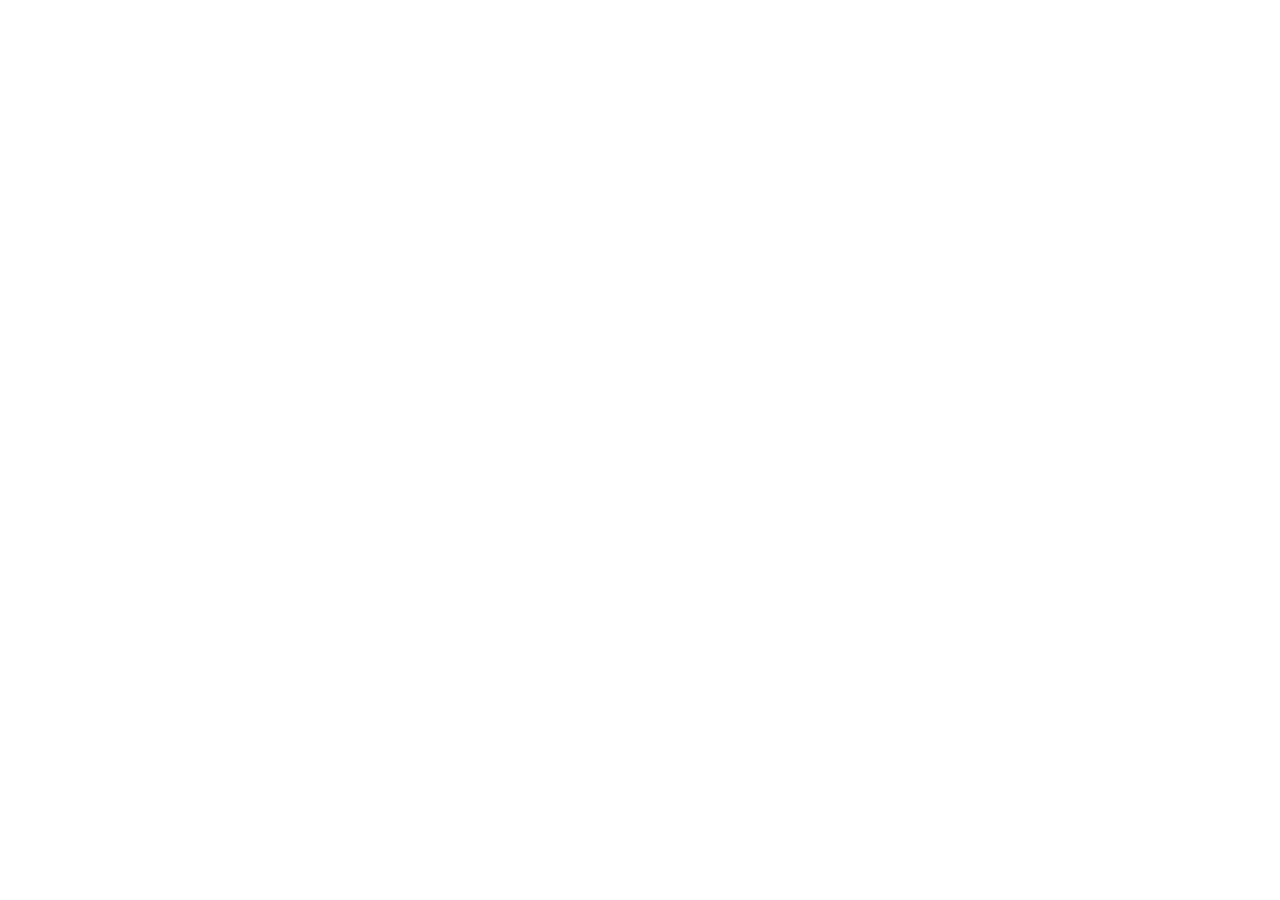
==== webui/index.html @ a7295c2d "feat: add WebUI management interface - React 19 + TailwindCSS 4 dashboard for module management - Re" ====
<!doctype html>
<html lang="en">

  <head>
    <meta charset="UTF-8" />
    <meta
      name="viewport"
      content="width=device-width, initial-scale=1.0, maximum-scale=1" />
    <title>meta-overlayfsUltra WebUI</title>    
    <!-- THIS IS THE START OF A COMMENT BLOCK, BLOCK TO BE DELETED: Google Fonts here, example:
    <link rel="preconnect" href="https://fonts.googleapis.com" />
    <link rel="preconnect" href="https://fonts.gstatic.com" crossorigin />
    <link href="https://fonts.googleapis.com/css2?family=Inter:wght@400;500;600;700&display=swap" rel="stylesheet" />
    THIS IS THE END OF A COMMENT BLOCK, BLOCK TO BE DELETED -->
    <script type="module" crossorigin src="/assets/index-DNlShgZ0.js"></script>
    <link rel="stylesheet" crossorigin href="/assets/index-gqeOjUA4.css">
    <script src="/__manus__/debug-collector.js" defer></script>
  </head>

  <body>
    <script id="manus-runtime">window.__MANUS_HOST_DEV__ = false;
(function(){"use strict";var Mr={exports:{}},Kn={};/**
 * @license React
 * react-jsx-runtime.production.js
 *
 * Copyright (c) Meta Platforms, Inc. and affiliates.
 *
 * This source code is licensed under the MIT license found in the
 * LICENSE file in the root directory of this source tree.
 */var $c;function um(){if($c)return Kn;$c=1;var r=Symbol.for("react.transitional.element"),i=Symbol.for("react.fragment");function c(s,d,m){var x=null;if(m!==void 0&&(x=""+m),d.key!==void 0&&(x=""+d.key),"key"in d){m={};for(var R in d)R!=="key"&&(m[R]=d[R])}else m=d;return d=m.ref,{$$typeof:r,type:s,key:x,ref:d!==void 0?d:null,props:m}}return Kn.Fragment=i,Kn.jsx=c,Kn.jsxs=c,Kn}var Fc;function dm(){return Fc||(Fc=1,Mr.exports=um()),Mr.exports}var h=dm(),Ar={exports:{}},Pn={},Rr={exports:{}},Nr={};/**
 * @license React
 * scheduler.production.js
 *
 * Copyright (c) Meta Platforms, Inc. and affiliates.
 *
 * This source code is licensed under the MIT license found in the
 * LICENSE file in the root directory of this source tree.
 */var Ic;function fm(){return Ic||(Ic=1,function(r){function i(A,q){var B=A.length;A.push(q);t:for(;0<B;){var bt=B-1>>>1,p=A[bt];if(0<d(p,q))A[bt]=q,A[B]=p,B=bt;else break t}}function c(A){return A.length===0?null:A[0]}function s(A){if(A.length===0)return null;var q=A[0],B=A.pop();if(B!==q){A[0]=B;t:for(var bt=0,p=A.length,O=p>>>1;bt<O;){var X=2*(bt+1)-1,G=A[X],Z=X+1,st=A[Z];if(0>d(G,B))Z<p&&0>d(st,G)?(A[bt]=st,A[Z]=B,bt=Z):(A[bt]=G,A[X]=B,bt=X);else if(Z<p&&0>d(st,B))A[bt]=st,A[Z]=B,bt=Z;else break t}}return q}function d(A,q){var B=A.sortIndex-q.sortIndex;return B!==0?B:A.id-q.id}if(r.unstable_now=void 0,typeof performance=="object"&&typeof performance.now=="function"){var m=performance;r.unstable_now=function(){return m.now()}}else{var x=Date,R=x.now();r.unstable_now=function(){return x.now()-R}}var C=[],v=[],D=1,j=null,J=3,at=!1,$=!1,nt=!1,ct=!1,ht=typeof setTimeout=="function"?setTimeout:null,St=typeof clearTimeout=="function"?clearTimeout:null,_=typeof setImmediate<"u"?setImmediate:null;function Y(A){for(var q=c(v);q!==null;){if(q.callback===null)s(v);else if(q.startTime<=A)s(v),q.sortIndex=q.expirationTime,i(C,q);else break;q=c(v)}}function H(A){if(nt=!1,Y(A),!$)if(c(C)!==null)$=!0,it||(it=!0,Bt());else{var q=c(v);q!==null&&Mt(H,q.startTime-A)}}var it=!1,rt=-1,V=5,xt=-1;function Be(){return ct?!0:!(r.unstable_now()-xt<V)}function te(){if(ct=!1,it){var A=r.unstable_now();xt=A;var q=!0;try{t:{$=!1,nt&&(nt=!1,St(rt),rt=-1),at=!0;var B=J;try{e:{for(Y(A),j=c(C);j!==null&&!(j.expirationTime>A&&Be());){var bt=j.callback;if(typeof bt=="function"){j.callback=null,J=j.priorityLevel;var p=bt(j.expirationTime<=A);if(A=r.unstable_now(),typeof p=="function"){j.callback=p,Y(A),q=!0;break e}j===c(C)&&s(C),Y(A)}else s(C);j=c(C)}if(j!==null)q=!0;else{var O=c(v);O!==null&&Mt(H,O.startTime-A),q=!1}}break t}finally{j=null,J=B,at=!1}q=void 0}}finally{q?Bt():it=!1}}}var Bt;if(typeof _=="function")Bt=function(){_(te)};else if(typeof MessageChannel<"u"){var me=new MessageChannel,Se=me.port2;me.port1.onmessage=te,Bt=function(){Se.postMessage(null)}}else Bt=function(){ht(te,0)};function Mt(A,q){rt=ht(function(){A(r.unstable_now())},q)}r.unstable_IdlePriority=5,r.unstable_ImmediatePriority=1,r.unstable_LowPriority=4,r.unstable_NormalPriority=3,r.unstable_Profiling=null,r.unstable_UserBlockingPriority=2,r.unstable_cancelCallback=function(A){A.callback=null},r.unstable_forceFrameRate=function(A){0>A||125<A?console.error("forceFrameRate takes a positive int between 0 and 125, forcing frame rates higher than 125 fps is not supported"):V=0<A?Math.floor(1e3/A):5},r.unstable_getCurrentPriorityLevel=function(){return J},r.unstable_next=function(A){switch(J){case 1:case 2:case 3:var q=3;break;default:q=J}var B=J;J=q;try{return A()}finally{J=B}},r.unstable_requestPaint=function(){ct=!0},r.unstable_runWithPriority=function(A,q){switch(A){case 1:case 2:case 3:case 4:case 5:break;default:A=3}var B=J;J=A;try{return q()}finally{J=B}},r.unstable_scheduleCallback=function(A,q,B){var bt=r.unstable_now();switch(typeof B=="object"&&B!==null?(B=B.delay,B=typeof B=="number"&&0<B?bt+B:bt):B=bt,A){case 1:var p=-1;break;case 2:p=250;break;case 5:p=1073741823;break;case 4:p=1e4;break;default:p=5e3}return p=B+p,A={id:D++,callback:q,priorityLevel:A,startTime:B,expirationTime:p,sortIndex:-1},B>bt?(A.sortIndex=B,i(v,A),c(C)===null&&A===c(v)&&(nt?(St(rt),rt=-1):nt=!0,Mt(H,B-bt))):(A.sortIndex=p,i(C,A),$||at||($=!0,it||(it=!0,Bt()))),A},r.unstable_shouldYield=Be,r.unstable_wrapCallback=function(A){var q=J;return function(){var B=J;J=q;try{return A.apply(this,arguments)}finally{J=B}}}}(Nr)),Nr}var tu;function hm(){return tu||(tu=1,Rr.exports=fm()),Rr.exports}var zr={exports:{}},ut={};/**
 * @license React
 * react.production.js
 *
 * Copyright (c) Meta Platforms, Inc. and affiliates.
 *
 * This source code is licensed under the MIT license found in the
 * LICENSE file in the root directory of this source tree.
 */var eu;function mm(){if(eu)return ut;eu=1;var r=Symbol.for("react.transitional.element"),i=Symbol.for("react.portal"),c=Symbol.for("react.fragment"),s=Symbol.for("react.strict_mode"),d=Symbol.for("react.profiler"),m=Symbol.for("react.consumer"),x=Symbol.for("react.context"),R=Symbol.for("react.forward_ref"),C=Symbol.for("react.suspense"),v=Symbol.for("react.memo"),D=Symbol.for("react.lazy"),j=Symbol.iterator;function J(p){return p===null||typeof p!="object"?null:(p=j&&p[j]||p["@@iterator"],typeof p=="function"?p:null)}var at={isMounted:function(){return!1},enqueueForceUpdate:function(){},enqueueReplaceState:function(){},enqueueSetState:function(){}},$=Object.assign,nt={};function ct(p,O,X){this.props=p,this.context=O,this.refs=nt,this.updater=X||at}ct.prototype.isReactComponent={},ct.prototype.setState=function(p,O){if(typeof p!="object"&&typeof p!="function"&&p!=null)throw Error("takes an object of state variables to update or a function which returns an object of state variables.");this.updater.enqueueSetState(this,p,O,"setState")},ct.prototype.forceUpdate=function(p){this.updater.enqueueForceUpdate(this,p,"forceUpdate")};function ht(){}ht.prototype=ct.prototype;function St(p,O,X){this.props=p,this.context=O,this.refs=nt,this.updater=X||at}var _=St.prototype=new ht;_.constructor=St,$(_,ct.prototype),_.isPureReactComponent=!0;var Y=Array.isArray,H={H:null,A:null,T:null,S:null,V:null},it=Object.prototype.hasOwnProperty;function rt(p,O,X,G,Z,st){return X=st.ref,{$$typeof:r,type:p,key:O,ref:X!==void 0?X:null,props:st}}function V(p,O){return rt(p.type,O,void 0,void 0,void 0,p.props)}function xt(p){return typeof p=="object"&&p!==null&&p.$$typeof===r}function Be(p){var O={"=":"=0",":":"=2"};return"$"+p.replace(/[=:]/g,function(X){return O[X]})}var te=/\/+/g;function Bt(p,O){return typeof p=="object"&&p!==null&&p.key!=null?Be(""+p.key):O.toString(36)}function me(){}function Se(p){switch(p.status){case"fulfilled":return p.value;case"rejected":throw p.reason;default:switch(typeof p.status=="string"?p.then(me,me):(p.status="pending",p.then(function(O){p.status==="pending"&&(p.status="fulfilled",p.value=O)},function(O){p.status==="pending"&&(p.status="rejected",p.reason=O)})),p.status){case"fulfilled":return p.value;case"rejected":throw p.reason}}throw p}function Mt(p,O,X,G,Z){var st=typeof p;(st==="undefined"||st==="boolean")&&(p=null);var I=!1;if(p===null)I=!0;else switch(st){case"bigint":case"string":case"number":I=!0;break;case"object":switch(p.$$typeof){case r:case i:I=!0;break;case D:return I=p._init,Mt(I(p._payload),O,X,G,Z)}}if(I)return Z=Z(p),I=G===""?"."+Bt(p,0):G,Y(Z)?(X="",I!=null&&(X=I.replace(te,"$&/")+"/"),Mt(Z,O,X,"",function(Jt){return Jt})):Z!=null&&(xt(Z)&&(Z=V(Z,X+(Z.key==null||p&&p.key===Z.key?"":(""+Z.key).replace(te,"$&/")+"/")+I)),O.push(Z)),1;I=0;var gt=G===""?".":G+":";if(Y(p))for(var Tt=0;Tt<p.length;Tt++)G=p[Tt],st=gt+Bt(G,Tt),I+=Mt(G,O,X,st,Z);else if(Tt=J(p),typeof Tt=="function")for(p=Tt.call(p),Tt=0;!(G=p.next()).done;)G=G.value,st=gt+Bt(G,Tt++),I+=Mt(G,O,X,st,Z);else if(st==="object"){if(typeof p.then=="function")return Mt(Se(p),O,X,G,Z);throw O=String(p),Error("Objects are not valid as a React child (found: "+(O==="[object Object]"?"object with keys {"+Object.keys(p).join(", ")+"}":O)+"). If you meant to render a collection of children, use an array instead.")}return I}function A(p,O,X){if(p==null)return p;var G=[],Z=0;return Mt(p,G,"","",function(st){return O.call(X,st,Z++)}),G}function q(p){if(p._status===-1){var O=p._result;O=O(),O.then(function(X){(p._status===0||p._status===-1)&&(p._status=1,p._result=X)},function(X){(p._status===0||p._status===-1)&&(p._status=2,p._result=X)}),p._status===-1&&(p._status=0,p._result=O)}if(p._status===1)return p._result.default;throw p._result}var B=typeof reportError=="function"?reportError:function(p){if(typeof window=="object"&&typeof window.ErrorEvent=="function"){var O=new window.ErrorEvent("error",{bubbles:!0,cancelable:!0,message:typeof p=="object"&&p!==null&&typeof p.message=="string"?String(p.message):String(p),error:p});if(!window.dispatchEvent(O))return}else if(typeof process=="object"&&typeof process.emit=="function"){process.emit("uncaughtException",p);return}console.error(p)};function bt(){}return ut.Children={map:A,forEach:function(p,O,X){A(p,function(){O.apply(this,arguments)},X)},count:function(p){var O=0;return A(p,function(){O++}),O},toArray:function(p){return A(p,function(O){return O})||[]},only:function(p){if(!xt(p))throw Error("React.Children.only expected to receive a single React element child.");return p}},ut.Component=ct,ut.Fragment=c,ut.Profiler=d,ut.PureComponent=St,ut.StrictMode=s,ut.Suspense=C,ut.__CLIENT_INTERNALS_DO_NOT_USE_OR_WARN_USERS_THEY_CANNOT_UPGRADE=H,ut.__COMPILER_RUNTIME={__proto__:null,c:function(p){return H.H.useMemoCache(p)}},ut.cache=function(p){return function(){return p.apply(null,arguments)}},ut.cloneElement=function(p,O,X){if(p==null)throw Error("The argument must be a React element, but you passed "+p+".");var G=$({},p.props),Z=p.key,st=void 0;if(O!=null)for(I in O.ref!==void 0&&(st=void 0),O.key!==void 0&&(Z=""+O.key),O)!it.call(O,I)||I==="key"||I==="__self"||I==="__source"||I==="ref"&&O.ref===void 0||(G[I]=O[I]);var I=arguments.length-2;if(I===1)G.children=X;else if(1<I){for(var gt=Array(I),Tt=0;Tt<I;Tt++)gt[Tt]=arguments[Tt+2];G.children=gt}return rt(p.type,Z,void 0,void 0,st,G)},ut.createContext=function(p){return p={$$typeof:x,_currentValue:p,_currentValue2:p,_threadCount:0,Provider:null,Consumer:null},p.Provider=p,p.Consumer={$$typeof:m,_context:p},p},ut.createElement=function(p,O,X){var G,Z={},st=null;if(O!=null)for(G in O.key!==void 0&&(st=""+O.key),O)it.call(O,G)&&G!=="key"&&G!=="__self"&&G!=="__source"&&(Z[G]=O[G]);var I=arguments.length-2;if(I===1)Z.children=X;else if(1<I){for(var gt=Array(I),Tt=0;Tt<I;Tt++)gt[Tt]=arguments[Tt+2];Z.children=gt}if(p&&p.defaultProps)for(G in I=p.defaultProps,I)Z[G]===void 0&&(Z[G]=I[G]);return rt(p,st,void 0,void 0,null,Z)},ut.createRef=function(){return{current:null}},ut.forwardRef=function(p){return{$$typeof:R,render:p}},ut.isValidElement=xt,ut.lazy=function(p){return{$$typeof:D,_payload:{_status:-1,_result:p},_init:q}},ut.memo=function(p,O){return{$$typeof:v,type:p,compare:O===void 0?null:O}},ut.startTransition=function(p){var O=H.T,X={};H.T=X;try{var G=p(),Z=H.S;Z!==null&&Z(X,G),typeof G=="object"&&G!==null&&typeof G.then=="function"&&G.then(bt,B)}catch(st){B(st)}finally{H.T=O}},ut.unstable_useCacheRefresh=function(){return H.H.useCacheRefresh()},ut.use=function(p){return H.H.use(p)},ut.useActionState=function(p,O,X){return H.H.useActionState(p,O,X)},ut.useCallback=function(p,O){return H.H.useCallback(p,O)},ut.useContext=function(p){return H.H.useContext(p)},ut.useDebugValue=function(){},ut.useDeferredValue=function(p,O){return H.H.useDeferredValue(p,O)},ut.useEffect=function(p,O,X){var G=H.H;if(typeof X=="function")throw Error("useEffect CRUD overload is not enabled in this build of React.");return G.useEffect(p,O)},ut.useId=function(){return H.H.useId()},ut.useImperativeHandle=function(p,O,X){return H.H.useImperativeHandle(p,O,X)},ut.useInsertionEffect=function(p,O){return H.H.useInsertionEffect(p,O)},ut.useLayoutEffect=function(p,O){return H.H.useLayoutEffect(p,O)},ut.useMemo=function(p,O){return H.H.useMemo(p,O)},ut.useOptimistic=function(p,O){return H.H.useOptimistic(p,O)},ut.useReducer=function(p,O,X){return H.H.useReducer(p,O,X)},ut.useRef=function(p){return H.H.useRef(p)},ut.useState=function(p){return H.H.useState(p)},ut.useSyncExternalStore=function(p,O,X){return H.H.useSyncExternalStore(p,O,X)},ut.useTransition=function(){return H.H.useTransition()},ut.version="19.1.1",ut}var lu;function _r(){return lu||(lu=1,zr.exports=mm()),zr.exports}var kr={exports:{}},he={};/**
 * @license React
 * react-dom.production.js
 *
 * Copyright (c) Meta Platforms, Inc. and affiliates.
 *
 * This source code is licensed under the MIT license found in the
 * LICENSE file in the root directory of this source tree.
 */var au;function gm(){if(au)return he;au=1;var r=_r();function i(C){var v="https://react.dev/errors/"+C;if(1<arguments.length){v+="?args[]="+encodeURIComponent(arguments[1]);for(var D=2;D<arguments.length;D++)v+="&args[]="+encodeURIComponent(arguments[D])}return"Minified React error #"+C+"; visit "+v+" for the full message or use the non-minified dev environment for full errors and additional helpful warnings."}function c(){}var s={d:{f:c,r:function(){throw Error(i(522))},D:c,C:c,L:c,m:c,X:c,S:c,M:c},p:0,findDOMNode:null},d=Symbol.for("react.portal");function m(C,v,D){var j=3<arguments.length&&arguments[3]!==void 0?arguments[3]:null;return{$$typeof:d,key:j==null?null:""+j,children:C,containerInfo:v,implementation:D}}var x=r.__CLIENT_INTERNALS_DO_NOT_USE_OR_WARN_USERS_THEY_CANNOT_UPGRADE;function R(C,v){if(C==="font")return"";if(typeof v=="string")return v==="use-credentials"?v:""}return he.__DOM_INTERNALS_DO_NOT_USE_OR_WARN_USERS_THEY_CANNOT_UPGRADE=s,he.createPortal=function(C,v){var D=2<arguments.length&&arguments[2]!==void 0?arguments[2]:null;if(!v||v.nodeType!==1&&v.nodeType!==9&&v.nodeType!==11)throw Error(i(299));return m(C,v,null,D)},he.flushSync=function(C){var v=x.T,D=s.p;try{if(x.T=null,s.p=2,C)return C()}finally{x.T=v,s.p=D,s.d.f()}},he.preconnect=function(C,v){typeof C=="string"&&(v?(v=v.crossOrigin,v=typeof v=="string"?v==="use-credentials"?v:"":void 0):v=null,s.d.C(C,v))},he.prefetchDNS=function(C){typeof C=="string"&&s.d.D(C)},he.preinit=function(C,v){if(typeof C=="string"&&v&&typeof v.as=="string"){var D=v.as,j=R(D,v.crossOrigin),J=typeof v.integrity=="string"?v.integrity:void 0,at=typeof v.fetchPriority=="string"?v.fetchPriority:void 0;D==="style"?s.d.S(C,typeof v.precedence=="string"?v.precedence:void 0,{crossOrigin:j,integrity:J,fetchPriority:at}):D==="script"&&s.d.X(C,{crossOrigin:j,integrity:J,fetchPriority:at,nonce:typeof v.nonce=="string"?v.nonce:void 0})}},he.preinitModule=function(C,v){if(typeof C=="string")if(typeof v=="object"&&v!==null){if(v.as==null||v.as==="script"){var D=R(v.as,v.crossOrigin);s.d.M(C,{crossOrigin:D,integrity:typeof v.integrity=="string"?v.integrity:void 0,nonce:typeof v.nonce=="string"?v.nonce:void 0})}}else v==null&&s.d.M(C)},he.preload=function(C,v){if(typeof C=="string"&&typeof v=="object"&&v!==null&&typeof v.as=="string"){var D=v.as,j=R(D,v.crossOrigin);s.d.L(C,D,{crossOrigin:j,integrity:typeof v.integrity=="string"?v.integrity:void 0,nonce:typeof v.nonce=="string"?v.nonce:void 0,type:typeof v.type=="string"?v.type:void 0,fetchPriority:typeof v.fetchPriority=="string"?v.fetchPriority:void 0,referrerPolicy:typeof v.referrerPolicy=="string"?v.referrerPolicy:void 0,imageSrcSet:typeof v.imageSrcSet=="string"?v.imageSrcSet:void 0,imageSizes:typeof v.imageSizes=="string"?v.imageSizes:void 0,media:typeof v.media=="string"?v.media:void 0})}},he.preloadModule=function(C,v){if(typeof C=="string")if(v){var D=R(v.as,v.crossOrigin);s.d.m(C,{as:typeof v.as=="string"&&v.as!=="script"?v.as:void 0,crossOrigin:D,integrity:typeof v.integrity=="string"?v.integrity:void 0})}else s.d.m(C)},he.requestFormReset=function(C){s.d.r(C)},he.unstable_batchedUpdates=function(C,v){return C(v)},he.useFormState=function(C,v,D){return x.H.useFormState(C,v,D)},he.useFormStatus=function(){return x.H.useHostTransitionStatus()},he.version="19.1.1",he}var nu;function pm(){if(nu)return kr.exports;nu=1;function r(){if(!(typeof __REACT_DEVTOOLS_GLOBAL_HOOK__>"u"||typeof __REACT_DEVTOOLS_GLOBAL_HOOK__.checkDCE!="function"))try{__REACT_DEVTOOLS_GLOBAL_HOOK__.checkDCE(r)}catch(i){console.error(i)}}return r(),kr.exports=gm(),kr.exports}/**
 * @license React
 * react-dom-client.production.js
 *
 * Copyright (c) Meta Platforms, Inc. and affiliates.
 *
 * This source code is licensed under the MIT license found in the
 * LICENSE file in the root directory of this source tree.
 */var ou;function ym(){if(ou)return Pn;ou=1;var r=hm(),i=_r(),c=pm();function s(t){var e="https://react.dev/errors/"+t;if(1<arguments.length){e+="?args[]="+encodeURIComponent(arguments[1]);for(var l=2;l<arguments.length;l++)e+="&args[]="+encodeURIComponent(arguments[l])}return"Minified React error #"+t+"; visit "+e+" for the full message or use the non-minified dev environment for full errors and additional helpful warnings."}function d(t){return!(!t||t.nodeType!==1&&t.nodeType!==9&&t.nodeType!==11)}function m(t){var e=t,l=t;if(t.alternate)for(;e.return;)e=e.return;else{t=e;do e=t,(e.flags&4098)!==0&&(l=e.return),t=e.return;while(t)}return e.tag===3?l:null}function x(t){if(t.tag===13){var e=t.memoizedState;if(e===null&&(t=t.alternate,t!==null&&(e=t.memoizedState)),e!==null)return e.dehydrated}return null}function R(t){if(m(t)!==t)throw Error(s(188))}function C(t){var e=t.alternate;if(!e){if(e=m(t),e===null)throw Error(s(188));return e!==t?null:t}for(var l=t,a=e;;){var n=l.return;if(n===null)break;var o=n.alternate;if(o===null){if(a=n.return,a!==null){l=a;continue}break}if(n.child===o.child){for(o=n.child;o;){if(o===l)return R(n),t;if(o===a)return R(n),e;o=o.sibling}throw Error(s(188))}if(l.return!==a.return)l=n,a=o;else{for(var u=!1,f=n.child;f;){if(f===l){u=!0,l=n,a=o;break}if(f===a){u=!0,a=n,l=o;break}f=f.sibling}if(!u){for(f=o.child;f;){if(f===l){u=!0,l=o,a=n;break}if(f===a){u=!0,a=o,l=n;break}f=f.sibling}if(!u)throw Error(s(189))}}if(l.alternate!==a)throw Error(s(190))}if(l.tag!==3)throw Error(s(188));return l.stateNode.current===l?t:e}function v(t){var e=t.tag;if(e===5||e===26||e===27||e===6)return t;for(t=t.child;t!==null;){if(e=v(t),e!==null)return e;t=t.sibling}return null}var D=Object.assign,j=Symbol.for("react.element"),J=Symbol.for("react.transitional.element"),at=Symbol.for("react.portal"),$=Symbol.for("react.fragment"),nt=Symbol.for("react.strict_mode"),ct=Symbol.for("react.profiler"),ht=Symbol.for("react.provider"),St=Symbol.for("react.consumer"),_=Symbol.for("react.context"),Y=Symbol.for("react.forward_ref"),H=Symbol.for("react.suspense"),it=Symbol.for("react.suspense_list"),rt=Symbol.for("react.memo"),V=Symbol.for("react.lazy"),xt=Symbol.for("react.activity"),Be=Symbol.for("react.memo_cache_sentinel"),te=Symbol.iterator;function Bt(t){return t===null||typeof t!="object"?null:(t=te&&t[te]||t["@@iterator"],typeof t=="function"?t:null)}var me=Symbol.for("react.client.reference");function Se(t){if(t==null)return null;if(typeof t=="function")return t.$$typeof===me?null:t.displayName||t.name||null;if(typeof t=="string")return t;switch(t){case $:return"Fragment";case ct:return"Profiler";case nt:return"StrictMode";case H:return"Suspense";case it:return"SuspenseList";case xt:return"Activity"}if(typeof t=="object")switch(t.$$typeof){case at:return"Portal";case _:return(t.displayName||"Context")+".Provider";case St:return(t._context.displayName||"Context")+".Consumer";case Y:var e=t.render;return t=t.displayName,t||(t=e.displayName||e.name||"",t=t!==""?"ForwardRef("+t+")":"ForwardRef"),t;case rt:return e=t.displayName||null,e!==null?e:Se(t.type)||"Memo";case V:e=t._payload,t=t._init;try{return Se(t(e))}catch{}}return null}var Mt=Array.isArray,A=i.__CLIENT_INTERNALS_DO_NOT_USE_OR_WARN_USERS_THEY_CANNOT_UPGRADE,q=c.__DOM_INTERNALS_DO_NOT_USE_OR_WARN_USERS_THEY_CANNOT_UPGRADE,B={pending:!1,data:null,method:null,action:null},bt=[],p=-1;function O(t){return{current:t}}function X(t){0>p||(t.current=bt[p],bt[p]=null,p--)}function G(t,e){p++,bt[p]=t.current,t.current=e}var Z=O(null),st=O(null),I=O(null),gt=O(null);function Tt(t,e){switch(G(I,e),G(st,t),G(Z,null),e.nodeType){case 9:case 11:t=(t=e.documentElement)&&(t=t.namespaceURI)?Hh(t):0;break;default:if(t=e.tagName,e=e.namespaceURI)e=Hh(e),t=Uh(e,t);else switch(t){case"svg":t=1;break;case"math":t=2;break;default:t=0}}X(Z),G(Z,t)}function Jt(){X(Z),X(st),X(I)}function Ke(t){t.memoizedState!==null&&G(gt,t);var e=Z.current,l=Uh(e,t.type);e!==l&&(G(st,t),G(Z,l))}function Ce(t){st.current===t&&(X(Z),X(st)),gt.current===t&&(X(gt),Wo._currentValue=B)}var Pe=Object.prototype.hasOwnProperty,yl=r.unstable_scheduleCallback,sn=r.unstable_cancelCallback,Ca=r.unstable_shouldYield,ri=r.unstable_requestPaint,ge=r.unstable_now,si=r.unstable_getCurrentPriorityLevel,Ul=r.unstable_ImmediatePriority,Fn=r.unstable_UserBlockingPriority,nl=r.unstable_NormalPriority,ci=r.unstable_LowPriority,Gl=r.unstable_IdlePriority,ui=r.log,Ea=r.unstable_setDisableYieldValue,ql=null,Wt=null;function Je(t){if(typeof ui=="function"&&Ea(t),Wt&&typeof Wt.setStrictMode=="function")try{Wt.setStrictMode(ql,t)}catch{}}var $t=Math.clz32?Math.clz32:fi,di=Math.log,Ta=Math.LN2;function fi(t){return t>>>=0,t===0?32:31-(di(t)/Ta|0)|0}var L=256,cn=4194304;function vl(t){var e=t&42;if(e!==0)return e;switch(t&-t){case 1:return 1;case 2:return 2;case 4:return 4;case 8:return 8;case 16:return 16;case 32:return 32;case 64:return 64;case 128:return 128;case 256:case 512:case 1024:case 2048:case 4096:case 8192:case 16384:case 32768:case 65536:case 131072:case 262144:case 524288:case 1048576:case 2097152:return t&4194048;case 4194304:case 8388608:case 16777216:case 33554432:return t&62914560;case 67108864:return 67108864;case 134217728:return 134217728;case 268435456:return 268435456;case 536870912:return 536870912;case 1073741824:return 0;default:return t}}function un(t,e,l){var a=t.pendingLanes;if(a===0)return 0;var n=0,o=t.suspendedLanes,u=t.pingedLanes;t=t.warmLanes;var f=a&134217727;return f!==0?(a=f&~o,a!==0?n=vl(a):(u&=f,u!==0?n=vl(u):l||(l=f&~t,l!==0&&(n=vl(l))))):(f=a&~o,f!==0?n=vl(f):u!==0?n=vl(u):l||(l=a&~t,l!==0&&(n=vl(l)))),n===0?0:e!==0&&e!==n&&(e&o)===0&&(o=n&-n,l=e&-e,o>=l||o===32&&(l&4194048)!==0)?e:n}function Dt(t,e){return(t.pendingLanes&~(t.suspendedLanes&~t.pingedLanes)&e)===0}function In(t,e){switch(t){case 1:case 2:case 4:case 8:case 64:return e+250;case 16:case 32:case 128:case 256:case 512:case 1024:case 2048:case 4096:case 8192:case 16384:case 32768:case 65536:case 131072:case 262144:case 524288:case 1048576:case 2097152:return e+5e3;case 4194304:case 8388608:case 16777216:case 33554432:return-1;case 67108864:case 134217728:case 268435456:case 536870912:case 1073741824:return-1;default:return-1}}function to(){var t=L;return L<<=1,(L&4194048)===0&&(L=256),t}function hi(){var t=cn;return cn<<=1,(cn&62914560)===0&&(cn=4194304),t}function eo(t){for(var e=[],l=0;31>l;l++)e.push(t);return e}function Da(t,e){t.pendingLanes|=e,e!==268435456&&(t.suspendedLanes=0,t.pingedLanes=0,t.warmLanes=0)}function Ir(t,e,l,a,n,o){var u=t.pendingLanes;t.pendingLanes=l,t.suspendedLanes=0,t.pingedLanes=0,t.warmLanes=0,t.expiredLanes&=l,t.entangledLanes&=l,t.errorRecoveryDisabledLanes&=l,t.shellSuspendCounter=0;var f=t.entanglements,g=t.expirationTimes,S=t.hiddenUpdates;for(l=u&~l;0<l;){var N=31-$t(l),k=1<<N;f[N]=0,g[N]=-1;var E=S[N];if(E!==null)for(S[N]=null,N=0;N<E.length;N++){var T=E[N];T!==null&&(T.lane&=-536870913)}l&=~k}a!==0&&mi(t,a,0),o!==0&&n===0&&t.tag!==0&&(t.suspendedLanes|=o&~(u&~e))}function mi(t,e,l){t.pendingLanes|=e,t.suspendedLanes&=~e;var a=31-$t(e);t.entangledLanes|=e,t.entanglements[a]=t.entanglements[a]|1073741824|l&4194090}function gi(t,e){var l=t.entangledLanes|=e;for(t=t.entanglements;l;){var a=31-$t(l),n=1<<a;n&e|t[a]&e&&(t[a]|=e),l&=~n}}function lo(t){switch(t){case 2:t=1;break;case 8:t=4;break;case 32:t=16;break;case 256:case 512:case 1024:case 2048:case 4096:case 8192:case 16384:case 32768:case 65536:case 131072:case 262144:case 524288:case 1048576:case 2097152:case 4194304:case 8388608:case 16777216:case 33554432:t=128;break;case 268435456:t=134217728;break;default:t=0}return t}function ao(t){return t&=-t,2<t?8<t?(t&134217727)!==0?32:268435456:8:2}function pi(){var t=q.p;return t!==0?t:(t=window.event,t===void 0?32:nm(t.type))}function ts(t,e){var l=q.p;try{return q.p=t,e()}finally{q.p=l}}var ol=Math.random().toString(36).slice(2),ee="__reactFiber$"+ol,pe="__reactProps$"+ol,Yl="__reactContainer$"+ol,no="__reactEvents$"+ol,es="__reactListeners$"+ol,ls="__reactHandles$"+ol,yi="__reactResources$"+ol,Ma="__reactMarker$"+ol;function oo(t){delete t[ee],delete t[pe],delete t[no],delete t[es],delete t[ls]}function Vl(t){var e=t[ee];if(e)return e;for(var l=t.parentNode;l;){if(e=l[Yl]||l[ee]){if(l=e.alternate,e.child!==null||l!==null&&l.child!==null)for(t=Vh(t);t!==null;){if(l=t[ee])return l;t=Vh(t)}return e}t=l,l=t.parentNode}return null}function Xl(t){if(t=t[ee]||t[Yl]){var e=t.tag;if(e===5||e===6||e===13||e===26||e===27||e===3)return t}return null}function Aa(t){var e=t.tag;if(e===5||e===26||e===27||e===6)return t.stateNode;throw Error(s(33))}function Zl(t){var e=t[yi];return e||(e=t[yi]={hoistableStyles:new Map,hoistableScripts:new Map}),e}function Vt(t){t[Ma]=!0}var vi=new Set,bi={};function bl(t,e){We(t,e),We(t+"Capture",e)}function We(t,e){for(bi[t]=e,t=0;t<e.length;t++)vi.add(e[t])}var as=RegExp("^[:A-Z_a-z\\u00C0-\\u00D6\\u00D8-\\u00F6\\u00F8-\\u02FF\\u0370-\\u037D\\u037F-\\u1FFF\\u200C-\\u200D\\u2070-\\u218F\\u2C00-\\u2FEF\\u3001-\\uD7FF\\uF900-\\uFDCF\\uFDF0-\\uFFFD][:A-Z_a-z\\u00C0-\\u00D6\\u00D8-\\u00F6\\u00F8-\\u02FF\\u0370-\\u037D\\u037F-\\u1FFF\\u200C-\\u200D\\u2070-\\u218F\\u2C00-\\u2FEF\\u3001-\\uD7FF\\uF900-\\uFDCF\\uFDF0-\\uFFFD\\-.0-9\\u00B7\\u0300-\\u036F\\u203F-\\u2040]*$"),xi={},wi={};function Ra(t){return Pe.call(wi,t)?!0:Pe.call(xi,t)?!1:as.test(t)?wi[t]=!0:(xi[t]=!0,!1)}function M(t,e,l){if(Ra(e))if(l===null)t.removeAttribute(e);else{switch(typeof l){case"undefined":case"function":case"symbol":t.removeAttribute(e);return;case"boolean":var a=e.toLowerCase().slice(0,5);if(a!=="data-"&&a!=="aria-"){t.removeAttribute(e);return}}t.setAttribute(e,""+l)}}function tt(t,e,l){if(l===null)t.removeAttribute(e);else{switch(typeof l){case"undefined":case"function":case"symbol":case"boolean":t.removeAttribute(e);return}t.setAttribute(e,""+l)}}function Ot(t,e,l,a){if(a===null)t.removeAttribute(l);else{switch(typeof a){case"undefined":case"function":case"symbol":case"boolean":t.removeAttribute(l);return}t.setAttributeNS(e,l,""+a)}}var le,Ee;function ae(t){if(le===void 0)try{throw Error()}catch(l){var e=l.stack.trim().match(/\n( *(at )?)/);le=e&&e[1]||"",Ee=-1<l.stack.indexOf(`
    at`)?" (<anonymous>)":-1<l.stack.indexOf("@")?"@unknown:0:0":""}return`
`+le+t+Ee}var Le=!1;function He(t,e){if(!t||Le)return"";Le=!0;var l=Error.prepareStackTrace;Error.prepareStackTrace=void 0;try{var a={DetermineComponentFrameRoot:function(){try{if(e){var k=function(){throw Error()};if(Object.defineProperty(k.prototype,"props",{set:function(){throw Error()}}),typeof Reflect=="object"&&Reflect.construct){try{Reflect.construct(k,[])}catch(T){var E=T}Reflect.construct(t,[],k)}else{try{k.call()}catch(T){E=T}t.call(k.prototype)}}else{try{throw Error()}catch(T){E=T}(k=t())&&typeof k.catch=="function"&&k.catch(function(){})}}catch(T){if(T&&E&&typeof T.stack=="string")return[T.stack,E.stack]}return[null,null]}};a.DetermineComponentFrameRoot.displayName="DetermineComponentFrameRoot";var n=Object.getOwnPropertyDescriptor(a.DetermineComponentFrameRoot,"name");n&&n.configurable&&Object.defineProperty(a.DetermineComponentFrameRoot,"name",{value:"DetermineComponentFrameRoot"});var o=a.DetermineComponentFrameRoot(),u=o[0],f=o[1];if(u&&f){var g=u.split(`
`),S=f.split(`
`);for(n=a=0;a<g.length&&!g[a].includes("DetermineComponentFrameRoot");)a++;for(;n<S.length&&!S[n].includes("DetermineComponentFrameRoot");)n++;if(a===g.length||n===S.length)for(a=g.length-1,n=S.length-1;1<=a&&0<=n&&g[a]!==S[n];)n--;for(;1<=a&&0<=n;a--,n--)if(g[a]!==S[n]){if(a!==1||n!==1)do if(a--,n--,0>n||g[a]!==S[n]){var N=`
`+g[a].replace(" at new "," at ");return t.displayName&&N.includes("<anonymous>")&&(N=N.replace("<anonymous>",t.displayName)),N}while(1<=a&&0<=n);break}}}finally{Le=!1,Error.prepareStackTrace=l}return(l=t?t.displayName||t.name:"")?ae(l):""}function Ql(t){switch(t.tag){case 26:case 27:case 5:return ae(t.type);case 16:return ae("Lazy");case 13:return ae("Suspense");case 19:return ae("SuspenseList");case 0:case 15:return He(t.type,!1);case 11:return He(t.type.render,!1);case 1:return He(t.type,!0);case 31:return ae("Activity");default:return""}}function xl(t){try{var e="";do e+=Ql(t),t=t.return;while(t);return e}catch(l){return`
Error generating stack: `+l.message+`
`+l.stack}}function Xt(t){switch(typeof t){case"bigint":case"boolean":case"number":case"string":case"undefined":return t;case"object":return t;default:return""}}function il(t){var e=t.type;return(t=t.nodeName)&&t.toLowerCase()==="input"&&(e==="checkbox"||e==="radio")}function ve(t){var e=il(t)?"checked":"value",l=Object.getOwnPropertyDescriptor(t.constructor.prototype,e),a=""+t[e];if(!t.hasOwnProperty(e)&&typeof l<"u"&&typeof l.get=="function"&&typeof l.set=="function"){var n=l.get,o=l.set;return Object.defineProperty(t,e,{configurable:!0,get:function(){return n.call(this)},set:function(u){a=""+u,o.call(this,u)}}),Object.defineProperty(t,e,{enumerable:l.enumerable}),{getValue:function(){return a},setValue:function(u){a=""+u},stopTracking:function(){t._valueTracker=null,delete t[e]}}}}function re(t){t._valueTracker||(t._valueTracker=ve(t))}function rl(t){if(!t)return!1;var e=t._valueTracker;if(!e)return!0;var l=e.getValue(),a="";return t&&(a=il(t)?t.checked?"true":"false":t.value),t=a,t!==l?(e.setValue(t),!0):!1}function wl(t){if(t=t||(typeof document<"u"?document:void 0),typeof t>"u")return null;try{return t.activeElement||t.body}catch{return t.body}}var dn=/[\n"\\]/g;function se(t){return t.replace(dn,function(e){return"\\"+e.charCodeAt(0).toString(16)+" "})}function Kl(t,e,l,a,n,o,u,f){t.name="",u!=null&&typeof u!="function"&&typeof u!="symbol"&&typeof u!="boolean"?t.type=u:t.removeAttribute("type"),e!=null?u==="number"?(e===0&&t.value===""||t.value!=e)&&(t.value=""+Xt(e)):t.value!==""+Xt(e)&&(t.value=""+Xt(e)):u!=="submit"&&u!=="reset"||t.removeAttribute("value"),e!=null?Pl(t,u,Xt(e)):l!=null?Pl(t,u,Xt(l)):a!=null&&t.removeAttribute("value"),n==null&&o!=null&&(t.defaultChecked=!!o),n!=null&&(t.checked=n&&typeof n!="function"&&typeof n!="symbol"),f!=null&&typeof f!="function"&&typeof f!="symbol"&&typeof f!="boolean"?t.name=""+Xt(f):t.removeAttribute("name")}function Na(t,e,l,a,n,o,u,f){if(o!=null&&typeof o!="function"&&typeof o!="symbol"&&typeof o!="boolean"&&(t.type=o),e!=null||l!=null){if(!(o!=="submit"&&o!=="reset"||e!=null))return;l=l!=null?""+Xt(l):"",e=e!=null?""+Xt(e):l,f||e===t.value||(t.value=e),t.defaultValue=e}a=a??n,a=typeof a!="function"&&typeof a!="symbol"&&!!a,t.checked=f?t.checked:!!a,t.defaultChecked=!!a,u!=null&&typeof u!="function"&&typeof u!="symbol"&&typeof u!="boolean"&&(t.name=u)}function Pl(t,e,l){e==="number"&&wl(t.ownerDocument)===t||t.defaultValue===""+l||(t.defaultValue=""+l)}function $e(t,e,l,a){if(t=t.options,e){e={};for(var n=0;n<l.length;n++)e["$"+l[n]]=!0;for(l=0;l<t.length;l++)n=e.hasOwnProperty("$"+t[l].value),t[l].selected!==n&&(t[l].selected=n),n&&a&&(t[l].defaultSelected=!0)}else{for(l=""+Xt(l),e=null,n=0;n<t.length;n++){if(t[n].value===l){t[n].selected=!0,a&&(t[n].defaultSelected=!0);return}e!==null||t[n].disabled||(e=t[n])}e!==null&&(e.selected=!0)}}function za(t,e,l){if(e!=null&&(e=""+Xt(e),e!==t.value&&(t.value=e),l==null)){t.defaultValue!==e&&(t.defaultValue=e);return}t.defaultValue=l!=null?""+Xt(l):""}function _a(t,e,l,a){if(e==null){if(a!=null){if(l!=null)throw Error(s(92));if(Mt(a)){if(1<a.length)throw Error(s(93));a=a[0]}l=a}l==null&&(l=""),e=l}l=Xt(e),t.defaultValue=l,a=t.textContent,a===l&&a!==""&&a!==null&&(t.value=a)}function Fe(t,e){if(e){var l=t.firstChild;if(l&&l===t.lastChild&&l.nodeType===3){l.nodeValue=e;return}}t.textContent=e}var fn=new Set("animationIterationCount aspectRatio borderImageOutset borderImageSlice borderImageWidth boxFlex boxFlexGroup boxOrdinalGroup columnCount columns flex flexGrow flexPositive flexShrink flexNegative flexOrder gridArea gridRow gridRowEnd gridRowSpan gridRowStart gridColumn gridColumnEnd gridColumnSpan gridColumnStart fontWeight lineClamp lineHeight opacity order orphans scale tabSize widows zIndex zoom fillOpacity floodOpacity stopOpacity strokeDasharray strokeDashoffset strokeMiterlimit strokeOpacity strokeWidth MozAnimationIterationCount MozBoxFlex MozBoxFlexGroup MozLineClamp msAnimationIterationCount msFlex msZoom msFlexGrow msFlexNegative msFlexOrder msFlexPositive msFlexShrink msGridColumn msGridColumnSpan msGridRow msGridRowSpan WebkitAnimationIterationCount WebkitBoxFlex WebKitBoxFlexGroup WebkitBoxOrdinalGroup WebkitColumnCount WebkitColumns WebkitFlex WebkitFlexGrow WebkitFlexPositive WebkitFlexShrink WebkitLineClamp".split(" "));function ka(t,e,l){var a=e.indexOf("--")===0;l==null||typeof l=="boolean"||l===""?a?t.setProperty(e,""):e==="float"?t.cssFloat="":t[e]="":a?t.setProperty(e,l):typeof l!="number"||l===0||fn.has(e)?e==="float"?t.cssFloat=l:t[e]=(""+l).trim():t[e]=l+"px"}function Oa(t,e,l){if(e!=null&&typeof e!="object")throw Error(s(62));if(t=t.style,l!=null){for(var a in l)!l.hasOwnProperty(a)||e!=null&&e.hasOwnProperty(a)||(a.indexOf("--")===0?t.setProperty(a,""):a==="float"?t.cssFloat="":t[a]="");for(var n in e)a=e[n],e.hasOwnProperty(n)&&l[n]!==a&&ka(t,n,a)}else for(var o in e)e.hasOwnProperty(o)&&ka(t,o,e[o])}function ja(t){if(t.indexOf("-")===-1)return!1;switch(t){case"annotation-xml":case"color-profile":case"font-face":case"font-face-src":case"font-face-uri":case"font-face-format":case"font-face-name":case"missing-glyph":return!1;default:return!0}}var Si=new Map([["acceptCharset","accept-charset"],["htmlFor","for"],["httpEquiv","http-equiv"],["crossOrigin","crossorigin"],["accentHeight","accent-height"],["alignmentBaseline","alignment-baseline"],["arabicForm","arabic-form"],["baselineShift","baseline-shift"],["capHeight","cap-height"],["clipPath","clip-path"],["clipRule","clip-rule"],["colorInterpolation","color-interpolation"],["colorInterpolationFilters","color-interpolation-filters"],["colorProfile","color-profile"],["colorRendering","color-rendering"],["dominantBaseline","dominant-baseline"],["enableBackground","enable-background"],["fillOpacity","fill-opacity"],["fillRule","fill-rule"],["floodColor","flood-color"],["floodOpacity","flood-opacity"],["fontFamily","font-family"],["fontSize","font-size"],["fontSizeAdjust","font-size-adjust"],["fontStretch","font-stretch"],["fontStyle","font-style"],["fontVariant","font-variant"],["fontWeight","font-weight"],["glyphName","glyph-name"],["glyphOrientationHorizontal","glyph-orientation-horizontal"],["glyphOrientationVertical","glyph-orientation-vertical"],["horizAdvX","horiz-adv-x"],["horizOriginX","horiz-origin-x"],["imageRendering","image-rendering"],["letterSpacing","letter-spacing"],["lightingColor","lighting-color"],["markerEnd","marker-end"],["markerMid","marker-mid"],["markerStart","marker-start"],["overlinePosition","overline-position"],["overlineThickness","overline-thickness"],["paintOrder","paint-order"],["panose-1","panose-1"],["pointerEvents","pointer-events"],["renderingIntent","rendering-intent"],["shapeRendering","shape-rendering"],["stopColor","stop-color"],["stopOpacity","stop-opacity"],["strikethroughPosition","strikethrough-position"],["strikethroughThickness","strikethrough-thickness"],["strokeDasharray","stroke-dasharray"],["strokeDashoffset","stroke-dashoffset"],["strokeLinecap","stroke-linecap"],["strokeLinejoin","stroke-linejoin"],["strokeMiterlimit","stroke-miterlimit"],["strokeOpacity","stroke-opacity"],["strokeWidth","stroke-width"],["textAnchor","text-anchor"],["textDecoration","text-decoration"],["textRendering","text-rendering"],["transformOrigin","transform-origin"],["underlinePosition","underline-position"],["underlineThickness","underline-thickness"],["unicodeBidi","unicode-bidi"],["unicodeRange","unicode-range"],["unitsPerEm","units-per-em"],["vAlphabetic","v-alphabetic"],["vHanging","v-hanging"],["vIdeographic","v-ideographic"],["vMathematical","v-mathematical"],["vectorEffect","vector-effect"],["vertAdvY","vert-adv-y"],["vertOriginX","vert-origin-x"],["vertOriginY","vert-origin-y"],["wordSpacing","word-spacing"],["writingMode","writing-mode"],["xmlnsXlink","xmlns:xlink"],["xHeight","x-height"]]),Ci=/^[\u0000-\u001F ]*j[\r\n\t]*a[\r\n\t]*v[\r\n\t]*a[\r\n\t]*s[\r\n\t]*c[\r\n\t]*r[\r\n\t]*i[\r\n\t]*p[\r\n\t]*t[\r\n\t]*:/i;function Ba(t){return Ci.test(""+t)?"javascript:throw new Error('React has blocked a javascript: URL as a security precaution.')":t}var hn=null;function mn(t){return t=t.target||t.srcElement||window,t.correspondingUseElement&&(t=t.correspondingUseElement),t.nodeType===3?t.parentNode:t}var Sl=null,Cl=null;function io(t){var e=Xl(t);if(e&&(t=e.stateNode)){var l=t[pe]||null;t:switch(t=e.stateNode,e.type){case"input":if(Kl(t,l.value,l.defaultValue,l.defaultValue,l.checked,l.defaultChecked,l.type,l.name),e=l.name,l.type==="radio"&&e!=null){for(l=t;l.parentNode;)l=l.parentNode;for(l=l.querySelectorAll('input[name="'+se(""+e)+'"][type="radio"]'),e=0;e<l.length;e++){var a=l[e];if(a!==t&&a.form===t.form){var n=a[pe]||null;if(!n)throw Error(s(90));Kl(a,n.value,n.defaultValue,n.defaultValue,n.checked,n.defaultChecked,n.type,n.name)}}for(e=0;e<l.length;e++)a=l[e],a.form===t.form&&rl(a)}break t;case"textarea":za(t,l.value,l.defaultValue);break t;case"select":e=l.value,e!=null&&$e(t,!!l.multiple,e,!1)}}}var gn=!1;function ro(t,e,l){if(gn)return t(e,l);gn=!0;try{var a=t(e);return a}finally{if(gn=!1,(Sl!==null||Cl!==null)&&(ir(),Sl&&(e=Sl,t=Cl,Cl=Sl=null,io(e),t)))for(e=0;e<t.length;e++)io(t[e])}}function Jl(t,e){var l=t.stateNode;if(l===null)return null;var a=l[pe]||null;if(a===null)return null;l=a[e];t:switch(e){case"onClick":case"onClickCapture":case"onDoubleClick":case"onDoubleClickCapture":case"onMouseDown":case"onMouseDownCapture":case"onMouseMove":case"onMouseMoveCapture":case"onMouseUp":case"onMouseUpCapture":case"onMouseEnter":(a=!a.disabled)||(t=t.type,a=!(t==="button"||t==="input"||t==="select"||t==="textarea")),t=!a;break t;default:t=!1}if(t)return null;if(l&&typeof l!="function")throw Error(s(231,e,typeof l));return l}var Ue=!(typeof window>"u"||typeof window.document>"u"||typeof window.document.createElement>"u"),pn=!1;if(Ue)try{var Wl={};Object.defineProperty(Wl,"passive",{get:function(){pn=!0}}),window.addEventListener("test",Wl,Wl),window.removeEventListener("test",Wl,Wl)}catch{pn=!1}var Ie=null,yn=null,La=null;function so(){if(La)return La;var t,e=yn,l=e.length,a,n="value"in Ie?Ie.value:Ie.textContent,o=n.length;for(t=0;t<l&&e[t]===n[t];t++);var u=l-t;for(a=1;a<=u&&e[l-a]===n[o-a];a++);return La=n.slice(t,1<a?1-a:void 0)}function Ha(t){var e=t.keyCode;return"charCode"in t?(t=t.charCode,t===0&&e===13&&(t=13)):t=e,t===10&&(t=13),32<=t||t===13?t:0}function Ua(){return!0}function co(){return!1}function ce(t){function e(l,a,n,o,u){this._reactName=l,this._targetInst=n,this.type=a,this.nativeEvent=o,this.target=u,this.currentTarget=null;for(var f in t)t.hasOwnProperty(f)&&(l=t[f],this[f]=l?l(o):o[f]);return this.isDefaultPrevented=(o.defaultPrevented!=null?o.defaultPrevented:o.returnValue===!1)?Ua:co,this.isPropagationStopped=co,this}return D(e.prototype,{preventDefault:function(){this.defaultPrevented=!0;var l=this.nativeEvent;l&&(l.preventDefault?l.preventDefault():typeof l.returnValue!="unknown"&&(l.returnValue=!1),this.isDefaultPrevented=Ua)},stopPropagation:function(){var l=this.nativeEvent;l&&(l.stopPropagation?l.stopPropagation():typeof l.cancelBubble!="unknown"&&(l.cancelBubble=!0),this.isPropagationStopped=Ua)},persist:function(){},isPersistent:Ua}),e}var sl={eventPhase:0,bubbles:0,cancelable:0,timeStamp:function(t){return t.timeStamp||Date.now()},defaultPrevented:0,isTrusted:0},Ga=ce(sl),$l=D({},sl,{view:0,detail:0}),Ei=ce($l),Ti,uo,fo,Di=D({},$l,{screenX:0,screenY:0,clientX:0,clientY:0,pageX:0,pageY:0,ctrlKey:0,shiftKey:0,altKey:0,metaKey:0,getModifierState:os,button:0,buttons:0,relatedTarget:function(t){return t.relatedTarget===void 0?t.fromElement===t.srcElement?t.toElement:t.fromElement:t.relatedTarget},movementX:function(t){return"movementX"in t?t.movementX:(t!==fo&&(fo&&t.type==="mousemove"?(Ti=t.screenX-fo.screenX,uo=t.screenY-fo.screenY):uo=Ti=0,fo=t),Ti)},movementY:function(t){return"movementY"in t?t.movementY:uo}}),Vu=ce(Di),D0=D({},Di,{dataTransfer:0}),M0=ce(D0),A0=D({},$l,{relatedTarget:0}),ns=ce(A0),R0=D({},sl,{animationName:0,elapsedTime:0,pseudoElement:0}),N0=ce(R0),z0=D({},sl,{clipboardData:function(t){return"clipboardData"in t?t.clipboardData:window.clipboardData}}),_0=ce(z0),k0=D({},sl,{data:0}),Xu=ce(k0),O0={Esc:"Escape",Spacebar:" ",Left:"ArrowLeft",Up:"ArrowUp",Right:"ArrowRight",Down:"ArrowDown",Del:"Delete",Win:"OS",Menu:"ContextMenu",Apps:"ContextMenu",Scroll:"ScrollLock",MozPrintableKey:"Unidentified"},j0={8:"Backspace",9:"Tab",12:"Clear",13:"Enter",16:"Shift",17:"Control",18:"Alt",19:"Pause",20:"CapsLock",27:"Escape",32:" ",33:"PageUp",34:"PageDown",35:"End",36:"Home",37:"ArrowLeft",38:"ArrowUp",39:"ArrowRight",40:"ArrowDown",45:"Insert",46:"Delete",112:"F1",113:"F2",114:"F3",115:"F4",116:"F5",117:"F6",118:"F7",119:"F8",120:"F9",121:"F10",122:"F11",123:"F12",144:"NumLock",145:"ScrollLock",224:"Meta"},B0={Alt:"altKey",Control:"ctrlKey",Meta:"metaKey",Shift:"shiftKey"};function L0(t){var e=this.nativeEvent;return e.getModifierState?e.getModifierState(t):(t=B0[t])?!!e[t]:!1}function os(){return L0}var H0=D({},$l,{key:function(t){if(t.key){var e=O0[t.key]||t.key;if(e!=="Unidentified")return e}return t.type==="keypress"?(t=Ha(t),t===13?"Enter":String.fromCharCode(t)):t.type==="keydown"||t.type==="keyup"?j0[t.keyCode]||"Unidentified":""},code:0,location:0,ctrlKey:0,shiftKey:0,altKey:0,metaKey:0,repeat:0,locale:0,getModifierState:os,charCode:function(t){return t.type==="keypress"?Ha(t):0},keyCode:function(t){return t.type==="keydown"||t.type==="keyup"?t.keyCode:0},which:function(t){return t.type==="keypress"?Ha(t):t.type==="keydown"||t.type==="keyup"?t.keyCode:0}}),U0=ce(H0),G0=D({},Di,{pointerId:0,width:0,height:0,pressure:0,tangentialPressure:0,tiltX:0,tiltY:0,twist:0,pointerType:0,isPrimary:0}),Zu=ce(G0),q0=D({},$l,{touches:0,targetTouches:0,changedTouches:0,altKey:0,metaKey:0,ctrlKey:0,shiftKey:0,getModifierState:os}),Y0=ce(q0),V0=D({},sl,{propertyName:0,elapsedTime:0,pseudoElement:0}),X0=ce(V0),Z0=D({},Di,{deltaX:function(t){return"deltaX"in t?t.deltaX:"wheelDeltaX"in t?-t.wheelDeltaX:0},deltaY:function(t){return"deltaY"in t?t.deltaY:"wheelDeltaY"in t?-t.wheelDeltaY:"wheelDelta"in t?-t.wheelDelta:0},deltaZ:0,deltaMode:0}),Q0=ce(Z0),K0=D({},sl,{newState:0,oldState:0}),P0=ce(K0),J0=[9,13,27,32],is=Ue&&"CompositionEvent"in window,ho=null;Ue&&"documentMode"in document&&(ho=document.documentMode);var W0=Ue&&"TextEvent"in window&&!ho,Qu=Ue&&(!is||ho&&8<ho&&11>=ho),Ku=" ",Pu=!1;function Ju(t,e){switch(t){case"keyup":return J0.indexOf(e.keyCode)!==-1;case"keydown":return e.keyCode!==229;case"keypress":case"mousedown":case"focusout":return!0;default:return!1}}function Wu(t){return t=t.detail,typeof t=="object"&&"data"in t?t.data:null}var vn=!1;function $0(t,e){switch(t){case"compositionend":return Wu(e);case"keypress":return e.which!==32?null:(Pu=!0,Ku);case"textInput":return t=e.data,t===Ku&&Pu?null:t;default:return null}}function F0(t,e){if(vn)return t==="compositionend"||!is&&Ju(t,e)?(t=so(),La=yn=Ie=null,vn=!1,t):null;switch(t){case"paste":return null;case"keypress":if(!(e.ctrlKey||e.altKey||e.metaKey)||e.ctrlKey&&e.altKey){if(e.char&&1<e.char.length)return e.char;if(e.which)return String.fromCharCode(e.which)}return null;case"compositionend":return Qu&&e.locale!=="ko"?null:e.data;default:return null}}var I0={color:!0,date:!0,datetime:!0,"datetime-local":!0,email:!0,month:!0,number:!0,password:!0,range:!0,search:!0,tel:!0,text:!0,time:!0,url:!0,week:!0};function $u(t){var e=t&&t.nodeName&&t.nodeName.toLowerCase();return e==="input"?!!I0[t.type]:e==="textarea"}function Fu(t,e,l,a){Sl?Cl?Cl.push(a):Cl=[a]:Sl=a,e=fr(e,"onChange"),0<e.length&&(l=new Ga("onChange","change",null,l,a),t.push({event:l,listeners:e}))}var mo=null,go=null;function t1(t){kh(t,0)}function Mi(t){var e=Aa(t);if(rl(e))return t}function Iu(t,e){if(t==="change")return e}var td=!1;if(Ue){var rs;if(Ue){var ss="oninput"in document;if(!ss){var ed=document.createElement("div");ed.setAttribute("oninput","return;"),ss=typeof ed.oninput=="function"}rs=ss}else rs=!1;td=rs&&(!document.documentMode||9<document.documentMode)}function ld(){mo&&(mo.detachEvent("onpropertychange",ad),go=mo=null)}function ad(t){if(t.propertyName==="value"&&Mi(go)){var e=[];Fu(e,go,t,mn(t)),ro(t1,e)}}function e1(t,e,l){t==="focusin"?(ld(),mo=e,go=l,mo.attachEvent("onpropertychange",ad)):t==="focusout"&&ld()}function l1(t){if(t==="selectionchange"||t==="keyup"||t==="keydown")return Mi(go)}function a1(t,e){if(t==="click")return Mi(e)}function n1(t,e){if(t==="input"||t==="change")return Mi(e)}function o1(t,e){return t===e&&(t!==0||1/t===1/e)||t!==t&&e!==e}var Re=typeof Object.is=="function"?Object.is:o1;function po(t,e){if(Re(t,e))return!0;if(typeof t!="object"||t===null||typeof e!="object"||e===null)return!1;var l=Object.keys(t),a=Object.keys(e);if(l.length!==a.length)return!1;for(a=0;a<l.length;a++){var n=l[a];if(!Pe.call(e,n)||!Re(t[n],e[n]))return!1}return!0}function nd(t){for(;t&&t.firstChild;)t=t.firstChild;return t}function od(t,e){var l=nd(t);t=0;for(var a;l;){if(l.nodeType===3){if(a=t+l.textContent.length,t<=e&&a>=e)return{node:l,offset:e-t};t=a}t:{for(;l;){if(l.nextSibling){l=l.nextSibling;break t}l=l.parentNode}l=void 0}l=nd(l)}}function id(t,e){return t&&e?t===e?!0:t&&t.nodeType===3?!1:e&&e.nodeType===3?id(t,e.parentNode):"contains"in t?t.contains(e):t.compareDocumentPosition?!!(t.compareDocumentPosition(e)&16):!1:!1}function rd(t){t=t!=null&&t.ownerDocument!=null&&t.ownerDocument.defaultView!=null?t.ownerDocument.defaultView:window;for(var e=wl(t.document);e instanceof t.HTMLIFrameElement;){try{var l=typeof e.contentWindow.location.href=="string"}catch{l=!1}if(l)t=e.contentWindow;else break;e=wl(t.document)}return e}function cs(t){var e=t&&t.nodeName&&t.nodeName.toLowerCase();return e&&(e==="input"&&(t.type==="text"||t.type==="search"||t.type==="tel"||t.type==="url"||t.type==="password")||e==="textarea"||t.contentEditable==="true")}var i1=Ue&&"documentMode"in document&&11>=document.documentMode,bn=null,us=null,yo=null,ds=!1;function sd(t,e,l){var a=l.window===l?l.document:l.nodeType===9?l:l.ownerDocument;ds||bn==null||bn!==wl(a)||(a=bn,"selectionStart"in a&&cs(a)?a={start:a.selectionStart,end:a.selectionEnd}:(a=(a.ownerDocument&&a.ownerDocument.defaultView||window).getSelection(),a={anchorNode:a.anchorNode,anchorOffset:a.anchorOffset,focusNode:a.focusNode,focusOffset:a.focusOffset}),yo&&po(yo,a)||(yo=a,a=fr(us,"onSelect"),0<a.length&&(e=new Ga("onSelect","select",null,e,l),t.push({event:e,listeners:a}),e.target=bn)))}function qa(t,e){var l={};return l[t.toLowerCase()]=e.toLowerCase(),l["Webkit"+t]="webkit"+e,l["Moz"+t]="moz"+e,l}var xn={animationend:qa("Animation","AnimationEnd"),animationiteration:qa("Animation","AnimationIteration"),animationstart:qa("Animation","AnimationStart"),transitionrun:qa("Transition","TransitionRun"),transitionstart:qa("Transition","TransitionStart"),transitioncancel:qa("Transition","TransitionCancel"),transitionend:qa("Transition","TransitionEnd")},fs={},cd={};Ue&&(cd=document.createElement("div").style,"AnimationEvent"in window||(delete xn.animationend.animation,delete xn.animationiteration.animation,delete xn.animationstart.animation),"TransitionEvent"in window||delete xn.transitionend.transition);function Ya(t){if(fs[t])return fs[t];if(!xn[t])return t;var e=xn[t],l;for(l in e)if(e.hasOwnProperty(l)&&l in cd)return fs[t]=e[l];return t}var ud=Ya("animationend"),dd=Ya("animationiteration"),fd=Ya("animationstart"),r1=Ya("transitionrun"),s1=Ya("transitionstart"),c1=Ya("transitioncancel"),hd=Ya("transitionend"),md=new Map,hs="abort auxClick beforeToggle cancel canPlay canPlayThrough click close contextMenu copy cut drag dragEnd dragEnter dragExit dragLeave dragOver dragStart drop durationChange emptied encrypted ended error gotPointerCapture input invalid keyDown keyPress keyUp load loadedData loadedMetadata loadStart lostPointerCapture mouseDown mouseMove mouseOut mouseOver mouseUp paste pause play playing pointerCancel pointerDown pointerMove pointerOut pointerOver pointerUp progress rateChange reset resize seeked seeking stalled submit suspend timeUpdate touchCancel touchEnd touchStart volumeChange scroll toggle touchMove waiting wheel".split(" ");hs.push("scrollEnd");function tl(t,e){md.set(t,e),bl(e,[t])}var gd=new WeakMap;function Ge(t,e){if(typeof t=="object"&&t!==null){var l=gd.get(t);return l!==void 0?l:(e={value:t,source:e,stack:xl(e)},gd.set(t,e),e)}return{value:t,source:e,stack:xl(e)}}var qe=[],wn=0,ms=0;function Ai(){for(var t=wn,e=ms=wn=0;e<t;){var l=qe[e];qe[e++]=null;var a=qe[e];qe[e++]=null;var n=qe[e];qe[e++]=null;var o=qe[e];if(qe[e++]=null,a!==null&&n!==null){var u=a.pending;u===null?n.next=n:(n.next=u.next,u.next=n),a.pending=n}o!==0&&pd(l,n,o)}}function Ri(t,e,l,a){qe[wn++]=t,qe[wn++]=e,qe[wn++]=l,qe[wn++]=a,ms|=a,t.lanes|=a,t=t.alternate,t!==null&&(t.lanes|=a)}function gs(t,e,l,a){return Ri(t,e,l,a),Ni(t)}function Sn(t,e){return Ri(t,null,null,e),Ni(t)}function pd(t,e,l){t.lanes|=l;var a=t.alternate;a!==null&&(a.lanes|=l);for(var n=!1,o=t.return;o!==null;)o.childLanes|=l,a=o.alternate,a!==null&&(a.childLanes|=l),o.tag===22&&(t=o.stateNode,t===null||t._visibility&1||(n=!0)),t=o,o=o.return;return t.tag===3?(o=t.stateNode,n&&e!==null&&(n=31-$t(l),t=o.hiddenUpdates,a=t[n],a===null?t[n]=[e]:a.push(e),e.lane=l|536870912),o):null}function Ni(t){if(50<Yo)throw Yo=0,wc=null,Error(s(185));for(var e=t.return;e!==null;)t=e,e=t.return;return t.tag===3?t.stateNode:null}var Cn={};function u1(t,e,l,a){this.tag=t,this.key=l,this.sibling=this.child=this.return=this.stateNode=this.type=this.elementType=null,this.index=0,this.refCleanup=this.ref=null,this.pendingProps=e,this.dependencies=this.memoizedState=this.updateQueue=this.memoizedProps=null,this.mode=a,this.subtreeFlags=this.flags=0,this.deletions=null,this.childLanes=this.lanes=0,this.alternate=null}function Ne(t,e,l,a){return new u1(t,e,l,a)}function ps(t){return t=t.prototype,!(!t||!t.isReactComponent)}function El(t,e){var l=t.alternate;return l===null?(l=Ne(t.tag,e,t.key,t.mode),l.elementType=t.elementType,l.type=t.type,l.stateNode=t.stateNode,l.alternate=t,t.alternate=l):(l.pendingProps=e,l.type=t.type,l.flags=0,l.subtreeFlags=0,l.deletions=null),l.flags=t.flags&65011712,l.childLanes=t.childLanes,l.lanes=t.lanes,l.child=t.child,l.memoizedProps=t.memoizedProps,l.memoizedState=t.memoizedState,l.updateQueue=t.updateQueue,e=t.dependencies,l.dependencies=e===null?null:{lanes:e.lanes,firstContext:e.firstContext},l.sibling=t.sibling,l.index=t.index,l.ref=t.ref,l.refCleanup=t.refCleanup,l}function yd(t,e){t.flags&=65011714;var l=t.alternate;return l===null?(t.childLanes=0,t.lanes=e,t.child=null,t.subtreeFlags=0,t.memoizedProps=null,t.memoizedState=null,t.updateQueue=null,t.dependencies=null,t.stateNode=null):(t.childLanes=l.childLanes,t.lanes=l.lanes,t.child=l.child,t.subtreeFlags=0,t.deletions=null,t.memoizedProps=l.memoizedProps,t.memoizedState=l.memoizedState,t.updateQueue=l.updateQueue,t.type=l.type,e=l.dependencies,t.dependencies=e===null?null:{lanes:e.lanes,firstContext:e.firstContext}),t}function zi(t,e,l,a,n,o){var u=0;if(a=t,typeof t=="function")ps(t)&&(u=1);else if(typeof t=="string")u=fp(t,l,Z.current)?26:t==="html"||t==="head"||t==="body"?27:5;else t:switch(t){case xt:return t=Ne(31,l,e,n),t.elementType=xt,t.lanes=o,t;case $:return Va(l.children,n,o,e);case nt:u=8,n|=24;break;case ct:return t=Ne(12,l,e,n|2),t.elementType=ct,t.lanes=o,t;case H:return t=Ne(13,l,e,n),t.elementType=H,t.lanes=o,t;case it:return t=Ne(19,l,e,n),t.elementType=it,t.lanes=o,t;default:if(typeof t=="object"&&t!==null)switch(t.$$typeof){case ht:case _:u=10;break t;case St:u=9;break t;case Y:u=11;break t;case rt:u=14;break t;case V:u=16,a=null;break t}u=29,l=Error(s(130,t===null?"null":typeof t,"")),a=null}return e=Ne(u,l,e,n),e.elementType=t,e.type=a,e.lanes=o,e}function Va(t,e,l,a){return t=Ne(7,t,a,e),t.lanes=l,t}function ys(t,e,l){return t=Ne(6,t,null,e),t.lanes=l,t}function vs(t,e,l){return e=Ne(4,t.children!==null?t.children:[],t.key,e),e.lanes=l,e.stateNode={containerInfo:t.containerInfo,pendingChildren:null,implementation:t.implementation},e}var En=[],Tn=0,_i=null,ki=0,Ye=[],Ve=0,Xa=null,Tl=1,Dl="";function Za(t,e){En[Tn++]=ki,En[Tn++]=_i,_i=t,ki=e}function vd(t,e,l){Ye[Ve++]=Tl,Ye[Ve++]=Dl,Ye[Ve++]=Xa,Xa=t;var a=Tl;t=Dl;var n=32-$t(a)-1;a&=~(1<<n),l+=1;var o=32-$t(e)+n;if(30<o){var u=n-n%5;o=(a&(1<<u)-1).toString(32),a>>=u,n-=u,Tl=1<<32-$t(e)+n|l<<n|a,Dl=o+t}else Tl=1<<o|l<<n|a,Dl=t}function bs(t){t.return!==null&&(Za(t,1),vd(t,1,0))}function xs(t){for(;t===_i;)_i=En[--Tn],En[Tn]=null,ki=En[--Tn],En[Tn]=null;for(;t===Xa;)Xa=Ye[--Ve],Ye[Ve]=null,Dl=Ye[--Ve],Ye[Ve]=null,Tl=Ye[--Ve],Ye[Ve]=null}var be=null,Ut=null,Et=!1,Qa=null,cl=!1,ws=Error(s(519));function Ka(t){var e=Error(s(418,""));throw xo(Ge(e,t)),ws}function bd(t){var e=t.stateNode,l=t.type,a=t.memoizedProps;switch(e[ee]=t,e[pe]=a,l){case"dialog":vt("cancel",e),vt("close",e);break;case"iframe":case"object":case"embed":vt("load",e);break;case"video":case"audio":for(l=0;l<Xo.length;l++)vt(Xo[l],e);break;case"source":vt("error",e);break;case"img":case"image":case"link":vt("error",e),vt("load",e);break;case"details":vt("toggle",e);break;case"input":vt("invalid",e),Na(e,a.value,a.defaultValue,a.checked,a.defaultChecked,a.type,a.name,!0),re(e);break;case"select":vt("invalid",e);break;case"textarea":vt("invalid",e),_a(e,a.value,a.defaultValue,a.children),re(e)}l=a.children,typeof l!="string"&&typeof l!="number"&&typeof l!="bigint"||e.textContent===""+l||a.suppressHydrationWarning===!0||Lh(e.textContent,l)?(a.popover!=null&&(vt("beforetoggle",e),vt("toggle",e)),a.onScroll!=null&&vt("scroll",e),a.onScrollEnd!=null&&vt("scrollend",e),a.onClick!=null&&(e.onclick=hr),e=!0):e=!1,e||Ka(t)}function xd(t){for(be=t.return;be;)switch(be.tag){case 5:case 13:cl=!1;return;case 27:case 3:cl=!0;return;default:be=be.return}}function vo(t){if(t!==be)return!1;if(!Et)return xd(t),Et=!0,!1;var e=t.tag,l;if((l=e!==3&&e!==27)&&((l=e===5)&&(l=t.type,l=!(l!=="form"&&l!=="button")||Lc(t.type,t.memoizedProps)),l=!l),l&&Ut&&Ka(t),xd(t),e===13){if(t=t.memoizedState,t=t!==null?t.dehydrated:null,!t)throw Error(s(317));t:{for(t=t.nextSibling,e=0;t;){if(t.nodeType===8)if(l=t.data,l==="/$"){if(e===0){Ut=ll(t.nextSibling);break t}e--}else l!=="$"&&l!=="$!"&&l!=="$?"||e++;t=t.nextSibling}Ut=null}}else e===27?(e=Ut,ha(t.type)?(t=qc,qc=null,Ut=t):Ut=e):Ut=be?ll(t.stateNode.nextSibling):null;return!0}function bo(){Ut=be=null,Et=!1}function wd(){var t=Qa;return t!==null&&(Me===null?Me=t:Me.push.apply(Me,t),Qa=null),t}function xo(t){Qa===null?Qa=[t]:Qa.push(t)}var Ss=O(null),Pa=null,Ml=null;function Fl(t,e,l){G(Ss,e._currentValue),e._currentValue=l}function Al(t){t._currentValue=Ss.current,X(Ss)}function Cs(t,e,l){for(;t!==null;){var a=t.alternate;if((t.childLanes&e)!==e?(t.childLanes|=e,a!==null&&(a.childLanes|=e)):a!==null&&(a.childLanes&e)!==e&&(a.childLanes|=e),t===l)break;t=t.return}}function Es(t,e,l,a){var n=t.child;for(n!==null&&(n.return=t);n!==null;){var o=n.dependencies;if(o!==null){var u=n.child;o=o.firstContext;t:for(;o!==null;){var f=o;o=n;for(var g=0;g<e.length;g++)if(f.context===e[g]){o.lanes|=l,f=o.alternate,f!==null&&(f.lanes|=l),Cs(o.return,l,t),a||(u=null);break t}o=f.next}}else if(n.tag===18){if(u=n.return,u===null)throw Error(s(341));u.lanes|=l,o=u.alternate,o!==null&&(o.lanes|=l),Cs(u,l,t),u=null}else u=n.child;if(u!==null)u.return=n;else for(u=n;u!==null;){if(u===t){u=null;break}if(n=u.sibling,n!==null){n.return=u.return,u=n;break}u=u.return}n=u}}function wo(t,e,l,a){t=null;for(var n=e,o=!1;n!==null;){if(!o){if((n.flags&524288)!==0)o=!0;else if((n.flags&262144)!==0)break}if(n.tag===10){var u=n.alternate;if(u===null)throw Error(s(387));if(u=u.memoizedProps,u!==null){var f=n.type;Re(n.pendingProps.value,u.value)||(t!==null?t.push(f):t=[f])}}else if(n===gt.current){if(u=n.alternate,u===null)throw Error(s(387));u.memoizedState.memoizedState!==n.memoizedState.memoizedState&&(t!==null?t.push(Wo):t=[Wo])}n=n.return}t!==null&&Es(e,t,l,a),e.flags|=262144}function Oi(t){for(t=t.firstContext;t!==null;){if(!Re(t.context._currentValue,t.memoizedValue))return!0;t=t.next}return!1}function Ja(t){Pa=t,Ml=null,t=t.dependencies,t!==null&&(t.firstContext=null)}function ye(t){return Sd(Pa,t)}function ji(t,e){return Pa===null&&Ja(t),Sd(t,e)}function Sd(t,e){var l=e._currentValue;if(e={context:e,memoizedValue:l,next:null},Ml===null){if(t===null)throw Error(s(308));Ml=e,t.dependencies={lanes:0,firstContext:e},t.flags|=524288}else Ml=Ml.next=e;return l}var d1=typeof AbortController<"u"?AbortController:function(){var t=[],e=this.signal={aborted:!1,addEventListener:function(l,a){t.push(a)}};this.abort=function(){e.aborted=!0,t.forEach(function(l){return l()})}},f1=r.unstable_scheduleCallback,h1=r.unstable_NormalPriority,Ft={$$typeof:_,Consumer:null,Provider:null,_currentValue:null,_currentValue2:null,_threadCount:0};function Ts(){return{controller:new d1,data:new Map,refCount:0}}function So(t){t.refCount--,t.refCount===0&&f1(h1,function(){t.controller.abort()})}var Co=null,Ds=0,Dn=0,Mn=null;function m1(t,e){if(Co===null){var l=Co=[];Ds=0,Dn=Ac(),Mn={status:"pending",value:void 0,then:function(a){l.push(a)}}}return Ds++,e.then(Cd,Cd),e}function Cd(){if(--Ds===0&&Co!==null){Mn!==null&&(Mn.status="fulfilled");var t=Co;Co=null,Dn=0,Mn=null;for(var e=0;e<t.length;e++)(0,t[e])()}}function g1(t,e){var l=[],a={status:"pending",value:null,reason:null,then:function(n){l.push(n)}};return t.then(function(){a.status="fulfilled",a.value=e;for(var n=0;n<l.length;n++)(0,l[n])(e)},function(n){for(a.status="rejected",a.reason=n,n=0;n<l.length;n++)(0,l[n])(void 0)}),a}var Ed=A.S;A.S=function(t,e){typeof e=="object"&&e!==null&&typeof e.then=="function"&&m1(t,e),Ed!==null&&Ed(t,e)};var Wa=O(null);function Ms(){var t=Wa.current;return t!==null?t:jt.pooledCache}function Bi(t,e){e===null?G(Wa,Wa.current):G(Wa,e.pool)}function Td(){var t=Ms();return t===null?null:{parent:Ft._currentValue,pool:t}}var Eo=Error(s(460)),Dd=Error(s(474)),Li=Error(s(542)),As={then:function(){}};function Md(t){return t=t.status,t==="fulfilled"||t==="rejected"}function Hi(){}function Ad(t,e,l){switch(l=t[l],l===void 0?t.push(e):l!==e&&(e.then(Hi,Hi),e=l),e.status){case"fulfilled":return e.value;case"rejected":throw t=e.reason,Nd(t),t;default:if(typeof e.status=="string")e.then(Hi,Hi);else{if(t=jt,t!==null&&100<t.shellSuspendCounter)throw Error(s(482));t=e,t.status="pending",t.then(function(a){if(e.status==="pending"){var n=e;n.status="fulfilled",n.value=a}},function(a){if(e.status==="pending"){var n=e;n.status="rejected",n.reason=a}})}switch(e.status){case"fulfilled":return e.value;case"rejected":throw t=e.reason,Nd(t),t}throw To=e,Eo}}var To=null;function Rd(){if(To===null)throw Error(s(459));var t=To;return To=null,t}function Nd(t){if(t===Eo||t===Li)throw Error(s(483))}var Il=!1;function Rs(t){t.updateQueue={baseState:t.memoizedState,firstBaseUpdate:null,lastBaseUpdate:null,shared:{pending:null,lanes:0,hiddenCallbacks:null},callbacks:null}}function Ns(t,e){t=t.updateQueue,e.updateQueue===t&&(e.updateQueue={baseState:t.baseState,firstBaseUpdate:t.firstBaseUpdate,lastBaseUpdate:t.lastBaseUpdate,shared:t.shared,callbacks:null})}function ta(t){return{lane:t,tag:0,payload:null,callback:null,next:null}}function ea(t,e,l){var a=t.updateQueue;if(a===null)return null;if(a=a.shared,(At&2)!==0){var n=a.pending;return n===null?e.next=e:(e.next=n.next,n.next=e),a.pending=e,e=Ni(t),pd(t,null,l),e}return Ri(t,a,e,l),Ni(t)}function Do(t,e,l){if(e=e.updateQueue,e!==null&&(e=e.shared,(l&4194048)!==0)){var a=e.lanes;a&=t.pendingLanes,l|=a,e.lanes=l,gi(t,l)}}function zs(t,e){var l=t.updateQueue,a=t.alternate;if(a!==null&&(a=a.updateQueue,l===a)){var n=null,o=null;if(l=l.firstBaseUpdate,l!==null){do{var u={lane:l.lane,tag:l.tag,payload:l.payload,callback:null,next:null};o===null?n=o=u:o=o.next=u,l=l.next}while(l!==null);o===null?n=o=e:o=o.next=e}else n=o=e;l={baseState:a.baseState,firstBaseUpdate:n,lastBaseUpdate:o,shared:a.shared,callbacks:a.callbacks},t.updateQueue=l;return}t=l.lastBaseUpdate,t===null?l.firstBaseUpdate=e:t.next=e,l.lastBaseUpdate=e}var _s=!1;function Mo(){if(_s){var t=Mn;if(t!==null)throw t}}function Ao(t,e,l,a){_s=!1;var n=t.updateQueue;Il=!1;var o=n.firstBaseUpdate,u=n.lastBaseUpdate,f=n.shared.pending;if(f!==null){n.shared.pending=null;var g=f,S=g.next;g.next=null,u===null?o=S:u.next=S,u=g;var N=t.alternate;N!==null&&(N=N.updateQueue,f=N.lastBaseUpdate,f!==u&&(f===null?N.firstBaseUpdate=S:f.next=S,N.lastBaseUpdate=g))}if(o!==null){var k=n.baseState;u=0,N=S=g=null,f=o;do{var E=f.lane&-536870913,T=E!==f.lane;if(T?(wt&E)===E:(a&E)===E){E!==0&&E===Dn&&(_s=!0),N!==null&&(N=N.next={lane:0,tag:f.tag,payload:f.payload,callback:null,next:null});t:{var lt=t,F=f;E=e;var _t=l;switch(F.tag){case 1:if(lt=F.payload,typeof lt=="function"){k=lt.call(_t,k,E);break t}k=lt;break t;case 3:lt.flags=lt.flags&-65537|128;case 0:if(lt=F.payload,E=typeof lt=="function"?lt.call(_t,k,E):lt,E==null)break t;k=D({},k,E);break t;case 2:Il=!0}}E=f.callback,E!==null&&(t.flags|=64,T&&(t.flags|=8192),T=n.callbacks,T===null?n.callbacks=[E]:T.push(E))}else T={lane:E,tag:f.tag,payload:f.payload,callback:f.callback,next:null},N===null?(S=N=T,g=k):N=N.next=T,u|=E;if(f=f.next,f===null){if(f=n.shared.pending,f===null)break;T=f,f=T.next,T.next=null,n.lastBaseUpdate=T,n.shared.pending=null}}while(!0);N===null&&(g=k),n.baseState=g,n.firstBaseUpdate=S,n.lastBaseUpdate=N,o===null&&(n.shared.lanes=0),ca|=u,t.lanes=u,t.memoizedState=k}}function zd(t,e){if(typeof t!="function")throw Error(s(191,t));t.call(e)}function _d(t,e){var l=t.callbacks;if(l!==null)for(t.callbacks=null,t=0;t<l.length;t++)zd(l[t],e)}var An=O(null),Ui=O(0);function kd(t,e){t=jl,G(Ui,t),G(An,e),jl=t|e.baseLanes}function ks(){G(Ui,jl),G(An,An.current)}function Os(){jl=Ui.current,X(An),X(Ui)}var la=0,mt=null,Nt=null,Zt=null,Gi=!1,Rn=!1,$a=!1,qi=0,Ro=0,Nn=null,p1=0;function qt(){throw Error(s(321))}function js(t,e){if(e===null)return!1;for(var l=0;l<e.length&&l<t.length;l++)if(!Re(t[l],e[l]))return!1;return!0}function Bs(t,e,l,a,n,o){return la=o,mt=e,e.memoizedState=null,e.updateQueue=null,e.lanes=0,A.H=t===null||t.memoizedState===null?yf:vf,$a=!1,o=l(a,n),$a=!1,Rn&&(o=jd(e,l,a,n)),Od(t),o}function Od(t){A.H=Ki;var e=Nt!==null&&Nt.next!==null;if(la=0,Zt=Nt=mt=null,Gi=!1,Ro=0,Nn=null,e)throw Error(s(300));t===null||ne||(t=t.dependencies,t!==null&&Oi(t)&&(ne=!0))}function jd(t,e,l,a){mt=t;var n=0;do{if(Rn&&(Nn=null),Ro=0,Rn=!1,25<=n)throw Error(s(301));if(n+=1,Zt=Nt=null,t.updateQueue!=null){var o=t.updateQueue;o.lastEffect=null,o.events=null,o.stores=null,o.memoCache!=null&&(o.memoCache.index=0)}A.H=C1,o=e(l,a)}while(Rn);return o}function y1(){var t=A.H,e=t.useState()[0];return e=typeof e.then=="function"?No(e):e,t=t.useState()[0],(Nt!==null?Nt.memoizedState:null)!==t&&(mt.flags|=1024),e}function Ls(){var t=qi!==0;return qi=0,t}function Hs(t,e,l){e.updateQueue=t.updateQueue,e.flags&=-2053,t.lanes&=~l}function Us(t){if(Gi){for(t=t.memoizedState;t!==null;){var e=t.queue;e!==null&&(e.pending=null),t=t.next}Gi=!1}la=0,Zt=Nt=mt=null,Rn=!1,Ro=qi=0,Nn=null}function Te(){var t={memoizedState:null,baseState:null,baseQueue:null,queue:null,next:null};return Zt===null?mt.memoizedState=Zt=t:Zt=Zt.next=t,Zt}function Qt(){if(Nt===null){var t=mt.alternate;t=t!==null?t.memoizedState:null}else t=Nt.next;var e=Zt===null?mt.memoizedState:Zt.next;if(e!==null)Zt=e,Nt=t;else{if(t===null)throw mt.alternate===null?Error(s(467)):Error(s(310));Nt=t,t={memoizedState:Nt.memoizedState,baseState:Nt.baseState,baseQueue:Nt.baseQueue,queue:Nt.queue,next:null},Zt===null?mt.memoizedState=Zt=t:Zt=Zt.next=t}return Zt}function Gs(){return{lastEffect:null,events:null,stores:null,memoCache:null}}function No(t){var e=Ro;return Ro+=1,Nn===null&&(Nn=[]),t=Ad(Nn,t,e),e=mt,(Zt===null?e.memoizedState:Zt.next)===null&&(e=e.alternate,A.H=e===null||e.memoizedState===null?yf:vf),t}function Yi(t){if(t!==null&&typeof t=="object"){if(typeof t.then=="function")return No(t);if(t.$$typeof===_)return ye(t)}throw Error(s(438,String(t)))}function qs(t){var e=null,l=mt.updateQueue;if(l!==null&&(e=l.memoCache),e==null){var a=mt.alternate;a!==null&&(a=a.updateQueue,a!==null&&(a=a.memoCache,a!=null&&(e={data:a.data.map(function(n){return n.slice()}),index:0})))}if(e==null&&(e={data:[],index:0}),l===null&&(l=Gs(),mt.updateQueue=l),l.memoCache=e,l=e.data[e.index],l===void 0)for(l=e.data[e.index]=Array(t),a=0;a<t;a++)l[a]=Be;return e.index++,l}function Rl(t,e){return typeof e=="function"?e(t):e}function Vi(t){var e=Qt();return Ys(e,Nt,t)}function Ys(t,e,l){var a=t.queue;if(a===null)throw Error(s(311));a.lastRenderedReducer=l;var n=t.baseQueue,o=a.pending;if(o!==null){if(n!==null){var u=n.next;n.next=o.next,o.next=u}e.baseQueue=n=o,a.pending=null}if(o=t.baseState,n===null)t.memoizedState=o;else{e=n.next;var f=u=null,g=null,S=e,N=!1;do{var k=S.lane&-536870913;if(k!==S.lane?(wt&k)===k:(la&k)===k){var E=S.revertLane;if(E===0)g!==null&&(g=g.next={lane:0,revertLane:0,action:S.action,hasEagerState:S.hasEagerState,eagerState:S.eagerState,next:null}),k===Dn&&(N=!0);else if((la&E)===E){S=S.next,E===Dn&&(N=!0);continue}else k={lane:0,revertLane:S.revertLane,action:S.action,hasEagerState:S.hasEagerState,eagerState:S.eagerState,next:null},g===null?(f=g=k,u=o):g=g.next=k,mt.lanes|=E,ca|=E;k=S.action,$a&&l(o,k),o=S.hasEagerState?S.eagerState:l(o,k)}else E={lane:k,revertLane:S.revertLane,action:S.action,hasEagerState:S.hasEagerState,eagerState:S.eagerState,next:null},g===null?(f=g=E,u=o):g=g.next=E,mt.lanes|=k,ca|=k;S=S.next}while(S!==null&&S!==e);if(g===null?u=o:g.next=f,!Re(o,t.memoizedState)&&(ne=!0,N&&(l=Mn,l!==null)))throw l;t.memoizedState=o,t.baseState=u,t.baseQueue=g,a.lastRenderedState=o}return n===null&&(a.lanes=0),[t.memoizedState,a.dispatch]}function Vs(t){var e=Qt(),l=e.queue;if(l===null)throw Error(s(311));l.lastRenderedReducer=t;var a=l.dispatch,n=l.pending,o=e.memoizedState;if(n!==null){l.pending=null;var u=n=n.next;do o=t(o,u.action),u=u.next;while(u!==n);Re(o,e.memoizedState)||(ne=!0),e.memoizedState=o,e.baseQueue===null&&(e.baseState=o),l.lastRenderedState=o}return[o,a]}function Bd(t,e,l){var a=mt,n=Qt(),o=Et;if(o){if(l===void 0)throw Error(s(407));l=l()}else l=e();var u=!Re((Nt||n).memoizedState,l);u&&(n.memoizedState=l,ne=!0),n=n.queue;var f=Ud.bind(null,a,n,t);if(zo(2048,8,f,[t]),n.getSnapshot!==e||u||Zt!==null&&Zt.memoizedState.tag&1){if(a.flags|=2048,zn(9,Xi(),Hd.bind(null,a,n,l,e),null),jt===null)throw Error(s(349));o||(la&124)!==0||Ld(a,e,l)}return l}function Ld(t,e,l){t.flags|=16384,t={getSnapshot:e,value:l},e=mt.updateQueue,e===null?(e=Gs(),mt.updateQueue=e,e.stores=[t]):(l=e.stores,l===null?e.stores=[t]:l.push(t))}function Hd(t,e,l,a){e.value=l,e.getSnapshot=a,Gd(e)&&qd(t)}function Ud(t,e,l){return l(function(){Gd(e)&&qd(t)})}function Gd(t){var e=t.getSnapshot;t=t.value;try{var l=e();return!Re(t,l)}catch{return!0}}function qd(t){var e=Sn(t,2);e!==null&&je(e,t,2)}function Xs(t){var e=Te();if(typeof t=="function"){var l=t;if(t=l(),$a){Je(!0);try{l()}finally{Je(!1)}}}return e.memoizedState=e.baseState=t,e.queue={pending:null,lanes:0,dispatch:null,lastRenderedReducer:Rl,lastRenderedState:t},e}function Yd(t,e,l,a){return t.baseState=l,Ys(t,Nt,typeof a=="function"?a:Rl)}function v1(t,e,l,a,n){if(Qi(t))throw Error(s(485));if(t=e.action,t!==null){var o={payload:n,action:t,next:null,isTransition:!0,status:"pending",value:null,reason:null,listeners:[],then:function(u){o.listeners.push(u)}};A.T!==null?l(!0):o.isTransition=!1,a(o),l=e.pending,l===null?(o.next=e.pending=o,Vd(e,o)):(o.next=l.next,e.pending=l.next=o)}}function Vd(t,e){var l=e.action,a=e.payload,n=t.state;if(e.isTransition){var o=A.T,u={};A.T=u;try{var f=l(n,a),g=A.S;g!==null&&g(u,f),Xd(t,e,f)}catch(S){Zs(t,e,S)}finally{A.T=o}}else try{o=l(n,a),Xd(t,e,o)}catch(S){Zs(t,e,S)}}function Xd(t,e,l){l!==null&&typeof l=="object"&&typeof l.then=="function"?l.then(function(a){Zd(t,e,a)},function(a){return Zs(t,e,a)}):Zd(t,e,l)}function Zd(t,e,l){e.status="fulfilled",e.value=l,Qd(e),t.state=l,e=t.pending,e!==null&&(l=e.next,l===e?t.pending=null:(l=l.next,e.next=l,Vd(t,l)))}function Zs(t,e,l){var a=t.pending;if(t.pending=null,a!==null){a=a.next;do e.status="rejected",e.reason=l,Qd(e),e=e.next;while(e!==a)}t.action=null}function Qd(t){t=t.listeners;for(var e=0;e<t.length;e++)(0,t[e])()}function Kd(t,e){return e}function Pd(t,e){if(Et){var l=jt.formState;if(l!==null){t:{var a=mt;if(Et){if(Ut){e:{for(var n=Ut,o=cl;n.nodeType!==8;){if(!o){n=null;break e}if(n=ll(n.nextSibling),n===null){n=null;break e}}o=n.data,n=o==="F!"||o==="F"?n:null}if(n){Ut=ll(n.nextSibling),a=n.data==="F!";break t}}Ka(a)}a=!1}a&&(e=l[0])}}return l=Te(),l.memoizedState=l.baseState=e,a={pending:null,lanes:0,dispatch:null,lastRenderedReducer:Kd,lastRenderedState:e},l.queue=a,l=mf.bind(null,mt,a),a.dispatch=l,a=Xs(!1),o=Ws.bind(null,mt,!1,a.queue),a=Te(),n={state:e,dispatch:null,action:t,pending:null},a.queue=n,l=v1.bind(null,mt,n,o,l),n.dispatch=l,a.memoizedState=t,[e,l,!1]}function Jd(t){var e=Qt();return Wd(e,Nt,t)}function Wd(t,e,l){if(e=Ys(t,e,Kd)[0],t=Vi(Rl)[0],typeof e=="object"&&e!==null&&typeof e.then=="function")try{var a=No(e)}catch(u){throw u===Eo?Li:u}else a=e;e=Qt();var n=e.queue,o=n.dispatch;return l!==e.memoizedState&&(mt.flags|=2048,zn(9,Xi(),b1.bind(null,n,l),null)),[a,o,t]}function b1(t,e){t.action=e}function $d(t){var e=Qt(),l=Nt;if(l!==null)return Wd(e,l,t);Qt(),e=e.memoizedState,l=Qt();var a=l.queue.dispatch;return l.memoizedState=t,[e,a,!1]}function zn(t,e,l,a){return t={tag:t,create:l,deps:a,inst:e,next:null},e=mt.updateQueue,e===null&&(e=Gs(),mt.updateQueue=e),l=e.lastEffect,l===null?e.lastEffect=t.next=t:(a=l.next,l.next=t,t.next=a,e.lastEffect=t),t}function Xi(){return{destroy:void 0,resource:void 0}}function Fd(){return Qt().memoizedState}function Zi(t,e,l,a){var n=Te();a=a===void 0?null:a,mt.flags|=t,n.memoizedState=zn(1|e,Xi(),l,a)}function zo(t,e,l,a){var n=Qt();a=a===void 0?null:a;var o=n.memoizedState.inst;Nt!==null&&a!==null&&js(a,Nt.memoizedState.deps)?n.memoizedState=zn(e,o,l,a):(mt.flags|=t,n.memoizedState=zn(1|e,o,l,a))}function Id(t,e){Zi(8390656,8,t,e)}function tf(t,e){zo(2048,8,t,e)}function ef(t,e){return zo(4,2,t,e)}function lf(t,e){return zo(4,4,t,e)}function af(t,e){if(typeof e=="function"){t=t();var l=e(t);return function(){typeof l=="function"?l():e(null)}}if(e!=null)return t=t(),e.current=t,function(){e.current=null}}function nf(t,e,l){l=l!=null?l.concat([t]):null,zo(4,4,af.bind(null,e,t),l)}function Qs(){}function of(t,e){var l=Qt();e=e===void 0?null:e;var a=l.memoizedState;return e!==null&&js(e,a[1])?a[0]:(l.memoizedState=[t,e],t)}function rf(t,e){var l=Qt();e=e===void 0?null:e;var a=l.memoizedState;if(e!==null&&js(e,a[1]))return a[0];if(a=t(),$a){Je(!0);try{t()}finally{Je(!1)}}return l.memoizedState=[a,e],a}function Ks(t,e,l){return l===void 0||(la&1073741824)!==0?t.memoizedState=e:(t.memoizedState=l,t=uh(),mt.lanes|=t,ca|=t,l)}function sf(t,e,l,a){return Re(l,e)?l:An.current!==null?(t=Ks(t,l,a),Re(t,e)||(ne=!0),t):(la&42)===0?(ne=!0,t.memoizedState=l):(t=uh(),mt.lanes|=t,ca|=t,e)}function cf(t,e,l,a,n){var o=q.p;q.p=o!==0&&8>o?o:8;var u=A.T,f={};A.T=f,Ws(t,!1,e,l);try{var g=n(),S=A.S;if(S!==null&&S(f,g),g!==null&&typeof g=="object"&&typeof g.then=="function"){var N=g1(g,a);_o(t,e,N,Oe(t))}else _o(t,e,a,Oe(t))}catch(k){_o(t,e,{then:function(){},status:"rejected",reason:k},Oe())}finally{q.p=o,A.T=u}}function x1(){}function Ps(t,e,l,a){if(t.tag!==5)throw Error(s(476));var n=uf(t).queue;cf(t,n,e,B,l===null?x1:function(){return df(t),l(a)})}function uf(t){var e=t.memoizedState;if(e!==null)return e;e={memoizedState:B,baseState:B,baseQueue:null,queue:{pending:null,lanes:0,dispatch:null,lastRenderedReducer:Rl,lastRenderedState:B},next:null};var l={};return e.next={memoizedState:l,baseState:l,baseQueue:null,queue:{pending:null,lanes:0,dispatch:null,lastRenderedReducer:Rl,lastRenderedState:l},next:null},t.memoizedState=e,t=t.alternate,t!==null&&(t.memoizedState=e),e}function df(t){var e=uf(t).next.queue;_o(t,e,{},Oe())}function Js(){return ye(Wo)}function ff(){return Qt().memoizedState}function hf(){return Qt().memoizedState}function w1(t){for(var e=t.return;e!==null;){switch(e.tag){case 24:case 3:var l=Oe();t=ta(l);var a=ea(e,t,l);a!==null&&(je(a,e,l),Do(a,e,l)),e={cache:Ts()},t.payload=e;return}e=e.return}}function S1(t,e,l){var a=Oe();l={lane:a,revertLane:0,action:l,hasEagerState:!1,eagerState:null,next:null},Qi(t)?gf(e,l):(l=gs(t,e,l,a),l!==null&&(je(l,t,a),pf(l,e,a)))}function mf(t,e,l){var a=Oe();_o(t,e,l,a)}function _o(t,e,l,a){var n={lane:a,revertLane:0,action:l,hasEagerState:!1,eagerState:null,next:null};if(Qi(t))gf(e,n);else{var o=t.alternate;if(t.lanes===0&&(o===null||o.lanes===0)&&(o=e.lastRenderedReducer,o!==null))try{var u=e.lastRenderedState,f=o(u,l);if(n.hasEagerState=!0,n.eagerState=f,Re(f,u))return Ri(t,e,n,0),jt===null&&Ai(),!1}catch{}finally{}if(l=gs(t,e,n,a),l!==null)return je(l,t,a),pf(l,e,a),!0}return!1}function Ws(t,e,l,a){if(a={lane:2,revertLane:Ac(),action:a,hasEagerState:!1,eagerState:null,next:null},Qi(t)){if(e)throw Error(s(479))}else e=gs(t,l,a,2),e!==null&&je(e,t,2)}function Qi(t){var e=t.alternate;return t===mt||e!==null&&e===mt}function gf(t,e){Rn=Gi=!0;var l=t.pending;l===null?e.next=e:(e.next=l.next,l.next=e),t.pending=e}function pf(t,e,l){if((l&4194048)!==0){var a=e.lanes;a&=t.pendingLanes,l|=a,e.lanes=l,gi(t,l)}}var Ki={readContext:ye,use:Yi,useCallback:qt,useContext:qt,useEffect:qt,useImperativeHandle:qt,useLayoutEffect:qt,useInsertionEffect:qt,useMemo:qt,useReducer:qt,useRef:qt,useState:qt,useDebugValue:qt,useDeferredValue:qt,useTransition:qt,useSyncExternalStore:qt,useId:qt,useHostTransitionStatus:qt,useFormState:qt,useActionState:qt,useOptimistic:qt,useMemoCache:qt,useCacheRefresh:qt},yf={readContext:ye,use:Yi,useCallback:function(t,e){return Te().memoizedState=[t,e===void 0?null:e],t},useContext:ye,useEffect:Id,useImperativeHandle:function(t,e,l){l=l!=null?l.concat([t]):null,Zi(4194308,4,af.bind(null,e,t),l)},useLayoutEffect:function(t,e){return Zi(4194308,4,t,e)},useInsertionEffect:function(t,e){Zi(4,2,t,e)},useMemo:function(t,e){var l=Te();e=e===void 0?null:e;var a=t();if($a){Je(!0);try{t()}finally{Je(!1)}}return l.memoizedState=[a,e],a},useReducer:function(t,e,l){var a=Te();if(l!==void 0){var n=l(e);if($a){Je(!0);try{l(e)}finally{Je(!1)}}}else n=e;return a.memoizedState=a.baseState=n,t={pending:null,lanes:0,dispatch:null,lastRenderedReducer:t,lastRenderedState:n},a.queue=t,t=t.dispatch=S1.bind(null,mt,t),[a.memoizedState,t]},useRef:function(t){var e=Te();return t={current:t},e.memoizedState=t},useState:function(t){t=Xs(t);var e=t.queue,l=mf.bind(null,mt,e);return e.dispatch=l,[t.memoizedState,l]},useDebugValue:Qs,useDeferredValue:function(t,e){var l=Te();return Ks(l,t,e)},useTransition:function(){var t=Xs(!1);return t=cf.bind(null,mt,t.queue,!0,!1),Te().memoizedState=t,[!1,t]},useSyncExternalStore:function(t,e,l){var a=mt,n=Te();if(Et){if(l===void 0)throw Error(s(407));l=l()}else{if(l=e(),jt===null)throw Error(s(349));(wt&124)!==0||Ld(a,e,l)}n.memoizedState=l;var o={value:l,getSnapshot:e};return n.queue=o,Id(Ud.bind(null,a,o,t),[t]),a.flags|=2048,zn(9,Xi(),Hd.bind(null,a,o,l,e),null),l},useId:function(){var t=Te(),e=jt.identifierPrefix;if(Et){var l=Dl,a=Tl;l=(a&~(1<<32-$t(a)-1)).toString(32)+l,e="«"+e+"R"+l,l=qi++,0<l&&(e+="H"+l.toString(32)),e+="»"}else l=p1++,e="«"+e+"r"+l.toString(32)+"»";return t.memoizedState=e},useHostTransitionStatus:Js,useFormState:Pd,useActionState:Pd,useOptimistic:function(t){var e=Te();e.memoizedState=e.baseState=t;var l={pending:null,lanes:0,dispatch:null,lastRenderedReducer:null,lastRenderedState:null};return e.queue=l,e=Ws.bind(null,mt,!0,l),l.dispatch=e,[t,e]},useMemoCache:qs,useCacheRefresh:function(){return Te().memoizedState=w1.bind(null,mt)}},vf={readContext:ye,use:Yi,useCallback:of,useContext:ye,useEffect:tf,useImperativeHandle:nf,useInsertionEffect:ef,useLayoutEffect:lf,useMemo:rf,useReducer:Vi,useRef:Fd,useState:function(){return Vi(Rl)},useDebugValue:Qs,useDeferredValue:function(t,e){var l=Qt();return sf(l,Nt.memoizedState,t,e)},useTransition:function(){var t=Vi(Rl)[0],e=Qt().memoizedState;return[typeof t=="boolean"?t:No(t),e]},useSyncExternalStore:Bd,useId:ff,useHostTransitionStatus:Js,useFormState:Jd,useActionState:Jd,useOptimistic:function(t,e){var l=Qt();return Yd(l,Nt,t,e)},useMemoCache:qs,useCacheRefresh:hf},C1={readContext:ye,use:Yi,useCallback:of,useContext:ye,useEffect:tf,useImperativeHandle:nf,useInsertionEffect:ef,useLayoutEffect:lf,useMemo:rf,useReducer:Vs,useRef:Fd,useState:function(){return Vs(Rl)},useDebugValue:Qs,useDeferredValue:function(t,e){var l=Qt();return Nt===null?Ks(l,t,e):sf(l,Nt.memoizedState,t,e)},useTransition:function(){var t=Vs(Rl)[0],e=Qt().memoizedState;return[typeof t=="boolean"?t:No(t),e]},useSyncExternalStore:Bd,useId:ff,useHostTransitionStatus:Js,useFormState:$d,useActionState:$d,useOptimistic:function(t,e){var l=Qt();return Nt!==null?Yd(l,Nt,t,e):(l.baseState=t,[t,l.queue.dispatch])},useMemoCache:qs,useCacheRefresh:hf},_n=null,ko=0;function Pi(t){var e=ko;return ko+=1,_n===null&&(_n=[]),Ad(_n,t,e)}function Oo(t,e){e=e.props.ref,t.ref=e!==void 0?e:null}function Ji(t,e){throw e.$$typeof===j?Error(s(525)):(t=Object.prototype.toString.call(e),Error(s(31,t==="[object Object]"?"object with keys {"+Object.keys(e).join(", ")+"}":t)))}function bf(t){var e=t._init;return e(t._payload)}function xf(t){function e(b,y){if(t){var w=b.deletions;w===null?(b.deletions=[y],b.flags|=16):w.push(y)}}function l(b,y){if(!t)return null;for(;y!==null;)e(b,y),y=y.sibling;return null}function a(b){for(var y=new Map;b!==null;)b.key!==null?y.set(b.key,b):y.set(b.index,b),b=b.sibling;return y}function n(b,y){return b=El(b,y),b.index=0,b.sibling=null,b}function o(b,y,w){return b.index=w,t?(w=b.alternate,w!==null?(w=w.index,w<y?(b.flags|=67108866,y):w):(b.flags|=67108866,y)):(b.flags|=1048576,y)}function u(b){return t&&b.alternate===null&&(b.flags|=67108866),b}function f(b,y,w,z){return y===null||y.tag!==6?(y=ys(w,b.mode,z),y.return=b,y):(y=n(y,w),y.return=b,y)}function g(b,y,w,z){var P=w.type;return P===$?N(b,y,w.props.children,z,w.key):y!==null&&(y.elementType===P||typeof P=="object"&&P!==null&&P.$$typeof===V&&bf(P)===y.type)?(y=n(y,w.props),Oo(y,w),y.return=b,y):(y=zi(w.type,w.key,w.props,null,b.mode,z),Oo(y,w),y.return=b,y)}function S(b,y,w,z){return y===null||y.tag!==4||y.stateNode.containerInfo!==w.containerInfo||y.stateNode.implementation!==w.implementation?(y=vs(w,b.mode,z),y.return=b,y):(y=n(y,w.children||[]),y.return=b,y)}function N(b,y,w,z,P){return y===null||y.tag!==7?(y=Va(w,b.mode,z,P),y.return=b,y):(y=n(y,w),y.return=b,y)}function k(b,y,w){if(typeof y=="string"&&y!==""||typeof y=="number"||typeof y=="bigint")return y=ys(""+y,b.mode,w),y.return=b,y;if(typeof y=="object"&&y!==null){switch(y.$$typeof){case J:return w=zi(y.type,y.key,y.props,null,b.mode,w),Oo(w,y),w.return=b,w;case at:return y=vs(y,b.mode,w),y.return=b,y;case V:var z=y._init;return y=z(y._payload),k(b,y,w)}if(Mt(y)||Bt(y))return y=Va(y,b.mode,w,null),y.return=b,y;if(typeof y.then=="function")return k(b,Pi(y),w);if(y.$$typeof===_)return k(b,ji(b,y),w);Ji(b,y)}return null}function E(b,y,w,z){var P=y!==null?y.key:null;if(typeof w=="string"&&w!==""||typeof w=="number"||typeof w=="bigint")return P!==null?null:f(b,y,""+w,z);if(typeof w=="object"&&w!==null){switch(w.$$typeof){case J:return w.key===P?g(b,y,w,z):null;case at:return w.key===P?S(b,y,w,z):null;case V:return P=w._init,w=P(w._payload),E(b,y,w,z)}if(Mt(w)||Bt(w))return P!==null?null:N(b,y,w,z,null);if(typeof w.then=="function")return E(b,y,Pi(w),z);if(w.$$typeof===_)return E(b,y,ji(b,w),z);Ji(b,w)}return null}function T(b,y,w,z,P){if(typeof z=="string"&&z!==""||typeof z=="number"||typeof z=="bigint")return b=b.get(w)||null,f(y,b,""+z,P);if(typeof z=="object"&&z!==null){switch(z.$$typeof){case J:return b=b.get(z.key===null?w:z.key)||null,g(y,b,z,P);case at:return b=b.get(z.key===null?w:z.key)||null,S(y,b,z,P);case V:var pt=z._init;return z=pt(z._payload),T(b,y,w,z,P)}if(Mt(z)||Bt(z))return b=b.get(w)||null,N(y,b,z,P,null);if(typeof z.then=="function")return T(b,y,w,Pi(z),P);if(z.$$typeof===_)return T(b,y,w,ji(y,z),P);Ji(y,z)}return null}function lt(b,y,w,z){for(var P=null,pt=null,W=y,et=y=0,ie=null;W!==null&&et<w.length;et++){W.index>et?(ie=W,W=null):ie=W.sibling;var Ct=E(b,W,w[et],z);if(Ct===null){W===null&&(W=ie);break}t&&W&&Ct.alternate===null&&e(b,W),y=o(Ct,y,et),pt===null?P=Ct:pt.sibling=Ct,pt=Ct,W=ie}if(et===w.length)return l(b,W),Et&&Za(b,et),P;if(W===null){for(;et<w.length;et++)W=k(b,w[et],z),W!==null&&(y=o(W,y,et),pt===null?P=W:pt.sibling=W,pt=W);return Et&&Za(b,et),P}for(W=a(W);et<w.length;et++)ie=T(W,b,et,w[et],z),ie!==null&&(t&&ie.alternate!==null&&W.delete(ie.key===null?et:ie.key),y=o(ie,y,et),pt===null?P=ie:pt.sibling=ie,pt=ie);return t&&W.forEach(function(va){return e(b,va)}),Et&&Za(b,et),P}function F(b,y,w,z){if(w==null)throw Error(s(151));for(var P=null,pt=null,W=y,et=y=0,ie=null,Ct=w.next();W!==null&&!Ct.done;et++,Ct=w.next()){W.index>et?(ie=W,W=null):ie=W.sibling;var va=E(b,W,Ct.value,z);if(va===null){W===null&&(W=ie);break}t&&W&&va.alternate===null&&e(b,W),y=o(va,y,et),pt===null?P=va:pt.sibling=va,pt=va,W=ie}if(Ct.done)return l(b,W),Et&&Za(b,et),P;if(W===null){for(;!Ct.done;et++,Ct=w.next())Ct=k(b,Ct.value,z),Ct!==null&&(y=o(Ct,y,et),pt===null?P=Ct:pt.sibling=Ct,pt=Ct);return Et&&Za(b,et),P}for(W=a(W);!Ct.done;et++,Ct=w.next())Ct=T(W,b,et,Ct.value,z),Ct!==null&&(t&&Ct.alternate!==null&&W.delete(Ct.key===null?et:Ct.key),y=o(Ct,y,et),pt===null?P=Ct:pt.sibling=Ct,pt=Ct);return t&&W.forEach(function(Ep){return e(b,Ep)}),Et&&Za(b,et),P}function _t(b,y,w,z){if(typeof w=="object"&&w!==null&&w.type===$&&w.key===null&&(w=w.props.children),typeof w=="object"&&w!==null){switch(w.$$typeof){case J:t:{for(var P=w.key;y!==null;){if(y.key===P){if(P=w.type,P===$){if(y.tag===7){l(b,y.sibling),z=n(y,w.props.children),z.return=b,b=z;break t}}else if(y.elementType===P||typeof P=="object"&&P!==null&&P.$$typeof===V&&bf(P)===y.type){l(b,y.sibling),z=n(y,w.props),Oo(z,w),z.return=b,b=z;break t}l(b,y);break}else e(b,y);y=y.sibling}w.type===$?(z=Va(w.props.children,b.mode,z,w.key),z.return=b,b=z):(z=zi(w.type,w.key,w.props,null,b.mode,z),Oo(z,w),z.return=b,b=z)}return u(b);case at:t:{for(P=w.key;y!==null;){if(y.key===P)if(y.tag===4&&y.stateNode.containerInfo===w.containerInfo&&y.stateNode.implementation===w.implementation){l(b,y.sibling),z=n(y,w.children||[]),z.return=b,b=z;break t}else{l(b,y);break}else e(b,y);y=y.sibling}z=vs(w,b.mode,z),z.return=b,b=z}return u(b);case V:return P=w._init,w=P(w._payload),_t(b,y,w,z)}if(Mt(w))return lt(b,y,w,z);if(Bt(w)){if(P=Bt(w),typeof P!="function")throw Error(s(150));return w=P.call(w),F(b,y,w,z)}if(typeof w.then=="function")return _t(b,y,Pi(w),z);if(w.$$typeof===_)return _t(b,y,ji(b,w),z);Ji(b,w)}return typeof w=="string"&&w!==""||typeof w=="number"||typeof w=="bigint"?(w=""+w,y!==null&&y.tag===6?(l(b,y.sibling),z=n(y,w),z.return=b,b=z):(l(b,y),z=ys(w,b.mode,z),z.return=b,b=z),u(b)):l(b,y)}return function(b,y,w,z){try{ko=0;var P=_t(b,y,w,z);return _n=null,P}catch(W){if(W===Eo||W===Li)throw W;var pt=Ne(29,W,null,b.mode);return pt.lanes=z,pt.return=b,pt}finally{}}}var kn=xf(!0),wf=xf(!1),Xe=O(null),ul=null;function aa(t){var e=t.alternate;G(It,It.current&1),G(Xe,t),ul===null&&(e===null||An.current!==null||e.memoizedState!==null)&&(ul=t)}function Sf(t){if(t.tag===22){if(G(It,It.current),G(Xe,t),ul===null){var e=t.alternate;e!==null&&e.memoizedState!==null&&(ul=t)}}else na()}function na(){G(It,It.current),G(Xe,Xe.current)}function Nl(t){X(Xe),ul===t&&(ul=null),X(It)}var It=O(0);function Wi(t){for(var e=t;e!==null;){if(e.tag===13){var l=e.memoizedState;if(l!==null&&(l=l.dehydrated,l===null||l.data==="$?"||Gc(l)))return e}else if(e.tag===19&&e.memoizedProps.revealOrder!==void 0){if((e.flags&128)!==0)return e}else if(e.child!==null){e.child.return=e,e=e.child;continue}if(e===t)break;for(;e.sibling===null;){if(e.return===null||e.return===t)return null;e=e.return}e.sibling.return=e.return,e=e.sibling}return null}function $s(t,e,l,a){e=t.memoizedState,l=l(a,e),l=l==null?e:D({},e,l),t.memoizedState=l,t.lanes===0&&(t.updateQueue.baseState=l)}var Fs={enqueueSetState:function(t,e,l){t=t._reactInternals;var a=Oe(),n=ta(a);n.payload=e,l!=null&&(n.callback=l),e=ea(t,n,a),e!==null&&(je(e,t,a),Do(e,t,a))},enqueueReplaceState:function(t,e,l){t=t._reactInternals;var a=Oe(),n=ta(a);n.tag=1,n.payload=e,l!=null&&(n.callback=l),e=ea(t,n,a),e!==null&&(je(e,t,a),Do(e,t,a))},enqueueForceUpdate:function(t,e){t=t._reactInternals;var l=Oe(),a=ta(l);a.tag=2,e!=null&&(a.callback=e),e=ea(t,a,l),e!==null&&(je(e,t,l),Do(e,t,l))}};function Cf(t,e,l,a,n,o,u){return t=t.stateNode,typeof t.shouldComponentUpdate=="function"?t.shouldComponentUpdate(a,o,u):e.prototype&&e.prototype.isPureReactComponent?!po(l,a)||!po(n,o):!0}function Ef(t,e,l,a){t=e.state,typeof e.componentWillReceiveProps=="function"&&e.componentWillReceiveProps(l,a),typeof e.UNSAFE_componentWillReceiveProps=="function"&&e.UNSAFE_componentWillReceiveProps(l,a),e.state!==t&&Fs.enqueueReplaceState(e,e.state,null)}function Fa(t,e){var l=e;if("ref"in e){l={};for(var a in e)a!=="ref"&&(l[a]=e[a])}if(t=t.defaultProps){l===e&&(l=D({},l));for(var n in t)l[n]===void 0&&(l[n]=t[n])}return l}var $i=typeof reportError=="function"?reportError:function(t){if(typeof window=="object"&&typeof window.ErrorEvent=="function"){var e=new window.ErrorEvent("error",{bubbles:!0,cancelable:!0,message:typeof t=="object"&&t!==null&&typeof t.message=="string"?String(t.message):String(t),error:t});if(!window.dispatchEvent(e))return}else if(typeof process=="object"&&typeof process.emit=="function"){process.emit("uncaughtException",t);return}console.error(t)};function Tf(t){$i(t)}function Df(t){console.error(t)}function Mf(t){$i(t)}function Fi(t,e){try{var l=t.onUncaughtError;l(e.value,{componentStack:e.stack})}catch(a){setTimeout(function(){throw a})}}function Af(t,e,l){try{var a=t.onCaughtError;a(l.value,{componentStack:l.stack,errorBoundary:e.tag===1?e.stateNode:null})}catch(n){setTimeout(function(){throw n})}}function Is(t,e,l){return l=ta(l),l.tag=3,l.payload={element:null},l.callback=function(){Fi(t,e)},l}function Rf(t){return t=ta(t),t.tag=3,t}function Nf(t,e,l,a){var n=l.type.getDerivedStateFromError;if(typeof n=="function"){var o=a.value;t.payload=function(){return n(o)},t.callback=function(){Af(e,l,a)}}var u=l.stateNode;u!==null&&typeof u.componentDidCatch=="function"&&(t.callback=function(){Af(e,l,a),typeof n!="function"&&(ua===null?ua=new Set([this]):ua.add(this));var f=a.stack;this.componentDidCatch(a.value,{componentStack:f!==null?f:""})})}function E1(t,e,l,a,n){if(l.flags|=32768,a!==null&&typeof a=="object"&&typeof a.then=="function"){if(e=l.alternate,e!==null&&wo(e,l,n,!0),l=Xe.current,l!==null){switch(l.tag){case 13:return ul===null?Cc():l.alternate===null&&Gt===0&&(Gt=3),l.flags&=-257,l.flags|=65536,l.lanes=n,a===As?l.flags|=16384:(e=l.updateQueue,e===null?l.updateQueue=new Set([a]):e.add(a),Tc(t,a,n)),!1;case 22:return l.flags|=65536,a===As?l.flags|=16384:(e=l.updateQueue,e===null?(e={transitions:null,markerInstances:null,retryQueue:new Set([a])},l.updateQueue=e):(l=e.retryQueue,l===null?e.retryQueue=new Set([a]):l.add(a)),Tc(t,a,n)),!1}throw Error(s(435,l.tag))}return Tc(t,a,n),Cc(),!1}if(Et)return e=Xe.current,e!==null?((e.flags&65536)===0&&(e.flags|=256),e.flags|=65536,e.lanes=n,a!==ws&&(t=Error(s(422),{cause:a}),xo(Ge(t,l)))):(a!==ws&&(e=Error(s(423),{cause:a}),xo(Ge(e,l))),t=t.current.alternate,t.flags|=65536,n&=-n,t.lanes|=n,a=Ge(a,l),n=Is(t.stateNode,a,n),zs(t,n),Gt!==4&&(Gt=2)),!1;var o=Error(s(520),{cause:a});if(o=Ge(o,l),qo===null?qo=[o]:qo.push(o),Gt!==4&&(Gt=2),e===null)return!0;a=Ge(a,l),l=e;do{switch(l.tag){case 3:return l.flags|=65536,t=n&-n,l.lanes|=t,t=Is(l.stateNode,a,t),zs(l,t),!1;case 1:if(e=l.type,o=l.stateNode,(l.flags&128)===0&&(typeof e.getDerivedStateFromError=="function"||o!==null&&typeof o.componentDidCatch=="function"&&(ua===null||!ua.has(o))))return l.flags|=65536,n&=-n,l.lanes|=n,n=Rf(n),Nf(n,t,l,a),zs(l,n),!1}l=l.return}while(l!==null);return!1}var zf=Error(s(461)),ne=!1;function ue(t,e,l,a){e.child=t===null?wf(e,null,l,a):kn(e,t.child,l,a)}function _f(t,e,l,a,n){l=l.render;var o=e.ref;if("ref"in a){var u={};for(var f in a)f!=="ref"&&(u[f]=a[f])}else u=a;return Ja(e),a=Bs(t,e,l,u,o,n),f=Ls(),t!==null&&!ne?(Hs(t,e,n),zl(t,e,n)):(Et&&f&&bs(e),e.flags|=1,ue(t,e,a,n),e.child)}function kf(t,e,l,a,n){if(t===null){var o=l.type;return typeof o=="function"&&!ps(o)&&o.defaultProps===void 0&&l.compare===null?(e.tag=15,e.type=o,Of(t,e,o,a,n)):(t=zi(l.type,null,a,e,e.mode,n),t.ref=e.ref,t.return=e,e.child=t)}if(o=t.child,!rc(t,n)){var u=o.memoizedProps;if(l=l.compare,l=l!==null?l:po,l(u,a)&&t.ref===e.ref)return zl(t,e,n)}return e.flags|=1,t=El(o,a),t.ref=e.ref,t.return=e,e.child=t}function Of(t,e,l,a,n){if(t!==null){var o=t.memoizedProps;if(po(o,a)&&t.ref===e.ref)if(ne=!1,e.pendingProps=a=o,rc(t,n))(t.flags&131072)!==0&&(ne=!0);else return e.lanes=t.lanes,zl(t,e,n)}return tc(t,e,l,a,n)}function jf(t,e,l){var a=e.pendingProps,n=a.children,o=t!==null?t.memoizedState:null;if(a.mode==="hidden"){if((e.flags&128)!==0){if(a=o!==null?o.baseLanes|l:l,t!==null){for(n=e.child=t.child,o=0;n!==null;)o=o|n.lanes|n.childLanes,n=n.sibling;e.childLanes=o&~a}else e.childLanes=0,e.child=null;return Bf(t,e,a,l)}if((l&536870912)!==0)e.memoizedState={baseLanes:0,cachePool:null},t!==null&&Bi(e,o!==null?o.cachePool:null),o!==null?kd(e,o):ks(),Sf(e);else return e.lanes=e.childLanes=536870912,Bf(t,e,o!==null?o.baseLanes|l:l,l)}else o!==null?(Bi(e,o.cachePool),kd(e,o),na(),e.memoizedState=null):(t!==null&&Bi(e,null),ks(),na());return ue(t,e,n,l),e.child}function Bf(t,e,l,a){var n=Ms();return n=n===null?null:{parent:Ft._currentValue,pool:n},e.memoizedState={baseLanes:l,cachePool:n},t!==null&&Bi(e,null),ks(),Sf(e),t!==null&&wo(t,e,a,!0),null}function Ii(t,e){var l=e.ref;if(l===null)t!==null&&t.ref!==null&&(e.flags|=4194816);else{if(typeof l!="function"&&typeof l!="object")throw Error(s(284));(t===null||t.ref!==l)&&(e.flags|=4194816)}}function tc(t,e,l,a,n){return Ja(e),l=Bs(t,e,l,a,void 0,n),a=Ls(),t!==null&&!ne?(Hs(t,e,n),zl(t,e,n)):(Et&&a&&bs(e),e.flags|=1,ue(t,e,l,n),e.child)}function Lf(t,e,l,a,n,o){return Ja(e),e.updateQueue=null,l=jd(e,a,l,n),Od(t),a=Ls(),t!==null&&!ne?(Hs(t,e,o),zl(t,e,o)):(Et&&a&&bs(e),e.flags|=1,ue(t,e,l,o),e.child)}function Hf(t,e,l,a,n){if(Ja(e),e.stateNode===null){var o=Cn,u=l.contextType;typeof u=="object"&&u!==null&&(o=ye(u)),o=new l(a,o),e.memoizedState=o.state!==null&&o.state!==void 0?o.state:null,o.updater=Fs,e.stateNode=o,o._reactInternals=e,o=e.stateNode,o.props=a,o.state=e.memoizedState,o.refs={},Rs(e),u=l.contextType,o.context=typeof u=="object"&&u!==null?ye(u):Cn,o.state=e.memoizedState,u=l.getDerivedStateFromProps,typeof u=="function"&&($s(e,l,u,a),o.state=e.memoizedState),typeof l.getDerivedStateFromProps=="function"||typeof o.getSnapshotBeforeUpdate=="function"||typeof o.UNSAFE_componentWillMount!="function"&&typeof o.componentWillMount!="function"||(u=o.state,typeof o.componentWillMount=="function"&&o.componentWillMount(),typeof o.UNSAFE_componentWillMount=="function"&&o.UNSAFE_componentWillMount(),u!==o.state&&Fs.enqueueReplaceState(o,o.state,null),Ao(e,a,o,n),Mo(),o.state=e.memoizedState),typeof o.componentDidMount=="function"&&(e.flags|=4194308),a=!0}else if(t===null){o=e.stateNode;var f=e.memoizedProps,g=Fa(l,f);o.props=g;var S=o.context,N=l.contextType;u=Cn,typeof N=="object"&&N!==null&&(u=ye(N));var k=l.getDerivedStateFromProps;N=typeof k=="function"||typeof o.getSnapshotBeforeUpdate=="function",f=e.pendingProps!==f,N||typeof o.UNSAFE_componentWillReceiveProps!="function"&&typeof o.componentWillReceiveProps!="function"||(f||S!==u)&&Ef(e,o,a,u),Il=!1;var E=e.memoizedState;o.state=E,Ao(e,a,o,n),Mo(),S=e.memoizedState,f||E!==S||Il?(typeof k=="function"&&($s(e,l,k,a),S=e.memoizedState),(g=Il||Cf(e,l,g,a,E,S,u))?(N||typeof o.UNSAFE_componentWillMount!="function"&&typeof o.componentWillMount!="function"||(typeof o.componentWillMount=="function"&&o.componentWillMount(),typeof o.UNSAFE_componentWillMount=="function"&&o.UNSAFE_componentWillMount()),typeof o.componentDidMount=="function"&&(e.flags|=4194308)):(typeof o.componentDidMount=="function"&&(e.flags|=4194308),e.memoizedProps=a,e.memoizedState=S),o.props=a,o.state=S,o.context=u,a=g):(typeof o.componentDidMount=="function"&&(e.flags|=4194308),a=!1)}else{o=e.stateNode,Ns(t,e),u=e.memoizedProps,N=Fa(l,u),o.props=N,k=e.pendingProps,E=o.context,S=l.contextType,g=Cn,typeof S=="object"&&S!==null&&(g=ye(S)),f=l.getDerivedStateFromProps,(S=typeof f=="function"||typeof o.getSnapshotBeforeUpdate=="function")||typeof o.UNSAFE_componentWillReceiveProps!="function"&&typeof o.componentWillReceiveProps!="function"||(u!==k||E!==g)&&Ef(e,o,a,g),Il=!1,E=e.memoizedState,o.state=E,Ao(e,a,o,n),Mo();var T=e.memoizedState;u!==k||E!==T||Il||t!==null&&t.dependencies!==null&&Oi(t.dependencies)?(typeof f=="function"&&($s(e,l,f,a),T=e.memoizedState),(N=Il||Cf(e,l,N,a,E,T,g)||t!==null&&t.dependencies!==null&&Oi(t.dependencies))?(S||typeof o.UNSAFE_componentWillUpdate!="function"&&typeof o.componentWillUpdate!="function"||(typeof o.componentWillUpdate=="function"&&o.componentWillUpdate(a,T,g),typeof o.UNSAFE_componentWillUpdate=="function"&&o.UNSAFE_componentWillUpdate(a,T,g)),typeof o.componentDidUpdate=="function"&&(e.flags|=4),typeof o.getSnapshotBeforeUpdate=="function"&&(e.flags|=1024)):(typeof o.componentDidUpdate!="function"||u===t.memoizedProps&&E===t.memoizedState||(e.flags|=4),typeof o.getSnapshotBeforeUpdate!="function"||u===t.memoizedProps&&E===t.memoizedState||(e.flags|=1024),e.memoizedProps=a,e.memoizedState=T),o.props=a,o.state=T,o.context=g,a=N):(typeof o.componentDidUpdate!="function"||u===t.memoizedProps&&E===t.memoizedState||(e.flags|=4),typeof o.getSnapshotBeforeUpdate!="function"||u===t.memoizedProps&&E===t.memoizedState||(e.flags|=1024),a=!1)}return o=a,Ii(t,e),a=(e.flags&128)!==0,o||a?(o=e.stateNode,l=a&&typeof l.getDerivedStateFromError!="function"?null:o.render(),e.flags|=1,t!==null&&a?(e.child=kn(e,t.child,null,n),e.child=kn(e,null,l,n)):ue(t,e,l,n),e.memoizedState=o.state,t=e.child):t=zl(t,e,n),t}function Uf(t,e,l,a){return bo(),e.flags|=256,ue(t,e,l,a),e.child}var ec={dehydrated:null,treeContext:null,retryLane:0,hydrationErrors:null};function lc(t){return{baseLanes:t,cachePool:Td()}}function ac(t,e,l){return t=t!==null?t.childLanes&~l:0,e&&(t|=Ze),t}function Gf(t,e,l){var a=e.pendingProps,n=!1,o=(e.flags&128)!==0,u;if((u=o)||(u=t!==null&&t.memoizedState===null?!1:(It.current&2)!==0),u&&(n=!0,e.flags&=-129),u=(e.flags&32)!==0,e.flags&=-33,t===null){if(Et){if(n?aa(e):na(),Et){var f=Ut,g;if(g=f){t:{for(g=f,f=cl;g.nodeType!==8;){if(!f){f=null;break t}if(g=ll(g.nextSibling),g===null){f=null;break t}}f=g}f!==null?(e.memoizedState={dehydrated:f,treeContext:Xa!==null?{id:Tl,overflow:Dl}:null,retryLane:536870912,hydrationErrors:null},g=Ne(18,null,null,0),g.stateNode=f,g.return=e,e.child=g,be=e,Ut=null,g=!0):g=!1}g||Ka(e)}if(f=e.memoizedState,f!==null&&(f=f.dehydrated,f!==null))return Gc(f)?e.lanes=32:e.lanes=536870912,null;Nl(e)}return f=a.children,a=a.fallback,n?(na(),n=e.mode,f=tr({mode:"hidden",children:f},n),a=Va(a,n,l,null),f.return=e,a.return=e,f.sibling=a,e.child=f,n=e.child,n.memoizedState=lc(l),n.childLanes=ac(t,u,l),e.memoizedState=ec,a):(aa(e),nc(e,f))}if(g=t.memoizedState,g!==null&&(f=g.dehydrated,f!==null)){if(o)e.flags&256?(aa(e),e.flags&=-257,e=oc(t,e,l)):e.memoizedState!==null?(na(),e.child=t.child,e.flags|=128,e=null):(na(),n=a.fallback,f=e.mode,a=tr({mode:"visible",children:a.children},f),n=Va(n,f,l,null),n.flags|=2,a.return=e,n.return=e,a.sibling=n,e.child=a,kn(e,t.child,null,l),a=e.child,a.memoizedState=lc(l),a.childLanes=ac(t,u,l),e.memoizedState=ec,e=n);else if(aa(e),Gc(f)){if(u=f.nextSibling&&f.nextSibling.dataset,u)var S=u.dgst;u=S,a=Error(s(419)),a.stack="",a.digest=u,xo({value:a,source:null,stack:null}),e=oc(t,e,l)}else if(ne||wo(t,e,l,!1),u=(l&t.childLanes)!==0,ne||u){if(u=jt,u!==null&&(a=l&-l,a=(a&42)!==0?1:lo(a),a=(a&(u.suspendedLanes|l))!==0?0:a,a!==0&&a!==g.retryLane))throw g.retryLane=a,Sn(t,a),je(u,t,a),zf;f.data==="$?"||Cc(),e=oc(t,e,l)}else f.data==="$?"?(e.flags|=192,e.child=t.child,e=null):(t=g.treeContext,Ut=ll(f.nextSibling),be=e,Et=!0,Qa=null,cl=!1,t!==null&&(Ye[Ve++]=Tl,Ye[Ve++]=Dl,Ye[Ve++]=Xa,Tl=t.id,Dl=t.overflow,Xa=e),e=nc(e,a.children),e.flags|=4096);return e}return n?(na(),n=a.fallback,f=e.mode,g=t.child,S=g.sibling,a=El(g,{mode:"hidden",children:a.children}),a.subtreeFlags=g.subtreeFlags&65011712,S!==null?n=El(S,n):(n=Va(n,f,l,null),n.flags|=2),n.return=e,a.return=e,a.sibling=n,e.child=a,a=n,n=e.child,f=t.child.memoizedState,f===null?f=lc(l):(g=f.cachePool,g!==null?(S=Ft._currentValue,g=g.parent!==S?{parent:S,pool:S}:g):g=Td(),f={baseLanes:f.baseLanes|l,cachePool:g}),n.memoizedState=f,n.childLanes=ac(t,u,l),e.memoizedState=ec,a):(aa(e),l=t.child,t=l.sibling,l=El(l,{mode:"visible",children:a.children}),l.return=e,l.sibling=null,t!==null&&(u=e.deletions,u===null?(e.deletions=[t],e.flags|=16):u.push(t)),e.child=l,e.memoizedState=null,l)}function nc(t,e){return e=tr({mode:"visible",children:e},t.mode),e.return=t,t.child=e}function tr(t,e){return t=Ne(22,t,null,e),t.lanes=0,t.stateNode={_visibility:1,_pendingMarkers:null,_retryCache:null,_transitions:null},t}function oc(t,e,l){return kn(e,t.child,null,l),t=nc(e,e.pendingProps.children),t.flags|=2,e.memoizedState=null,t}function qf(t,e,l){t.lanes|=e;var a=t.alternate;a!==null&&(a.lanes|=e),Cs(t.return,e,l)}function ic(t,e,l,a,n){var o=t.memoizedState;o===null?t.memoizedState={isBackwards:e,rendering:null,renderingStartTime:0,last:a,tail:l,tailMode:n}:(o.isBackwards=e,o.rendering=null,o.renderingStartTime=0,o.last=a,o.tail=l,o.tailMode=n)}function Yf(t,e,l){var a=e.pendingProps,n=a.revealOrder,o=a.tail;if(ue(t,e,a.children,l),a=It.current,(a&2)!==0)a=a&1|2,e.flags|=128;else{if(t!==null&&(t.flags&128)!==0)t:for(t=e.child;t!==null;){if(t.tag===13)t.memoizedState!==null&&qf(t,l,e);else if(t.tag===19)qf(t,l,e);else if(t.child!==null){t.child.return=t,t=t.child;continue}if(t===e)break t;for(;t.sibling===null;){if(t.return===null||t.return===e)break t;t=t.return}t.sibling.return=t.return,t=t.sibling}a&=1}switch(G(It,a),n){case"forwards":for(l=e.child,n=null;l!==null;)t=l.alternate,t!==null&&Wi(t)===null&&(n=l),l=l.sibling;l=n,l===null?(n=e.child,e.child=null):(n=l.sibling,l.sibling=null),ic(e,!1,n,l,o);break;case"backwards":for(l=null,n=e.child,e.child=null;n!==null;){if(t=n.alternate,t!==null&&Wi(t)===null){e.child=n;break}t=n.sibling,n.sibling=l,l=n,n=t}ic(e,!0,l,null,o);break;case"together":ic(e,!1,null,null,void 0);break;default:e.memoizedState=null}return e.child}function zl(t,e,l){if(t!==null&&(e.dependencies=t.dependencies),ca|=e.lanes,(l&e.childLanes)===0)if(t!==null){if(wo(t,e,l,!1),(l&e.childLanes)===0)return null}else return null;if(t!==null&&e.child!==t.child)throw Error(s(153));if(e.child!==null){for(t=e.child,l=El(t,t.pendingProps),e.child=l,l.return=e;t.sibling!==null;)t=t.sibling,l=l.sibling=El(t,t.pendingProps),l.return=e;l.sibling=null}return e.child}function rc(t,e){return(t.lanes&e)!==0?!0:(t=t.dependencies,!!(t!==null&&Oi(t)))}function T1(t,e,l){switch(e.tag){case 3:Tt(e,e.stateNode.containerInfo),Fl(e,Ft,t.memoizedState.cache),bo();break;case 27:case 5:Ke(e);break;case 4:Tt(e,e.stateNode.containerInfo);break;case 10:Fl(e,e.type,e.memoizedProps.value);break;case 13:var a=e.memoizedState;if(a!==null)return a.dehydrated!==null?(aa(e),e.flags|=128,null):(l&e.child.childLanes)!==0?Gf(t,e,l):(aa(e),t=zl(t,e,l),t!==null?t.sibling:null);aa(e);break;case 19:var n=(t.flags&128)!==0;if(a=(l&e.childLanes)!==0,a||(wo(t,e,l,!1),a=(l&e.childLanes)!==0),n){if(a)return Yf(t,e,l);e.flags|=128}if(n=e.memoizedState,n!==null&&(n.rendering=null,n.tail=null,n.lastEffect=null),G(It,It.current),a)break;return null;case 22:case 23:return e.lanes=0,jf(t,e,l);case 24:Fl(e,Ft,t.memoizedState.cache)}return zl(t,e,l)}function Vf(t,e,l){if(t!==null)if(t.memoizedProps!==e.pendingProps)ne=!0;else{if(!rc(t,l)&&(e.flags&128)===0)return ne=!1,T1(t,e,l);ne=(t.flags&131072)!==0}else ne=!1,Et&&(e.flags&1048576)!==0&&vd(e,ki,e.index);switch(e.lanes=0,e.tag){case 16:t:{t=e.pendingProps;var a=e.elementType,n=a._init;if(a=n(a._payload),e.type=a,typeof a=="function")ps(a)?(t=Fa(a,t),e.tag=1,e=Hf(null,e,a,t,l)):(e.tag=0,e=tc(null,e,a,t,l));else{if(a!=null){if(n=a.$$typeof,n===Y){e.tag=11,e=_f(null,e,a,t,l);break t}else if(n===rt){e.tag=14,e=kf(null,e,a,t,l);break t}}throw e=Se(a)||a,Error(s(306,e,""))}}return e;case 0:return tc(t,e,e.type,e.pendingProps,l);case 1:return a=e.type,n=Fa(a,e.pendingProps),Hf(t,e,a,n,l);case 3:t:{if(Tt(e,e.stateNode.containerInfo),t===null)throw Error(s(387));a=e.pendingProps;var o=e.memoizedState;n=o.element,Ns(t,e),Ao(e,a,null,l);var u=e.memoizedState;if(a=u.cache,Fl(e,Ft,a),a!==o.cache&&Es(e,[Ft],l,!0),Mo(),a=u.element,o.isDehydrated)if(o={element:a,isDehydrated:!1,cache:u.cache},e.updateQueue.baseState=o,e.memoizedState=o,e.flags&256){e=Uf(t,e,a,l);break t}else if(a!==n){n=Ge(Error(s(424)),e),xo(n),e=Uf(t,e,a,l);break t}else{switch(t=e.stateNode.containerInfo,t.nodeType){case 9:t=t.body;break;default:t=t.nodeName==="HTML"?t.ownerDocument.body:t}for(Ut=ll(t.firstChild),be=e,Et=!0,Qa=null,cl=!0,l=wf(e,null,a,l),e.child=l;l;)l.flags=l.flags&-3|4096,l=l.sibling}else{if(bo(),a===n){e=zl(t,e,l);break t}ue(t,e,a,l)}e=e.child}return e;case 26:return Ii(t,e),t===null?(l=Kh(e.type,null,e.pendingProps,null))?e.memoizedState=l:Et||(l=e.type,t=e.pendingProps,a=mr(I.current).createElement(l),a[ee]=e,a[pe]=t,fe(a,l,t),Vt(a),e.stateNode=a):e.memoizedState=Kh(e.type,t.memoizedProps,e.pendingProps,t.memoizedState),null;case 27:return Ke(e),t===null&&Et&&(a=e.stateNode=Xh(e.type,e.pendingProps,I.current),be=e,cl=!0,n=Ut,ha(e.type)?(qc=n,Ut=ll(a.firstChild)):Ut=n),ue(t,e,e.pendingProps.children,l),Ii(t,e),t===null&&(e.flags|=4194304),e.child;case 5:return t===null&&Et&&((n=a=Ut)&&(a=I1(a,e.type,e.pendingProps,cl),a!==null?(e.stateNode=a,be=e,Ut=ll(a.firstChild),cl=!1,n=!0):n=!1),n||Ka(e)),Ke(e),n=e.type,o=e.pendingProps,u=t!==null?t.memoizedProps:null,a=o.children,Lc(n,o)?a=null:u!==null&&Lc(n,u)&&(e.flags|=32),e.memoizedState!==null&&(n=Bs(t,e,y1,null,null,l),Wo._currentValue=n),Ii(t,e),ue(t,e,a,l),e.child;case 6:return t===null&&Et&&((t=l=Ut)&&(l=tp(l,e.pendingProps,cl),l!==null?(e.stateNode=l,be=e,Ut=null,t=!0):t=!1),t||Ka(e)),null;case 13:return Gf(t,e,l);case 4:return Tt(e,e.stateNode.containerInfo),a=e.pendingProps,t===null?e.child=kn(e,null,a,l):ue(t,e,a,l),e.child;case 11:return _f(t,e,e.type,e.pendingProps,l);case 7:return ue(t,e,e.pendingProps,l),e.child;case 8:return ue(t,e,e.pendingProps.children,l),e.child;case 12:return ue(t,e,e.pendingProps.children,l),e.child;case 10:return a=e.pendingProps,Fl(e,e.type,a.value),ue(t,e,a.children,l),e.child;case 9:return n=e.type._context,a=e.pendingProps.children,Ja(e),n=ye(n),a=a(n),e.flags|=1,ue(t,e,a,l),e.child;case 14:return kf(t,e,e.type,e.pendingProps,l);case 15:return Of(t,e,e.type,e.pendingProps,l);case 19:return Yf(t,e,l);case 31:return a=e.pendingProps,l=e.mode,a={mode:a.mode,children:a.children},t===null?(l=tr(a,l),l.ref=e.ref,e.child=l,l.return=e,e=l):(l=El(t.child,a),l.ref=e.ref,e.child=l,l.return=e,e=l),e;case 22:return jf(t,e,l);case 24:return Ja(e),a=ye(Ft),t===null?(n=Ms(),n===null&&(n=jt,o=Ts(),n.pooledCache=o,o.refCount++,o!==null&&(n.pooledCacheLanes|=l),n=o),e.memoizedState={parent:a,cache:n},Rs(e),Fl(e,Ft,n)):((t.lanes&l)!==0&&(Ns(t,e),Ao(e,null,null,l),Mo()),n=t.memoizedState,o=e.memoizedState,n.parent!==a?(n={parent:a,cache:a},e.memoizedState=n,e.lanes===0&&(e.memoizedState=e.updateQueue.baseState=n),Fl(e,Ft,a)):(a=o.cache,Fl(e,Ft,a),a!==n.cache&&Es(e,[Ft],l,!0))),ue(t,e,e.pendingProps.children,l),e.child;case 29:throw e.pendingProps}throw Error(s(156,e.tag))}function _l(t){t.flags|=4}function Xf(t,e){if(e.type!=="stylesheet"||(e.state.loading&4)!==0)t.flags&=-16777217;else if(t.flags|=16777216,!Fh(e)){if(e=Xe.current,e!==null&&((wt&4194048)===wt?ul!==null:(wt&62914560)!==wt&&(wt&536870912)===0||e!==ul))throw To=As,Dd;t.flags|=8192}}function er(t,e){e!==null&&(t.flags|=4),t.flags&16384&&(e=t.tag!==22?hi():536870912,t.lanes|=e,Ln|=e)}function jo(t,e){if(!Et)switch(t.tailMode){case"hidden":e=t.tail;for(var l=null;e!==null;)e.alternate!==null&&(l=e),e=e.sibling;l===null?t.tail=null:l.sibling=null;break;case"collapsed":l=t.tail;for(var a=null;l!==null;)l.alternate!==null&&(a=l),l=l.sibling;a===null?e||t.tail===null?t.tail=null:t.tail.sibling=null:a.sibling=null}}function Ht(t){var e=t.alternate!==null&&t.alternate.child===t.child,l=0,a=0;if(e)for(var n=t.child;n!==null;)l|=n.lanes|n.childLanes,a|=n.subtreeFlags&65011712,a|=n.flags&65011712,n.return=t,n=n.sibling;else for(n=t.child;n!==null;)l|=n.lanes|n.childLanes,a|=n.subtreeFlags,a|=n.flags,n.return=t,n=n.sibling;return t.subtreeFlags|=a,t.childLanes=l,e}function D1(t,e,l){var a=e.pendingProps;switch(xs(e),e.tag){case 31:case 16:case 15:case 0:case 11:case 7:case 8:case 12:case 9:case 14:return Ht(e),null;case 1:return Ht(e),null;case 3:return l=e.stateNode,a=null,t!==null&&(a=t.memoizedState.cache),e.memoizedState.cache!==a&&(e.flags|=2048),Al(Ft),Jt(),l.pendingContext&&(l.context=l.pendingContext,l.pendingContext=null),(t===null||t.child===null)&&(vo(e)?_l(e):t===null||t.memoizedState.isDehydrated&&(e.flags&256)===0||(e.flags|=1024,wd())),Ht(e),null;case 26:return l=e.memoizedState,t===null?(_l(e),l!==null?(Ht(e),Xf(e,l)):(Ht(e),e.flags&=-16777217)):l?l!==t.memoizedState?(_l(e),Ht(e),Xf(e,l)):(Ht(e),e.flags&=-16777217):(t.memoizedProps!==a&&_l(e),Ht(e),e.flags&=-16777217),null;case 27:Ce(e),l=I.current;var n=e.type;if(t!==null&&e.stateNode!=null)t.memoizedProps!==a&&_l(e);else{if(!a){if(e.stateNode===null)throw Error(s(166));return Ht(e),null}t=Z.current,vo(e)?bd(e):(t=Xh(n,a,l),e.stateNode=t,_l(e))}return Ht(e),null;case 5:if(Ce(e),l=e.type,t!==null&&e.stateNode!=null)t.memoizedProps!==a&&_l(e);else{if(!a){if(e.stateNode===null)throw Error(s(166));return Ht(e),null}if(t=Z.current,vo(e))bd(e);else{switch(n=mr(I.current),t){case 1:t=n.createElementNS("http://www.w3.org/2000/svg",l);break;case 2:t=n.createElementNS("http://www.w3.org/1998/Math/MathML",l);break;default:switch(l){case"svg":t=n.createElementNS("http://www.w3.org/2000/svg",l);break;case"math":t=n.createElementNS("http://www.w3.org/1998/Math/MathML",l);break;case"script":t=n.createElement("div"),t.innerHTML="<script><\/script>",t=t.removeChild(t.firstChild);break;case"select":t=typeof a.is=="string"?n.createElement("select",{is:a.is}):n.createElement("select"),a.multiple?t.multiple=!0:a.size&&(t.size=a.size);break;default:t=typeof a.is=="string"?n.createElement(l,{is:a.is}):n.createElement(l)}}t[ee]=e,t[pe]=a;t:for(n=e.child;n!==null;){if(n.tag===5||n.tag===6)t.appendChild(n.stateNode);else if(n.tag!==4&&n.tag!==27&&n.child!==null){n.child.return=n,n=n.child;continue}if(n===e)break t;for(;n.sibling===null;){if(n.return===null||n.return===e)break t;n=n.return}n.sibling.return=n.return,n=n.sibling}e.stateNode=t;t:switch(fe(t,l,a),l){case"button":case"input":case"select":case"textarea":t=!!a.autoFocus;break t;case"img":t=!0;break t;default:t=!1}t&&_l(e)}}return Ht(e),e.flags&=-16777217,null;case 6:if(t&&e.stateNode!=null)t.memoizedProps!==a&&_l(e);else{if(typeof a!="string"&&e.stateNode===null)throw Error(s(166));if(t=I.current,vo(e)){if(t=e.stateNode,l=e.memoizedProps,a=null,n=be,n!==null)switch(n.tag){case 27:case 5:a=n.memoizedProps}t[ee]=e,t=!!(t.nodeValue===l||a!==null&&a.suppressHydrationWarning===!0||Lh(t.nodeValue,l)),t||Ka(e)}else t=mr(t).createTextNode(a),t[ee]=e,e.stateNode=t}return Ht(e),null;case 13:if(a=e.memoizedState,t===null||t.memoizedState!==null&&t.memoizedState.dehydrated!==null){if(n=vo(e),a!==null&&a.dehydrated!==null){if(t===null){if(!n)throw Error(s(318));if(n=e.memoizedState,n=n!==null?n.dehydrated:null,!n)throw Error(s(317));n[ee]=e}else bo(),(e.flags&128)===0&&(e.memoizedState=null),e.flags|=4;Ht(e),n=!1}else n=wd(),t!==null&&t.memoizedState!==null&&(t.memoizedState.hydrationErrors=n),n=!0;if(!n)return e.flags&256?(Nl(e),e):(Nl(e),null)}if(Nl(e),(e.flags&128)!==0)return e.lanes=l,e;if(l=a!==null,t=t!==null&&t.memoizedState!==null,l){a=e.child,n=null,a.alternate!==null&&a.alternate.memoizedState!==null&&a.alternate.memoizedState.cachePool!==null&&(n=a.alternate.memoizedState.cachePool.pool);var o=null;a.memoizedState!==null&&a.memoizedState.cachePool!==null&&(o=a.memoizedState.cachePool.pool),o!==n&&(a.flags|=2048)}return l!==t&&l&&(e.child.flags|=8192),er(e,e.updateQueue),Ht(e),null;case 4:return Jt(),t===null&&_c(e.stateNode.containerInfo),Ht(e),null;case 10:return Al(e.type),Ht(e),null;case 19:if(X(It),n=e.memoizedState,n===null)return Ht(e),null;if(a=(e.flags&128)!==0,o=n.rendering,o===null)if(a)jo(n,!1);else{if(Gt!==0||t!==null&&(t.flags&128)!==0)for(t=e.child;t!==null;){if(o=Wi(t),o!==null){for(e.flags|=128,jo(n,!1),t=o.updateQueue,e.updateQueue=t,er(e,t),e.subtreeFlags=0,t=l,l=e.child;l!==null;)yd(l,t),l=l.sibling;return G(It,It.current&1|2),e.child}t=t.sibling}n.tail!==null&&ge()>nr&&(e.flags|=128,a=!0,jo(n,!1),e.lanes=4194304)}else{if(!a)if(t=Wi(o),t!==null){if(e.flags|=128,a=!0,t=t.updateQueue,e.updateQueue=t,er(e,t),jo(n,!0),n.tail===null&&n.tailMode==="hidden"&&!o.alternate&&!Et)return Ht(e),null}else 2*ge()-n.renderingStartTime>nr&&l!==536870912&&(e.flags|=128,a=!0,jo(n,!1),e.lanes=4194304);n.isBackwards?(o.sibling=e.child,e.child=o):(t=n.last,t!==null?t.sibling=o:e.child=o,n.last=o)}return n.tail!==null?(e=n.tail,n.rendering=e,n.tail=e.sibling,n.renderingStartTime=ge(),e.sibling=null,t=It.current,G(It,a?t&1|2:t&1),e):(Ht(e),null);case 22:case 23:return Nl(e),Os(),a=e.memoizedState!==null,t!==null?t.memoizedState!==null!==a&&(e.flags|=8192):a&&(e.flags|=8192),a?(l&536870912)!==0&&(e.flags&128)===0&&(Ht(e),e.subtreeFlags&6&&(e.flags|=8192)):Ht(e),l=e.updateQueue,l!==null&&er(e,l.retryQueue),l=null,t!==null&&t.memoizedState!==null&&t.memoizedState.cachePool!==null&&(l=t.memoizedState.cachePool.pool),a=null,e.memoizedState!==null&&e.memoizedState.cachePool!==null&&(a=e.memoizedState.cachePool.pool),a!==l&&(e.flags|=2048),t!==null&&X(Wa),null;case 24:return l=null,t!==null&&(l=t.memoizedState.cache),e.memoizedState.cache!==l&&(e.flags|=2048),Al(Ft),Ht(e),null;case 25:return null;case 30:return null}throw Error(s(156,e.tag))}function M1(t,e){switch(xs(e),e.tag){case 1:return t=e.flags,t&65536?(e.flags=t&-65537|128,e):null;case 3:return Al(Ft),Jt(),t=e.flags,(t&65536)!==0&&(t&128)===0?(e.flags=t&-65537|128,e):null;case 26:case 27:case 5:return Ce(e),null;case 13:if(Nl(e),t=e.memoizedState,t!==null&&t.dehydrated!==null){if(e.alternate===null)throw Error(s(340));bo()}return t=e.flags,t&65536?(e.flags=t&-65537|128,e):null;case 19:return X(It),null;case 4:return Jt(),null;case 10:return Al(e.type),null;case 22:case 23:return Nl(e),Os(),t!==null&&X(Wa),t=e.flags,t&65536?(e.flags=t&-65537|128,e):null;case 24:return Al(Ft),null;case 25:return null;default:return null}}function Zf(t,e){switch(xs(e),e.tag){case 3:Al(Ft),Jt();break;case 26:case 27:case 5:Ce(e);break;case 4:Jt();break;case 13:Nl(e);break;case 19:X(It);break;case 10:Al(e.type);break;case 22:case 23:Nl(e),Os(),t!==null&&X(Wa);break;case 24:Al(Ft)}}function Bo(t,e){try{var l=e.updateQueue,a=l!==null?l.lastEffect:null;if(a!==null){var n=a.next;l=n;do{if((l.tag&t)===t){a=void 0;var o=l.create,u=l.inst;a=o(),u.destroy=a}l=l.next}while(l!==n)}}catch(f){kt(e,e.return,f)}}function oa(t,e,l){try{var a=e.updateQueue,n=a!==null?a.lastEffect:null;if(n!==null){var o=n.next;a=o;do{if((a.tag&t)===t){var u=a.inst,f=u.destroy;if(f!==void 0){u.destroy=void 0,n=e;var g=l,S=f;try{S()}catch(N){kt(n,g,N)}}}a=a.next}while(a!==o)}}catch(N){kt(e,e.return,N)}}function Qf(t){var e=t.updateQueue;if(e!==null){var l=t.stateNode;try{_d(e,l)}catch(a){kt(t,t.return,a)}}}function Kf(t,e,l){l.props=Fa(t.type,t.memoizedProps),l.state=t.memoizedState;try{l.componentWillUnmount()}catch(a){kt(t,e,a)}}function Lo(t,e){try{var l=t.ref;if(l!==null){switch(t.tag){case 26:case 27:case 5:var a=t.stateNode;break;case 30:a=t.stateNode;break;default:a=t.stateNode}typeof l=="function"?t.refCleanup=l(a):l.current=a}}catch(n){kt(t,e,n)}}function dl(t,e){var l=t.ref,a=t.refCleanup;if(l!==null)if(typeof a=="function")try{a()}catch(n){kt(t,e,n)}finally{t.refCleanup=null,t=t.alternate,t!=null&&(t.refCleanup=null)}else if(typeof l=="function")try{l(null)}catch(n){kt(t,e,n)}else l.current=null}function Pf(t){var e=t.type,l=t.memoizedProps,a=t.stateNode;try{t:switch(e){case"button":case"input":case"select":case"textarea":l.autoFocus&&a.focus();break t;case"img":l.src?a.src=l.src:l.srcSet&&(a.srcset=l.srcSet)}}catch(n){kt(t,t.return,n)}}function sc(t,e,l){try{var a=t.stateNode;P1(a,t.type,l,e),a[pe]=e}catch(n){kt(t,t.return,n)}}function Jf(t){return t.tag===5||t.tag===3||t.tag===26||t.tag===27&&ha(t.type)||t.tag===4}function cc(t){t:for(;;){for(;t.sibling===null;){if(t.return===null||Jf(t.return))return null;t=t.return}for(t.sibling.return=t.return,t=t.sibling;t.tag!==5&&t.tag!==6&&t.tag!==18;){if(t.tag===27&&ha(t.type)||t.flags&2||t.child===null||t.tag===4)continue t;t.child.return=t,t=t.child}if(!(t.flags&2))return t.stateNode}}function uc(t,e,l){var a=t.tag;if(a===5||a===6)t=t.stateNode,e?(l.nodeType===9?l.body:l.nodeName==="HTML"?l.ownerDocument.body:l).insertBefore(t,e):(e=l.nodeType===9?l.body:l.nodeName==="HTML"?l.ownerDocument.body:l,e.appendChild(t),l=l._reactRootContainer,l!=null||e.onclick!==null||(e.onclick=hr));else if(a!==4&&(a===27&&ha(t.type)&&(l=t.stateNode,e=null),t=t.child,t!==null))for(uc(t,e,l),t=t.sibling;t!==null;)uc(t,e,l),t=t.sibling}function lr(t,e,l){var a=t.tag;if(a===5||a===6)t=t.stateNode,e?l.insertBefore(t,e):l.appendChild(t);else if(a!==4&&(a===27&&ha(t.type)&&(l=t.stateNode),t=t.child,t!==null))for(lr(t,e,l),t=t.sibling;t!==null;)lr(t,e,l),t=t.sibling}function Wf(t){var e=t.stateNode,l=t.memoizedProps;try{for(var a=t.type,n=e.attributes;n.length;)e.removeAttributeNode(n[0]);fe(e,a,l),e[ee]=t,e[pe]=l}catch(o){kt(t,t.return,o)}}var kl=!1,Yt=!1,dc=!1,$f=typeof WeakSet=="function"?WeakSet:Set,oe=null;function A1(t,e){if(t=t.containerInfo,jc=xr,t=rd(t),cs(t)){if("selectionStart"in t)var l={start:t.selectionStart,end:t.selectionEnd};else t:{l=(l=t.ownerDocument)&&l.defaultView||window;var a=l.getSelection&&l.getSelection();if(a&&a.rangeCount!==0){l=a.anchorNode;var n=a.anchorOffset,o=a.focusNode;a=a.focusOffset;try{l.nodeType,o.nodeType}catch{l=null;break t}var u=0,f=-1,g=-1,S=0,N=0,k=t,E=null;e:for(;;){for(var T;k!==l||n!==0&&k.nodeType!==3||(f=u+n),k!==o||a!==0&&k.nodeType!==3||(g=u+a),k.nodeType===3&&(u+=k.nodeValue.length),(T=k.firstChild)!==null;)E=k,k=T;for(;;){if(k===t)break e;if(E===l&&++S===n&&(f=u),E===o&&++N===a&&(g=u),(T=k.nextSibling)!==null)break;k=E,E=k.parentNode}k=T}l=f===-1||g===-1?null:{start:f,end:g}}else l=null}l=l||{start:0,end:0}}else l=null;for(Bc={focusedElem:t,selectionRange:l},xr=!1,oe=e;oe!==null;)if(e=oe,t=e.child,(e.subtreeFlags&1024)!==0&&t!==null)t.return=e,oe=t;else for(;oe!==null;){switch(e=oe,o=e.alternate,t=e.flags,e.tag){case 0:break;case 11:case 15:break;case 1:if((t&1024)!==0&&o!==null){t=void 0,l=e,n=o.memoizedProps,o=o.memoizedState,a=l.stateNode;try{var lt=Fa(l.type,n,l.elementType===l.type);t=a.getSnapshotBeforeUpdate(lt,o),a.__reactInternalSnapshotBeforeUpdate=t}catch(F){kt(l,l.return,F)}}break;case 3:if((t&1024)!==0){if(t=e.stateNode.containerInfo,l=t.nodeType,l===9)Uc(t);else if(l===1)switch(t.nodeName){case"HEAD":case"HTML":case"BODY":Uc(t);break;default:t.textContent=""}}break;case 5:case 26:case 27:case 6:case 4:case 17:break;default:if((t&1024)!==0)throw Error(s(163))}if(t=e.sibling,t!==null){t.return=e.return,oe=t;break}oe=e.return}}function Ff(t,e,l){var a=l.flags;switch(l.tag){case 0:case 11:case 15:ia(t,l),a&4&&Bo(5,l);break;case 1:if(ia(t,l),a&4)if(t=l.stateNode,e===null)try{t.componentDidMount()}catch(u){kt(l,l.return,u)}else{var n=Fa(l.type,e.memoizedProps);e=e.memoizedState;try{t.componentDidUpdate(n,e,t.__reactInternalSnapshotBeforeUpdate)}catch(u){kt(l,l.return,u)}}a&64&&Qf(l),a&512&&Lo(l,l.return);break;case 3:if(ia(t,l),a&64&&(t=l.updateQueue,t!==null)){if(e=null,l.child!==null)switch(l.child.tag){case 27:case 5:e=l.child.stateNode;break;case 1:e=l.child.stateNode}try{_d(t,e)}catch(u){kt(l,l.return,u)}}break;case 27:e===null&&a&4&&Wf(l);case 26:case 5:ia(t,l),e===null&&a&4&&Pf(l),a&512&&Lo(l,l.return);break;case 12:ia(t,l);break;case 13:ia(t,l),a&4&&eh(t,l),a&64&&(t=l.memoizedState,t!==null&&(t=t.dehydrated,t!==null&&(l=L1.bind(null,l),ep(t,l))));break;case 22:if(a=l.memoizedState!==null||kl,!a){e=e!==null&&e.memoizedState!==null||Yt,n=kl;var o=Yt;kl=a,(Yt=e)&&!o?ra(t,l,(l.subtreeFlags&8772)!==0):ia(t,l),kl=n,Yt=o}break;case 30:break;default:ia(t,l)}}function If(t){var e=t.alternate;e!==null&&(t.alternate=null,If(e)),t.child=null,t.deletions=null,t.sibling=null,t.tag===5&&(e=t.stateNode,e!==null&&oo(e)),t.stateNode=null,t.return=null,t.dependencies=null,t.memoizedProps=null,t.memoizedState=null,t.pendingProps=null,t.stateNode=null,t.updateQueue=null}var Lt=null,De=!1;function Ol(t,e,l){for(l=l.child;l!==null;)th(t,e,l),l=l.sibling}function th(t,e,l){if(Wt&&typeof Wt.onCommitFiberUnmount=="function")try{Wt.onCommitFiberUnmount(ql,l)}catch{}switch(l.tag){case 26:Yt||dl(l,e),Ol(t,e,l),l.memoizedState?l.memoizedState.count--:l.stateNode&&(l=l.stateNode,l.parentNode.removeChild(l));break;case 27:Yt||dl(l,e);var a=Lt,n=De;ha(l.type)&&(Lt=l.stateNode,De=!1),Ol(t,e,l),Qo(l.stateNode),Lt=a,De=n;break;case 5:Yt||dl(l,e);case 6:if(a=Lt,n=De,Lt=null,Ol(t,e,l),Lt=a,De=n,Lt!==null)if(De)try{(Lt.nodeType===9?Lt.body:Lt.nodeName==="HTML"?Lt.ownerDocument.body:Lt).removeChild(l.stateNode)}catch(o){kt(l,e,o)}else try{Lt.removeChild(l.stateNode)}catch(o){kt(l,e,o)}break;case 18:Lt!==null&&(De?(t=Lt,Yh(t.nodeType===9?t.body:t.nodeName==="HTML"?t.ownerDocument.body:t,l.stateNode),ti(t)):Yh(Lt,l.stateNode));break;case 4:a=Lt,n=De,Lt=l.stateNode.containerInfo,De=!0,Ol(t,e,l),Lt=a,De=n;break;case 0:case 11:case 14:case 15:Yt||oa(2,l,e),Yt||oa(4,l,e),Ol(t,e,l);break;case 1:Yt||(dl(l,e),a=l.stateNode,typeof a.componentWillUnmount=="function"&&Kf(l,e,a)),Ol(t,e,l);break;case 21:Ol(t,e,l);break;case 22:Yt=(a=Yt)||l.memoizedState!==null,Ol(t,e,l),Yt=a;break;default:Ol(t,e,l)}}function eh(t,e){if(e.memoizedState===null&&(t=e.alternate,t!==null&&(t=t.memoizedState,t!==null&&(t=t.dehydrated,t!==null))))try{ti(t)}catch(l){kt(e,e.return,l)}}function R1(t){switch(t.tag){case 13:case 19:var e=t.stateNode;return e===null&&(e=t.stateNode=new $f),e;case 22:return t=t.stateNode,e=t._retryCache,e===null&&(e=t._retryCache=new $f),e;default:throw Error(s(435,t.tag))}}function fc(t,e){var l=R1(t);e.forEach(function(a){var n=H1.bind(null,t,a);l.has(a)||(l.add(a),a.then(n,n))})}function ze(t,e){var l=e.deletions;if(l!==null)for(var a=0;a<l.length;a++){var n=l[a],o=t,u=e,f=u;t:for(;f!==null;){switch(f.tag){case 27:if(ha(f.type)){Lt=f.stateNode,De=!1;break t}break;case 5:Lt=f.stateNode,De=!1;break t;case 3:case 4:Lt=f.stateNode.containerInfo,De=!0;break t}f=f.return}if(Lt===null)throw Error(s(160));th(o,u,n),Lt=null,De=!1,o=n.alternate,o!==null&&(o.return=null),n.return=null}if(e.subtreeFlags&13878)for(e=e.child;e!==null;)lh(e,t),e=e.sibling}var el=null;function lh(t,e){var l=t.alternate,a=t.flags;switch(t.tag){case 0:case 11:case 14:case 15:ze(e,t),_e(t),a&4&&(oa(3,t,t.return),Bo(3,t),oa(5,t,t.return));break;case 1:ze(e,t),_e(t),a&512&&(Yt||l===null||dl(l,l.return)),a&64&&kl&&(t=t.updateQueue,t!==null&&(a=t.callbacks,a!==null&&(l=t.shared.hiddenCallbacks,t.shared.hiddenCallbacks=l===null?a:l.concat(a))));break;case 26:var n=el;if(ze(e,t),_e(t),a&512&&(Yt||l===null||dl(l,l.return)),a&4){var o=l!==null?l.memoizedState:null;if(a=t.memoizedState,l===null)if(a===null)if(t.stateNode===null){t:{a=t.type,l=t.memoizedProps,n=n.ownerDocument||n;e:switch(a){case"title":o=n.getElementsByTagName("title")[0],(!o||o[Ma]||o[ee]||o.namespaceURI==="http://www.w3.org/2000/svg"||o.hasAttribute("itemprop"))&&(o=n.createElement(a),n.head.insertBefore(o,n.querySelector("head > title"))),fe(o,a,l),o[ee]=t,Vt(o),a=o;break t;case"link":var u=Wh("link","href",n).get(a+(l.href||""));if(u){for(var f=0;f<u.length;f++)if(o=u[f],o.getAttribute("href")===(l.href==null||l.href===""?null:l.href)&&o.getAttribute("rel")===(l.rel==null?null:l.rel)&&o.getAttribute("title")===(l.title==null?null:l.title)&&o.getAttribute("crossorigin")===(l.crossOrigin==null?null:l.crossOrigin)){u.splice(f,1);break e}}o=n.createElement(a),fe(o,a,l),n.head.appendChild(o);break;case"meta":if(u=Wh("meta","content",n).get(a+(l.content||""))){for(f=0;f<u.length;f++)if(o=u[f],o.getAttribute("content")===(l.content==null?null:""+l.content)&&o.getAttribute("name")===(l.name==null?null:l.name)&&o.getAttribute("property")===(l.property==null?null:l.property)&&o.getAttribute("http-equiv")===(l.httpEquiv==null?null:l.httpEquiv)&&o.getAttribute("charset")===(l.charSet==null?null:l.charSet)){u.splice(f,1);break e}}o=n.createElement(a),fe(o,a,l),n.head.appendChild(o);break;default:throw Error(s(468,a))}o[ee]=t,Vt(o),a=o}t.stateNode=a}else $h(n,t.type,t.stateNode);else t.stateNode=Jh(n,a,t.memoizedProps);else o!==a?(o===null?l.stateNode!==null&&(l=l.stateNode,l.parentNode.removeChild(l)):o.count--,a===null?$h(n,t.type,t.stateNode):Jh(n,a,t.memoizedProps)):a===null&&t.stateNode!==null&&sc(t,t.memoizedProps,l.memoizedProps)}break;case 27:ze(e,t),_e(t),a&512&&(Yt||l===null||dl(l,l.return)),l!==null&&a&4&&sc(t,t.memoizedProps,l.memoizedProps);break;case 5:if(ze(e,t),_e(t),a&512&&(Yt||l===null||dl(l,l.return)),t.flags&32){n=t.stateNode;try{Fe(n,"")}catch(T){kt(t,t.return,T)}}a&4&&t.stateNode!=null&&(n=t.memoizedProps,sc(t,n,l!==null?l.memoizedProps:n)),a&1024&&(dc=!0);break;case 6:if(ze(e,t),_e(t),a&4){if(t.stateNode===null)throw Error(s(162));a=t.memoizedProps,l=t.stateNode;try{l.nodeValue=a}catch(T){kt(t,t.return,T)}}break;case 3:if(yr=null,n=el,el=gr(e.containerInfo),ze(e,t),el=n,_e(t),a&4&&l!==null&&l.memoizedState.isDehydrated)try{ti(e.containerInfo)}catch(T){kt(t,t.return,T)}dc&&(dc=!1,ah(t));break;case 4:a=el,el=gr(t.stateNode.containerInfo),ze(e,t),_e(t),el=a;break;case 12:ze(e,t),_e(t);break;case 13:ze(e,t),_e(t),t.child.flags&8192&&t.memoizedState!==null!=(l!==null&&l.memoizedState!==null)&&(vc=ge()),a&4&&(a=t.updateQueue,a!==null&&(t.updateQueue=null,fc(t,a)));break;case 22:n=t.memoizedState!==null;var g=l!==null&&l.memoizedState!==null,S=kl,N=Yt;if(kl=S||n,Yt=N||g,ze(e,t),Yt=N,kl=S,_e(t),a&8192)t:for(e=t.stateNode,e._visibility=n?e._visibility&-2:e._visibility|1,n&&(l===null||g||kl||Yt||Ia(t)),l=null,e=t;;){if(e.tag===5||e.tag===26){if(l===null){g=l=e;try{if(o=g.stateNode,n)u=o.style,typeof u.setProperty=="function"?u.setProperty("display","none","important"):u.display="none";else{f=g.stateNode;var k=g.memoizedProps.style,E=k!=null&&k.hasOwnProperty("display")?k.display:null;f.style.display=E==null||typeof E=="boolean"?"":(""+E).trim()}}catch(T){kt(g,g.return,T)}}}else if(e.tag===6){if(l===null){g=e;try{g.stateNode.nodeValue=n?"":g.memoizedProps}catch(T){kt(g,g.return,T)}}}else if((e.tag!==22&&e.tag!==23||e.memoizedState===null||e===t)&&e.child!==null){e.child.return=e,e=e.child;continue}if(e===t)break t;for(;e.sibling===null;){if(e.return===null||e.return===t)break t;l===e&&(l=null),e=e.return}l===e&&(l=null),e.sibling.return=e.return,e=e.sibling}a&4&&(a=t.updateQueue,a!==null&&(l=a.retryQueue,l!==null&&(a.retryQueue=null,fc(t,l))));break;case 19:ze(e,t),_e(t),a&4&&(a=t.updateQueue,a!==null&&(t.updateQueue=null,fc(t,a)));break;case 30:break;case 21:break;default:ze(e,t),_e(t)}}function _e(t){var e=t.flags;if(e&2){try{for(var l,a=t.return;a!==null;){if(Jf(a)){l=a;break}a=a.return}if(l==null)throw Error(s(160));switch(l.tag){case 27:var n=l.stateNode,o=cc(t);lr(t,o,n);break;case 5:var u=l.stateNode;l.flags&32&&(Fe(u,""),l.flags&=-33);var f=cc(t);lr(t,f,u);break;case 3:case 4:var g=l.stateNode.containerInfo,S=cc(t);uc(t,S,g);break;default:throw Error(s(161))}}catch(N){kt(t,t.return,N)}t.flags&=-3}e&4096&&(t.flags&=-4097)}function ah(t){if(t.subtreeFlags&1024)for(t=t.child;t!==null;){var e=t;ah(e),e.tag===5&&e.flags&1024&&e.stateNode.reset(),t=t.sibling}}function ia(t,e){if(e.subtreeFlags&8772)for(e=e.child;e!==null;)Ff(t,e.alternate,e),e=e.sibling}function Ia(t){for(t=t.child;t!==null;){var e=t;switch(e.tag){case 0:case 11:case 14:case 15:oa(4,e,e.return),Ia(e);break;case 1:dl(e,e.return);var l=e.stateNode;typeof l.componentWillUnmount=="function"&&Kf(e,e.return,l),Ia(e);break;case 27:Qo(e.stateNode);case 26:case 5:dl(e,e.return),Ia(e);break;case 22:e.memoizedState===null&&Ia(e);break;case 30:Ia(e);break;default:Ia(e)}t=t.sibling}}function ra(t,e,l){for(l=l&&(e.subtreeFlags&8772)!==0,e=e.child;e!==null;){var a=e.alternate,n=t,o=e,u=o.flags;switch(o.tag){case 0:case 11:case 15:ra(n,o,l),Bo(4,o);break;case 1:if(ra(n,o,l),a=o,n=a.stateNode,typeof n.componentDidMount=="function")try{n.componentDidMount()}catch(S){kt(a,a.return,S)}if(a=o,n=a.updateQueue,n!==null){var f=a.stateNode;try{var g=n.shared.hiddenCallbacks;if(g!==null)for(n.shared.hiddenCallbacks=null,n=0;n<g.length;n++)zd(g[n],f)}catch(S){kt(a,a.return,S)}}l&&u&64&&Qf(o),Lo(o,o.return);break;case 27:Wf(o);case 26:case 5:ra(n,o,l),l&&a===null&&u&4&&Pf(o),Lo(o,o.return);break;case 12:ra(n,o,l);break;case 13:ra(n,o,l),l&&u&4&&eh(n,o);break;case 22:o.memoizedState===null&&ra(n,o,l),Lo(o,o.return);break;case 30:break;default:ra(n,o,l)}e=e.sibling}}function hc(t,e){var l=null;t!==null&&t.memoizedState!==null&&t.memoizedState.cachePool!==null&&(l=t.memoizedState.cachePool.pool),t=null,e.memoizedState!==null&&e.memoizedState.cachePool!==null&&(t=e.memoizedState.cachePool.pool),t!==l&&(t!=null&&t.refCount++,l!=null&&So(l))}function mc(t,e){t=null,e.alternate!==null&&(t=e.alternate.memoizedState.cache),e=e.memoizedState.cache,e!==t&&(e.refCount++,t!=null&&So(t))}function fl(t,e,l,a){if(e.subtreeFlags&10256)for(e=e.child;e!==null;)nh(t,e,l,a),e=e.sibling}function nh(t,e,l,a){var n=e.flags;switch(e.tag){case 0:case 11:case 15:fl(t,e,l,a),n&2048&&Bo(9,e);break;case 1:fl(t,e,l,a);break;case 3:fl(t,e,l,a),n&2048&&(t=null,e.alternate!==null&&(t=e.alternate.memoizedState.cache),e=e.memoizedState.cache,e!==t&&(e.refCount++,t!=null&&So(t)));break;case 12:if(n&2048){fl(t,e,l,a),t=e.stateNode;try{var o=e.memoizedProps,u=o.id,f=o.onPostCommit;typeof f=="function"&&f(u,e.alternate===null?"mount":"update",t.passiveEffectDuration,-0)}catch(g){kt(e,e.return,g)}}else fl(t,e,l,a);break;case 13:fl(t,e,l,a);break;case 23:break;case 22:o=e.stateNode,u=e.alternate,e.memoizedState!==null?o._visibility&2?fl(t,e,l,a):Ho(t,e):o._visibility&2?fl(t,e,l,a):(o._visibility|=2,On(t,e,l,a,(e.subtreeFlags&10256)!==0)),n&2048&&hc(u,e);break;case 24:fl(t,e,l,a),n&2048&&mc(e.alternate,e);break;default:fl(t,e,l,a)}}function On(t,e,l,a,n){for(n=n&&(e.subtreeFlags&10256)!==0,e=e.child;e!==null;){var o=t,u=e,f=l,g=a,S=u.flags;switch(u.tag){case 0:case 11:case 15:On(o,u,f,g,n),Bo(8,u);break;case 23:break;case 22:var N=u.stateNode;u.memoizedState!==null?N._visibility&2?On(o,u,f,g,n):Ho(o,u):(N._visibility|=2,On(o,u,f,g,n)),n&&S&2048&&hc(u.alternate,u);break;case 24:On(o,u,f,g,n),n&&S&2048&&mc(u.alternate,u);break;default:On(o,u,f,g,n)}e=e.sibling}}function Ho(t,e){if(e.subtreeFlags&10256)for(e=e.child;e!==null;){var l=t,a=e,n=a.flags;switch(a.tag){case 22:Ho(l,a),n&2048&&hc(a.alternate,a);break;case 24:Ho(l,a),n&2048&&mc(a.alternate,a);break;default:Ho(l,a)}e=e.sibling}}var Uo=8192;function jn(t){if(t.subtreeFlags&Uo)for(t=t.child;t!==null;)oh(t),t=t.sibling}function oh(t){switch(t.tag){case 26:jn(t),t.flags&Uo&&t.memoizedState!==null&&mp(el,t.memoizedState,t.memoizedProps);break;case 5:jn(t);break;case 3:case 4:var e=el;el=gr(t.stateNode.containerInfo),jn(t),el=e;break;case 22:t.memoizedState===null&&(e=t.alternate,e!==null&&e.memoizedState!==null?(e=Uo,Uo=16777216,jn(t),Uo=e):jn(t));break;default:jn(t)}}function ih(t){var e=t.alternate;if(e!==null&&(t=e.child,t!==null)){e.child=null;do e=t.sibling,t.sibling=null,t=e;while(t!==null)}}function Go(t){var e=t.deletions;if((t.flags&16)!==0){if(e!==null)for(var l=0;l<e.length;l++){var a=e[l];oe=a,sh(a,t)}ih(t)}if(t.subtreeFlags&10256)for(t=t.child;t!==null;)rh(t),t=t.sibling}function rh(t){switch(t.tag){case 0:case 11:case 15:Go(t),t.flags&2048&&oa(9,t,t.return);break;case 3:Go(t);break;case 12:Go(t);break;case 22:var e=t.stateNode;t.memoizedState!==null&&e._visibility&2&&(t.return===null||t.return.tag!==13)?(e._visibility&=-3,ar(t)):Go(t);break;default:Go(t)}}function ar(t){var e=t.deletions;if((t.flags&16)!==0){if(e!==null)for(var l=0;l<e.length;l++){var a=e[l];oe=a,sh(a,t)}ih(t)}for(t=t.child;t!==null;){switch(e=t,e.tag){case 0:case 11:case 15:oa(8,e,e.return),ar(e);break;case 22:l=e.stateNode,l._visibility&2&&(l._visibility&=-3,ar(e));break;default:ar(e)}t=t.sibling}}function sh(t,e){for(;oe!==null;){var l=oe;switch(l.tag){case 0:case 11:case 15:oa(8,l,e);break;case 23:case 22:if(l.memoizedState!==null&&l.memoizedState.cachePool!==null){var a=l.memoizedState.cachePool.pool;a!=null&&a.refCount++}break;case 24:So(l.memoizedState.cache)}if(a=l.child,a!==null)a.return=l,oe=a;else t:for(l=t;oe!==null;){a=oe;var n=a.sibling,o=a.return;if(If(a),a===l){oe=null;break t}if(n!==null){n.return=o,oe=n;break t}oe=o}}}var N1={getCacheForType:function(t){var e=ye(Ft),l=e.data.get(t);return l===void 0&&(l=t(),e.data.set(t,l)),l}},z1=typeof WeakMap=="function"?WeakMap:Map,At=0,jt=null,yt=null,wt=0,Rt=0,ke=null,sa=!1,Bn=!1,gc=!1,jl=0,Gt=0,ca=0,tn=0,pc=0,Ze=0,Ln=0,qo=null,Me=null,yc=!1,vc=0,nr=1/0,or=null,ua=null,de=0,da=null,Hn=null,Un=0,bc=0,xc=null,ch=null,Yo=0,wc=null;function Oe(){if((At&2)!==0&&wt!==0)return wt&-wt;if(A.T!==null){var t=Dn;return t!==0?t:Ac()}return pi()}function uh(){Ze===0&&(Ze=(wt&536870912)===0||Et?to():536870912);var t=Xe.current;return t!==null&&(t.flags|=32),Ze}function je(t,e,l){(t===jt&&(Rt===2||Rt===9)||t.cancelPendingCommit!==null)&&(Gn(t,0),fa(t,wt,Ze,!1)),Da(t,l),((At&2)===0||t!==jt)&&(t===jt&&((At&2)===0&&(tn|=l),Gt===4&&fa(t,wt,Ze,!1)),hl(t))}function dh(t,e,l){if((At&6)!==0)throw Error(s(327));var a=!l&&(e&124)===0&&(e&t.expiredLanes)===0||Dt(t,e),n=a?O1(t,e):Ec(t,e,!0),o=a;do{if(n===0){Bn&&!a&&fa(t,e,0,!1);break}else{if(l=t.current.alternate,o&&!_1(l)){n=Ec(t,e,!1),o=!1;continue}if(n===2){if(o=e,t.errorRecoveryDisabledLanes&o)var u=0;else u=t.pendingLanes&-536870913,u=u!==0?u:u&536870912?536870912:0;if(u!==0){e=u;t:{var f=t;n=qo;var g=f.current.memoizedState.isDehydrated;if(g&&(Gn(f,u).flags|=256),u=Ec(f,u,!1),u!==2){if(gc&&!g){f.errorRecoveryDisabledLanes|=o,tn|=o,n=4;break t}o=Me,Me=n,o!==null&&(Me===null?Me=o:Me.push.apply(Me,o))}n=u}if(o=!1,n!==2)continue}}if(n===1){Gn(t,0),fa(t,e,0,!0);break}t:{switch(a=t,o=n,o){case 0:case 1:throw Error(s(345));case 4:if((e&4194048)!==e)break;case 6:fa(a,e,Ze,!sa);break t;case 2:Me=null;break;case 3:case 5:break;default:throw Error(s(329))}if((e&62914560)===e&&(n=vc+300-ge(),10<n)){if(fa(a,e,Ze,!sa),un(a,0,!0)!==0)break t;a.timeoutHandle=Gh(fh.bind(null,a,l,Me,or,yc,e,Ze,tn,Ln,sa,o,2,-0,0),n);break t}fh(a,l,Me,or,yc,e,Ze,tn,Ln,sa,o,0,-0,0)}}break}while(!0);hl(t)}function fh(t,e,l,a,n,o,u,f,g,S,N,k,E,T){if(t.timeoutHandle=-1,k=e.subtreeFlags,(k&8192||(k&16785408)===16785408)&&(Jo={stylesheets:null,count:0,unsuspend:hp},oh(e),k=gp(),k!==null)){t.cancelPendingCommit=k(bh.bind(null,t,e,o,l,a,n,u,f,g,N,1,E,T)),fa(t,o,u,!S);return}bh(t,e,o,l,a,n,u,f,g)}function _1(t){for(var e=t;;){var l=e.tag;if((l===0||l===11||l===15)&&e.flags&16384&&(l=e.updateQueue,l!==null&&(l=l.stores,l!==null)))for(var a=0;a<l.length;a++){var n=l[a],o=n.getSnapshot;n=n.value;try{if(!Re(o(),n))return!1}catch{return!1}}if(l=e.child,e.subtreeFlags&16384&&l!==null)l.return=e,e=l;else{if(e===t)break;for(;e.sibling===null;){if(e.return===null||e.return===t)return!0;e=e.return}e.sibling.return=e.return,e=e.sibling}}return!0}function fa(t,e,l,a){e&=~pc,e&=~tn,t.suspendedLanes|=e,t.pingedLanes&=~e,a&&(t.warmLanes|=e),a=t.expirationTimes;for(var n=e;0<n;){var o=31-$t(n),u=1<<o;a[o]=-1,n&=~u}l!==0&&mi(t,l,e)}function ir(){return(At&6)===0?(Vo(0),!1):!0}function Sc(){if(yt!==null){if(Rt===0)var t=yt.return;else t=yt,Ml=Pa=null,Us(t),_n=null,ko=0,t=yt;for(;t!==null;)Zf(t.alternate,t),t=t.return;yt=null}}function Gn(t,e){var l=t.timeoutHandle;l!==-1&&(t.timeoutHandle=-1,W1(l)),l=t.cancelPendingCommit,l!==null&&(t.cancelPendingCommit=null,l()),Sc(),jt=t,yt=l=El(t.current,null),wt=e,Rt=0,ke=null,sa=!1,Bn=Dt(t,e),gc=!1,Ln=Ze=pc=tn=ca=Gt=0,Me=qo=null,yc=!1,(e&8)!==0&&(e|=e&32);var a=t.entangledLanes;if(a!==0)for(t=t.entanglements,a&=e;0<a;){var n=31-$t(a),o=1<<n;e|=t[n],a&=~o}return jl=e,Ai(),l}function hh(t,e){mt=null,A.H=Ki,e===Eo||e===Li?(e=Rd(),Rt=3):e===Dd?(e=Rd(),Rt=4):Rt=e===zf?8:e!==null&&typeof e=="object"&&typeof e.then=="function"?6:1,ke=e,yt===null&&(Gt=1,Fi(t,Ge(e,t.current)))}function mh(){var t=A.H;return A.H=Ki,t===null?Ki:t}function gh(){var t=A.A;return A.A=N1,t}function Cc(){Gt=4,sa||(wt&4194048)!==wt&&Xe.current!==null||(Bn=!0),(ca&134217727)===0&&(tn&134217727)===0||jt===null||fa(jt,wt,Ze,!1)}function Ec(t,e,l){var a=At;At|=2;var n=mh(),o=gh();(jt!==t||wt!==e)&&(or=null,Gn(t,e)),e=!1;var u=Gt;t:do try{if(Rt!==0&&yt!==null){var f=yt,g=ke;switch(Rt){case 8:Sc(),u=6;break t;case 3:case 2:case 9:case 6:Xe.current===null&&(e=!0);var S=Rt;if(Rt=0,ke=null,qn(t,f,g,S),l&&Bn){u=0;break t}break;default:S=Rt,Rt=0,ke=null,qn(t,f,g,S)}}k1(),u=Gt;break}catch(N){hh(t,N)}while(!0);return e&&t.shellSuspendCounter++,Ml=Pa=null,At=a,A.H=n,A.A=o,yt===null&&(jt=null,wt=0,Ai()),u}function k1(){for(;yt!==null;)ph(yt)}function O1(t,e){var l=At;At|=2;var a=mh(),n=gh();jt!==t||wt!==e?(or=null,nr=ge()+500,Gn(t,e)):Bn=Dt(t,e);t:do try{if(Rt!==0&&yt!==null){e=yt;var o=ke;e:switch(Rt){case 1:Rt=0,ke=null,qn(t,e,o,1);break;case 2:case 9:if(Md(o)){Rt=0,ke=null,yh(e);break}e=function(){Rt!==2&&Rt!==9||jt!==t||(Rt=7),hl(t)},o.then(e,e);break t;case 3:Rt=7;break t;case 4:Rt=5;break t;case 7:Md(o)?(Rt=0,ke=null,yh(e)):(Rt=0,ke=null,qn(t,e,o,7));break;case 5:var u=null;switch(yt.tag){case 26:u=yt.memoizedState;case 5:case 27:var f=yt;if(!u||Fh(u)){Rt=0,ke=null;var g=f.sibling;if(g!==null)yt=g;else{var S=f.return;S!==null?(yt=S,rr(S)):yt=null}break e}}Rt=0,ke=null,qn(t,e,o,5);break;case 6:Rt=0,ke=null,qn(t,e,o,6);break;case 8:Sc(),Gt=6;break t;default:throw Error(s(462))}}j1();break}catch(N){hh(t,N)}while(!0);return Ml=Pa=null,A.H=a,A.A=n,At=l,yt!==null?0:(jt=null,wt=0,Ai(),Gt)}function j1(){for(;yt!==null&&!Ca();)ph(yt)}function ph(t){var e=Vf(t.alternate,t,jl);t.memoizedProps=t.pendingProps,e===null?rr(t):yt=e}function yh(t){var e=t,l=e.alternate;switch(e.tag){case 15:case 0:e=Lf(l,e,e.pendingProps,e.type,void 0,wt);break;case 11:e=Lf(l,e,e.pendingProps,e.type.render,e.ref,wt);break;case 5:Us(e);default:Zf(l,e),e=yt=yd(e,jl),e=Vf(l,e,jl)}t.memoizedProps=t.pendingProps,e===null?rr(t):yt=e}function qn(t,e,l,a){Ml=Pa=null,Us(e),_n=null,ko=0;var n=e.return;try{if(E1(t,n,e,l,wt)){Gt=1,Fi(t,Ge(l,t.current)),yt=null;return}}catch(o){if(n!==null)throw yt=n,o;Gt=1,Fi(t,Ge(l,t.current)),yt=null;return}e.flags&32768?(Et||a===1?t=!0:Bn||(wt&536870912)!==0?t=!1:(sa=t=!0,(a===2||a===9||a===3||a===6)&&(a=Xe.current,a!==null&&a.tag===13&&(a.flags|=16384))),vh(e,t)):rr(e)}function rr(t){var e=t;do{if((e.flags&32768)!==0){vh(e,sa);return}t=e.return;var l=D1(e.alternate,e,jl);if(l!==null){yt=l;return}if(e=e.sibling,e!==null){yt=e;return}yt=e=t}while(e!==null);Gt===0&&(Gt=5)}function vh(t,e){do{var l=M1(t.alternate,t);if(l!==null){l.flags&=32767,yt=l;return}if(l=t.return,l!==null&&(l.flags|=32768,l.subtreeFlags=0,l.deletions=null),!e&&(t=t.sibling,t!==null)){yt=t;return}yt=t=l}while(t!==null);Gt=6,yt=null}function bh(t,e,l,a,n,o,u,f,g){t.cancelPendingCommit=null;do sr();while(de!==0);if((At&6)!==0)throw Error(s(327));if(e!==null){if(e===t.current)throw Error(s(177));if(o=e.lanes|e.childLanes,o|=ms,Ir(t,l,o,u,f,g),t===jt&&(yt=jt=null,wt=0),Hn=e,da=t,Un=l,bc=o,xc=n,ch=a,(e.subtreeFlags&10256)!==0||(e.flags&10256)!==0?(t.callbackNode=null,t.callbackPriority=0,U1(nl,function(){return Eh(),null})):(t.callbackNode=null,t.callbackPriority=0),a=(e.flags&13878)!==0,(e.subtreeFlags&13878)!==0||a){a=A.T,A.T=null,n=q.p,q.p=2,u=At,At|=4;try{A1(t,e,l)}finally{At=u,q.p=n,A.T=a}}de=1,xh(),wh(),Sh()}}function xh(){if(de===1){de=0;var t=da,e=Hn,l=(e.flags&13878)!==0;if((e.subtreeFlags&13878)!==0||l){l=A.T,A.T=null;var a=q.p;q.p=2;var n=At;At|=4;try{lh(e,t);var o=Bc,u=rd(t.containerInfo),f=o.focusedElem,g=o.selectionRange;if(u!==f&&f&&f.ownerDocument&&id(f.ownerDocument.documentElement,f)){if(g!==null&&cs(f)){var S=g.start,N=g.end;if(N===void 0&&(N=S),"selectionStart"in f)f.selectionStart=S,f.selectionEnd=Math.min(N,f.value.length);else{var k=f.ownerDocument||document,E=k&&k.defaultView||window;if(E.getSelection){var T=E.getSelection(),lt=f.textContent.length,F=Math.min(g.start,lt),_t=g.end===void 0?F:Math.min(g.end,lt);!T.extend&&F>_t&&(u=_t,_t=F,F=u);var b=od(f,F),y=od(f,_t);if(b&&y&&(T.rangeCount!==1||T.anchorNode!==b.node||T.anchorOffset!==b.offset||T.focusNode!==y.node||T.focusOffset!==y.offset)){var w=k.createRange();w.setStart(b.node,b.offset),T.removeAllRanges(),F>_t?(T.addRange(w),T.extend(y.node,y.offset)):(w.setEnd(y.node,y.offset),T.addRange(w))}}}}for(k=[],T=f;T=T.parentNode;)T.nodeType===1&&k.push({element:T,left:T.scrollLeft,top:T.scrollTop});for(typeof f.focus=="function"&&f.focus(),f=0;f<k.length;f++){var z=k[f];z.element.scrollLeft=z.left,z.element.scrollTop=z.top}}xr=!!jc,Bc=jc=null}finally{At=n,q.p=a,A.T=l}}t.current=e,de=2}}function wh(){if(de===2){de=0;var t=da,e=Hn,l=(e.flags&8772)!==0;if((e.subtreeFlags&8772)!==0||l){l=A.T,A.T=null;var a=q.p;q.p=2;var n=At;At|=4;try{Ff(t,e.alternate,e)}finally{At=n,q.p=a,A.T=l}}de=3}}function Sh(){if(de===4||de===3){de=0,ri();var t=da,e=Hn,l=Un,a=ch;(e.subtreeFlags&10256)!==0||(e.flags&10256)!==0?de=5:(de=0,Hn=da=null,Ch(t,t.pendingLanes));var n=t.pendingLanes;if(n===0&&(ua=null),ao(l),e=e.stateNode,Wt&&typeof Wt.onCommitFiberRoot=="function")try{Wt.onCommitFiberRoot(ql,e,void 0,(e.current.flags&128)===128)}catch{}if(a!==null){e=A.T,n=q.p,q.p=2,A.T=null;try{for(var o=t.onRecoverableError,u=0;u<a.length;u++){var f=a[u];o(f.value,{componentStack:f.stack})}}finally{A.T=e,q.p=n}}(Un&3)!==0&&sr(),hl(t),n=t.pendingLanes,(l&4194090)!==0&&(n&42)!==0?t===wc?Yo++:(Yo=0,wc=t):Yo=0,Vo(0)}}function Ch(t,e){(t.pooledCacheLanes&=e)===0&&(e=t.pooledCache,e!=null&&(t.pooledCache=null,So(e)))}function sr(t){return xh(),wh(),Sh(),Eh()}function Eh(){if(de!==5)return!1;var t=da,e=bc;bc=0;var l=ao(Un),a=A.T,n=q.p;try{q.p=32>l?32:l,A.T=null,l=xc,xc=null;var o=da,u=Un;if(de=0,Hn=da=null,Un=0,(At&6)!==0)throw Error(s(331));var f=At;if(At|=4,rh(o.current),nh(o,o.current,u,l),At=f,Vo(0,!1),Wt&&typeof Wt.onPostCommitFiberRoot=="function")try{Wt.onPostCommitFiberRoot(ql,o)}catch{}return!0}finally{q.p=n,A.T=a,Ch(t,e)}}function Th(t,e,l){e=Ge(l,e),e=Is(t.stateNode,e,2),t=ea(t,e,2),t!==null&&(Da(t,2),hl(t))}function kt(t,e,l){if(t.tag===3)Th(t,t,l);else for(;e!==null;){if(e.tag===3){Th(e,t,l);break}else if(e.tag===1){var a=e.stateNode;if(typeof e.type.getDerivedStateFromError=="function"||typeof a.componentDidCatch=="function"&&(ua===null||!ua.has(a))){t=Ge(l,t),l=Rf(2),a=ea(e,l,2),a!==null&&(Nf(l,a,e,t),Da(a,2),hl(a));break}}e=e.return}}function Tc(t,e,l){var a=t.pingCache;if(a===null){a=t.pingCache=new z1;var n=new Set;a.set(e,n)}else n=a.get(e),n===void 0&&(n=new Set,a.set(e,n));n.has(l)||(gc=!0,n.add(l),t=B1.bind(null,t,e,l),e.then(t,t))}function B1(t,e,l){var a=t.pingCache;a!==null&&a.delete(e),t.pingedLanes|=t.suspendedLanes&l,t.warmLanes&=~l,jt===t&&(wt&l)===l&&(Gt===4||Gt===3&&(wt&62914560)===wt&&300>ge()-vc?(At&2)===0&&Gn(t,0):pc|=l,Ln===wt&&(Ln=0)),hl(t)}function Dh(t,e){e===0&&(e=hi()),t=Sn(t,e),t!==null&&(Da(t,e),hl(t))}function L1(t){var e=t.memoizedState,l=0;e!==null&&(l=e.retryLane),Dh(t,l)}function H1(t,e){var l=0;switch(t.tag){case 13:var a=t.stateNode,n=t.memoizedState;n!==null&&(l=n.retryLane);break;case 19:a=t.stateNode;break;case 22:a=t.stateNode._retryCache;break;default:throw Error(s(314))}a!==null&&a.delete(e),Dh(t,l)}function U1(t,e){return yl(t,e)}var cr=null,Yn=null,Dc=!1,ur=!1,Mc=!1,en=0;function hl(t){t!==Yn&&t.next===null&&(Yn===null?cr=Yn=t:Yn=Yn.next=t),ur=!0,Dc||(Dc=!0,q1())}function Vo(t,e){if(!Mc&&ur){Mc=!0;do for(var l=!1,a=cr;a!==null;){if(t!==0){var n=a.pendingLanes;if(n===0)var o=0;else{var u=a.suspendedLanes,f=a.pingedLanes;o=(1<<31-$t(42|t)+1)-1,o&=n&~(u&~f),o=o&201326741?o&201326741|1:o?o|2:0}o!==0&&(l=!0,Nh(a,o))}else o=wt,o=un(a,a===jt?o:0,a.cancelPendingCommit!==null||a.timeoutHandle!==-1),(o&3)===0||Dt(a,o)||(l=!0,Nh(a,o));a=a.next}while(l);Mc=!1}}function G1(){Mh()}function Mh(){ur=Dc=!1;var t=0;en!==0&&(J1()&&(t=en),en=0);for(var e=ge(),l=null,a=cr;a!==null;){var n=a.next,o=Ah(a,e);o===0?(a.next=null,l===null?cr=n:l.next=n,n===null&&(Yn=l)):(l=a,(t!==0||(o&3)!==0)&&(ur=!0)),a=n}Vo(t)}function Ah(t,e){for(var l=t.suspendedLanes,a=t.pingedLanes,n=t.expirationTimes,o=t.pendingLanes&-62914561;0<o;){var u=31-$t(o),f=1<<u,g=n[u];g===-1?((f&l)===0||(f&a)!==0)&&(n[u]=In(f,e)):g<=e&&(t.expiredLanes|=f),o&=~f}if(e=jt,l=wt,l=un(t,t===e?l:0,t.cancelPendingCommit!==null||t.timeoutHandle!==-1),a=t.callbackNode,l===0||t===e&&(Rt===2||Rt===9)||t.cancelPendingCommit!==null)return a!==null&&a!==null&&sn(a),t.callbackNode=null,t.callbackPriority=0;if((l&3)===0||Dt(t,l)){if(e=l&-l,e===t.callbackPriority)return e;switch(a!==null&&sn(a),ao(l)){case 2:case 8:l=Fn;break;case 32:l=nl;break;case 268435456:l=Gl;break;default:l=nl}return a=Rh.bind(null,t),l=yl(l,a),t.callbackPriority=e,t.callbackNode=l,e}return a!==null&&a!==null&&sn(a),t.callbackPriority=2,t.callbackNode=null,2}function Rh(t,e){if(de!==0&&de!==5)return t.callbackNode=null,t.callbackPriority=0,null;var l=t.callbackNode;if(sr()&&t.callbackNode!==l)return null;var a=wt;return a=un(t,t===jt?a:0,t.cancelPendingCommit!==null||t.timeoutHandle!==-1),a===0?null:(dh(t,a,e),Ah(t,ge()),t.callbackNode!=null&&t.callbackNode===l?Rh.bind(null,t):null)}function Nh(t,e){if(sr())return null;dh(t,e,!0)}function q1(){$1(function(){(At&6)!==0?yl(Ul,G1):Mh()})}function Ac(){return en===0&&(en=to()),en}function zh(t){return t==null||typeof t=="symbol"||typeof t=="boolean"?null:typeof t=="function"?t:Ba(""+t)}function _h(t,e){var l=e.ownerDocument.createElement("input");return l.name=e.name,l.value=e.value,t.id&&l.setAttribute("form",t.id),e.parentNode.insertBefore(l,e),t=new FormData(t),l.parentNode.removeChild(l),t}function Y1(t,e,l,a,n){if(e==="submit"&&l&&l.stateNode===n){var o=zh((n[pe]||null).action),u=a.submitter;u&&(e=(e=u[pe]||null)?zh(e.formAction):u.getAttribute("formAction"),e!==null&&(o=e,u=null));var f=new Ga("action","action",null,a,n);t.push({event:f,listeners:[{instance:null,listener:function(){if(a.defaultPrevented){if(en!==0){var g=u?_h(n,u):new FormData(n);Ps(l,{pending:!0,data:g,method:n.method,action:o},null,g)}}else typeof o=="function"&&(f.preventDefault(),g=u?_h(n,u):new FormData(n),Ps(l,{pending:!0,data:g,method:n.method,action:o},o,g))},currentTarget:n}]})}}for(var Rc=0;Rc<hs.length;Rc++){var Nc=hs[Rc],V1=Nc.toLowerCase(),X1=Nc[0].toUpperCase()+Nc.slice(1);tl(V1,"on"+X1)}tl(ud,"onAnimationEnd"),tl(dd,"onAnimationIteration"),tl(fd,"onAnimationStart"),tl("dblclick","onDoubleClick"),tl("focusin","onFocus"),tl("focusout","onBlur"),tl(r1,"onTransitionRun"),tl(s1,"onTransitionStart"),tl(c1,"onTransitionCancel"),tl(hd,"onTransitionEnd"),We("onMouseEnter",["mouseout","mouseover"]),We("onMouseLeave",["mouseout","mouseover"]),We("onPointerEnter",["pointerout","pointerover"]),We("onPointerLeave",["pointerout","pointerover"]),bl("onChange","change click focusin focusout input keydown keyup selectionchange".split(" ")),bl("onSelect","focusout contextmenu dragend focusin keydown keyup mousedown mouseup selectionchange".split(" ")),bl("onBeforeInput",["compositionend","keypress","textInput","paste"]),bl("onCompositionEnd","compositionend focusout keydown keypress keyup mousedown".split(" ")),bl("onCompositionStart","compositionstart focusout keydown keypress keyup mousedown".split(" ")),bl("onCompositionUpdate","compositionupdate focusout keydown keypress keyup mousedown".split(" "));var Xo="abort canplay canplaythrough durationchange emptied encrypted ended error loadeddata loadedmetadata loadstart pause play playing progress ratechange resize seeked seeking stalled suspend timeupdate volumechange waiting".split(" "),Z1=new Set("beforetoggle cancel close invalid load scroll scrollend toggle".split(" ").concat(Xo));function kh(t,e){e=(e&4)!==0;for(var l=0;l<t.length;l++){var a=t[l],n=a.event;a=a.listeners;t:{var o=void 0;if(e)for(var u=a.length-1;0<=u;u--){var f=a[u],g=f.instance,S=f.currentTarget;if(f=f.listener,g!==o&&n.isPropagationStopped())break t;o=f,n.currentTarget=S;try{o(n)}catch(N){$i(N)}n.currentTarget=null,o=g}else for(u=0;u<a.length;u++){if(f=a[u],g=f.instance,S=f.currentTarget,f=f.listener,g!==o&&n.isPropagationStopped())break t;o=f,n.currentTarget=S;try{o(n)}catch(N){$i(N)}n.currentTarget=null,o=g}}}}function vt(t,e){var l=e[no];l===void 0&&(l=e[no]=new Set);var a=t+"__bubble";l.has(a)||(Oh(e,t,2,!1),l.add(a))}function zc(t,e,l){var a=0;e&&(a|=4),Oh(l,t,a,e)}var dr="_reactListening"+Math.random().toString(36).slice(2);function _c(t){if(!t[dr]){t[dr]=!0,vi.forEach(function(l){l!=="selectionchange"&&(Z1.has(l)||zc(l,!1,t),zc(l,!0,t))});var e=t.nodeType===9?t:t.ownerDocument;e===null||e[dr]||(e[dr]=!0,zc("selectionchange",!1,e))}}function Oh(t,e,l,a){switch(nm(e)){case 2:var n=vp;break;case 8:n=bp;break;default:n=Qc}l=n.bind(null,e,l,t),n=void 0,!pn||e!=="touchstart"&&e!=="touchmove"&&e!=="wheel"||(n=!0),a?n!==void 0?t.addEventListener(e,l,{capture:!0,passive:n}):t.addEventListener(e,l,!0):n!==void 0?t.addEventListener(e,l,{passive:n}):t.addEventListener(e,l,!1)}function kc(t,e,l,a,n){var o=a;if((e&1)===0&&(e&2)===0&&a!==null)t:for(;;){if(a===null)return;var u=a.tag;if(u===3||u===4){var f=a.stateNode.containerInfo;if(f===n)break;if(u===4)for(u=a.return;u!==null;){var g=u.tag;if((g===3||g===4)&&u.stateNode.containerInfo===n)return;u=u.return}for(;f!==null;){if(u=Vl(f),u===null)return;if(g=u.tag,g===5||g===6||g===26||g===27){a=o=u;continue t}f=f.parentNode}}a=a.return}ro(function(){var S=o,N=mn(l),k=[];t:{var E=md.get(t);if(E!==void 0){var T=Ga,lt=t;switch(t){case"keypress":if(Ha(l)===0)break t;case"keydown":case"keyup":T=U0;break;case"focusin":lt="focus",T=ns;break;case"focusout":lt="blur",T=ns;break;case"beforeblur":case"afterblur":T=ns;break;case"click":if(l.button===2)break t;case"auxclick":case"dblclick":case"mousedown":case"mousemove":case"mouseup":case"mouseout":case"mouseover":case"contextmenu":T=Vu;break;case"drag":case"dragend":case"dragenter":case"dragexit":case"dragleave":case"dragover":case"dragstart":case"drop":T=M0;break;case"touchcancel":case"touchend":case"touchmove":case"touchstart":T=Y0;break;case ud:case dd:case fd:T=N0;break;case hd:T=X0;break;case"scroll":case"scrollend":T=Ei;break;case"wheel":T=Q0;break;case"copy":case"cut":case"paste":T=_0;break;case"gotpointercapture":case"lostpointercapture":case"pointercancel":case"pointerdown":case"pointermove":case"pointerout":case"pointerover":case"pointerup":T=Zu;break;case"toggle":case"beforetoggle":T=P0}var F=(e&4)!==0,_t=!F&&(t==="scroll"||t==="scrollend"),b=F?E!==null?E+"Capture":null:E;F=[];for(var y=S,w;y!==null;){var z=y;if(w=z.stateNode,z=z.tag,z!==5&&z!==26&&z!==27||w===null||b===null||(z=Jl(y,b),z!=null&&F.push(Zo(y,z,w))),_t)break;y=y.return}0<F.length&&(E=new T(E,lt,null,l,N),k.push({event:E,listeners:F}))}}if((e&7)===0){t:{if(E=t==="mouseover"||t==="pointerover",T=t==="mouseout"||t==="pointerout",E&&l!==hn&&(lt=l.relatedTarget||l.fromElement)&&(Vl(lt)||lt[Yl]))break t;if((T||E)&&(E=N.window===N?N:(E=N.ownerDocument)?E.defaultView||E.parentWindow:window,T?(lt=l.relatedTarget||l.toElement,T=S,lt=lt?Vl(lt):null,lt!==null&&(_t=m(lt),F=lt.tag,lt!==_t||F!==5&&F!==27&&F!==6)&&(lt=null)):(T=null,lt=S),T!==lt)){if(F=Vu,z="onMouseLeave",b="onMouseEnter",y="mouse",(t==="pointerout"||t==="pointerover")&&(F=Zu,z="onPointerLeave",b="onPointerEnter",y="pointer"),_t=T==null?E:Aa(T),w=lt==null?E:Aa(lt),E=new F(z,y+"leave",T,l,N),E.target=_t,E.relatedTarget=w,z=null,Vl(N)===S&&(F=new F(b,y+"enter",lt,l,N),F.target=w,F.relatedTarget=_t,z=F),_t=z,T&&lt)e:{for(F=T,b=lt,y=0,w=F;w;w=Vn(w))y++;for(w=0,z=b;z;z=Vn(z))w++;for(;0<y-w;)F=Vn(F),y--;for(;0<w-y;)b=Vn(b),w--;for(;y--;){if(F===b||b!==null&&F===b.alternate)break e;F=Vn(F),b=Vn(b)}F=null}else F=null;T!==null&&jh(k,E,T,F,!1),lt!==null&&_t!==null&&jh(k,_t,lt,F,!0)}}t:{if(E=S?Aa(S):window,T=E.nodeName&&E.nodeName.toLowerCase(),T==="select"||T==="input"&&E.type==="file")var P=Iu;else if($u(E))if(td)P=n1;else{P=l1;var pt=e1}else T=E.nodeName,!T||T.toLowerCase()!=="input"||E.type!=="checkbox"&&E.type!=="radio"?S&&ja(S.elementType)&&(P=Iu):P=a1;if(P&&(P=P(t,S))){Fu(k,P,l,N);break t}pt&&pt(t,E,S),t==="focusout"&&S&&E.type==="number"&&S.memoizedProps.value!=null&&Pl(E,"number",E.value)}switch(pt=S?Aa(S):window,t){case"focusin":($u(pt)||pt.contentEditable==="true")&&(bn=pt,us=S,yo=null);break;case"focusout":yo=us=bn=null;break;case"mousedown":ds=!0;break;case"contextmenu":case"mouseup":case"dragend":ds=!1,sd(k,l,N);break;case"selectionchange":if(i1)break;case"keydown":case"keyup":sd(k,l,N)}var W;if(is)t:{switch(t){case"compositionstart":var et="onCompositionStart";break t;case"compositionend":et="onCompositionEnd";break t;case"compositionupdate":et="onCompositionUpdate";break t}et=void 0}else vn?Ju(t,l)&&(et="onCompositionEnd"):t==="keydown"&&l.keyCode===229&&(et="onCompositionStart");et&&(Qu&&l.locale!=="ko"&&(vn||et!=="onCompositionStart"?et==="onCompositionEnd"&&vn&&(W=so()):(Ie=N,yn="value"in Ie?Ie.value:Ie.textContent,vn=!0)),pt=fr(S,et),0<pt.length&&(et=new Xu(et,t,null,l,N),k.push({event:et,listeners:pt}),W?et.data=W:(W=Wu(l),W!==null&&(et.data=W)))),(W=W0?$0(t,l):F0(t,l))&&(et=fr(S,"onBeforeInput"),0<et.length&&(pt=new Xu("onBeforeInput","beforeinput",null,l,N),k.push({event:pt,listeners:et}),pt.data=W)),Y1(k,t,S,l,N)}kh(k,e)})}function Zo(t,e,l){return{instance:t,listener:e,currentTarget:l}}function fr(t,e){for(var l=e+"Capture",a=[];t!==null;){var n=t,o=n.stateNode;if(n=n.tag,n!==5&&n!==26&&n!==27||o===null||(n=Jl(t,l),n!=null&&a.unshift(Zo(t,n,o)),n=Jl(t,e),n!=null&&a.push(Zo(t,n,o))),t.tag===3)return a;t=t.return}return[]}function Vn(t){if(t===null)return null;do t=t.return;while(t&&t.tag!==5&&t.tag!==27);return t||null}function jh(t,e,l,a,n){for(var o=e._reactName,u=[];l!==null&&l!==a;){var f=l,g=f.alternate,S=f.stateNode;if(f=f.tag,g!==null&&g===a)break;f!==5&&f!==26&&f!==27||S===null||(g=S,n?(S=Jl(l,o),S!=null&&u.unshift(Zo(l,S,g))):n||(S=Jl(l,o),S!=null&&u.push(Zo(l,S,g)))),l=l.return}u.length!==0&&t.push({event:e,listeners:u})}var Q1=/\r\n?/g,K1=/\u0000|\uFFFD/g;function Bh(t){return(typeof t=="string"?t:""+t).replace(Q1,`
`).replace(K1,"")}function Lh(t,e){return e=Bh(e),Bh(t)===e}function hr(){}function zt(t,e,l,a,n,o){switch(l){case"children":typeof a=="string"?e==="body"||e==="textarea"&&a===""||Fe(t,a):(typeof a=="number"||typeof a=="bigint")&&e!=="body"&&Fe(t,""+a);break;case"className":tt(t,"class",a);break;case"tabIndex":tt(t,"tabindex",a);break;case"dir":case"role":case"viewBox":case"width":case"height":tt(t,l,a);break;case"style":Oa(t,a,o);break;case"data":if(e!=="object"){tt(t,"data",a);break}case"src":case"href":if(a===""&&(e!=="a"||l!=="href")){t.removeAttribute(l);break}if(a==null||typeof a=="function"||typeof a=="symbol"||typeof a=="boolean"){t.removeAttribute(l);break}a=Ba(""+a),t.setAttribute(l,a);break;case"action":case"formAction":if(typeof a=="function"){t.setAttribute(l,"javascript:throw new Error('A React form was unexpectedly submitted. If you called form.submit() manually, consider using form.requestSubmit() instead. If you\\'re trying to use event.stopPropagation() in a submit event handler, consider also calling event.preventDefault().')");break}else typeof o=="function"&&(l==="formAction"?(e!=="input"&&zt(t,e,"name",n.name,n,null),zt(t,e,"formEncType",n.formEncType,n,null),zt(t,e,"formMethod",n.formMethod,n,null),zt(t,e,"formTarget",n.formTarget,n,null)):(zt(t,e,"encType",n.encType,n,null),zt(t,e,"method",n.method,n,null),zt(t,e,"target",n.target,n,null)));if(a==null||typeof a=="symbol"||typeof a=="boolean"){t.removeAttribute(l);break}a=Ba(""+a),t.setAttribute(l,a);break;case"onClick":a!=null&&(t.onclick=hr);break;case"onScroll":a!=null&&vt("scroll",t);break;case"onScrollEnd":a!=null&&vt("scrollend",t);break;case"dangerouslySetInnerHTML":if(a!=null){if(typeof a!="object"||!("__html"in a))throw Error(s(61));if(l=a.__html,l!=null){if(n.children!=null)throw Error(s(60));t.innerHTML=l}}break;case"multiple":t.multiple=a&&typeof a!="function"&&typeof a!="symbol";break;case"muted":t.muted=a&&typeof a!="function"&&typeof a!="symbol";break;case"suppressContentEditableWarning":case"suppressHydrationWarning":case"defaultValue":case"defaultChecked":case"innerHTML":case"ref":break;case"autoFocus":break;case"xlinkHref":if(a==null||typeof a=="function"||typeof a=="boolean"||typeof a=="symbol"){t.removeAttribute("xlink:href");break}l=Ba(""+a),t.setAttributeNS("http://www.w3.org/1999/xlink","xlink:href",l);break;case"contentEditable":case"spellCheck":case"draggable":case"value":case"autoReverse":case"externalResourcesRequired":case"focusable":case"preserveAlpha":a!=null&&typeof a!="function"&&typeof a!="symbol"?t.setAttribute(l,""+a):t.removeAttribute(l);break;case"inert":case"allowFullScreen":case"async":case"autoPlay":case"controls":case"default":case"defer":case"disabled":case"disablePictureInPicture":case"disableRemotePlayback":case"formNoValidate":case"hidden":case"loop":case"noModule":case"noValidate":case"open":case"playsInline":case"readOnly":case"required":case"reversed":case"scoped":case"seamless":case"itemScope":a&&typeof a!="function"&&typeof a!="symbol"?t.setAttribute(l,""):t.removeAttribute(l);break;case"capture":case"download":a===!0?t.setAttribute(l,""):a!==!1&&a!=null&&typeof a!="function"&&typeof a!="symbol"?t.setAttribute(l,a):t.removeAttribute(l);break;case"cols":case"rows":case"size":case"span":a!=null&&typeof a!="function"&&typeof a!="symbol"&&!isNaN(a)&&1<=a?t.setAttribute(l,a):t.removeAttribute(l);break;case"rowSpan":case"start":a==null||typeof a=="function"||typeof a=="symbol"||isNaN(a)?t.removeAttribute(l):t.setAttribute(l,a);break;case"popover":vt("beforetoggle",t),vt("toggle",t),M(t,"popover",a);break;case"xlinkActuate":Ot(t,"http://www.w3.org/1999/xlink","xlink:actuate",a);break;case"xlinkArcrole":Ot(t,"http://www.w3.org/1999/xlink","xlink:arcrole",a);break;case"xlinkRole":Ot(t,"http://www.w3.org/1999/xlink","xlink:role",a);break;case"xlinkShow":Ot(t,"http://www.w3.org/1999/xlink","xlink:show",a);break;case"xlinkTitle":Ot(t,"http://www.w3.org/1999/xlink","xlink:title",a);break;case"xlinkType":Ot(t,"http://www.w3.org/1999/xlink","xlink:type",a);break;case"xmlBase":Ot(t,"http://www.w3.org/XML/1998/namespace","xml:base",a);break;case"xmlLang":Ot(t,"http://www.w3.org/XML/1998/namespace","xml:lang",a);break;case"xmlSpace":Ot(t,"http://www.w3.org/XML/1998/namespace","xml:space",a);break;case"is":M(t,"is",a);break;case"innerText":case"textContent":break;default:(!(2<l.length)||l[0]!=="o"&&l[0]!=="O"||l[1]!=="n"&&l[1]!=="N")&&(l=Si.get(l)||l,M(t,l,a))}}function Oc(t,e,l,a,n,o){switch(l){case"style":Oa(t,a,o);break;case"dangerouslySetInnerHTML":if(a!=null){if(typeof a!="object"||!("__html"in a))throw Error(s(61));if(l=a.__html,l!=null){if(n.children!=null)throw Error(s(60));t.innerHTML=l}}break;case"children":typeof a=="string"?Fe(t,a):(typeof a=="number"||typeof a=="bigint")&&Fe(t,""+a);break;case"onScroll":a!=null&&vt("scroll",t);break;case"onScrollEnd":a!=null&&vt("scrollend",t);break;case"onClick":a!=null&&(t.onclick=hr);break;case"suppressContentEditableWarning":case"suppressHydrationWarning":case"innerHTML":case"ref":break;case"innerText":case"textContent":break;default:if(!bi.hasOwnProperty(l))t:{if(l[0]==="o"&&l[1]==="n"&&(n=l.endsWith("Capture"),e=l.slice(2,n?l.length-7:void 0),o=t[pe]||null,o=o!=null?o[l]:null,typeof o=="function"&&t.removeEventListener(e,o,n),typeof a=="function")){typeof o!="function"&&o!==null&&(l in t?t[l]=null:t.hasAttribute(l)&&t.removeAttribute(l)),t.addEventListener(e,a,n);break t}l in t?t[l]=a:a===!0?t.setAttribute(l,""):M(t,l,a)}}}function fe(t,e,l){switch(e){case"div":case"span":case"svg":case"path":case"a":case"g":case"p":case"li":break;case"img":vt("error",t),vt("load",t);var a=!1,n=!1,o;for(o in l)if(l.hasOwnProperty(o)){var u=l[o];if(u!=null)switch(o){case"src":a=!0;break;case"srcSet":n=!0;break;case"children":case"dangerouslySetInnerHTML":throw Error(s(137,e));default:zt(t,e,o,u,l,null)}}n&&zt(t,e,"srcSet",l.srcSet,l,null),a&&zt(t,e,"src",l.src,l,null);return;case"input":vt("invalid",t);var f=o=u=n=null,g=null,S=null;for(a in l)if(l.hasOwnProperty(a)){var N=l[a];if(N!=null)switch(a){case"name":n=N;break;case"type":u=N;break;case"checked":g=N;break;case"defaultChecked":S=N;break;case"value":o=N;break;case"defaultValue":f=N;break;case"children":case"dangerouslySetInnerHTML":if(N!=null)throw Error(s(137,e));break;default:zt(t,e,a,N,l,null)}}Na(t,o,f,g,S,u,n,!1),re(t);return;case"select":vt("invalid",t),a=u=o=null;for(n in l)if(l.hasOwnProperty(n)&&(f=l[n],f!=null))switch(n){case"value":o=f;break;case"defaultValue":u=f;break;case"multiple":a=f;default:zt(t,e,n,f,l,null)}e=o,l=u,t.multiple=!!a,e!=null?$e(t,!!a,e,!1):l!=null&&$e(t,!!a,l,!0);return;case"textarea":vt("invalid",t),o=n=a=null;for(u in l)if(l.hasOwnProperty(u)&&(f=l[u],f!=null))switch(u){case"value":a=f;break;case"defaultValue":n=f;break;case"children":o=f;break;case"dangerouslySetInnerHTML":if(f!=null)throw Error(s(91));break;default:zt(t,e,u,f,l,null)}_a(t,a,n,o),re(t);return;case"option":for(g in l)if(l.hasOwnProperty(g)&&(a=l[g],a!=null))switch(g){case"selected":t.selected=a&&typeof a!="function"&&typeof a!="symbol";break;default:zt(t,e,g,a,l,null)}return;case"dialog":vt("beforetoggle",t),vt("toggle",t),vt("cancel",t),vt("close",t);break;case"iframe":case"object":vt("load",t);break;case"video":case"audio":for(a=0;a<Xo.length;a++)vt(Xo[a],t);break;case"image":vt("error",t),vt("load",t);break;case"details":vt("toggle",t);break;case"embed":case"source":case"link":vt("error",t),vt("load",t);case"area":case"base":case"br":case"col":case"hr":case"keygen":case"meta":case"param":case"track":case"wbr":case"menuitem":for(S in l)if(l.hasOwnProperty(S)&&(a=l[S],a!=null))switch(S){case"children":case"dangerouslySetInnerHTML":throw Error(s(137,e));default:zt(t,e,S,a,l,null)}return;default:if(ja(e)){for(N in l)l.hasOwnProperty(N)&&(a=l[N],a!==void 0&&Oc(t,e,N,a,l,void 0));return}}for(f in l)l.hasOwnProperty(f)&&(a=l[f],a!=null&&zt(t,e,f,a,l,null))}function P1(t,e,l,a){switch(e){case"div":case"span":case"svg":case"path":case"a":case"g":case"p":case"li":break;case"input":var n=null,o=null,u=null,f=null,g=null,S=null,N=null;for(T in l){var k=l[T];if(l.hasOwnProperty(T)&&k!=null)switch(T){case"checked":break;case"value":break;case"defaultValue":g=k;default:a.hasOwnProperty(T)||zt(t,e,T,null,a,k)}}for(var E in a){var T=a[E];if(k=l[E],a.hasOwnProperty(E)&&(T!=null||k!=null))switch(E){case"type":o=T;break;case"name":n=T;break;case"checked":S=T;break;case"defaultChecked":N=T;break;case"value":u=T;break;case"defaultValue":f=T;break;case"children":case"dangerouslySetInnerHTML":if(T!=null)throw Error(s(137,e));break;default:T!==k&&zt(t,e,E,T,a,k)}}Kl(t,u,f,g,S,N,o,n);return;case"select":T=u=f=E=null;for(o in l)if(g=l[o],l.hasOwnProperty(o)&&g!=null)switch(o){case"value":break;case"multiple":T=g;default:a.hasOwnProperty(o)||zt(t,e,o,null,a,g)}for(n in a)if(o=a[n],g=l[n],a.hasOwnProperty(n)&&(o!=null||g!=null))switch(n){case"value":E=o;break;case"defaultValue":f=o;break;case"multiple":u=o;default:o!==g&&zt(t,e,n,o,a,g)}e=f,l=u,a=T,E!=null?$e(t,!!l,E,!1):!!a!=!!l&&(e!=null?$e(t,!!l,e,!0):$e(t,!!l,l?[]:"",!1));return;case"textarea":T=E=null;for(f in l)if(n=l[f],l.hasOwnProperty(f)&&n!=null&&!a.hasOwnProperty(f))switch(f){case"value":break;case"children":break;default:zt(t,e,f,null,a,n)}for(u in a)if(n=a[u],o=l[u],a.hasOwnProperty(u)&&(n!=null||o!=null))switch(u){case"value":E=n;break;case"defaultValue":T=n;break;case"children":break;case"dangerouslySetInnerHTML":if(n!=null)throw Error(s(91));break;default:n!==o&&zt(t,e,u,n,a,o)}za(t,E,T);return;case"option":for(var lt in l)if(E=l[lt],l.hasOwnProperty(lt)&&E!=null&&!a.hasOwnProperty(lt))switch(lt){case"selected":t.selected=!1;break;default:zt(t,e,lt,null,a,E)}for(g in a)if(E=a[g],T=l[g],a.hasOwnProperty(g)&&E!==T&&(E!=null||T!=null))switch(g){case"selected":t.selected=E&&typeof E!="function"&&typeof E!="symbol";break;default:zt(t,e,g,E,a,T)}return;case"img":case"link":case"area":case"base":case"br":case"col":case"embed":case"hr":case"keygen":case"meta":case"param":case"source":case"track":case"wbr":case"menuitem":for(var F in l)E=l[F],l.hasOwnProperty(F)&&E!=null&&!a.hasOwnProperty(F)&&zt(t,e,F,null,a,E);for(S in a)if(E=a[S],T=l[S],a.hasOwnProperty(S)&&E!==T&&(E!=null||T!=null))switch(S){case"children":case"dangerouslySetInnerHTML":if(E!=null)throw Error(s(137,e));break;default:zt(t,e,S,E,a,T)}return;default:if(ja(e)){for(var _t in l)E=l[_t],l.hasOwnProperty(_t)&&E!==void 0&&!a.hasOwnProperty(_t)&&Oc(t,e,_t,void 0,a,E);for(N in a)E=a[N],T=l[N],!a.hasOwnProperty(N)||E===T||E===void 0&&T===void 0||Oc(t,e,N,E,a,T);return}}for(var b in l)E=l[b],l.hasOwnProperty(b)&&E!=null&&!a.hasOwnProperty(b)&&zt(t,e,b,null,a,E);for(k in a)E=a[k],T=l[k],!a.hasOwnProperty(k)||E===T||E==null&&T==null||zt(t,e,k,E,a,T)}var jc=null,Bc=null;function mr(t){return t.nodeType===9?t:t.ownerDocument}function Hh(t){switch(t){case"http://www.w3.org/2000/svg":return 1;case"http://www.w3.org/1998/Math/MathML":return 2;default:return 0}}function Uh(t,e){if(t===0)switch(e){case"svg":return 1;case"math":return 2;default:return 0}return t===1&&e==="foreignObject"?0:t}function Lc(t,e){return t==="textarea"||t==="noscript"||typeof e.children=="string"||typeof e.children=="number"||typeof e.children=="bigint"||typeof e.dangerouslySetInnerHTML=="object"&&e.dangerouslySetInnerHTML!==null&&e.dangerouslySetInnerHTML.__html!=null}var Hc=null;function J1(){var t=window.event;return t&&t.type==="popstate"?t===Hc?!1:(Hc=t,!0):(Hc=null,!1)}var Gh=typeof setTimeout=="function"?setTimeout:void 0,W1=typeof clearTimeout=="function"?clearTimeout:void 0,qh=typeof Promise=="function"?Promise:void 0,$1=typeof queueMicrotask=="function"?queueMicrotask:typeof qh<"u"?function(t){return qh.resolve(null).then(t).catch(F1)}:Gh;function F1(t){setTimeout(function(){throw t})}function ha(t){return t==="head"}function Yh(t,e){var l=e,a=0,n=0;do{var o=l.nextSibling;if(t.removeChild(l),o&&o.nodeType===8)if(l=o.data,l==="/$"){if(0<a&&8>a){l=a;var u=t.ownerDocument;if(l&1&&Qo(u.documentElement),l&2&&Qo(u.body),l&4)for(l=u.head,Qo(l),u=l.firstChild;u;){var f=u.nextSibling,g=u.nodeName;u[Ma]||g==="SCRIPT"||g==="STYLE"||g==="LINK"&&u.rel.toLowerCase()==="stylesheet"||l.removeChild(u),u=f}}if(n===0){t.removeChild(o),ti(e);return}n--}else l==="$"||l==="$?"||l==="$!"?n++:a=l.charCodeAt(0)-48;else a=0;l=o}while(l);ti(e)}function Uc(t){var e=t.firstChild;for(e&&e.nodeType===10&&(e=e.nextSibling);e;){var l=e;switch(e=e.nextSibling,l.nodeName){case"HTML":case"HEAD":case"BODY":Uc(l),oo(l);continue;case"SCRIPT":case"STYLE":continue;case"LINK":if(l.rel.toLowerCase()==="stylesheet")continue}t.removeChild(l)}}function I1(t,e,l,a){for(;t.nodeType===1;){var n=l;if(t.nodeName.toLowerCase()!==e.toLowerCase()){if(!a&&(t.nodeName!=="INPUT"||t.type!=="hidden"))break}else if(a){if(!t[Ma])switch(e){case"meta":if(!t.hasAttribute("itemprop"))break;return t;case"link":if(o=t.getAttribute("rel"),o==="stylesheet"&&t.hasAttribute("data-precedence"))break;if(o!==n.rel||t.getAttribute("href")!==(n.href==null||n.href===""?null:n.href)||t.getAttribute("crossorigin")!==(n.crossOrigin==null?null:n.crossOrigin)||t.getAttribute("title")!==(n.title==null?null:n.title))break;return t;case"style":if(t.hasAttribute("data-precedence"))break;return t;case"script":if(o=t.getAttribute("src"),(o!==(n.src==null?null:n.src)||t.getAttribute("type")!==(n.type==null?null:n.type)||t.getAttribute("crossorigin")!==(n.crossOrigin==null?null:n.crossOrigin))&&o&&t.hasAttribute("async")&&!t.hasAttribute("itemprop"))break;return t;default:return t}}else if(e==="input"&&t.type==="hidden"){var o=n.name==null?null:""+n.name;if(n.type==="hidden"&&t.getAttribute("name")===o)return t}else return t;if(t=ll(t.nextSibling),t===null)break}return null}function tp(t,e,l){if(e==="")return null;for(;t.nodeType!==3;)if((t.nodeType!==1||t.nodeName!=="INPUT"||t.type!=="hidden")&&!l||(t=ll(t.nextSibling),t===null))return null;return t}function Gc(t){return t.data==="$!"||t.data==="$?"&&t.ownerDocument.readyState==="complete"}function ep(t,e){var l=t.ownerDocument;if(t.data!=="$?"||l.readyState==="complete")e();else{var a=function(){e(),l.removeEventListener("DOMContentLoaded",a)};l.addEventListener("DOMContentLoaded",a),t._reactRetry=a}}function ll(t){for(;t!=null;t=t.nextSibling){var e=t.nodeType;if(e===1||e===3)break;if(e===8){if(e=t.data,e==="$"||e==="$!"||e==="$?"||e==="F!"||e==="F")break;if(e==="/$")return null}}return t}var qc=null;function Vh(t){t=t.previousSibling;for(var e=0;t;){if(t.nodeType===8){var l=t.data;if(l==="$"||l==="$!"||l==="$?"){if(e===0)return t;e--}else l==="/$"&&e++}t=t.previousSibling}return null}function Xh(t,e,l){switch(e=mr(l),t){case"html":if(t=e.documentElement,!t)throw Error(s(452));return t;case"head":if(t=e.head,!t)throw Error(s(453));return t;case"body":if(t=e.body,!t)throw Error(s(454));return t;default:throw Error(s(451))}}function Qo(t){for(var e=t.attributes;e.length;)t.removeAttributeNode(e[0]);oo(t)}var Qe=new Map,Zh=new Set;function gr(t){return typeof t.getRootNode=="function"?t.getRootNode():t.nodeType===9?t:t.ownerDocument}var Bl=q.d;q.d={f:lp,r:ap,D:np,C:op,L:ip,m:rp,X:cp,S:sp,M:up};function lp(){var t=Bl.f(),e=ir();return t||e}function ap(t){var e=Xl(t);e!==null&&e.tag===5&&e.type==="form"?df(e):Bl.r(t)}var Xn=typeof document>"u"?null:document;function Qh(t,e,l){var a=Xn;if(a&&typeof e=="string"&&e){var n=se(e);n='link[rel="'+t+'"][href="'+n+'"]',typeof l=="string"&&(n+='[crossorigin="'+l+'"]'),Zh.has(n)||(Zh.add(n),t={rel:t,crossOrigin:l,href:e},a.querySelector(n)===null&&(e=a.createElement("link"),fe(e,"link",t),Vt(e),a.head.appendChild(e)))}}function np(t){Bl.D(t),Qh("dns-prefetch",t,null)}function op(t,e){Bl.C(t,e),Qh("preconnect",t,e)}function ip(t,e,l){Bl.L(t,e,l);var a=Xn;if(a&&t&&e){var n='link[rel="preload"][as="'+se(e)+'"]';e==="image"&&l&&l.imageSrcSet?(n+='[imagesrcset="'+se(l.imageSrcSet)+'"]',typeof l.imageSizes=="string"&&(n+='[imagesizes="'+se(l.imageSizes)+'"]')):n+='[href="'+se(t)+'"]';var o=n;switch(e){case"style":o=Zn(t);break;case"script":o=Qn(t)}Qe.has(o)||(t=D({rel:"preload",href:e==="image"&&l&&l.imageSrcSet?void 0:t,as:e},l),Qe.set(o,t),a.querySelector(n)!==null||e==="style"&&a.querySelector(Ko(o))||e==="script"&&a.querySelector(Po(o))||(e=a.createElement("link"),fe(e,"link",t),Vt(e),a.head.appendChild(e)))}}function rp(t,e){Bl.m(t,e);var l=Xn;if(l&&t){var a=e&&typeof e.as=="string"?e.as:"script",n='link[rel="modulepreload"][as="'+se(a)+'"][href="'+se(t)+'"]',o=n;switch(a){case"audioworklet":case"paintworklet":case"serviceworker":case"sharedworker":case"worker":case"script":o=Qn(t)}if(!Qe.has(o)&&(t=D({rel:"modulepreload",href:t},e),Qe.set(o,t),l.querySelector(n)===null)){switch(a){case"audioworklet":case"paintworklet":case"serviceworker":case"sharedworker":case"worker":case"script":if(l.querySelector(Po(o)))return}a=l.createElement("link"),fe(a,"link",t),Vt(a),l.head.appendChild(a)}}}function sp(t,e,l){Bl.S(t,e,l);var a=Xn;if(a&&t){var n=Zl(a).hoistableStyles,o=Zn(t);e=e||"default";var u=n.get(o);if(!u){var f={loading:0,preload:null};if(u=a.querySelector(Ko(o)))f.loading=5;else{t=D({rel:"stylesheet",href:t,"data-precedence":e},l),(l=Qe.get(o))&&Yc(t,l);var g=u=a.createElement("link");Vt(g),fe(g,"link",t),g._p=new Promise(function(S,N){g.onload=S,g.onerror=N}),g.addEventListener("load",function(){f.loading|=1}),g.addEventListener("error",function(){f.loading|=2}),f.loading|=4,pr(u,e,a)}u={type:"stylesheet",instance:u,count:1,state:f},n.set(o,u)}}}function cp(t,e){Bl.X(t,e);var l=Xn;if(l&&t){var a=Zl(l).hoistableScripts,n=Qn(t),o=a.get(n);o||(o=l.querySelector(Po(n)),o||(t=D({src:t,async:!0},e),(e=Qe.get(n))&&Vc(t,e),o=l.createElement("script"),Vt(o),fe(o,"link",t),l.head.appendChild(o)),o={type:"script",instance:o,count:1,state:null},a.set(n,o))}}function up(t,e){Bl.M(t,e);var l=Xn;if(l&&t){var a=Zl(l).hoistableScripts,n=Qn(t),o=a.get(n);o||(o=l.querySelector(Po(n)),o||(t=D({src:t,async:!0,type:"module"},e),(e=Qe.get(n))&&Vc(t,e),o=l.createElement("script"),Vt(o),fe(o,"link",t),l.head.appendChild(o)),o={type:"script",instance:o,count:1,state:null},a.set(n,o))}}function Kh(t,e,l,a){var n=(n=I.current)?gr(n):null;if(!n)throw Error(s(446));switch(t){case"meta":case"title":return null;case"style":return typeof l.precedence=="string"&&typeof l.href=="string"?(e=Zn(l.href),l=Zl(n).hoistableStyles,a=l.get(e),a||(a={type:"style",instance:null,count:0,state:null},l.set(e,a)),a):{type:"void",instance:null,count:0,state:null};case"link":if(l.rel==="stylesheet"&&typeof l.href=="string"&&typeof l.precedence=="string"){t=Zn(l.href);var o=Zl(n).hoistableStyles,u=o.get(t);if(u||(n=n.ownerDocument||n,u={type:"stylesheet",instance:null,count:0,state:{loading:0,preload:null}},o.set(t,u),(o=n.querySelector(Ko(t)))&&!o._p&&(u.instance=o,u.state.loading=5),Qe.has(t)||(l={rel:"preload",as:"style",href:l.href,crossOrigin:l.crossOrigin,integrity:l.integrity,media:l.media,hrefLang:l.hrefLang,referrerPolicy:l.referrerPolicy},Qe.set(t,l),o||dp(n,t,l,u.state))),e&&a===null)throw Error(s(528,""));return u}if(e&&a!==null)throw Error(s(529,""));return null;case"script":return e=l.async,l=l.src,typeof l=="string"&&e&&typeof e!="function"&&typeof e!="symbol"?(e=Qn(l),l=Zl(n).hoistableScripts,a=l.get(e),a||(a={type:"script",instance:null,count:0,state:null},l.set(e,a)),a):{type:"void",instance:null,count:0,state:null};default:throw Error(s(444,t))}}function Zn(t){return'href="'+se(t)+'"'}function Ko(t){return'link[rel="stylesheet"]['+t+"]"}function Ph(t){return D({},t,{"data-precedence":t.precedence,precedence:null})}function dp(t,e,l,a){t.querySelector('link[rel="preload"][as="style"]['+e+"]")?a.loading=1:(e=t.createElement("link"),a.preload=e,e.addEventListener("load",function(){return a.loading|=1}),e.addEventListener("error",function(){return a.loading|=2}),fe(e,"link",l),Vt(e),t.head.appendChild(e))}function Qn(t){return'[src="'+se(t)+'"]'}function Po(t){return"script[async]"+t}function Jh(t,e,l){if(e.count++,e.instance===null)switch(e.type){case"style":var a=t.querySelector('style[data-href~="'+se(l.href)+'"]');if(a)return e.instance=a,Vt(a),a;var n=D({},l,{"data-href":l.href,"data-precedence":l.precedence,href:null,precedence:null});return a=(t.ownerDocument||t).createElement("style"),Vt(a),fe(a,"style",n),pr(a,l.precedence,t),e.instance=a;case"stylesheet":n=Zn(l.href);var o=t.querySelector(Ko(n));if(o)return e.state.loading|=4,e.instance=o,Vt(o),o;a=Ph(l),(n=Qe.get(n))&&Yc(a,n),o=(t.ownerDocument||t).createElement("link"),Vt(o);var u=o;return u._p=new Promise(function(f,g){u.onload=f,u.onerror=g}),fe(o,"link",a),e.state.loading|=4,pr(o,l.precedence,t),e.instance=o;case"script":return o=Qn(l.src),(n=t.querySelector(Po(o)))?(e.instance=n,Vt(n),n):(a=l,(n=Qe.get(o))&&(a=D({},l),Vc(a,n)),t=t.ownerDocument||t,n=t.createElement("script"),Vt(n),fe(n,"link",a),t.head.appendChild(n),e.instance=n);case"void":return null;default:throw Error(s(443,e.type))}else e.type==="stylesheet"&&(e.state.loading&4)===0&&(a=e.instance,e.state.loading|=4,pr(a,l.precedence,t));return e.instance}function pr(t,e,l){for(var a=l.querySelectorAll('link[rel="stylesheet"][data-precedence],style[data-precedence]'),n=a.length?a[a.length-1]:null,o=n,u=0;u<a.length;u++){var f=a[u];if(f.dataset.precedence===e)o=f;else if(o!==n)break}o?o.parentNode.insertBefore(t,o.nextSibling):(e=l.nodeType===9?l.head:l,e.insertBefore(t,e.firstChild))}function Yc(t,e){t.crossOrigin==null&&(t.crossOrigin=e.crossOrigin),t.referrerPolicy==null&&(t.referrerPolicy=e.referrerPolicy),t.title==null&&(t.title=e.title)}function Vc(t,e){t.crossOrigin==null&&(t.crossOrigin=e.crossOrigin),t.referrerPolicy==null&&(t.referrerPolicy=e.referrerPolicy),t.integrity==null&&(t.integrity=e.integrity)}var yr=null;function Wh(t,e,l){if(yr===null){var a=new Map,n=yr=new Map;n.set(l,a)}else n=yr,a=n.get(l),a||(a=new Map,n.set(l,a));if(a.has(t))return a;for(a.set(t,null),l=l.getElementsByTagName(t),n=0;n<l.length;n++){var o=l[n];if(!(o[Ma]||o[ee]||t==="link"&&o.getAttribute("rel")==="stylesheet")&&o.namespaceURI!=="http://www.w3.org/2000/svg"){var u=o.getAttribute(e)||"";u=t+u;var f=a.get(u);f?f.push(o):a.set(u,[o])}}return a}function $h(t,e,l){t=t.ownerDocument||t,t.head.insertBefore(l,e==="title"?t.querySelector("head > title"):null)}function fp(t,e,l){if(l===1||e.itemProp!=null)return!1;switch(t){case"meta":case"title":return!0;case"style":if(typeof e.precedence!="string"||typeof e.href!="string"||e.href==="")break;return!0;case"link":if(typeof e.rel!="string"||typeof e.href!="string"||e.href===""||e.onLoad||e.onError)break;switch(e.rel){case"stylesheet":return t=e.disabled,typeof e.precedence=="string"&&t==null;default:return!0}case"script":if(e.async&&typeof e.async!="function"&&typeof e.async!="symbol"&&!e.onLoad&&!e.onError&&e.src&&typeof e.src=="string")return!0}return!1}function Fh(t){return!(t.type==="stylesheet"&&(t.state.loading&3)===0)}var Jo=null;function hp(){}function mp(t,e,l){if(Jo===null)throw Error(s(475));var a=Jo;if(e.type==="stylesheet"&&(typeof l.media!="string"||matchMedia(l.media).matches!==!1)&&(e.state.loading&4)===0){if(e.instance===null){var n=Zn(l.href),o=t.querySelector(Ko(n));if(o){t=o._p,t!==null&&typeof t=="object"&&typeof t.then=="function"&&(a.count++,a=vr.bind(a),t.then(a,a)),e.state.loading|=4,e.instance=o,Vt(o);return}o=t.ownerDocument||t,l=Ph(l),(n=Qe.get(n))&&Yc(l,n),o=o.createElement("link"),Vt(o);var u=o;u._p=new Promise(function(f,g){u.onload=f,u.onerror=g}),fe(o,"link",l),e.instance=o}a.stylesheets===null&&(a.stylesheets=new Map),a.stylesheets.set(e,t),(t=e.state.preload)&&(e.state.loading&3)===0&&(a.count++,e=vr.bind(a),t.addEventListener("load",e),t.addEventListener("error",e))}}function gp(){if(Jo===null)throw Error(s(475));var t=Jo;return t.stylesheets&&t.count===0&&Xc(t,t.stylesheets),0<t.count?function(e){var l=setTimeout(function(){if(t.stylesheets&&Xc(t,t.stylesheets),t.unsuspend){var a=t.unsuspend;t.unsuspend=null,a()}},6e4);return t.unsuspend=e,function(){t.unsuspend=null,clearTimeout(l)}}:null}function vr(){if(this.count--,this.count===0){if(this.stylesheets)Xc(this,this.stylesheets);else if(this.unsuspend){var t=this.unsuspend;this.unsuspend=null,t()}}}var br=null;function Xc(t,e){t.stylesheets=null,t.unsuspend!==null&&(t.count++,br=new Map,e.forEach(pp,t),br=null,vr.call(t))}function pp(t,e){if(!(e.state.loading&4)){var l=br.get(t);if(l)var a=l.get(null);else{l=new Map,br.set(t,l);for(var n=t.querySelectorAll("link[data-precedence],style[data-precedence]"),o=0;o<n.length;o++){var u=n[o];(u.nodeName==="LINK"||u.getAttribute("media")!=="not all")&&(l.set(u.dataset.precedence,u),a=u)}a&&l.set(null,a)}n=e.instance,u=n.getAttribute("data-precedence"),o=l.get(u)||a,o===a&&l.set(null,n),l.set(u,n),this.count++,a=vr.bind(this),n.addEventListener("load",a),n.addEventListener("error",a),o?o.parentNode.insertBefore(n,o.nextSibling):(t=t.nodeType===9?t.head:t,t.insertBefore(n,t.firstChild)),e.state.loading|=4}}var Wo={$$typeof:_,Provider:null,Consumer:null,_currentValue:B,_currentValue2:B,_threadCount:0};function yp(t,e,l,a,n,o,u,f){this.tag=1,this.containerInfo=t,this.pingCache=this.current=this.pendingChildren=null,this.timeoutHandle=-1,this.callbackNode=this.next=this.pendingContext=this.context=this.cancelPendingCommit=null,this.callbackPriority=0,this.expirationTimes=eo(-1),this.entangledLanes=this.shellSuspendCounter=this.errorRecoveryDisabledLanes=this.expiredLanes=this.warmLanes=this.pingedLanes=this.suspendedLanes=this.pendingLanes=0,this.entanglements=eo(0),this.hiddenUpdates=eo(null),this.identifierPrefix=a,this.onUncaughtError=n,this.onCaughtError=o,this.onRecoverableError=u,this.pooledCache=null,this.pooledCacheLanes=0,this.formState=f,this.incompleteTransitions=new Map}function Ih(t,e,l,a,n,o,u,f,g,S,N,k){return t=new yp(t,e,l,u,f,g,S,k),e=1,o===!0&&(e|=24),o=Ne(3,null,null,e),t.current=o,o.stateNode=t,e=Ts(),e.refCount++,t.pooledCache=e,e.refCount++,o.memoizedState={element:a,isDehydrated:l,cache:e},Rs(o),t}function tm(t){return t?(t=Cn,t):Cn}function em(t,e,l,a,n,o){n=tm(n),a.context===null?a.context=n:a.pendingContext=n,a=ta(e),a.payload={element:l},o=o===void 0?null:o,o!==null&&(a.callback=o),l=ea(t,a,e),l!==null&&(je(l,t,e),Do(l,t,e))}function lm(t,e){if(t=t.memoizedState,t!==null&&t.dehydrated!==null){var l=t.retryLane;t.retryLane=l!==0&&l<e?l:e}}function Zc(t,e){lm(t,e),(t=t.alternate)&&lm(t,e)}function am(t){if(t.tag===13){var e=Sn(t,67108864);e!==null&&je(e,t,67108864),Zc(t,67108864)}}var xr=!0;function vp(t,e,l,a){var n=A.T;A.T=null;var o=q.p;try{q.p=2,Qc(t,e,l,a)}finally{q.p=o,A.T=n}}function bp(t,e,l,a){var n=A.T;A.T=null;var o=q.p;try{q.p=8,Qc(t,e,l,a)}finally{q.p=o,A.T=n}}function Qc(t,e,l,a){if(xr){var n=Kc(a);if(n===null)kc(t,e,a,wr,l),om(t,a);else if(wp(n,t,e,l,a))a.stopPropagation();else if(om(t,a),e&4&&-1<xp.indexOf(t)){for(;n!==null;){var o=Xl(n);if(o!==null)switch(o.tag){case 3:if(o=o.stateNode,o.current.memoizedState.isDehydrated){var u=vl(o.pendingLanes);if(u!==0){var f=o;for(f.pendingLanes|=2,f.entangledLanes|=2;u;){var g=1<<31-$t(u);f.entanglements[1]|=g,u&=~g}hl(o),(At&6)===0&&(nr=ge()+500,Vo(0))}}break;case 13:f=Sn(o,2),f!==null&&je(f,o,2),ir(),Zc(o,2)}if(o=Kc(a),o===null&&kc(t,e,a,wr,l),o===n)break;n=o}n!==null&&a.stopPropagation()}else kc(t,e,a,null,l)}}function Kc(t){return t=mn(t),Pc(t)}var wr=null;function Pc(t){if(wr=null,t=Vl(t),t!==null){var e=m(t);if(e===null)t=null;else{var l=e.tag;if(l===13){if(t=x(e),t!==null)return t;t=null}else if(l===3){if(e.stateNode.current.memoizedState.isDehydrated)return e.tag===3?e.stateNode.containerInfo:null;t=null}else e!==t&&(t=null)}}return wr=t,null}function nm(t){switch(t){case"beforetoggle":case"cancel":case"click":case"close":case"contextmenu":case"copy":case"cut":case"auxclick":case"dblclick":case"dragend":case"dragstart":case"drop":case"focusin":case"focusout":case"input":case"invalid":case"keydown":case"keypress":case"keyup":case"mousedown":case"mouseup":case"paste":case"pause":case"play":case"pointercancel":case"pointerdown":case"pointerup":case"ratechange":case"reset":case"resize":case"seeked":case"submit":case"toggle":case"touchcancel":case"touchend":case"touchstart":case"volumechange":case"change":case"selectionchange":case"textInput":case"compositionstart":case"compositionend":case"compositionupdate":case"beforeblur":case"afterblur":case"beforeinput":case"blur":case"fullscreenchange":case"focus":case"hashchange":case"popstate":case"select":case"selectstart":return 2;case"drag":case"dragenter":case"dragexit":case"dragleave":case"dragover":case"mousemove":case"mouseout":case"mouseover":case"pointermove":case"pointerout":case"pointerover":case"scroll":case"touchmove":case"wheel":case"mouseenter":case"mouseleave":case"pointerenter":case"pointerleave":return 8;case"message":switch(si()){case Ul:return 2;case Fn:return 8;case nl:case ci:return 32;case Gl:return 268435456;default:return 32}default:return 32}}var Jc=!1,ma=null,ga=null,pa=null,$o=new Map,Fo=new Map,ya=[],xp="mousedown mouseup touchcancel touchend touchstart auxclick dblclick pointercancel pointerdown pointerup dragend dragstart drop compositionend compositionstart keydown keypress keyup input textInput copy cut paste click change contextmenu reset".split(" ");function om(t,e){switch(t){case"focusin":case"focusout":ma=null;break;case"dragenter":case"dragleave":ga=null;break;case"mouseover":case"mouseout":pa=null;break;case"pointerover":case"pointerout":$o.delete(e.pointerId);break;case"gotpointercapture":case"lostpointercapture":Fo.delete(e.pointerId)}}function Io(t,e,l,a,n,o){return t===null||t.nativeEvent!==o?(t={blockedOn:e,domEventName:l,eventSystemFlags:a,nativeEvent:o,targetContainers:[n]},e!==null&&(e=Xl(e),e!==null&&am(e)),t):(t.eventSystemFlags|=a,e=t.targetContainers,n!==null&&e.indexOf(n)===-1&&e.push(n),t)}function wp(t,e,l,a,n){switch(e){case"focusin":return ma=Io(ma,t,e,l,a,n),!0;case"dragenter":return ga=Io(ga,t,e,l,a,n),!0;case"mouseover":return pa=Io(pa,t,e,l,a,n),!0;case"pointerover":var o=n.pointerId;return $o.set(o,Io($o.get(o)||null,t,e,l,a,n)),!0;case"gotpointercapture":return o=n.pointerId,Fo.set(o,Io(Fo.get(o)||null,t,e,l,a,n)),!0}return!1}function im(t){var e=Vl(t.target);if(e!==null){var l=m(e);if(l!==null){if(e=l.tag,e===13){if(e=x(l),e!==null){t.blockedOn=e,ts(t.priority,function(){if(l.tag===13){var a=Oe();a=lo(a);var n=Sn(l,a);n!==null&&je(n,l,a),Zc(l,a)}});return}}else if(e===3&&l.stateNode.current.memoizedState.isDehydrated){t.blockedOn=l.tag===3?l.stateNode.containerInfo:null;return}}}t.blockedOn=null}function Sr(t){if(t.blockedOn!==null)return!1;for(var e=t.targetContainers;0<e.length;){var l=Kc(t.nativeEvent);if(l===null){l=t.nativeEvent;var a=new l.constructor(l.type,l);hn=a,l.target.dispatchEvent(a),hn=null}else return e=Xl(l),e!==null&&am(e),t.blockedOn=l,!1;e.shift()}return!0}function rm(t,e,l){Sr(t)&&l.delete(e)}function Sp(){Jc=!1,ma!==null&&Sr(ma)&&(ma=null),ga!==null&&Sr(ga)&&(ga=null),pa!==null&&Sr(pa)&&(pa=null),$o.forEach(rm),Fo.forEach(rm)}function Cr(t,e){t.blockedOn===e&&(t.blockedOn=null,Jc||(Jc=!0,r.unstable_scheduleCallback(r.unstable_NormalPriority,Sp)))}var Er=null;function sm(t){Er!==t&&(Er=t,r.unstable_scheduleCallback(r.unstable_NormalPriority,function(){Er===t&&(Er=null);for(var e=0;e<t.length;e+=3){var l=t[e],a=t[e+1],n=t[e+2];if(typeof a!="function"){if(Pc(a||l)===null)continue;break}var o=Xl(l);o!==null&&(t.splice(e,3),e-=3,Ps(o,{pending:!0,data:n,method:l.method,action:a},a,n))}}))}function ti(t){function e(g){return Cr(g,t)}ma!==null&&Cr(ma,t),ga!==null&&Cr(ga,t),pa!==null&&Cr(pa,t),$o.forEach(e),Fo.forEach(e);for(var l=0;l<ya.length;l++){var a=ya[l];a.blockedOn===t&&(a.blockedOn=null)}for(;0<ya.length&&(l=ya[0],l.blockedOn===null);)im(l),l.blockedOn===null&&ya.shift();if(l=(t.ownerDocument||t).$$reactFormReplay,l!=null)for(a=0;a<l.length;a+=3){var n=l[a],o=l[a+1],u=n[pe]||null;if(typeof o=="function")u||sm(l);else if(u){var f=null;if(o&&o.hasAttribute("formAction")){if(n=o,u=o[pe]||null)f=u.formAction;else if(Pc(n)!==null)continue}else f=u.action;typeof f=="function"?l[a+1]=f:(l.splice(a,3),a-=3),sm(l)}}}function Wc(t){this._internalRoot=t}Tr.prototype.render=Wc.prototype.render=function(t){var e=this._internalRoot;if(e===null)throw Error(s(409));var l=e.current,a=Oe();em(l,a,t,e,null,null)},Tr.prototype.unmount=Wc.prototype.unmount=function(){var t=this._internalRoot;if(t!==null){this._internalRoot=null;var e=t.containerInfo;em(t.current,2,null,t,null,null),ir(),e[Yl]=null}};function Tr(t){this._internalRoot=t}Tr.prototype.unstable_scheduleHydration=function(t){if(t){var e=pi();t={blockedOn:null,target:t,priority:e};for(var l=0;l<ya.length&&e!==0&&e<ya[l].priority;l++);ya.splice(l,0,t),l===0&&im(t)}};var cm=i.version;if(cm!=="19.1.1")throw Error(s(527,cm,"19.1.1"));q.findDOMNode=function(t){var e=t._reactInternals;if(e===void 0)throw typeof t.render=="function"?Error(s(188)):(t=Object.keys(t).join(","),Error(s(268,t)));return t=C(e),t=t!==null?v(t):null,t=t===null?null:t.stateNode,t};var Cp={bundleType:0,version:"19.1.1",rendererPackageName:"react-dom",currentDispatcherRef:A,reconcilerVersion:"19.1.1"};if(typeof __REACT_DEVTOOLS_GLOBAL_HOOK__<"u"){var Dr=__REACT_DEVTOOLS_GLOBAL_HOOK__;if(!Dr.isDisabled&&Dr.supportsFiber)try{ql=Dr.inject(Cp),Wt=Dr}catch{}}return Pn.createRoot=function(t,e){if(!d(t))throw Error(s(299));var l=!1,a="",n=Tf,o=Df,u=Mf,f=null;return e!=null&&(e.unstable_strictMode===!0&&(l=!0),e.identifierPrefix!==void 0&&(a=e.identifierPrefix),e.onUncaughtError!==void 0&&(n=e.onUncaughtError),e.onCaughtError!==void 0&&(o=e.onCaughtError),e.onRecoverableError!==void 0&&(u=e.onRecoverableError),e.unstable_transitionCallbacks!==void 0&&(f=e.unstable_transitionCallbacks)),e=Ih(t,1,!1,null,null,l,a,n,o,u,f,null),t[Yl]=e.current,_c(t),new Wc(e)},Pn.hydrateRoot=function(t,e,l){if(!d(t))throw Error(s(299));var a=!1,n="",o=Tf,u=Df,f=Mf,g=null,S=null;return l!=null&&(l.unstable_strictMode===!0&&(a=!0),l.identifierPrefix!==void 0&&(n=l.identifierPrefix),l.onUncaughtError!==void 0&&(o=l.onUncaughtError),l.onCaughtError!==void 0&&(u=l.onCaughtError),l.onRecoverableError!==void 0&&(f=l.onRecoverableError),l.unstable_transitionCallbacks!==void 0&&(g=l.unstable_transitionCallbacks),l.formState!==void 0&&(S=l.formState)),e=Ih(t,1,!0,e,l??null,a,n,o,u,f,g,S),e.context=tm(null),l=e.current,a=Oe(),a=lo(a),n=ta(a),n.callback=null,ea(l,n,a),l=a,e.current.lanes=l,Da(e,l),hl(e),t[Yl]=e.current,_c(t),new Tr(e)},Pn.version="19.1.1",Pn}var iu;function vm(){if(iu)return Ar.exports;iu=1;function r(){if(!(typeof __REACT_DEVTOOLS_GLOBAL_HOOK__>"u"||typeof __REACT_DEVTOOLS_GLOBAL_HOOK__.checkDCE!="function"))try{__REACT_DEVTOOLS_GLOBAL_HOOK__.checkDCE(r)}catch(i){console.error(i)}}return r(),Ar.exports=ym(),Ar.exports}var Or=vm();const jr={root:"manus-previewer-root",contentRoot:"manus-previewer-content-root"};class bm{dialogRoot=null;setDialogRoot(i){this.dialogRoot=i}createOpener=(i,c)=>{const{singleton:s,closeWhenNextTrigger:d,closeBeforeDialog:m}=c||{};let x=[];const R=v=>{const D="single";if(s){const $=x.find(nt=>nt.id===D);if($)if(m)$.onDisposed();else return d&&$.onDisposed(),null}const j=document.createElement("div"),J=Or.createRoot(j);this.dialogRoot&&this.dialogRoot.append(j);const at=()=>{J.unmount(),j.remove(),x=x.filter($=>$.id!==D),v.onDisposed?.()};return x.push({id:D,onDisposed:at}),J.render(h.jsx(i,{"data-loc":"src/helpers/dialogController.tsx:69",...v,onDisposed:at})),{dispose:at}};return v=>R({...v})}}const ei=new bm;var U=_r();function xm({size:r=18}){return h.jsx("svg",{"data-loc":"src/icons/PreviewIcon.tsx:3",width:r,height:r,viewBox:"0 0 18 16",fill:"none",xmlns:"http://www.w3.org/2000/svg",children:h.jsx("path",{"data-loc":"src/icons/PreviewIcon.tsx:10",d:"M15.75 2.75C15.75 2.33579 15.4142 2 15 2H3C2.58579 2 2.25 2.33579 2.25 2.75V10.25C2.25 10.6642 2.58579 11 3 11H15C15.4142 11 15.75 10.6642 15.75 10.25V2.75ZM8.25 7.85205L10.4517 6.49927L8.25 5.14795V7.85205ZM12.1223 6.5C12.1223 6.7243 12.0648 6.9451 11.9553 7.14087C11.8459 7.33651 11.6878 7.50104 11.4968 7.61841L8.74878 9.30591C8.54978 9.42791 8.32151 9.4947 8.08813 9.49927C7.85482 9.50383 7.62448 9.44634 7.4209 9.33228C7.21728 9.21816 7.04736 9.05178 6.92944 8.85034C6.81156 8.64892 6.74981 8.41942 6.75 8.18604V4.81104C6.75045 4.57796 6.81277 4.34911 6.93091 4.14819C7.04908 3.94724 7.21885 3.78142 7.42236 3.66772C7.62582 3.55406 7.85587 3.49678 8.08887 3.50146L8.17603 3.50586C8.34959 3.52093 8.51836 3.57062 8.67261 3.65161L8.74878 3.69482L11.4968 5.38159C11.6878 5.49896 11.8459 5.6635 11.9553 5.85913C12.0648 6.0549 12.1223 6.2757 12.1223 6.5ZM17.25 10.25C17.25 11.4926 16.2426 12.5 15 12.5H9.75V14H12C12.4142 14 12.75 14.3358 12.75 14.75C12.75 15.1642 12.4142 15.5 12 15.5H6C5.58579 15.5 5.25 15.1642 5.25 14.75C5.25 14.3358 5.58579 14 6 14H8.25V12.5H3C1.75736 12.5 0.75 11.4926 0.75 10.25V2.75C0.75 1.50736 1.75736 0.5 3 0.5H15C16.2426 0.5 17.25 1.50736 17.25 2.75V10.25Z",fill:"#34322D"})})}function ru(r){var i,c,s="";if(typeof r=="string"||typeof r=="number")s+=r;else if(typeof r=="object")if(Array.isArray(r)){var d=r.length;for(i=0;i<d;i++)r[i]&&(c=ru(r[i]))&&(s&&(s+=" "),s+=c)}else for(c in r)r[c]&&(s&&(s+=" "),s+=c);return s}function wm(){for(var r,i,c=0,s="",d=arguments.length;c<d;c++)(r=arguments[c])&&(i=ru(r))&&(s&&(s+=" "),s+=i);return s}const Br="-",Sm=r=>{const i=Em(r),{conflictingClassGroups:c,conflictingClassGroupModifiers:s}=r;return{getClassGroupId:x=>{const R=x.split(Br);return R[0]===""&&R.length!==1&&R.shift(),su(R,i)||Cm(x)},getConflictingClassGroupIds:(x,R)=>{const C=c[x]||[];return R&&s[x]?[...C,...s[x]]:C}}},su=(r,i)=>{if(r.length===0)return i.classGroupId;const c=r[0],s=i.nextPart.get(c),d=s?su(r.slice(1),s):void 0;if(d)return d;if(i.validators.length===0)return;const m=r.join(Br);return i.validators.find(({validator:x})=>x(m))?.classGroupId},cu=/^\[(.+)\]$/,Cm=r=>{if(cu.test(r)){const i=cu.exec(r)[1],c=i?.substring(0,i.indexOf(":"));if(c)return"arbitrary.."+c}},Em=r=>{const{theme:i,classGroups:c}=r,s={nextPart:new Map,validators:[]};for(const d in c)Lr(c[d],s,d,i);return s},Lr=(r,i,c,s)=>{r.forEach(d=>{if(typeof d=="string"){const m=d===""?i:uu(i,d);m.classGroupId=c;return}if(typeof d=="function"){if(Tm(d)){Lr(d(s),i,c,s);return}i.validators.push({validator:d,classGroupId:c});return}Object.entries(d).forEach(([m,x])=>{Lr(x,uu(i,m),c,s)})})},uu=(r,i)=>{let c=r;return i.split(Br).forEach(s=>{c.nextPart.has(s)||c.nextPart.set(s,{nextPart:new Map,validators:[]}),c=c.nextPart.get(s)}),c},Tm=r=>r.isThemeGetter,Dm=r=>{if(r<1)return{get:()=>{},set:()=>{}};let i=0,c=new Map,s=new Map;const d=(m,x)=>{c.set(m,x),i++,i>r&&(i=0,s=c,c=new Map)};return{get(m){let x=c.get(m);if(x!==void 0)return x;if((x=s.get(m))!==void 0)return d(m,x),x},set(m,x){c.has(m)?c.set(m,x):d(m,x)}}},Hr="!",Ur=":",Mm=Ur.length,Am=r=>{const{prefix:i,experimentalParseClassName:c}=r;let s=d=>{const m=[];let x=0,R=0,C=0,v;for(let $=0;$<d.length;$++){let nt=d[$];if(x===0&&R===0){if(nt===Ur){m.push(d.slice(C,$)),C=$+Mm;continue}if(nt==="/"){v=$;continue}}nt==="["?x++:nt==="]"?x--:nt==="("?R++:nt===")"&&R--}const D=m.length===0?d:d.substring(C),j=Rm(D),J=j!==D,at=v&&v>C?v-C:void 0;return{modifiers:m,hasImportantModifier:J,baseClassName:j,maybePostfixModifierPosition:at}};if(i){const d=i+Ur,m=s;s=x=>x.startsWith(d)?m(x.substring(d.length)):{isExternal:!0,modifiers:[],hasImportantModifier:!1,baseClassName:x,maybePostfixModifierPosition:void 0}}if(c){const d=s;s=m=>c({className:m,parseClassName:d})}return s},Rm=r=>r.endsWith(Hr)?r.substring(0,r.length-1):r.startsWith(Hr)?r.substring(1):r,Nm=r=>{const i=Object.fromEntries(r.orderSensitiveModifiers.map(s=>[s,!0]));return s=>{if(s.length<=1)return s;const d=[];let m=[];return s.forEach(x=>{x[0]==="["||i[x]?(d.push(...m.sort(),x),m=[]):m.push(x)}),d.push(...m.sort()),d}},zm=r=>({cache:Dm(r.cacheSize),parseClassName:Am(r),sortModifiers:Nm(r),...Sm(r)}),_m=/\s+/,km=(r,i)=>{const{parseClassName:c,getClassGroupId:s,getConflictingClassGroupIds:d,sortModifiers:m}=i,x=[],R=r.trim().split(_m);let C="";for(let v=R.length-1;v>=0;v-=1){const D=R[v],{isExternal:j,modifiers:J,hasImportantModifier:at,baseClassName:$,maybePostfixModifierPosition:nt}=c(D);if(j){C=D+(C.length>0?" "+C:C);continue}let ct=!!nt,ht=s(ct?$.substring(0,nt):$);if(!ht){if(!ct){C=D+(C.length>0?" "+C:C);continue}if(ht=s($),!ht){C=D+(C.length>0?" "+C:C);continue}ct=!1}const St=m(J).join(":"),_=at?St+Hr:St,Y=_+ht;if(x.includes(Y))continue;x.push(Y);const H=d(ht,ct);for(let it=0;it<H.length;++it){const rt=H[it];x.push(_+rt)}C=D+(C.length>0?" "+C:C)}return C};function Om(){let r=0,i,c,s="";for(;r<arguments.length;)(i=arguments[r++])&&(c=du(i))&&(s&&(s+=" "),s+=c);return s}const du=r=>{if(typeof r=="string")return r;let i,c="";for(let s=0;s<r.length;s++)r[s]&&(i=du(r[s]))&&(c&&(c+=" "),c+=i);return c};function jm(r,...i){let c,s,d,m=x;function x(C){const v=i.reduce((D,j)=>j(D),r());return c=zm(v),s=c.cache.get,d=c.cache.set,m=R,R(C)}function R(C){const v=s(C);if(v)return v;const D=km(C,c);return d(C,D),D}return function(){return m(Om.apply(null,arguments))}}const Kt=r=>{const i=c=>c[r]||[];return i.isThemeGetter=!0,i},fu=/^\[(?:(\w[\w-]*):)?(.+)\]$/i,hu=/^\((?:(\w[\w-]*):)?(.+)\)$/i,Bm=/^\d+\/\d+$/,Lm=/^(\d+(\.\d+)?)?(xs|sm|md|lg|xl)$/,Hm=/\d+(%|px|r?em|[sdl]?v([hwib]|min|max)|pt|pc|in|cm|mm|cap|ch|ex|r?lh|cq(w|h|i|b|min|max))|\b(calc|min|max|clamp)\(.+\)|^0$/,Um=/^(rgba?|hsla?|hwb|(ok)?(lab|lch)|color-mix)\(.+\)$/,Gm=/^(inset_)?-?((\d+)?\.?(\d+)[a-z]+|0)_-?((\d+)?\.?(\d+)[a-z]+|0)/,qm=/^(url|image|image-set|cross-fade|element|(repeating-)?(linear|radial|conic)-gradient)\(.+\)$/,ln=r=>Bm.test(r),dt=r=>!!r&&!Number.isNaN(Number(r)),Ll=r=>!!r&&Number.isInteger(Number(r)),Gr=r=>r.endsWith("%")&&dt(r.slice(0,-1)),ml=r=>Lm.test(r),Ym=()=>!0,Vm=r=>Hm.test(r)&&!Um.test(r),mu=()=>!1,Xm=r=>Gm.test(r),Zm=r=>qm.test(r),Qm=r=>!Q(r)&&!K(r),Km=r=>an(r,bu,mu),Q=r=>fu.test(r),ba=r=>an(r,xu,Vm),qr=r=>an(r,Fm,dt),gu=r=>an(r,yu,mu),Pm=r=>an(r,vu,Zm),li=r=>an(r,wu,Xm),K=r=>hu.test(r),Jn=r=>nn(r,xu),Jm=r=>nn(r,Im),pu=r=>nn(r,yu),Wm=r=>nn(r,bu),$m=r=>nn(r,vu),ai=r=>nn(r,wu,!0),an=(r,i,c)=>{const s=fu.exec(r);return s?s[1]?i(s[1]):c(s[2]):!1},nn=(r,i,c=!1)=>{const s=hu.exec(r);return s?s[1]?i(s[1]):c:!1},yu=r=>r==="position"||r==="percentage",vu=r=>r==="image"||r==="url",bu=r=>r==="length"||r==="size"||r==="bg-size",xu=r=>r==="length",Fm=r=>r==="number",Im=r=>r==="family-name",wu=r=>r==="shadow",tg=jm(()=>{const r=Kt("color"),i=Kt("font"),c=Kt("text"),s=Kt("font-weight"),d=Kt("tracking"),m=Kt("leading"),x=Kt("breakpoint"),R=Kt("container"),C=Kt("spacing"),v=Kt("radius"),D=Kt("shadow"),j=Kt("inset-shadow"),J=Kt("text-shadow"),at=Kt("drop-shadow"),$=Kt("blur"),nt=Kt("perspective"),ct=Kt("aspect"),ht=Kt("ease"),St=Kt("animate"),_=()=>["auto","avoid","all","avoid-page","page","left","right","column"],Y=()=>["center","top","bottom","left","right","top-left","left-top","top-right","right-top","bottom-right","right-bottom","bottom-left","left-bottom"],H=()=>[...Y(),K,Q],it=()=>["auto","hidden","clip","visible","scroll"],rt=()=>["auto","contain","none"],V=()=>[K,Q,C],xt=()=>[ln,"full","auto",...V()],Be=()=>[Ll,"none","subgrid",K,Q],te=()=>["auto",{span:["full",Ll,K,Q]},Ll,K,Q],Bt=()=>[Ll,"auto",K,Q],me=()=>["auto","min","max","fr",K,Q],Se=()=>["start","end","center","between","around","evenly","stretch","baseline","center-safe","end-safe"],Mt=()=>["start","end","center","stretch","center-safe","end-safe"],A=()=>["auto",...V()],q=()=>[ln,"auto","full","dvw","dvh","lvw","lvh","svw","svh","min","max","fit",...V()],B=()=>[r,K,Q],bt=()=>[...Y(),pu,gu,{position:[K,Q]}],p=()=>["no-repeat",{repeat:["","x","y","space","round"]}],O=()=>["auto","cover","contain",Wm,Km,{size:[K,Q]}],X=()=>[Gr,Jn,ba],G=()=>["","none","full",v,K,Q],Z=()=>["",dt,Jn,ba],st=()=>["solid","dashed","dotted","double"],I=()=>["normal","multiply","screen","overlay","darken","lighten","color-dodge","color-burn","hard-light","soft-light","difference","exclusion","hue","saturation","color","luminosity"],gt=()=>[dt,Gr,pu,gu],Tt=()=>["","none",$,K,Q],Jt=()=>["none",dt,K,Q],Ke=()=>["none",dt,K,Q],Ce=()=>[dt,K,Q],Pe=()=>[ln,"full",...V()];return{cacheSize:500,theme:{animate:["spin","ping","pulse","bounce"],aspect:["video"],blur:[ml],breakpoint:[ml],color:[Ym],container:[ml],"drop-shadow":[ml],ease:["in","out","in-out"],font:[Qm],"font-weight":["thin","extralight","light","normal","medium","semibold","bold","extrabold","black"],"inset-shadow":[ml],leading:["none","tight","snug","normal","relaxed","loose"],perspective:["dramatic","near","normal","midrange","distant","none"],radius:[ml],shadow:[ml],spacing:["px",dt],text:[ml],"text-shadow":[ml],tracking:["tighter","tight","normal","wide","wider","widest"]},classGroups:{aspect:[{aspect:["auto","square",ln,Q,K,ct]}],container:["container"],columns:[{columns:[dt,Q,K,R]}],"break-after":[{"break-after":_()}],"break-before":[{"break-before":_()}],"break-inside":[{"break-inside":["auto","avoid","avoid-page","avoid-column"]}],"box-decoration":[{"box-decoration":["slice","clone"]}],box:[{box:["border","content"]}],display:["block","inline-block","inline","flex","inline-flex","table","inline-table","table-caption","table-cell","table-column","table-column-group","table-footer-group","table-header-group","table-row-group","table-row","flow-root","grid","inline-grid","contents","list-item","hidden"],sr:["sr-only","not-sr-only"],float:[{float:["right","left","none","start","end"]}],clear:[{clear:["left","right","both","none","start","end"]}],isolation:["isolate","isolation-auto"],"object-fit":[{object:["contain","cover","fill","none","scale-down"]}],"object-position":[{object:H()}],overflow:[{overflow:it()}],"overflow-x":[{"overflow-x":it()}],"overflow-y":[{"overflow-y":it()}],overscroll:[{overscroll:rt()}],"overscroll-x":[{"overscroll-x":rt()}],"overscroll-y":[{"overscroll-y":rt()}],position:["static","fixed","absolute","relative","sticky"],inset:[{inset:xt()}],"inset-x":[{"inset-x":xt()}],"inset-y":[{"inset-y":xt()}],start:[{start:xt()}],end:[{end:xt()}],top:[{top:xt()}],right:[{right:xt()}],bottom:[{bottom:xt()}],left:[{left:xt()}],visibility:["visible","invisible","collapse"],z:[{z:[Ll,"auto",K,Q]}],basis:[{basis:[ln,"full","auto",R,...V()]}],"flex-direction":[{flex:["row","row-reverse","col","col-reverse"]}],"flex-wrap":[{flex:["nowrap","wrap","wrap-reverse"]}],flex:[{flex:[dt,ln,"auto","initial","none",Q]}],grow:[{grow:["",dt,K,Q]}],shrink:[{shrink:["",dt,K,Q]}],order:[{order:[Ll,"first","last","none",K,Q]}],"grid-cols":[{"grid-cols":Be()}],"col-start-end":[{col:te()}],"col-start":[{"col-start":Bt()}],"col-end":[{"col-end":Bt()}],"grid-rows":[{"grid-rows":Be()}],"row-start-end":[{row:te()}],"row-start":[{"row-start":Bt()}],"row-end":[{"row-end":Bt()}],"grid-flow":[{"grid-flow":["row","col","dense","row-dense","col-dense"]}],"auto-cols":[{"auto-cols":me()}],"auto-rows":[{"auto-rows":me()}],gap:[{gap:V()}],"gap-x":[{"gap-x":V()}],"gap-y":[{"gap-y":V()}],"justify-content":[{justify:[...Se(),"normal"]}],"justify-items":[{"justify-items":[...Mt(),"normal"]}],"justify-self":[{"justify-self":["auto",...Mt()]}],"align-content":[{content:["normal",...Se()]}],"align-items":[{items:[...Mt(),{baseline:["","last"]}]}],"align-self":[{self:["auto",...Mt(),{baseline:["","last"]}]}],"place-content":[{"place-content":Se()}],"place-items":[{"place-items":[...Mt(),"baseline"]}],"place-self":[{"place-self":["auto",...Mt()]}],p:[{p:V()}],px:[{px:V()}],py:[{py:V()}],ps:[{ps:V()}],pe:[{pe:V()}],pt:[{pt:V()}],pr:[{pr:V()}],pb:[{pb:V()}],pl:[{pl:V()}],m:[{m:A()}],mx:[{mx:A()}],my:[{my:A()}],ms:[{ms:A()}],me:[{me:A()}],mt:[{mt:A()}],mr:[{mr:A()}],mb:[{mb:A()}],ml:[{ml:A()}],"space-x":[{"space-x":V()}],"space-x-reverse":["space-x-reverse"],"space-y":[{"space-y":V()}],"space-y-reverse":["space-y-reverse"],size:[{size:q()}],w:[{w:[R,"screen",...q()]}],"min-w":[{"min-w":[R,"screen","none",...q()]}],"max-w":[{"max-w":[R,"screen","none","prose",{screen:[x]},...q()]}],h:[{h:["screen","lh",...q()]}],"min-h":[{"min-h":["screen","lh","none",...q()]}],"max-h":[{"max-h":["screen","lh",...q()]}],"font-size":[{text:["base",c,Jn,ba]}],"font-smoothing":["antialiased","subpixel-antialiased"],"font-style":["italic","not-italic"],"font-weight":[{font:[s,K,qr]}],"font-stretch":[{"font-stretch":["ultra-condensed","extra-condensed","condensed","semi-condensed","normal","semi-expanded","expanded","extra-expanded","ultra-expanded",Gr,Q]}],"font-family":[{font:[Jm,Q,i]}],"fvn-normal":["normal-nums"],"fvn-ordinal":["ordinal"],"fvn-slashed-zero":["slashed-zero"],"fvn-figure":["lining-nums","oldstyle-nums"],"fvn-spacing":["proportional-nums","tabular-nums"],"fvn-fraction":["diagonal-fractions","stacked-fractions"],tracking:[{tracking:[d,K,Q]}],"line-clamp":[{"line-clamp":[dt,"none",K,qr]}],leading:[{leading:[m,...V()]}],"list-image":[{"list-image":["none",K,Q]}],"list-style-position":[{list:["inside","outside"]}],"list-style-type":[{list:["disc","decimal","none",K,Q]}],"text-alignment":[{text:["left","center","right","justify","start","end"]}],"placeholder-color":[{placeholder:B()}],"text-color":[{text:B()}],"text-decoration":["underline","overline","line-through","no-underline"],"text-decoration-style":[{decoration:[...st(),"wavy"]}],"text-decoration-thickness":[{decoration:[dt,"from-font","auto",K,ba]}],"text-decoration-color":[{decoration:B()}],"underline-offset":[{"underline-offset":[dt,"auto",K,Q]}],"text-transform":["uppercase","lowercase","capitalize","normal-case"],"text-overflow":["truncate","text-ellipsis","text-clip"],"text-wrap":[{text:["wrap","nowrap","balance","pretty"]}],indent:[{indent:V()}],"vertical-align":[{align:["baseline","top","middle","bottom","text-top","text-bottom","sub","super",K,Q]}],whitespace:[{whitespace:["normal","nowrap","pre","pre-line","pre-wrap","break-spaces"]}],break:[{break:["normal","words","all","keep"]}],wrap:[{wrap:["break-word","anywhere","normal"]}],hyphens:[{hyphens:["none","manual","auto"]}],content:[{content:["none",K,Q]}],"bg-attachment":[{bg:["fixed","local","scroll"]}],"bg-clip":[{"bg-clip":["border","padding","content","text"]}],"bg-origin":[{"bg-origin":["border","padding","content"]}],"bg-position":[{bg:bt()}],"bg-repeat":[{bg:p()}],"bg-size":[{bg:O()}],"bg-image":[{bg:["none",{linear:[{to:["t","tr","r","br","b","bl","l","tl"]},Ll,K,Q],radial:["",K,Q],conic:[Ll,K,Q]},$m,Pm]}],"bg-color":[{bg:B()}],"gradient-from-pos":[{from:X()}],"gradient-via-pos":[{via:X()}],"gradient-to-pos":[{to:X()}],"gradient-from":[{from:B()}],"gradient-via":[{via:B()}],"gradient-to":[{to:B()}],rounded:[{rounded:G()}],"rounded-s":[{"rounded-s":G()}],"rounded-e":[{"rounded-e":G()}],"rounded-t":[{"rounded-t":G()}],"rounded-r":[{"rounded-r":G()}],"rounded-b":[{"rounded-b":G()}],"rounded-l":[{"rounded-l":G()}],"rounded-ss":[{"rounded-ss":G()}],"rounded-se":[{"rounded-se":G()}],"rounded-ee":[{"rounded-ee":G()}],"rounded-es":[{"rounded-es":G()}],"rounded-tl":[{"rounded-tl":G()}],"rounded-tr":[{"rounded-tr":G()}],"rounded-br":[{"rounded-br":G()}],"rounded-bl":[{"rounded-bl":G()}],"border-w":[{border:Z()}],"border-w-x":[{"border-x":Z()}],"border-w-y":[{"border-y":Z()}],"border-w-s":[{"border-s":Z()}],"border-w-e":[{"border-e":Z()}],"border-w-t":[{"border-t":Z()}],"border-w-r":[{"border-r":Z()}],"border-w-b":[{"border-b":Z()}],"border-w-l":[{"border-l":Z()}],"divide-x":[{"divide-x":Z()}],"divide-x-reverse":["divide-x-reverse"],"divide-y":[{"divide-y":Z()}],"divide-y-reverse":["divide-y-reverse"],"border-style":[{border:[...st(),"hidden","none"]}],"divide-style":[{divide:[...st(),"hidden","none"]}],"border-color":[{border:B()}],"border-color-x":[{"border-x":B()}],"border-color-y":[{"border-y":B()}],"border-color-s":[{"border-s":B()}],"border-color-e":[{"border-e":B()}],"border-color-t":[{"border-t":B()}],"border-color-r":[{"border-r":B()}],"border-color-b":[{"border-b":B()}],"border-color-l":[{"border-l":B()}],"divide-color":[{divide:B()}],"outline-style":[{outline:[...st(),"none","hidden"]}],"outline-offset":[{"outline-offset":[dt,K,Q]}],"outline-w":[{outline:["",dt,Jn,ba]}],"outline-color":[{outline:B()}],shadow:[{shadow:["","none",D,ai,li]}],"shadow-color":[{shadow:B()}],"inset-shadow":[{"inset-shadow":["none",j,ai,li]}],"inset-shadow-color":[{"inset-shadow":B()}],"ring-w":[{ring:Z()}],"ring-w-inset":["ring-inset"],"ring-color":[{ring:B()}],"ring-offset-w":[{"ring-offset":[dt,ba]}],"ring-offset-color":[{"ring-offset":B()}],"inset-ring-w":[{"inset-ring":Z()}],"inset-ring-color":[{"inset-ring":B()}],"text-shadow":[{"text-shadow":["none",J,ai,li]}],"text-shadow-color":[{"text-shadow":B()}],opacity:[{opacity:[dt,K,Q]}],"mix-blend":[{"mix-blend":[...I(),"plus-darker","plus-lighter"]}],"bg-blend":[{"bg-blend":I()}],"mask-clip":[{"mask-clip":["border","padding","content","fill","stroke","view"]},"mask-no-clip"],"mask-composite":[{mask:["add","subtract","intersect","exclude"]}],"mask-image-linear-pos":[{"mask-linear":[dt]}],"mask-image-linear-from-pos":[{"mask-linear-from":gt()}],"mask-image-linear-to-pos":[{"mask-linear-to":gt()}],"mask-image-linear-from-color":[{"mask-linear-from":B()}],"mask-image-linear-to-color":[{"mask-linear-to":B()}],"mask-image-t-from-pos":[{"mask-t-from":gt()}],"mask-image-t-to-pos":[{"mask-t-to":gt()}],"mask-image-t-from-color":[{"mask-t-from":B()}],"mask-image-t-to-color":[{"mask-t-to":B()}],"mask-image-r-from-pos":[{"mask-r-from":gt()}],"mask-image-r-to-pos":[{"mask-r-to":gt()}],"mask-image-r-from-color":[{"mask-r-from":B()}],"mask-image-r-to-color":[{"mask-r-to":B()}],"mask-image-b-from-pos":[{"mask-b-from":gt()}],"mask-image-b-to-pos":[{"mask-b-to":gt()}],"mask-image-b-from-color":[{"mask-b-from":B()}],"mask-image-b-to-color":[{"mask-b-to":B()}],"mask-image-l-from-pos":[{"mask-l-from":gt()}],"mask-image-l-to-pos":[{"mask-l-to":gt()}],"mask-image-l-from-color":[{"mask-l-from":B()}],"mask-image-l-to-color":[{"mask-l-to":B()}],"mask-image-x-from-pos":[{"mask-x-from":gt()}],"mask-image-x-to-pos":[{"mask-x-to":gt()}],"mask-image-x-from-color":[{"mask-x-from":B()}],"mask-image-x-to-color":[{"mask-x-to":B()}],"mask-image-y-from-pos":[{"mask-y-from":gt()}],"mask-image-y-to-pos":[{"mask-y-to":gt()}],"mask-image-y-from-color":[{"mask-y-from":B()}],"mask-image-y-to-color":[{"mask-y-to":B()}],"mask-image-radial":[{"mask-radial":[K,Q]}],"mask-image-radial-from-pos":[{"mask-radial-from":gt()}],"mask-image-radial-to-pos":[{"mask-radial-to":gt()}],"mask-image-radial-from-color":[{"mask-radial-from":B()}],"mask-image-radial-to-color":[{"mask-radial-to":B()}],"mask-image-radial-shape":[{"mask-radial":["circle","ellipse"]}],"mask-image-radial-size":[{"mask-radial":[{closest:["side","corner"],farthest:["side","corner"]}]}],"mask-image-radial-pos":[{"mask-radial-at":Y()}],"mask-image-conic-pos":[{"mask-conic":[dt]}],"mask-image-conic-from-pos":[{"mask-conic-from":gt()}],"mask-image-conic-to-pos":[{"mask-conic-to":gt()}],"mask-image-conic-from-color":[{"mask-conic-from":B()}],"mask-image-conic-to-color":[{"mask-conic-to":B()}],"mask-mode":[{mask:["alpha","luminance","match"]}],"mask-origin":[{"mask-origin":["border","padding","content","fill","stroke","view"]}],"mask-position":[{mask:bt()}],"mask-repeat":[{mask:p()}],"mask-size":[{mask:O()}],"mask-type":[{"mask-type":["alpha","luminance"]}],"mask-image":[{mask:["none",K,Q]}],filter:[{filter:["","none",K,Q]}],blur:[{blur:Tt()}],brightness:[{brightness:[dt,K,Q]}],contrast:[{contrast:[dt,K,Q]}],"drop-shadow":[{"drop-shadow":["","none",at,ai,li]}],"drop-shadow-color":[{"drop-shadow":B()}],grayscale:[{grayscale:["",dt,K,Q]}],"hue-rotate":[{"hue-rotate":[dt,K,Q]}],invert:[{invert:["",dt,K,Q]}],saturate:[{saturate:[dt,K,Q]}],sepia:[{sepia:["",dt,K,Q]}],"backdrop-filter":[{"backdrop-filter":["","none",K,Q]}],"backdrop-blur":[{"backdrop-blur":Tt()}],"backdrop-brightness":[{"backdrop-brightness":[dt,K,Q]}],"backdrop-contrast":[{"backdrop-contrast":[dt,K,Q]}],"backdrop-grayscale":[{"backdrop-grayscale":["",dt,K,Q]}],"backdrop-hue-rotate":[{"backdrop-hue-rotate":[dt,K,Q]}],"backdrop-invert":[{"backdrop-invert":["",dt,K,Q]}],"backdrop-opacity":[{"backdrop-opacity":[dt,K,Q]}],"backdrop-saturate":[{"backdrop-saturate":[dt,K,Q]}],"backdrop-sepia":[{"backdrop-sepia":["",dt,K,Q]}],"border-collapse":[{border:["collapse","separate"]}],"border-spacing":[{"border-spacing":V()}],"border-spacing-x":[{"border-spacing-x":V()}],"border-spacing-y":[{"border-spacing-y":V()}],"table-layout":[{table:["auto","fixed"]}],caption:[{caption:["top","bottom"]}],transition:[{transition:["","all","colors","opacity","shadow","transform","none",K,Q]}],"transition-behavior":[{transition:["normal","discrete"]}],duration:[{duration:[dt,"initial",K,Q]}],ease:[{ease:["linear","initial",ht,K,Q]}],delay:[{delay:[dt,K,Q]}],animate:[{animate:["none",St,K,Q]}],backface:[{backface:["hidden","visible"]}],perspective:[{perspective:[nt,K,Q]}],"perspective-origin":[{"perspective-origin":H()}],rotate:[{rotate:Jt()}],"rotate-x":[{"rotate-x":Jt()}],"rotate-y":[{"rotate-y":Jt()}],"rotate-z":[{"rotate-z":Jt()}],scale:[{scale:Ke()}],"scale-x":[{"scale-x":Ke()}],"scale-y":[{"scale-y":Ke()}],"scale-z":[{"scale-z":Ke()}],"scale-3d":["scale-3d"],skew:[{skew:Ce()}],"skew-x":[{"skew-x":Ce()}],"skew-y":[{"skew-y":Ce()}],transform:[{transform:[K,Q,"","none","gpu","cpu"]}],"transform-origin":[{origin:H()}],"transform-style":[{transform:["3d","flat"]}],translate:[{translate:Pe()}],"translate-x":[{"translate-x":Pe()}],"translate-y":[{"translate-y":Pe()}],"translate-z":[{"translate-z":Pe()}],"translate-none":["translate-none"],accent:[{accent:B()}],appearance:[{appearance:["none","auto"]}],"caret-color":[{caret:B()}],"color-scheme":[{scheme:["normal","dark","light","light-dark","only-dark","only-light"]}],cursor:[{cursor:["auto","default","pointer","wait","text","move","help","not-allowed","none","context-menu","progress","cell","crosshair","vertical-text","alias","copy","no-drop","grab","grabbing","all-scroll","col-resize","row-resize","n-resize","e-resize","s-resize","w-resize","ne-resize","nw-resize","se-resize","sw-resize","ew-resize","ns-resize","nesw-resize","nwse-resize","zoom-in","zoom-out",K,Q]}],"field-sizing":[{"field-sizing":["fixed","content"]}],"pointer-events":[{"pointer-events":["auto","none"]}],resize:[{resize:["none","","y","x"]}],"scroll-behavior":[{scroll:["auto","smooth"]}],"scroll-m":[{"scroll-m":V()}],"scroll-mx":[{"scroll-mx":V()}],"scroll-my":[{"scroll-my":V()}],"scroll-ms":[{"scroll-ms":V()}],"scroll-me":[{"scroll-me":V()}],"scroll-mt":[{"scroll-mt":V()}],"scroll-mr":[{"scroll-mr":V()}],"scroll-mb":[{"scroll-mb":V()}],"scroll-ml":[{"scroll-ml":V()}],"scroll-p":[{"scroll-p":V()}],"scroll-px":[{"scroll-px":V()}],"scroll-py":[{"scroll-py":V()}],"scroll-ps":[{"scroll-ps":V()}],"scroll-pe":[{"scroll-pe":V()}],"scroll-pt":[{"scroll-pt":V()}],"scroll-pr":[{"scroll-pr":V()}],"scroll-pb":[{"scroll-pb":V()}],"scroll-pl":[{"scroll-pl":V()}],"snap-align":[{snap:["start","end","center","align-none"]}],"snap-stop":[{snap:["normal","always"]}],"snap-type":[{snap:["none","x","y","both"]}],"snap-strictness":[{snap:["mandatory","proximity"]}],touch:[{touch:["auto","none","manipulation"]}],"touch-x":[{"touch-pan":["x","left","right"]}],"touch-y":[{"touch-pan":["y","up","down"]}],"touch-pz":["touch-pinch-zoom"],select:[{select:["none","text","all","auto"]}],"will-change":[{"will-change":["auto","scroll","contents","transform",K,Q]}],fill:[{fill:["none",...B()]}],"stroke-w":[{stroke:[dt,Jn,ba,qr]}],stroke:[{stroke:["none",...B()]}],"forced-color-adjust":[{"forced-color-adjust":["auto","none"]}]},conflictingClassGroups:{overflow:["overflow-x","overflow-y"],overscroll:["overscroll-x","overscroll-y"],inset:["inset-x","inset-y","start","end","top","right","bottom","left"],"inset-x":["right","left"],"inset-y":["top","bottom"],flex:["basis","grow","shrink"],gap:["gap-x","gap-y"],p:["px","py","ps","pe","pt","pr","pb","pl"],px:["pr","pl"],py:["pt","pb"],m:["mx","my","ms","me","mt","mr","mb","ml"],mx:["mr","ml"],my:["mt","mb"],size:["w","h"],"font-size":["leading"],"fvn-normal":["fvn-ordinal","fvn-slashed-zero","fvn-figure","fvn-spacing","fvn-fraction"],"fvn-ordinal":["fvn-normal"],"fvn-slashed-zero":["fvn-normal"],"fvn-figure":["fvn-normal"],"fvn-spacing":["fvn-normal"],"fvn-fraction":["fvn-normal"],"line-clamp":["display","overflow"],rounded:["rounded-s","rounded-e","rounded-t","rounded-r","rounded-b","rounded-l","rounded-ss","rounded-se","rounded-ee","rounded-es","rounded-tl","rounded-tr","rounded-br","rounded-bl"],"rounded-s":["rounded-ss","rounded-es"],"rounded-e":["rounded-se","rounded-ee"],"rounded-t":["rounded-tl","rounded-tr"],"rounded-r":["rounded-tr","rounded-br"],"rounded-b":["rounded-br","rounded-bl"],"rounded-l":["rounded-tl","rounded-bl"],"border-spacing":["border-spacing-x","border-spacing-y"],"border-w":["border-w-x","border-w-y","border-w-s","border-w-e","border-w-t","border-w-r","border-w-b","border-w-l"],"border-w-x":["border-w-r","border-w-l"],"border-w-y":["border-w-t","border-w-b"],"border-color":["border-color-x","border-color-y","border-color-s","border-color-e","border-color-t","border-color-r","border-color-b","border-color-l"],"border-color-x":["border-color-r","border-color-l"],"border-color-y":["border-color-t","border-color-b"],translate:["translate-x","translate-y","translate-none"],"translate-none":["translate","translate-x","translate-y","translate-z"],"scroll-m":["scroll-mx","scroll-my","scroll-ms","scroll-me","scroll-mt","scroll-mr","scroll-mb","scroll-ml"],"scroll-mx":["scroll-mr","scroll-ml"],"scroll-my":["scroll-mt","scroll-mb"],"scroll-p":["scroll-px","scroll-py","scroll-ps","scroll-pe","scroll-pt","scroll-pr","scroll-pb","scroll-pl"],"scroll-px":["scroll-pr","scroll-pl"],"scroll-py":["scroll-pt","scroll-pb"],touch:["touch-x","touch-y","touch-pz"],"touch-x":["touch"],"touch-y":["touch"],"touch-pz":["touch"]},conflictingClassGroupModifiers:{"font-size":["leading"]},orderSensitiveModifiers:["*","**","after","backdrop","before","details-content","file","first-letter","first-line","marker","placeholder","selection"]}});class eg{cn(...i){return tg(wm(i))}createReadySource(){let i=!1,c=[];return{get ready(){return i},markReady:()=>{i||(i=!0,c.forEach(({resolve:s})=>s()),c=[])},waitReady:async()=>i?!0:new Promise((d,m)=>{c.push({resolve:d,reject:m})}),onReady(s){this.waitReady().then(s)},clear:()=>{i=!1,c.forEach(({reject:s})=>s()),c=[]},clearWithoutPromise:()=>{i=!1}}}onDOMReady(i){document.readyState==="loading"?document.addEventListener("DOMContentLoaded",i):i()}}const Ae=new eg;class lg{readySource=Ae.createReadySource();iframeElement=null;currentEndpoint=null;messageQueue=[];inited=!1;sendMessage(i){if(i.to!==this.currentEndpoint){if(i.to==="content"){if(!this.iframeElement?.contentWindow)return;this.iframeElement.contentWindow.postMessage(this.packMessage(i),"*")}i.to==="container"&&window.parent.postMessage(this.packMessage(i),"*")}}listenMessage(i){const c=s=>{this.sendMessage({type:"getMessage",to:"container",payload:{messageType:i.type}}),i.callback(s)};return this.messageQueue.push({type:i.type,callback:c}),()=>{this.messageQueue=this.messageQueue.filter(s=>s.callback!==c)}}updateIframeElement(i){this.iframeElement=i}init(i){this.inited||(this.inited=!0,this.currentEndpoint=i.currentEndpoint,window.addEventListener("message",c=>{const s=c.data;s.type==="SpacePreviewerChannel"&&this.messageQueue.forEach(d=>{d.type===s.payload.type&&s.payload.to===this.currentEndpoint&&d.callback(s.payload.payload)})}))}packMessage(i){return{type:"SpacePreviewerChannel",payload:{...i,from:this.currentEndpoint}}}}const Pt=new lg;function ag(){const r=()=>{const i=window.location.href;Pt.sendMessage({type:"reportNotfound",to:"container",payload:{url:i}})};return h.jsxs("button",{"data-loc":"src/modules/NotFoundButton/NotFoundButton.tsx:16",id:"not-found-fix-button",onClick:r,style:{display:"flex",alignItems:"center",justifyContent:"center",width:"100%",gap:"8px",background:"#1a1a19",color:"#fff",fontWeight:"500",fontSize:"14px",height:"36px",borderRadius:"10px",padding:"10px 12px"},children:[h.jsxs("svg",{"data-loc":"src/modules/NotFoundButton/NotFoundButton.tsx:34",xmlns:"http://www.w3.org/2000/svg",width:"24",height:"24",viewBox:"0 0 24 24",fill:"none",stroke:"currentColor",strokeWidth:"2",strokeLinecap:"round",strokeLinejoin:"round",className:"w-4 h-4",children:[h.jsx("path",{"data-loc":"src/modules/NotFoundButton/NotFoundButton.tsx:46",d:"M12 2v4"}),h.jsx("path",{"data-loc":"src/modules/NotFoundButton/NotFoundButton.tsx:47",d:"m16.2 7.8 2.9-2.9"}),h.jsx("path",{"data-loc":"src/modules/NotFoundButton/NotFoundButton.tsx:48",d:"M18 12h4"}),h.jsx("path",{"data-loc":"src/modules/NotFoundButton/NotFoundButton.tsx:49",d:"m16.2 16.2 2.9 2.9"}),h.jsx("path",{"data-loc":"src/modules/NotFoundButton/NotFoundButton.tsx:50",d:"M12 18v4"}),h.jsx("path",{"data-loc":"src/modules/NotFoundButton/NotFoundButton.tsx:51",d:"m4.9 19.1 2.9-2.9"}),h.jsx("path",{"data-loc":"src/modules/NotFoundButton/NotFoundButton.tsx:52",d:"M2 12h4"}),h.jsx("path",{"data-loc":"src/modules/NotFoundButton/NotFoundButton.tsx:53",d:"m4.9 4.9 2.9 2.9"})]}),"Fix URL"]})}class ng{initialHref=!1;lastHref="";originalPushState;originalReplaceState;init(){this.initialHref||(this.initialHref=!0,window.addEventListener("popstate",()=>{this.notifyContainer()}),window.addEventListener("hashchange",()=>{this.notifyContainer()}),window.addEventListener("unload",()=>{Pt.sendMessage({type:"onUnload",to:"container",payload:{url:window.location.href}})}),this.originalPushState=window.history.pushState.bind(window.history),this.originalReplaceState=window.history.replaceState.bind(window.history),window.history.pushState=(...i)=>{this.originalPushState(...i),this.notifyContainer()},window.history.replaceState=(...i)=>{this.originalReplaceState(...i),this.notifyContainer()},Pt.listenMessage({type:"refresh",callback:i=>{const{path:c}=i;c?window.location.href=c:window.location.reload()}}),this.checkContentRoutesInited().then(()=>{this.notifyContainer()}))}checkContentRoutesInited(i=5e3){return new Promise(c=>{const s=Date.now(),d=setInterval(()=>{window.__WOUTER_ROUTES__?(clearInterval(d),c(!0)):Date.now()-s>=i&&(clearInterval(d),c(!1))},20)})}notifyContainer(){const i=window.location.href;if(this.lastHref===i)return;this.lastHref=i;const c=window.__WOUTER_ROUTES__||[],s=Array.isArray(c)?c:[];Pt.sendMessage({type:"urlChange",to:"container",payload:{href:i,allSupportedUrls:s}}),Pt.readySource.waitReady().then(()=>{this.checkIsNotfoundButtonGroup()})}checkIsNotfoundButtonGroup(){const i=document.getElementById("not-found-button-group");if(i){const c="not-found-button-container";if(document.getElementById(c))return;const s=document.createElement("div");s.id=c,i.appendChild(s),Or.createRoot(s).render(U.createElement(ag))}}}const Su=new ng;function og(){const r=window.__MANUS_HOST_DEV__??!1,i=window.location.hostname==="localhost"||window.location.hostname==="127.0.0.1",[c,s]=U.useState(!1),[d,m]=U.useState(!1);return U.useEffect(()=>{Pt.readySource.waitReady().then(()=>{s(!1)}),Su.checkContentRoutesInited().then(()=>{setTimeout(()=>{Pt.readySource.ready||s(!0)},1200)})},[]),!r||!c||i||d?null:h.jsxs("div",{"data-loc":"src/modules/Alert/PreviewerModeAlert.tsx:49",className:"fixed bottom-0 left-0 right-0 z-[999999] w-full py-2 px-2 pr-4 flex items-center gap-2 bg-[#fdf4e0]",children:[h.jsxs("div",{"data-loc":"src/modules/Alert/PreviewerModeAlert.tsx:50",className:"flex items-center justify-center gap-2 pointer-events-none flex-1",children:[h.jsxs("div",{"data-loc":"src/modules/Alert/PreviewerModeAlert.tsx:51",className:"px-2 py-1 bg-[rgba(239,162,1,0.12)] rounded-full items-center gap-2 hidden md:flex",children:[h.jsx("div",{"data-loc":"src/modules/Alert/PreviewerModeAlert.tsx:52",className:"w-[18px] h-[18px] text-[var(--icon-primary,#34322D)]",children:h.jsx(xm,{"data-loc":"src/modules/Alert/PreviewerModeAlert.tsx:53",size:18})}),h.jsx("span",{"data-loc":"src/modules/Alert/PreviewerModeAlert.tsx:55",className:"text-sm font-medium leading-5 text-[var(--text-primary,#34322D)]",children:"Preview mode"})]}),h.jsx("span",{"data-loc":"src/modules/Alert/PreviewerModeAlert.tsx:59",className:"text-sm font-normal leading-5 text-[var(--text-primary,#34322D)]",children:"This page is not live and cannot be shared directly. Please publish to get a public link."})]}),h.jsx("button",{"data-loc":"src/modules/Alert/PreviewerModeAlert.tsx:64",className:"w-4 h-4 flex-shrink-0 cursor-pointer",onClick:()=>{m(!0)},children:h.jsx("svg",{"data-loc":"src/modules/Alert/PreviewerModeAlert.tsx:70",width:"16",height:"16",viewBox:"0 0 16 16",fill:"none",xmlns:"http://www.w3.org/2000/svg",children:h.jsx("path",{"data-loc":"src/modules/Alert/PreviewerModeAlert.tsx:77",d:"M12 4L4 12M4 4L12 12",stroke:"var(--icon-tertiary, #858481)",strokeWidth:"1.5",strokeLinecap:"round"})})})]})}class Cu{emitter;event;handler;destroyed=!1;listenBy;constructor(i,c,s,d){this.event=i,this.handler=c,this.emitter=s,this.listenBy=d}unregister(){this.emitter.off(this.event,this),this._destroy()}_destroy(){return this.destroyed?!1:(this.handler=null,this.emitter=null,this.destroyed=!0,!0)}}class ig{_events={};on(i,c){if(!c)throw new TypeError("invalid handler! --EventEmitter");this._events[i]||(this._events[i]=[]);const s=new Cu(i,c,this,null);return this._events[i]?.push(s),s}listenBy(i,c,s){if(!s)throw new TypeError("invalid handler! --EventEmitter");this._events[c]||(this._events[c]=[]);const d=new Cu(c,s,this,i);return this._events[c]?.push(d),d}once(i,c){const s=this.on(i,d=>{c(d),s.unregister()});return s}emit(i,c=null){if(!this._events[i])return!1;for(const s of this._events[i])s.destroyed||s.handler.call(this,c);return!0}off(i,c){if(!this._events[i])return!1;if(c){for(let s=this._events[i],d=0;d<s.length;d++){const m=s[d];if(m===c)return this._events[i]=this._events[i]?.filter(x=>x!==m),this._events[i]?.length===0&&delete this._events[i],!0}return console.error(c,this),console.error(`Cannot find listener of ${i} --EventEmitter`),!1}for(let s=this._events[i],d=0;d<s.length;d++){const m=s[d];this._events[i][d]=null,m?._destroy()}return delete this._events[i],!0}stopListenBy(i){for(const c in this._events)this._events[c]=this._events[c]?.filter(s=>s.listenBy===i?(s._destroy(),!1):!0)}removeAllListeners(){for(const i in this._events){const c=this._events[i];if(c){for(let s=c,d=0;d<s.length;d++)c[d]=null;this._events[i]=null}}}}const rg="useandom-26T198340PX75pxJACKVERYMINDBUSHWOLF_GQZbfghjklqvwyzrict";let sg=r=>crypto.getRandomValues(new Uint8Array(r)),cg=(r,i,c)=>{let s=(2<<Math.log2(r.length-1))-1,d=-~(1.6*s*i/r.length);return(m=i)=>{let x="";for(;;){let R=c(d),C=d|0;for(;C--;)if(x+=r[R[C]&s]||"",x.length>=m)return x}}},ug=(r,i=21)=>cg(r,i|0,sg);function Eu(){const r=rg.replace(/[-_]/g,"");return ug(r,22)()}class dg{readySource=Ae.createReadySource();eventEmitter=new ig;init(){const i=console.error;console.error=(...c)=>{const s=this.parseConsoleError(...c),d=this.checkShouldIgnoreError(s);if(s&&!d){const R=new Error().stack?.split(`
`)?.slice(2).join(`
`);s.callStack=s.callStack||R,this.readySource.waitReady().then(()=>{this.eventEmitter.emit("caughtError",s)})}i(...c)},window.addEventListener("error",c=>{const s=this.parseWindowError(c),d=this.checkShouldIgnoreError(s);s&&!d&&this.readySource.waitReady().then(()=>{this.eventEmitter.emit("caughtError",s)})})}formatConsoleArgs(...i){const c={message:"",callStack:""};if(i.length===0)return c;const s=i[0];if(typeof s=="string"){let d=1;const m=/%[sdj%]/g;for(c.message=s.replace(m,x=>{if(x==="%%")return"%";if(d>=i.length)return x;const R=i[d++];switch(x){case"%s":return String(R);case"%d":return String(Number(R));case"%j":try{return JSON.stringify(R)}catch{return"[Circular]"}default:return x}});d<i.length;d++){const x=i[d];x instanceof Error?(c.callStack=c.callStack||x.stack||"",c.message+=" "+x.message):c.message+=" "+String(x)}}else for(const d of i)d instanceof Error?(c.callStack=c.callStack||d.stack||"",c.message+=(c.message?" ":"")+d.message):c.message+=(c.message?" ":"")+String(d);return c}parseConsoleError(...i){const{message:c,callStack:s}=this.formatConsoleArgs(...i);return{id:Eu(),from:"console",message:c.trim()||"Unknown error",callStack:s,time:new Date().toISOString(),timeZone:Intl.DateTimeFormat().resolvedOptions().timeZone}}parseWindowError(i){return{id:Eu(),from:"window",message:i.message||"Unknown error",callStack:i.error?.stack||`at ${i.filename}:${i.lineno}:${i.colno}`,time:new Date().toISOString(),timeZone:Intl.DateTimeFormat().resolvedOptions().timeZone}}checkShouldIgnoreError(i){return!!(!i||i.message.includes("This will cause a hydration error.")||i.message.includes("validateDOMNesting"))}}function ot(r){const i=U.useRef(r);i.current=r;const c=U.useRef(null);return c.current||(c.current=function(...s){return i.current.apply(this,s)}),c.current}function Tu(r){return r.split(`
`).filter(c=>c.trim()).map(c=>{const s=c.match(/at\s+(?:(.+?)\s+\()?(.+?):(\d+):(\d+)\)?$/);if(s){const[,d,m,x,R]=s;return{raw:c,functionName:d?.trim(),fileName:m?.trim(),lineNumber:parseInt(x,10),columnNumber:parseInt(R,10)}}return{raw:c}})}function fg(r){const i=r.split(`
`),c=i[0]||r,s=[];for(let d=1;d<i.length;d++){const m=i[d].trim();if(m.startsWith("at "))s.push(m);else if(s.length>0)break}return s.length>0?{mainMessage:c,stackFrames:Tu(s.join(`
`))}:{mainMessage:r,stackFrames:[]}}function hg(r){if(!r)return"";try{return new URL(r).pathname.split("/").pop()||r}catch{return r.split("/").pop()||r}}function mg({frames:r}){return h.jsx("div",{"data-loc":"src/modules/ErrorCatcher/StackView.tsx:10",className:"px-4 pt-0 pb-3 space-y-1.5 text-sm",children:r.map((i,c)=>h.jsx("div",{"data-loc":"src/modules/ErrorCatcher/StackView.tsx:12",className:"font-mono",children:i.fileName||i.functionName?h.jsxs(h.Fragment,{children:[h.jsx("div",{"data-loc":"src/modules/ErrorCatcher/StackView.tsx:15",className:"text-gray-800",children:i.functionName||"(anonymous)"}),i.fileName&&h.jsxs("div",{"data-loc":"src/modules/ErrorCatcher/StackView.tsx:19",className:"text-gray-600",children:["@"," ",h.jsxs("a",{"data-loc":"src/modules/ErrorCatcher/StackView.tsx:21",href:i.fileName,target:"_blank",rel:"noopener noreferrer",className:"text-blue-600 hover:underline",children:[hg(i.fileName),i.lineNumber&&h.jsxs(h.Fragment,{children:[":",i.lineNumber,i.columnNumber&&`:${i.columnNumber}`]})]})]})]}):h.jsx("div",{"data-loc":"src/modules/ErrorCatcher/StackView.tsx:39",className:"text-gray-600",children:i.raw})},c))})}function gg(){const[r,i]=U.useState(!1),[c,s]=U.useState([]),[d,m]=U.useState(0),[x,R]=U.useState(!1),[C,v]=U.useState("message"),D=c[d]||c[0],j=U.useMemo(()=>D?.message?fg(D.message):{mainMessage:"",stackFrames:[]},[D?.message]),J=U.useMemo(()=>{const _=[...j.stackFrames];if(D?.callStack){const Y=Tu(D.callStack);Y.length>0&&_.length!==Y.length?_.push(...Y):_.length===0&&_.push(...Y)}return _},[j.stackFrames,D?.callStack]),at=ot(()=>{s([]),m(0),R(!1)}),$=ot(()=>{R(!0)}),nt=ot(()=>{R(!1),v("message")}),ct=ot(()=>{m(_=>_===c.length-1?0:_+1)}),ht=ot(()=>{m(_=>_===0?c.length-1:_-1)}),St=ot(_=>{Pt.sendMessage({payload:{errorItems:_?[_]:c,url:window.location.href,userInfo:localStorage.getItem("manus-runtime-user-info")||void 0},to:"container",type:"reportError"}),at()});return U.useEffect(()=>{const _=Yr.eventEmitter.on("caughtError",Y=>{s(H=>[Y,...H])});return Pt.readySource.waitReady().then(()=>{i(!0)}),Yr.readySource.markReady(),()=>{_.unregister()}},[]),!D||!r?null:x?h.jsx("div",{"data-loc":"src/modules/ErrorCatcher/ErrorToast.tsx:118",className:"fixed inset-0 z-[999999] flex items-center justify-center bg-black/50",onClick:nt,children:h.jsxs("div",{"data-loc":"src/modules/ErrorCatcher/ErrorToast.tsx:122",className:"bg-white rounded-xl max-w-[600px] w-[90%] max-h-[80vh] flex flex-col shadow-[0_4px_24px_rgba(0,0,0,0.15)]",onClick:_=>_.stopPropagation(),children:[h.jsxs("div",{"data-loc":"src/modules/ErrorCatcher/ErrorToast.tsx:127",className:"flex items-start justify-between p-6 pb-4 shrink-0",children:[h.jsx("h3",{"data-loc":"src/modules/ErrorCatcher/ErrorToast.tsx:128",className:"m-0 text-lg font-semibold text-black",children:D.from==="console"?"Console Error":"Uncaught Error"}),h.jsx("button",{"data-loc":"src/modules/ErrorCatcher/ErrorToast.tsx:133",onClick:nt,className:"bg-transparent border-none text-2xl cursor-pointer p-0 text-gray-400 leading-none hover:text-gray-600",children:"×"})]}),h.jsx("div",{"data-loc":"src/modules/ErrorCatcher/ErrorToast.tsx:142",className:"overflow-y-auto flex-1 min-h-0",children:h.jsx("div",{"data-loc":"src/modules/ErrorCatcher/ErrorToast.tsx:143",className:"px-4 py-0",children:h.jsxs("div",{"data-loc":"src/modules/ErrorCatcher/ErrorToast.tsx:145",className:"rounded-lg overflow-hidden bg-red-50",children:[h.jsxs("div",{"data-loc":"src/modules/ErrorCatcher/ErrorToast.tsx:147",className:"flex items-start gap-2 px-4 py-3 cursor-pointer hover:bg-red-100 transition-colors",onClick:()=>v(C==="message"?"stack":"message"),children:[h.jsx("span",{"data-loc":"src/modules/ErrorCatcher/ErrorToast.tsx:153",className:"text-red-600 text-sm shrink-0 mt-0.5",children:C==="message"?"▼":"▶"}),h.jsx("p",{"data-loc":"src/modules/ErrorCatcher/ErrorToast.tsx:156",className:"text-red-800 text-sm leading-relaxed font-medium break-words whitespace-pre-wrap m-0 flex-1",children:j.mainMessage})]}),C==="stack"&&J.length>0&&h.jsx(mg,{"data-loc":"src/modules/ErrorCatcher/ErrorToast.tsx:163",frames:J})]})})}),h.jsx("div",{"data-loc":"src/modules/ErrorCatcher/ErrorToast.tsx:170",className:Ae.cn("flex flex-col xs:flex-row items-stretch xs:items-center justify-between gap-3 p-4 xs:p-6 xs:pt-4 shrink-0"),children:c.length>1?h.jsxs(h.Fragment,{children:[h.jsxs("div",{"data-loc":"src/modules/ErrorCatcher/ErrorToast.tsx:177",className:"flex items-center gap-3",children:[h.jsx("button",{"data-loc":"src/modules/ErrorCatcher/ErrorToast.tsx:178",onClick:ht,className:"bg-gray-100 border-none rounded-lg w-8 h-8 flex items-center justify-center cursor-pointer text-gray-600 text-lg hover:bg-gray-200",children:"‹"}),h.jsx("button",{"data-loc":"src/modules/ErrorCatcher/ErrorToast.tsx:184",onClick:ct,className:"bg-gray-100 border-none rounded-lg w-8 h-8 flex items-center justify-center cursor-pointer text-gray-600 text-lg hover:bg-gray-200",children:"›"}),h.jsxs("span",{"data-loc":"src/modules/ErrorCatcher/ErrorToast.tsx:190",className:"text-sm text-gray-600 whitespace-nowrap",children:[d+1," of ",c.length," errors"]})]}),h.jsxs("div",{"data-loc":"src/modules/ErrorCatcher/ErrorToast.tsx:194",className:"flex gap-2",children:[h.jsx("button",{"data-loc":"src/modules/ErrorCatcher/ErrorToast.tsx:195",onClick:()=>{St(D)},className:"bg-white text-gray-700 rounded-lg px-4 xs:px-5 py-2 border border-gray-300 cursor-pointer text-sm font-medium hover:bg-gray-50 flex-1 xs:flex-none",children:"Fix it"}),h.jsx("button",{"data-loc":"src/modules/ErrorCatcher/ErrorToast.tsx:203",onClick:()=>{St()},className:"bg-black text-white rounded-lg px-4 xs:px-5 py-2 border-none cursor-pointer text-sm font-medium hover:bg-gray-800 flex-1 xs:flex-none",children:"Fix All"})]})]}):h.jsxs(h.Fragment,{children:[h.jsx("div",{"data-loc":"src/modules/ErrorCatcher/ErrorToast.tsx:215",className:"hidden xs:block"}),h.jsx("button",{"data-loc":"src/modules/ErrorCatcher/ErrorToast.tsx:216",onClick:()=>{St(D)},className:"bg-black text-white rounded-lg px-4 xs:px-5 py-2 border-none cursor-pointer text-sm font-medium hover:bg-gray-800 w-full xs:w-auto",children:"Fix it"})]})})]})}):h.jsxs("div",{"data-loc":"src/modules/ErrorCatcher/ErrorToast.tsx:234",className:"fixed bottom-8 left-8 z-[999999] bg-red-500 text-white rounded-3xl px-5 py-3 flex items-center gap-3 shadow-[0_4px_12px_rgba(0,0,0,0.15)] cursor-pointer text-base font-medium",onClick:$,children:[h.jsx("span",{"data-loc":"src/modules/ErrorCatcher/ErrorToast.tsx:238",className:"text-xl font-bold",children:"ⓘ"}),h.jsxs("span",{"data-loc":"src/modules/ErrorCatcher/ErrorToast.tsx:239",children:[c.length," error",c.length>1?"s":""]}),h.jsx("button",{"data-loc":"src/modules/ErrorCatcher/ErrorToast.tsx:242",onClick:_=>{_.stopPropagation(),at()},className:"bg-transparent border-none text-white text-xl cursor-pointer p-0 leading-none hover:opacity-80",children:"×"})]})}const Yr=new dg;function pg(){return h.jsxs("div",{"data-loc":"src/ContentRoot.tsx:8",id:jr.contentRoot,className:"z-[999999] relative",ref:r=>{r&&ei.setDialogRoot(r)},children:[h.jsx(og,{"data-loc":"src/ContentRoot.tsx:17"}),h.jsx(gg,{"data-loc":"src/ContentRoot.tsx:18"})]})}class yg{init(){Pt.listenMessage({type:"setCookie",callback:i=>{document.cookie=i.cookie}})}}const vg=new yg,bg=2147483646,Du="data-manus-selector-canvas",al="data-manus-selector-input",Mu=2.5,xg=[8,4],wg="#0081f2",Sg="rgba(0, 0, 0, 0)",Au="rgba(0, 122, 255, 0.08)",Cg=2;function Ru(){return Math.min(window.devicePixelRatio||1,Cg)}function ni(r,i){const c=r.match(/^([0-9.]+)/);if(!c||!c[1])return 0;const s=Number.parseFloat(c[1]),d=Math.min(i.width,i.height)/2;return r.includes("%")?Math.min(s/100*Math.min(i.width,i.height),d):/rem|em/.test(r)?Math.min(s*16,d):Math.min(s,d)}class Eg{hoverTarget=null;activeTarget=null;canvas=null;context=null;host=null;currentDpr=1;frameRequested=!1;resizeScheduled=!1;exclusionRects=new Map;handleResize=()=>{this.resizeScheduled||(this.resizeScheduled=!0,setTimeout(()=>{this.resizeScheduled=!1,!(!this.canvas||!this.context)&&(this.updateCanvasDimensions(),this.scheduleRender())}))};handleScroll=()=>{this.scheduleRender()};mount(){if(this.canvas)return;const i=document.createElement("div");i.setAttribute(Du,"true");const c=i.attachShadow({mode:"open"});c.innerHTML=`<canvas style="position:fixed;top:0;left:0;z-index:${bg};pointer-events:none" aria-hidden="true"></canvas>`;const s=c.querySelector("canvas");if(!s)return;const d=s.getContext("2d");d&&(this.host=i,this.canvas=s,this.context=d,document.documentElement.appendChild(i),this.updateCanvasDimensions(),window.addEventListener("resize",this.handleResize,{passive:!0}),window.addEventListener("scroll",this.handleScroll,{passive:!0}),this.scheduleRender())}unmount(){window.removeEventListener("resize",this.handleResize),window.removeEventListener("scroll",this.handleScroll),this.clear(),this.host&&this.host.remove(),this.canvas=null,this.context=null,this.host=null}setHoverTarget(i){this.hoverTarget!==i&&(this.hoverTarget=i,this.scheduleRender())}setActiveTarget(i){this.activeTarget!==i&&(this.activeTarget=i,this.scheduleRender())}addExclusionRect(i,c){this.exclusionRects.set(i,c),this.scheduleRender()}removeExclusionRect(i){this.exclusionRects.delete(i),this.scheduleRender()}clear(){this.hoverTarget=null,this.activeTarget=null,this.scheduleRender()}scheduleRender(){!this.canvas||!this.context||this.frameRequested||(this.frameRequested=!0,requestAnimationFrame(()=>{this.frameRequested=!1,this.render()}))}updateCanvasDimensions(){if(!this.canvas||!this.context)return;const i=Ru(),{innerWidth:c,innerHeight:s}=window;this.canvas.style.width=`${c}px`,this.canvas.style.height=`${s}px`,this.canvas.width=c*i,this.canvas.height=s*i,typeof this.context.resetTransform=="function"?this.context.resetTransform():this.context.setTransform(1,0,0,1,0,0),this.context.scale(i,i),this.currentDpr=i}render(){if(!this.canvas||!this.context)return;const i=Ru();Math.abs(i-this.currentDpr)>.01&&this.updateCanvasDimensions();const c=this.context,s=this.canvas;c.clearRect(0,0,s.width,s.height),c.setLineDash([]);const d=this.getDrawableElement(this.activeTarget),m=this.getDrawableElement(this.hoverTarget);if(!(!d&&!m)){if(c.save(),this.exclusionRects.size>0){c.beginPath(),c.rect(0,0,s.width,s.height);for(const x of this.exclusionRects.values())c.rect(x.left,x.top,x.width,x.height);c.clip("evenodd")}d&&Nu(s,c,d,{fillColor:Sg}),m&&m!==d&&Nu(s,c,m,{lineDash:xg}),c.restore()}}getDrawableElement(i){if(!i)return null;const c=i.getBoundingClientRect();return c.width<=0||c.height<=0?null:i}}function Nu(r,i,c,s={lineWidth:Mu,fillColor:Au}){const d=s.rect??c.getBoundingClientRect();if(d.width<=0||d.height<=0)return;s.lineDash?i.setLineDash(s.lineDash):i.setLineDash([]);const m=window.getComputedStyle(c),{borderTopLeftRadius:x,borderTopRightRadius:R,borderBottomLeftRadius:C,borderBottomRightRadius:v}=m,D={top:{left:ni(x,d),right:ni(R,d)},bottom:{left:ni(C,d),right:ni(v,d)}};i.lineWidth=s.lineWidth??Mu,i.strokeStyle=wg,i.lineCap="round",i.lineJoin="round",i.beginPath(),D.top.left>0||D.top.right>0||D.bottom.right>0||D.bottom.left>0?(i.moveTo(d.left+D.top.left,d.top),i.lineTo(d.left+d.width-D.top.right,d.top),i.arcTo(d.left+d.width,d.top,d.left+d.width,d.top+D.top.right,D.top.right),i.lineTo(d.left+d.width,d.top+d.height-D.bottom.right),i.arcTo(d.left+d.width,d.top+d.height,d.left+d.width-D.bottom.right,d.top+d.height,D.bottom.right),i.lineTo(d.left+D.bottom.left,d.top+d.height),i.arcTo(d.left,d.top+d.height,d.left,d.top+d.height-D.bottom.left,D.bottom.left),i.lineTo(d.left,d.top+D.top.left),i.arcTo(d.left,d.top,d.left+D.top.left,d.top,D.top.left)):i.rect(d.left,d.top,d.width,d.height),i.fillStyle=s.fillColor??Au,i.fill(),i.shadowColor="rgba(0, 122, 255, 0.3)",i.shadowBlur=4,i.shadowOffsetX=0,i.shadowOffsetY=0,i.stroke(),i.shadowColor="transparent",i.shadowBlur=0,Tg(r,i,c,d)}function Tg(r,i,c,s){const d=c.tagName.toLowerCase(),m=8,x=4,R=10,C=8;i.font=`600 ${R}px -apple-system, BlinkMacSystemFont, "Segoe UI", Roboto, sans-serif`;const D=i.measureText(d).width,j={x:s.left,y:0,width:D+m*2,height:R+x*2+2};j.y=s.top-j.height-C,j.y<0&&(j.y=s.top+s.height+C),j.y>s.top+document.body.clientHeight-C&&(j.y=C),j.x<C?j.x=C:j.x+j.width>r.width-C&&(j.x=r.width-j.width-C),i.setLineDash([]),i.fillStyle="#0081f2",i.beginPath(),i.roundRect(j.x,j.y,j.width,j.height,6),i.fill(),i.shadowColor="transparent",i.shadowBlur=0,i.shadowOffsetX=0,i.shadowOffsetY=0,i.strokeStyle="rgba(0, 81, 213, 0.3)",i.lineWidth=1,i.stroke(),i.shadowColor="rgba(0, 0, 0, 0.25)",i.shadowBlur=2,i.shadowOffsetX=0,i.shadowOffsetY=1,i.fillStyle="#fff",i.textAlign="center",i.textBaseline="middle",i.fillText(d,j.x+j.width/2,j.y+j.height/2),i.shadowColor="transparent",i.shadowBlur=0,i.shadowOffsetX=0,i.shadowOffsetY=0}function Dg(r={}){const{onKeyDown:i,onCompositionStart:c,onCompositionEnd:s}=r,d=U.useRef(!1),m=U.useRef(null),x=U.useRef(null),R=ot(j=>{m.current&&(clearTimeout(m.current),m.current=null),x.current&&(clearTimeout(x.current),x.current=null),d.current=!0,c?.(j)}),C=ot(j=>{m.current=setTimeout(()=>{x.current=setTimeout(()=>{d.current=!1})}),s?.(j)}),v=ot(j=>{if(d.current&&(j.key==="Escape"||j.key==="Enter"&&!j.shiftKey)){j.stopPropagation();return}i?.(j)}),D=ot(()=>d.current);return{onCompositionStart:R,onCompositionEnd:C,onKeyDown:v,isComposing:D}}const Mg=new Set(["role","name","aria-label","rel","href"]);function Ag(r,i){let c=Mg.has(r);c||=r.startsWith("data-")&&Wn(r);let s=Wn(i)&&i.length<100;return s||=i.startsWith("#")&&Wn(i.slice(1)),c&&s}function Rg(r){return Wn(r)}function Ng(r){return Wn(r)}function zg(r){return!0}function Vr(r,i){if(r.nodeType!==Node.ELEMENT_NODE)throw new Error("Can't generate CSS selector for non-element node type.");if(r.tagName.toLowerCase()==="html")return"html";const c={root:document.body,idName:Rg,className:Ng,tagName:zg,attr:Ag,timeoutMs:1e3,seedMinLength:3,optimizedMinLength:2,maxNumberOfPathChecks:1/0},s=new Date,d={...c,...i},m=Bg(d.root,c);let x,R=0;for(const v of _g(r,d,m)){if(new Date().getTime()-s.getTime()>d.timeoutMs||R>=d.maxNumberOfPathChecks){const j=Og(r,m);if(!j)throw new Error(`Timeout: Can't find a unique selector after ${d.timeoutMs}ms`);return $n(j)}if(R++,Qr(v,m)){x=v;break}}if(!x)throw new Error("Selector was not found.");const C=[...Ou(x,r,d,m,s)];return C.sort(Xr),C.length>0?$n(C[0]):$n(x)}function*_g(r,i,c){const s=[];let d=[],m=r,x=0;for(;m&&m!==c;){const R=kg(m,i);for(const C of R)C.level=x;if(s.push(R),m=m.parentElement,x++,d.push(...ku(s)),x>=i.seedMinLength){d.sort(Xr);for(const C of d)yield C;d=[]}}d.sort(Xr);for(const R of d)yield R}function Wn(r){if(/^[a-z\-]{3,}$/i.test(r)){const i=r.split(/-|[A-Z]/);for(const c of i)if(c.length<=2||/[^aeiou]{4,}/i.test(c))return!1;return!0}return!1}function kg(r,i){const c=[],s=r.getAttribute("id");s&&i.idName(s)&&c.push({name:"#"+CSS.escape(s),penalty:0});for(let x=0;x<r.classList.length;x++){const R=r.classList[x];i.className(R)&&c.push({name:"."+CSS.escape(R),penalty:1})}for(let x=0;x<r.attributes.length;x++){const R=r.attributes[x];i.attr(R.name,R.value)&&c.push({name:`[${CSS.escape(R.name)}="${CSS.escape(R.value)}"]`,penalty:2})}const d=r.tagName.toLowerCase();if(i.tagName(d)){c.push({name:d,penalty:5});const x=Zr(r,d);x!==void 0&&c.push({name:_u(d,x),penalty:10})}const m=Zr(r);return m!==void 0&&c.push({name:jg(d,m),penalty:50}),c}function $n(r){let i=r[0],c=i.name;for(let s=1;s<r.length;s++){const d=r[s].level||0;i.level===d-1?c=`${r[s].name} > ${c}`:c=`${r[s].name} ${c}`,i=r[s]}return c}function zu(r){return r.map(i=>i.penalty).reduce((i,c)=>i+c,0)}function Xr(r,i){return zu(r)-zu(i)}function Zr(r,i){const c=r.parentNode;if(!c)return;let s=c.firstChild;if(!s)return;let d=0;for(;s&&(s.nodeType===Node.ELEMENT_NODE&&(i===void 0||s.tagName.toLowerCase()===i)&&d++,s!==r);)s=s.nextSibling;return d}function Og(r,i){let c=0,s=r;const d=[];for(;s&&s!==i;){const m=s.tagName.toLowerCase(),x=Zr(s,m);if(x===void 0)return;d.push({name:_u(m,x),penalty:NaN,level:c}),s=s.parentElement,c++}if(Qr(d,i))return d}function jg(r,i){return r==="html"?"html":`${r}:nth-child(${i})`}function _u(r,i){return r==="html"?"html":`${r}:nth-of-type(${i})`}function*ku(r,i=[]){if(r.length>0)for(let c of r[0])yield*ku(r.slice(1,r.length),i.concat(c));else yield i}function Bg(r,i){return r.nodeType===Node.DOCUMENT_NODE?r:r===i.root?r.ownerDocument:r}function Qr(r,i){const c=$n(r);switch(i.querySelectorAll(c).length){case 0:throw new Error(`Can't select any node with this selector: ${c}`);case 1:return!0;default:return!1}}function*Ou(r,i,c,s,d){if(r.length>2&&r.length>c.optimizedMinLength)for(let m=1;m<r.length-1;m++){if(new Date().getTime()-d.getTime()>c.timeoutMs)return;const R=[...r];R.splice(m,1),Qr(R,s)&&s.querySelector($n(R))===i&&(yield R,yield*Ou(R,i,c,s,d))}}const Lg="#0c8ce9",Hl="data-manus-element-id",Hg=["app","root"],Ug=["P","H1","H2","H3","H4","H5","H6","A","LI","TD","TH","EM","SPAN","LABEL","SMALL","STRONG","BUTTON"];function Kr(r){return r instanceof HTMLElement||r instanceof SVGSVGElement}function Gg(r){if(!r)return!1;const i=r.getBoundingClientRect(),c=window.getComputedStyle(r);return i.width===0||i.height===0||c.opacity==="0"||c.display==="none"||c.visibility==="hidden"||r instanceof HTMLElement&&r.offsetParent===null}function qg(r){if(!r)return!1;const i=r.getBoundingClientRect();return i.top>=0&&i.left>=0&&i.bottom<=window.innerHeight&&i.right<=window.innerWidth}function Yg(r){if(!r)return!0;const i=r.getBoundingClientRect();return i.bottom<0||i.top>window.innerHeight||i.right<0||i.left>window.innerWidth}function xa(r){if(r.nodeType===Node.TEXT_NODE)return!0;if(r.nodeType===Node.ELEMENT_NODE&&r instanceof HTMLElement){const i=getComputedStyle(r);if(r.childNodes.length){for(const c of Array.from(r.childNodes))if(c.nodeType===Node.TEXT_NODE&&c.textContent?.trim())return!0}return Ug.includes(r.tagName)||["inline","inline-block"].includes(i.display)}return!1}function Vg(){return[1e7,-1e3,-4e3,-8e3,-1e11].join("").replace(/[018]/g,r=>(parseInt(r)^crypto.getRandomValues(new Uint8Array(1))[0]&15>>parseInt(r)/4).toString(16))}function Pr(r){return r?r.getAttribute(Hl)??"":""}function Jr(r){if(!r)return"";const i=Pr(r);if(i)return i;const c=Vg();return r.setAttribute(Hl,c),c}function Xg(r){const i=document.querySelector(`[${Hl}="${r.id}"]`);if(i)return i;try{const c=document.querySelector(r.selector);if(c)return c.setAttribute(Hl,r.id),c}catch(c){console.warn("Invalid selector in getElementByIdOrSelector:",r.selector,c)}return null}function ju(r,i){if(!(!r||!xa(r))&&r instanceof HTMLElement)if(i){if(r.isContentEditable)return;r.contentEditable="plaintext-only",r.style.setProperty("cursor","text","important"),r.style.setProperty("text-wrap","wrap","important"),r.style.setProperty("caret-color",Lg,"important"),r.focus()}else r.removeAttribute("contenteditable"),r.style.removeProperty("cursor"),r.style.removeProperty("text-wrap"),r.style.removeProperty("caret-color"),r.blur()}function gl(r,i){const c=r[i];return c?typeof c=="object"&&"baseVal"in c?c.baseVal||"":typeof c=="string"?c:i==="className"?r.getAttribute("class")||"":r.getAttribute(i)||"":""}function oi(r){r&&(r._srcOriginal=r._srcOriginal??gl(r,"src"),r._hrefOriginal=r._hrefOriginal??gl(r,"href"),r._innerHTMLOriginal=r._innerHTMLOriginal??r.innerHTML,r._textContentOriginal=r._textContentOriginal??r.textContent??"",r._classNameOriginal=r._classNameOriginal??gl(r,"className"),r._manusImportantProperties||(r._manusImportantProperties=new Set))}function Wr(r){if(r){if(["IMG","VIDEO"].includes(r.tagName)&&gl(r,"src")!==r._srcOriginal){const i=r._srcOriginal??"";r instanceof SVGElement?r.setAttribute("src",i):r.src=i}if(xa(r)&&r.textContent!==r._textContentOriginal&&(r.innerHTML=r._innerHTMLOriginal||""),"href"in r&&gl(r,"href")!==r._hrefOriginal){const i=r._hrefOriginal??"";r instanceof SVGElement?r.setAttribute("href",i):r.href=i}if(gl(r,"className")!==r._classNameOriginal){const i=r._classNameOriginal??"";r instanceof SVGElement?r.setAttribute("class",i):r instanceof HTMLElement&&(r.className=i)}if(r._manusImportantProperties?.size){for(const i of r._manusImportantProperties)r.style.removeProperty(i);r._manusImportantProperties.clear()}}}function Zg(r){const i=getComputedStyle(r);return{color:i.color,backgroundColor:i.backgroundColor,width:i.width,height:i.height,display:i.display,objectFit:i.objectFit,fontSize:i.fontSize,fontStyle:i.fontStyle,fontWeight:i.fontWeight,fontFamily:i.fontFamily,textAlign:i.textAlign,textDecoration:i.textDecoration,borderRadius:i.borderRadius,borderWidth:i.borderWidth,borderStyle:i.borderStyle,borderColor:i.borderColor,opacity:i.opacity,marginLeft:i.marginLeft,marginRight:i.marginRight,marginTop:i.marginTop,marginBottom:i.marginBottom,paddingLeft:i.paddingLeft,paddingRight:i.paddingRight,paddingTop:i.paddingTop,paddingBottom:i.paddingBottom}}function Qg(r,i,c){if(!r)return;const s=i.split(/(?=[A-Z])/).join("-").toLowerCase();c?(r.style.setProperty(s,c,"important"),i==="height"&&r.style.setProperty("min-height","auto","important"),r._manusImportantProperties||(r._manusImportantProperties=new Set),r._manusImportantProperties.add(s),i==="height"&&r._manusImportantProperties.add("min-height")):(r.style.removeProperty(s),r._manusImportantProperties?.delete(s),i==="height"&&(r.style.removeProperty("min-height"),r._manusImportantProperties?.delete("min-height")))}function $r(r){if(!r)throw new Error("Target element is required");return oi(r),Jr(r),{id:Pr(r),selector:Vr(r,{seedMinLength:3,optimizedMinLength:2}),tagName:r.tagName.toLowerCase(),isText:xa(r),isImage:r.tagName==="IMG",isVideo:r.tagName==="VIDEO",isCanvas:r.tagName==="CANVAS",isLink:r.tagName==="A",style:Zg(r),src:gl(r,"src"),href:gl(r,"href"),innerHTML:r.innerHTML,textContent:r.textContent||"",className:gl(r,"className"),comment:r._comment||"",window:{innerWidth:window.innerWidth,innerHeight:window.innerHeight},jsxLoc:r.getAttribute("data-loc")||void 0}}function Kg(r){r&&(qg(r)||r.scrollIntoView({behavior:"smooth",block:"center"}))}function Bu(r){const i=r.getBoundingClientRect();return{x:i.left+i.width/2,y:i.top+i.height/2}}function Pg(r,i,c){switch(c){case"up":return i.y<r.y-0;case"down":return i.y>r.y+0;case"left":return i.x<r.x-0;case"right":return i.x>r.x+0}}function Lu(r,i){return r.contains(i)&&r!==i}function Hu(r){let i=0,c=r.parentElement;for(;c;)i++,c=c.parentElement;return i}function Jg(r,i,c,s,d){const m=s.x-i.x,x=s.y-i.y,R=Math.sqrt(m*m+x*x);let C=0;switch(d){case"up":case"down":C=Math.abs(m);break;case"left":case"right":C=Math.abs(x);break}let v=0;Lu(c,r)&&(v+=1e4),Lu(r,c)&&(v+=5e3);const D=Math.abs(Hu(c)-Hu(r));return v+=D*100,R+C*1.5+v}function Wg(r,i){const c=document.querySelectorAll("*"),s=[];for(const d of Array.from(c))!(d instanceof HTMLElement)&&!(d instanceof SVGSVGElement)||r&&d===r||Kr(d)&&(Gg(d)||i&&d instanceof HTMLElement&&i(d)||["SCRIPT","STYLE"].includes(d.tagName)||s.push(d));return s}function $g(r,i,c){const s=Bu(r),d=Wg(r,c);let m=null,x=1/0;for(const R of d){const C=Bu(R);if(!Pg(s,C,i))continue;const v=Jg(r,s,R,C,i);v<x&&(x=v,m=R)}return m}function Fg(r){if(!r)return!1;const i=r.tagName;if(["HTML","BODY","HEAD"].includes(i))return!1;if(r instanceof HTMLElement){const c=r.id;if(Hg.includes(c))return!1}return!0}function Ig(r){if(!r.parentElement)return null;const i=r.parentElement,c=Jr(i),s=Vr(i,{seedMinLength:3,optimizedMinLength:2});let d=null,m=null;const x=r.nextElementSibling;return x&&(d=Jr(x),m=Vr(x,{seedMinLength:3,optimizedMinLength:2})),{parentId:c,parentSelector:s,nextSiblingId:d,nextSiblingSelector:m,outerHTML:r.outerHTML,comment:r._comment}}function Uu(r){let i=document.querySelector(`[${Hl}="${r.parentId}"]`);if(!i)try{i=document.querySelector(r.parentSelector),i&&i.setAttribute(Hl,r.parentId)}catch(m){return console.warn("Failed to find parent element for restoration:",m),null}if(!i)return console.warn("Parent element not found for restoration"),null;const c=document.createElement("div");c.innerHTML=r.outerHTML;const s=c.firstElementChild;if(!s)return console.warn("Failed to parse outerHTML for restoration"),null;let d=null;if(r.nextSiblingId&&(d=document.querySelector(`[${Hl}="${r.nextSiblingId}"]`),!d&&r.nextSiblingSelector))try{d=document.querySelector(r.nextSiblingSelector),d&&d.setAttribute(Hl,r.nextSiblingId)}catch(m){console.warn("Failed to find next sibling for restoration:",m)}return d&&d.parentElement===i?i.insertBefore(s,d):i.appendChild(s),r.comment&&(s._comment=r.comment),s}const ft=r=>{const i=Number.parseInt(r);return Number.isNaN(i)?0:i},pl=r=>{if(!r||r==="transparent")return"transparent";const i=r.match(/rgba?\((\d+),\s*(\d+),\s*(\d+)/);if(i){const c=Number.parseInt(i[1]).toString(16).padStart(2,"0"),s=Number.parseInt(i[2]).toString(16).padStart(2,"0"),d=Number.parseInt(i[3]).toString(16).padStart(2,"0");return`#${c}${s}${d}`}return r};function wa({label:r,children:i,isOpen:c,onToggle:s}){return h.jsxs("div",{"data-loc":"src/modules/DomSelector/ControlPanel/CollapsibleGroup.tsx:18",style:{borderBottom:"1px solid var(--border-main)"},className:"last:border-b-0",children:[h.jsxs("button",{"data-loc":"src/modules/DomSelector/ControlPanel/CollapsibleGroup.tsx:24",onClick:s,className:"w-full flex items-center justify-between py-2.5 px-3 hover:bg-[var(--fill-tsp-white-light)] active:opacity-80 transition-all",children:[h.jsx("span",{"data-loc":"src/modules/DomSelector/ControlPanel/CollapsibleGroup.tsx:28",className:"text-sm text-[var(--text-primary)]",children:r}),h.jsx("svg",{"data-loc":"src/modules/DomSelector/ControlPanel/CollapsibleGroup.tsx:29",width:"14",height:"14",viewBox:"0 0 24 24",fill:"none",stroke:"currentColor",strokeWidth:"2.5",strokeLinecap:"round",strokeLinejoin:"round",className:Ae.cn("text-[var(--icon-tertiary)] transition-transform duration-200",c?"rotate-180":""),children:h.jsx("polyline",{"data-loc":"src/modules/DomSelector/ControlPanel/CollapsibleGroup.tsx:43",points:"6 9 12 15 18 9"})})]}),h.jsx("div",{"data-loc":"src/modules/DomSelector/ControlPanel/CollapsibleGroup.tsx:46",className:"grid transition-all duration-200 ease-in-out overflow-hidden",style:{gridTemplateRows:c?"1fr":"0fr",opacity:c?1:0},children:h.jsx("div",{"data-loc":"src/modules/DomSelector/ControlPanel/CollapsibleGroup.tsx:53",className:"min-h-0",children:h.jsx("div",{"data-loc":"src/modules/DomSelector/ControlPanel/CollapsibleGroup.tsx:54",className:"px-3 pb-3 pt-0 space-y-2.5",children:i})})})]})}const t0={background:"var(--fill-tsp-white-main)",MozAppearance:"textfield"},e0="w-full text-sm px-2.5 py-1.5 rounded-[10px] border border-transparent text-[var(--text-primary)] placeholder:text-[var(--text-disable)] outline-none focus:ring-inset focus:ring-[1px] focus:ring-[var(--border-dark)] transition-all cursor-ew-resize [&::-webkit-inner-spin-button]:appearance-none [&::-webkit-outer-spin-button]:appearance-none";function xe({value:r,onChange:i,placeholder:c="",min:s,step:d=1,className:m=e0,style:x=t0,leftLabel:R}){const[C,v]=U.useState(!1),[D,j]=U.useState(!1),J=U.useRef(0),at=U.useRef(0),$=U.useRef(null),nt=U.useRef(i),ct=U.useRef(d),ht=U.useRef(s);U.useEffect(()=>{nt.current=i,ct.current=d,ht.current=s},[i,d,s]);const St=Y=>{if(document.activeElement===$.current)return;j(!0),J.current=Y.clientX;const H=parseFloat(r)||0;at.current=H};U.useEffect(()=>{if(!D&&!C)return;const Y=it=>{if(!C&&D){Math.abs(it.clientX-J.current)>3&&(v(!0),j(!1),document.body.style.cursor="ew-resize",document.body.style.userSelect="none",$.current?.blur());return}if(C){const rt=it.clientX-J.current,V=Math.round(rt/2)*ct.current;let xt=at.current+V;ht.current!==void 0&&xt<ht.current&&(xt=ht.current),nt.current(String(xt))}},H=()=>{v(!1),j(!1),document.body.style.cursor="",document.body.style.userSelect=""};return document.addEventListener("mousemove",Y),document.addEventListener("mouseup",H),()=>{document.removeEventListener("mousemove",Y),document.removeEventListener("mouseup",H)}},[C,D]);const _=h.jsx("input",{"data-loc":"src/modules/DomSelector/ControlPanel/DraggableInput.tsx:116",ref:$,type:"number",min:s,step:d,value:r,onChange:Y=>i(Y.target.value),onMouseDown:St,placeholder:c,style:x,className:R?`${m} pl-7`:m});return R?h.jsxs("div",{"data-loc":"src/modules/DomSelector/ControlPanel/DraggableInput.tsx:132",className:"relative",children:[h.jsx("span",{"data-loc":"src/modules/DomSelector/ControlPanel/DraggableInput.tsx:133",className:"absolute left-2.5 top-1/2 -translate-y-1/2 text-sm text-[var(--text-tertiary)] pointer-events-none",children:R}),_]}):_}function l0(r){const[i,c]=U.useState("padding"),s=d=>{c(m=>m===d?null:d)};return h.jsxs("div",{"data-loc":"src/modules/DomSelector/ControlPanel/LayoutPanel.tsx:39",style:{borderTop:"1px solid var(--border-main)"},children:[h.jsx(wa,{"data-loc":"src/modules/DomSelector/ControlPanel/LayoutPanel.tsx:44",label:"Padding",isOpen:i==="padding",onToggle:()=>s("padding"),children:h.jsxs("div",{"data-loc":"src/modules/DomSelector/ControlPanel/LayoutPanel.tsx:49",className:"grid grid-cols-2 gap-x-2 gap-y-3",children:[h.jsx(xe,{"data-loc":"src/modules/DomSelector/ControlPanel/LayoutPanel.tsx:50",min:0,step:1,value:r.paddingTop,onChange:r.onPaddingTopChange,placeholder:"0",leftLabel:"T"}),h.jsx(xe,{"data-loc":"src/modules/DomSelector/ControlPanel/LayoutPanel.tsx:58",min:0,step:1,value:r.paddingRight,onChange:r.onPaddingRightChange,placeholder:"0",leftLabel:"R"}),h.jsx(xe,{"data-loc":"src/modules/DomSelector/ControlPanel/LayoutPanel.tsx:66",min:0,step:1,value:r.paddingBottom,onChange:r.onPaddingBottomChange,placeholder:"0",leftLabel:"B"}),h.jsx(xe,{"data-loc":"src/modules/DomSelector/ControlPanel/LayoutPanel.tsx:74",min:0,step:1,value:r.paddingLeft,onChange:r.onPaddingLeftChange,placeholder:"0",leftLabel:"L"})]})}),h.jsx(wa,{"data-loc":"src/modules/DomSelector/ControlPanel/LayoutPanel.tsx:85",label:"Margin",isOpen:i==="margin",onToggle:()=>s("margin"),children:h.jsxs("div",{"data-loc":"src/modules/DomSelector/ControlPanel/LayoutPanel.tsx:90",className:"grid grid-cols-2 gap-x-2 gap-y-3",children:[h.jsx(xe,{"data-loc":"src/modules/DomSelector/ControlPanel/LayoutPanel.tsx:91",step:1,value:r.marginTop,onChange:r.onMarginTopChange,placeholder:"0",leftLabel:"T"}),h.jsx(xe,{"data-loc":"src/modules/DomSelector/ControlPanel/LayoutPanel.tsx:98",step:1,value:r.marginRight,onChange:r.onMarginRightChange,placeholder:"0",leftLabel:"R"}),h.jsx(xe,{"data-loc":"src/modules/DomSelector/ControlPanel/LayoutPanel.tsx:105",step:1,value:r.marginBottom,onChange:r.onMarginBottomChange,placeholder:"0",leftLabel:"B"}),h.jsx(xe,{"data-loc":"src/modules/DomSelector/ControlPanel/LayoutPanel.tsx:112",step:1,value:r.marginLeft,onChange:r.onMarginLeftChange,placeholder:"0",leftLabel:"L"})]})}),h.jsx(wa,{"data-loc":"src/modules/DomSelector/ControlPanel/LayoutPanel.tsx:122",label:"Dimensions",isOpen:i==="dimensions",onToggle:()=>s("dimensions"),children:h.jsxs("div",{"data-loc":"src/modules/DomSelector/ControlPanel/LayoutPanel.tsx:127",className:"grid grid-cols-2 gap-x-2 gap-y-3",children:[h.jsx(xe,{"data-loc":"src/modules/DomSelector/ControlPanel/LayoutPanel.tsx:128",min:0,step:1,value:r.width,onChange:r.onWidthChange,placeholder:"0",leftLabel:"W"}),h.jsx(xe,{"data-loc":"src/modules/DomSelector/ControlPanel/LayoutPanel.tsx:136",min:0,step:1,value:r.height,onChange:r.onHeightChange,placeholder:"0",leftLabel:"H"})]})})]})}function Fr({value:r,onChange:i}){const c=U.useRef(null),s=m=>!m||m==="transparent"?"#ffffff":m.startsWith("#")||m.startsWith("#")?m:"#ffffff",d=()=>{c.current?.click()};return h.jsxs("div",{"data-loc":"src/modules/DomSelector/ControlPanel/ColorInput.tsx:25",className:"relative flex items-center",children:[h.jsx("input",{"data-loc":"src/modules/DomSelector/ControlPanel/ColorInput.tsx:26",type:"text",value:r,onChange:m=>i(m.target.value),onClick:d,placeholder:"#000000",className:"w-full text-sm px-2.5 py-1.5 pl-10 rounded-[10px] border border-transparent bg-[var(--fill-tsp-white-main)] text-[var(--text-primary)] placeholder:text-[var(--text-disable)] outline-none focus:ring-inset focus:ring-[1px] focus:ring-[var(--border-dark)] transition-all cursor-pointer"}),h.jsx("div",{"data-loc":"src/modules/DomSelector/ControlPanel/ColorInput.tsx:34",className:"absolute left-2.5 pointer-events-none",children:h.jsx("div",{"data-loc":"src/modules/DomSelector/ControlPanel/ColorInput.tsx:35",className:"w-5 h-5 rounded border border-black/20 overflow-hidden shadow-sm",style:{backgroundColor:r,boxShadow:"inset 0 1px 2px rgba(0,0,0,0.1)"},children:h.jsx("input",{"data-loc":"src/modules/DomSelector/ControlPanel/ColorInput.tsx:42",ref:c,type:"color",value:s(r),onChange:m=>i(m.target.value),className:"w-[150%] h-[150%] cursor-pointer border-0 -m-[25%] opacity-0 pointer-events-auto",title:"Pick a color"})})})]})}const a0={background:"var(--fill-tsp-white-main)"},n0="w-full text-sm px-2.5 py-1.5 rounded-[10px] border border-transparent text-[var(--text-primary)] placeholder:text-[var(--text-disable)] outline-none focus:ring-inset focus:ring-[1px] focus:ring-[var(--border-dark)] transition-all",on="w-full text-sm px-2.5 py-1.5 rounded-[10px] border border-transparent text-[var(--text-primary)] outline-none focus:ring-inset focus:ring-[1px] focus:ring-[var(--border-dark)] transition-all cursor-pointer appearance-none",rn={background:"var(--fill-tsp-white-main)",backgroundImage:`url("data:image/svg+xml,%3Csvg xmlns='http://www.w3.org/2000/svg' fill='none' viewBox='0 0 20 20'%3E%3Cpath stroke='%236b7280' stroke-linecap='round' stroke-linejoin='round' stroke-width='1.5' d='M6 8l4 4 4-4'/%3E%3C/svg%3E")`,backgroundPosition:"right 0.5rem center",backgroundSize:"16px 16px",backgroundRepeat:"no-repeat",paddingRight:"2rem"};function o0(r){const[i,c]=U.useState("colors"),s=d=>{c(m=>m===d?null:d)};return h.jsxs("div",{"data-loc":"src/modules/DomSelector/ControlPanel/StylesPanel.tsx:70",style:{borderTop:"1px solid var(--border-main)"},children:[h.jsx(wa,{"data-loc":"src/modules/DomSelector/ControlPanel/StylesPanel.tsx:75",label:"Colors",isOpen:i==="colors",onToggle:()=>s("colors"),children:h.jsxs("div",{"data-loc":"src/modules/DomSelector/ControlPanel/StylesPanel.tsx:80",className:"grid grid-cols-2 gap-x-2 gap-y-3",children:[r.result.isText&&h.jsxs("div",{"data-loc":"src/modules/DomSelector/ControlPanel/StylesPanel.tsx:82",children:[h.jsx("label",{"data-loc":"src/modules/DomSelector/ControlPanel/StylesPanel.tsx:83",className:"text-xs text-[var(--text-tertiary)] mb-1.5 block",children:"Text color"}),h.jsx(Fr,{"data-loc":"src/modules/DomSelector/ControlPanel/StylesPanel.tsx:86",value:r.color,onChange:r.onColorChange})]}),h.jsxs("div",{"data-loc":"src/modules/DomSelector/ControlPanel/StylesPanel.tsx:89",children:[h.jsx("label",{"data-loc":"src/modules/DomSelector/ControlPanel/StylesPanel.tsx:90",className:"text-xs text-[var(--text-tertiary)] mb-1.5 block",children:"Background"}),h.jsx(Fr,{"data-loc":"src/modules/DomSelector/ControlPanel/StylesPanel.tsx:93",value:r.backgroundColor,onChange:r.onBackgroundColorChange})]})]})}),r.result.isText&&h.jsxs(wa,{"data-loc":"src/modules/DomSelector/ControlPanel/StylesPanel.tsx:102",label:"Typography",isOpen:i==="typography",onToggle:()=>s("typography"),children:[h.jsxs("div",{"data-loc":"src/modules/DomSelector/ControlPanel/StylesPanel.tsx:107",className:"grid grid-cols-2 gap-x-2 gap-y-3",children:[h.jsxs("div",{"data-loc":"src/modules/DomSelector/ControlPanel/StylesPanel.tsx:108",children:[h.jsx("label",{"data-loc":"src/modules/DomSelector/ControlPanel/StylesPanel.tsx:109",className:"text-xs text-[var(--text-tertiary)] mb-1.5 block",children:"Font size"}),h.jsx(xe,{"data-loc":"src/modules/DomSelector/ControlPanel/StylesPanel.tsx:112",min:0,step:1,value:r.fontSize,onChange:r.onFontSizeChange,placeholder:"px"})]}),h.jsxs("div",{"data-loc":"src/modules/DomSelector/ControlPanel/StylesPanel.tsx:120",children:[h.jsx("label",{"data-loc":"src/modules/DomSelector/ControlPanel/StylesPanel.tsx:121",className:"text-xs text-[var(--text-tertiary)] mb-1.5 block",children:"Font weight"}),h.jsxs("select",{"data-loc":"src/modules/DomSelector/ControlPanel/StylesPanel.tsx:124",value:r.fontWeight,onChange:d=>r.onFontWeightChange(d.target.value),style:rn,className:on,children:[h.jsx("option",{"data-loc":"src/modules/DomSelector/ControlPanel/StylesPanel.tsx:130",value:"",children:"Default"}),h.jsx("option",{"data-loc":"src/modules/DomSelector/ControlPanel/StylesPanel.tsx:131",value:"100",children:"Thin (100)"}),h.jsx("option",{"data-loc":"src/modules/DomSelector/ControlPanel/StylesPanel.tsx:132",value:"200",children:"Extra Light (200)"}),h.jsx("option",{"data-loc":"src/modules/DomSelector/ControlPanel/StylesPanel.tsx:133",value:"300",children:"Light (300)"}),h.jsx("option",{"data-loc":"src/modules/DomSelector/ControlPanel/StylesPanel.tsx:134",value:"400",children:"Normal (400)"}),h.jsx("option",{"data-loc":"src/modules/DomSelector/ControlPanel/StylesPanel.tsx:135",value:"500",children:"Medium (500)"}),h.jsx("option",{"data-loc":"src/modules/DomSelector/ControlPanel/StylesPanel.tsx:136",value:"600",children:"Semi Bold (600)"}),h.jsx("option",{"data-loc":"src/modules/DomSelector/ControlPanel/StylesPanel.tsx:137",value:"700",children:"Bold (700)"}),h.jsx("option",{"data-loc":"src/modules/DomSelector/ControlPanel/StylesPanel.tsx:138",value:"800",children:"Extra Bold (800)"}),h.jsx("option",{"data-loc":"src/modules/DomSelector/ControlPanel/StylesPanel.tsx:139",value:"900",children:"Black (900)"})]})]})]}),h.jsxs("div",{"data-loc":"src/modules/DomSelector/ControlPanel/StylesPanel.tsx:143",children:[h.jsx("label",{"data-loc":"src/modules/DomSelector/ControlPanel/StylesPanel.tsx:144",className:"text-xs text-[var(--text-tertiary)] mb-1.5 block",children:"Font family"}),h.jsx("input",{"data-loc":"src/modules/DomSelector/ControlPanel/StylesPanel.tsx:147",type:"text",value:r.fontFamily,onChange:d=>r.onFontFamilyChange(d.target.value),placeholder:"e.g., Arial, sans-serif",style:a0,className:n0})]}),h.jsxs("div",{"data-loc":"src/modules/DomSelector/ControlPanel/StylesPanel.tsx:156",className:"grid grid-cols-2 gap-x-2 gap-y-3",children:[h.jsxs("div",{"data-loc":"src/modules/DomSelector/ControlPanel/StylesPanel.tsx:157",children:[h.jsx("label",{"data-loc":"src/modules/DomSelector/ControlPanel/StylesPanel.tsx:158",className:"text-xs text-[var(--text-tertiary)] mb-1.5 block",children:"Text align"}),h.jsxs("select",{"data-loc":"src/modules/DomSelector/ControlPanel/StylesPanel.tsx:161",value:r.textAlign,onChange:d=>r.onTextAlignChange(d.target.value),style:rn,className:on,children:[h.jsx("option",{"data-loc":"src/modules/DomSelector/ControlPanel/StylesPanel.tsx:167",value:"",children:"Default"}),h.jsx("option",{"data-loc":"src/modules/DomSelector/ControlPanel/StylesPanel.tsx:168",value:"left",children:"Left"}),h.jsx("option",{"data-loc":"src/modules/DomSelector/ControlPanel/StylesPanel.tsx:169",value:"center",children:"Center"}),h.jsx("option",{"data-loc":"src/modules/DomSelector/ControlPanel/StylesPanel.tsx:170",value:"right",children:"Right"}),h.jsx("option",{"data-loc":"src/modules/DomSelector/ControlPanel/StylesPanel.tsx:171",value:"justify",children:"Justify"})]})]}),h.jsxs("div",{"data-loc":"src/modules/DomSelector/ControlPanel/StylesPanel.tsx:174",children:[h.jsx("label",{"data-loc":"src/modules/DomSelector/ControlPanel/StylesPanel.tsx:175",className:"text-xs text-[var(--text-tertiary)] mb-1.5 block",children:"Text decoration"}),h.jsxs("select",{"data-loc":"src/modules/DomSelector/ControlPanel/StylesPanel.tsx:178",value:r.textDecoration,onChange:d=>r.onTextDecorationChange(d.target.value),style:rn,className:on,children:[h.jsx("option",{"data-loc":"src/modules/DomSelector/ControlPanel/StylesPanel.tsx:184",value:"",children:"Default"}),h.jsx("option",{"data-loc":"src/modules/DomSelector/ControlPanel/StylesPanel.tsx:185",value:"none",children:"None"}),h.jsx("option",{"data-loc":"src/modules/DomSelector/ControlPanel/StylesPanel.tsx:186",value:"underline",children:"Underline"}),h.jsx("option",{"data-loc":"src/modules/DomSelector/ControlPanel/StylesPanel.tsx:187",value:"overline",children:"Overline"}),h.jsx("option",{"data-loc":"src/modules/DomSelector/ControlPanel/StylesPanel.tsx:188",value:"line-through",children:"Line Through"})]})]})]})]}),h.jsx(wa,{"data-loc":"src/modules/DomSelector/ControlPanel/StylesPanel.tsx:195",label:"Border",isOpen:i==="border",onToggle:()=>s("border"),children:h.jsxs("div",{"data-loc":"src/modules/DomSelector/ControlPanel/StylesPanel.tsx:200",className:"grid grid-cols-2 gap-x-2 gap-y-3",children:[h.jsxs("div",{"data-loc":"src/modules/DomSelector/ControlPanel/StylesPanel.tsx:201",children:[h.jsx("label",{"data-loc":"src/modules/DomSelector/ControlPanel/StylesPanel.tsx:202",className:"text-xs text-[var(--text-tertiary)] mb-1.5 block",children:"Border color"}),h.jsx(Fr,{"data-loc":"src/modules/DomSelector/ControlPanel/StylesPanel.tsx:205",value:r.borderColor,onChange:r.onBorderColorChange})]}),h.jsxs("div",{"data-loc":"src/modules/DomSelector/ControlPanel/StylesPanel.tsx:210",children:[h.jsx("label",{"data-loc":"src/modules/DomSelector/ControlPanel/StylesPanel.tsx:211",className:"text-xs text-[var(--text-tertiary)] mb-1.5 block",children:"Radius"}),h.jsx(xe,{"data-loc":"src/modules/DomSelector/ControlPanel/StylesPanel.tsx:214",min:0,step:1,value:r.borderRadius,onChange:r.onBorderRadiusChange,placeholder:"px"})]}),h.jsxs("div",{"data-loc":"src/modules/DomSelector/ControlPanel/StylesPanel.tsx:222",children:[h.jsx("label",{"data-loc":"src/modules/DomSelector/ControlPanel/StylesPanel.tsx:223",className:"text-xs text-[var(--text-tertiary)] mb-1.5 block",children:"Border style"}),h.jsxs("select",{"data-loc":"src/modules/DomSelector/ControlPanel/StylesPanel.tsx:226",value:r.borderStyle,onChange:d=>r.onBorderStyleChange(d.target.value),style:rn,className:on,children:[h.jsx("option",{"data-loc":"src/modules/DomSelector/ControlPanel/StylesPanel.tsx:232",value:"",children:"Default"}),h.jsx("option",{"data-loc":"src/modules/DomSelector/ControlPanel/StylesPanel.tsx:233",value:"none",children:"None"}),h.jsx("option",{"data-loc":"src/modules/DomSelector/ControlPanel/StylesPanel.tsx:234",value:"solid",children:"Solid"}),h.jsx("option",{"data-loc":"src/modules/DomSelector/ControlPanel/StylesPanel.tsx:235",value:"dashed",children:"Dashed"}),h.jsx("option",{"data-loc":"src/modules/DomSelector/ControlPanel/StylesPanel.tsx:236",value:"dotted",children:"Dotted"}),h.jsx("option",{"data-loc":"src/modules/DomSelector/ControlPanel/StylesPanel.tsx:237",value:"double",children:"Double"}),h.jsx("option",{"data-loc":"src/modules/DomSelector/ControlPanel/StylesPanel.tsx:238",value:"groove",children:"Groove"}),h.jsx("option",{"data-loc":"src/modules/DomSelector/ControlPanel/StylesPanel.tsx:239",value:"ridge",children:"Ridge"}),h.jsx("option",{"data-loc":"src/modules/DomSelector/ControlPanel/StylesPanel.tsx:240",value:"inset",children:"Inset"}),h.jsx("option",{"data-loc":"src/modules/DomSelector/ControlPanel/StylesPanel.tsx:241",value:"outset",children:"Outset"})]})]}),h.jsxs("div",{"data-loc":"src/modules/DomSelector/ControlPanel/StylesPanel.tsx:244",children:[h.jsx("label",{"data-loc":"src/modules/DomSelector/ControlPanel/StylesPanel.tsx:245",className:"text-xs text-[var(--text-tertiary)] mb-1.5 block",children:"Border weight"}),h.jsx(xe,{"data-loc":"src/modules/DomSelector/ControlPanel/StylesPanel.tsx:248",min:0,step:1,value:r.borderWidth,onChange:r.onBorderWidthChange,placeholder:"px"})]})]})}),h.jsx(wa,{"data-loc":"src/modules/DomSelector/ControlPanel/StylesPanel.tsx:259",label:"Display",isOpen:i==="display",onToggle:()=>s("display"),children:h.jsxs("div",{"data-loc":"src/modules/DomSelector/ControlPanel/StylesPanel.tsx:264",className:"grid grid-cols-2 gap-x-2 gap-y-3",children:[h.jsxs("div",{"data-loc":"src/modules/DomSelector/ControlPanel/StylesPanel.tsx:265",children:[h.jsx("label",{"data-loc":"src/modules/DomSelector/ControlPanel/StylesPanel.tsx:266",className:"text-xs text-[var(--text-tertiary)] mb-1.5 block",children:"Behavior"}),h.jsxs("select",{"data-loc":"src/modules/DomSelector/ControlPanel/StylesPanel.tsx:269",value:r.display,onChange:d=>r.onDisplayChange(d.target.value),style:rn,className:on,children:[h.jsx("option",{"data-loc":"src/modules/DomSelector/ControlPanel/StylesPanel.tsx:275",value:"",children:"Default"}),h.jsx("option",{"data-loc":"src/modules/DomSelector/ControlPanel/StylesPanel.tsx:276",value:"block",children:"Block"}),h.jsx("option",{"data-loc":"src/modules/DomSelector/ControlPanel/StylesPanel.tsx:277",value:"inline",children:"Inline"}),h.jsx("option",{"data-loc":"src/modules/DomSelector/ControlPanel/StylesPanel.tsx:278",value:"inline-block",children:"Inline Block"}),h.jsx("option",{"data-loc":"src/modules/DomSelector/ControlPanel/StylesPanel.tsx:279",value:"flex",children:"Flex"}),h.jsx("option",{"data-loc":"src/modules/DomSelector/ControlPanel/StylesPanel.tsx:280",value:"inline-flex",children:"Inline Flex"}),h.jsx("option",{"data-loc":"src/modules/DomSelector/ControlPanel/StylesPanel.tsx:281",value:"grid",children:"Grid"}),h.jsx("option",{"data-loc":"src/modules/DomSelector/ControlPanel/StylesPanel.tsx:282",value:"inline-grid",children:"Inline Grid"}),h.jsx("option",{"data-loc":"src/modules/DomSelector/ControlPanel/StylesPanel.tsx:283",value:"none",children:"None (Hidden)"})]})]}),h.jsxs("div",{"data-loc":"src/modules/DomSelector/ControlPanel/StylesPanel.tsx:286",children:[h.jsx("label",{"data-loc":"src/modules/DomSelector/ControlPanel/StylesPanel.tsx:287",className:"text-xs text-[var(--text-tertiary)] mb-1.5 block",children:"Opacity"}),h.jsx(xe,{"data-loc":"src/modules/DomSelector/ControlPanel/StylesPanel.tsx:290",min:0,step:.1,value:r.opacity,onChange:r.onOpacityChange,placeholder:"0-1"})]}),(r.result.isImage||r.result.isVideo)&&h.jsxs("div",{"data-loc":"src/modules/DomSelector/ControlPanel/StylesPanel.tsx:299",children:[h.jsx("label",{"data-loc":"src/modules/DomSelector/ControlPanel/StylesPanel.tsx:300",className:"text-xs text-[var(--text-tertiary)] mb-1.5 block",children:"Object fit"}),h.jsxs("select",{"data-loc":"src/modules/DomSelector/ControlPanel/StylesPanel.tsx:303",value:r.objectFit,onChange:d=>r.onObjectFitChange(d.target.value),style:rn,className:on,children:[h.jsx("option",{"data-loc":"src/modules/DomSelector/ControlPanel/StylesPanel.tsx:309",value:"",children:"Default"}),h.jsx("option",{"data-loc":"src/modules/DomSelector/ControlPanel/StylesPanel.tsx:310",value:"contain",children:"Contain"}),h.jsx("option",{"data-loc":"src/modules/DomSelector/ControlPanel/StylesPanel.tsx:311",value:"cover",children:"Cover"}),h.jsx("option",{"data-loc":"src/modules/DomSelector/ControlPanel/StylesPanel.tsx:312",value:"fill",children:"Fill"}),h.jsx("option",{"data-loc":"src/modules/DomSelector/ControlPanel/StylesPanel.tsx:313",value:"none",children:"None"}),h.jsx("option",{"data-loc":"src/modules/DomSelector/ControlPanel/StylesPanel.tsx:314",value:"scale-down",children:"Scale Down"})]})]})]})})]})}const ii=8,we=16,Sa=320,Gu=600;function i0(r){const i=U.useRef(null),c=U.useRef(null),s=U.useRef(null),d=U.useRef(!1),[m,x]=U.useState(0),[R,C]=U.useState(0),[v,D]=U.useState(!1),[j,J]=U.useState("styles"),[at,$]=U.useState(""),[nt,ct]=U.useState(""),[ht,St]=U.useState(""),[_,Y]=U.useState(""),[H,it]=U.useState(""),[rt,V]=U.useState(""),[xt,Be]=U.useState(""),[te,Bt]=U.useState(""),[me,Se]=U.useState(""),[Mt,A]=U.useState(""),[q,B]=U.useState(""),[bt,p]=U.useState(""),[O,X]=U.useState(""),[G,Z]=U.useState(""),[st,I]=U.useState(""),[gt,Tt]=U.useState(""),[Jt,Ke]=U.useState(""),[Ce,Pe]=U.useState(""),[yl,sn]=U.useState(""),[Ca,ri]=U.useState(""),[ge,si]=U.useState(""),[Ul,Fn]=U.useState(""),[nl,ci]=U.useState(""),[Gl,ui]=U.useState(""),[Ea,ql]=U.useState(""),[Wt,Je]=U.useState(""),[$t,di]=U.useState(""),[Ta,fi]=U.useState(""),L=U.useMemo(()=>$r(r.targetElement),[r.targetElement]),cn=ot(M=>{const tt=r.targetElement;tt&&(tt.textContent!==null&&(tt.textContent=M),r.highlighter.scheduleRender())}),vl=ot(M=>{const tt=r.targetElement;tt&&("src"in tt&&(tt instanceof SVGElement?tt.setAttribute("src",M):typeof tt.src=="string"&&(tt.src=M)),r.highlighter.scheduleRender())}),un=ot(M=>{const tt=r.targetElement;tt&&("href"in tt&&(tt instanceof SVGElement?tt.setAttribute("href",M):typeof tt.href=="string"&&(tt.href=M)),r.highlighter.scheduleRender())}),Dt=ot((M,tt)=>{const Ot=r.targetElement;if(!Ot)return;const le=M.split(/(?=[A-Z])/).join("-").toLowerCase();tt?Ot.style.setProperty(le,tt,"important"):Ot.style.removeProperty(le),r.highlighter.scheduleRender()}),In=ot(()=>{d.current=!0,Wr(r.targetElement),r.onDisposed()}),to=ot(()=>{r.onDisposed()}),hi=ot(async()=>{const M=at.trim(),tt=L.comment,Ot=nt!==L.textContent,le=ht!==L.src,Ee=_!==L.href,ae=M!==tt,Le=pl(L.style.color),He=pl(L.style.backgroundColor),Ql=ft(L.style.fontSize).toString(),xl=ft(L.style.borderRadius).toString(),Xt=ft(L.style.paddingTop).toString(),il=ft(L.style.paddingRight).toString(),ve=ft(L.style.paddingBottom).toString(),re=ft(L.style.paddingLeft).toString(),rl=ft(L.style.marginTop).toString(),wl=ft(L.style.marginRight).toString(),dn=ft(L.style.marginBottom).toString(),se=ft(L.style.marginLeft).toString(),Kl=ft(L.style.width).toString(),Na=ft(L.style.height).toString(),Pl=L.style.fontWeight,$e=L.style.fontFamily,za=L.style.textAlign,_a=L.style.textDecoration,Fe=L.style.display,fn=L.style.opacity,ka=L.style.objectFit,Oa=ft(L.style.borderWidth).toString(),ja=L.style.borderStyle,Si=pl(L.style.borderColor),Ci=H!==Le,Ba=rt!==He,hn=xt!==Ql,mn=te!==xl,Sl=me!==Xt,Cl=Mt!==il,io=q!==ve,gn=bt!==re,ro=O!==rl,Jl=G!==wl,Ue=st!==dn,pn=gt!==se,Wl=Jt!==Kl,Ie=Ce!==Na,yn=yl!==Pl,La=Ca!==$e,so=ge!==za,Ha=Ul!==_a,Ua=nl!==Fe,co=Gl!==fn,ce=Ea!==ka,sl=Wt!==Oa,Ga=$t!==ja,$l=Ta!==Si,Ei=Ci||Ba||hn||mn||Sl||Cl||io||gn||ro||Jl||Ue||pn||Wl||Ie||yn||La||so||Ha||Ua||co||ce||sl||Ga||$l;if(!(Ot||le||Ee||Ei||ae))return;const uo={textContent:Ot?{original:L.textContent,modified:nt}:void 0,src:le?{original:L.src,modified:ht}:void 0,href:Ee?{original:L.href,modified:_}:void 0,comment:ae?{original:tt,modified:M}:void 0,style:Ei?{...Ci&&{color:{original:Le,modified:H}},...Ba&&{backgroundColor:{original:He,modified:rt}},...hn&&{fontSize:{original:`${Ql}px`,modified:`${xt}px`}},...mn&&{borderRadius:{original:`${xl}px`,modified:`${te}px`}},...Sl&&{paddingTop:{original:`${Xt}px`,modified:`${me}px`}},...Cl&&{paddingRight:{original:`${il}px`,modified:`${Mt}px`}},...io&&{paddingBottom:{original:`${ve}px`,modified:`${q}px`}},...gn&&{paddingLeft:{original:`${re}px`,modified:`${bt}px`}},...ro&&{marginTop:{original:`${rl}px`,modified:`${O}px`}},...Jl&&{marginRight:{original:`${wl}px`,modified:`${G}px`}},...Ue&&{marginBottom:{original:`${dn}px`,modified:`${st}px`}},...pn&&{marginLeft:{original:`${se}px`,modified:`${gt}px`}},...Wl&&{width:{original:`${Kl}px`,modified:`${Jt}px`}},...Ie&&{height:{original:`${Na}px`,modified:`${Ce}px`}},...yn&&{fontWeight:{original:Pl,modified:yl}},...La&&{fontFamily:{original:$e,modified:Ca}},...so&&{textAlign:{original:za,modified:ge}},...Ha&&{textDecoration:{original:_a,modified:Ul}},...Ua&&{display:{original:Fe,modified:nl}},...co&&{opacity:{original:fn,modified:Gl}},...ce&&{objectFit:{original:ka,modified:Ea}},...sl&&{borderWidth:{original:`${Oa}px`,modified:`${Wt}px`}},...Ga&&{borderStyle:{original:ja,modified:$t}},...$l&&{borderColor:{original:Si,modified:Ta}}}:void 0};M?r.targetElement._comment=M:r.targetElement._comment&&delete r.targetElement._comment,r.onSaveChanges({element:L,changes:uo,screenshot:null})}),eo=ot(M=>{ct(M),cn(M)}),Da=ot(M=>{St(M),vl(M)}),Ir=ot(M=>{Y(M),un(M)}),mi=ot(M=>{it(M),Dt("color",M)}),gi=ot(M=>{V(M),Dt("backgroundColor",M)}),lo=ot(M=>{Be(M),Dt("fontSize",M?`${M}px`:"")}),ao=ot(M=>{Bt(M),Dt("borderRadius",M?`${M}px`:"")}),pi=ot(M=>{Se(M),Dt("paddingTop",M?`${M}px`:"")}),ts=ot(M=>{B(M),Dt("paddingBottom",M?`${M}px`:"")}),ol=ot(M=>{A(M),Dt("paddingRight",M?`${M}px`:"")}),ee=ot(M=>{p(M),Dt("paddingLeft",M?`${M}px`:"")}),pe=ot(M=>{X(M),Dt("marginTop",M?`${M}px`:"")}),Yl=ot(M=>{Z(M),Dt("marginRight",M?`${M}px`:"")}),no=ot(M=>{I(M),Dt("marginBottom",M?`${M}px`:"")}),es=ot(M=>{Tt(M),Dt("marginLeft",M?`${M}px`:"")}),ls=ot(M=>{Ke(M),Dt("width",M?`${M}px`:"")}),yi=ot(M=>{Pe(M),Dt("height",M?`${M}px`:"")}),Ma=ot(M=>{sn(M),Dt("fontWeight",M)}),oo=ot(M=>{ri(M),Dt("fontFamily",M)}),Vl=ot(M=>{si(M),Dt("textAlign",M)}),Xl=ot(M=>{Fn(M),Dt("textDecoration",M)}),Aa=ot(M=>{ci(M),Dt("display",M)}),Zl=ot(M=>{ui(M),Dt("opacity",M)}),Vt=ot(M=>{ql(M),Dt("objectFit",M)}),vi=ot(M=>{Je(M),Dt("borderWidth",M?`${M}px`:"")}),bi=ot(M=>{di(M),Dt("borderStyle",M)}),bl=ot(M=>{fi(M),Dt("borderColor",M)}),We=U.useMemo(()=>{const M=nt!==L.textContent,tt=ht!==L.src,Ot=_!==L.href,le=at.trim()!==L.comment,Ee=pl(L.style.color),ae=pl(L.style.backgroundColor),Le=ft(L.style.fontSize).toString(),He=ft(L.style.borderRadius).toString(),Ql=ft(L.style.paddingTop).toString(),xl=ft(L.style.paddingRight).toString(),Xt=ft(L.style.paddingBottom).toString(),il=ft(L.style.paddingLeft).toString(),ve=ft(L.style.marginTop).toString(),re=ft(L.style.marginRight).toString(),rl=ft(L.style.marginBottom).toString(),wl=ft(L.style.marginLeft).toString(),dn=ft(L.style.width).toString(),se=ft(L.style.height).toString(),Kl=L.style.fontWeight,Na=L.style.fontFamily,Pl=L.style.textAlign,$e=L.style.textDecoration,za=L.style.display,_a=L.style.opacity,Fe=L.style.objectFit,fn=ft(L.style.borderWidth).toString(),ka=L.style.borderStyle,Oa=pl(L.style.borderColor);return M||tt||Ot||le||(H!==Ee||rt!==ae||xt!==Le||te!==He||me!==Ql||Mt!==xl||q!==Xt||bt!==il||O!==ve||G!==re||st!==rl||gt!==wl||Jt!==dn||Ce!==se||yl!==Kl||Ca!==Na||ge!==Pl||Ul!==$e||nl!==za||Gl!==_a||Ea!==Fe||Wt!==fn||$t!==ka||Ta!==Oa)},[L,nt,ht,_,H,rt,xt,te,me,Mt,q,bt,O,G,st,gt,Jt,Ce,yl,Ca,ge,Ul,nl,Gl,Ea,Wt,$t,Ta,r.targetElement,at]),{onCompositionEnd:as,onCompositionStart:xi,onKeyDown:wi}=Dg({onKeyDown:M=>{M.key==="Escape"?In():M.key==="Enter"&&!M.shiftKey&&(M.preventDefault(),to())}}),Ra=ot((M=!1)=>{if(!i.current)return;const tt=r.targetElement.getBoundingClientRect(),Ot=window.innerWidth,le=window.innerHeight,Ee=i.current.offsetHeight||0,ae=Ee>0?Ee:Gu;let Le=m,He=R;if(!M){const xl=(re,rl)=>re>=we&&re+Sa<=Ot-we&&rl>=we&&rl+ae<=le-we,Xt=()=>{const re=tt.top+tt.height/2-ae/2;return Math.max(we,Math.min(re,le-we-ae))},il=[{left:tt.right+ii,top:Xt(),name:"right"},{left:tt.left-Sa-ii,top:Xt(),name:"left"},{left:Math.max(we,Math.min(tt.left,Ot-we-Sa)),top:tt.bottom+ii,name:"below"},{left:Math.max(we,Math.min(tt.left,Ot-we-Sa)),top:tt.top-ae-ii,name:"above"}];let ve=il.find(re=>xl(re.left,re.top));ve||(ve=il[0],ve.left=Math.max(we,Math.min(ve.left,Ot-we-Sa)),ve.top=Math.max(we,Math.min(ve.top,le-we-ae))),Le=ve.left,He=ve.top,x(Le),C(He),D(!0)}const Ql=new DOMRect(Le,He,Sa,ae);r.highlighter.addExclusionRect("control-panel",Ql)});return U.useEffect(()=>{if(!i.current||!v)return;const M=new ResizeObserver(()=>{i.current&&Ra(!0)});return M.observe(i.current),()=>{M.disconnect()}},[v,Ra]),U.useEffect(()=>{s.current&&(s.current.style.height="auto",s.current.style.height=`${Math.min(s.current.scrollHeight,200)}px`)},[nt]),U.useEffect(()=>{$(L.comment),ct(r.targetElement.textContent||""),St(r.targetElement.src||""),Y(r.targetElement.href||""),it(pl(L.style.color)),V(pl(L.style.backgroundColor)),Be(ft(L.style.fontSize).toString()),Bt(ft(L.style.borderRadius).toString()),Se(ft(L.style.paddingTop).toString()),A(ft(L.style.paddingRight).toString()),B(ft(L.style.paddingBottom).toString()),p(ft(L.style.paddingLeft).toString()),X(ft(L.style.marginTop).toString()),Z(ft(L.style.marginRight).toString()),I(ft(L.style.marginBottom).toString()),Tt(ft(L.style.marginLeft).toString()),Ke(ft(L.style.width).toString()),Pe(ft(L.style.height).toString()),sn(L.style.fontWeight),ri(L.style.fontFamily),si(L.style.textAlign),Fn(L.style.textDecoration),ci(L.style.display),ui(L.style.opacity),ql(L.style.objectFit),Je(ft(L.style.borderWidth).toString()),di(L.style.borderStyle),fi(pl(L.style.borderColor));const M=()=>{const Ee=r.targetElement.textContent||"";ct(Ee)},tt=()=>{Ra()},Ot=Ee=>{Ee.key==="Escape"&&In()},le=()=>{Ra()};return Ra(),c.current?.focus(),L.isText&&r.targetElement.addEventListener("input",M),window.addEventListener("resize",tt),window.addEventListener("scroll",le,{passive:!0}),document.addEventListener("keydown",Ot),()=>{L.isText&&r.targetElement.removeEventListener("input",M),window.removeEventListener("resize",tt),window.removeEventListener("scroll",le),document.removeEventListener("keydown",Ot),r.highlighter.removeExclusionRect("control-panel"),d.current||hi()}},[]),h.jsx("div",{"data-loc":"src/modules/DomSelector/ControlPanel/ControlPanel.tsx:1005",className:"fixed left-0 right-0 top-0 bottom-0 pointer-events-none",style:{zIndex:2147483645},children:h.jsxs("div",{"data-loc":"src/modules/DomSelector/ControlPanel/ControlPanel.tsx:1009",[al]:"true",onMouseDown:M=>M.stopPropagation(),ref:i,className:"absolute pointer-events-auto rounded-[20px] border border-[var(--border-main)] overflow-hidden bg-[var(--background-menu-gray)] shadow-[0px_8px_32px_0px_var(--shadow-S)] flex flex-col",style:{left:m,top:R,width:`${Sa}px`,maxHeight:`${Gu}px`,opacity:v?1:0,transform:v?"scale(1)":"scale(0.95)",transition:"opacity 0.2s, transform 0.2s"},children:[h.jsxs("div",{"data-loc":"src/modules/DomSelector/ControlPanel/ControlPanel.tsx:1025",className:"flex flex-col flex-shrink-0",children:[h.jsxs("div",{"data-loc":"src/modules/DomSelector/ControlPanel/ControlPanel.tsx:1027",className:"flex items-end mx-2 pt-2.5 pb-1.5 pl-1 gap-1.5 border-b border-main",children:[h.jsx("textarea",{"data-loc":"src/modules/DomSelector/ControlPanel/ControlPanel.tsx:1028",ref:c,rows:1,className:"flex-1 text-sm py-1 bg-[var(--background-menu-gray)] text-[var(--text-primary)] placeholder:text-[var(--text-disable)] resize-none overflow-hidden",value:at,onChange:M=>$(M.target.value),onCompositionStart:xi,onCompositionEnd:as,onKeyDown:wi,placeholder:"Describe a change",onInput:M=>{const tt=M.target;tt.style.height="auto",tt.style.height=`${tt.scrollHeight}px`}}),h.jsx("div",{"data-loc":"src/modules/DomSelector/ControlPanel/ControlPanel.tsx:1072",className:"w-px h-4 mb-[6px] bg-[var(--border-main)] flex-shrink-0"}),h.jsx("button",{"data-loc":"src/modules/DomSelector/ControlPanel/ControlPanel.tsx:1073",onClick:We?to:In,className:Ae.cn("flex items-center justify-center size-7 rounded-full transition-all active:opacity-80 outline-none flex-shrink-0",We?"bg-[var(--Button-primary-brand)] text-white hover:opacity-90 focus:opacity-90":"text-[var(--text-tertiary)] hover:bg-[var(--fill-tsp-white-main)] focus:bg-[var(--fill-tsp-white-main)]"),title:We?"Save and close":"Close",children:We?h.jsx("svg",{"data-loc":"src/modules/DomSelector/ControlPanel/ControlPanel.tsx:1084",xmlns:"http://www.w3.org/2000/svg",width:"14",height:"14",viewBox:"0 0 14 14",children:h.jsx("path",{"data-loc":"src/modules/DomSelector/ControlPanel/ControlPanel.tsx:1090",d:"M6.92786 13.1812C6.59033 13.1812 6.31903 13.0723 6.11395 12.8544C5.90887 12.6407 5.80634 12.3566 5.80634 12.002V5.59973L5.9281 2.92731L6.54974 3.40796L4.92194 5.3562L3.4928 6.79175C3.39026 6.89429 3.27277 6.97974 3.14032 7.0481C3.01215 7.11646 2.86261 7.15063 2.69171 7.15063C2.39264 7.15063 2.14056 7.05237 1.93549 6.85583C1.73468 6.65503 1.63428 6.39655 1.63428 6.08038C1.63428 5.77704 1.74963 5.51001 1.98035 5.2793L6.10754 1.14569C6.20581 1.04315 6.32971 0.964111 6.47925 0.908569C6.62878 0.848755 6.77832 0.818848 6.92786 0.818848C7.07739 0.818848 7.22693 0.848755 7.37646 0.908569C7.526 0.964111 7.65204 1.04315 7.75458 1.14569L11.8818 5.2793C12.1125 5.51001 12.2278 5.77704 12.2278 6.08038C12.2278 6.39655 12.1253 6.65503 11.9202 6.85583C11.7194 7.05237 11.4695 7.15063 11.1704 7.15063C10.9995 7.15063 10.8478 7.11646 10.7154 7.0481C10.5872 6.97974 10.4719 6.89429 10.3693 6.79175L8.93378 5.3562L7.30597 3.40796L7.92761 2.92731L8.04297 5.59973V12.002C8.04297 12.3566 7.94043 12.6407 7.73535 12.8544C7.53027 13.0723 7.26111 13.1812 6.92786 13.1812Z",fill:"currentColor"})}):h.jsxs("svg",{"data-loc":"src/modules/DomSelector/ControlPanel/ControlPanel.tsx:1096",xmlns:"http://www.w3.org/2000/svg",width:"10",height:"10",viewBox:"0 0 14 14",fill:"none",strokeWidth:"1.5",stroke:"currentColor",strokeLinecap:"round",strokeLinejoin:"round",children:[h.jsx("line",{"data-loc":"src/modules/DomSelector/ControlPanel/ControlPanel.tsx:1107",x1:"14",y1:"0",x2:"0",y2:"14"}),h.jsx("line",{"data-loc":"src/modules/DomSelector/ControlPanel/ControlPanel.tsx:1108",x1:"0",y1:"0",x2:"14",y2:"14"})]})})]}),(L.isText||L.isImage||L.isLink)&&h.jsxs("div",{"data-loc":"src/modules/DomSelector/ControlPanel/ControlPanel.tsx:1116",className:"px-2.5 pt-3 flex flex-col gap-2",children:[L.isText&&h.jsxs("div",{"data-loc":"src/modules/DomSelector/ControlPanel/ControlPanel.tsx:1118",className:"flex flex-col gap-1.5",children:[h.jsx("label",{"data-loc":"src/modules/DomSelector/ControlPanel/ControlPanel.tsx:1119",className:"text-xs text-[var(--text-tertiary)] px-0.5",children:"Text content"}),h.jsx("textarea",{"data-loc":"src/modules/DomSelector/ControlPanel/ControlPanel.tsx:1122",ref:s,style:{minHeight:"34px",maxHeight:"200px"},className:"w-full resize-y rounded-[10px] border border-transparent bg-[var(--fill-tsp-white-main)] px-2.5 py-1.5 text-sm text-[var(--text-primary)] placeholder:text-[var(--text-disable)] outline-none focus:ring-inset focus:ring-[1px] focus:ring-[var(--border-dark)] overflow-y-auto",value:nt,onChange:M=>eo(M.target.value),placeholder:"Edit text content...",onInput:M=>{const tt=M.target;tt.style.height="auto",tt.style.height=`${Math.min(tt.scrollHeight,200)}px`}})]}),L.isImage&&h.jsxs("div",{"data-loc":"src/modules/DomSelector/ControlPanel/ControlPanel.tsx:1142",className:"flex flex-col gap-1.5",children:[h.jsx("label",{"data-loc":"src/modules/DomSelector/ControlPanel/ControlPanel.tsx:1143",className:"text-xs text-[var(--text-tertiary)] px-0.5",children:"Image source"}),h.jsx("input",{"data-loc":"src/modules/DomSelector/ControlPanel/ControlPanel.tsx:1146",type:"text",className:"w-full text-sm px-2.5 py-1.5 rounded-[10px] border border-transparent bg-[var(--fill-tsp-white-main)] text-[var(--text-primary)] placeholder:text-[var(--text-disable)] outline-none focus:ring-inset focus:ring-[1px] focus:ring-[var(--border-dark)] transition-all",value:ht,onChange:M=>Da(M.target.value),placeholder:"Edit image source URL"})]}),L.isLink&&h.jsxs("div",{"data-loc":"src/modules/DomSelector/ControlPanel/ControlPanel.tsx:1156",className:"flex flex-col gap-1.5",children:[h.jsx("label",{"data-loc":"src/modules/DomSelector/ControlPanel/ControlPanel.tsx:1157",className:"text-xs text-[var(--text-tertiary)] px-0.5",children:"Link URL"}),h.jsx("input",{"data-loc":"src/modules/DomSelector/ControlPanel/ControlPanel.tsx:1160",type:"text",className:"w-full text-sm px-2.5 py-1.5 rounded-[10px] border border-transparent bg-[var(--fill-tsp-white-main)] text-[var(--text-primary)] placeholder:text-[var(--text-disable)] outline-none focus:ring-inset focus:ring-[1px] focus:ring-[var(--border-dark)] transition-all",value:_,onChange:M=>Ir(M.target.value),placeholder:"Edit link URL (href)"})]})]}),h.jsxs("div",{"data-loc":"src/modules/DomSelector/ControlPanel/ControlPanel.tsx:1173",className:"flex items-center gap-0 px-2 pt-1 pb-0",children:[h.jsxs("button",{"data-loc":"src/modules/DomSelector/ControlPanel/ControlPanel.tsx:1174",onClick:()=>J("styles"),className:Ae.cn("text-sm px-4 py-2 transition-all relative outline-none",j==="styles"?"text-[var(--text-primary)]":"text-[var(--text-tertiary)] hover:text-[var(--text-secondary)] focus:text-[var(--text-secondary)] active:opacity-80"),children:["Style",j==="styles"&&h.jsx("div",{"data-loc":"src/modules/DomSelector/ControlPanel/ControlPanel.tsx:1185",className:"absolute bottom-0 left-0 right-0 h-0.5 bg-[var(--text-primary)] rounded-full"})]}),h.jsxs("button",{"data-loc":"src/modules/DomSelector/ControlPanel/ControlPanel.tsx:1188",onClick:()=>J("spacing"),className:Ae.cn("text-sm px-4 py-2 transition-all relative outline-none",j==="spacing"?"text-[var(--text-primary)]":"text-[var(--text-tertiary)] hover:text-[var(--text-secondary)] focus:text-[var(--text-secondary)] active:opacity-80"),children:["Layout",j==="spacing"&&h.jsx("div",{"data-loc":"src/modules/DomSelector/ControlPanel/ControlPanel.tsx:1199",className:"absolute bottom-0 left-0 right-0 h-0.5 bg-[var(--text-primary)] rounded-full"})]})]})]}),h.jsxs("div",{"data-loc":"src/modules/DomSelector/ControlPanel/ControlPanel.tsx:1206",className:"relative overflow-hidden flex-1",children:[h.jsx("div",{"data-loc":"src/modules/DomSelector/ControlPanel/ControlPanel.tsx:1207",className:"transition-all duration-200 ease-in-out",style:{opacity:j==="styles"?1:0,transform:j==="styles"?"translateX(0)":"translateX(-20px)",position:j==="styles"?"relative":"absolute",width:"100%",pointerEvents:j==="styles"?"auto":"none",visibility:j==="styles"?"visible":"hidden"},children:h.jsx(o0,{"data-loc":"src/modules/DomSelector/ControlPanel/ControlPanel.tsx:1221",result:L,color:H,backgroundColor:rt,onColorChange:mi,onBackgroundColorChange:gi,fontSize:xt,fontWeight:yl,fontFamily:Ca,textAlign:ge,textDecoration:Ul,onFontSizeChange:lo,onFontWeightChange:Ma,onFontFamilyChange:oo,onTextAlignChange:Vl,onTextDecorationChange:Xl,borderRadius:te,borderWidth:Wt,borderStyle:$t,borderColor:Ta,onBorderRadiusChange:ao,onBorderWidthChange:vi,onBorderStyleChange:bi,onBorderColorChange:bl,display:nl,opacity:Gl,objectFit:Ea,onDisplayChange:Aa,onOpacityChange:Zl,onObjectFitChange:Vt})}),h.jsx("div",{"data-loc":"src/modules/DomSelector/ControlPanel/ControlPanel.tsx:1253",className:"transition-all duration-200 ease-in-out",style:{opacity:j==="spacing"?1:0,transform:j==="spacing"?"translateX(0)":"translateX(20px)",position:j==="spacing"?"relative":"absolute",width:"100%",pointerEvents:j==="spacing"?"auto":"none",visibility:j==="spacing"?"visible":"hidden"},children:h.jsx(l0,{"data-loc":"src/modules/DomSelector/ControlPanel/ControlPanel.tsx:1267",paddingTop:me,paddingRight:Mt,paddingBottom:q,paddingLeft:bt,onPaddingTopChange:pi,onPaddingRightChange:ol,onPaddingBottomChange:ts,onPaddingLeftChange:ee,marginTop:O,marginRight:G,marginBottom:st,marginLeft:gt,onMarginTopChange:pe,onMarginRightChange:Yl,onMarginBottomChange:no,onMarginLeftChange:es,width:Jt,height:Ce,onWidthChange:ls,onHeightChange:yi})})]})]})})}const r0=ei.createOpener(i0,{singleton:!0});class s0{history=[];currentIndex=-1;listeners=[];elementCache=new Map;addEdit(i){this.history=this.history.slice(0,this.currentIndex+1);const c=this.getCachedElement(i.targetData.id,i.targetData);c&&(oi(c),i.target=c),this.history.push(i),this.currentIndex=this.history.length-1,this.notifyListeners()}undo(){if(!this.canUndo())return null;const i=this.history[this.currentIndex],c=i.targetData.id;if(i.changes.deleted){const d=Uu(i.changes.deleted);d&&(this.elementCache.set(c,new WeakRef(d)),i.target=d)}this.currentIndex--;const s=this.rebuildElementState(c,i.targetData);return s&&(i.target=s),this.notifyListeners(),i}redo(){if(!this.canRedo())return null;this.currentIndex++;const i=this.history[this.currentIndex],c=this.rebuildElementState(i.targetData.id,i.targetData);return c&&(i.target=c),this.notifyListeners(),i}canUndo(){return this.currentIndex>=0}canRedo(){return this.currentIndex<this.history.length-1}getActiveEdits(){return this.history.slice(0,this.currentIndex+1)}hasEdits(){return this.currentIndex>=0}clear(){const i=this.getActiveEdits();for(let s=i.length-1;s>=0;s--){const d=i[s];if(d.changes.deleted){const m=Uu(d.changes.deleted);m&&(this.elementCache.set(d.targetData.id,new WeakRef(m)),d.target=m)}}const c=this.collectTargets();for(const s of c.values())Wr(s);this.history=[],this.currentIndex=-1,this.elementCache.clear(),this.notifyListeners()}clearComments(){const i=this.getActiveEdits(),c=new Set;for(const s of i)s.changes.comment&&c.add(s.targetData.id);for(const s of c){const d=this.getCachedElement(s,i.find(m=>m.targetData.id===s).targetData);d&&d._comment&&delete d._comment}this.history=this.history.map(s=>{if(!s.changes.comment)return s;const{comment:d,...m}=s.changes;return m.textContent||m.src||m.href||m.className||m.deleted||m.style&&Object.keys(m.style).length>0?{...s,changes:m}:null}).filter(s=>s!==null),this.currentIndex>=this.history.length&&(this.currentIndex=this.history.length-1),this.notifyListeners()}onChange(i){return this.listeners.push(i),()=>{this.listeners=this.listeners.filter(c=>c!==i)}}notifyListeners(){for(const i of this.listeners)i()}getCachedElement(i,c){const s=this.elementCache.get(i);if(s){const m=s.deref();if(m&&document.contains(m))return m;this.elementCache.delete(i)}const d=Xg(c);return d&&this.elementCache.set(i,new WeakRef(d)),d}rebuildElementState(i,c){const s=this.getCachedElement(i,c);if(!s)return null;if(oi(s),Wr(s),this.currentIndex<0)return s;for(let d=0;d<=this.currentIndex;d++){const m=this.history[d];m.targetData.id===i&&(m.target=s,this.applyChanges(s,m.changes))}return s}applyChanges(i,c){if(c.deleted){i.parentElement&&document.contains(i)&&i.parentElement.removeChild(i);return}if(c.textContent&&i.textContent!==null&&(i.textContent=c.textContent.modified),c.src&&"src"in i&&(i instanceof SVGElement?i.setAttribute("src",c.src.modified):i.src=c.src.modified),c.href&&"href"in i&&(i instanceof SVGElement?i.setAttribute("href",c.href.modified):i.href=c.href.modified),c.className&&(i instanceof SVGElement?i.setAttribute("class",c.className.modified):i instanceof HTMLElement&&(i.className=c.className.modified)),c.comment&&(i._comment=c.comment.modified),c.style){const s=Object.entries(c.style);for(const[d,m]of s)Qg(i,d,m.modified)}}collectTargets(){const i=new Map,c=this.currentIndex>=0?this.history.slice(0,this.currentIndex+1):[];for(const s of c){const d=s.targetData.id;if(i.has(d))continue;const m=this.getCachedElement(d,s.targetData);m&&(oi(m),s.target=m,i.set(d,m))}return i}}class c0{hoverTarget=null;activeTarget=null;pointerDown=!1;disposeSelectorInput=()=>{};highlighter=new Eg;cursorStyleElement=null;isDirectEditing=!1;removeEnterKeyListener=null;editHistory=new s0;disposeEditToolbar=null;disposeHistoryListener=null;disposeCommentMarkers=null;init(){Pt.listenMessage({type:"enableEditMode",callback:()=>{this.enable()}}),Pt.listenMessage({type:"disableEditMode",callback:i=>{this.disable(i.keepDomChanges),this.cancel(),this.disposeSelectorInput()}}),Pt.listenMessage({type:"hideEditToolBar",callback:()=>{this.hideEditToolbar()}})}enable(){this.highlighter.mount(),this.injectCursorStyle(),this.disposeHistoryListener?.(),this.disposeHistoryListener=this.editHistory.onChange(()=>{this.highlighter.scheduleRender()}),document.addEventListener("pointerover",this.handlePointerOver,!0),document.addEventListener("pointerdown",this.handlePointerDown,!0),document.addEventListener("pointerout",this.handlePointerOut,!0),document.addEventListener("click",this.handleClick,!0),document.addEventListener("keydown",this.handleArrowKeyNavigation,!0),document.addEventListener("keydown",this.handleUndoRedo,!0),document.addEventListener("keydown",this.handleDelete,!0),document.addEventListener("keydown",this.handleGlobalEscape,!0),window.addEventListener("scroll",this.handleScrollOutOfView,!0),this.showEditToolbarIfNeeded(),this.showCommentMarkersIfNeeded()}disable(i=!1){document.removeEventListener("pointerover",this.handlePointerOver,!0),document.removeEventListener("pointerdown",this.handlePointerDown,!0),document.removeEventListener("pointerout",this.handlePointerOut,!0),document.removeEventListener("click",this.handleClick,!0),document.removeEventListener("keydown",this.handleArrowKeyNavigation,!0),document.removeEventListener("keydown",this.handleUndoRedo,!0),document.removeEventListener("keydown",this.handleDelete,!0),document.removeEventListener("keydown",this.handleGlobalEscape,!0),window.removeEventListener("scroll",this.handleScrollOutOfView,!0),this.highlighter.unmount(),this.removeCursorStyle(),this.exitDirectEditMode(),this.hideEditToolbar(),i||this.editHistory.clear(),this.hideCommentMarkers(),this.disposeHistoryListener?.(),this.disposeHistoryListener=null,this.hoverTarget=null,this.activeTarget=null,this.pointerDown=!1}cancel(){this.exitDirectEditMode(),this.removeEnterKeyListener?.(),this.removeEnterKeyListener=null,this.pointerDown=!1,this.activeTarget=null,this.hoverTarget=null,this.highlighter.setActiveTarget(null),this.highlighter.setHoverTarget(null)}handlePointerOver=i=>{const c=i.target;if(!Kr(c)||!this.isSelectableElement(c)){this.hoverTarget=null,this.highlighter.setHoverTarget(null);return}if(this.isIgnoredElement(c)){this.hoverTarget=null,this.highlighter.setHoverTarget(null);return}this.hoverTarget=c,this.highlighter.setHoverTarget(this.hoverTarget)};handlePointerOut=i=>{i.target&&!this.isSelectableElement(i.target)||i.relatedTarget&&i.relatedTarget instanceof Node&&document.documentElement.contains(i.relatedTarget)||(this.hoverTarget=null,this.highlighter.setHoverTarget(null))};handleScrollOutOfView=()=>{!this.activeTarget||!this.pointerDown||this.isDirectEditing||Yg(this.activeTarget)&&(this.disposeSelectorInput(),this.exitDirectEditMode(),this.removeEnterKeyListener?.(),this.removeEnterKeyListener=null,this.pointerDown=!1,this.activeTarget=null,this.hoverTarget=null,this.highlighter.setActiveTarget(null),this.highlighter.setHoverTarget(null))};selectElement(i,c){if(this.activeTarget&&i===this.activeTarget&&xa(i)){this.enterDirectEditMode(i);return}this.pointerDown&&(this.disposeSelectorInput(),this.exitDirectEditMode(),this.removeEnterKeyListener?.(),this.removeEnterKeyListener=null),this.pointerDown=!0,this.activeTarget=i,this.hoverTarget=i,this.highlighter.setActiveTarget(this.activeTarget),this.highlighter.setHoverTarget(this.hoverTarget),xa(i)&&this.setupEnterKeyListener();const s=c||(()=>{const m=i.getBoundingClientRect();return new MouseEvent("click",{clientX:m.left+m.width/2,clientY:m.top+m.height/2,bubbles:!0,cancelable:!0})})(),d=r0({targetElement:this.activeTarget,mouseEvent:s,highlighter:this.highlighter,onSaveChanges:m=>{this.editHistory.addEdit({target:this.activeTarget,targetData:m.element,changes:m.changes,screenshot:m.screenshot}),this.showEditToolbarIfNeeded(),this.showCommentMarkersIfNeeded()},onDisposed:()=>{this.cancel()}});this.disposeSelectorInput=()=>{d?.dispose()}}handlePointerDown=i=>{const c=i.target;!Kr(c)||!this.isSelectableElement(c)||this.isIgnoredElement(c)||(i.preventDefault(),i.stopPropagation(),this.selectElement(c,i))};handleClick=i=>{const c=i.target;!(c instanceof HTMLElement)&&!(c instanceof SVGElement)||this.isIgnoredElement(c)||(i.preventDefault(),i.stopPropagation(),i.stopImmediatePropagation())};handleArrowKeyNavigation=i=>{if(this.isDirectEditing||!["ArrowUp","ArrowDown","ArrowLeft","ArrowRight"].includes(i.key))return;const c=i.target;if(c instanceof HTMLElement){const R=c.tagName;if(["INPUT","TEXTAREA","SELECT"].includes(R)||c.isContentEditable)return}const s=document.activeElement;if(s instanceof HTMLElement){const R=s.tagName;if(["INPUT","TEXTAREA","SELECT"].includes(R)||s.isContentEditable)return;let C=s;for(;C;){if(C.hasAttribute(al))return;C=C.parentElement}}if(!this.activeTarget)return;i.preventDefault(),i.stopPropagation();const m={ArrowUp:"up",ArrowDown:"down",ArrowLeft:"left",ArrowRight:"right"}[i.key];if(!m)return;const x=$g(this.activeTarget,m,R=>this.isIgnoredElement(R));x&&(Kg(x),this.selectElement(x))};setupEnterKeyListener(){const i=c=>{if(c.key==="Enter"&&!c.shiftKey&&!c.ctrlKey&&!c.metaKey){const s=document.activeElement;if(s instanceof HTMLElement){const d=s.tagName;if(["INPUT","TEXTAREA","SELECT"].includes(d)||s.isContentEditable)return;let m=s;for(;m;){if(m.hasAttribute(al))return;m=m.parentElement}}!this.isDirectEditing&&this.activeTarget&&xa(this.activeTarget)&&(c.preventDefault(),c.stopPropagation(),this.enterDirectEditMode(this.activeTarget))}};document.addEventListener("keydown",i,!0),this.removeEnterKeyListener=()=>{document.removeEventListener("keydown",i,!0)}}enterDirectEditMode(i){if(this.isDirectEditing)return;this.isDirectEditing=!0,this.removeEnterKeyListener?.(),this.removeEnterKeyListener=null,ju(i,!0),i instanceof HTMLElement&&setTimeout(()=>{const m=document.createRange(),x=window.getSelection();m.selectNodeContents(i),x?.removeAllRanges(),x?.addRange(m)},0);const c=()=>{this.exitDirectEditMode()},s=m=>{m instanceof KeyboardEvent&&m.key==="Escape"&&this.exitDirectEditMode()},d=()=>{this.highlighter.scheduleRender()};i.addEventListener("blur",c,{once:!0}),i.addEventListener("keydown",s),i.addEventListener("input",d),i._editModeCleanup=()=>{i.removeEventListener("blur",c),i.removeEventListener("keydown",s),i.removeEventListener("input",d)}}exitDirectEditMode(){if(this.isDirectEditing&&(this.isDirectEditing=!1,this.activeTarget)){ju(this.activeTarget,!1);const i=this.activeTarget._editModeCleanup;i&&(i(),delete this.activeTarget._editModeCleanup),xa(this.activeTarget)&&this.setupEnterKeyListener()}}isIgnoredElement(i){const c=i.tagName;if(new Set(["SCRIPT","STYLE"]).has(c)||i.hasAttribute(Du))return!0;let s=i;for(;s;){if(s.hasAttribute(al))return!0;s=s.parentElement}return!1}isSelectableElement(i){return!!i&&(i instanceof HTMLElement||i instanceof SVGElement)}injectCursorStyle(){if(this.cursorStyleElement)return;const i=document.createElement("style");i.textContent=`
      * { cursor: crosshair !important; }
      [contenteditable="true"], [contenteditable="plaintext-only"] { cursor: text !important; }
    `,document.head.appendChild(i),this.cursorStyleElement=i}removeCursorStyle(){this.cursorStyleElement&&(this.cursorStyleElement.remove(),this.cursorStyleElement=null)}handleUndoRedo=i=>{const c=i.key.toLowerCase(),s=(i.ctrlKey||i.metaKey)&&c==="z"&&!i.shiftKey,d=(i.ctrlKey||i.metaKey)&&(c==="z"&&i.shiftKey||c==="y");if(!s&&!d)return;const m=i.target;if(m instanceof HTMLElement){const C=m.tagName;if(["INPUT","TEXTAREA","SELECT"].includes(C)||m.isContentEditable)return}const x=document.activeElement;if(x instanceof HTMLElement){const C=x.tagName;if(["INPUT","TEXTAREA","SELECT"].includes(C)||x.isContentEditable)return;let v=x;for(;v;){if(v.hasAttribute(al))return;v=v.parentElement}}i.preventDefault(),i.stopPropagation();let R=null;s?(R=this.editHistory.undo(),this.highlighter.scheduleRender()):d&&(R=this.editHistory.redo(),this.highlighter.scheduleRender()),R&&R.target&&document.contains(R.target)&&(R.target.scrollIntoView({behavior:"smooth",block:"center"}),this.highlighter.setActiveTarget(R.target),setTimeout(()=>{this.highlighter.setActiveTarget(null)},1500))};handleDelete=i=>{if(i.key!=="Delete"&&i.key!=="Backspace"||this.isDirectEditing)return;const c=i.target;if(c instanceof HTMLElement){const R=c.tagName;if(["INPUT","TEXTAREA","SELECT"].includes(R)||c.isContentEditable)return}const s=document.activeElement;if(s instanceof HTMLElement){const R=s.tagName;if(["INPUT","TEXTAREA","SELECT"].includes(R)||s.isContentEditable)return;let C=s;for(;C;){if(C.hasAttribute(al))return;C=C.parentElement}}if(!this.activeTarget)return;if(!Fg(this.activeTarget)){console.warn("Cannot delete this element: it is a critical DOM element");return}i.preventDefault(),i.stopPropagation();const d=Ig(this.activeTarget);if(!d){console.warn("Cannot delete element: no parent found");return}const m=$r(this.activeTarget),x=this.activeTarget;this.disposeSelectorInput(),this.exitDirectEditMode(),this.removeEnterKeyListener?.(),this.removeEnterKeyListener=null,x.parentElement&&x.parentElement.removeChild(x),this.activeTarget=null,this.hoverTarget=null,this.pointerDown=!1,this.highlighter.setActiveTarget(null),this.highlighter.setHoverTarget(null),this.editHistory.addEdit({target:x,targetData:m,changes:{deleted:d},screenshot:null}),this.showEditToolbarIfNeeded(),this.showCommentMarkersIfNeeded()};showEditToolbarIfNeeded(){if(!this.editHistory.hasEdits()){this.hideEditToolbar();return}this.disposeEditToolbar||Promise.resolve().then(()=>w0).then(({openEditToolbar:i})=>{const c=i({editHistory:this.editHistory,highlighter:this.highlighter,onApply:()=>{this.handleApplyAll()},onDiscard:()=>{this.handleDiscardAll()}});this.disposeEditToolbar=()=>{c?.dispose(),this.disposeEditToolbar=null}}).catch(i=>{console.error("Failed to render EditToolbar:",i)})}hideEditToolbar(){this.disposeEditToolbar&&this.disposeEditToolbar()}handleApplyAll(){const i=this.editHistory.getActiveEdits();i.length!==0&&Pt.sendMessage({type:"edits",to:"container",payload:{edits:i.map(c=>({element:c.targetData,changes:c.changes,screenshot:c.screenshot}))}})}handleDiscardAll(){this.editHistory.clear(),this.hideEditToolbar(),this.hideCommentMarkers(),this.highlighter.scheduleRender()}showCommentMarkersIfNeeded(){if(!this.editHistory.hasEdits()){this.hideCommentMarkers();return}this.disposeCommentMarkers||Promise.resolve().then(()=>E0).then(({openCommentMarkers:i})=>{const c=i({editHistory:this.editHistory,highlighter:this.highlighter,getActiveElement:()=>this.activeTarget,onElementSelect:s=>{this.selectElement(s)}});this.disposeCommentMarkers=()=>{c?.dispose(),this.disposeCommentMarkers=null}}).catch(i=>{console.error("Failed to render CommentMarkers:",i)})}hideCommentMarkers(){this.disposeCommentMarkers&&this.disposeCommentMarkers(),this.editHistory.clearComments(),this.highlighter.scheduleRender()}handleGlobalEscape=i=>{if(i.key!=="Escape"||this.activeTarget)return;const c=i.target;if(c instanceof HTMLElement){const d=c.tagName;if(["INPUT","TEXTAREA","SELECT"].includes(d)||c.isContentEditable)return}const s=document.activeElement;if(s instanceof HTMLElement){const d=s.tagName;if(["INPUT","TEXTAREA","SELECT"].includes(d)||s.isContentEditable)return;let m=s;for(;m;){if(m.hasAttribute(al))return;m=m.parentElement}}this.editHistory.hasEdits()||(i.preventDefault(),i.stopPropagation(),this.disable(),Pt.sendMessage({type:"exitEditMode",to:"container",payload:{}}))}}const u0=new c0;class d0{wired=!1;init(){if(this.wired)return;this.wired=!0;const i=s=>{try{const m=new URL(s,window.location.href).hostname.toLowerCase();return m==="stripe.com"||m.endsWith(".stripe.com")}catch{return!1}},c=(s,d)=>{Pt.sendMessage({type:"externalNavAttempt",to:"container",payload:{href:s,trigger:d}})};try{const s=window.open;window.open=(...d)=>{const m=d[0];return typeof m=="string"&&i(m)&&c(m,"window.open"),s.apply(window,d)}}catch{}try{const s=window.navigation;s&&typeof s.addEventListener=="function"&&s.addEventListener("navigate",d=>{const m=d?.destination?.url;typeof m=="string"&&i(m)&&c(m,"navigation")})}catch{}}}const f0=new d0;class h0{constructor(){this.init()}async init(){Pt.init({currentEndpoint:"content"}),Pt.listenMessage({type:"containerInited",callback:()=>{Pt.readySource.markReady()}}),Yr.init(),vg.init(),f0.init(),Su.init(),u0.init(),await this.renderRoot(),this.renderRootForDev()}renderRootForDev(){}async renderRoot(){if(document.getElementById(jr.root))return;const c=document.createElement("div");c.id=jr.root,c.setAttribute(al,"true"),document.documentElement.appendChild(c);const s=c.attachShadow({mode:"closed"}),d=document.createElement("style"),m=await Promise.resolve().then(()=>T0).then(x=>x.default);d.textContent=m,s.appendChild(d),Or.createRoot(s).render(h.jsx(pg,{"data-loc":"src/main.tsx:128"}))}}new h0;function m0({onDiscard:r,onApply:i,isApplying:c=!1,editCount:s}){const d=c||s===0;return h.jsxs("div",{"data-loc":"src/modules/DomSelector/EditsToolBar/ActionButtons.tsx:17",className:"flex items-center gap-2",children:[h.jsx("button",{"data-loc":"src/modules/DomSelector/EditsToolBar/ActionButtons.tsx:18",onClick:r,disabled:d,className:"px-3 py-1.5 text-sm font-medium text-[var(--text-white)] border-[var(--text-tertiary)] border-[1.5px] hover:bg-[#ffffff0f] focus:bg-[#ffffff0f] active:opacity-90 rounded-[12px] transition-all outline-none disabled:opacity-50 disabled:cursor-not-allowed",title:"Discard all changes",children:"Discard"}),h.jsxs("button",{"data-loc":"src/modules/DomSelector/EditsToolBar/ActionButtons.tsx:27",onClick:i,disabled:d,className:"flex items-center gap-2 px-4 py-1.5 text-sm font-medium bg-[var(--Button-primary-brand)] text-white border border-transparent hover:opacity-90 focus:opacity-90 active:opacity-90 rounded-[12px] transition-all outline-none disabled:opacity-50 disabled:cursor-not-allowed",title:"Save all changes",children:[c&&h.jsxs("svg",{"data-loc":"src/modules/DomSelector/EditsToolBar/ActionButtons.tsx:34",className:"animate-spin h-4 w-4",xmlns:"http://www.w3.org/2000/svg",fill:"none",viewBox:"0 0 24 24",children:[h.jsx("circle",{"data-loc":"src/modules/DomSelector/EditsToolBar/ActionButtons.tsx:40",className:"opacity-25",cx:"12",cy:"12",r:"10",stroke:"currentColor",strokeWidth:"4"}),h.jsx("path",{"data-loc":"src/modules/DomSelector/EditsToolBar/ActionButtons.tsx:48",className:"opacity-75",fill:"currentColor",d:"M4 12a8 8 0 018-8V0C5.373 0 0 5.373 0 12h4zm2 5.291A7.962 7.962 0 014 12H0c0 3.042 1.135 5.824 3 7.938l3-2.647z"})]}),"Apply"]})]})}function g0({editCount:r,showEditPreviews:i,onClick:c}){return h.jsxs("div",{"data-loc":"src/modules/DomSelector/EditsToolBar/EditCountBadge.tsx:15",onClick:c,tabIndex:0,role:"button",className:Ae.cn("flex items-center gap-2 px-3 py-1.5 rounded-[12px] cursor-pointer transition-all relative outline-none text-[var(--text-white)] border-[var(--text-tertiary)] border-[1.5px] active:opacity-90",i?"bg-[#ffffff0f]":"bg-transparent hover:bg-[#ffffff0f]"),children:[h.jsx("svg",{"data-loc":"src/modules/DomSelector/EditsToolBar/EditCountBadge.tsx:26",xmlns:"http://www.w3.org/2000/svg",width:"18",height:"18",viewBox:"0 0 16 16",fill:"currentColor",children:h.jsx("g",{"data-loc":"src/modules/DomSelector/EditsToolBar/EditCountBadge.tsx:33",children:h.jsx("path",{"data-loc":"src/modules/DomSelector/EditsToolBar/EditCountBadge.tsx:34",d:"M7.52881 7.52869C7.71733 7.34017 8 7.28198 8.24756 7.3809L14.9142 10.0476C15.1678 10.149 15.334 10.3949 15.3335 10.668C15.3329 10.9411 15.1656 11.1861 14.9116 11.2865L12.3133 12.3132L11.2866 14.9115C11.1862 15.1655 10.9412 15.3328 10.6681 15.3334C10.3951 15.3339 10.1491 15.1677 10.0477 14.9141L7.38102 8.24744C7.2821 7.99988 7.34029 7.71721 7.52881 7.52869ZM1.3335 12.6667C1.3335 12.2985 1.63197 12 2.00016 12C2.36835 12 2.66683 12.2985 2.66683 12.6667C2.66683 12.8435 2.73712 13.013 2.86214 13.1381C2.98717 13.2631 3.15669 13.3334 3.3335 13.3334C3.70169 13.3334 4.00016 13.6319 4.00016 14C4.00016 14.3682 3.70169 14.6667 3.3335 14.6667C2.80306 14.6667 2.29451 14.4558 1.91943 14.0808C1.54436 13.7057 1.3335 13.1971 1.3335 12.6667ZM7.3335 13.3334C7.70169 13.3334 8.00016 13.6319 8.00016 14C8.00016 14.3682 7.70169 14.6667 7.3335 14.6667H6.00016C5.63197 14.6667 5.3335 14.3682 5.3335 14C5.3335 13.6319 5.63197 13.3334 6.00016 13.3334H7.3335ZM10.6629 12.8627L11.1805 11.5547L11.2085 11.4922C11.2822 11.3506 11.405 11.2397 11.5549 11.1804L12.8628 10.6628L9.19678 9.19666L10.6629 12.8627ZM1.3335 10V9.33337C1.3335 8.96518 1.63197 8.66671 2.00016 8.66671C2.36835 8.66671 2.66683 8.96518 2.66683 9.33337V10C2.66683 10.3682 2.36835 10.6667 2.00016 10.6667C1.63197 10.6667 1.3335 10.3682 1.3335 10ZM13.3335 7.33337V6.00004C13.3335 5.63185 13.632 5.33337 14.0002 5.33337C14.3684 5.33337 14.6668 5.63185 14.6668 6.00004V7.33337C14.6668 7.70156 14.3684 8.00004 14.0002 8.00004C13.632 8.00004 13.3335 7.70156 13.3335 7.33337ZM1.3335 6.66671V6.00004C1.3335 5.63185 1.63197 5.33337 2.00016 5.33337C2.36835 5.33337 2.66683 5.63185 2.66683 6.00004V6.66671C2.66683 7.0349 2.36835 7.33337 2.00016 7.33337C1.63197 7.33337 1.3335 7.0349 1.3335 6.66671ZM1.3335 3.33337C1.3335 2.80294 1.54436 2.29438 1.91943 1.91931C2.29451 1.54424 2.80306 1.33337 3.3335 1.33337C3.70169 1.33337 4.00016 1.63185 4.00016 2.00004C4.00016 2.36823 3.70169 2.66671 3.3335 2.66671C3.15668 2.66671 2.98717 2.737 2.86214 2.86202C2.73712 2.98704 2.66683 3.15656 2.66683 3.33337C2.66683 3.70156 2.36835 4.00004 2.00016 4.00004C1.63197 4.00004 1.3335 3.70156 1.3335 3.33337ZM13.3335 3.33337C13.3335 3.15656 13.2632 2.98704 13.1382 2.86202C13.0132 2.737 12.8436 2.66671 12.6668 2.66671C12.2986 2.66671 12.0002 2.36823 12.0002 2.00004C12.0002 1.63185 12.2986 1.33337 12.6668 1.33337C13.1973 1.33337 13.7058 1.54424 14.0809 1.91931C14.456 2.29438 14.6668 2.80294 14.6668 3.33337C14.6668 3.70156 14.3684 4.00004 14.0002 4.00004C13.632 4.00004 13.3335 3.70156 13.3335 3.33337ZM6.66683 1.33337C7.03502 1.33337 7.3335 1.63185 7.3335 2.00004C7.3335 2.36823 7.03502 2.66671 6.66683 2.66671H6.00016C5.63197 2.66671 5.3335 2.36823 5.3335 2.00004C5.3335 1.63185 5.63197 1.33337 6.00016 1.33337H6.66683ZM10.0002 1.33337C10.3684 1.33337 10.6668 1.63185 10.6668 2.00004C10.6668 2.36823 10.3684 2.66671 10.0002 2.66671H9.3335C8.96531 2.66671 8.66683 2.36823 8.66683 2.00004C8.66683 1.63185 8.96531 1.33337 9.3335 1.33337H10.0002Z"})})}),h.jsx("span",{"data-loc":"src/modules/DomSelector/EditsToolBar/EditCountBadge.tsx:37",className:"text-sm font-medium tabular-nums",children:r})]})}function p0({activeEdits:r,hoveredEditIndex:i,highlighter:c,onCardClick:s,onCardHover:d,show:m}){const x=U.useRef(null),R=v=>{d(v)},C=()=>{d(null)};return U.useEffect(()=>{if(!m){c.removeExclusionRect("edit-preview-cards");return}const v=()=>{if(x.current&&m){const D=x.current.getBoundingClientRect();c.addExclusionRect("edit-preview-cards",D)}};return v(),window.addEventListener("resize",v),window.addEventListener("scroll",v,{passive:!0}),()=>{window.removeEventListener("resize",v),window.removeEventListener("scroll",v),c.removeExclusionRect("edit-preview-cards")}},[c,m]),h.jsx("div",{"data-loc":"src/modules/DomSelector/EditsToolBar/EditPreviewCards.tsx:59",ref:x,className:"absolute bottom-full mb-2 left-0 right-0 transition-all duration-200 ease-out",style:{opacity:m?1:0,transform:m?"translateY(0) scale(1)":"translateY(8px) scale(0.98)",pointerEvents:m?"auto":"none",transitionTimingFunction:"cubic-bezier(0.16, 1, 0.3, 1)"},onMouseLeave:C,children:h.jsx("div",{"data-loc":"src/modules/DomSelector/EditsToolBar/EditPreviewCards.tsx:72",className:"rounded-[14px] border border-[var(--border-main)] bg-[rgb(37,37,37)] shadow-[0px_8px_32px_0px_var(--shadow-S)] overflow-hidden",style:{maxHeight:"40vh"},children:h.jsx("div",{"data-loc":"src/modules/DomSelector/EditsToolBar/EditPreviewCards.tsx:78",className:"overflow-y-auto",style:{maxHeight:"40vh"},children:r.map((v,D)=>{const j=i===D,J=!!v.screenshot;return h.jsx("div",{"data-loc":"src/modules/DomSelector/EditsToolBar/EditPreviewCards.tsx:89",onClick:()=>s(D),onMouseEnter:()=>R(D),className:Ae.cn("px-4 cursor-pointer transition-all",j&&"bg-[#ffffff0f]"),children:h.jsxs("div",{"data-loc":"src/modules/DomSelector/EditsToolBar/EditPreviewCards.tsx:98",className:"flex items-center gap-2.5 py-2",style:{borderBottom:D!==r.length-1?"1px solid var(--icon-secondary)":"none"},children:[h.jsx("div",{"data-loc":"src/modules/DomSelector/EditsToolBar/EditPreviewCards.tsx:108",className:Ae.cn("flex-shrink-0 size-5 rounded-full flex items-center justify-center transition-all text-[var(--background-card)] border-[var(--icon-secondary)] border",j&&"bg-[#ffffff0f]"),children:h.jsx("span",{"data-loc":"src/modules/DomSelector/EditsToolBar/EditPreviewCards.tsx:114",className:"text-xs",children:D+1})}),h.jsxs("div",{"data-loc":"src/modules/DomSelector/EditsToolBar/EditPreviewCards.tsx:118",className:"flex-1 min-w-0",children:[h.jsx("span",{"data-loc":"src/modules/DomSelector/EditsToolBar/EditPreviewCards.tsx:119",className:Ae.cn("text-sm text-white font-medium",v.changes.deleted&&"line-through"),children:v.targetData.tagName}),h.jsxs("div",{"data-loc":"src/modules/DomSelector/EditsToolBar/EditPreviewCards.tsx:129",className:"text-xs text-[var(--text-white-tsp)] pt-0.5 leading-none gap-1 flex flex-col",children:[v.changes.comment&&h.jsx("span",{"data-loc":"src/modules/DomSelector/EditsToolBar/EditPreviewCards.tsx:131",className:"leading-snug",children:v.changes.comment.modified===""?"Removed comment":`Comment: "${v.changes.comment.modified.slice(0,30)}${v.changes.comment.modified.length>30?"...":""}"`}),v.changes.deleted&&h.jsx("span",{"data-loc":"src/modules/DomSelector/EditsToolBar/EditPreviewCards.tsx:144",children:"Element deleted"}),v.changes.textContent&&h.jsxs("span",{"data-loc":"src/modules/DomSelector/EditsToolBar/EditPreviewCards.tsx:146",className:"leading-snug",children:['Text: "',v.changes.textContent.modified.slice(0,40),v.changes.textContent.modified.length>40?"...":"",'"']}),v.changes.src&&h.jsx("span",{"data-loc":"src/modules/DomSelector/EditsToolBar/EditPreviewCards.tsx:155",children:"Image source updated"}),v.changes.href&&h.jsxs("span",{"data-loc":"src/modules/DomSelector/EditsToolBar/EditPreviewCards.tsx:157",className:"leading-snug",children:["Link: ",v.changes.href.modified.slice(0,30),"..."]}),v.changes.style&&h.jsxs("div",{"data-loc":"src/modules/DomSelector/EditsToolBar/EditPreviewCards.tsx:162",className:"flex flex-wrap gap-1",children:[Object.keys(v.changes.style).slice(0,3).map(at=>h.jsx("span",{"data-loc":"src/modules/DomSelector/EditsToolBar/EditPreviewCards.tsx:166",className:"px-1.5 py-0.5 text-xs bg-[#ffffff1a] text-white rounded-[8px]",children:at},at)),Object.keys(v.changes.style).length>3&&h.jsxs("span",{"data-loc":"src/modules/DomSelector/EditsToolBar/EditPreviewCards.tsx:174",className:"text-xs text-white",children:["+",Object.keys(v.changes.style).length-3," more"]})]}),J&&!v.changes.deleted&&(v.changes.textContent||v.changes.style||v.changes.comment)&&h.jsx("div",{"data-loc":"src/modules/DomSelector/EditsToolBar/EditPreviewCards.tsx:185",style:{backgroundImage:`url(${v.screenshot})`,backgroundSize:"cover",backgroundPosition:"top"},className:"h-12 mt-1 rounded border border-black/10"})]})]})]})},`${v.targetData.id}-${D}`)})})})})}function y0({canUndo:r,canRedo:i,onUndo:c,onRedo:s}){return h.jsxs("div",{"data-loc":"src/modules/DomSelector/EditsToolBar/UndoRedoButtons.tsx:17",className:"flex items-center gap-1.5",children:[h.jsx("button",{"data-loc":"src/modules/DomSelector/EditsToolBar/UndoRedoButtons.tsx:18",onClick:c,disabled:!r,className:Ae.cn("flex items-center justify-center p-1.5 rounded-full transition-all outline-none",r?"text-[var(--text-white)] hover:bg-[#ffffff0f] cursor-pointer":"bg-transparent text-[var(--text-disable)] cursor-not-allowed opacity-50"),title:"Undo (⌘Z)",children:h.jsx("svg",{"data-loc":"src/modules/DomSelector/EditsToolBar/UndoRedoButtons.tsx:29",xmlns:"http://www.w3.org/2000/svg",width:"18",height:"18",viewBox:"0 0 16 16",fill:"none",children:h.jsx("path",{"data-loc":"src/modules/DomSelector/EditsToolBar/UndoRedoButtons.tsx:36",d:"M12.6666 9.66662C12.6666 9.27271 12.5888 8.88276 12.4381 8.51883C12.2873 8.15485 12.0663 7.8241 11.7877 7.54552C11.5091 7.26695 11.1784 7.0459 10.8144 6.89513C10.4505 6.74441 10.0605 6.66662 9.66662 6.66662H4.27599L6.4713 8.86193C6.73165 9.12228 6.73165 9.54429 6.4713 9.80464C6.21095 10.065 5.78894 10.065 5.5286 9.80464L2.19526 6.4713C1.93491 6.21095 1.93491 5.78894 2.19526 5.5286L5.5286 2.19526C5.78894 1.93491 6.21095 1.93491 6.4713 2.19526C6.73165 2.45561 6.73165 2.87762 6.4713 3.13797L4.27599 5.33328H9.66662C10.2357 5.33328 10.7991 5.44559 11.3248 5.66336C11.8506 5.88113 12.3287 6.19978 12.7311 6.60216C13.1335 7.00455 13.4521 7.48267 13.6699 8.00841C13.8876 8.53416 13.9999 9.09755 13.9999 9.66662C13.9999 10.2357 13.8876 10.7991 13.6699 11.3248C13.4521 11.8506 13.1335 12.3287 12.7311 12.7311C12.3287 13.1335 11.8506 13.4521 11.3248 13.6699C10.7991 13.8876 10.2357 13.9999 9.66662 13.9999H7.33328C6.96509 13.9999 6.66662 13.7015 6.66662 13.3333C6.66662 12.9651 6.96509 12.6666 7.33328 12.6666H9.66662C10.0605 12.6666 10.4505 12.5888 10.8144 12.4381C11.1784 12.2873 11.5091 12.0663 11.7877 11.7877C12.0663 11.5091 12.2873 11.1784 12.4381 10.8144C12.5888 10.4505 12.6666 10.0605 12.6666 9.66662Z",fill:"currentColor"})})}),h.jsx("button",{"data-loc":"src/modules/DomSelector/EditsToolBar/UndoRedoButtons.tsx:43",onClick:s,disabled:!i,className:Ae.cn("flex items-center justify-center p-1.5 rounded-full transition-all outline-none",i?"text-[var(--text-white)] hover:bg-[#ffffff0f] cursor-pointer":"bg-transparent text-[var(--text-disable)] opacity-50 cursor-not-allowed"),title:"Redo (⌘⇧Z)",children:h.jsx("svg",{"data-loc":"src/modules/DomSelector/EditsToolBar/UndoRedoButtons.tsx:54",xmlns:"http://www.w3.org/2000/svg",width:"18",height:"18",viewBox:"0 0 16 16",fill:"none",children:h.jsx("path",{"data-loc":"src/modules/DomSelector/EditsToolBar/UndoRedoButtons.tsx:61",d:"M3.33338 9.66662C3.33338 9.27271 3.41118 8.88276 3.5619 8.51883C3.71266 8.15485 3.93371 7.8241 4.21229 7.54552C4.49086 7.26695 4.82162 7.0459 5.1856 6.89513C5.54953 6.74441 5.93948 6.66662 6.33338 6.66662H11.724L9.5287 8.86193C9.26835 9.12228 9.26835 9.54429 9.5287 9.80464C9.78905 10.065 10.2111 10.065 10.4714 9.80464L13.8047 6.4713C14.0651 6.21095 14.0651 5.78894 13.8047 5.5286L10.4714 2.19526C10.2111 1.93491 9.78905 1.93491 9.5287 2.19526C9.26835 2.45561 9.26835 2.87762 9.5287 3.13797L11.724 5.33328H6.33338C5.76432 5.33328 5.20092 5.44559 4.67518 5.66336C4.14944 5.88113 3.67132 6.19978 3.26893 6.60216C2.86654 7.00455 2.5479 7.48267 2.33013 8.00841C2.11236 8.53416 2.00005 9.09755 2.00005 9.66662C2.00005 10.2357 2.11236 10.7991 2.33013 11.3248C2.5479 11.8506 2.86654 12.3287 3.26893 12.7311C3.67132 13.1335 4.14944 13.4521 4.67518 13.6699C5.20092 13.8876 5.76432 13.9999 6.33338 13.9999H8.66672C9.03491 13.9999 9.33338 13.7015 9.33338 13.3333C9.33338 12.9651 9.03491 12.6666 8.66672 12.6666H6.33338C5.93948 12.6666 5.54953 12.5888 5.1856 12.4381C4.82162 12.2873 4.49086 12.0663 4.21229 11.7877C3.93371 11.5091 3.71266 11.1784 3.5619 10.8144C3.41118 10.4505 3.33338 10.0605 3.33338 9.66662Z",fill:"currentColor"})})})]})}function v0(r){const[i,c]=U.useState(r.canUndo()),[s,d]=U.useState(r.canRedo()),[m,x]=U.useState(r.getActiveEdits().length),[R,C]=U.useState([]);return U.useEffect(()=>{const v=r.onChange(()=>{c(r.canUndo()),d(r.canRedo());const D=r.getActiveEdits();x(D.length),C(D)});return C(r.getActiveEdits()),v},[r]),{canUndo:i,canRedo:s,editCount:m,activeEdits:R}}function b0(){const[r,i]=U.useState(!1);return{showEditPreviews:r,handleEditCountClick:()=>{i(!r)}}}function qu({editHistory:r,highlighter:i,onApply:c,onDiscard:s}){const d=U.useRef(null),[m,x]=U.useState(null),[R,C]=U.useState(!1),{canUndo:v,canRedo:D,editCount:j,activeEdits:J}=v0(r),{showEditPreviews:at,handleEditCountClick:$}=b0();U.useEffect(()=>{if(m!==null&&J[m]){const _=J[m];_.target&&document.contains(_.target)&&i.setHoverTarget(_.target)}else i.setHoverTarget(null)},[m,J,i]),U.useEffect(()=>{const _=()=>{if(d.current){const Y=d.current.getBoundingClientRect();i.addExclusionRect("edit-toolbar",Y)}};return _(),window.addEventListener("resize",_),()=>{window.removeEventListener("resize",_),i.removeExclusionRect("edit-toolbar")}},[i]);const nt=()=>{const _=r.undo();i.scheduleRender(),_&&_.target&&document.contains(_.target)&&(_.target.scrollIntoView({behavior:"smooth",block:"center"}),i.setActiveTarget(_.target),setTimeout(()=>{i.setActiveTarget(null)},1500))},ct=()=>{const _=r.redo();i.scheduleRender(),_&&_.target&&document.contains(_.target)&&(_.target.scrollIntoView({behavior:"smooth",block:"center"}),i.setActiveTarget(_.target),setTimeout(()=>{i.setActiveTarget(null)},1500))},ht=_=>{const Y=J[_];Y.target&&document.contains(Y.target)&&(Y.target.scrollIntoView({behavior:"smooth",block:"center"}),i.setActiveTarget(Y.target),setTimeout(()=>{i.setActiveTarget(null)},1500))},St=()=>{C(!0),c()};return h.jsx("div",{"data-loc":"src/modules/DomSelector/EditsToolBar/EditToolbar.tsx:127",className:"fixed left-0 right-0 top-0 bottom-0 pointer-events-none",style:{zIndex:2147483645},children:h.jsx("div",{"data-loc":"src/modules/DomSelector/EditsToolBar/EditToolbar.tsx:131",className:"absolute bottom-0 left-0 right-0 flex items-center justify-center pb-8",children:h.jsxs("div",{"data-loc":"src/modules/DomSelector/EditsToolBar/EditToolbar.tsx:132",ref:d,[al]:"true",onMouseDown:_=>_.stopPropagation(),className:"pointer-events-auto flex items-center gap-8 p-2 rounded-[14px] border border-[var(--border-main)] bg-[rgb(37,37,37)] shadow-[0px_8px_32px_0px_var(--shadow-S)] relative justify-between",children:[h.jsxs("div",{"data-loc":"src/modules/DomSelector/EditsToolBar/EditToolbar.tsx:138",className:"flex items-center gap-3",children:[h.jsx(g0,{"data-loc":"src/modules/DomSelector/EditsToolBar/EditToolbar.tsx:139",editCount:j,showEditPreviews:at,onClick:$}),h.jsx(y0,{"data-loc":"src/modules/DomSelector/EditsToolBar/EditToolbar.tsx:145",canUndo:v,canRedo:D,onUndo:nt,onRedo:ct})]}),h.jsx(m0,{"data-loc":"src/modules/DomSelector/EditsToolBar/EditToolbar.tsx:153",onDiscard:s,onApply:St,isApplying:R,editCount:j}),J.length>0&&h.jsx(p0,{"data-loc":"src/modules/DomSelector/EditsToolBar/EditToolbar.tsx:161",activeEdits:J,hoveredEditIndex:m,highlighter:i,onCardClick:ht,onCardHover:x,show:at})]})})})}const x0=ei.createOpener(qu,{singleton:!0}),w0=Object.freeze(Object.defineProperty({__proto__:null,EditToolbar:qu,openEditToolbar:x0},Symbol.toStringTag,{value:"Module"}));function S0({comment:r,elementRect:i,boxRef:c,onMouseEnter:s,onMouseLeave:d,onClick:m,onDelete:x,isHidden:R}){const C=U.useRef(null),v=U.useRef(null),[D,j]=U.useState({width:0,height:0});U.useLayoutEffect(()=>{if(!C.current)return;const it=C.current.getBoundingClientRect();j({width:it.width,height:it.height})},[r,x]);const J=window.innerWidth,at=window.innerHeight,$=30,nt=i.top+i.height/2;let ct=i.right+$,ht=nt-D.height/2;ct+D.width>J-20&&(ct=i.left-$-D.width),ct<20&&(ct=Math.min(i.left,J-D.width-20),ct=Math.max(20,ct),ht=i.bottom+$),ht<20?ht=20:ht+D.height>at-20&&(ht=Math.max(20,at-D.height-20));const St={x:ct,y:ht},_=St.y+D.height/2,Y=St.x>i.right?i.right:i.left;return R?null:h.jsxs(h.Fragment,{children:[h.jsxs("svg",{"data-loc":"src/modules/DomSelector/CommentMarkers/CommentTooltip.tsx:80",className:"absolute inset-0 w-full h-full pointer-events-none z-[2147483643]",children:[h.jsx("line",{"data-loc":"src/modules/DomSelector/CommentMarkers/CommentTooltip.tsx:81",x1:Y,y1:nt,x2:St.x,y2:_,stroke:"#0081f2",strokeWidth:1.5,strokeDasharray:"3 2"}),h.jsx("circle",{"data-loc":"src/modules/DomSelector/CommentMarkers/CommentTooltip.tsx:90",cx:Y,cy:nt,r:3,fill:"#0081f2"})]}),h.jsxs("div",{"data-loc":"src/modules/DomSelector/CommentMarkers/CommentTooltip.tsx:94",ref:v,className:"absolute group z-[2147483644]",style:{left:St.x,top:St.y},onMouseEnter:s,onMouseLeave:d,children:[h.jsx("div",{"data-loc":"src/modules/DomSelector/CommentMarkers/CommentTooltip.tsx:105",ref:H=>{C.current=H,c(H)},className:"pointer-events-auto cursor-pointer rounded-[10px] px-2.5 py-1.5 bg-[#0081f2] max-w-[260px]",onClick:m,onMouseDown:H=>H.stopPropagation(),children:h.jsx("div",{"data-loc":"src/modules/DomSelector/CommentMarkers/CommentTooltip.tsx:114",className:"flex items-start gap-1.5",children:h.jsx("p",{"data-loc":"src/modules/DomSelector/CommentMarkers/CommentTooltip.tsx:115",className:"flex-1 text-xs break-words whitespace-pre-wrap text-[var(--text-white)]",children:r})})}),x&&h.jsx("button",{"data-loc":"src/modules/DomSelector/CommentMarkers/CommentTooltip.tsx:123",onClick:H=>{H.stopPropagation(),x()},className:"absolute -top-1 right-0 pointer-events-auto flex items-center justify-center size-5 rounded-full bg-white shadow-md text-gray-600 hover:text-red-500 hover:bg-red-50 transition-all opacity-0 group-hover:opacity-100",title:"Delete comment",onMouseDown:H=>H.stopPropagation(),children:h.jsx("svg",{"data-loc":"src/modules/DomSelector/CommentMarkers/CommentTooltip.tsx:132",xmlns:"http://www.w3.org/2000/svg",width:"10",height:"10",viewBox:"0 0 12 12",fill:"none",stroke:"currentColor",strokeWidth:"1.5",strokeLinecap:"round",children:h.jsx("path",{"data-loc":"src/modules/DomSelector/CommentMarkers/CommentTooltip.tsx:142",d:"M9 3L3 9M3 3l6 6"})})})]})]})}function Yu({editHistory:r,highlighter:i,getActiveElement:c,onElementSelect:s}){const[d,m]=U.useState(null),[x,R]=U.useState(null),[C,v]=U.useState(0),D=U.useRef(new Map),j=U.useMemo(()=>{const _=r.getActiveEdits(),Y=new Map;for(const it of _){const rt=it.target;if(!document.contains(rt))continue;const V=Pr(rt);V&&Y.set(V,rt)}const H=[];for(const[it,rt]of Y.entries()){const V=rt._comment||"";if(!V.trim())continue;const xt=rt.getBoundingClientRect();xt.width===0||xt.height===0||H.push({id:it,element:rt,comment:V.trim(),position:{x:xt.left,y:xt.top}})}return H},[r,C,x]),J=()=>{for(const[_,Y]of D.current.entries()){const H=Y.getBoundingClientRect();i.addExclusionRect(`comment-box-${_}`,H)}},at=(_,Y)=>!(_.right<Y.left||_.left>Y.right||_.bottom<Y.top||_.top>Y.bottom);U.useEffect(()=>{const _=r.onChange(()=>{v(V=>V+1)});let Y=null,H=null;const it=()=>{Y===null&&(Y=requestAnimationFrame(()=>{Y=null,v(V=>V+1)}))},rt=()=>{H&&clearTimeout(H),H=setTimeout(()=>{v(V=>V+1)},100)};return window.addEventListener("scroll",it,{passive:!0}),window.addEventListener("resize",rt,{passive:!0}),()=>{_(),Y!==null&&cancelAnimationFrame(Y),H&&clearTimeout(H),window.removeEventListener("scroll",it),window.removeEventListener("resize",rt);for(const V of D.current.keys())i.removeExclusionRect(`comment-box-${V}`)}},[r,i]),U.useEffect(()=>{const _=()=>{const H=c();R(H)};_();const Y=setInterval(_,100);return()=>{clearInterval(Y)}},[c]),U.useEffect(()=>{const _=new Set(j.map(H=>H.id));for(const H of D.current.keys())_.has(H)||(i.removeExclusionRect(`comment-box-${H}`),D.current.delete(H));J();const Y=d?j.find(H=>H.id===d)?.element:null;Y&&document.contains(Y)?i.setHoverTarget(Y):i.setHoverTarget(null)},[j,d,i]);const $=_=>{m(_)},nt=()=>{m(null)},ct=_=>{const Y=j.find(H=>H.id===_);Y&&document.contains(Y.element)&&(Y.element.scrollIntoView({behavior:"smooth",block:"center"}),s(Y.element))},ht=_=>{const Y=j.find(H=>H.id===_);if(Y&&document.contains(Y.element)){const H=Y.element,it=H._comment||"",rt=$r(H);delete H._comment,r.addEdit({target:H,targetData:rt,changes:{comment:{original:it,modified:""}},screenshot:null}),v(V=>V+1)}},St=(_,Y)=>{if(Y){D.current.set(_,Y);const H=Y.getBoundingClientRect();i.addExclusionRect(`comment-box-${_}`,H)}else D.current.delete(_),i.removeExclusionRect(`comment-box-${_}`)};return h.jsx("div",{"data-loc":"src/modules/DomSelector/CommentMarkers/CommentMarkers.tsx:229",className:"fixed inset-0 pointer-events-none",style:{zIndex:2147483642},[al]:"true",children:j.map(_=>{let H=x===_.element;if(!H&&x&&document.contains(x)){const it=D.current.get(_.id);if(it){const rt=x.getBoundingClientRect(),V=it.getBoundingClientRect();H=at(V,rt)}}return h.jsx(S0,{"data-loc":"src/modules/DomSelector/CommentMarkers/CommentMarkers.tsx:249",comment:_.comment,elementRect:_.element.getBoundingClientRect(),isHidden:H,onMouseEnter:()=>$(_.id),onMouseLeave:nt,onClick:()=>ct(_.id),onDelete:()=>ht(_.id),boxRef:it=>St(_.id,it)},_.id)})})}const C0=ei.createOpener(Yu,{singleton:!0}),E0=Object.freeze(Object.defineProperty({__proto__:null,CommentMarkers:Yu,openCommentMarkers:C0},Symbol.toStringTag,{value:"Module"})),T0=Object.freeze(Object.defineProperty({__proto__:null,default:'#manus-previewer-content-root{--background-gray-login: #f8f8f7;--background-selection: #b8d3f8;--background-tool-used: linear-gradient( 176deg, rgba(255, 255, 255, 0) 5.88%, rgba(255, 255, 255, .6) 51.28%, rgba(255, 255, 255, 0) 94.95% );--background-drag-overlay: #ffffff80;--background-thinking: linear-gradient( 90deg, var(--text-primary) 0%, #d9d8d8 50.48%, var(--text-primary) 99.04% );--background-app-banner: linear-gradient(180deg, #f7f7f7 0%, #ececec 100%);--background-share-header: linear-gradient( 0deg, rgba(248, 248, 247, 0) 0%, #f8f8f7 45.05% );--text-primary: #34322d;--text-secondary: #5e5e5b;--text-tertiary: #858481;--text-disable: #b9b9b7;--text-blue: #0081f2;--text-onblack: #ffffff;--text-white: #ffffff;--text-white-tsp: #ffffff99;--theme-text-primary: #262626;--logo-color: #34322d;--text-shining: #e5e5e5;--background-gray-main: #f8f8f7;--background-white-main: #ffffff;--background-menu-white: #ffffff;--background-menu-gray: #f8f8f7;--background-tsp-menu-white: #ffffff14;--background-tsp-card-gray: #37352f0a;--background-nav: #ebebeb;--background-card: #fafafa;--background-mask: #000000a6;--background-card-gray: #fafafa;--background-preview-mask: #000000d9;--border-main: #0000000f;--border-white: #ffffff33;--border-btn-main: #0000001f;--border-input-active: #0081f280;--border-light: #0000000a;--border-dark: #0000001f;--border-primary: #4f59661f;--icon-primary: #34322d;--icon-secondary: #5e5e5b;--icon-tertiary: #858481;--icon-disable: #b9b9b7;--icon-blue: #0081f2;--icon-onblack: #ffffff;--icon-white: #ffffff;--icon-white-tsp: #ffffff99;--function-error: #f25a5a;--function-success: #25ba3b;--function-warning: #efa201;--function-error-tsp: #f25a5a14;--function-warning-tsp: #efa2011f;--function-success-tsp: #25ba3b14;--fill-blue: #0081f214;--fill-tsp-white-main: #37352f0f;--fill-tsp-white-dark: #37352f14;--fill-tsp-white-light: #37352f0a;--fill-tsp-gray-dark: #37352f14;--fill-tsp-gray-main: #37352f0a;--fill-white: #ffffff;--fill-black: #28282973;--fill-gray: #f8f8f7;--Button-primary-black: #1a1a19;--Button-primary-white: #ffffff;--Button-primary-brand: #0081f2;--Button-primary-brand-disabled: #7cbdf5;--Button-secondary-brand: #0081f21a;--Button-secondary-error-border: #f25a5a80;--Button-secondary-error-fill: #ffffff;--Button-secondary-main: #ffffff;--Button-secondary-gray: #37352f0f;--tab-fill: rgba(0, 0, 0, .04);--tab-active-black: #1a1a19;--shadow-L: #0000003d;--shadow-M: #0000001f;--shadow-S: #00000014;--shadow-XS: #0000000f;--shadows-inner-0: #ffffff00;--shadows-inner-1: #16191d14;--shadows-inner-2: #16191d1f;--shadows-drop-1: #16191d08;--shadows-drop-2: #16191d0a;--shadows-drop-3: #16191d14;--shadows-drop-4: #16191d1f;--shadows-highlight-1: #cce5ff;--shadows-highlight-2: #1487fa;--shadows-danger-1: #fed7d7;--shadows-danger-2: #ee3a3a;--shadows-card-border: #16191d1f;--shadows-card-border-2: #16191d1f;--Tooltips-main: #000000e6;--gradual-white-0: #ffffff00;--gradual-gray-100: #ffffff00;--gradual-gray-0: #ffffff00;--gradual-dark-20: #00000033;--fill-input-chat: #ffffff;--gradient-bg-mask-gray-0: #eaeaeb00;--gradual-white-menu-0: #ffffff00}#manus-previewer-content-root.dark{--text-primary: #dadada;--text-secondary: #acacac;--text-tertiary: #7f7f7f;--text-disable: #5f5f5f;--text-blue: #1a93fe;--text-onblack: #000000e6;--text-white: #ffffff;--text-white-tsp: #ffffff99;--theme-text-primary: #dbdbdb;--logo-color: #dadada;--text-shining: #474747;--background-gray-main: #272728;--background-white-main: #161618;--background-menu-white: #383739;--background-menu-gray: #272728;--background-tsp-menu-white: #ffffff0f;--background-tsp-card-gray: #ffffff0f;--background-nav: #212122;--background-card: #383739;--background-mask-black: #000000a6;--background-mask-white: #272728a6;--background-card-gray: #383739;--background-preview-mask: #000000d9;--border-main: #ffffff14;--border-white: #00000014;--border-btn-main: #ffffff1a;--border-input-active: #1a93fe80;--border-light: #ffffff0f;--border-dark: #ffffff29;--border-primary: #56565f52;--icon-primary: #dadada;--icon-secondary: #acacac;--icon-tertiary: #7f7f7f;--icon-disable: #5f5f5f;--icon-blue: #1a93fe;--icon-onblack: #000000d9;--icon-white: #ffffff;--icon-white-tsp: #ffffff99;--function-error: #eb4d4d;--function-success: #5eb92d;--function-warning: #ffbf36;--function-error-tsp: #eb4d4d14;--function-warning-tsp: #ffbf361f;--function-success-tsp: #25ba3b1f;--fill-blue: #1a93fe1f;--fill-tsp-white-main: #ffffff0f;--fill-tsp-white-dark: #ffffff1f;--fill-tsp-white-light: #ffffff0a;--fill-tsp-gray-dark: #00000047;--fill-tsp-gray-main: #00000033;--fill-white: #3e3d3e;--fill-black: #28282973;--fill-gray: #444345;--Button-primary-black: #ffffff;--Button-primary-white: #ffffff14;--Button-primary-brand: #1a93fe;--Button-primary-brand-disabled: #215d93;--Button-secondary-brand: #1a93fe1f;--Button-secondary-error-border: #eb4d4d29;--Button-secondary-error-fill: #eb4d4d1f;--Button-secondary-main: #ffffff1f;--Button-secondary-gray: #ffffff0f;--tab-fill: rgba(255, 255, 255, .06);--tab-active-black: #ffffff;--shadow-L: #00000066;--shadow-M: #0000003d;--shadow-S: #00000029;--shadow-XS: #0000001f;--shadows-inner-0: #ffffff1f;--shadows-inner-1: #ffffff14;--shadows-inner-2: #ffffff1f;--shadows-drop-1: #0000001f;--shadows-drop-2: #00000033;--shadows-drop-3: #00000047;--shadows-drop-4: #0000005c;--shadows-highlight-1: #1b61a6;--shadows-highlight-2: #1487fa;--shadows-danger-1: #8f1919;--shadows-danger-2: #ee3a3a;--shadows-card-border: #ffffff1f;--shadows-card-border-2: #ffffff00;--Tooltips-main: #000000e6;--gradual-white-0: #27272800;--gradual-gray-100: #444345;--gradual-gray-0: #44434500;--gradual-dark-20: #ffffff33;--fill-input-chat: #363537;--gradient-bg-mask-gray-0: #1e1e1e00;--gradual-white-menu-0: #38373900}*,:before,:after{--tw-border-spacing-x: 0;--tw-border-spacing-y: 0;--tw-translate-x: 0;--tw-translate-y: 0;--tw-rotate: 0;--tw-skew-x: 0;--tw-skew-y: 0;--tw-scale-x: 1;--tw-scale-y: 1;--tw-pan-x: ;--tw-pan-y: ;--tw-pinch-zoom: ;--tw-scroll-snap-strictness: proximity;--tw-gradient-from-position: ;--tw-gradient-via-position: ;--tw-gradient-to-position: ;--tw-ordinal: ;--tw-slashed-zero: ;--tw-numeric-figure: ;--tw-numeric-spacing: ;--tw-numeric-fraction: ;--tw-ring-inset: ;--tw-ring-offset-width: 0px;--tw-ring-offset-color: #fff;--tw-ring-color: rgb(59 130 246 / .5);--tw-ring-offset-shadow: 0 0 #0000;--tw-ring-shadow: 0 0 #0000;--tw-shadow: 0 0 #0000;--tw-shadow-colored: 0 0 #0000;--tw-blur: ;--tw-brightness: ;--tw-contrast: ;--tw-grayscale: ;--tw-hue-rotate: ;--tw-invert: ;--tw-saturate: ;--tw-sepia: ;--tw-drop-shadow: ;--tw-backdrop-blur: ;--tw-backdrop-brightness: ;--tw-backdrop-contrast: ;--tw-backdrop-grayscale: ;--tw-backdrop-hue-rotate: ;--tw-backdrop-invert: ;--tw-backdrop-opacity: ;--tw-backdrop-saturate: ;--tw-backdrop-sepia: ;--tw-contain-size: ;--tw-contain-layout: ;--tw-contain-paint: ;--tw-contain-style: }::backdrop{--tw-border-spacing-x: 0;--tw-border-spacing-y: 0;--tw-translate-x: 0;--tw-translate-y: 0;--tw-rotate: 0;--tw-skew-x: 0;--tw-skew-y: 0;--tw-scale-x: 1;--tw-scale-y: 1;--tw-pan-x: ;--tw-pan-y: ;--tw-pinch-zoom: ;--tw-scroll-snap-strictness: proximity;--tw-gradient-from-position: ;--tw-gradient-via-position: ;--tw-gradient-to-position: ;--tw-ordinal: ;--tw-slashed-zero: ;--tw-numeric-figure: ;--tw-numeric-spacing: ;--tw-numeric-fraction: ;--tw-ring-inset: ;--tw-ring-offset-width: 0px;--tw-ring-offset-color: #fff;--tw-ring-color: rgb(59 130 246 / .5);--tw-ring-offset-shadow: 0 0 #0000;--tw-ring-shadow: 0 0 #0000;--tw-shadow: 0 0 #0000;--tw-shadow-colored: 0 0 #0000;--tw-blur: ;--tw-brightness: ;--tw-contrast: ;--tw-grayscale: ;--tw-hue-rotate: ;--tw-invert: ;--tw-saturate: ;--tw-sepia: ;--tw-drop-shadow: ;--tw-backdrop-blur: ;--tw-backdrop-brightness: ;--tw-backdrop-contrast: ;--tw-backdrop-grayscale: ;--tw-backdrop-hue-rotate: ;--tw-backdrop-invert: ;--tw-backdrop-opacity: ;--tw-backdrop-saturate: ;--tw-backdrop-sepia: ;--tw-contain-size: ;--tw-contain-layout: ;--tw-contain-paint: ;--tw-contain-style: }*,:before,:after{box-sizing:border-box;border-width:0;border-style:solid;border-color:#e5e7eb}:before,:after{--tw-content: ""}html,:host{line-height:1.5;-webkit-text-size-adjust:100%;-moz-tab-size:4;-o-tab-size:4;tab-size:4;font-family:ui-sans-serif,system-ui,sans-serif,"Apple Color Emoji","Segoe UI Emoji",Segoe UI Symbol,"Noto Color Emoji";font-feature-settings:normal;font-variation-settings:normal;-webkit-tap-highlight-color:transparent}body{margin:0;line-height:inherit}hr{height:0;color:inherit;border-top-width:1px}abbr:where([title]){-webkit-text-decoration:underline dotted;text-decoration:underline dotted}h1,h2,h3,h4,h5,h6{font-size:inherit;font-weight:inherit}a{color:inherit;text-decoration:inherit}b,strong{font-weight:bolder}code,kbd,samp,pre{font-family:ui-monospace,SFMono-Regular,Menlo,Monaco,Consolas,Liberation Mono,Courier New,monospace;font-feature-settings:normal;font-variation-settings:normal;font-size:1em}small{font-size:80%}sub,sup{font-size:75%;line-height:0;position:relative;vertical-align:baseline}sub{bottom:-.25em}sup{top:-.5em}table{text-indent:0;border-color:inherit;border-collapse:collapse}button,input,optgroup,select,textarea{font-family:inherit;font-feature-settings:inherit;font-variation-settings:inherit;font-size:100%;font-weight:inherit;line-height:inherit;letter-spacing:inherit;color:inherit;margin:0;padding:0}button,select{text-transform:none}button,input:where([type=button]),input:where([type=reset]),input:where([type=submit]){-webkit-appearance:button;background-color:transparent;background-image:none}:-moz-focusring{outline:auto}:-moz-ui-invalid{box-shadow:none}progress{vertical-align:baseline}::-webkit-inner-spin-button,::-webkit-outer-spin-button{height:auto}[type=search]{-webkit-appearance:textfield;outline-offset:-2px}::-webkit-search-decoration{-webkit-appearance:none}::-webkit-file-upload-button{-webkit-appearance:button;font:inherit}summary{display:list-item}blockquote,dl,dd,h1,h2,h3,h4,h5,h6,hr,figure,p,pre{margin:0}fieldset{margin:0;padding:0}legend{padding:0}ol,ul,menu{list-style:none;margin:0;padding:0}dialog{padding:0}textarea{resize:vertical}input::-moz-placeholder,textarea::-moz-placeholder{opacity:1;color:#9ca3af}input::placeholder,textarea::placeholder{opacity:1;color:#9ca3af}button,[role=button]{cursor:pointer}:disabled{cursor:default}img,svg,video,canvas,audio,iframe,embed,object{display:block;vertical-align:middle}img,video{max-width:100%;height:auto}[hidden]:where(:not([hidden=until-found])){display:none}.container{width:100%}@media (min-width: 475px){.container{max-width:475px}}@media (min-width: 640px){.container{max-width:640px}}@media (min-width: 768px){.container{max-width:768px}}@media (min-width: 1024px){.container{max-width:1024px}}@media (min-width: 1280px){.container{max-width:1280px}}@media (min-width: 1536px){.container{max-width:1536px}}.pointer-events-none{pointer-events:none}.pointer-events-auto{pointer-events:auto}.visible{visibility:visible}.invisible{visibility:hidden}.fixed{position:fixed}.absolute{position:absolute}.relative{position:relative}.sticky{position:sticky}.inset-0{inset:0}.-top-1{top:-.25rem}.bottom-0{bottom:0}.bottom-8{bottom:2rem}.bottom-full{bottom:100%}.left-0{left:0}.left-2\\.5{left:.625rem}.left-8{left:2rem}.right-0{right:0}.right-4{right:1rem}.top-0{top:0}.top-1\\/2{top:50%}.top-4{top:1rem}.top-full{top:100%}.z-50{z-index:50}.z-\\[-1\\]{z-index:-1}.z-\\[2147483643\\]{z-index:2147483643}.z-\\[2147483644\\]{z-index:2147483644}.z-\\[999999\\]{z-index:999999}.z-\\[9999\\]{z-index:9999}.-m-\\[25\\%\\]{margin:-25%}.m-0{margin:0}.mx-2{margin-left:.5rem;margin-right:.5rem}.mx-auto{margin-left:auto;margin-right:auto}.mb-1{margin-bottom:.25rem}.mb-1\\.5{margin-bottom:.375rem}.mb-2{margin-bottom:.5rem}.mb-4{margin-bottom:1rem}.mb-6{margin-bottom:1.5rem}.mb-8{margin-bottom:2rem}.mb-\\[6px\\]{margin-bottom:6px}.ml-1{margin-left:.25rem}.mr-1{margin-right:.25rem}.mt-0\\.5{margin-top:.125rem}.mt-1{margin-top:.25rem}.mt-12{margin-top:3rem}.mt-2{margin-top:.5rem}.mt-4{margin-top:1rem}.mt-6{margin-top:1.5rem}.mt-8{margin-top:2rem}.line-clamp-2{overflow:hidden;display:-webkit-box;-webkit-box-orient:vertical;-webkit-line-clamp:2}.block{display:block}.inline-block{display:inline-block}.inline{display:inline}.flex{display:flex}.inline-flex{display:inline-flex}.grid{display:grid}.inline-grid{display:inline-grid}.hidden{display:none}.size-5{width:1.25rem;height:1.25rem}.size-7{width:1.75rem;height:1.75rem}.h-0\\.5{height:.125rem}.h-12{height:3rem}.h-2{height:.5rem}.h-4{height:1rem}.h-48{height:12rem}.h-5{height:1.25rem}.h-6{height:1.5rem}.h-8{height:2rem}.h-\\[150\\%\\]{height:150%}.h-\\[18px\\]{height:18px}.h-auto{height:auto}.h-full{height:100%}.max-h-96{max-height:24rem}.max-h-\\[70vh\\]{max-height:70vh}.max-h-\\[80vh\\]{max-height:80vh}.min-h-0{min-height:0px}.min-h-screen{min-height:100vh}.w-2{width:.5rem}.w-4{width:1rem}.w-5{width:1.25rem}.w-6{width:1.5rem}.w-64{width:16rem}.w-8{width:2rem}.w-80{width:20rem}.w-\\[150\\%\\]{width:150%}.w-\\[18px\\]{width:18px}.w-\\[90\\%\\]{width:90%}.w-full{width:100%}.w-px{width:1px}.min-w-0{min-width:0px}.max-w-2xl{max-width:42rem}.max-w-4xl{max-width:56rem}.max-w-7xl{max-width:80rem}.max-w-\\[260px\\]{max-width:260px}.max-w-\\[600px\\]{max-width:600px}.flex-1{flex:1 1 0%}.flex-shrink-0,.shrink-0{flex-shrink:0}.-translate-y-1\\/2{--tw-translate-y: -50%;transform:translate(var(--tw-translate-x),var(--tw-translate-y)) rotate(var(--tw-rotate)) skew(var(--tw-skew-x)) skewY(var(--tw-skew-y)) scaleX(var(--tw-scale-x)) scaleY(var(--tw-scale-y))}.rotate-180{--tw-rotate: 180deg;transform:translate(var(--tw-translate-x),var(--tw-translate-y)) rotate(var(--tw-rotate)) skew(var(--tw-skew-x)) skewY(var(--tw-skew-y)) scaleX(var(--tw-scale-x)) scaleY(var(--tw-scale-y))}.transform{transform:translate(var(--tw-translate-x),var(--tw-translate-y)) rotate(var(--tw-rotate)) skew(var(--tw-skew-x)) skewY(var(--tw-skew-y)) scaleX(var(--tw-scale-x)) scaleY(var(--tw-scale-y))}@keyframes spin{to{transform:rotate(360deg)}}.animate-spin{animation:spin 1s linear infinite}.cursor-ew-resize{cursor:ew-resize}.cursor-not-allowed{cursor:not-allowed}.cursor-pointer{cursor:pointer}.resize-none{resize:none}.resize-y{resize:vertical}.resize{resize:both}.list-inside{list-style-position:inside}.list-disc{list-style-type:disc}.appearance-none{-webkit-appearance:none;-moz-appearance:none;appearance:none}.grid-cols-1{grid-template-columns:repeat(1,minmax(0,1fr))}.grid-cols-2{grid-template-columns:repeat(2,minmax(0,1fr))}.flex-col{flex-direction:column}.flex-wrap{flex-wrap:wrap}.items-start{align-items:flex-start}.items-end{align-items:flex-end}.items-center{align-items:center}.items-stretch{align-items:stretch}.justify-center{justify-content:center}.justify-between{justify-content:space-between}.gap-0{gap:0px}.gap-1{gap:.25rem}.gap-1\\.5{gap:.375rem}.gap-2{gap:.5rem}.gap-2\\.5{gap:.625rem}.gap-3{gap:.75rem}.gap-4{gap:1rem}.gap-6{gap:1.5rem}.gap-8{gap:2rem}.gap-x-2{-moz-column-gap:.5rem;column-gap:.5rem}.gap-y-3{row-gap:.75rem}.space-y-1>:not([hidden])~:not([hidden]){--tw-space-y-reverse: 0;margin-top:calc(.25rem * calc(1 - var(--tw-space-y-reverse)));margin-bottom:calc(.25rem * var(--tw-space-y-reverse))}.space-y-1\\.5>:not([hidden])~:not([hidden]){--tw-space-y-reverse: 0;margin-top:calc(.375rem * calc(1 - var(--tw-space-y-reverse)));margin-bottom:calc(.375rem * var(--tw-space-y-reverse))}.space-y-2>:not([hidden])~:not([hidden]){--tw-space-y-reverse: 0;margin-top:calc(.5rem * calc(1 - var(--tw-space-y-reverse)));margin-bottom:calc(.5rem * var(--tw-space-y-reverse))}.space-y-2\\.5>:not([hidden])~:not([hidden]){--tw-space-y-reverse: 0;margin-top:calc(.625rem * calc(1 - var(--tw-space-y-reverse)));margin-bottom:calc(.625rem * var(--tw-space-y-reverse))}.space-y-6>:not([hidden])~:not([hidden]){--tw-space-y-reverse: 0;margin-top:calc(1.5rem * calc(1 - var(--tw-space-y-reverse)));margin-bottom:calc(1.5rem * var(--tw-space-y-reverse))}.divide-y>:not([hidden])~:not([hidden]){--tw-divide-y-reverse: 0;border-top-width:calc(1px * calc(1 - var(--tw-divide-y-reverse)));border-bottom-width:calc(1px * var(--tw-divide-y-reverse))}.overflow-hidden{overflow:hidden}.overflow-y-auto{overflow-y:auto}.whitespace-nowrap{white-space:nowrap}.whitespace-pre-wrap{white-space:pre-wrap}.text-wrap{text-wrap:wrap}.break-words{overflow-wrap:break-word}.rounded{border-radius:.25rem}.rounded-3xl{border-radius:1.5rem}.rounded-\\[10px\\]{border-radius:10px}.rounded-\\[12px\\]{border-radius:12px}.rounded-\\[14px\\]{border-radius:14px}.rounded-\\[20px\\]{border-radius:20px}.rounded-\\[8px\\]{border-radius:8px}.rounded-full{border-radius:9999px}.rounded-lg{border-radius:.5rem}.rounded-xl{border-radius:.75rem}.border{border-width:1px}.border-0{border-width:0px}.border-\\[1\\.5px\\]{border-width:1.5px}.border-b{border-bottom-width:1px}.border-t{border-top-width:1px}.border-none{border-style:none}.border-\\[var\\(--border-main\\)\\]{border-color:var(--border-main)}.border-\\[var\\(--icon-secondary\\)\\]{border-color:var(--icon-secondary)}.border-\\[var\\(--text-tertiary\\)\\]{border-color:var(--text-tertiary)}.border-black\\/10{border-color:#0000001a}.border-black\\/20{border-color:#0003}.border-gray-200{--tw-border-opacity: 1;border-color:rgb(229 231 235 / var(--tw-border-opacity, 1))}.border-gray-300{--tw-border-opacity: 1;border-color:rgb(209 213 219 / var(--tw-border-opacity, 1))}.border-transparent{border-color:transparent}.bg-\\[\\#0081f2\\]{--tw-bg-opacity: 1;background-color:rgb(0 129 242 / var(--tw-bg-opacity, 1))}.bg-\\[\\#fdf4e0\\]{--tw-bg-opacity: 1;background-color:rgb(253 244 224 / var(--tw-bg-opacity, 1))}.bg-\\[\\#ffffff0f\\]{background-color:#ffffff0f}.bg-\\[\\#ffffff1a\\]{background-color:#ffffff1a}.bg-\\[rgb\\(37\\,37\\,37\\)\\]{--tw-bg-opacity: 1;background-color:rgb(37 37 37 / var(--tw-bg-opacity, 1))}.bg-\\[rgba\\(239\\,162\\,1\\,0\\.12\\)\\]{background-color:#efa2011f}.bg-\\[var\\(--Button-primary-brand\\)\\]{background-color:var(--Button-primary-brand)}.bg-\\[var\\(--background-menu-gray\\)\\]{background-color:var(--background-menu-gray)}.bg-\\[var\\(--border-main\\)\\]{background-color:var(--border-main)}.bg-\\[var\\(--fill-tsp-white-main\\)\\]{background-color:var(--fill-tsp-white-main)}.bg-\\[var\\(--text-primary\\)\\]{background-color:var(--text-primary)}.bg-black{--tw-bg-opacity: 1;background-color:rgb(0 0 0 / var(--tw-bg-opacity, 1))}.bg-black\\/50{background-color:#00000080}.bg-gray-100{--tw-bg-opacity: 1;background-color:rgb(243 244 246 / var(--tw-bg-opacity, 1))}.bg-gray-200{--tw-bg-opacity: 1;background-color:rgb(229 231 235 / var(--tw-bg-opacity, 1))}.bg-gray-300{--tw-bg-opacity: 1;background-color:rgb(209 213 219 / var(--tw-bg-opacity, 1))}.bg-gray-50{--tw-bg-opacity: 1;background-color:rgb(249 250 251 / var(--tw-bg-opacity, 1))}.bg-indigo-100{--tw-bg-opacity: 1;background-color:rgb(224 231 255 / var(--tw-bg-opacity, 1))}.bg-indigo-600{--tw-bg-opacity: 1;background-color:rgb(79 70 229 / var(--tw-bg-opacity, 1))}.bg-purple-50{--tw-bg-opacity: 1;background-color:rgb(250 245 255 / var(--tw-bg-opacity, 1))}.bg-purple-600{--tw-bg-opacity: 1;background-color:rgb(147 51 234 / var(--tw-bg-opacity, 1))}.bg-red-50{--tw-bg-opacity: 1;background-color:rgb(254 242 242 / var(--tw-bg-opacity, 1))}.bg-red-500{--tw-bg-opacity: 1;background-color:rgb(239 68 68 / var(--tw-bg-opacity, 1))}.bg-transparent{background-color:transparent}.bg-white{--tw-bg-opacity: 1;background-color:rgb(255 255 255 / var(--tw-bg-opacity, 1))}.bg-opacity-75{--tw-bg-opacity: .75}.bg-gradient-to-br{background-image:linear-gradient(to bottom right,var(--tw-gradient-stops))}.bg-gradient-to-r{background-image:linear-gradient(to right,var(--tw-gradient-stops))}.from-blue-50{--tw-gradient-from: #eff6ff var(--tw-gradient-from-position);--tw-gradient-to: rgb(239 246 255 / 0) var(--tw-gradient-to-position);--tw-gradient-stops: var(--tw-gradient-from), var(--tw-gradient-to)}.from-purple-100{--tw-gradient-from: #f3e8ff var(--tw-gradient-from-position);--tw-gradient-to: rgb(243 232 255 / 0) var(--tw-gradient-to-position);--tw-gradient-stops: var(--tw-gradient-from), var(--tw-gradient-to)}.from-purple-600{--tw-gradient-from: #9333ea var(--tw-gradient-from-position);--tw-gradient-to: rgb(147 51 234 / 0) var(--tw-gradient-to-position);--tw-gradient-stops: var(--tw-gradient-from), var(--tw-gradient-to)}.to-blue-100{--tw-gradient-to: #dbeafe var(--tw-gradient-to-position)}.to-blue-600{--tw-gradient-to: #2563eb var(--tw-gradient-to-position)}.to-indigo-100{--tw-gradient-to: #e0e7ff var(--tw-gradient-to-position)}.object-contain{-o-object-fit:contain;object-fit:contain}.object-cover{-o-object-fit:cover;object-fit:cover}.p-0{padding:0}.p-1\\.5{padding:.375rem}.p-2{padding:.5rem}.p-3{padding:.75rem}.p-4{padding:1rem}.p-6{padding:1.5rem}.p-8{padding:2rem}.px-0\\.5{padding-left:.125rem;padding-right:.125rem}.px-1{padding-left:.25rem;padding-right:.25rem}.px-1\\.5{padding-left:.375rem;padding-right:.375rem}.px-2{padding-left:.5rem;padding-right:.5rem}.px-2\\.5{padding-left:.625rem;padding-right:.625rem}.px-3{padding-left:.75rem;padding-right:.75rem}.px-4{padding-left:1rem;padding-right:1rem}.px-5{padding-left:1.25rem;padding-right:1.25rem}.px-6{padding-left:1.5rem;padding-right:1.5rem}.px-8{padding-left:2rem;padding-right:2rem}.py-0{padding-top:0;padding-bottom:0}.py-0\\.5{padding-top:.125rem;padding-bottom:.125rem}.py-1{padding-top:.25rem;padding-bottom:.25rem}.py-1\\.5{padding-top:.375rem;padding-bottom:.375rem}.py-2{padding-top:.5rem;padding-bottom:.5rem}.py-2\\.5{padding-top:.625rem;padding-bottom:.625rem}.py-3{padding-top:.75rem;padding-bottom:.75rem}.py-4{padding-top:1rem;padding-bottom:1rem}.py-8{padding-top:2rem;padding-bottom:2rem}.pb-0{padding-bottom:0}.pb-1\\.5{padding-bottom:.375rem}.pb-3{padding-bottom:.75rem}.pb-4{padding-bottom:1rem}.pb-8{padding-bottom:2rem}.pl-1{padding-left:.25rem}.pl-10{padding-left:2.5rem}.pl-7{padding-left:1.75rem}.pr-4{padding-right:1rem}.pt-0{padding-top:0}.pt-0\\.5{padding-top:.125rem}.pt-1{padding-top:.25rem}.pt-2\\.5{padding-top:.625rem}.pt-3{padding-top:.75rem}.pt-8{padding-top:2rem}.text-left{text-align:left}.text-center{text-align:center}.font-mono{font-family:ui-monospace,SFMono-Regular,Menlo,Monaco,Consolas,Liberation Mono,Courier New,monospace}.text-2xl{font-size:1.5rem;line-height:2rem}.text-3xl{font-size:1.875rem;line-height:2.25rem}.text-base{font-size:1rem;line-height:1.5rem}.text-lg{font-size:1.125rem;line-height:1.75rem}.text-sm{font-size:.875rem;line-height:1.25rem}.text-xl{font-size:1.25rem;line-height:1.75rem}.text-xs{font-size:.75rem;line-height:1rem}.font-bold{font-weight:700}.font-medium{font-weight:500}.font-normal{font-weight:400}.font-semibold{font-weight:600}.tabular-nums{--tw-numeric-spacing: tabular-nums;font-variant-numeric:var(--tw-ordinal) var(--tw-slashed-zero) var(--tw-numeric-figure) var(--tw-numeric-spacing) var(--tw-numeric-fraction)}.leading-5{line-height:1.25rem}.leading-none{line-height:1}.leading-relaxed{line-height:1.625}.leading-snug{line-height:1.375}.text-\\[var\\(--background-card\\)\\]{color:var(--background-card)}.text-\\[var\\(--icon-primary\\,\\#34322D\\)\\]{color:var(--icon-primary,#34322D)}.text-\\[var\\(--icon-tertiary\\)\\]{color:var(--icon-tertiary)}.text-\\[var\\(--text-disable\\)\\]{color:var(--text-disable)}.text-\\[var\\(--text-primary\\)\\]{color:var(--text-primary)}.text-\\[var\\(--text-primary\\,\\#34322D\\)\\]{color:var(--text-primary,#34322D)}.text-\\[var\\(--text-tertiary\\)\\]{color:var(--text-tertiary)}.text-\\[var\\(--text-white\\)\\]{color:var(--text-white)}.text-\\[var\\(--text-white-tsp\\)\\]{color:var(--text-white-tsp)}.text-black{--tw-text-opacity: 1;color:rgb(0 0 0 / var(--tw-text-opacity, 1))}.text-blue-600{--tw-text-opacity: 1;color:rgb(37 99 235 / var(--tw-text-opacity, 1))}.text-gray-400{--tw-text-opacity: 1;color:rgb(156 163 175 / var(--tw-text-opacity, 1))}.text-gray-500{--tw-text-opacity: 1;color:rgb(107 114 128 / var(--tw-text-opacity, 1))}.text-gray-600{--tw-text-opacity: 1;color:rgb(75 85 99 / var(--tw-text-opacity, 1))}.text-gray-700{--tw-text-opacity: 1;color:rgb(55 65 81 / var(--tw-text-opacity, 1))}.text-gray-800{--tw-text-opacity: 1;color:rgb(31 41 55 / var(--tw-text-opacity, 1))}.text-indigo-600{--tw-text-opacity: 1;color:rgb(79 70 229 / var(--tw-text-opacity, 1))}.text-indigo-700{--tw-text-opacity: 1;color:rgb(67 56 202 / var(--tw-text-opacity, 1))}.text-purple-100{--tw-text-opacity: 1;color:rgb(243 232 255 / var(--tw-text-opacity, 1))}.text-purple-600{--tw-text-opacity: 1;color:rgb(147 51 234 / var(--tw-text-opacity, 1))}.text-red-600{--tw-text-opacity: 1;color:rgb(220 38 38 / var(--tw-text-opacity, 1))}.text-red-800{--tw-text-opacity: 1;color:rgb(153 27 27 / var(--tw-text-opacity, 1))}.text-transparent{color:transparent}.text-white{--tw-text-opacity: 1;color:rgb(255 255 255 / var(--tw-text-opacity, 1))}.underline{text-decoration-line:underline}.overline{text-decoration-line:overline}.line-through{text-decoration-line:line-through}.opacity-0{opacity:0}.opacity-25{opacity:.25}.opacity-50{opacity:.5}.opacity-75{opacity:.75}.shadow{--tw-shadow: 0 1px 3px 0 rgb(0 0 0 / .1), 0 1px 2px -1px rgb(0 0 0 / .1);--tw-shadow-colored: 0 1px 3px 0 var(--tw-shadow-color), 0 1px 2px -1px var(--tw-shadow-color);box-shadow:var(--tw-ring-offset-shadow, 0 0 #0000),var(--tw-ring-shadow, 0 0 #0000),var(--tw-shadow)}.shadow-\\[0_4px_12px_rgba\\(0\\,0\\,0\\,0\\.15\\)\\]{--tw-shadow: 0 4px 12px rgba(0,0,0,.15);--tw-shadow-colored: 0 4px 12px var(--tw-shadow-color);box-shadow:var(--tw-ring-offset-shadow, 0 0 #0000),var(--tw-ring-shadow, 0 0 #0000),var(--tw-shadow)}.shadow-\\[0_4px_24px_rgba\\(0\\,0\\,0\\,0\\.15\\)\\]{--tw-shadow: 0 4px 24px rgba(0,0,0,.15);--tw-shadow-colored: 0 4px 24px var(--tw-shadow-color);box-shadow:var(--tw-ring-offset-shadow, 0 0 #0000),var(--tw-ring-shadow, 0 0 #0000),var(--tw-shadow)}.shadow-\\[0px_8px_32px_0px_var\\(--shadow-S\\)\\]{--tw-shadow: 0px 8px 32px 0px var(--shadow-S);--tw-shadow-colored: 0px 8px 32px 0px var(--tw-shadow-color);box-shadow:var(--tw-ring-offset-shadow, 0 0 #0000),var(--tw-ring-shadow, 0 0 #0000),var(--tw-shadow)}.shadow-lg{--tw-shadow: 0 10px 15px -3px rgb(0 0 0 / .1), 0 4px 6px -4px rgb(0 0 0 / .1);--tw-shadow-colored: 0 10px 15px -3px var(--tw-shadow-color), 0 4px 6px -4px var(--tw-shadow-color);box-shadow:var(--tw-ring-offset-shadow, 0 0 #0000),var(--tw-ring-shadow, 0 0 #0000),var(--tw-shadow)}.shadow-md{--tw-shadow: 0 4px 6px -1px rgb(0 0 0 / .1), 0 2px 4px -2px rgb(0 0 0 / .1);--tw-shadow-colored: 0 4px 6px -1px var(--tw-shadow-color), 0 2px 4px -2px var(--tw-shadow-color);box-shadow:var(--tw-ring-offset-shadow, 0 0 #0000),var(--tw-ring-shadow, 0 0 #0000),var(--tw-shadow)}.shadow-sm{--tw-shadow: 0 1px 2px 0 rgb(0 0 0 / .05);--tw-shadow-colored: 0 1px 2px 0 var(--tw-shadow-color);box-shadow:var(--tw-ring-offset-shadow, 0 0 #0000),var(--tw-ring-shadow, 0 0 #0000),var(--tw-shadow)}.shadow-xl{--tw-shadow: 0 20px 25px -5px rgb(0 0 0 / .1), 0 8px 10px -6px rgb(0 0 0 / .1);--tw-shadow-colored: 0 20px 25px -5px var(--tw-shadow-color), 0 8px 10px -6px var(--tw-shadow-color);box-shadow:var(--tw-ring-offset-shadow, 0 0 #0000),var(--tw-ring-shadow, 0 0 #0000),var(--tw-shadow)}.outline-none{outline:2px solid transparent;outline-offset:2px}.blur{--tw-blur: blur(8px);filter:var(--tw-blur) var(--tw-brightness) var(--tw-contrast) var(--tw-grayscale) var(--tw-hue-rotate) var(--tw-invert) var(--tw-saturate) var(--tw-sepia) var(--tw-drop-shadow)}.filter{filter:var(--tw-blur) var(--tw-brightness) var(--tw-contrast) var(--tw-grayscale) var(--tw-hue-rotate) var(--tw-invert) var(--tw-saturate) var(--tw-sepia) var(--tw-drop-shadow)}.transition{transition-property:color,background-color,border-color,text-decoration-color,fill,stroke,opacity,box-shadow,transform,filter,-webkit-backdrop-filter;transition-property:color,background-color,border-color,text-decoration-color,fill,stroke,opacity,box-shadow,transform,filter,backdrop-filter;transition-property:color,background-color,border-color,text-decoration-color,fill,stroke,opacity,box-shadow,transform,filter,backdrop-filter,-webkit-backdrop-filter;transition-timing-function:cubic-bezier(.4,0,.2,1);transition-duration:.15s}.transition-all{transition-property:all;transition-timing-function:cubic-bezier(.4,0,.2,1);transition-duration:.15s}.transition-colors{transition-property:color,background-color,border-color,text-decoration-color,fill,stroke;transition-timing-function:cubic-bezier(.4,0,.2,1);transition-duration:.15s}.transition-shadow{transition-property:box-shadow;transition-timing-function:cubic-bezier(.4,0,.2,1);transition-duration:.15s}.transition-transform{transition-property:transform;transition-timing-function:cubic-bezier(.4,0,.2,1);transition-duration:.15s}.duration-200{transition-duration:.2s}.ease-in-out{transition-timing-function:cubic-bezier(.4,0,.2,1)}.ease-out{transition-timing-function:cubic-bezier(0,0,.2,1)}*{box-sizing:border-box;outline:none;margin:0;padding:0}#manus-previewer-content-root{font-family:-apple-system,BlinkMacSystemFont,Segoe UI Variable Display,Segoe UI,Helvetica,"Apple Color Emoji",Arial,sans-serif,"Segoe UI Emoji",Segoe UI Symbol}::-webkit-scrollbar-thumb{background-color:transparent;cursor:pointer}*:hover::-webkit-scrollbar-thumb{background-color:#b9b9b7}::-webkit-scrollbar-thumb:hover{background-color:#858481}::-webkit-scrollbar-track{background-color:transparent}*{scrollbar-width:thin;scrollbar-color:transparent transparent}*:hover{scrollbar-color:#b9b9b7 transparent}@keyframes fadeInUp{0%{opacity:0;transform:translateY(12px) scale(.96)}to{opacity:1;transform:translateY(0) scale(1)}}@keyframes fadeInScale{0%{opacity:0;transform:scale(.92)}to{opacity:1;transform:scale(1)}}.placeholder\\:text-\\[var\\(--text-disable\\)\\]::-moz-placeholder{color:var(--text-disable)}.placeholder\\:text-\\[var\\(--text-disable\\)\\]::placeholder{color:var(--text-disable)}.last\\:border-b-0:last-child{border-bottom-width:0px}.hover\\:bg-\\[\\#ffffff0f\\]:hover{background-color:#ffffff0f}.hover\\:bg-\\[var\\(--fill-tsp-white-light\\)\\]:hover{background-color:var(--fill-tsp-white-light)}.hover\\:bg-\\[var\\(--fill-tsp-white-main\\)\\]:hover{background-color:var(--fill-tsp-white-main)}.hover\\:bg-gray-100:hover{--tw-bg-opacity: 1;background-color:rgb(243 244 246 / var(--tw-bg-opacity, 1))}.hover\\:bg-gray-200:hover{--tw-bg-opacity: 1;background-color:rgb(229 231 235 / var(--tw-bg-opacity, 1))}.hover\\:bg-gray-300:hover{--tw-bg-opacity: 1;background-color:rgb(209 213 219 / var(--tw-bg-opacity, 1))}.hover\\:bg-gray-50:hover{--tw-bg-opacity: 1;background-color:rgb(249 250 251 / var(--tw-bg-opacity, 1))}.hover\\:bg-gray-800:hover{--tw-bg-opacity: 1;background-color:rgb(31 41 55 / var(--tw-bg-opacity, 1))}.hover\\:bg-indigo-700:hover{--tw-bg-opacity: 1;background-color:rgb(67 56 202 / var(--tw-bg-opacity, 1))}.hover\\:bg-purple-700:hover{--tw-bg-opacity: 1;background-color:rgb(126 34 206 / var(--tw-bg-opacity, 1))}.hover\\:bg-red-100:hover{--tw-bg-opacity: 1;background-color:rgb(254 226 226 / var(--tw-bg-opacity, 1))}.hover\\:bg-red-50:hover{--tw-bg-opacity: 1;background-color:rgb(254 242 242 / var(--tw-bg-opacity, 1))}.hover\\:text-\\[var\\(--text-secondary\\)\\]:hover{color:var(--text-secondary)}.hover\\:text-gray-600:hover{--tw-text-opacity: 1;color:rgb(75 85 99 / var(--tw-text-opacity, 1))}.hover\\:text-indigo-600:hover{--tw-text-opacity: 1;color:rgb(79 70 229 / var(--tw-text-opacity, 1))}.hover\\:text-indigo-700:hover{--tw-text-opacity: 1;color:rgb(67 56 202 / var(--tw-text-opacity, 1))}.hover\\:text-purple-700:hover{--tw-text-opacity: 1;color:rgb(126 34 206 / var(--tw-text-opacity, 1))}.hover\\:text-red-500:hover{--tw-text-opacity: 1;color:rgb(239 68 68 / var(--tw-text-opacity, 1))}.hover\\:underline:hover{text-decoration-line:underline}.hover\\:opacity-80:hover{opacity:.8}.hover\\:opacity-90:hover{opacity:.9}.hover\\:shadow-xl:hover{--tw-shadow: 0 20px 25px -5px rgb(0 0 0 / .1), 0 8px 10px -6px rgb(0 0 0 / .1);--tw-shadow-colored: 0 20px 25px -5px var(--tw-shadow-color), 0 8px 10px -6px var(--tw-shadow-color);box-shadow:var(--tw-ring-offset-shadow, 0 0 #0000),var(--tw-ring-shadow, 0 0 #0000),var(--tw-shadow)}.focus\\:bg-\\[\\#ffffff0f\\]:focus{background-color:#ffffff0f}.focus\\:bg-\\[var\\(--fill-tsp-white-main\\)\\]:focus{background-color:var(--fill-tsp-white-main)}.focus\\:text-\\[var\\(--text-secondary\\)\\]:focus{color:var(--text-secondary)}.focus\\:opacity-90:focus{opacity:.9}.focus\\:outline-none:focus{outline:2px solid transparent;outline-offset:2px}.focus\\:ring-2:focus{--tw-ring-offset-shadow: var(--tw-ring-inset) 0 0 0 var(--tw-ring-offset-width) var(--tw-ring-offset-color);--tw-ring-shadow: var(--tw-ring-inset) 0 0 0 calc(2px + var(--tw-ring-offset-width)) var(--tw-ring-color);box-shadow:var(--tw-ring-offset-shadow),var(--tw-ring-shadow),var(--tw-shadow, 0 0 #0000)}.focus\\:ring-\\[1px\\]:focus{--tw-ring-offset-shadow: var(--tw-ring-inset) 0 0 0 var(--tw-ring-offset-width) var(--tw-ring-offset-color);--tw-ring-shadow: var(--tw-ring-inset) 0 0 0 calc(1px + var(--tw-ring-offset-width)) var(--tw-ring-color);box-shadow:var(--tw-ring-offset-shadow),var(--tw-ring-shadow),var(--tw-shadow, 0 0 #0000)}.focus\\:ring-inset:focus{--tw-ring-inset: inset}.focus\\:ring-\\[var\\(--border-dark\\)\\]:focus{--tw-ring-color: var(--border-dark)}.focus\\:ring-purple-500:focus{--tw-ring-opacity: 1;--tw-ring-color: rgb(168 85 247 / var(--tw-ring-opacity, 1))}.active\\:opacity-80:active{opacity:.8}.active\\:opacity-90:active{opacity:.9}.disabled\\:cursor-not-allowed:disabled{cursor:not-allowed}.disabled\\:opacity-50:disabled{opacity:.5}.group:hover .group-hover\\:opacity-100{opacity:1}@media (min-width: 475px){.xs\\:block{display:block}.xs\\:w-auto{width:auto}.xs\\:flex-none{flex:none}.xs\\:flex-row{flex-direction:row}.xs\\:items-center{align-items:center}.xs\\:p-6{padding:1.5rem}.xs\\:px-5{padding-left:1.25rem;padding-right:1.25rem}.xs\\:pt-4{padding-top:1rem}}@media (min-width: 768px){.md\\:flex{display:flex}.md\\:w-1\\/3{width:33.333333%}.md\\:w-2\\/3{width:66.666667%}.md\\:grid-cols-2{grid-template-columns:repeat(2,minmax(0,1fr))}.md\\:grid-cols-4{grid-template-columns:repeat(4,minmax(0,1fr))}}@media (min-width: 1024px){.lg\\:grid-cols-3{grid-template-columns:repeat(3,minmax(0,1fr))}}.\\[\\&\\:\\:-webkit-inner-spin-button\\]\\:appearance-none::-webkit-inner-spin-button{-webkit-appearance:none;appearance:none}.\\[\\&\\:\\:-webkit-outer-spin-button\\]\\:appearance-none::-webkit-outer-spin-button{-webkit-appearance:none;appearance:none}'},Symbol.toStringTag,{value:"Module"}))})();
</script>

    <div id="root"></div>
    <script
      defer
      src="https://manus-analytics.com/umami"
      data-website-id="56853781-5803-4b4e-988d-576a5c6d616a"></script>
  </body>

</html>
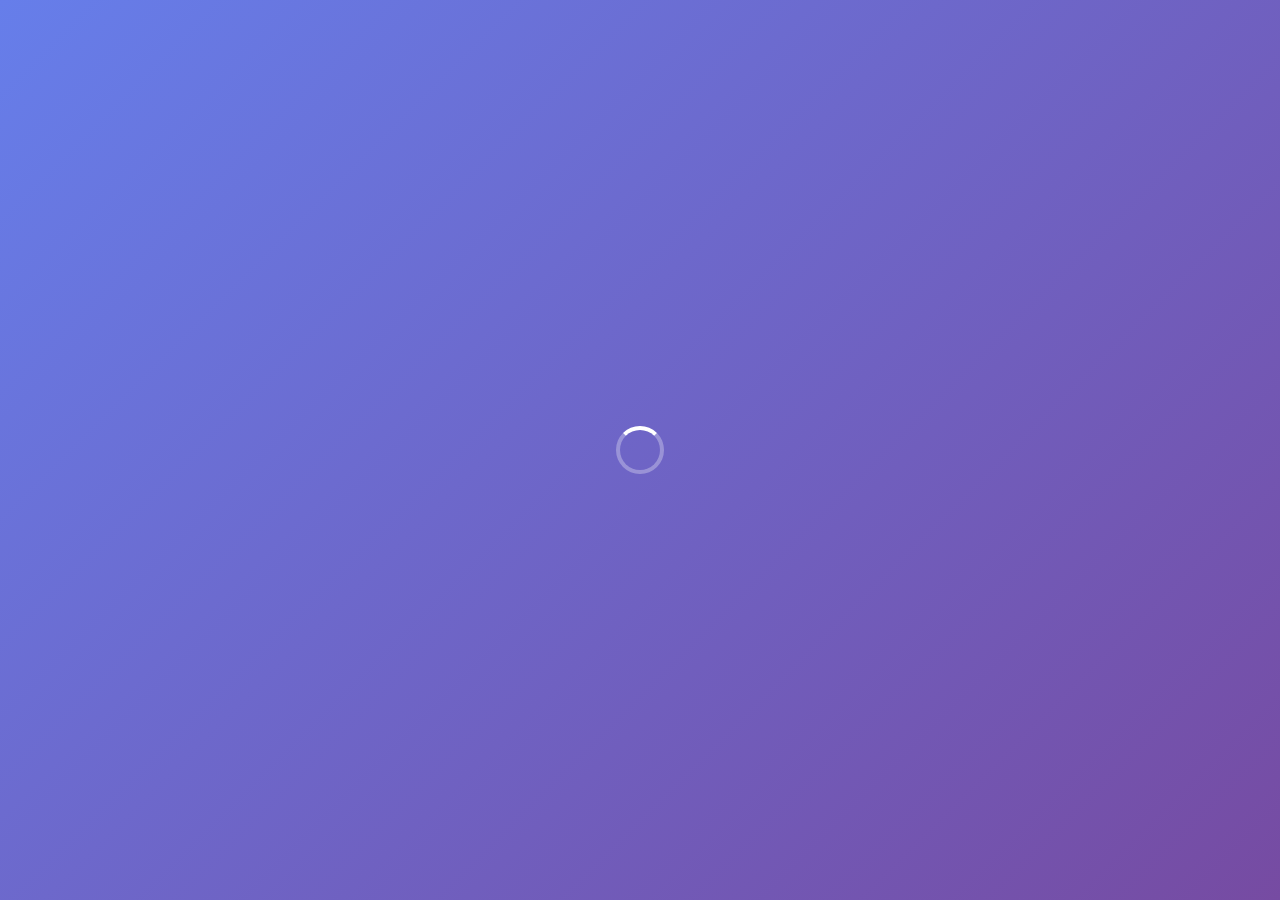
==== commit 61f8398b: "feat: add Material Design 3 WebUI architecture - Unified AppAPI interface for frontend-backend commu" ====
--- a/webui/index.html
+++ b/webui/index.html
@@ -1,88 +1,72 @@
-<!doctype html>
-<html lang="en">
-
+<!DOCTYPE html>
+<html lang="zh-CN">
   <head>
     <meta charset="UTF-8" />
-    <meta
-      name="viewport"
-      content="width=device-width, initial-scale=1.0, maximum-scale=1" />
-    <title>meta-overlayfsUltra WebUI</title>    
-    <!-- THIS IS THE START OF A COMMENT BLOCK, BLOCK TO BE DELETED: Google Fonts here, example:
-    <link rel="preconnect" href="https://fonts.googleapis.com" />
-    <link rel="preconnect" href="https://fonts.gstatic.com" crossorigin />
-    <link href="https://fonts.googleapis.com/css2?family=Inter:wght@400;500;600;700&display=swap" rel="stylesheet" />
-    THIS IS THE END OF A COMMENT BLOCK, BLOCK TO BE DELETED -->
-    <script type="module" crossorigin src="/assets/index-DNlShgZ0.js"></script>
-    <link rel="stylesheet" crossorigin href="/assets/index-gqeOjUA4.css">
-    <script src="/__manus__/debug-collector.js" defer></script>
+    <meta name="viewport" content="width=device-width, initial-scale=1.0" />
+    <meta name="description" content="meta-overlayfsUltra WebUI - Material Design 3 管理界面" />
+    <meta name="theme-color" content="#6366f1" />
+    <title>meta-overlayfsUltra WebUI</title>
+    <link rel="icon" href="/favicon.ico" />
+    <style>
+      * {
+        margin: 0;
+        padding: 0;
+        box-sizing: border-box;
+      }
+
+      html,
+      body {
+        width: 100%;
+        height: 100%;
+        font-family: -apple-system, BlinkMacSystemFont, "Segoe UI", Roboto, "Helvetica Neue", Arial, sans-serif;
+        font-size: 14px;
+        line-height: 1.5;
+        color: #1f2937;
+        background-color: #f9fafb;
+      }
+
+      body.dark {
+        color: #f3f4f6;
+        background-color: #111827;
+      }
+
+      #app {
+        width: 100%;
+        height: 100%;
+      }
+
+      /* 加载状态 */
+      .loading-container {
+        display: flex;
+        align-items: center;
+        justify-content: center;
+        width: 100%;
+        height: 100vh;
+        background: linear-gradient(135deg, #667eea 0%, #764ba2 100%);
+      }
+
+      .spinner {
+        width: 48px;
+        height: 48px;
+        border: 4px solid rgba(255, 255, 255, 0.3);
+        border-top-color: white;
+        border-radius: 50%;
+        animation: spin 1s linear infinite;
+      }
+
+      @keyframes spin {
+        to {
+          transform: rotate(360deg);
+        }
+      }
+    </style>
+    <script type="module" crossorigin src="/assets/index-D9KAYWlQ.js"></script>
   </head>
-
   <body>
-    <script id="manus-runtime">window.__MANUS_HOST_DEV__ = false;
-(function(){"use strict";var Mr={exports:{}},Kn={};/**
- * @license React
- * react-jsx-runtime.production.js
- *
- * Copyright (c) Meta Platforms, Inc. and affiliates.
- *
- * This source code is licensed under the MIT license found in the
- * LICENSE file in the root directory of this source tree.
- */var $c;function um(){if($c)return Kn;$c=1;var r=Symbol.for("react.transitional.element"),i=Symbol.for("react.fragment");function c(s,d,m){var x=null;if(m!==void 0&&(x=""+m),d.key!==void 0&&(x=""+d.key),"key"in d){m={};for(var R in d)R!=="key"&&(m[R]=d[R])}else m=d;return d=m.ref,{$$typeof:r,type:s,key:x,ref:d!==void 0?d:null,props:m}}return Kn.Fragment=i,Kn.jsx=c,Kn.jsxs=c,Kn}var Fc;function dm(){return Fc||(Fc=1,Mr.exports=um()),Mr.exports}var h=dm(),Ar={exports:{}},Pn={},Rr={exports:{}},Nr={};/**
- * @license React
- * scheduler.production.js
- *
- * Copyright (c) Meta Platforms, Inc. and affiliates.
- *
- * This source code is licensed under the MIT license found in the
- * LICENSE file in the root directory of this source tree.
- */var Ic;function fm(){return Ic||(Ic=1,function(r){function i(A,q){var B=A.length;A.push(q);t:for(;0<B;){var bt=B-1>>>1,p=A[bt];if(0<d(p,q))A[bt]=q,A[B]=p,B=bt;else break t}}function c(A){return A.length===0?null:A[0]}function s(A){if(A.length===0)return null;var q=A[0],B=A.pop();if(B!==q){A[0]=B;t:for(var bt=0,p=A.length,O=p>>>1;bt<O;){var X=2*(bt+1)-1,G=A[X],Z=X+1,st=A[Z];if(0>d(G,B))Z<p&&0>d(st,G)?(A[bt]=st,A[Z]=B,bt=Z):(A[bt]=G,A[X]=B,bt=X);else if(Z<p&&0>d(st,B))A[bt]=st,A[Z]=B,bt=Z;else break t}}return q}function d(A,q){var B=A.sortIndex-q.sortIndex;return B!==0?B:A.id-q.id}if(r.unstable_now=void 0,typeof performance=="object"&&typeof performance.now=="function"){var m=performance;r.unstable_now=function(){return m.now()}}else{var x=Date,R=x.now();r.unstable_now=function(){return x.now()-R}}var C=[],v=[],D=1,j=null,J=3,at=!1,$=!1,nt=!1,ct=!1,ht=typeof setTimeout=="function"?setTimeout:null,St=typeof clearTimeout=="function"?clearTimeout:null,_=typeof setImmediate<"u"?setImmediate:null;function Y(A){for(var q=c(v);q!==null;){if(q.callback===null)s(v);else if(q.startTime<=A)s(v),q.sortIndex=q.expirationTime,i(C,q);else break;q=c(v)}}function H(A){if(nt=!1,Y(A),!$)if(c(C)!==null)$=!0,it||(it=!0,Bt());else{var q=c(v);q!==null&&Mt(H,q.startTime-A)}}var it=!1,rt=-1,V=5,xt=-1;function Be(){return ct?!0:!(r.unstable_now()-xt<V)}function te(){if(ct=!1,it){var A=r.unstable_now();xt=A;var q=!0;try{t:{$=!1,nt&&(nt=!1,St(rt),rt=-1),at=!0;var B=J;try{e:{for(Y(A),j=c(C);j!==null&&!(j.expirationTime>A&&Be());){var bt=j.callback;if(typeof bt=="function"){j.callback=null,J=j.priorityLevel;var p=bt(j.expirationTime<=A);if(A=r.unstable_now(),typeof p=="function"){j.callback=p,Y(A),q=!0;break e}j===c(C)&&s(C),Y(A)}else s(C);j=c(C)}if(j!==null)q=!0;else{var O=c(v);O!==null&&Mt(H,O.startTime-A),q=!1}}break t}finally{j=null,J=B,at=!1}q=void 0}}finally{q?Bt():it=!1}}}var Bt;if(typeof _=="function")Bt=function(){_(te)};else if(typeof MessageChannel<"u"){var me=new MessageChannel,Se=me.port2;me.port1.onmessage=te,Bt=function(){Se.postMessage(null)}}else Bt=function(){ht(te,0)};function Mt(A,q){rt=ht(function(){A(r.unstable_now())},q)}r.unstable_IdlePriority=5,r.unstable_ImmediatePriority=1,r.unstable_LowPriority=4,r.unstable_NormalPriority=3,r.unstable_Profiling=null,r.unstable_UserBlockingPriority=2,r.unstable_cancelCallback=function(A){A.callback=null},r.unstable_forceFrameRate=function(A){0>A||125<A?console.error("forceFrameRate takes a positive int between 0 and 125, forcing frame rates higher than 125 fps is not supported"):V=0<A?Math.floor(1e3/A):5},r.unstable_getCurrentPriorityLevel=function(){return J},r.unstable_next=function(A){switch(J){case 1:case 2:case 3:var q=3;break;default:q=J}var B=J;J=q;try{return A()}finally{J=B}},r.unstable_requestPaint=function(){ct=!0},r.unstable_runWithPriority=function(A,q){switch(A){case 1:case 2:case 3:case 4:case 5:break;default:A=3}var B=J;J=A;try{return q()}finally{J=B}},r.unstable_scheduleCallback=function(A,q,B){var bt=r.unstable_now();switch(typeof B=="object"&&B!==null?(B=B.delay,B=typeof B=="number"&&0<B?bt+B:bt):B=bt,A){case 1:var p=-1;break;case 2:p=250;break;case 5:p=1073741823;break;case 4:p=1e4;break;default:p=5e3}return p=B+p,A={id:D++,callback:q,priorityLevel:A,startTime:B,expirationTime:p,sortIndex:-1},B>bt?(A.sortIndex=B,i(v,A),c(C)===null&&A===c(v)&&(nt?(St(rt),rt=-1):nt=!0,Mt(H,B-bt))):(A.sortIndex=p,i(C,A),$||at||($=!0,it||(it=!0,Bt()))),A},r.unstable_shouldYield=Be,r.unstable_wrapCallback=function(A){var q=J;return function(){var B=J;J=q;try{return A.apply(this,arguments)}finally{J=B}}}}(Nr)),Nr}var tu;function hm(){return tu||(tu=1,Rr.exports=fm()),Rr.exports}var zr={exports:{}},ut={};/**
- * @license React
- * react.production.js
- *
- * Copyright (c) Meta Platforms, Inc. and affiliates.
- *
- * This source code is licensed under the MIT license found in the
- * LICENSE file in the root directory of this source tree.
- */var eu;function mm(){if(eu)return ut;eu=1;var r=Symbol.for("react.transitional.element"),i=Symbol.for("react.portal"),c=Symbol.for("react.fragment"),s=Symbol.for("react.strict_mode"),d=Symbol.for("react.profiler"),m=Symbol.for("react.consumer"),x=Symbol.for("react.context"),R=Symbol.for("react.forward_ref"),C=Symbol.for("react.suspense"),v=Symbol.for("react.memo"),D=Symbol.for("react.lazy"),j=Symbol.iterator;function J(p){return p===null||typeof p!="object"?null:(p=j&&p[j]||p["@@iterator"],typeof p=="function"?p:null)}var at={isMounted:function(){return!1},enqueueForceUpdate:function(){},enqueueReplaceState:function(){},enqueueSetState:function(){}},$=Object.assign,nt={};function ct(p,O,X){this.props=p,this.context=O,this.refs=nt,this.updater=X||at}ct.prototype.isReactComponent={},ct.prototype.setState=function(p,O){if(typeof p!="object"&&typeof p!="function"&&p!=null)throw Error("takes an object of state variables to update or a function which returns an object of state variables.");this.updater.enqueueSetState(this,p,O,"setState")},ct.prototype.forceUpdate=function(p){this.updater.enqueueForceUpdate(this,p,"forceUpdate")};function ht(){}ht.prototype=ct.prototype;function St(p,O,X){this.props=p,this.context=O,this.refs=nt,this.updater=X||at}var _=St.prototype=new ht;_.constructor=St,$(_,ct.prototype),_.isPureReactComponent=!0;var Y=Array.isArray,H={H:null,A:null,T:null,S:null,V:null},it=Object.prototype.hasOwnProperty;function rt(p,O,X,G,Z,st){return X=st.ref,{$$typeof:r,type:p,key:O,ref:X!==void 0?X:null,props:st}}function V(p,O){return rt(p.type,O,void 0,void 0,void 0,p.props)}function xt(p){return typeof p=="object"&&p!==null&&p.$$typeof===r}function Be(p){var O={"=":"=0",":":"=2"};return"$"+p.replace(/[=:]/g,function(X){return O[X]})}var te=/\/+/g;function Bt(p,O){return typeof p=="object"&&p!==null&&p.key!=null?Be(""+p.key):O.toString(36)}function me(){}function Se(p){switch(p.status){case"fulfilled":return p.value;case"rejected":throw p.reason;default:switch(typeof p.status=="string"?p.then(me,me):(p.status="pending",p.then(function(O){p.status==="pending"&&(p.status="fulfilled",p.value=O)},function(O){p.status==="pending"&&(p.status="rejected",p.reason=O)})),p.status){case"fulfilled":return p.value;case"rejected":throw p.reason}}throw p}function Mt(p,O,X,G,Z){var st=typeof p;(st==="undefined"||st==="boolean")&&(p=null);var I=!1;if(p===null)I=!0;else switch(st){case"bigint":case"string":case"number":I=!0;break;case"object":switch(p.$$typeof){case r:case i:I=!0;break;case D:return I=p._init,Mt(I(p._payload),O,X,G,Z)}}if(I)return Z=Z(p),I=G===""?"."+Bt(p,0):G,Y(Z)?(X="",I!=null&&(X=I.replace(te,"$&/")+"/"),Mt(Z,O,X,"",function(Jt){return Jt})):Z!=null&&(xt(Z)&&(Z=V(Z,X+(Z.key==null||p&&p.key===Z.key?"":(""+Z.key).replace(te,"$&/")+"/")+I)),O.push(Z)),1;I=0;var gt=G===""?".":G+":";if(Y(p))for(var Tt=0;Tt<p.length;Tt++)G=p[Tt],st=gt+Bt(G,Tt),I+=Mt(G,O,X,st,Z);else if(Tt=J(p),typeof Tt=="function")for(p=Tt.call(p),Tt=0;!(G=p.next()).done;)G=G.value,st=gt+Bt(G,Tt++),I+=Mt(G,O,X,st,Z);else if(st==="object"){if(typeof p.then=="function")return Mt(Se(p),O,X,G,Z);throw O=String(p),Error("Objects are not valid as a React child (found: "+(O==="[object Object]"?"object with keys {"+Object.keys(p).join(", ")+"}":O)+"). If you meant to render a collection of children, use an array instead.")}return I}function A(p,O,X){if(p==null)return p;var G=[],Z=0;return Mt(p,G,"","",function(st){return O.call(X,st,Z++)}),G}function q(p){if(p._status===-1){var O=p._result;O=O(),O.then(function(X){(p._status===0||p._status===-1)&&(p._status=1,p._result=X)},function(X){(p._status===0||p._status===-1)&&(p._status=2,p._result=X)}),p._status===-1&&(p._status=0,p._result=O)}if(p._status===1)return p._result.default;throw p._result}var B=typeof reportError=="function"?reportError:function(p){if(typeof window=="object"&&typeof window.ErrorEvent=="function"){var O=new window.ErrorEvent("error",{bubbles:!0,cancelable:!0,message:typeof p=="object"&&p!==null&&typeof p.message=="string"?String(p.message):String(p),error:p});if(!window.dispatchEvent(O))return}else if(typeof process=="object"&&typeof process.emit=="function"){process.emit("uncaughtException",p);return}console.error(p)};function bt(){}return ut.Children={map:A,forEach:function(p,O,X){A(p,function(){O.apply(this,arguments)},X)},count:function(p){var O=0;return A(p,function(){O++}),O},toArray:function(p){return A(p,function(O){return O})||[]},only:function(p){if(!xt(p))throw Error("React.Children.only expected to receive a single React element child.");return p}},ut.Component=ct,ut.Fragment=c,ut.Profiler=d,ut.PureComponent=St,ut.StrictMode=s,ut.Suspense=C,ut.__CLIENT_INTERNALS_DO_NOT_USE_OR_WARN_USERS_THEY_CANNOT_UPGRADE=H,ut.__COMPILER_RUNTIME={__proto__:null,c:function(p){return H.H.useMemoCache(p)}},ut.cache=function(p){return function(){return p.apply(null,arguments)}},ut.cloneElement=function(p,O,X){if(p==null)throw Error("The argument must be a React element, but you passed "+p+".");var G=$({},p.props),Z=p.key,st=void 0;if(O!=null)for(I in O.ref!==void 0&&(st=void 0),O.key!==void 0&&(Z=""+O.key),O)!it.call(O,I)||I==="key"||I==="__self"||I==="__source"||I==="ref"&&O.ref===void 0||(G[I]=O[I]);var I=arguments.length-2;if(I===1)G.children=X;else if(1<I){for(var gt=Array(I),Tt=0;Tt<I;Tt++)gt[Tt]=arguments[Tt+2];G.children=gt}return rt(p.type,Z,void 0,void 0,st,G)},ut.createContext=function(p){return p={$$typeof:x,_currentValue:p,_currentValue2:p,_threadCount:0,Provider:null,Consumer:null},p.Provider=p,p.Consumer={$$typeof:m,_context:p},p},ut.createElement=function(p,O,X){var G,Z={},st=null;if(O!=null)for(G in O.key!==void 0&&(st=""+O.key),O)it.call(O,G)&&G!=="key"&&G!=="__self"&&G!=="__source"&&(Z[G]=O[G]);var I=arguments.length-2;if(I===1)Z.children=X;else if(1<I){for(var gt=Array(I),Tt=0;Tt<I;Tt++)gt[Tt]=arguments[Tt+2];Z.children=gt}if(p&&p.defaultProps)for(G in I=p.defaultProps,I)Z[G]===void 0&&(Z[G]=I[G]);return rt(p,st,void 0,void 0,null,Z)},ut.createRef=function(){return{current:null}},ut.forwardRef=function(p){return{$$typeof:R,render:p}},ut.isValidElement=xt,ut.lazy=function(p){return{$$typeof:D,_payload:{_status:-1,_result:p},_init:q}},ut.memo=function(p,O){return{$$typeof:v,type:p,compare:O===void 0?null:O}},ut.startTransition=function(p){var O=H.T,X={};H.T=X;try{var G=p(),Z=H.S;Z!==null&&Z(X,G),typeof G=="object"&&G!==null&&typeof G.then=="function"&&G.then(bt,B)}catch(st){B(st)}finally{H.T=O}},ut.unstable_useCacheRefresh=function(){return H.H.useCacheRefresh()},ut.use=function(p){return H.H.use(p)},ut.useActionState=function(p,O,X){return H.H.useActionState(p,O,X)},ut.useCallback=function(p,O){return H.H.useCallback(p,O)},ut.useContext=function(p){return H.H.useContext(p)},ut.useDebugValue=function(){},ut.useDeferredValue=function(p,O){return H.H.useDeferredValue(p,O)},ut.useEffect=function(p,O,X){var G=H.H;if(typeof X=="function")throw Error("useEffect CRUD overload is not enabled in this build of React.");return G.useEffect(p,O)},ut.useId=function(){return H.H.useId()},ut.useImperativeHandle=function(p,O,X){return H.H.useImperativeHandle(p,O,X)},ut.useInsertionEffect=function(p,O){return H.H.useInsertionEffect(p,O)},ut.useLayoutEffect=function(p,O){return H.H.useLayoutEffect(p,O)},ut.useMemo=function(p,O){return H.H.useMemo(p,O)},ut.useOptimistic=function(p,O){return H.H.useOptimistic(p,O)},ut.useReducer=function(p,O,X){return H.H.useReducer(p,O,X)},ut.useRef=function(p){return H.H.useRef(p)},ut.useState=function(p){return H.H.useState(p)},ut.useSyncExternalStore=function(p,O,X){return H.H.useSyncExternalStore(p,O,X)},ut.useTransition=function(){return H.H.useTransition()},ut.version="19.1.1",ut}var lu;function _r(){return lu||(lu=1,zr.exports=mm()),zr.exports}var kr={exports:{}},he={};/**
- * @license React
- * react-dom.production.js
- *
- * Copyright (c) Meta Platforms, Inc. and affiliates.
- *
- * This source code is licensed under the MIT license found in the
- * LICENSE file in the root directory of this source tree.
- */var au;function gm(){if(au)return he;au=1;var r=_r();function i(C){var v="https://react.dev/errors/"+C;if(1<arguments.length){v+="?args[]="+encodeURIComponent(arguments[1]);for(var D=2;D<arguments.length;D++)v+="&args[]="+encodeURIComponent(arguments[D])}return"Minified React error #"+C+"; visit "+v+" for the full message or use the non-minified dev environment for full errors and additional helpful warnings."}function c(){}var s={d:{f:c,r:function(){throw Error(i(522))},D:c,C:c,L:c,m:c,X:c,S:c,M:c},p:0,findDOMNode:null},d=Symbol.for("react.portal");function m(C,v,D){var j=3<arguments.length&&arguments[3]!==void 0?arguments[3]:null;return{$$typeof:d,key:j==null?null:""+j,children:C,containerInfo:v,implementation:D}}var x=r.__CLIENT_INTERNALS_DO_NOT_USE_OR_WARN_USERS_THEY_CANNOT_UPGRADE;function R(C,v){if(C==="font")return"";if(typeof v=="string")return v==="use-credentials"?v:""}return he.__DOM_INTERNALS_DO_NOT_USE_OR_WARN_USERS_THEY_CANNOT_UPGRADE=s,he.createPortal=function(C,v){var D=2<arguments.length&&arguments[2]!==void 0?arguments[2]:null;if(!v||v.nodeType!==1&&v.nodeType!==9&&v.nodeType!==11)throw Error(i(299));return m(C,v,null,D)},he.flushSync=function(C){var v=x.T,D=s.p;try{if(x.T=null,s.p=2,C)return C()}finally{x.T=v,s.p=D,s.d.f()}},he.preconnect=function(C,v){typeof C=="string"&&(v?(v=v.crossOrigin,v=typeof v=="string"?v==="use-credentials"?v:"":void 0):v=null,s.d.C(C,v))},he.prefetchDNS=function(C){typeof C=="string"&&s.d.D(C)},he.preinit=function(C,v){if(typeof C=="string"&&v&&typeof v.as=="string"){var D=v.as,j=R(D,v.crossOrigin),J=typeof v.integrity=="string"?v.integrity:void 0,at=typeof v.fetchPriority=="string"?v.fetchPriority:void 0;D==="style"?s.d.S(C,typeof v.precedence=="string"?v.precedence:void 0,{crossOrigin:j,integrity:J,fetchPriority:at}):D==="script"&&s.d.X(C,{crossOrigin:j,integrity:J,fetchPriority:at,nonce:typeof v.nonce=="string"?v.nonce:void 0})}},he.preinitModule=function(C,v){if(typeof C=="string")if(typeof v=="object"&&v!==null){if(v.as==null||v.as==="script"){var D=R(v.as,v.crossOrigin);s.d.M(C,{crossOrigin:D,integrity:typeof v.integrity=="string"?v.integrity:void 0,nonce:typeof v.nonce=="string"?v.nonce:void 0})}}else v==null&&s.d.M(C)},he.preload=function(C,v){if(typeof C=="string"&&typeof v=="object"&&v!==null&&typeof v.as=="string"){var D=v.as,j=R(D,v.crossOrigin);s.d.L(C,D,{crossOrigin:j,integrity:typeof v.integrity=="string"?v.integrity:void 0,nonce:typeof v.nonce=="string"?v.nonce:void 0,type:typeof v.type=="string"?v.type:void 0,fetchPriority:typeof v.fetchPriority=="string"?v.fetchPriority:void 0,referrerPolicy:typeof v.referrerPolicy=="string"?v.referrerPolicy:void 0,imageSrcSet:typeof v.imageSrcSet=="string"?v.imageSrcSet:void 0,imageSizes:typeof v.imageSizes=="string"?v.imageSizes:void 0,media:typeof v.media=="string"?v.media:void 0})}},he.preloadModule=function(C,v){if(typeof C=="string")if(v){var D=R(v.as,v.crossOrigin);s.d.m(C,{as:typeof v.as=="string"&&v.as!=="script"?v.as:void 0,crossOrigin:D,integrity:typeof v.integrity=="string"?v.integrity:void 0})}else s.d.m(C)},he.requestFormReset=function(C){s.d.r(C)},he.unstable_batchedUpdates=function(C,v){return C(v)},he.useFormState=function(C,v,D){return x.H.useFormState(C,v,D)},he.useFormStatus=function(){return x.H.useHostTransitionStatus()},he.version="19.1.1",he}var nu;function pm(){if(nu)return kr.exports;nu=1;function r(){if(!(typeof __REACT_DEVTOOLS_GLOBAL_HOOK__>"u"||typeof __REACT_DEVTOOLS_GLOBAL_HOOK__.checkDCE!="function"))try{__REACT_DEVTOOLS_GLOBAL_HOOK__.checkDCE(r)}catch(i){console.error(i)}}return r(),kr.exports=gm(),kr.exports}/**
- * @license React
- * react-dom-client.production.js
- *
- * Copyright (c) Meta Platforms, Inc. and affiliates.
- *
- * This source code is licensed under the MIT license found in the
- * LICENSE file in the root directory of this source tree.
- */var ou;function ym(){if(ou)return Pn;ou=1;var r=hm(),i=_r(),c=pm();function s(t){var e="https://react.dev/errors/"+t;if(1<arguments.length){e+="?args[]="+encodeURIComponent(arguments[1]);for(var l=2;l<arguments.length;l++)e+="&args[]="+encodeURIComponent(arguments[l])}return"Minified React error #"+t+"; visit "+e+" for the full message or use the non-minified dev environment for full errors and additional helpful warnings."}function d(t){return!(!t||t.nodeType!==1&&t.nodeType!==9&&t.nodeType!==11)}function m(t){var e=t,l=t;if(t.alternate)for(;e.return;)e=e.return;else{t=e;do e=t,(e.flags&4098)!==0&&(l=e.return),t=e.return;while(t)}return e.tag===3?l:null}function x(t){if(t.tag===13){var e=t.memoizedState;if(e===null&&(t=t.alternate,t!==null&&(e=t.memoizedState)),e!==null)return e.dehydrated}return null}function R(t){if(m(t)!==t)throw Error(s(188))}function C(t){var e=t.alternate;if(!e){if(e=m(t),e===null)throw Error(s(188));return e!==t?null:t}for(var l=t,a=e;;){var n=l.return;if(n===null)break;var o=n.alternate;if(o===null){if(a=n.return,a!==null){l=a;continue}break}if(n.child===o.child){for(o=n.child;o;){if(o===l)return R(n),t;if(o===a)return R(n),e;o=o.sibling}throw Error(s(188))}if(l.return!==a.return)l=n,a=o;else{for(var u=!1,f=n.child;f;){if(f===l){u=!0,l=n,a=o;break}if(f===a){u=!0,a=n,l=o;break}f=f.sibling}if(!u){for(f=o.child;f;){if(f===l){u=!0,l=o,a=n;break}if(f===a){u=!0,a=o,l=n;break}f=f.sibling}if(!u)throw Error(s(189))}}if(l.alternate!==a)throw Error(s(190))}if(l.tag!==3)throw Error(s(188));return l.stateNode.current===l?t:e}function v(t){var e=t.tag;if(e===5||e===26||e===27||e===6)return t;for(t=t.child;t!==null;){if(e=v(t),e!==null)return e;t=t.sibling}return null}var D=Object.assign,j=Symbol.for("react.element"),J=Symbol.for("react.transitional.element"),at=Symbol.for("react.portal"),$=Symbol.for("react.fragment"),nt=Symbol.for("react.strict_mode"),ct=Symbol.for("react.profiler"),ht=Symbol.for("react.provider"),St=Symbol.for("react.consumer"),_=Symbol.for("react.context"),Y=Symbol.for("react.forward_ref"),H=Symbol.for("react.suspense"),it=Symbol.for("react.suspense_list"),rt=Symbol.for("react.memo"),V=Symbol.for("react.lazy"),xt=Symbol.for("react.activity"),Be=Symbol.for("react.memo_cache_sentinel"),te=Symbol.iterator;function Bt(t){return t===null||typeof t!="object"?null:(t=te&&t[te]||t["@@iterator"],typeof t=="function"?t:null)}var me=Symbol.for("react.client.reference");function Se(t){if(t==null)return null;if(typeof t=="function")return t.$$typeof===me?null:t.displayName||t.name||null;if(typeof t=="string")return t;switch(t){case $:return"Fragment";case ct:return"Profiler";case nt:return"StrictMode";case H:return"Suspense";case it:return"SuspenseList";case xt:return"Activity"}if(typeof t=="object")switch(t.$$typeof){case at:return"Portal";case _:return(t.displayName||"Context")+".Provider";case St:return(t._context.displayName||"Context")+".Consumer";case Y:var e=t.render;return t=t.displayName,t||(t=e.displayName||e.name||"",t=t!==""?"ForwardRef("+t+")":"ForwardRef"),t;case rt:return e=t.displayName||null,e!==null?e:Se(t.type)||"Memo";case V:e=t._payload,t=t._init;try{return Se(t(e))}catch{}}return null}var Mt=Array.isArray,A=i.__CLIENT_INTERNALS_DO_NOT_USE_OR_WARN_USERS_THEY_CANNOT_UPGRADE,q=c.__DOM_INTERNALS_DO_NOT_USE_OR_WARN_USERS_THEY_CANNOT_UPGRADE,B={pending:!1,data:null,method:null,action:null},bt=[],p=-1;function O(t){return{current:t}}function X(t){0>p||(t.current=bt[p],bt[p]=null,p--)}function G(t,e){p++,bt[p]=t.current,t.current=e}var Z=O(null),st=O(null),I=O(null),gt=O(null);function Tt(t,e){switch(G(I,e),G(st,t),G(Z,null),e.nodeType){case 9:case 11:t=(t=e.documentElement)&&(t=t.namespaceURI)?Hh(t):0;break;default:if(t=e.tagName,e=e.namespaceURI)e=Hh(e),t=Uh(e,t);else switch(t){case"svg":t=1;break;case"math":t=2;break;default:t=0}}X(Z),G(Z,t)}function Jt(){X(Z),X(st),X(I)}function Ke(t){t.memoizedState!==null&&G(gt,t);var e=Z.current,l=Uh(e,t.type);e!==l&&(G(st,t),G(Z,l))}function Ce(t){st.current===t&&(X(Z),X(st)),gt.current===t&&(X(gt),Wo._currentValue=B)}var Pe=Object.prototype.hasOwnProperty,yl=r.unstable_scheduleCallback,sn=r.unstable_cancelCallback,Ca=r.unstable_shouldYield,ri=r.unstable_requestPaint,ge=r.unstable_now,si=r.unstable_getCurrentPriorityLevel,Ul=r.unstable_ImmediatePriority,Fn=r.unstable_UserBlockingPriority,nl=r.unstable_NormalPriority,ci=r.unstable_LowPriority,Gl=r.unstable_IdlePriority,ui=r.log,Ea=r.unstable_setDisableYieldValue,ql=null,Wt=null;function Je(t){if(typeof ui=="function"&&Ea(t),Wt&&typeof Wt.setStrictMode=="function")try{Wt.setStrictMode(ql,t)}catch{}}var $t=Math.clz32?Math.clz32:fi,di=Math.log,Ta=Math.LN2;function fi(t){return t>>>=0,t===0?32:31-(di(t)/Ta|0)|0}var L=256,cn=4194304;function vl(t){var e=t&42;if(e!==0)return e;switch(t&-t){case 1:return 1;case 2:return 2;case 4:return 4;case 8:return 8;case 16:return 16;case 32:return 32;case 64:return 64;case 128:return 128;case 256:case 512:case 1024:case 2048:case 4096:case 8192:case 16384:case 32768:case 65536:case 131072:case 262144:case 524288:case 1048576:case 2097152:return t&4194048;case 4194304:case 8388608:case 16777216:case 33554432:return t&62914560;case 67108864:return 67108864;case 134217728:return 134217728;case 268435456:return 268435456;case 536870912:return 536870912;case 1073741824:return 0;default:return t}}function un(t,e,l){var a=t.pendingLanes;if(a===0)return 0;var n=0,o=t.suspendedLanes,u=t.pingedLanes;t=t.warmLanes;var f=a&134217727;return f!==0?(a=f&~o,a!==0?n=vl(a):(u&=f,u!==0?n=vl(u):l||(l=f&~t,l!==0&&(n=vl(l))))):(f=a&~o,f!==0?n=vl(f):u!==0?n=vl(u):l||(l=a&~t,l!==0&&(n=vl(l)))),n===0?0:e!==0&&e!==n&&(e&o)===0&&(o=n&-n,l=e&-e,o>=l||o===32&&(l&4194048)!==0)?e:n}function Dt(t,e){return(t.pendingLanes&~(t.suspendedLanes&~t.pingedLanes)&e)===0}function In(t,e){switch(t){case 1:case 2:case 4:case 8:case 64:return e+250;case 16:case 32:case 128:case 256:case 512:case 1024:case 2048:case 4096:case 8192:case 16384:case 32768:case 65536:case 131072:case 262144:case 524288:case 1048576:case 2097152:return e+5e3;case 4194304:case 8388608:case 16777216:case 33554432:return-1;case 67108864:case 134217728:case 268435456:case 536870912:case 1073741824:return-1;default:return-1}}function to(){var t=L;return L<<=1,(L&4194048)===0&&(L=256),t}function hi(){var t=cn;return cn<<=1,(cn&62914560)===0&&(cn=4194304),t}function eo(t){for(var e=[],l=0;31>l;l++)e.push(t);return e}function Da(t,e){t.pendingLanes|=e,e!==268435456&&(t.suspendedLanes=0,t.pingedLanes=0,t.warmLanes=0)}function Ir(t,e,l,a,n,o){var u=t.pendingLanes;t.pendingLanes=l,t.suspendedLanes=0,t.pingedLanes=0,t.warmLanes=0,t.expiredLanes&=l,t.entangledLanes&=l,t.errorRecoveryDisabledLanes&=l,t.shellSuspendCounter=0;var f=t.entanglements,g=t.expirationTimes,S=t.hiddenUpdates;for(l=u&~l;0<l;){var N=31-$t(l),k=1<<N;f[N]=0,g[N]=-1;var E=S[N];if(E!==null)for(S[N]=null,N=0;N<E.length;N++){var T=E[N];T!==null&&(T.lane&=-536870913)}l&=~k}a!==0&&mi(t,a,0),o!==0&&n===0&&t.tag!==0&&(t.suspendedLanes|=o&~(u&~e))}function mi(t,e,l){t.pendingLanes|=e,t.suspendedLanes&=~e;var a=31-$t(e);t.entangledLanes|=e,t.entanglements[a]=t.entanglements[a]|1073741824|l&4194090}function gi(t,e){var l=t.entangledLanes|=e;for(t=t.entanglements;l;){var a=31-$t(l),n=1<<a;n&e|t[a]&e&&(t[a]|=e),l&=~n}}function lo(t){switch(t){case 2:t=1;break;case 8:t=4;break;case 32:t=16;break;case 256:case 512:case 1024:case 2048:case 4096:case 8192:case 16384:case 32768:case 65536:case 131072:case 262144:case 524288:case 1048576:case 2097152:case 4194304:case 8388608:case 16777216:case 33554432:t=128;break;case 268435456:t=134217728;break;default:t=0}return t}function ao(t){return t&=-t,2<t?8<t?(t&134217727)!==0?32:268435456:8:2}function pi(){var t=q.p;return t!==0?t:(t=window.event,t===void 0?32:nm(t.type))}function ts(t,e){var l=q.p;try{return q.p=t,e()}finally{q.p=l}}var ol=Math.random().toString(36).slice(2),ee="__reactFiber$"+ol,pe="__reactProps$"+ol,Yl="__reactContainer$"+ol,no="__reactEvents$"+ol,es="__reactListeners$"+ol,ls="__reactHandles$"+ol,yi="__reactResources$"+ol,Ma="__reactMarker$"+ol;function oo(t){delete t[ee],delete t[pe],delete t[no],delete t[es],delete t[ls]}function Vl(t){var e=t[ee];if(e)return e;for(var l=t.parentNode;l;){if(e=l[Yl]||l[ee]){if(l=e.alternate,e.child!==null||l!==null&&l.child!==null)for(t=Vh(t);t!==null;){if(l=t[ee])return l;t=Vh(t)}return e}t=l,l=t.parentNode}return null}function Xl(t){if(t=t[ee]||t[Yl]){var e=t.tag;if(e===5||e===6||e===13||e===26||e===27||e===3)return t}return null}function Aa(t){var e=t.tag;if(e===5||e===26||e===27||e===6)return t.stateNode;throw Error(s(33))}function Zl(t){var e=t[yi];return e||(e=t[yi]={hoistableStyles:new Map,hoistableScripts:new Map}),e}function Vt(t){t[Ma]=!0}var vi=new Set,bi={};function bl(t,e){We(t,e),We(t+"Capture",e)}function We(t,e){for(bi[t]=e,t=0;t<e.length;t++)vi.add(e[t])}var as=RegExp("^[:A-Z_a-z\\u00C0-\\u00D6\\u00D8-\\u00F6\\u00F8-\\u02FF\\u0370-\\u037D\\u037F-\\u1FFF\\u200C-\\u200D\\u2070-\\u218F\\u2C00-\\u2FEF\\u3001-\\uD7FF\\uF900-\\uFDCF\\uFDF0-\\uFFFD][:A-Z_a-z\\u00C0-\\u00D6\\u00D8-\\u00F6\\u00F8-\\u02FF\\u0370-\\u037D\\u037F-\\u1FFF\\u200C-\\u200D\\u2070-\\u218F\\u2C00-\\u2FEF\\u3001-\\uD7FF\\uF900-\\uFDCF\\uFDF0-\\uFFFD\\-.0-9\\u00B7\\u0300-\\u036F\\u203F-\\u2040]*$"),xi={},wi={};function Ra(t){return Pe.call(wi,t)?!0:Pe.call(xi,t)?!1:as.test(t)?wi[t]=!0:(xi[t]=!0,!1)}function M(t,e,l){if(Ra(e))if(l===null)t.removeAttribute(e);else{switch(typeof l){case"undefined":case"function":case"symbol":t.removeAttribute(e);return;case"boolean":var a=e.toLowerCase().slice(0,5);if(a!=="data-"&&a!=="aria-"){t.removeAttribute(e);return}}t.setAttribute(e,""+l)}}function tt(t,e,l){if(l===null)t.removeAttribute(e);else{switch(typeof l){case"undefined":case"function":case"symbol":case"boolean":t.removeAttribute(e);return}t.setAttribute(e,""+l)}}function Ot(t,e,l,a){if(a===null)t.removeAttribute(l);else{switch(typeof a){case"undefined":case"function":case"symbol":case"boolean":t.removeAttribute(l);return}t.setAttributeNS(e,l,""+a)}}var le,Ee;function ae(t){if(le===void 0)try{throw Error()}catch(l){var e=l.stack.trim().match(/\n( *(at )?)/);le=e&&e[1]||"",Ee=-1<l.stack.indexOf(`
-    at`)?" (<anonymous>)":-1<l.stack.indexOf("@")?"@unknown:0:0":""}return`
-`+le+t+Ee}var Le=!1;function He(t,e){if(!t||Le)return"";Le=!0;var l=Error.prepareStackTrace;Error.prepareStackTrace=void 0;try{var a={DetermineComponentFrameRoot:function(){try{if(e){var k=function(){throw Error()};if(Object.defineProperty(k.prototype,"props",{set:function(){throw Error()}}),typeof Reflect=="object"&&Reflect.construct){try{Reflect.construct(k,[])}catch(T){var E=T}Reflect.construct(t,[],k)}else{try{k.call()}catch(T){E=T}t.call(k.prototype)}}else{try{throw Error()}catch(T){E=T}(k=t())&&typeof k.catch=="function"&&k.catch(function(){})}}catch(T){if(T&&E&&typeof T.stack=="string")return[T.stack,E.stack]}return[null,null]}};a.DetermineComponentFrameRoot.displayName="DetermineComponentFrameRoot";var n=Object.getOwnPropertyDescriptor(a.DetermineComponentFrameRoot,"name");n&&n.configurable&&Object.defineProperty(a.DetermineComponentFrameRoot,"name",{value:"DetermineComponentFrameRoot"});var o=a.DetermineComponentFrameRoot(),u=o[0],f=o[1];if(u&&f){var g=u.split(`
-`),S=f.split(`
-`);for(n=a=0;a<g.length&&!g[a].includes("DetermineComponentFrameRoot");)a++;for(;n<S.length&&!S[n].includes("DetermineComponentFrameRoot");)n++;if(a===g.length||n===S.length)for(a=g.length-1,n=S.length-1;1<=a&&0<=n&&g[a]!==S[n];)n--;for(;1<=a&&0<=n;a--,n--)if(g[a]!==S[n]){if(a!==1||n!==1)do if(a--,n--,0>n||g[a]!==S[n]){var N=`
-`+g[a].replace(" at new "," at ");return t.displayName&&N.includes("<anonymous>")&&(N=N.replace("<anonymous>",t.displayName)),N}while(1<=a&&0<=n);break}}}finally{Le=!1,Error.prepareStackTrace=l}return(l=t?t.displayName||t.name:"")?ae(l):""}function Ql(t){switch(t.tag){case 26:case 27:case 5:return ae(t.type);case 16:return ae("Lazy");case 13:return ae("Suspense");case 19:return ae("SuspenseList");case 0:case 15:return He(t.type,!1);case 11:return He(t.type.render,!1);case 1:return He(t.type,!0);case 31:return ae("Activity");default:return""}}function xl(t){try{var e="";do e+=Ql(t),t=t.return;while(t);return e}catch(l){return`
-Error generating stack: `+l.message+`
-`+l.stack}}function Xt(t){switch(typeof t){case"bigint":case"boolean":case"number":case"string":case"undefined":return t;case"object":return t;default:return""}}function il(t){var e=t.type;return(t=t.nodeName)&&t.toLowerCase()==="input"&&(e==="checkbox"||e==="radio")}function ve(t){var e=il(t)?"checked":"value",l=Object.getOwnPropertyDescriptor(t.constructor.prototype,e),a=""+t[e];if(!t.hasOwnProperty(e)&&typeof l<"u"&&typeof l.get=="function"&&typeof l.set=="function"){var n=l.get,o=l.set;return Object.defineProperty(t,e,{configurable:!0,get:function(){return n.call(this)},set:function(u){a=""+u,o.call(this,u)}}),Object.defineProperty(t,e,{enumerable:l.enumerable}),{getValue:function(){return a},setValue:function(u){a=""+u},stopTracking:function(){t._valueTracker=null,delete t[e]}}}}function re(t){t._valueTracker||(t._valueTracker=ve(t))}function rl(t){if(!t)return!1;var e=t._valueTracker;if(!e)return!0;var l=e.getValue(),a="";return t&&(a=il(t)?t.checked?"true":"false":t.value),t=a,t!==l?(e.setValue(t),!0):!1}function wl(t){if(t=t||(typeof document<"u"?document:void 0),typeof t>"u")return null;try{return t.activeElement||t.body}catch{return t.body}}var dn=/[\n"\\]/g;function se(t){return t.replace(dn,function(e){return"\\"+e.charCodeAt(0).toString(16)+" "})}function Kl(t,e,l,a,n,o,u,f){t.name="",u!=null&&typeof u!="function"&&typeof u!="symbol"&&typeof u!="boolean"?t.type=u:t.removeAttribute("type"),e!=null?u==="number"?(e===0&&t.value===""||t.value!=e)&&(t.value=""+Xt(e)):t.value!==""+Xt(e)&&(t.value=""+Xt(e)):u!=="submit"&&u!=="reset"||t.removeAttribute("value"),e!=null?Pl(t,u,Xt(e)):l!=null?Pl(t,u,Xt(l)):a!=null&&t.removeAttribute("value"),n==null&&o!=null&&(t.defaultChecked=!!o),n!=null&&(t.checked=n&&typeof n!="function"&&typeof n!="symbol"),f!=null&&typeof f!="function"&&typeof f!="symbol"&&typeof f!="boolean"?t.name=""+Xt(f):t.removeAttribute("name")}function Na(t,e,l,a,n,o,u,f){if(o!=null&&typeof o!="function"&&typeof o!="symbol"&&typeof o!="boolean"&&(t.type=o),e!=null||l!=null){if(!(o!=="submit"&&o!=="reset"||e!=null))return;l=l!=null?""+Xt(l):"",e=e!=null?""+Xt(e):l,f||e===t.value||(t.value=e),t.defaultValue=e}a=a??n,a=typeof a!="function"&&typeof a!="symbol"&&!!a,t.checked=f?t.checked:!!a,t.defaultChecked=!!a,u!=null&&typeof u!="function"&&typeof u!="symbol"&&typeof u!="boolean"&&(t.name=u)}function Pl(t,e,l){e==="number"&&wl(t.ownerDocument)===t||t.defaultValue===""+l||(t.defaultValue=""+l)}function $e(t,e,l,a){if(t=t.options,e){e={};for(var n=0;n<l.length;n++)e["$"+l[n]]=!0;for(l=0;l<t.length;l++)n=e.hasOwnProperty("$"+t[l].value),t[l].selected!==n&&(t[l].selected=n),n&&a&&(t[l].defaultSelected=!0)}else{for(l=""+Xt(l),e=null,n=0;n<t.length;n++){if(t[n].value===l){t[n].selected=!0,a&&(t[n].defaultSelected=!0);return}e!==null||t[n].disabled||(e=t[n])}e!==null&&(e.selected=!0)}}function za(t,e,l){if(e!=null&&(e=""+Xt(e),e!==t.value&&(t.value=e),l==null)){t.defaultValue!==e&&(t.defaultValue=e);return}t.defaultValue=l!=null?""+Xt(l):""}function _a(t,e,l,a){if(e==null){if(a!=null){if(l!=null)throw Error(s(92));if(Mt(a)){if(1<a.length)throw Error(s(93));a=a[0]}l=a}l==null&&(l=""),e=l}l=Xt(e),t.defaultValue=l,a=t.textContent,a===l&&a!==""&&a!==null&&(t.value=a)}function Fe(t,e){if(e){var l=t.firstChild;if(l&&l===t.lastChild&&l.nodeType===3){l.nodeValue=e;return}}t.textContent=e}var fn=new Set("animationIterationCount aspectRatio borderImageOutset borderImageSlice borderImageWidth boxFlex boxFlexGroup boxOrdinalGroup columnCount columns flex flexGrow flexPositive flexShrink flexNegative flexOrder gridArea gridRow gridRowEnd gridRowSpan gridRowStart gridColumn gridColumnEnd gridColumnSpan gridColumnStart fontWeight lineClamp lineHeight opacity order orphans scale tabSize widows zIndex zoom fillOpacity floodOpacity stopOpacity strokeDasharray strokeDashoffset strokeMiterlimit strokeOpacity strokeWidth MozAnimationIterationCount MozBoxFlex MozBoxFlexGroup MozLineClamp msAnimationIterationCount msFlex msZoom msFlexGrow msFlexNegative msFlexOrder msFlexPositive msFlexShrink msGridColumn msGridColumnSpan msGridRow msGridRowSpan WebkitAnimationIterationCount WebkitBoxFlex WebKitBoxFlexGroup WebkitBoxOrdinalGroup WebkitColumnCount WebkitColumns WebkitFlex WebkitFlexGrow WebkitFlexPositive WebkitFlexShrink WebkitLineClamp".split(" "));function ka(t,e,l){var a=e.indexOf("--")===0;l==null||typeof l=="boolean"||l===""?a?t.setProperty(e,""):e==="float"?t.cssFloat="":t[e]="":a?t.setProperty(e,l):typeof l!="number"||l===0||fn.has(e)?e==="float"?t.cssFloat=l:t[e]=(""+l).trim():t[e]=l+"px"}function Oa(t,e,l){if(e!=null&&typeof e!="object")throw Error(s(62));if(t=t.style,l!=null){for(var a in l)!l.hasOwnProperty(a)||e!=null&&e.hasOwnProperty(a)||(a.indexOf("--")===0?t.setProperty(a,""):a==="float"?t.cssFloat="":t[a]="");for(var n in e)a=e[n],e.hasOwnProperty(n)&&l[n]!==a&&ka(t,n,a)}else for(var o in e)e.hasOwnProperty(o)&&ka(t,o,e[o])}function ja(t){if(t.indexOf("-")===-1)return!1;switch(t){case"annotation-xml":case"color-profile":case"font-face":case"font-face-src":case"font-face-uri":case"font-face-format":case"font-face-name":case"missing-glyph":return!1;default:return!0}}var Si=new Map([["acceptCharset","accept-charset"],["htmlFor","for"],["httpEquiv","http-equiv"],["crossOrigin","crossorigin"],["accentHeight","accent-height"],["alignmentBaseline","alignment-baseline"],["arabicForm","arabic-form"],["baselineShift","baseline-shift"],["capHeight","cap-height"],["clipPath","clip-path"],["clipRule","clip-rule"],["colorInterpolation","color-interpolation"],["colorInterpolationFilters","color-interpolation-filters"],["colorProfile","color-profile"],["colorRendering","color-rendering"],["dominantBaseline","dominant-baseline"],["enableBackground","enable-background"],["fillOpacity","fill-opacity"],["fillRule","fill-rule"],["floodColor","flood-color"],["floodOpacity","flood-opacity"],["fontFamily","font-family"],["fontSize","font-size"],["fontSizeAdjust","font-size-adjust"],["fontStretch","font-stretch"],["fontStyle","font-style"],["fontVariant","font-variant"],["fontWeight","font-weight"],["glyphName","glyph-name"],["glyphOrientationHorizontal","glyph-orientation-horizontal"],["glyphOrientationVertical","glyph-orientation-vertical"],["horizAdvX","horiz-adv-x"],["horizOriginX","horiz-origin-x"],["imageRendering","image-rendering"],["letterSpacing","letter-spacing"],["lightingColor","lighting-color"],["markerEnd","marker-end"],["markerMid","marker-mid"],["markerStart","marker-start"],["overlinePosition","overline-position"],["overlineThickness","overline-thickness"],["paintOrder","paint-order"],["panose-1","panose-1"],["pointerEvents","pointer-events"],["renderingIntent","rendering-intent"],["shapeRendering","shape-rendering"],["stopColor","stop-color"],["stopOpacity","stop-opacity"],["strikethroughPosition","strikethrough-position"],["strikethroughThickness","strikethrough-thickness"],["strokeDasharray","stroke-dasharray"],["strokeDashoffset","stroke-dashoffset"],["strokeLinecap","stroke-linecap"],["strokeLinejoin","stroke-linejoin"],["strokeMiterlimit","stroke-miterlimit"],["strokeOpacity","stroke-opacity"],["strokeWidth","stroke-width"],["textAnchor","text-anchor"],["textDecoration","text-decoration"],["textRendering","text-rendering"],["transformOrigin","transform-origin"],["underlinePosition","underline-position"],["underlineThickness","underline-thickness"],["unicodeBidi","unicode-bidi"],["unicodeRange","unicode-range"],["unitsPerEm","units-per-em"],["vAlphabetic","v-alphabetic"],["vHanging","v-hanging"],["vIdeographic","v-ideographic"],["vMathematical","v-mathematical"],["vectorEffect","vector-effect"],["vertAdvY","vert-adv-y"],["vertOriginX","vert-origin-x"],["vertOriginY","vert-origin-y"],["wordSpacing","word-spacing"],["writingMode","writing-mode"],["xmlnsXlink","xmlns:xlink"],["xHeight","x-height"]]),Ci=/^[\u0000-\u001F ]*j[\r\n\t]*a[\r\n\t]*v[\r\n\t]*a[\r\n\t]*s[\r\n\t]*c[\r\n\t]*r[\r\n\t]*i[\r\n\t]*p[\r\n\t]*t[\r\n\t]*:/i;function Ba(t){return Ci.test(""+t)?"javascript:throw new Error('React has blocked a javascript: URL as a security precaution.')":t}var hn=null;function mn(t){return t=t.target||t.srcElement||window,t.correspondingUseElement&&(t=t.correspondingUseElement),t.nodeType===3?t.parentNode:t}var Sl=null,Cl=null;function io(t){var e=Xl(t);if(e&&(t=e.stateNode)){var l=t[pe]||null;t:switch(t=e.stateNode,e.type){case"input":if(Kl(t,l.value,l.defaultValue,l.defaultValue,l.checked,l.defaultChecked,l.type,l.name),e=l.name,l.type==="radio"&&e!=null){for(l=t;l.parentNode;)l=l.parentNode;for(l=l.querySelectorAll('input[name="'+se(""+e)+'"][type="radio"]'),e=0;e<l.length;e++){var a=l[e];if(a!==t&&a.form===t.form){var n=a[pe]||null;if(!n)throw Error(s(90));Kl(a,n.value,n.defaultValue,n.defaultValue,n.checked,n.defaultChecked,n.type,n.name)}}for(e=0;e<l.length;e++)a=l[e],a.form===t.form&&rl(a)}break t;case"textarea":za(t,l.value,l.defaultValue);break t;case"select":e=l.value,e!=null&&$e(t,!!l.multiple,e,!1)}}}var gn=!1;function ro(t,e,l){if(gn)return t(e,l);gn=!0;try{var a=t(e);return a}finally{if(gn=!1,(Sl!==null||Cl!==null)&&(ir(),Sl&&(e=Sl,t=Cl,Cl=Sl=null,io(e),t)))for(e=0;e<t.length;e++)io(t[e])}}function Jl(t,e){var l=t.stateNode;if(l===null)return null;var a=l[pe]||null;if(a===null)return null;l=a[e];t:switch(e){case"onClick":case"onClickCapture":case"onDoubleClick":case"onDoubleClickCapture":case"onMouseDown":case"onMouseDownCapture":case"onMouseMove":case"onMouseMoveCapture":case"onMouseUp":case"onMouseUpCapture":case"onMouseEnter":(a=!a.disabled)||(t=t.type,a=!(t==="button"||t==="input"||t==="select"||t==="textarea")),t=!a;break t;default:t=!1}if(t)return null;if(l&&typeof l!="function")throw Error(s(231,e,typeof l));return l}var Ue=!(typeof window>"u"||typeof window.document>"u"||typeof window.document.createElement>"u"),pn=!1;if(Ue)try{var Wl={};Object.defineProperty(Wl,"passive",{get:function(){pn=!0}}),window.addEventListener("test",Wl,Wl),window.removeEventListener("test",Wl,Wl)}catch{pn=!1}var Ie=null,yn=null,La=null;function so(){if(La)return La;var t,e=yn,l=e.length,a,n="value"in Ie?Ie.value:Ie.textContent,o=n.length;for(t=0;t<l&&e[t]===n[t];t++);var u=l-t;for(a=1;a<=u&&e[l-a]===n[o-a];a++);return La=n.slice(t,1<a?1-a:void 0)}function Ha(t){var e=t.keyCode;return"charCode"in t?(t=t.charCode,t===0&&e===13&&(t=13)):t=e,t===10&&(t=13),32<=t||t===13?t:0}function Ua(){return!0}function co(){return!1}function ce(t){function e(l,a,n,o,u){this._reactName=l,this._targetInst=n,this.type=a,this.nativeEvent=o,this.target=u,this.currentTarget=null;for(var f in t)t.hasOwnProperty(f)&&(l=t[f],this[f]=l?l(o):o[f]);return this.isDefaultPrevented=(o.defaultPrevented!=null?o.defaultPrevented:o.returnValue===!1)?Ua:co,this.isPropagationStopped=co,this}return D(e.prototype,{preventDefault:function(){this.defaultPrevented=!0;var l=this.nativeEvent;l&&(l.preventDefault?l.preventDefault():typeof l.returnValue!="unknown"&&(l.returnValue=!1),this.isDefaultPrevented=Ua)},stopPropagation:function(){var l=this.nativeEvent;l&&(l.stopPropagation?l.stopPropagation():typeof l.cancelBubble!="unknown"&&(l.cancelBubble=!0),this.isPropagationStopped=Ua)},persist:function(){},isPersistent:Ua}),e}var sl={eventPhase:0,bubbles:0,cancelable:0,timeStamp:function(t){return t.timeStamp||Date.now()},defaultPrevented:0,isTrusted:0},Ga=ce(sl),$l=D({},sl,{view:0,detail:0}),Ei=ce($l),Ti,uo,fo,Di=D({},$l,{screenX:0,screenY:0,clientX:0,clientY:0,pageX:0,pageY:0,ctrlKey:0,shiftKey:0,altKey:0,metaKey:0,getModifierState:os,button:0,buttons:0,relatedTarget:function(t){return t.relatedTarget===void 0?t.fromElement===t.srcElement?t.toElement:t.fromElement:t.relatedTarget},movementX:function(t){return"movementX"in t?t.movementX:(t!==fo&&(fo&&t.type==="mousemove"?(Ti=t.screenX-fo.screenX,uo=t.screenY-fo.screenY):uo=Ti=0,fo=t),Ti)},movementY:function(t){return"movementY"in t?t.movementY:uo}}),Vu=ce(Di),D0=D({},Di,{dataTransfer:0}),M0=ce(D0),A0=D({},$l,{relatedTarget:0}),ns=ce(A0),R0=D({},sl,{animationName:0,elapsedTime:0,pseudoElement:0}),N0=ce(R0),z0=D({},sl,{clipboardData:function(t){return"clipboardData"in t?t.clipboardData:window.clipboardData}}),_0=ce(z0),k0=D({},sl,{data:0}),Xu=ce(k0),O0={Esc:"Escape",Spacebar:" ",Left:"ArrowLeft",Up:"ArrowUp",Right:"ArrowRight",Down:"ArrowDown",Del:"Delete",Win:"OS",Menu:"ContextMenu",Apps:"ContextMenu",Scroll:"ScrollLock",MozPrintableKey:"Unidentified"},j0={8:"Backspace",9:"Tab",12:"Clear",13:"Enter",16:"Shift",17:"Control",18:"Alt",19:"Pause",20:"CapsLock",27:"Escape",32:" ",33:"PageUp",34:"PageDown",35:"End",36:"Home",37:"ArrowLeft",38:"ArrowUp",39:"ArrowRight",40:"ArrowDown",45:"Insert",46:"Delete",112:"F1",113:"F2",114:"F3",115:"F4",116:"F5",117:"F6",118:"F7",119:"F8",120:"F9",121:"F10",122:"F11",123:"F12",144:"NumLock",145:"ScrollLock",224:"Meta"},B0={Alt:"altKey",Control:"ctrlKey",Meta:"metaKey",Shift:"shiftKey"};function L0(t){var e=this.nativeEvent;return e.getModifierState?e.getModifierState(t):(t=B0[t])?!!e[t]:!1}function os(){return L0}var H0=D({},$l,{key:function(t){if(t.key){var e=O0[t.key]||t.key;if(e!=="Unidentified")return e}return t.type==="keypress"?(t=Ha(t),t===13?"Enter":String.fromCharCode(t)):t.type==="keydown"||t.type==="keyup"?j0[t.keyCode]||"Unidentified":""},code:0,location:0,ctrlKey:0,shiftKey:0,altKey:0,metaKey:0,repeat:0,locale:0,getModifierState:os,charCode:function(t){return t.type==="keypress"?Ha(t):0},keyCode:function(t){return t.type==="keydown"||t.type==="keyup"?t.keyCode:0},which:function(t){return t.type==="keypress"?Ha(t):t.type==="keydown"||t.type==="keyup"?t.keyCode:0}}),U0=ce(H0),G0=D({},Di,{pointerId:0,width:0,height:0,pressure:0,tangentialPressure:0,tiltX:0,tiltY:0,twist:0,pointerType:0,isPrimary:0}),Zu=ce(G0),q0=D({},$l,{touches:0,targetTouches:0,changedTouches:0,altKey:0,metaKey:0,ctrlKey:0,shiftKey:0,getModifierState:os}),Y0=ce(q0),V0=D({},sl,{propertyName:0,elapsedTime:0,pseudoElement:0}),X0=ce(V0),Z0=D({},Di,{deltaX:function(t){return"deltaX"in t?t.deltaX:"wheelDeltaX"in t?-t.wheelDeltaX:0},deltaY:function(t){return"deltaY"in t?t.deltaY:"wheelDeltaY"in t?-t.wheelDeltaY:"wheelDelta"in t?-t.wheelDelta:0},deltaZ:0,deltaMode:0}),Q0=ce(Z0),K0=D({},sl,{newState:0,oldState:0}),P0=ce(K0),J0=[9,13,27,32],is=Ue&&"CompositionEvent"in window,ho=null;Ue&&"documentMode"in document&&(ho=document.documentMode);var W0=Ue&&"TextEvent"in window&&!ho,Qu=Ue&&(!is||ho&&8<ho&&11>=ho),Ku=" ",Pu=!1;function Ju(t,e){switch(t){case"keyup":return J0.indexOf(e.keyCode)!==-1;case"keydown":return e.keyCode!==229;case"keypress":case"mousedown":case"focusout":return!0;default:return!1}}function Wu(t){return t=t.detail,typeof t=="object"&&"data"in t?t.data:null}var vn=!1;function $0(t,e){switch(t){case"compositionend":return Wu(e);case"keypress":return e.which!==32?null:(Pu=!0,Ku);case"textInput":return t=e.data,t===Ku&&Pu?null:t;default:return null}}function F0(t,e){if(vn)return t==="compositionend"||!is&&Ju(t,e)?(t=so(),La=yn=Ie=null,vn=!1,t):null;switch(t){case"paste":return null;case"keypress":if(!(e.ctrlKey||e.altKey||e.metaKey)||e.ctrlKey&&e.altKey){if(e.char&&1<e.char.length)return e.char;if(e.which)return String.fromCharCode(e.which)}return null;case"compositionend":return Qu&&e.locale!=="ko"?null:e.data;default:return null}}var I0={color:!0,date:!0,datetime:!0,"datetime-local":!0,email:!0,month:!0,number:!0,password:!0,range:!0,search:!0,tel:!0,text:!0,time:!0,url:!0,week:!0};function $u(t){var e=t&&t.nodeName&&t.nodeName.toLowerCase();return e==="input"?!!I0[t.type]:e==="textarea"}function Fu(t,e,l,a){Sl?Cl?Cl.push(a):Cl=[a]:Sl=a,e=fr(e,"onChange"),0<e.length&&(l=new Ga("onChange","change",null,l,a),t.push({event:l,listeners:e}))}var mo=null,go=null;function t1(t){kh(t,0)}function Mi(t){var e=Aa(t);if(rl(e))return t}function Iu(t,e){if(t==="change")return e}var td=!1;if(Ue){var rs;if(Ue){var ss="oninput"in document;if(!ss){var ed=document.createElement("div");ed.setAttribute("oninput","return;"),ss=typeof ed.oninput=="function"}rs=ss}else rs=!1;td=rs&&(!document.documentMode||9<document.documentMode)}function ld(){mo&&(mo.detachEvent("onpropertychange",ad),go=mo=null)}function ad(t){if(t.propertyName==="value"&&Mi(go)){var e=[];Fu(e,go,t,mn(t)),ro(t1,e)}}function e1(t,e,l){t==="focusin"?(ld(),mo=e,go=l,mo.attachEvent("onpropertychange",ad)):t==="focusout"&&ld()}function l1(t){if(t==="selectionchange"||t==="keyup"||t==="keydown")return Mi(go)}function a1(t,e){if(t==="click")return Mi(e)}function n1(t,e){if(t==="input"||t==="change")return Mi(e)}function o1(t,e){return t===e&&(t!==0||1/t===1/e)||t!==t&&e!==e}var Re=typeof Object.is=="function"?Object.is:o1;function po(t,e){if(Re(t,e))return!0;if(typeof t!="object"||t===null||typeof e!="object"||e===null)return!1;var l=Object.keys(t),a=Object.keys(e);if(l.length!==a.length)return!1;for(a=0;a<l.length;a++){var n=l[a];if(!Pe.call(e,n)||!Re(t[n],e[n]))return!1}return!0}function nd(t){for(;t&&t.firstChild;)t=t.firstChild;return t}function od(t,e){var l=nd(t);t=0;for(var a;l;){if(l.nodeType===3){if(a=t+l.textContent.length,t<=e&&a>=e)return{node:l,offset:e-t};t=a}t:{for(;l;){if(l.nextSibling){l=l.nextSibling;break t}l=l.parentNode}l=void 0}l=nd(l)}}function id(t,e){return t&&e?t===e?!0:t&&t.nodeType===3?!1:e&&e.nodeType===3?id(t,e.parentNode):"contains"in t?t.contains(e):t.compareDocumentPosition?!!(t.compareDocumentPosition(e)&16):!1:!1}function rd(t){t=t!=null&&t.ownerDocument!=null&&t.ownerDocument.defaultView!=null?t.ownerDocument.defaultView:window;for(var e=wl(t.document);e instanceof t.HTMLIFrameElement;){try{var l=typeof e.contentWindow.location.href=="string"}catch{l=!1}if(l)t=e.contentWindow;else break;e=wl(t.document)}return e}function cs(t){var e=t&&t.nodeName&&t.nodeName.toLowerCase();return e&&(e==="input"&&(t.type==="text"||t.type==="search"||t.type==="tel"||t.type==="url"||t.type==="password")||e==="textarea"||t.contentEditable==="true")}var i1=Ue&&"documentMode"in document&&11>=document.documentMode,bn=null,us=null,yo=null,ds=!1;function sd(t,e,l){var a=l.window===l?l.document:l.nodeType===9?l:l.ownerDocument;ds||bn==null||bn!==wl(a)||(a=bn,"selectionStart"in a&&cs(a)?a={start:a.selectionStart,end:a.selectionEnd}:(a=(a.ownerDocument&&a.ownerDocument.defaultView||window).getSelection(),a={anchorNode:a.anchorNode,anchorOffset:a.anchorOffset,focusNode:a.focusNode,focusOffset:a.focusOffset}),yo&&po(yo,a)||(yo=a,a=fr(us,"onSelect"),0<a.length&&(e=new Ga("onSelect","select",null,e,l),t.push({event:e,listeners:a}),e.target=bn)))}function qa(t,e){var l={};return l[t.toLowerCase()]=e.toLowerCase(),l["Webkit"+t]="webkit"+e,l["Moz"+t]="moz"+e,l}var xn={animationend:qa("Animation","AnimationEnd"),animationiteration:qa("Animation","AnimationIteration"),animationstart:qa("Animation","AnimationStart"),transitionrun:qa("Transition","TransitionRun"),transitionstart:qa("Transition","TransitionStart"),transitioncancel:qa("Transition","TransitionCancel"),transitionend:qa("Transition","TransitionEnd")},fs={},cd={};Ue&&(cd=document.createElement("div").style,"AnimationEvent"in window||(delete xn.animationend.animation,delete xn.animationiteration.animation,delete xn.animationstart.animation),"TransitionEvent"in window||delete xn.transitionend.transition);function Ya(t){if(fs[t])return fs[t];if(!xn[t])return t;var e=xn[t],l;for(l in e)if(e.hasOwnProperty(l)&&l in cd)return fs[t]=e[l];return t}var ud=Ya("animationend"),dd=Ya("animationiteration"),fd=Ya("animationstart"),r1=Ya("transitionrun"),s1=Ya("transitionstart"),c1=Ya("transitioncancel"),hd=Ya("transitionend"),md=new Map,hs="abort auxClick beforeToggle cancel canPlay canPlayThrough click close contextMenu copy cut drag dragEnd dragEnter dragExit dragLeave dragOver dragStart drop durationChange emptied encrypted ended error gotPointerCapture input invalid keyDown keyPress keyUp load loadedData loadedMetadata loadStart lostPointerCapture mouseDown mouseMove mouseOut mouseOver mouseUp paste pause play playing pointerCancel pointerDown pointerMove pointerOut pointerOver pointerUp progress rateChange reset resize seeked seeking stalled submit suspend timeUpdate touchCancel touchEnd touchStart volumeChange scroll toggle touchMove waiting wheel".split(" ");hs.push("scrollEnd");function tl(t,e){md.set(t,e),bl(e,[t])}var gd=new WeakMap;function Ge(t,e){if(typeof t=="object"&&t!==null){var l=gd.get(t);return l!==void 0?l:(e={value:t,source:e,stack:xl(e)},gd.set(t,e),e)}return{value:t,source:e,stack:xl(e)}}var qe=[],wn=0,ms=0;function Ai(){for(var t=wn,e=ms=wn=0;e<t;){var l=qe[e];qe[e++]=null;var a=qe[e];qe[e++]=null;var n=qe[e];qe[e++]=null;var o=qe[e];if(qe[e++]=null,a!==null&&n!==null){var u=a.pending;u===null?n.next=n:(n.next=u.next,u.next=n),a.pending=n}o!==0&&pd(l,n,o)}}function Ri(t,e,l,a){qe[wn++]=t,qe[wn++]=e,qe[wn++]=l,qe[wn++]=a,ms|=a,t.lanes|=a,t=t.alternate,t!==null&&(t.lanes|=a)}function gs(t,e,l,a){return Ri(t,e,l,a),Ni(t)}function Sn(t,e){return Ri(t,null,null,e),Ni(t)}function pd(t,e,l){t.lanes|=l;var a=t.alternate;a!==null&&(a.lanes|=l);for(var n=!1,o=t.return;o!==null;)o.childLanes|=l,a=o.alternate,a!==null&&(a.childLanes|=l),o.tag===22&&(t=o.stateNode,t===null||t._visibility&1||(n=!0)),t=o,o=o.return;return t.tag===3?(o=t.stateNode,n&&e!==null&&(n=31-$t(l),t=o.hiddenUpdates,a=t[n],a===null?t[n]=[e]:a.push(e),e.lane=l|536870912),o):null}function Ni(t){if(50<Yo)throw Yo=0,wc=null,Error(s(185));for(var e=t.return;e!==null;)t=e,e=t.return;return t.tag===3?t.stateNode:null}var Cn={};function u1(t,e,l,a){this.tag=t,this.key=l,this.sibling=this.child=this.return=this.stateNode=this.type=this.elementType=null,this.index=0,this.refCleanup=this.ref=null,this.pendingProps=e,this.dependencies=this.memoizedState=this.updateQueue=this.memoizedProps=null,this.mode=a,this.subtreeFlags=this.flags=0,this.deletions=null,this.childLanes=this.lanes=0,this.alternate=null}function Ne(t,e,l,a){return new u1(t,e,l,a)}function ps(t){return t=t.prototype,!(!t||!t.isReactComponent)}function El(t,e){var l=t.alternate;return l===null?(l=Ne(t.tag,e,t.key,t.mode),l.elementType=t.elementType,l.type=t.type,l.stateNode=t.stateNode,l.alternate=t,t.alternate=l):(l.pendingProps=e,l.type=t.type,l.flags=0,l.subtreeFlags=0,l.deletions=null),l.flags=t.flags&65011712,l.childLanes=t.childLanes,l.lanes=t.lanes,l.child=t.child,l.memoizedProps=t.memoizedProps,l.memoizedState=t.memoizedState,l.updateQueue=t.updateQueue,e=t.dependencies,l.dependencies=e===null?null:{lanes:e.lanes,firstContext:e.firstContext},l.sibling=t.sibling,l.index=t.index,l.ref=t.ref,l.refCleanup=t.refCleanup,l}function yd(t,e){t.flags&=65011714;var l=t.alternate;return l===null?(t.childLanes=0,t.lanes=e,t.child=null,t.subtreeFlags=0,t.memoizedProps=null,t.memoizedState=null,t.updateQueue=null,t.dependencies=null,t.stateNode=null):(t.childLanes=l.childLanes,t.lanes=l.lanes,t.child=l.child,t.subtreeFlags=0,t.deletions=null,t.memoizedProps=l.memoizedProps,t.memoizedState=l.memoizedState,t.updateQueue=l.updateQueue,t.type=l.type,e=l.dependencies,t.dependencies=e===null?null:{lanes:e.lanes,firstContext:e.firstContext}),t}function zi(t,e,l,a,n,o){var u=0;if(a=t,typeof t=="function")ps(t)&&(u=1);else if(typeof t=="string")u=fp(t,l,Z.current)?26:t==="html"||t==="head"||t==="body"?27:5;else t:switch(t){case xt:return t=Ne(31,l,e,n),t.elementType=xt,t.lanes=o,t;case $:return Va(l.children,n,o,e);case nt:u=8,n|=24;break;case ct:return t=Ne(12,l,e,n|2),t.elementType=ct,t.lanes=o,t;case H:return t=Ne(13,l,e,n),t.elementType=H,t.lanes=o,t;case it:return t=Ne(19,l,e,n),t.elementType=it,t.lanes=o,t;default:if(typeof t=="object"&&t!==null)switch(t.$$typeof){case ht:case _:u=10;break t;case St:u=9;break t;case Y:u=11;break t;case rt:u=14;break t;case V:u=16,a=null;break t}u=29,l=Error(s(130,t===null?"null":typeof t,"")),a=null}return e=Ne(u,l,e,n),e.elementType=t,e.type=a,e.lanes=o,e}function Va(t,e,l,a){return t=Ne(7,t,a,e),t.lanes=l,t}function ys(t,e,l){return t=Ne(6,t,null,e),t.lanes=l,t}function vs(t,e,l){return e=Ne(4,t.children!==null?t.children:[],t.key,e),e.lanes=l,e.stateNode={containerInfo:t.containerInfo,pendingChildren:null,implementation:t.implementation},e}var En=[],Tn=0,_i=null,ki=0,Ye=[],Ve=0,Xa=null,Tl=1,Dl="";function Za(t,e){En[Tn++]=ki,En[Tn++]=_i,_i=t,ki=e}function vd(t,e,l){Ye[Ve++]=Tl,Ye[Ve++]=Dl,Ye[Ve++]=Xa,Xa=t;var a=Tl;t=Dl;var n=32-$t(a)-1;a&=~(1<<n),l+=1;var o=32-$t(e)+n;if(30<o){var u=n-n%5;o=(a&(1<<u)-1).toString(32),a>>=u,n-=u,Tl=1<<32-$t(e)+n|l<<n|a,Dl=o+t}else Tl=1<<o|l<<n|a,Dl=t}function bs(t){t.return!==null&&(Za(t,1),vd(t,1,0))}function xs(t){for(;t===_i;)_i=En[--Tn],En[Tn]=null,ki=En[--Tn],En[Tn]=null;for(;t===Xa;)Xa=Ye[--Ve],Ye[Ve]=null,Dl=Ye[--Ve],Ye[Ve]=null,Tl=Ye[--Ve],Ye[Ve]=null}var be=null,Ut=null,Et=!1,Qa=null,cl=!1,ws=Error(s(519));function Ka(t){var e=Error(s(418,""));throw xo(Ge(e,t)),ws}function bd(t){var e=t.stateNode,l=t.type,a=t.memoizedProps;switch(e[ee]=t,e[pe]=a,l){case"dialog":vt("cancel",e),vt("close",e);break;case"iframe":case"object":case"embed":vt("load",e);break;case"video":case"audio":for(l=0;l<Xo.length;l++)vt(Xo[l],e);break;case"source":vt("error",e);break;case"img":case"image":case"link":vt("error",e),vt("load",e);break;case"details":vt("toggle",e);break;case"input":vt("invalid",e),Na(e,a.value,a.defaultValue,a.checked,a.defaultChecked,a.type,a.name,!0),re(e);break;case"select":vt("invalid",e);break;case"textarea":vt("invalid",e),_a(e,a.value,a.defaultValue,a.children),re(e)}l=a.children,typeof l!="string"&&typeof l!="number"&&typeof l!="bigint"||e.textContent===""+l||a.suppressHydrationWarning===!0||Lh(e.textContent,l)?(a.popover!=null&&(vt("beforetoggle",e),vt("toggle",e)),a.onScroll!=null&&vt("scroll",e),a.onScrollEnd!=null&&vt("scrollend",e),a.onClick!=null&&(e.onclick=hr),e=!0):e=!1,e||Ka(t)}function xd(t){for(be=t.return;be;)switch(be.tag){case 5:case 13:cl=!1;return;case 27:case 3:cl=!0;return;default:be=be.return}}function vo(t){if(t!==be)return!1;if(!Et)return xd(t),Et=!0,!1;var e=t.tag,l;if((l=e!==3&&e!==27)&&((l=e===5)&&(l=t.type,l=!(l!=="form"&&l!=="button")||Lc(t.type,t.memoizedProps)),l=!l),l&&Ut&&Ka(t),xd(t),e===13){if(t=t.memoizedState,t=t!==null?t.dehydrated:null,!t)throw Error(s(317));t:{for(t=t.nextSibling,e=0;t;){if(t.nodeType===8)if(l=t.data,l==="/$"){if(e===0){Ut=ll(t.nextSibling);break t}e--}else l!=="$"&&l!=="$!"&&l!=="$?"||e++;t=t.nextSibling}Ut=null}}else e===27?(e=Ut,ha(t.type)?(t=qc,qc=null,Ut=t):Ut=e):Ut=be?ll(t.stateNode.nextSibling):null;return!0}function bo(){Ut=be=null,Et=!1}function wd(){var t=Qa;return t!==null&&(Me===null?Me=t:Me.push.apply(Me,t),Qa=null),t}function xo(t){Qa===null?Qa=[t]:Qa.push(t)}var Ss=O(null),Pa=null,Ml=null;function Fl(t,e,l){G(Ss,e._currentValue),e._currentValue=l}function Al(t){t._currentValue=Ss.current,X(Ss)}function Cs(t,e,l){for(;t!==null;){var a=t.alternate;if((t.childLanes&e)!==e?(t.childLanes|=e,a!==null&&(a.childLanes|=e)):a!==null&&(a.childLanes&e)!==e&&(a.childLanes|=e),t===l)break;t=t.return}}function Es(t,e,l,a){var n=t.child;for(n!==null&&(n.return=t);n!==null;){var o=n.dependencies;if(o!==null){var u=n.child;o=o.firstContext;t:for(;o!==null;){var f=o;o=n;for(var g=0;g<e.length;g++)if(f.context===e[g]){o.lanes|=l,f=o.alternate,f!==null&&(f.lanes|=l),Cs(o.return,l,t),a||(u=null);break t}o=f.next}}else if(n.tag===18){if(u=n.return,u===null)throw Error(s(341));u.lanes|=l,o=u.alternate,o!==null&&(o.lanes|=l),Cs(u,l,t),u=null}else u=n.child;if(u!==null)u.return=n;else for(u=n;u!==null;){if(u===t){u=null;break}if(n=u.sibling,n!==null){n.return=u.return,u=n;break}u=u.return}n=u}}function wo(t,e,l,a){t=null;for(var n=e,o=!1;n!==null;){if(!o){if((n.flags&524288)!==0)o=!0;else if((n.flags&262144)!==0)break}if(n.tag===10){var u=n.alternate;if(u===null)throw Error(s(387));if(u=u.memoizedProps,u!==null){var f=n.type;Re(n.pendingProps.value,u.value)||(t!==null?t.push(f):t=[f])}}else if(n===gt.current){if(u=n.alternate,u===null)throw Error(s(387));u.memoizedState.memoizedState!==n.memoizedState.memoizedState&&(t!==null?t.push(Wo):t=[Wo])}n=n.return}t!==null&&Es(e,t,l,a),e.flags|=262144}function Oi(t){for(t=t.firstContext;t!==null;){if(!Re(t.context._currentValue,t.memoizedValue))return!0;t=t.next}return!1}function Ja(t){Pa=t,Ml=null,t=t.dependencies,t!==null&&(t.firstContext=null)}function ye(t){return Sd(Pa,t)}function ji(t,e){return Pa===null&&Ja(t),Sd(t,e)}function Sd(t,e){var l=e._currentValue;if(e={context:e,memoizedValue:l,next:null},Ml===null){if(t===null)throw Error(s(308));Ml=e,t.dependencies={lanes:0,firstContext:e},t.flags|=524288}else Ml=Ml.next=e;return l}var d1=typeof AbortController<"u"?AbortController:function(){var t=[],e=this.signal={aborted:!1,addEventListener:function(l,a){t.push(a)}};this.abort=function(){e.aborted=!0,t.forEach(function(l){return l()})}},f1=r.unstable_scheduleCallback,h1=r.unstable_NormalPriority,Ft={$$typeof:_,Consumer:null,Provider:null,_currentValue:null,_currentValue2:null,_threadCount:0};function Ts(){return{controller:new d1,data:new Map,refCount:0}}function So(t){t.refCount--,t.refCount===0&&f1(h1,function(){t.controller.abort()})}var Co=null,Ds=0,Dn=0,Mn=null;function m1(t,e){if(Co===null){var l=Co=[];Ds=0,Dn=Ac(),Mn={status:"pending",value:void 0,then:function(a){l.push(a)}}}return Ds++,e.then(Cd,Cd),e}function Cd(){if(--Ds===0&&Co!==null){Mn!==null&&(Mn.status="fulfilled");var t=Co;Co=null,Dn=0,Mn=null;for(var e=0;e<t.length;e++)(0,t[e])()}}function g1(t,e){var l=[],a={status:"pending",value:null,reason:null,then:function(n){l.push(n)}};return t.then(function(){a.status="fulfilled",a.value=e;for(var n=0;n<l.length;n++)(0,l[n])(e)},function(n){for(a.status="rejected",a.reason=n,n=0;n<l.length;n++)(0,l[n])(void 0)}),a}var Ed=A.S;A.S=function(t,e){typeof e=="object"&&e!==null&&typeof e.then=="function"&&m1(t,e),Ed!==null&&Ed(t,e)};var Wa=O(null);function Ms(){var t=Wa.current;return t!==null?t:jt.pooledCache}function Bi(t,e){e===null?G(Wa,Wa.current):G(Wa,e.pool)}function Td(){var t=Ms();return t===null?null:{parent:Ft._currentValue,pool:t}}var Eo=Error(s(460)),Dd=Error(s(474)),Li=Error(s(542)),As={then:function(){}};function Md(t){return t=t.status,t==="fulfilled"||t==="rejected"}function Hi(){}function Ad(t,e,l){switch(l=t[l],l===void 0?t.push(e):l!==e&&(e.then(Hi,Hi),e=l),e.status){case"fulfilled":return e.value;case"rejected":throw t=e.reason,Nd(t),t;default:if(typeof e.status=="string")e.then(Hi,Hi);else{if(t=jt,t!==null&&100<t.shellSuspendCounter)throw Error(s(482));t=e,t.status="pending",t.then(function(a){if(e.status==="pending"){var n=e;n.status="fulfilled",n.value=a}},function(a){if(e.status==="pending"){var n=e;n.status="rejected",n.reason=a}})}switch(e.status){case"fulfilled":return e.value;case"rejected":throw t=e.reason,Nd(t),t}throw To=e,Eo}}var To=null;function Rd(){if(To===null)throw Error(s(459));var t=To;return To=null,t}function Nd(t){if(t===Eo||t===Li)throw Error(s(483))}var Il=!1;function Rs(t){t.updateQueue={baseState:t.memoizedState,firstBaseUpdate:null,lastBaseUpdate:null,shared:{pending:null,lanes:0,hiddenCallbacks:null},callbacks:null}}function Ns(t,e){t=t.updateQueue,e.updateQueue===t&&(e.updateQueue={baseState:t.baseState,firstBaseUpdate:t.firstBaseUpdate,lastBaseUpdate:t.lastBaseUpdate,shared:t.shared,callbacks:null})}function ta(t){return{lane:t,tag:0,payload:null,callback:null,next:null}}function ea(t,e,l){var a=t.updateQueue;if(a===null)return null;if(a=a.shared,(At&2)!==0){var n=a.pending;return n===null?e.next=e:(e.next=n.next,n.next=e),a.pending=e,e=Ni(t),pd(t,null,l),e}return Ri(t,a,e,l),Ni(t)}function Do(t,e,l){if(e=e.updateQueue,e!==null&&(e=e.shared,(l&4194048)!==0)){var a=e.lanes;a&=t.pendingLanes,l|=a,e.lanes=l,gi(t,l)}}function zs(t,e){var l=t.updateQueue,a=t.alternate;if(a!==null&&(a=a.updateQueue,l===a)){var n=null,o=null;if(l=l.firstBaseUpdate,l!==null){do{var u={lane:l.lane,tag:l.tag,payload:l.payload,callback:null,next:null};o===null?n=o=u:o=o.next=u,l=l.next}while(l!==null);o===null?n=o=e:o=o.next=e}else n=o=e;l={baseState:a.baseState,firstBaseUpdate:n,lastBaseUpdate:o,shared:a.shared,callbacks:a.callbacks},t.updateQueue=l;return}t=l.lastBaseUpdate,t===null?l.firstBaseUpdate=e:t.next=e,l.lastBaseUpdate=e}var _s=!1;function Mo(){if(_s){var t=Mn;if(t!==null)throw t}}function Ao(t,e,l,a){_s=!1;var n=t.updateQueue;Il=!1;var o=n.firstBaseUpdate,u=n.lastBaseUpdate,f=n.shared.pending;if(f!==null){n.shared.pending=null;var g=f,S=g.next;g.next=null,u===null?o=S:u.next=S,u=g;var N=t.alternate;N!==null&&(N=N.updateQueue,f=N.lastBaseUpdate,f!==u&&(f===null?N.firstBaseUpdate=S:f.next=S,N.lastBaseUpdate=g))}if(o!==null){var k=n.baseState;u=0,N=S=g=null,f=o;do{var E=f.lane&-536870913,T=E!==f.lane;if(T?(wt&E)===E:(a&E)===E){E!==0&&E===Dn&&(_s=!0),N!==null&&(N=N.next={lane:0,tag:f.tag,payload:f.payload,callback:null,next:null});t:{var lt=t,F=f;E=e;var _t=l;switch(F.tag){case 1:if(lt=F.payload,typeof lt=="function"){k=lt.call(_t,k,E);break t}k=lt;break t;case 3:lt.flags=lt.flags&-65537|128;case 0:if(lt=F.payload,E=typeof lt=="function"?lt.call(_t,k,E):lt,E==null)break t;k=D({},k,E);break t;case 2:Il=!0}}E=f.callback,E!==null&&(t.flags|=64,T&&(t.flags|=8192),T=n.callbacks,T===null?n.callbacks=[E]:T.push(E))}else T={lane:E,tag:f.tag,payload:f.payload,callback:f.callback,next:null},N===null?(S=N=T,g=k):N=N.next=T,u|=E;if(f=f.next,f===null){if(f=n.shared.pending,f===null)break;T=f,f=T.next,T.next=null,n.lastBaseUpdate=T,n.shared.pending=null}}while(!0);N===null&&(g=k),n.baseState=g,n.firstBaseUpdate=S,n.lastBaseUpdate=N,o===null&&(n.shared.lanes=0),ca|=u,t.lanes=u,t.memoizedState=k}}function zd(t,e){if(typeof t!="function")throw Error(s(191,t));t.call(e)}function _d(t,e){var l=t.callbacks;if(l!==null)for(t.callbacks=null,t=0;t<l.length;t++)zd(l[t],e)}var An=O(null),Ui=O(0);function kd(t,e){t=jl,G(Ui,t),G(An,e),jl=t|e.baseLanes}function ks(){G(Ui,jl),G(An,An.current)}function Os(){jl=Ui.current,X(An),X(Ui)}var la=0,mt=null,Nt=null,Zt=null,Gi=!1,Rn=!1,$a=!1,qi=0,Ro=0,Nn=null,p1=0;function qt(){throw Error(s(321))}function js(t,e){if(e===null)return!1;for(var l=0;l<e.length&&l<t.length;l++)if(!Re(t[l],e[l]))return!1;return!0}function Bs(t,e,l,a,n,o){return la=o,mt=e,e.memoizedState=null,e.updateQueue=null,e.lanes=0,A.H=t===null||t.memoizedState===null?yf:vf,$a=!1,o=l(a,n),$a=!1,Rn&&(o=jd(e,l,a,n)),Od(t),o}function Od(t){A.H=Ki;var e=Nt!==null&&Nt.next!==null;if(la=0,Zt=Nt=mt=null,Gi=!1,Ro=0,Nn=null,e)throw Error(s(300));t===null||ne||(t=t.dependencies,t!==null&&Oi(t)&&(ne=!0))}function jd(t,e,l,a){mt=t;var n=0;do{if(Rn&&(Nn=null),Ro=0,Rn=!1,25<=n)throw Error(s(301));if(n+=1,Zt=Nt=null,t.updateQueue!=null){var o=t.updateQueue;o.lastEffect=null,o.events=null,o.stores=null,o.memoCache!=null&&(o.memoCache.index=0)}A.H=C1,o=e(l,a)}while(Rn);return o}function y1(){var t=A.H,e=t.useState()[0];return e=typeof e.then=="function"?No(e):e,t=t.useState()[0],(Nt!==null?Nt.memoizedState:null)!==t&&(mt.flags|=1024),e}function Ls(){var t=qi!==0;return qi=0,t}function Hs(t,e,l){e.updateQueue=t.updateQueue,e.flags&=-2053,t.lanes&=~l}function Us(t){if(Gi){for(t=t.memoizedState;t!==null;){var e=t.queue;e!==null&&(e.pending=null),t=t.next}Gi=!1}la=0,Zt=Nt=mt=null,Rn=!1,Ro=qi=0,Nn=null}function Te(){var t={memoizedState:null,baseState:null,baseQueue:null,queue:null,next:null};return Zt===null?mt.memoizedState=Zt=t:Zt=Zt.next=t,Zt}function Qt(){if(Nt===null){var t=mt.alternate;t=t!==null?t.memoizedState:null}else t=Nt.next;var e=Zt===null?mt.memoizedState:Zt.next;if(e!==null)Zt=e,Nt=t;else{if(t===null)throw mt.alternate===null?Error(s(467)):Error(s(310));Nt=t,t={memoizedState:Nt.memoizedState,baseState:Nt.baseState,baseQueue:Nt.baseQueue,queue:Nt.queue,next:null},Zt===null?mt.memoizedState=Zt=t:Zt=Zt.next=t}return Zt}function Gs(){return{lastEffect:null,events:null,stores:null,memoCache:null}}function No(t){var e=Ro;return Ro+=1,Nn===null&&(Nn=[]),t=Ad(Nn,t,e),e=mt,(Zt===null?e.memoizedState:Zt.next)===null&&(e=e.alternate,A.H=e===null||e.memoizedState===null?yf:vf),t}function Yi(t){if(t!==null&&typeof t=="object"){if(typeof t.then=="function")return No(t);if(t.$$typeof===_)return ye(t)}throw Error(s(438,String(t)))}function qs(t){var e=null,l=mt.updateQueue;if(l!==null&&(e=l.memoCache),e==null){var a=mt.alternate;a!==null&&(a=a.updateQueue,a!==null&&(a=a.memoCache,a!=null&&(e={data:a.data.map(function(n){return n.slice()}),index:0})))}if(e==null&&(e={data:[],index:0}),l===null&&(l=Gs(),mt.updateQueue=l),l.memoCache=e,l=e.data[e.index],l===void 0)for(l=e.data[e.index]=Array(t),a=0;a<t;a++)l[a]=Be;return e.index++,l}function Rl(t,e){return typeof e=="function"?e(t):e}function Vi(t){var e=Qt();return Ys(e,Nt,t)}function Ys(t,e,l){var a=t.queue;if(a===null)throw Error(s(311));a.lastRenderedReducer=l;var n=t.baseQueue,o=a.pending;if(o!==null){if(n!==null){var u=n.next;n.next=o.next,o.next=u}e.baseQueue=n=o,a.pending=null}if(o=t.baseState,n===null)t.memoizedState=o;else{e=n.next;var f=u=null,g=null,S=e,N=!1;do{var k=S.lane&-536870913;if(k!==S.lane?(wt&k)===k:(la&k)===k){var E=S.revertLane;if(E===0)g!==null&&(g=g.next={lane:0,revertLane:0,action:S.action,hasEagerState:S.hasEagerState,eagerState:S.eagerState,next:null}),k===Dn&&(N=!0);else if((la&E)===E){S=S.next,E===Dn&&(N=!0);continue}else k={lane:0,revertLane:S.revertLane,action:S.action,hasEagerState:S.hasEagerState,eagerState:S.eagerState,next:null},g===null?(f=g=k,u=o):g=g.next=k,mt.lanes|=E,ca|=E;k=S.action,$a&&l(o,k),o=S.hasEagerState?S.eagerState:l(o,k)}else E={lane:k,revertLane:S.revertLane,action:S.action,hasEagerState:S.hasEagerState,eagerState:S.eagerState,next:null},g===null?(f=g=E,u=o):g=g.next=E,mt.lanes|=k,ca|=k;S=S.next}while(S!==null&&S!==e);if(g===null?u=o:g.next=f,!Re(o,t.memoizedState)&&(ne=!0,N&&(l=Mn,l!==null)))throw l;t.memoizedState=o,t.baseState=u,t.baseQueue=g,a.lastRenderedState=o}return n===null&&(a.lanes=0),[t.memoizedState,a.dispatch]}function Vs(t){var e=Qt(),l=e.queue;if(l===null)throw Error(s(311));l.lastRenderedReducer=t;var a=l.dispatch,n=l.pending,o=e.memoizedState;if(n!==null){l.pending=null;var u=n=n.next;do o=t(o,u.action),u=u.next;while(u!==n);Re(o,e.memoizedState)||(ne=!0),e.memoizedState=o,e.baseQueue===null&&(e.baseState=o),l.lastRenderedState=o}return[o,a]}function Bd(t,e,l){var a=mt,n=Qt(),o=Et;if(o){if(l===void 0)throw Error(s(407));l=l()}else l=e();var u=!Re((Nt||n).memoizedState,l);u&&(n.memoizedState=l,ne=!0),n=n.queue;var f=Ud.bind(null,a,n,t);if(zo(2048,8,f,[t]),n.getSnapshot!==e||u||Zt!==null&&Zt.memoizedState.tag&1){if(a.flags|=2048,zn(9,Xi(),Hd.bind(null,a,n,l,e),null),jt===null)throw Error(s(349));o||(la&124)!==0||Ld(a,e,l)}return l}function Ld(t,e,l){t.flags|=16384,t={getSnapshot:e,value:l},e=mt.updateQueue,e===null?(e=Gs(),mt.updateQueue=e,e.stores=[t]):(l=e.stores,l===null?e.stores=[t]:l.push(t))}function Hd(t,e,l,a){e.value=l,e.getSnapshot=a,Gd(e)&&qd(t)}function Ud(t,e,l){return l(function(){Gd(e)&&qd(t)})}function Gd(t){var e=t.getSnapshot;t=t.value;try{var l=e();return!Re(t,l)}catch{return!0}}function qd(t){var e=Sn(t,2);e!==null&&je(e,t,2)}function Xs(t){var e=Te();if(typeof t=="function"){var l=t;if(t=l(),$a){Je(!0);try{l()}finally{Je(!1)}}}return e.memoizedState=e.baseState=t,e.queue={pending:null,lanes:0,dispatch:null,lastRenderedReducer:Rl,lastRenderedState:t},e}function Yd(t,e,l,a){return t.baseState=l,Ys(t,Nt,typeof a=="function"?a:Rl)}function v1(t,e,l,a,n){if(Qi(t))throw Error(s(485));if(t=e.action,t!==null){var o={payload:n,action:t,next:null,isTransition:!0,status:"pending",value:null,reason:null,listeners:[],then:function(u){o.listeners.push(u)}};A.T!==null?l(!0):o.isTransition=!1,a(o),l=e.pending,l===null?(o.next=e.pending=o,Vd(e,o)):(o.next=l.next,e.pending=l.next=o)}}function Vd(t,e){var l=e.action,a=e.payload,n=t.state;if(e.isTransition){var o=A.T,u={};A.T=u;try{var f=l(n,a),g=A.S;g!==null&&g(u,f),Xd(t,e,f)}catch(S){Zs(t,e,S)}finally{A.T=o}}else try{o=l(n,a),Xd(t,e,o)}catch(S){Zs(t,e,S)}}function Xd(t,e,l){l!==null&&typeof l=="object"&&typeof l.then=="function"?l.then(function(a){Zd(t,e,a)},function(a){return Zs(t,e,a)}):Zd(t,e,l)}function Zd(t,e,l){e.status="fulfilled",e.value=l,Qd(e),t.state=l,e=t.pending,e!==null&&(l=e.next,l===e?t.pending=null:(l=l.next,e.next=l,Vd(t,l)))}function Zs(t,e,l){var a=t.pending;if(t.pending=null,a!==null){a=a.next;do e.status="rejected",e.reason=l,Qd(e),e=e.next;while(e!==a)}t.action=null}function Qd(t){t=t.listeners;for(var e=0;e<t.length;e++)(0,t[e])()}function Kd(t,e){return e}function Pd(t,e){if(Et){var l=jt.formState;if(l!==null){t:{var a=mt;if(Et){if(Ut){e:{for(var n=Ut,o=cl;n.nodeType!==8;){if(!o){n=null;break e}if(n=ll(n.nextSibling),n===null){n=null;break e}}o=n.data,n=o==="F!"||o==="F"?n:null}if(n){Ut=ll(n.nextSibling),a=n.data==="F!";break t}}Ka(a)}a=!1}a&&(e=l[0])}}return l=Te(),l.memoizedState=l.baseState=e,a={pending:null,lanes:0,dispatch:null,lastRenderedReducer:Kd,lastRenderedState:e},l.queue=a,l=mf.bind(null,mt,a),a.dispatch=l,a=Xs(!1),o=Ws.bind(null,mt,!1,a.queue),a=Te(),n={state:e,dispatch:null,action:t,pending:null},a.queue=n,l=v1.bind(null,mt,n,o,l),n.dispatch=l,a.memoizedState=t,[e,l,!1]}function Jd(t){var e=Qt();return Wd(e,Nt,t)}function Wd(t,e,l){if(e=Ys(t,e,Kd)[0],t=Vi(Rl)[0],typeof e=="object"&&e!==null&&typeof e.then=="function")try{var a=No(e)}catch(u){throw u===Eo?Li:u}else a=e;e=Qt();var n=e.queue,o=n.dispatch;return l!==e.memoizedState&&(mt.flags|=2048,zn(9,Xi(),b1.bind(null,n,l),null)),[a,o,t]}function b1(t,e){t.action=e}function $d(t){var e=Qt(),l=Nt;if(l!==null)return Wd(e,l,t);Qt(),e=e.memoizedState,l=Qt();var a=l.queue.dispatch;return l.memoizedState=t,[e,a,!1]}function zn(t,e,l,a){return t={tag:t,create:l,deps:a,inst:e,next:null},e=mt.updateQueue,e===null&&(e=Gs(),mt.updateQueue=e),l=e.lastEffect,l===null?e.lastEffect=t.next=t:(a=l.next,l.next=t,t.next=a,e.lastEffect=t),t}function Xi(){return{destroy:void 0,resource:void 0}}function Fd(){return Qt().memoizedState}function Zi(t,e,l,a){var n=Te();a=a===void 0?null:a,mt.flags|=t,n.memoizedState=zn(1|e,Xi(),l,a)}function zo(t,e,l,a){var n=Qt();a=a===void 0?null:a;var o=n.memoizedState.inst;Nt!==null&&a!==null&&js(a,Nt.memoizedState.deps)?n.memoizedState=zn(e,o,l,a):(mt.flags|=t,n.memoizedState=zn(1|e,o,l,a))}function Id(t,e){Zi(8390656,8,t,e)}function tf(t,e){zo(2048,8,t,e)}function ef(t,e){return zo(4,2,t,e)}function lf(t,e){return zo(4,4,t,e)}function af(t,e){if(typeof e=="function"){t=t();var l=e(t);return function(){typeof l=="function"?l():e(null)}}if(e!=null)return t=t(),e.current=t,function(){e.current=null}}function nf(t,e,l){l=l!=null?l.concat([t]):null,zo(4,4,af.bind(null,e,t),l)}function Qs(){}function of(t,e){var l=Qt();e=e===void 0?null:e;var a=l.memoizedState;return e!==null&&js(e,a[1])?a[0]:(l.memoizedState=[t,e],t)}function rf(t,e){var l=Qt();e=e===void 0?null:e;var a=l.memoizedState;if(e!==null&&js(e,a[1]))return a[0];if(a=t(),$a){Je(!0);try{t()}finally{Je(!1)}}return l.memoizedState=[a,e],a}function Ks(t,e,l){return l===void 0||(la&1073741824)!==0?t.memoizedState=e:(t.memoizedState=l,t=uh(),mt.lanes|=t,ca|=t,l)}function sf(t,e,l,a){return Re(l,e)?l:An.current!==null?(t=Ks(t,l,a),Re(t,e)||(ne=!0),t):(la&42)===0?(ne=!0,t.memoizedState=l):(t=uh(),mt.lanes|=t,ca|=t,e)}function cf(t,e,l,a,n){var o=q.p;q.p=o!==0&&8>o?o:8;var u=A.T,f={};A.T=f,Ws(t,!1,e,l);try{var g=n(),S=A.S;if(S!==null&&S(f,g),g!==null&&typeof g=="object"&&typeof g.then=="function"){var N=g1(g,a);_o(t,e,N,Oe(t))}else _o(t,e,a,Oe(t))}catch(k){_o(t,e,{then:function(){},status:"rejected",reason:k},Oe())}finally{q.p=o,A.T=u}}function x1(){}function Ps(t,e,l,a){if(t.tag!==5)throw Error(s(476));var n=uf(t).queue;cf(t,n,e,B,l===null?x1:function(){return df(t),l(a)})}function uf(t){var e=t.memoizedState;if(e!==null)return e;e={memoizedState:B,baseState:B,baseQueue:null,queue:{pending:null,lanes:0,dispatch:null,lastRenderedReducer:Rl,lastRenderedState:B},next:null};var l={};return e.next={memoizedState:l,baseState:l,baseQueue:null,queue:{pending:null,lanes:0,dispatch:null,lastRenderedReducer:Rl,lastRenderedState:l},next:null},t.memoizedState=e,t=t.alternate,t!==null&&(t.memoizedState=e),e}function df(t){var e=uf(t).next.queue;_o(t,e,{},Oe())}function Js(){return ye(Wo)}function ff(){return Qt().memoizedState}function hf(){return Qt().memoizedState}function w1(t){for(var e=t.return;e!==null;){switch(e.tag){case 24:case 3:var l=Oe();t=ta(l);var a=ea(e,t,l);a!==null&&(je(a,e,l),Do(a,e,l)),e={cache:Ts()},t.payload=e;return}e=e.return}}function S1(t,e,l){var a=Oe();l={lane:a,revertLane:0,action:l,hasEagerState:!1,eagerState:null,next:null},Qi(t)?gf(e,l):(l=gs(t,e,l,a),l!==null&&(je(l,t,a),pf(l,e,a)))}function mf(t,e,l){var a=Oe();_o(t,e,l,a)}function _o(t,e,l,a){var n={lane:a,revertLane:0,action:l,hasEagerState:!1,eagerState:null,next:null};if(Qi(t))gf(e,n);else{var o=t.alternate;if(t.lanes===0&&(o===null||o.lanes===0)&&(o=e.lastRenderedReducer,o!==null))try{var u=e.lastRenderedState,f=o(u,l);if(n.hasEagerState=!0,n.eagerState=f,Re(f,u))return Ri(t,e,n,0),jt===null&&Ai(),!1}catch{}finally{}if(l=gs(t,e,n,a),l!==null)return je(l,t,a),pf(l,e,a),!0}return!1}function Ws(t,e,l,a){if(a={lane:2,revertLane:Ac(),action:a,hasEagerState:!1,eagerState:null,next:null},Qi(t)){if(e)throw Error(s(479))}else e=gs(t,l,a,2),e!==null&&je(e,t,2)}function Qi(t){var e=t.alternate;return t===mt||e!==null&&e===mt}function gf(t,e){Rn=Gi=!0;var l=t.pending;l===null?e.next=e:(e.next=l.next,l.next=e),t.pending=e}function pf(t,e,l){if((l&4194048)!==0){var a=e.lanes;a&=t.pendingLanes,l|=a,e.lanes=l,gi(t,l)}}var Ki={readContext:ye,use:Yi,useCallback:qt,useContext:qt,useEffect:qt,useImperativeHandle:qt,useLayoutEffect:qt,useInsertionEffect:qt,useMemo:qt,useReducer:qt,useRef:qt,useState:qt,useDebugValue:qt,useDeferredValue:qt,useTransition:qt,useSyncExternalStore:qt,useId:qt,useHostTransitionStatus:qt,useFormState:qt,useActionState:qt,useOptimistic:qt,useMemoCache:qt,useCacheRefresh:qt},yf={readContext:ye,use:Yi,useCallback:function(t,e){return Te().memoizedState=[t,e===void 0?null:e],t},useContext:ye,useEffect:Id,useImperativeHandle:function(t,e,l){l=l!=null?l.concat([t]):null,Zi(4194308,4,af.bind(null,e,t),l)},useLayoutEffect:function(t,e){return Zi(4194308,4,t,e)},useInsertionEffect:function(t,e){Zi(4,2,t,e)},useMemo:function(t,e){var l=Te();e=e===void 0?null:e;var a=t();if($a){Je(!0);try{t()}finally{Je(!1)}}return l.memoizedState=[a,e],a},useReducer:function(t,e,l){var a=Te();if(l!==void 0){var n=l(e);if($a){Je(!0);try{l(e)}finally{Je(!1)}}}else n=e;return a.memoizedState=a.baseState=n,t={pending:null,lanes:0,dispatch:null,lastRenderedReducer:t,lastRenderedState:n},a.queue=t,t=t.dispatch=S1.bind(null,mt,t),[a.memoizedState,t]},useRef:function(t){var e=Te();return t={current:t},e.memoizedState=t},useState:function(t){t=Xs(t);var e=t.queue,l=mf.bind(null,mt,e);return e.dispatch=l,[t.memoizedState,l]},useDebugValue:Qs,useDeferredValue:function(t,e){var l=Te();return Ks(l,t,e)},useTransition:function(){var t=Xs(!1);return t=cf.bind(null,mt,t.queue,!0,!1),Te().memoizedState=t,[!1,t]},useSyncExternalStore:function(t,e,l){var a=mt,n=Te();if(Et){if(l===void 0)throw Error(s(407));l=l()}else{if(l=e(),jt===null)throw Error(s(349));(wt&124)!==0||Ld(a,e,l)}n.memoizedState=l;var o={value:l,getSnapshot:e};return n.queue=o,Id(Ud.bind(null,a,o,t),[t]),a.flags|=2048,zn(9,Xi(),Hd.bind(null,a,o,l,e),null),l},useId:function(){var t=Te(),e=jt.identifierPrefix;if(Et){var l=Dl,a=Tl;l=(a&~(1<<32-$t(a)-1)).toString(32)+l,e="«"+e+"R"+l,l=qi++,0<l&&(e+="H"+l.toString(32)),e+="»"}else l=p1++,e="«"+e+"r"+l.toString(32)+"»";return t.memoizedState=e},useHostTransitionStatus:Js,useFormState:Pd,useActionState:Pd,useOptimistic:function(t){var e=Te();e.memoizedState=e.baseState=t;var l={pending:null,lanes:0,dispatch:null,lastRenderedReducer:null,lastRenderedState:null};return e.queue=l,e=Ws.bind(null,mt,!0,l),l.dispatch=e,[t,e]},useMemoCache:qs,useCacheRefresh:function(){return Te().memoizedState=w1.bind(null,mt)}},vf={readContext:ye,use:Yi,useCallback:of,useContext:ye,useEffect:tf,useImperativeHandle:nf,useInsertionEffect:ef,useLayoutEffect:lf,useMemo:rf,useReducer:Vi,useRef:Fd,useState:function(){return Vi(Rl)},useDebugValue:Qs,useDeferredValue:function(t,e){var l=Qt();return sf(l,Nt.memoizedState,t,e)},useTransition:function(){var t=Vi(Rl)[0],e=Qt().memoizedState;return[typeof t=="boolean"?t:No(t),e]},useSyncExternalStore:Bd,useId:ff,useHostTransitionStatus:Js,useFormState:Jd,useActionState:Jd,useOptimistic:function(t,e){var l=Qt();return Yd(l,Nt,t,e)},useMemoCache:qs,useCacheRefresh:hf},C1={readContext:ye,use:Yi,useCallback:of,useContext:ye,useEffect:tf,useImperativeHandle:nf,useInsertionEffect:ef,useLayoutEffect:lf,useMemo:rf,useReducer:Vs,useRef:Fd,useState:function(){return Vs(Rl)},useDebugValue:Qs,useDeferredValue:function(t,e){var l=Qt();return Nt===null?Ks(l,t,e):sf(l,Nt.memoizedState,t,e)},useTransition:function(){var t=Vs(Rl)[0],e=Qt().memoizedState;return[typeof t=="boolean"?t:No(t),e]},useSyncExternalStore:Bd,useId:ff,useHostTransitionStatus:Js,useFormState:$d,useActionState:$d,useOptimistic:function(t,e){var l=Qt();return Nt!==null?Yd(l,Nt,t,e):(l.baseState=t,[t,l.queue.dispatch])},useMemoCache:qs,useCacheRefresh:hf},_n=null,ko=0;function Pi(t){var e=ko;return ko+=1,_n===null&&(_n=[]),Ad(_n,t,e)}function Oo(t,e){e=e.props.ref,t.ref=e!==void 0?e:null}function Ji(t,e){throw e.$$typeof===j?Error(s(525)):(t=Object.prototype.toString.call(e),Error(s(31,t==="[object Object]"?"object with keys {"+Object.keys(e).join(", ")+"}":t)))}function bf(t){var e=t._init;return e(t._payload)}function xf(t){function e(b,y){if(t){var w=b.deletions;w===null?(b.deletions=[y],b.flags|=16):w.push(y)}}function l(b,y){if(!t)return null;for(;y!==null;)e(b,y),y=y.sibling;return null}function a(b){for(var y=new Map;b!==null;)b.key!==null?y.set(b.key,b):y.set(b.index,b),b=b.sibling;return y}function n(b,y){return b=El(b,y),b.index=0,b.sibling=null,b}function o(b,y,w){return b.index=w,t?(w=b.alternate,w!==null?(w=w.index,w<y?(b.flags|=67108866,y):w):(b.flags|=67108866,y)):(b.flags|=1048576,y)}function u(b){return t&&b.alternate===null&&(b.flags|=67108866),b}function f(b,y,w,z){return y===null||y.tag!==6?(y=ys(w,b.mode,z),y.return=b,y):(y=n(y,w),y.return=b,y)}function g(b,y,w,z){var P=w.type;return P===$?N(b,y,w.props.children,z,w.key):y!==null&&(y.elementType===P||typeof P=="object"&&P!==null&&P.$$typeof===V&&bf(P)===y.type)?(y=n(y,w.props),Oo(y,w),y.return=b,y):(y=zi(w.type,w.key,w.props,null,b.mode,z),Oo(y,w),y.return=b,y)}function S(b,y,w,z){return y===null||y.tag!==4||y.stateNode.containerInfo!==w.containerInfo||y.stateNode.implementation!==w.implementation?(y=vs(w,b.mode,z),y.return=b,y):(y=n(y,w.children||[]),y.return=b,y)}function N(b,y,w,z,P){return y===null||y.tag!==7?(y=Va(w,b.mode,z,P),y.return=b,y):(y=n(y,w),y.return=b,y)}function k(b,y,w){if(typeof y=="string"&&y!==""||typeof y=="number"||typeof y=="bigint")return y=ys(""+y,b.mode,w),y.return=b,y;if(typeof y=="object"&&y!==null){switch(y.$$typeof){case J:return w=zi(y.type,y.key,y.props,null,b.mode,w),Oo(w,y),w.return=b,w;case at:return y=vs(y,b.mode,w),y.return=b,y;case V:var z=y._init;return y=z(y._payload),k(b,y,w)}if(Mt(y)||Bt(y))return y=Va(y,b.mode,w,null),y.return=b,y;if(typeof y.then=="function")return k(b,Pi(y),w);if(y.$$typeof===_)return k(b,ji(b,y),w);Ji(b,y)}return null}function E(b,y,w,z){var P=y!==null?y.key:null;if(typeof w=="string"&&w!==""||typeof w=="number"||typeof w=="bigint")return P!==null?null:f(b,y,""+w,z);if(typeof w=="object"&&w!==null){switch(w.$$typeof){case J:return w.key===P?g(b,y,w,z):null;case at:return w.key===P?S(b,y,w,z):null;case V:return P=w._init,w=P(w._payload),E(b,y,w,z)}if(Mt(w)||Bt(w))return P!==null?null:N(b,y,w,z,null);if(typeof w.then=="function")return E(b,y,Pi(w),z);if(w.$$typeof===_)return E(b,y,ji(b,w),z);Ji(b,w)}return null}function T(b,y,w,z,P){if(typeof z=="string"&&z!==""||typeof z=="number"||typeof z=="bigint")return b=b.get(w)||null,f(y,b,""+z,P);if(typeof z=="object"&&z!==null){switch(z.$$typeof){case J:return b=b.get(z.key===null?w:z.key)||null,g(y,b,z,P);case at:return b=b.get(z.key===null?w:z.key)||null,S(y,b,z,P);case V:var pt=z._init;return z=pt(z._payload),T(b,y,w,z,P)}if(Mt(z)||Bt(z))return b=b.get(w)||null,N(y,b,z,P,null);if(typeof z.then=="function")return T(b,y,w,Pi(z),P);if(z.$$typeof===_)return T(b,y,w,ji(y,z),P);Ji(y,z)}return null}function lt(b,y,w,z){for(var P=null,pt=null,W=y,et=y=0,ie=null;W!==null&&et<w.length;et++){W.index>et?(ie=W,W=null):ie=W.sibling;var Ct=E(b,W,w[et],z);if(Ct===null){W===null&&(W=ie);break}t&&W&&Ct.alternate===null&&e(b,W),y=o(Ct,y,et),pt===null?P=Ct:pt.sibling=Ct,pt=Ct,W=ie}if(et===w.length)return l(b,W),Et&&Za(b,et),P;if(W===null){for(;et<w.length;et++)W=k(b,w[et],z),W!==null&&(y=o(W,y,et),pt===null?P=W:pt.sibling=W,pt=W);return Et&&Za(b,et),P}for(W=a(W);et<w.length;et++)ie=T(W,b,et,w[et],z),ie!==null&&(t&&ie.alternate!==null&&W.delete(ie.key===null?et:ie.key),y=o(ie,y,et),pt===null?P=ie:pt.sibling=ie,pt=ie);return t&&W.forEach(function(va){return e(b,va)}),Et&&Za(b,et),P}function F(b,y,w,z){if(w==null)throw Error(s(151));for(var P=null,pt=null,W=y,et=y=0,ie=null,Ct=w.next();W!==null&&!Ct.done;et++,Ct=w.next()){W.index>et?(ie=W,W=null):ie=W.sibling;var va=E(b,W,Ct.value,z);if(va===null){W===null&&(W=ie);break}t&&W&&va.alternate===null&&e(b,W),y=o(va,y,et),pt===null?P=va:pt.sibling=va,pt=va,W=ie}if(Ct.done)return l(b,W),Et&&Za(b,et),P;if(W===null){for(;!Ct.done;et++,Ct=w.next())Ct=k(b,Ct.value,z),Ct!==null&&(y=o(Ct,y,et),pt===null?P=Ct:pt.sibling=Ct,pt=Ct);return Et&&Za(b,et),P}for(W=a(W);!Ct.done;et++,Ct=w.next())Ct=T(W,b,et,Ct.value,z),Ct!==null&&(t&&Ct.alternate!==null&&W.delete(Ct.key===null?et:Ct.key),y=o(Ct,y,et),pt===null?P=Ct:pt.sibling=Ct,pt=Ct);return t&&W.forEach(function(Ep){return e(b,Ep)}),Et&&Za(b,et),P}function _t(b,y,w,z){if(typeof w=="object"&&w!==null&&w.type===$&&w.key===null&&(w=w.props.children),typeof w=="object"&&w!==null){switch(w.$$typeof){case J:t:{for(var P=w.key;y!==null;){if(y.key===P){if(P=w.type,P===$){if(y.tag===7){l(b,y.sibling),z=n(y,w.props.children),z.return=b,b=z;break t}}else if(y.elementType===P||typeof P=="object"&&P!==null&&P.$$typeof===V&&bf(P)===y.type){l(b,y.sibling),z=n(y,w.props),Oo(z,w),z.return=b,b=z;break t}l(b,y);break}else e(b,y);y=y.sibling}w.type===$?(z=Va(w.props.children,b.mode,z,w.key),z.return=b,b=z):(z=zi(w.type,w.key,w.props,null,b.mode,z),Oo(z,w),z.return=b,b=z)}return u(b);case at:t:{for(P=w.key;y!==null;){if(y.key===P)if(y.tag===4&&y.stateNode.containerInfo===w.containerInfo&&y.stateNode.implementation===w.implementation){l(b,y.sibling),z=n(y,w.children||[]),z.return=b,b=z;break t}else{l(b,y);break}else e(b,y);y=y.sibling}z=vs(w,b.mode,z),z.return=b,b=z}return u(b);case V:return P=w._init,w=P(w._payload),_t(b,y,w,z)}if(Mt(w))return lt(b,y,w,z);if(Bt(w)){if(P=Bt(w),typeof P!="function")throw Error(s(150));return w=P.call(w),F(b,y,w,z)}if(typeof w.then=="function")return _t(b,y,Pi(w),z);if(w.$$typeof===_)return _t(b,y,ji(b,w),z);Ji(b,w)}return typeof w=="string"&&w!==""||typeof w=="number"||typeof w=="bigint"?(w=""+w,y!==null&&y.tag===6?(l(b,y.sibling),z=n(y,w),z.return=b,b=z):(l(b,y),z=ys(w,b.mode,z),z.return=b,b=z),u(b)):l(b,y)}return function(b,y,w,z){try{ko=0;var P=_t(b,y,w,z);return _n=null,P}catch(W){if(W===Eo||W===Li)throw W;var pt=Ne(29,W,null,b.mode);return pt.lanes=z,pt.return=b,pt}finally{}}}var kn=xf(!0),wf=xf(!1),Xe=O(null),ul=null;function aa(t){var e=t.alternate;G(It,It.current&1),G(Xe,t),ul===null&&(e===null||An.current!==null||e.memoizedState!==null)&&(ul=t)}function Sf(t){if(t.tag===22){if(G(It,It.current),G(Xe,t),ul===null){var e=t.alternate;e!==null&&e.memoizedState!==null&&(ul=t)}}else na()}function na(){G(It,It.current),G(Xe,Xe.current)}function Nl(t){X(Xe),ul===t&&(ul=null),X(It)}var It=O(0);function Wi(t){for(var e=t;e!==null;){if(e.tag===13){var l=e.memoizedState;if(l!==null&&(l=l.dehydrated,l===null||l.data==="$?"||Gc(l)))return e}else if(e.tag===19&&e.memoizedProps.revealOrder!==void 0){if((e.flags&128)!==0)return e}else if(e.child!==null){e.child.return=e,e=e.child;continue}if(e===t)break;for(;e.sibling===null;){if(e.return===null||e.return===t)return null;e=e.return}e.sibling.return=e.return,e=e.sibling}return null}function $s(t,e,l,a){e=t.memoizedState,l=l(a,e),l=l==null?e:D({},e,l),t.memoizedState=l,t.lanes===0&&(t.updateQueue.baseState=l)}var Fs={enqueueSetState:function(t,e,l){t=t._reactInternals;var a=Oe(),n=ta(a);n.payload=e,l!=null&&(n.callback=l),e=ea(t,n,a),e!==null&&(je(e,t,a),Do(e,t,a))},enqueueReplaceState:function(t,e,l){t=t._reactInternals;var a=Oe(),n=ta(a);n.tag=1,n.payload=e,l!=null&&(n.callback=l),e=ea(t,n,a),e!==null&&(je(e,t,a),Do(e,t,a))},enqueueForceUpdate:function(t,e){t=t._reactInternals;var l=Oe(),a=ta(l);a.tag=2,e!=null&&(a.callback=e),e=ea(t,a,l),e!==null&&(je(e,t,l),Do(e,t,l))}};function Cf(t,e,l,a,n,o,u){return t=t.stateNode,typeof t.shouldComponentUpdate=="function"?t.shouldComponentUpdate(a,o,u):e.prototype&&e.prototype.isPureReactComponent?!po(l,a)||!po(n,o):!0}function Ef(t,e,l,a){t=e.state,typeof e.componentWillReceiveProps=="function"&&e.componentWillReceiveProps(l,a),typeof e.UNSAFE_componentWillReceiveProps=="function"&&e.UNSAFE_componentWillReceiveProps(l,a),e.state!==t&&Fs.enqueueReplaceState(e,e.state,null)}function Fa(t,e){var l=e;if("ref"in e){l={};for(var a in e)a!=="ref"&&(l[a]=e[a])}if(t=t.defaultProps){l===e&&(l=D({},l));for(var n in t)l[n]===void 0&&(l[n]=t[n])}return l}var $i=typeof reportError=="function"?reportError:function(t){if(typeof window=="object"&&typeof window.ErrorEvent=="function"){var e=new window.ErrorEvent("error",{bubbles:!0,cancelable:!0,message:typeof t=="object"&&t!==null&&typeof t.message=="string"?String(t.message):String(t),error:t});if(!window.dispatchEvent(e))return}else if(typeof process=="object"&&typeof process.emit=="function"){process.emit("uncaughtException",t);return}console.error(t)};function Tf(t){$i(t)}function Df(t){console.error(t)}function Mf(t){$i(t)}function Fi(t,e){try{var l=t.onUncaughtError;l(e.value,{componentStack:e.stack})}catch(a){setTimeout(function(){throw a})}}function Af(t,e,l){try{var a=t.onCaughtError;a(l.value,{componentStack:l.stack,errorBoundary:e.tag===1?e.stateNode:null})}catch(n){setTimeout(function(){throw n})}}function Is(t,e,l){return l=ta(l),l.tag=3,l.payload={element:null},l.callback=function(){Fi(t,e)},l}function Rf(t){return t=ta(t),t.tag=3,t}function Nf(t,e,l,a){var n=l.type.getDerivedStateFromError;if(typeof n=="function"){var o=a.value;t.payload=function(){return n(o)},t.callback=function(){Af(e,l,a)}}var u=l.stateNode;u!==null&&typeof u.componentDidCatch=="function"&&(t.callback=function(){Af(e,l,a),typeof n!="function"&&(ua===null?ua=new Set([this]):ua.add(this));var f=a.stack;this.componentDidCatch(a.value,{componentStack:f!==null?f:""})})}function E1(t,e,l,a,n){if(l.flags|=32768,a!==null&&typeof a=="object"&&typeof a.then=="function"){if(e=l.alternate,e!==null&&wo(e,l,n,!0),l=Xe.current,l!==null){switch(l.tag){case 13:return ul===null?Cc():l.alternate===null&&Gt===0&&(Gt=3),l.flags&=-257,l.flags|=65536,l.lanes=n,a===As?l.flags|=16384:(e=l.updateQueue,e===null?l.updateQueue=new Set([a]):e.add(a),Tc(t,a,n)),!1;case 22:return l.flags|=65536,a===As?l.flags|=16384:(e=l.updateQueue,e===null?(e={transitions:null,markerInstances:null,retryQueue:new Set([a])},l.updateQueue=e):(l=e.retryQueue,l===null?e.retryQueue=new Set([a]):l.add(a)),Tc(t,a,n)),!1}throw Error(s(435,l.tag))}return Tc(t,a,n),Cc(),!1}if(Et)return e=Xe.current,e!==null?((e.flags&65536)===0&&(e.flags|=256),e.flags|=65536,e.lanes=n,a!==ws&&(t=Error(s(422),{cause:a}),xo(Ge(t,l)))):(a!==ws&&(e=Error(s(423),{cause:a}),xo(Ge(e,l))),t=t.current.alternate,t.flags|=65536,n&=-n,t.lanes|=n,a=Ge(a,l),n=Is(t.stateNode,a,n),zs(t,n),Gt!==4&&(Gt=2)),!1;var o=Error(s(520),{cause:a});if(o=Ge(o,l),qo===null?qo=[o]:qo.push(o),Gt!==4&&(Gt=2),e===null)return!0;a=Ge(a,l),l=e;do{switch(l.tag){case 3:return l.flags|=65536,t=n&-n,l.lanes|=t,t=Is(l.stateNode,a,t),zs(l,t),!1;case 1:if(e=l.type,o=l.stateNode,(l.flags&128)===0&&(typeof e.getDerivedStateFromError=="function"||o!==null&&typeof o.componentDidCatch=="function"&&(ua===null||!ua.has(o))))return l.flags|=65536,n&=-n,l.lanes|=n,n=Rf(n),Nf(n,t,l,a),zs(l,n),!1}l=l.return}while(l!==null);return!1}var zf=Error(s(461)),ne=!1;function ue(t,e,l,a){e.child=t===null?wf(e,null,l,a):kn(e,t.child,l,a)}function _f(t,e,l,a,n){l=l.render;var o=e.ref;if("ref"in a){var u={};for(var f in a)f!=="ref"&&(u[f]=a[f])}else u=a;return Ja(e),a=Bs(t,e,l,u,o,n),f=Ls(),t!==null&&!ne?(Hs(t,e,n),zl(t,e,n)):(Et&&f&&bs(e),e.flags|=1,ue(t,e,a,n),e.child)}function kf(t,e,l,a,n){if(t===null){var o=l.type;return typeof o=="function"&&!ps(o)&&o.defaultProps===void 0&&l.compare===null?(e.tag=15,e.type=o,Of(t,e,o,a,n)):(t=zi(l.type,null,a,e,e.mode,n),t.ref=e.ref,t.return=e,e.child=t)}if(o=t.child,!rc(t,n)){var u=o.memoizedProps;if(l=l.compare,l=l!==null?l:po,l(u,a)&&t.ref===e.ref)return zl(t,e,n)}return e.flags|=1,t=El(o,a),t.ref=e.ref,t.return=e,e.child=t}function Of(t,e,l,a,n){if(t!==null){var o=t.memoizedProps;if(po(o,a)&&t.ref===e.ref)if(ne=!1,e.pendingProps=a=o,rc(t,n))(t.flags&131072)!==0&&(ne=!0);else return e.lanes=t.lanes,zl(t,e,n)}return tc(t,e,l,a,n)}function jf(t,e,l){var a=e.pendingProps,n=a.children,o=t!==null?t.memoizedState:null;if(a.mode==="hidden"){if((e.flags&128)!==0){if(a=o!==null?o.baseLanes|l:l,t!==null){for(n=e.child=t.child,o=0;n!==null;)o=o|n.lanes|n.childLanes,n=n.sibling;e.childLanes=o&~a}else e.childLanes=0,e.child=null;return Bf(t,e,a,l)}if((l&536870912)!==0)e.memoizedState={baseLanes:0,cachePool:null},t!==null&&Bi(e,o!==null?o.cachePool:null),o!==null?kd(e,o):ks(),Sf(e);else return e.lanes=e.childLanes=536870912,Bf(t,e,o!==null?o.baseLanes|l:l,l)}else o!==null?(Bi(e,o.cachePool),kd(e,o),na(),e.memoizedState=null):(t!==null&&Bi(e,null),ks(),na());return ue(t,e,n,l),e.child}function Bf(t,e,l,a){var n=Ms();return n=n===null?null:{parent:Ft._currentValue,pool:n},e.memoizedState={baseLanes:l,cachePool:n},t!==null&&Bi(e,null),ks(),Sf(e),t!==null&&wo(t,e,a,!0),null}function Ii(t,e){var l=e.ref;if(l===null)t!==null&&t.ref!==null&&(e.flags|=4194816);else{if(typeof l!="function"&&typeof l!="object")throw Error(s(284));(t===null||t.ref!==l)&&(e.flags|=4194816)}}function tc(t,e,l,a,n){return Ja(e),l=Bs(t,e,l,a,void 0,n),a=Ls(),t!==null&&!ne?(Hs(t,e,n),zl(t,e,n)):(Et&&a&&bs(e),e.flags|=1,ue(t,e,l,n),e.child)}function Lf(t,e,l,a,n,o){return Ja(e),e.updateQueue=null,l=jd(e,a,l,n),Od(t),a=Ls(),t!==null&&!ne?(Hs(t,e,o),zl(t,e,o)):(Et&&a&&bs(e),e.flags|=1,ue(t,e,l,o),e.child)}function Hf(t,e,l,a,n){if(Ja(e),e.stateNode===null){var o=Cn,u=l.contextType;typeof u=="object"&&u!==null&&(o=ye(u)),o=new l(a,o),e.memoizedState=o.state!==null&&o.state!==void 0?o.state:null,o.updater=Fs,e.stateNode=o,o._reactInternals=e,o=e.stateNode,o.props=a,o.state=e.memoizedState,o.refs={},Rs(e),u=l.contextType,o.context=typeof u=="object"&&u!==null?ye(u):Cn,o.state=e.memoizedState,u=l.getDerivedStateFromProps,typeof u=="function"&&($s(e,l,u,a),o.state=e.memoizedState),typeof l.getDerivedStateFromProps=="function"||typeof o.getSnapshotBeforeUpdate=="function"||typeof o.UNSAFE_componentWillMount!="function"&&typeof o.componentWillMount!="function"||(u=o.state,typeof o.componentWillMount=="function"&&o.componentWillMount(),typeof o.UNSAFE_componentWillMount=="function"&&o.UNSAFE_componentWillMount(),u!==o.state&&Fs.enqueueReplaceState(o,o.state,null),Ao(e,a,o,n),Mo(),o.state=e.memoizedState),typeof o.componentDidMount=="function"&&(e.flags|=4194308),a=!0}else if(t===null){o=e.stateNode;var f=e.memoizedProps,g=Fa(l,f);o.props=g;var S=o.context,N=l.contextType;u=Cn,typeof N=="object"&&N!==null&&(u=ye(N));var k=l.getDerivedStateFromProps;N=typeof k=="function"||typeof o.getSnapshotBeforeUpdate=="function",f=e.pendingProps!==f,N||typeof o.UNSAFE_componentWillReceiveProps!="function"&&typeof o.componentWillReceiveProps!="function"||(f||S!==u)&&Ef(e,o,a,u),Il=!1;var E=e.memoizedState;o.state=E,Ao(e,a,o,n),Mo(),S=e.memoizedState,f||E!==S||Il?(typeof k=="function"&&($s(e,l,k,a),S=e.memoizedState),(g=Il||Cf(e,l,g,a,E,S,u))?(N||typeof o.UNSAFE_componentWillMount!="function"&&typeof o.componentWillMount!="function"||(typeof o.componentWillMount=="function"&&o.componentWillMount(),typeof o.UNSAFE_componentWillMount=="function"&&o.UNSAFE_componentWillMount()),typeof o.componentDidMount=="function"&&(e.flags|=4194308)):(typeof o.componentDidMount=="function"&&(e.flags|=4194308),e.memoizedProps=a,e.memoizedState=S),o.props=a,o.state=S,o.context=u,a=g):(typeof o.componentDidMount=="function"&&(e.flags|=4194308),a=!1)}else{o=e.stateNode,Ns(t,e),u=e.memoizedProps,N=Fa(l,u),o.props=N,k=e.pendingProps,E=o.context,S=l.contextType,g=Cn,typeof S=="object"&&S!==null&&(g=ye(S)),f=l.getDerivedStateFromProps,(S=typeof f=="function"||typeof o.getSnapshotBeforeUpdate=="function")||typeof o.UNSAFE_componentWillReceiveProps!="function"&&typeof o.componentWillReceiveProps!="function"||(u!==k||E!==g)&&Ef(e,o,a,g),Il=!1,E=e.memoizedState,o.state=E,Ao(e,a,o,n),Mo();var T=e.memoizedState;u!==k||E!==T||Il||t!==null&&t.dependencies!==null&&Oi(t.dependencies)?(typeof f=="function"&&($s(e,l,f,a),T=e.memoizedState),(N=Il||Cf(e,l,N,a,E,T,g)||t!==null&&t.dependencies!==null&&Oi(t.dependencies))?(S||typeof o.UNSAFE_componentWillUpdate!="function"&&typeof o.componentWillUpdate!="function"||(typeof o.componentWillUpdate=="function"&&o.componentWillUpdate(a,T,g),typeof o.UNSAFE_componentWillUpdate=="function"&&o.UNSAFE_componentWillUpdate(a,T,g)),typeof o.componentDidUpdate=="function"&&(e.flags|=4),typeof o.getSnapshotBeforeUpdate=="function"&&(e.flags|=1024)):(typeof o.componentDidUpdate!="function"||u===t.memoizedProps&&E===t.memoizedState||(e.flags|=4),typeof o.getSnapshotBeforeUpdate!="function"||u===t.memoizedProps&&E===t.memoizedState||(e.flags|=1024),e.memoizedProps=a,e.memoizedState=T),o.props=a,o.state=T,o.context=g,a=N):(typeof o.componentDidUpdate!="function"||u===t.memoizedProps&&E===t.memoizedState||(e.flags|=4),typeof o.getSnapshotBeforeUpdate!="function"||u===t.memoizedProps&&E===t.memoizedState||(e.flags|=1024),a=!1)}return o=a,Ii(t,e),a=(e.flags&128)!==0,o||a?(o=e.stateNode,l=a&&typeof l.getDerivedStateFromError!="function"?null:o.render(),e.flags|=1,t!==null&&a?(e.child=kn(e,t.child,null,n),e.child=kn(e,null,l,n)):ue(t,e,l,n),e.memoizedState=o.state,t=e.child):t=zl(t,e,n),t}function Uf(t,e,l,a){return bo(),e.flags|=256,ue(t,e,l,a),e.child}var ec={dehydrated:null,treeContext:null,retryLane:0,hydrationErrors:null};function lc(t){return{baseLanes:t,cachePool:Td()}}function ac(t,e,l){return t=t!==null?t.childLanes&~l:0,e&&(t|=Ze),t}function Gf(t,e,l){var a=e.pendingProps,n=!1,o=(e.flags&128)!==0,u;if((u=o)||(u=t!==null&&t.memoizedState===null?!1:(It.current&2)!==0),u&&(n=!0,e.flags&=-129),u=(e.flags&32)!==0,e.flags&=-33,t===null){if(Et){if(n?aa(e):na(),Et){var f=Ut,g;if(g=f){t:{for(g=f,f=cl;g.nodeType!==8;){if(!f){f=null;break t}if(g=ll(g.nextSibling),g===null){f=null;break t}}f=g}f!==null?(e.memoizedState={dehydrated:f,treeContext:Xa!==null?{id:Tl,overflow:Dl}:null,retryLane:536870912,hydrationErrors:null},g=Ne(18,null,null,0),g.stateNode=f,g.return=e,e.child=g,be=e,Ut=null,g=!0):g=!1}g||Ka(e)}if(f=e.memoizedState,f!==null&&(f=f.dehydrated,f!==null))return Gc(f)?e.lanes=32:e.lanes=536870912,null;Nl(e)}return f=a.children,a=a.fallback,n?(na(),n=e.mode,f=tr({mode:"hidden",children:f},n),a=Va(a,n,l,null),f.return=e,a.return=e,f.sibling=a,e.child=f,n=e.child,n.memoizedState=lc(l),n.childLanes=ac(t,u,l),e.memoizedState=ec,a):(aa(e),nc(e,f))}if(g=t.memoizedState,g!==null&&(f=g.dehydrated,f!==null)){if(o)e.flags&256?(aa(e),e.flags&=-257,e=oc(t,e,l)):e.memoizedState!==null?(na(),e.child=t.child,e.flags|=128,e=null):(na(),n=a.fallback,f=e.mode,a=tr({mode:"visible",children:a.children},f),n=Va(n,f,l,null),n.flags|=2,a.return=e,n.return=e,a.sibling=n,e.child=a,kn(e,t.child,null,l),a=e.child,a.memoizedState=lc(l),a.childLanes=ac(t,u,l),e.memoizedState=ec,e=n);else if(aa(e),Gc(f)){if(u=f.nextSibling&&f.nextSibling.dataset,u)var S=u.dgst;u=S,a=Error(s(419)),a.stack="",a.digest=u,xo({value:a,source:null,stack:null}),e=oc(t,e,l)}else if(ne||wo(t,e,l,!1),u=(l&t.childLanes)!==0,ne||u){if(u=jt,u!==null&&(a=l&-l,a=(a&42)!==0?1:lo(a),a=(a&(u.suspendedLanes|l))!==0?0:a,a!==0&&a!==g.retryLane))throw g.retryLane=a,Sn(t,a),je(u,t,a),zf;f.data==="$?"||Cc(),e=oc(t,e,l)}else f.data==="$?"?(e.flags|=192,e.child=t.child,e=null):(t=g.treeContext,Ut=ll(f.nextSibling),be=e,Et=!0,Qa=null,cl=!1,t!==null&&(Ye[Ve++]=Tl,Ye[Ve++]=Dl,Ye[Ve++]=Xa,Tl=t.id,Dl=t.overflow,Xa=e),e=nc(e,a.children),e.flags|=4096);return e}return n?(na(),n=a.fallback,f=e.mode,g=t.child,S=g.sibling,a=El(g,{mode:"hidden",children:a.children}),a.subtreeFlags=g.subtreeFlags&65011712,S!==null?n=El(S,n):(n=Va(n,f,l,null),n.flags|=2),n.return=e,a.return=e,a.sibling=n,e.child=a,a=n,n=e.child,f=t.child.memoizedState,f===null?f=lc(l):(g=f.cachePool,g!==null?(S=Ft._currentValue,g=g.parent!==S?{parent:S,pool:S}:g):g=Td(),f={baseLanes:f.baseLanes|l,cachePool:g}),n.memoizedState=f,n.childLanes=ac(t,u,l),e.memoizedState=ec,a):(aa(e),l=t.child,t=l.sibling,l=El(l,{mode:"visible",children:a.children}),l.return=e,l.sibling=null,t!==null&&(u=e.deletions,u===null?(e.deletions=[t],e.flags|=16):u.push(t)),e.child=l,e.memoizedState=null,l)}function nc(t,e){return e=tr({mode:"visible",children:e},t.mode),e.return=t,t.child=e}function tr(t,e){return t=Ne(22,t,null,e),t.lanes=0,t.stateNode={_visibility:1,_pendingMarkers:null,_retryCache:null,_transitions:null},t}function oc(t,e,l){return kn(e,t.child,null,l),t=nc(e,e.pendingProps.children),t.flags|=2,e.memoizedState=null,t}function qf(t,e,l){t.lanes|=e;var a=t.alternate;a!==null&&(a.lanes|=e),Cs(t.return,e,l)}function ic(t,e,l,a,n){var o=t.memoizedState;o===null?t.memoizedState={isBackwards:e,rendering:null,renderingStartTime:0,last:a,tail:l,tailMode:n}:(o.isBackwards=e,o.rendering=null,o.renderingStartTime=0,o.last=a,o.tail=l,o.tailMode=n)}function Yf(t,e,l){var a=e.pendingProps,n=a.revealOrder,o=a.tail;if(ue(t,e,a.children,l),a=It.current,(a&2)!==0)a=a&1|2,e.flags|=128;else{if(t!==null&&(t.flags&128)!==0)t:for(t=e.child;t!==null;){if(t.tag===13)t.memoizedState!==null&&qf(t,l,e);else if(t.tag===19)qf(t,l,e);else if(t.child!==null){t.child.return=t,t=t.child;continue}if(t===e)break t;for(;t.sibling===null;){if(t.return===null||t.return===e)break t;t=t.return}t.sibling.return=t.return,t=t.sibling}a&=1}switch(G(It,a),n){case"forwards":for(l=e.child,n=null;l!==null;)t=l.alternate,t!==null&&Wi(t)===null&&(n=l),l=l.sibling;l=n,l===null?(n=e.child,e.child=null):(n=l.sibling,l.sibling=null),ic(e,!1,n,l,o);break;case"backwards":for(l=null,n=e.child,e.child=null;n!==null;){if(t=n.alternate,t!==null&&Wi(t)===null){e.child=n;break}t=n.sibling,n.sibling=l,l=n,n=t}ic(e,!0,l,null,o);break;case"together":ic(e,!1,null,null,void 0);break;default:e.memoizedState=null}return e.child}function zl(t,e,l){if(t!==null&&(e.dependencies=t.dependencies),ca|=e.lanes,(l&e.childLanes)===0)if(t!==null){if(wo(t,e,l,!1),(l&e.childLanes)===0)return null}else return null;if(t!==null&&e.child!==t.child)throw Error(s(153));if(e.child!==null){for(t=e.child,l=El(t,t.pendingProps),e.child=l,l.return=e;t.sibling!==null;)t=t.sibling,l=l.sibling=El(t,t.pendingProps),l.return=e;l.sibling=null}return e.child}function rc(t,e){return(t.lanes&e)!==0?!0:(t=t.dependencies,!!(t!==null&&Oi(t)))}function T1(t,e,l){switch(e.tag){case 3:Tt(e,e.stateNode.containerInfo),Fl(e,Ft,t.memoizedState.cache),bo();break;case 27:case 5:Ke(e);break;case 4:Tt(e,e.stateNode.containerInfo);break;case 10:Fl(e,e.type,e.memoizedProps.value);break;case 13:var a=e.memoizedState;if(a!==null)return a.dehydrated!==null?(aa(e),e.flags|=128,null):(l&e.child.childLanes)!==0?Gf(t,e,l):(aa(e),t=zl(t,e,l),t!==null?t.sibling:null);aa(e);break;case 19:var n=(t.flags&128)!==0;if(a=(l&e.childLanes)!==0,a||(wo(t,e,l,!1),a=(l&e.childLanes)!==0),n){if(a)return Yf(t,e,l);e.flags|=128}if(n=e.memoizedState,n!==null&&(n.rendering=null,n.tail=null,n.lastEffect=null),G(It,It.current),a)break;return null;case 22:case 23:return e.lanes=0,jf(t,e,l);case 24:Fl(e,Ft,t.memoizedState.cache)}return zl(t,e,l)}function Vf(t,e,l){if(t!==null)if(t.memoizedProps!==e.pendingProps)ne=!0;else{if(!rc(t,l)&&(e.flags&128)===0)return ne=!1,T1(t,e,l);ne=(t.flags&131072)!==0}else ne=!1,Et&&(e.flags&1048576)!==0&&vd(e,ki,e.index);switch(e.lanes=0,e.tag){case 16:t:{t=e.pendingProps;var a=e.elementType,n=a._init;if(a=n(a._payload),e.type=a,typeof a=="function")ps(a)?(t=Fa(a,t),e.tag=1,e=Hf(null,e,a,t,l)):(e.tag=0,e=tc(null,e,a,t,l));else{if(a!=null){if(n=a.$$typeof,n===Y){e.tag=11,e=_f(null,e,a,t,l);break t}else if(n===rt){e.tag=14,e=kf(null,e,a,t,l);break t}}throw e=Se(a)||a,Error(s(306,e,""))}}return e;case 0:return tc(t,e,e.type,e.pendingProps,l);case 1:return a=e.type,n=Fa(a,e.pendingProps),Hf(t,e,a,n,l);case 3:t:{if(Tt(e,e.stateNode.containerInfo),t===null)throw Error(s(387));a=e.pendingProps;var o=e.memoizedState;n=o.element,Ns(t,e),Ao(e,a,null,l);var u=e.memoizedState;if(a=u.cache,Fl(e,Ft,a),a!==o.cache&&Es(e,[Ft],l,!0),Mo(),a=u.element,o.isDehydrated)if(o={element:a,isDehydrated:!1,cache:u.cache},e.updateQueue.baseState=o,e.memoizedState=o,e.flags&256){e=Uf(t,e,a,l);break t}else if(a!==n){n=Ge(Error(s(424)),e),xo(n),e=Uf(t,e,a,l);break t}else{switch(t=e.stateNode.containerInfo,t.nodeType){case 9:t=t.body;break;default:t=t.nodeName==="HTML"?t.ownerDocument.body:t}for(Ut=ll(t.firstChild),be=e,Et=!0,Qa=null,cl=!0,l=wf(e,null,a,l),e.child=l;l;)l.flags=l.flags&-3|4096,l=l.sibling}else{if(bo(),a===n){e=zl(t,e,l);break t}ue(t,e,a,l)}e=e.child}return e;case 26:return Ii(t,e),t===null?(l=Kh(e.type,null,e.pendingProps,null))?e.memoizedState=l:Et||(l=e.type,t=e.pendingProps,a=mr(I.current).createElement(l),a[ee]=e,a[pe]=t,fe(a,l,t),Vt(a),e.stateNode=a):e.memoizedState=Kh(e.type,t.memoizedProps,e.pendingProps,t.memoizedState),null;case 27:return Ke(e),t===null&&Et&&(a=e.stateNode=Xh(e.type,e.pendingProps,I.current),be=e,cl=!0,n=Ut,ha(e.type)?(qc=n,Ut=ll(a.firstChild)):Ut=n),ue(t,e,e.pendingProps.children,l),Ii(t,e),t===null&&(e.flags|=4194304),e.child;case 5:return t===null&&Et&&((n=a=Ut)&&(a=I1(a,e.type,e.pendingProps,cl),a!==null?(e.stateNode=a,be=e,Ut=ll(a.firstChild),cl=!1,n=!0):n=!1),n||Ka(e)),Ke(e),n=e.type,o=e.pendingProps,u=t!==null?t.memoizedProps:null,a=o.children,Lc(n,o)?a=null:u!==null&&Lc(n,u)&&(e.flags|=32),e.memoizedState!==null&&(n=Bs(t,e,y1,null,null,l),Wo._currentValue=n),Ii(t,e),ue(t,e,a,l),e.child;case 6:return t===null&&Et&&((t=l=Ut)&&(l=tp(l,e.pendingProps,cl),l!==null?(e.stateNode=l,be=e,Ut=null,t=!0):t=!1),t||Ka(e)),null;case 13:return Gf(t,e,l);case 4:return Tt(e,e.stateNode.containerInfo),a=e.pendingProps,t===null?e.child=kn(e,null,a,l):ue(t,e,a,l),e.child;case 11:return _f(t,e,e.type,e.pendingProps,l);case 7:return ue(t,e,e.pendingProps,l),e.child;case 8:return ue(t,e,e.pendingProps.children,l),e.child;case 12:return ue(t,e,e.pendingProps.children,l),e.child;case 10:return a=e.pendingProps,Fl(e,e.type,a.value),ue(t,e,a.children,l),e.child;case 9:return n=e.type._context,a=e.pendingProps.children,Ja(e),n=ye(n),a=a(n),e.flags|=1,ue(t,e,a,l),e.child;case 14:return kf(t,e,e.type,e.pendingProps,l);case 15:return Of(t,e,e.type,e.pendingProps,l);case 19:return Yf(t,e,l);case 31:return a=e.pendingProps,l=e.mode,a={mode:a.mode,children:a.children},t===null?(l=tr(a,l),l.ref=e.ref,e.child=l,l.return=e,e=l):(l=El(t.child,a),l.ref=e.ref,e.child=l,l.return=e,e=l),e;case 22:return jf(t,e,l);case 24:return Ja(e),a=ye(Ft),t===null?(n=Ms(),n===null&&(n=jt,o=Ts(),n.pooledCache=o,o.refCount++,o!==null&&(n.pooledCacheLanes|=l),n=o),e.memoizedState={parent:a,cache:n},Rs(e),Fl(e,Ft,n)):((t.lanes&l)!==0&&(Ns(t,e),Ao(e,null,null,l),Mo()),n=t.memoizedState,o=e.memoizedState,n.parent!==a?(n={parent:a,cache:a},e.memoizedState=n,e.lanes===0&&(e.memoizedState=e.updateQueue.baseState=n),Fl(e,Ft,a)):(a=o.cache,Fl(e,Ft,a),a!==n.cache&&Es(e,[Ft],l,!0))),ue(t,e,e.pendingProps.children,l),e.child;case 29:throw e.pendingProps}throw Error(s(156,e.tag))}function _l(t){t.flags|=4}function Xf(t,e){if(e.type!=="stylesheet"||(e.state.loading&4)!==0)t.flags&=-16777217;else if(t.flags|=16777216,!Fh(e)){if(e=Xe.current,e!==null&&((wt&4194048)===wt?ul!==null:(wt&62914560)!==wt&&(wt&536870912)===0||e!==ul))throw To=As,Dd;t.flags|=8192}}function er(t,e){e!==null&&(t.flags|=4),t.flags&16384&&(e=t.tag!==22?hi():536870912,t.lanes|=e,Ln|=e)}function jo(t,e){if(!Et)switch(t.tailMode){case"hidden":e=t.tail;for(var l=null;e!==null;)e.alternate!==null&&(l=e),e=e.sibling;l===null?t.tail=null:l.sibling=null;break;case"collapsed":l=t.tail;for(var a=null;l!==null;)l.alternate!==null&&(a=l),l=l.sibling;a===null?e||t.tail===null?t.tail=null:t.tail.sibling=null:a.sibling=null}}function Ht(t){var e=t.alternate!==null&&t.alternate.child===t.child,l=0,a=0;if(e)for(var n=t.child;n!==null;)l|=n.lanes|n.childLanes,a|=n.subtreeFlags&65011712,a|=n.flags&65011712,n.return=t,n=n.sibling;else for(n=t.child;n!==null;)l|=n.lanes|n.childLanes,a|=n.subtreeFlags,a|=n.flags,n.return=t,n=n.sibling;return t.subtreeFlags|=a,t.childLanes=l,e}function D1(t,e,l){var a=e.pendingProps;switch(xs(e),e.tag){case 31:case 16:case 15:case 0:case 11:case 7:case 8:case 12:case 9:case 14:return Ht(e),null;case 1:return Ht(e),null;case 3:return l=e.stateNode,a=null,t!==null&&(a=t.memoizedState.cache),e.memoizedState.cache!==a&&(e.flags|=2048),Al(Ft),Jt(),l.pendingContext&&(l.context=l.pendingContext,l.pendingContext=null),(t===null||t.child===null)&&(vo(e)?_l(e):t===null||t.memoizedState.isDehydrated&&(e.flags&256)===0||(e.flags|=1024,wd())),Ht(e),null;case 26:return l=e.memoizedState,t===null?(_l(e),l!==null?(Ht(e),Xf(e,l)):(Ht(e),e.flags&=-16777217)):l?l!==t.memoizedState?(_l(e),Ht(e),Xf(e,l)):(Ht(e),e.flags&=-16777217):(t.memoizedProps!==a&&_l(e),Ht(e),e.flags&=-16777217),null;case 27:Ce(e),l=I.current;var n=e.type;if(t!==null&&e.stateNode!=null)t.memoizedProps!==a&&_l(e);else{if(!a){if(e.stateNode===null)throw Error(s(166));return Ht(e),null}t=Z.current,vo(e)?bd(e):(t=Xh(n,a,l),e.stateNode=t,_l(e))}return Ht(e),null;case 5:if(Ce(e),l=e.type,t!==null&&e.stateNode!=null)t.memoizedProps!==a&&_l(e);else{if(!a){if(e.stateNode===null)throw Error(s(166));return Ht(e),null}if(t=Z.current,vo(e))bd(e);else{switch(n=mr(I.current),t){case 1:t=n.createElementNS("http://www.w3.org/2000/svg",l);break;case 2:t=n.createElementNS("http://www.w3.org/1998/Math/MathML",l);break;default:switch(l){case"svg":t=n.createElementNS("http://www.w3.org/2000/svg",l);break;case"math":t=n.createElementNS("http://www.w3.org/1998/Math/MathML",l);break;case"script":t=n.createElement("div"),t.innerHTML="<script><\/script>",t=t.removeChild(t.firstChild);break;case"select":t=typeof a.is=="string"?n.createElement("select",{is:a.is}):n.createElement("select"),a.multiple?t.multiple=!0:a.size&&(t.size=a.size);break;default:t=typeof a.is=="string"?n.createElement(l,{is:a.is}):n.createElement(l)}}t[ee]=e,t[pe]=a;t:for(n=e.child;n!==null;){if(n.tag===5||n.tag===6)t.appendChild(n.stateNode);else if(n.tag!==4&&n.tag!==27&&n.child!==null){n.child.return=n,n=n.child;continue}if(n===e)break t;for(;n.sibling===null;){if(n.return===null||n.return===e)break t;n=n.return}n.sibling.return=n.return,n=n.sibling}e.stateNode=t;t:switch(fe(t,l,a),l){case"button":case"input":case"select":case"textarea":t=!!a.autoFocus;break t;case"img":t=!0;break t;default:t=!1}t&&_l(e)}}return Ht(e),e.flags&=-16777217,null;case 6:if(t&&e.stateNode!=null)t.memoizedProps!==a&&_l(e);else{if(typeof a!="string"&&e.stateNode===null)throw Error(s(166));if(t=I.current,vo(e)){if(t=e.stateNode,l=e.memoizedProps,a=null,n=be,n!==null)switch(n.tag){case 27:case 5:a=n.memoizedProps}t[ee]=e,t=!!(t.nodeValue===l||a!==null&&a.suppressHydrationWarning===!0||Lh(t.nodeValue,l)),t||Ka(e)}else t=mr(t).createTextNode(a),t[ee]=e,e.stateNode=t}return Ht(e),null;case 13:if(a=e.memoizedState,t===null||t.memoizedState!==null&&t.memoizedState.dehydrated!==null){if(n=vo(e),a!==null&&a.dehydrated!==null){if(t===null){if(!n)throw Error(s(318));if(n=e.memoizedState,n=n!==null?n.dehydrated:null,!n)throw Error(s(317));n[ee]=e}else bo(),(e.flags&128)===0&&(e.memoizedState=null),e.flags|=4;Ht(e),n=!1}else n=wd(),t!==null&&t.memoizedState!==null&&(t.memoizedState.hydrationErrors=n),n=!0;if(!n)return e.flags&256?(Nl(e),e):(Nl(e),null)}if(Nl(e),(e.flags&128)!==0)return e.lanes=l,e;if(l=a!==null,t=t!==null&&t.memoizedState!==null,l){a=e.child,n=null,a.alternate!==null&&a.alternate.memoizedState!==null&&a.alternate.memoizedState.cachePool!==null&&(n=a.alternate.memoizedState.cachePool.pool);var o=null;a.memoizedState!==null&&a.memoizedState.cachePool!==null&&(o=a.memoizedState.cachePool.pool),o!==n&&(a.flags|=2048)}return l!==t&&l&&(e.child.flags|=8192),er(e,e.updateQueue),Ht(e),null;case 4:return Jt(),t===null&&_c(e.stateNode.containerInfo),Ht(e),null;case 10:return Al(e.type),Ht(e),null;case 19:if(X(It),n=e.memoizedState,n===null)return Ht(e),null;if(a=(e.flags&128)!==0,o=n.rendering,o===null)if(a)jo(n,!1);else{if(Gt!==0||t!==null&&(t.flags&128)!==0)for(t=e.child;t!==null;){if(o=Wi(t),o!==null){for(e.flags|=128,jo(n,!1),t=o.updateQueue,e.updateQueue=t,er(e,t),e.subtreeFlags=0,t=l,l=e.child;l!==null;)yd(l,t),l=l.sibling;return G(It,It.current&1|2),e.child}t=t.sibling}n.tail!==null&&ge()>nr&&(e.flags|=128,a=!0,jo(n,!1),e.lanes=4194304)}else{if(!a)if(t=Wi(o),t!==null){if(e.flags|=128,a=!0,t=t.updateQueue,e.updateQueue=t,er(e,t),jo(n,!0),n.tail===null&&n.tailMode==="hidden"&&!o.alternate&&!Et)return Ht(e),null}else 2*ge()-n.renderingStartTime>nr&&l!==536870912&&(e.flags|=128,a=!0,jo(n,!1),e.lanes=4194304);n.isBackwards?(o.sibling=e.child,e.child=o):(t=n.last,t!==null?t.sibling=o:e.child=o,n.last=o)}return n.tail!==null?(e=n.tail,n.rendering=e,n.tail=e.sibling,n.renderingStartTime=ge(),e.sibling=null,t=It.current,G(It,a?t&1|2:t&1),e):(Ht(e),null);case 22:case 23:return Nl(e),Os(),a=e.memoizedState!==null,t!==null?t.memoizedState!==null!==a&&(e.flags|=8192):a&&(e.flags|=8192),a?(l&536870912)!==0&&(e.flags&128)===0&&(Ht(e),e.subtreeFlags&6&&(e.flags|=8192)):Ht(e),l=e.updateQueue,l!==null&&er(e,l.retryQueue),l=null,t!==null&&t.memoizedState!==null&&t.memoizedState.cachePool!==null&&(l=t.memoizedState.cachePool.pool),a=null,e.memoizedState!==null&&e.memoizedState.cachePool!==null&&(a=e.memoizedState.cachePool.pool),a!==l&&(e.flags|=2048),t!==null&&X(Wa),null;case 24:return l=null,t!==null&&(l=t.memoizedState.cache),e.memoizedState.cache!==l&&(e.flags|=2048),Al(Ft),Ht(e),null;case 25:return null;case 30:return null}throw Error(s(156,e.tag))}function M1(t,e){switch(xs(e),e.tag){case 1:return t=e.flags,t&65536?(e.flags=t&-65537|128,e):null;case 3:return Al(Ft),Jt(),t=e.flags,(t&65536)!==0&&(t&128)===0?(e.flags=t&-65537|128,e):null;case 26:case 27:case 5:return Ce(e),null;case 13:if(Nl(e),t=e.memoizedState,t!==null&&t.dehydrated!==null){if(e.alternate===null)throw Error(s(340));bo()}return t=e.flags,t&65536?(e.flags=t&-65537|128,e):null;case 19:return X(It),null;case 4:return Jt(),null;case 10:return Al(e.type),null;case 22:case 23:return Nl(e),Os(),t!==null&&X(Wa),t=e.flags,t&65536?(e.flags=t&-65537|128,e):null;case 24:return Al(Ft),null;case 25:return null;default:return null}}function Zf(t,e){switch(xs(e),e.tag){case 3:Al(Ft),Jt();break;case 26:case 27:case 5:Ce(e);break;case 4:Jt();break;case 13:Nl(e);break;case 19:X(It);break;case 10:Al(e.type);break;case 22:case 23:Nl(e),Os(),t!==null&&X(Wa);break;case 24:Al(Ft)}}function Bo(t,e){try{var l=e.updateQueue,a=l!==null?l.lastEffect:null;if(a!==null){var n=a.next;l=n;do{if((l.tag&t)===t){a=void 0;var o=l.create,u=l.inst;a=o(),u.destroy=a}l=l.next}while(l!==n)}}catch(f){kt(e,e.return,f)}}function oa(t,e,l){try{var a=e.updateQueue,n=a!==null?a.lastEffect:null;if(n!==null){var o=n.next;a=o;do{if((a.tag&t)===t){var u=a.inst,f=u.destroy;if(f!==void 0){u.destroy=void 0,n=e;var g=l,S=f;try{S()}catch(N){kt(n,g,N)}}}a=a.next}while(a!==o)}}catch(N){kt(e,e.return,N)}}function Qf(t){var e=t.updateQueue;if(e!==null){var l=t.stateNode;try{_d(e,l)}catch(a){kt(t,t.return,a)}}}function Kf(t,e,l){l.props=Fa(t.type,t.memoizedProps),l.state=t.memoizedState;try{l.componentWillUnmount()}catch(a){kt(t,e,a)}}function Lo(t,e){try{var l=t.ref;if(l!==null){switch(t.tag){case 26:case 27:case 5:var a=t.stateNode;break;case 30:a=t.stateNode;break;default:a=t.stateNode}typeof l=="function"?t.refCleanup=l(a):l.current=a}}catch(n){kt(t,e,n)}}function dl(t,e){var l=t.ref,a=t.refCleanup;if(l!==null)if(typeof a=="function")try{a()}catch(n){kt(t,e,n)}finally{t.refCleanup=null,t=t.alternate,t!=null&&(t.refCleanup=null)}else if(typeof l=="function")try{l(null)}catch(n){kt(t,e,n)}else l.current=null}function Pf(t){var e=t.type,l=t.memoizedProps,a=t.stateNode;try{t:switch(e){case"button":case"input":case"select":case"textarea":l.autoFocus&&a.focus();break t;case"img":l.src?a.src=l.src:l.srcSet&&(a.srcset=l.srcSet)}}catch(n){kt(t,t.return,n)}}function sc(t,e,l){try{var a=t.stateNode;P1(a,t.type,l,e),a[pe]=e}catch(n){kt(t,t.return,n)}}function Jf(t){return t.tag===5||t.tag===3||t.tag===26||t.tag===27&&ha(t.type)||t.tag===4}function cc(t){t:for(;;){for(;t.sibling===null;){if(t.return===null||Jf(t.return))return null;t=t.return}for(t.sibling.return=t.return,t=t.sibling;t.tag!==5&&t.tag!==6&&t.tag!==18;){if(t.tag===27&&ha(t.type)||t.flags&2||t.child===null||t.tag===4)continue t;t.child.return=t,t=t.child}if(!(t.flags&2))return t.stateNode}}function uc(t,e,l){var a=t.tag;if(a===5||a===6)t=t.stateNode,e?(l.nodeType===9?l.body:l.nodeName==="HTML"?l.ownerDocument.body:l).insertBefore(t,e):(e=l.nodeType===9?l.body:l.nodeName==="HTML"?l.ownerDocument.body:l,e.appendChild(t),l=l._reactRootContainer,l!=null||e.onclick!==null||(e.onclick=hr));else if(a!==4&&(a===27&&ha(t.type)&&(l=t.stateNode,e=null),t=t.child,t!==null))for(uc(t,e,l),t=t.sibling;t!==null;)uc(t,e,l),t=t.sibling}function lr(t,e,l){var a=t.tag;if(a===5||a===6)t=t.stateNode,e?l.insertBefore(t,e):l.appendChild(t);else if(a!==4&&(a===27&&ha(t.type)&&(l=t.stateNode),t=t.child,t!==null))for(lr(t,e,l),t=t.sibling;t!==null;)lr(t,e,l),t=t.sibling}function Wf(t){var e=t.stateNode,l=t.memoizedProps;try{for(var a=t.type,n=e.attributes;n.length;)e.removeAttributeNode(n[0]);fe(e,a,l),e[ee]=t,e[pe]=l}catch(o){kt(t,t.return,o)}}var kl=!1,Yt=!1,dc=!1,$f=typeof WeakSet=="function"?WeakSet:Set,oe=null;function A1(t,e){if(t=t.containerInfo,jc=xr,t=rd(t),cs(t)){if("selectionStart"in t)var l={start:t.selectionStart,end:t.selectionEnd};else t:{l=(l=t.ownerDocument)&&l.defaultView||window;var a=l.getSelection&&l.getSelection();if(a&&a.rangeCount!==0){l=a.anchorNode;var n=a.anchorOffset,o=a.focusNode;a=a.focusOffset;try{l.nodeType,o.nodeType}catch{l=null;break t}var u=0,f=-1,g=-1,S=0,N=0,k=t,E=null;e:for(;;){for(var T;k!==l||n!==0&&k.nodeType!==3||(f=u+n),k!==o||a!==0&&k.nodeType!==3||(g=u+a),k.nodeType===3&&(u+=k.nodeValue.length),(T=k.firstChild)!==null;)E=k,k=T;for(;;){if(k===t)break e;if(E===l&&++S===n&&(f=u),E===o&&++N===a&&(g=u),(T=k.nextSibling)!==null)break;k=E,E=k.parentNode}k=T}l=f===-1||g===-1?null:{start:f,end:g}}else l=null}l=l||{start:0,end:0}}else l=null;for(Bc={focusedElem:t,selectionRange:l},xr=!1,oe=e;oe!==null;)if(e=oe,t=e.child,(e.subtreeFlags&1024)!==0&&t!==null)t.return=e,oe=t;else for(;oe!==null;){switch(e=oe,o=e.alternate,t=e.flags,e.tag){case 0:break;case 11:case 15:break;case 1:if((t&1024)!==0&&o!==null){t=void 0,l=e,n=o.memoizedProps,o=o.memoizedState,a=l.stateNode;try{var lt=Fa(l.type,n,l.elementType===l.type);t=a.getSnapshotBeforeUpdate(lt,o),a.__reactInternalSnapshotBeforeUpdate=t}catch(F){kt(l,l.return,F)}}break;case 3:if((t&1024)!==0){if(t=e.stateNode.containerInfo,l=t.nodeType,l===9)Uc(t);else if(l===1)switch(t.nodeName){case"HEAD":case"HTML":case"BODY":Uc(t);break;default:t.textContent=""}}break;case 5:case 26:case 27:case 6:case 4:case 17:break;default:if((t&1024)!==0)throw Error(s(163))}if(t=e.sibling,t!==null){t.return=e.return,oe=t;break}oe=e.return}}function Ff(t,e,l){var a=l.flags;switch(l.tag){case 0:case 11:case 15:ia(t,l),a&4&&Bo(5,l);break;case 1:if(ia(t,l),a&4)if(t=l.stateNode,e===null)try{t.componentDidMount()}catch(u){kt(l,l.return,u)}else{var n=Fa(l.type,e.memoizedProps);e=e.memoizedState;try{t.componentDidUpdate(n,e,t.__reactInternalSnapshotBeforeUpdate)}catch(u){kt(l,l.return,u)}}a&64&&Qf(l),a&512&&Lo(l,l.return);break;case 3:if(ia(t,l),a&64&&(t=l.updateQueue,t!==null)){if(e=null,l.child!==null)switch(l.child.tag){case 27:case 5:e=l.child.stateNode;break;case 1:e=l.child.stateNode}try{_d(t,e)}catch(u){kt(l,l.return,u)}}break;case 27:e===null&&a&4&&Wf(l);case 26:case 5:ia(t,l),e===null&&a&4&&Pf(l),a&512&&Lo(l,l.return);break;case 12:ia(t,l);break;case 13:ia(t,l),a&4&&eh(t,l),a&64&&(t=l.memoizedState,t!==null&&(t=t.dehydrated,t!==null&&(l=L1.bind(null,l),ep(t,l))));break;case 22:if(a=l.memoizedState!==null||kl,!a){e=e!==null&&e.memoizedState!==null||Yt,n=kl;var o=Yt;kl=a,(Yt=e)&&!o?ra(t,l,(l.subtreeFlags&8772)!==0):ia(t,l),kl=n,Yt=o}break;case 30:break;default:ia(t,l)}}function If(t){var e=t.alternate;e!==null&&(t.alternate=null,If(e)),t.child=null,t.deletions=null,t.sibling=null,t.tag===5&&(e=t.stateNode,e!==null&&oo(e)),t.stateNode=null,t.return=null,t.dependencies=null,t.memoizedProps=null,t.memoizedState=null,t.pendingProps=null,t.stateNode=null,t.updateQueue=null}var Lt=null,De=!1;function Ol(t,e,l){for(l=l.child;l!==null;)th(t,e,l),l=l.sibling}function th(t,e,l){if(Wt&&typeof Wt.onCommitFiberUnmount=="function")try{Wt.onCommitFiberUnmount(ql,l)}catch{}switch(l.tag){case 26:Yt||dl(l,e),Ol(t,e,l),l.memoizedState?l.memoizedState.count--:l.stateNode&&(l=l.stateNode,l.parentNode.removeChild(l));break;case 27:Yt||dl(l,e);var a=Lt,n=De;ha(l.type)&&(Lt=l.stateNode,De=!1),Ol(t,e,l),Qo(l.stateNode),Lt=a,De=n;break;case 5:Yt||dl(l,e);case 6:if(a=Lt,n=De,Lt=null,Ol(t,e,l),Lt=a,De=n,Lt!==null)if(De)try{(Lt.nodeType===9?Lt.body:Lt.nodeName==="HTML"?Lt.ownerDocument.body:Lt).removeChild(l.stateNode)}catch(o){kt(l,e,o)}else try{Lt.removeChild(l.stateNode)}catch(o){kt(l,e,o)}break;case 18:Lt!==null&&(De?(t=Lt,Yh(t.nodeType===9?t.body:t.nodeName==="HTML"?t.ownerDocument.body:t,l.stateNode),ti(t)):Yh(Lt,l.stateNode));break;case 4:a=Lt,n=De,Lt=l.stateNode.containerInfo,De=!0,Ol(t,e,l),Lt=a,De=n;break;case 0:case 11:case 14:case 15:Yt||oa(2,l,e),Yt||oa(4,l,e),Ol(t,e,l);break;case 1:Yt||(dl(l,e),a=l.stateNode,typeof a.componentWillUnmount=="function"&&Kf(l,e,a)),Ol(t,e,l);break;case 21:Ol(t,e,l);break;case 22:Yt=(a=Yt)||l.memoizedState!==null,Ol(t,e,l),Yt=a;break;default:Ol(t,e,l)}}function eh(t,e){if(e.memoizedState===null&&(t=e.alternate,t!==null&&(t=t.memoizedState,t!==null&&(t=t.dehydrated,t!==null))))try{ti(t)}catch(l){kt(e,e.return,l)}}function R1(t){switch(t.tag){case 13:case 19:var e=t.stateNode;return e===null&&(e=t.stateNode=new $f),e;case 22:return t=t.stateNode,e=t._retryCache,e===null&&(e=t._retryCache=new $f),e;default:throw Error(s(435,t.tag))}}function fc(t,e){var l=R1(t);e.forEach(function(a){var n=H1.bind(null,t,a);l.has(a)||(l.add(a),a.then(n,n))})}function ze(t,e){var l=e.deletions;if(l!==null)for(var a=0;a<l.length;a++){var n=l[a],o=t,u=e,f=u;t:for(;f!==null;){switch(f.tag){case 27:if(ha(f.type)){Lt=f.stateNode,De=!1;break t}break;case 5:Lt=f.stateNode,De=!1;break t;case 3:case 4:Lt=f.stateNode.containerInfo,De=!0;break t}f=f.return}if(Lt===null)throw Error(s(160));th(o,u,n),Lt=null,De=!1,o=n.alternate,o!==null&&(o.return=null),n.return=null}if(e.subtreeFlags&13878)for(e=e.child;e!==null;)lh(e,t),e=e.sibling}var el=null;function lh(t,e){var l=t.alternate,a=t.flags;switch(t.tag){case 0:case 11:case 14:case 15:ze(e,t),_e(t),a&4&&(oa(3,t,t.return),Bo(3,t),oa(5,t,t.return));break;case 1:ze(e,t),_e(t),a&512&&(Yt||l===null||dl(l,l.return)),a&64&&kl&&(t=t.updateQueue,t!==null&&(a=t.callbacks,a!==null&&(l=t.shared.hiddenCallbacks,t.shared.hiddenCallbacks=l===null?a:l.concat(a))));break;case 26:var n=el;if(ze(e,t),_e(t),a&512&&(Yt||l===null||dl(l,l.return)),a&4){var o=l!==null?l.memoizedState:null;if(a=t.memoizedState,l===null)if(a===null)if(t.stateNode===null){t:{a=t.type,l=t.memoizedProps,n=n.ownerDocument||n;e:switch(a){case"title":o=n.getElementsByTagName("title")[0],(!o||o[Ma]||o[ee]||o.namespaceURI==="http://www.w3.org/2000/svg"||o.hasAttribute("itemprop"))&&(o=n.createElement(a),n.head.insertBefore(o,n.querySelector("head > title"))),fe(o,a,l),o[ee]=t,Vt(o),a=o;break t;case"link":var u=Wh("link","href",n).get(a+(l.href||""));if(u){for(var f=0;f<u.length;f++)if(o=u[f],o.getAttribute("href")===(l.href==null||l.href===""?null:l.href)&&o.getAttribute("rel")===(l.rel==null?null:l.rel)&&o.getAttribute("title")===(l.title==null?null:l.title)&&o.getAttribute("crossorigin")===(l.crossOrigin==null?null:l.crossOrigin)){u.splice(f,1);break e}}o=n.createElement(a),fe(o,a,l),n.head.appendChild(o);break;case"meta":if(u=Wh("meta","content",n).get(a+(l.content||""))){for(f=0;f<u.length;f++)if(o=u[f],o.getAttribute("content")===(l.content==null?null:""+l.content)&&o.getAttribute("name")===(l.name==null?null:l.name)&&o.getAttribute("property")===(l.property==null?null:l.property)&&o.getAttribute("http-equiv")===(l.httpEquiv==null?null:l.httpEquiv)&&o.getAttribute("charset")===(l.charSet==null?null:l.charSet)){u.splice(f,1);break e}}o=n.createElement(a),fe(o,a,l),n.head.appendChild(o);break;default:throw Error(s(468,a))}o[ee]=t,Vt(o),a=o}t.stateNode=a}else $h(n,t.type,t.stateNode);else t.stateNode=Jh(n,a,t.memoizedProps);else o!==a?(o===null?l.stateNode!==null&&(l=l.stateNode,l.parentNode.removeChild(l)):o.count--,a===null?$h(n,t.type,t.stateNode):Jh(n,a,t.memoizedProps)):a===null&&t.stateNode!==null&&sc(t,t.memoizedProps,l.memoizedProps)}break;case 27:ze(e,t),_e(t),a&512&&(Yt||l===null||dl(l,l.return)),l!==null&&a&4&&sc(t,t.memoizedProps,l.memoizedProps);break;case 5:if(ze(e,t),_e(t),a&512&&(Yt||l===null||dl(l,l.return)),t.flags&32){n=t.stateNode;try{Fe(n,"")}catch(T){kt(t,t.return,T)}}a&4&&t.stateNode!=null&&(n=t.memoizedProps,sc(t,n,l!==null?l.memoizedProps:n)),a&1024&&(dc=!0);break;case 6:if(ze(e,t),_e(t),a&4){if(t.stateNode===null)throw Error(s(162));a=t.memoizedProps,l=t.stateNode;try{l.nodeValue=a}catch(T){kt(t,t.return,T)}}break;case 3:if(yr=null,n=el,el=gr(e.containerInfo),ze(e,t),el=n,_e(t),a&4&&l!==null&&l.memoizedState.isDehydrated)try{ti(e.containerInfo)}catch(T){kt(t,t.return,T)}dc&&(dc=!1,ah(t));break;case 4:a=el,el=gr(t.stateNode.containerInfo),ze(e,t),_e(t),el=a;break;case 12:ze(e,t),_e(t);break;case 13:ze(e,t),_e(t),t.child.flags&8192&&t.memoizedState!==null!=(l!==null&&l.memoizedState!==null)&&(vc=ge()),a&4&&(a=t.updateQueue,a!==null&&(t.updateQueue=null,fc(t,a)));break;case 22:n=t.memoizedState!==null;var g=l!==null&&l.memoizedState!==null,S=kl,N=Yt;if(kl=S||n,Yt=N||g,ze(e,t),Yt=N,kl=S,_e(t),a&8192)t:for(e=t.stateNode,e._visibility=n?e._visibility&-2:e._visibility|1,n&&(l===null||g||kl||Yt||Ia(t)),l=null,e=t;;){if(e.tag===5||e.tag===26){if(l===null){g=l=e;try{if(o=g.stateNode,n)u=o.style,typeof u.setProperty=="function"?u.setProperty("display","none","important"):u.display="none";else{f=g.stateNode;var k=g.memoizedProps.style,E=k!=null&&k.hasOwnProperty("display")?k.display:null;f.style.display=E==null||typeof E=="boolean"?"":(""+E).trim()}}catch(T){kt(g,g.return,T)}}}else if(e.tag===6){if(l===null){g=e;try{g.stateNode.nodeValue=n?"":g.memoizedProps}catch(T){kt(g,g.return,T)}}}else if((e.tag!==22&&e.tag!==23||e.memoizedState===null||e===t)&&e.child!==null){e.child.return=e,e=e.child;continue}if(e===t)break t;for(;e.sibling===null;){if(e.return===null||e.return===t)break t;l===e&&(l=null),e=e.return}l===e&&(l=null),e.sibling.return=e.return,e=e.sibling}a&4&&(a=t.updateQueue,a!==null&&(l=a.retryQueue,l!==null&&(a.retryQueue=null,fc(t,l))));break;case 19:ze(e,t),_e(t),a&4&&(a=t.updateQueue,a!==null&&(t.updateQueue=null,fc(t,a)));break;case 30:break;case 21:break;default:ze(e,t),_e(t)}}function _e(t){var e=t.flags;if(e&2){try{for(var l,a=t.return;a!==null;){if(Jf(a)){l=a;break}a=a.return}if(l==null)throw Error(s(160));switch(l.tag){case 27:var n=l.stateNode,o=cc(t);lr(t,o,n);break;case 5:var u=l.stateNode;l.flags&32&&(Fe(u,""),l.flags&=-33);var f=cc(t);lr(t,f,u);break;case 3:case 4:var g=l.stateNode.containerInfo,S=cc(t);uc(t,S,g);break;default:throw Error(s(161))}}catch(N){kt(t,t.return,N)}t.flags&=-3}e&4096&&(t.flags&=-4097)}function ah(t){if(t.subtreeFlags&1024)for(t=t.child;t!==null;){var e=t;ah(e),e.tag===5&&e.flags&1024&&e.stateNode.reset(),t=t.sibling}}function ia(t,e){if(e.subtreeFlags&8772)for(e=e.child;e!==null;)Ff(t,e.alternate,e),e=e.sibling}function Ia(t){for(t=t.child;t!==null;){var e=t;switch(e.tag){case 0:case 11:case 14:case 15:oa(4,e,e.return),Ia(e);break;case 1:dl(e,e.return);var l=e.stateNode;typeof l.componentWillUnmount=="function"&&Kf(e,e.return,l),Ia(e);break;case 27:Qo(e.stateNode);case 26:case 5:dl(e,e.return),Ia(e);break;case 22:e.memoizedState===null&&Ia(e);break;case 30:Ia(e);break;default:Ia(e)}t=t.sibling}}function ra(t,e,l){for(l=l&&(e.subtreeFlags&8772)!==0,e=e.child;e!==null;){var a=e.alternate,n=t,o=e,u=o.flags;switch(o.tag){case 0:case 11:case 15:ra(n,o,l),Bo(4,o);break;case 1:if(ra(n,o,l),a=o,n=a.stateNode,typeof n.componentDidMount=="function")try{n.componentDidMount()}catch(S){kt(a,a.return,S)}if(a=o,n=a.updateQueue,n!==null){var f=a.stateNode;try{var g=n.shared.hiddenCallbacks;if(g!==null)for(n.shared.hiddenCallbacks=null,n=0;n<g.length;n++)zd(g[n],f)}catch(S){kt(a,a.return,S)}}l&&u&64&&Qf(o),Lo(o,o.return);break;case 27:Wf(o);case 26:case 5:ra(n,o,l),l&&a===null&&u&4&&Pf(o),Lo(o,o.return);break;case 12:ra(n,o,l);break;case 13:ra(n,o,l),l&&u&4&&eh(n,o);break;case 22:o.memoizedState===null&&ra(n,o,l),Lo(o,o.return);break;case 30:break;default:ra(n,o,l)}e=e.sibling}}function hc(t,e){var l=null;t!==null&&t.memoizedState!==null&&t.memoizedState.cachePool!==null&&(l=t.memoizedState.cachePool.pool),t=null,e.memoizedState!==null&&e.memoizedState.cachePool!==null&&(t=e.memoizedState.cachePool.pool),t!==l&&(t!=null&&t.refCount++,l!=null&&So(l))}function mc(t,e){t=null,e.alternate!==null&&(t=e.alternate.memoizedState.cache),e=e.memoizedState.cache,e!==t&&(e.refCount++,t!=null&&So(t))}function fl(t,e,l,a){if(e.subtreeFlags&10256)for(e=e.child;e!==null;)nh(t,e,l,a),e=e.sibling}function nh(t,e,l,a){var n=e.flags;switch(e.tag){case 0:case 11:case 15:fl(t,e,l,a),n&2048&&Bo(9,e);break;case 1:fl(t,e,l,a);break;case 3:fl(t,e,l,a),n&2048&&(t=null,e.alternate!==null&&(t=e.alternate.memoizedState.cache),e=e.memoizedState.cache,e!==t&&(e.refCount++,t!=null&&So(t)));break;case 12:if(n&2048){fl(t,e,l,a),t=e.stateNode;try{var o=e.memoizedProps,u=o.id,f=o.onPostCommit;typeof f=="function"&&f(u,e.alternate===null?"mount":"update",t.passiveEffectDuration,-0)}catch(g){kt(e,e.return,g)}}else fl(t,e,l,a);break;case 13:fl(t,e,l,a);break;case 23:break;case 22:o=e.stateNode,u=e.alternate,e.memoizedState!==null?o._visibility&2?fl(t,e,l,a):Ho(t,e):o._visibility&2?fl(t,e,l,a):(o._visibility|=2,On(t,e,l,a,(e.subtreeFlags&10256)!==0)),n&2048&&hc(u,e);break;case 24:fl(t,e,l,a),n&2048&&mc(e.alternate,e);break;default:fl(t,e,l,a)}}function On(t,e,l,a,n){for(n=n&&(e.subtreeFlags&10256)!==0,e=e.child;e!==null;){var o=t,u=e,f=l,g=a,S=u.flags;switch(u.tag){case 0:case 11:case 15:On(o,u,f,g,n),Bo(8,u);break;case 23:break;case 22:var N=u.stateNode;u.memoizedState!==null?N._visibility&2?On(o,u,f,g,n):Ho(o,u):(N._visibility|=2,On(o,u,f,g,n)),n&&S&2048&&hc(u.alternate,u);break;case 24:On(o,u,f,g,n),n&&S&2048&&mc(u.alternate,u);break;default:On(o,u,f,g,n)}e=e.sibling}}function Ho(t,e){if(e.subtreeFlags&10256)for(e=e.child;e!==null;){var l=t,a=e,n=a.flags;switch(a.tag){case 22:Ho(l,a),n&2048&&hc(a.alternate,a);break;case 24:Ho(l,a),n&2048&&mc(a.alternate,a);break;default:Ho(l,a)}e=e.sibling}}var Uo=8192;function jn(t){if(t.subtreeFlags&Uo)for(t=t.child;t!==null;)oh(t),t=t.sibling}function oh(t){switch(t.tag){case 26:jn(t),t.flags&Uo&&t.memoizedState!==null&&mp(el,t.memoizedState,t.memoizedProps);break;case 5:jn(t);break;case 3:case 4:var e=el;el=gr(t.stateNode.containerInfo),jn(t),el=e;break;case 22:t.memoizedState===null&&(e=t.alternate,e!==null&&e.memoizedState!==null?(e=Uo,Uo=16777216,jn(t),Uo=e):jn(t));break;default:jn(t)}}function ih(t){var e=t.alternate;if(e!==null&&(t=e.child,t!==null)){e.child=null;do e=t.sibling,t.sibling=null,t=e;while(t!==null)}}function Go(t){var e=t.deletions;if((t.flags&16)!==0){if(e!==null)for(var l=0;l<e.length;l++){var a=e[l];oe=a,sh(a,t)}ih(t)}if(t.subtreeFlags&10256)for(t=t.child;t!==null;)rh(t),t=t.sibling}function rh(t){switch(t.tag){case 0:case 11:case 15:Go(t),t.flags&2048&&oa(9,t,t.return);break;case 3:Go(t);break;case 12:Go(t);break;case 22:var e=t.stateNode;t.memoizedState!==null&&e._visibility&2&&(t.return===null||t.return.tag!==13)?(e._visibility&=-3,ar(t)):Go(t);break;default:Go(t)}}function ar(t){var e=t.deletions;if((t.flags&16)!==0){if(e!==null)for(var l=0;l<e.length;l++){var a=e[l];oe=a,sh(a,t)}ih(t)}for(t=t.child;t!==null;){switch(e=t,e.tag){case 0:case 11:case 15:oa(8,e,e.return),ar(e);break;case 22:l=e.stateNode,l._visibility&2&&(l._visibility&=-3,ar(e));break;default:ar(e)}t=t.sibling}}function sh(t,e){for(;oe!==null;){var l=oe;switch(l.tag){case 0:case 11:case 15:oa(8,l,e);break;case 23:case 22:if(l.memoizedState!==null&&l.memoizedState.cachePool!==null){var a=l.memoizedState.cachePool.pool;a!=null&&a.refCount++}break;case 24:So(l.memoizedState.cache)}if(a=l.child,a!==null)a.return=l,oe=a;else t:for(l=t;oe!==null;){a=oe;var n=a.sibling,o=a.return;if(If(a),a===l){oe=null;break t}if(n!==null){n.return=o,oe=n;break t}oe=o}}}var N1={getCacheForType:function(t){var e=ye(Ft),l=e.data.get(t);return l===void 0&&(l=t(),e.data.set(t,l)),l}},z1=typeof WeakMap=="function"?WeakMap:Map,At=0,jt=null,yt=null,wt=0,Rt=0,ke=null,sa=!1,Bn=!1,gc=!1,jl=0,Gt=0,ca=0,tn=0,pc=0,Ze=0,Ln=0,qo=null,Me=null,yc=!1,vc=0,nr=1/0,or=null,ua=null,de=0,da=null,Hn=null,Un=0,bc=0,xc=null,ch=null,Yo=0,wc=null;function Oe(){if((At&2)!==0&&wt!==0)return wt&-wt;if(A.T!==null){var t=Dn;return t!==0?t:Ac()}return pi()}function uh(){Ze===0&&(Ze=(wt&536870912)===0||Et?to():536870912);var t=Xe.current;return t!==null&&(t.flags|=32),Ze}function je(t,e,l){(t===jt&&(Rt===2||Rt===9)||t.cancelPendingCommit!==null)&&(Gn(t,0),fa(t,wt,Ze,!1)),Da(t,l),((At&2)===0||t!==jt)&&(t===jt&&((At&2)===0&&(tn|=l),Gt===4&&fa(t,wt,Ze,!1)),hl(t))}function dh(t,e,l){if((At&6)!==0)throw Error(s(327));var a=!l&&(e&124)===0&&(e&t.expiredLanes)===0||Dt(t,e),n=a?O1(t,e):Ec(t,e,!0),o=a;do{if(n===0){Bn&&!a&&fa(t,e,0,!1);break}else{if(l=t.current.alternate,o&&!_1(l)){n=Ec(t,e,!1),o=!1;continue}if(n===2){if(o=e,t.errorRecoveryDisabledLanes&o)var u=0;else u=t.pendingLanes&-536870913,u=u!==0?u:u&536870912?536870912:0;if(u!==0){e=u;t:{var f=t;n=qo;var g=f.current.memoizedState.isDehydrated;if(g&&(Gn(f,u).flags|=256),u=Ec(f,u,!1),u!==2){if(gc&&!g){f.errorRecoveryDisabledLanes|=o,tn|=o,n=4;break t}o=Me,Me=n,o!==null&&(Me===null?Me=o:Me.push.apply(Me,o))}n=u}if(o=!1,n!==2)continue}}if(n===1){Gn(t,0),fa(t,e,0,!0);break}t:{switch(a=t,o=n,o){case 0:case 1:throw Error(s(345));case 4:if((e&4194048)!==e)break;case 6:fa(a,e,Ze,!sa);break t;case 2:Me=null;break;case 3:case 5:break;default:throw Error(s(329))}if((e&62914560)===e&&(n=vc+300-ge(),10<n)){if(fa(a,e,Ze,!sa),un(a,0,!0)!==0)break t;a.timeoutHandle=Gh(fh.bind(null,a,l,Me,or,yc,e,Ze,tn,Ln,sa,o,2,-0,0),n);break t}fh(a,l,Me,or,yc,e,Ze,tn,Ln,sa,o,0,-0,0)}}break}while(!0);hl(t)}function fh(t,e,l,a,n,o,u,f,g,S,N,k,E,T){if(t.timeoutHandle=-1,k=e.subtreeFlags,(k&8192||(k&16785408)===16785408)&&(Jo={stylesheets:null,count:0,unsuspend:hp},oh(e),k=gp(),k!==null)){t.cancelPendingCommit=k(bh.bind(null,t,e,o,l,a,n,u,f,g,N,1,E,T)),fa(t,o,u,!S);return}bh(t,e,o,l,a,n,u,f,g)}function _1(t){for(var e=t;;){var l=e.tag;if((l===0||l===11||l===15)&&e.flags&16384&&(l=e.updateQueue,l!==null&&(l=l.stores,l!==null)))for(var a=0;a<l.length;a++){var n=l[a],o=n.getSnapshot;n=n.value;try{if(!Re(o(),n))return!1}catch{return!1}}if(l=e.child,e.subtreeFlags&16384&&l!==null)l.return=e,e=l;else{if(e===t)break;for(;e.sibling===null;){if(e.return===null||e.return===t)return!0;e=e.return}e.sibling.return=e.return,e=e.sibling}}return!0}function fa(t,e,l,a){e&=~pc,e&=~tn,t.suspendedLanes|=e,t.pingedLanes&=~e,a&&(t.warmLanes|=e),a=t.expirationTimes;for(var n=e;0<n;){var o=31-$t(n),u=1<<o;a[o]=-1,n&=~u}l!==0&&mi(t,l,e)}function ir(){return(At&6)===0?(Vo(0),!1):!0}function Sc(){if(yt!==null){if(Rt===0)var t=yt.return;else t=yt,Ml=Pa=null,Us(t),_n=null,ko=0,t=yt;for(;t!==null;)Zf(t.alternate,t),t=t.return;yt=null}}function Gn(t,e){var l=t.timeoutHandle;l!==-1&&(t.timeoutHandle=-1,W1(l)),l=t.cancelPendingCommit,l!==null&&(t.cancelPendingCommit=null,l()),Sc(),jt=t,yt=l=El(t.current,null),wt=e,Rt=0,ke=null,sa=!1,Bn=Dt(t,e),gc=!1,Ln=Ze=pc=tn=ca=Gt=0,Me=qo=null,yc=!1,(e&8)!==0&&(e|=e&32);var a=t.entangledLanes;if(a!==0)for(t=t.entanglements,a&=e;0<a;){var n=31-$t(a),o=1<<n;e|=t[n],a&=~o}return jl=e,Ai(),l}function hh(t,e){mt=null,A.H=Ki,e===Eo||e===Li?(e=Rd(),Rt=3):e===Dd?(e=Rd(),Rt=4):Rt=e===zf?8:e!==null&&typeof e=="object"&&typeof e.then=="function"?6:1,ke=e,yt===null&&(Gt=1,Fi(t,Ge(e,t.current)))}function mh(){var t=A.H;return A.H=Ki,t===null?Ki:t}function gh(){var t=A.A;return A.A=N1,t}function Cc(){Gt=4,sa||(wt&4194048)!==wt&&Xe.current!==null||(Bn=!0),(ca&134217727)===0&&(tn&134217727)===0||jt===null||fa(jt,wt,Ze,!1)}function Ec(t,e,l){var a=At;At|=2;var n=mh(),o=gh();(jt!==t||wt!==e)&&(or=null,Gn(t,e)),e=!1;var u=Gt;t:do try{if(Rt!==0&&yt!==null){var f=yt,g=ke;switch(Rt){case 8:Sc(),u=6;break t;case 3:case 2:case 9:case 6:Xe.current===null&&(e=!0);var S=Rt;if(Rt=0,ke=null,qn(t,f,g,S),l&&Bn){u=0;break t}break;default:S=Rt,Rt=0,ke=null,qn(t,f,g,S)}}k1(),u=Gt;break}catch(N){hh(t,N)}while(!0);return e&&t.shellSuspendCounter++,Ml=Pa=null,At=a,A.H=n,A.A=o,yt===null&&(jt=null,wt=0,Ai()),u}function k1(){for(;yt!==null;)ph(yt)}function O1(t,e){var l=At;At|=2;var a=mh(),n=gh();jt!==t||wt!==e?(or=null,nr=ge()+500,Gn(t,e)):Bn=Dt(t,e);t:do try{if(Rt!==0&&yt!==null){e=yt;var o=ke;e:switch(Rt){case 1:Rt=0,ke=null,qn(t,e,o,1);break;case 2:case 9:if(Md(o)){Rt=0,ke=null,yh(e);break}e=function(){Rt!==2&&Rt!==9||jt!==t||(Rt=7),hl(t)},o.then(e,e);break t;case 3:Rt=7;break t;case 4:Rt=5;break t;case 7:Md(o)?(Rt=0,ke=null,yh(e)):(Rt=0,ke=null,qn(t,e,o,7));break;case 5:var u=null;switch(yt.tag){case 26:u=yt.memoizedState;case 5:case 27:var f=yt;if(!u||Fh(u)){Rt=0,ke=null;var g=f.sibling;if(g!==null)yt=g;else{var S=f.return;S!==null?(yt=S,rr(S)):yt=null}break e}}Rt=0,ke=null,qn(t,e,o,5);break;case 6:Rt=0,ke=null,qn(t,e,o,6);break;case 8:Sc(),Gt=6;break t;default:throw Error(s(462))}}j1();break}catch(N){hh(t,N)}while(!0);return Ml=Pa=null,A.H=a,A.A=n,At=l,yt!==null?0:(jt=null,wt=0,Ai(),Gt)}function j1(){for(;yt!==null&&!Ca();)ph(yt)}function ph(t){var e=Vf(t.alternate,t,jl);t.memoizedProps=t.pendingProps,e===null?rr(t):yt=e}function yh(t){var e=t,l=e.alternate;switch(e.tag){case 15:case 0:e=Lf(l,e,e.pendingProps,e.type,void 0,wt);break;case 11:e=Lf(l,e,e.pendingProps,e.type.render,e.ref,wt);break;case 5:Us(e);default:Zf(l,e),e=yt=yd(e,jl),e=Vf(l,e,jl)}t.memoizedProps=t.pendingProps,e===null?rr(t):yt=e}function qn(t,e,l,a){Ml=Pa=null,Us(e),_n=null,ko=0;var n=e.return;try{if(E1(t,n,e,l,wt)){Gt=1,Fi(t,Ge(l,t.current)),yt=null;return}}catch(o){if(n!==null)throw yt=n,o;Gt=1,Fi(t,Ge(l,t.current)),yt=null;return}e.flags&32768?(Et||a===1?t=!0:Bn||(wt&536870912)!==0?t=!1:(sa=t=!0,(a===2||a===9||a===3||a===6)&&(a=Xe.current,a!==null&&a.tag===13&&(a.flags|=16384))),vh(e,t)):rr(e)}function rr(t){var e=t;do{if((e.flags&32768)!==0){vh(e,sa);return}t=e.return;var l=D1(e.alternate,e,jl);if(l!==null){yt=l;return}if(e=e.sibling,e!==null){yt=e;return}yt=e=t}while(e!==null);Gt===0&&(Gt=5)}function vh(t,e){do{var l=M1(t.alternate,t);if(l!==null){l.flags&=32767,yt=l;return}if(l=t.return,l!==null&&(l.flags|=32768,l.subtreeFlags=0,l.deletions=null),!e&&(t=t.sibling,t!==null)){yt=t;return}yt=t=l}while(t!==null);Gt=6,yt=null}function bh(t,e,l,a,n,o,u,f,g){t.cancelPendingCommit=null;do sr();while(de!==0);if((At&6)!==0)throw Error(s(327));if(e!==null){if(e===t.current)throw Error(s(177));if(o=e.lanes|e.childLanes,o|=ms,Ir(t,l,o,u,f,g),t===jt&&(yt=jt=null,wt=0),Hn=e,da=t,Un=l,bc=o,xc=n,ch=a,(e.subtreeFlags&10256)!==0||(e.flags&10256)!==0?(t.callbackNode=null,t.callbackPriority=0,U1(nl,function(){return Eh(),null})):(t.callbackNode=null,t.callbackPriority=0),a=(e.flags&13878)!==0,(e.subtreeFlags&13878)!==0||a){a=A.T,A.T=null,n=q.p,q.p=2,u=At,At|=4;try{A1(t,e,l)}finally{At=u,q.p=n,A.T=a}}de=1,xh(),wh(),Sh()}}function xh(){if(de===1){de=0;var t=da,e=Hn,l=(e.flags&13878)!==0;if((e.subtreeFlags&13878)!==0||l){l=A.T,A.T=null;var a=q.p;q.p=2;var n=At;At|=4;try{lh(e,t);var o=Bc,u=rd(t.containerInfo),f=o.focusedElem,g=o.selectionRange;if(u!==f&&f&&f.ownerDocument&&id(f.ownerDocument.documentElement,f)){if(g!==null&&cs(f)){var S=g.start,N=g.end;if(N===void 0&&(N=S),"selectionStart"in f)f.selectionStart=S,f.selectionEnd=Math.min(N,f.value.length);else{var k=f.ownerDocument||document,E=k&&k.defaultView||window;if(E.getSelection){var T=E.getSelection(),lt=f.textContent.length,F=Math.min(g.start,lt),_t=g.end===void 0?F:Math.min(g.end,lt);!T.extend&&F>_t&&(u=_t,_t=F,F=u);var b=od(f,F),y=od(f,_t);if(b&&y&&(T.rangeCount!==1||T.anchorNode!==b.node||T.anchorOffset!==b.offset||T.focusNode!==y.node||T.focusOffset!==y.offset)){var w=k.createRange();w.setStart(b.node,b.offset),T.removeAllRanges(),F>_t?(T.addRange(w),T.extend(y.node,y.offset)):(w.setEnd(y.node,y.offset),T.addRange(w))}}}}for(k=[],T=f;T=T.parentNode;)T.nodeType===1&&k.push({element:T,left:T.scrollLeft,top:T.scrollTop});for(typeof f.focus=="function"&&f.focus(),f=0;f<k.length;f++){var z=k[f];z.element.scrollLeft=z.left,z.element.scrollTop=z.top}}xr=!!jc,Bc=jc=null}finally{At=n,q.p=a,A.T=l}}t.current=e,de=2}}function wh(){if(de===2){de=0;var t=da,e=Hn,l=(e.flags&8772)!==0;if((e.subtreeFlags&8772)!==0||l){l=A.T,A.T=null;var a=q.p;q.p=2;var n=At;At|=4;try{Ff(t,e.alternate,e)}finally{At=n,q.p=a,A.T=l}}de=3}}function Sh(){if(de===4||de===3){de=0,ri();var t=da,e=Hn,l=Un,a=ch;(e.subtreeFlags&10256)!==0||(e.flags&10256)!==0?de=5:(de=0,Hn=da=null,Ch(t,t.pendingLanes));var n=t.pendingLanes;if(n===0&&(ua=null),ao(l),e=e.stateNode,Wt&&typeof Wt.onCommitFiberRoot=="function")try{Wt.onCommitFiberRoot(ql,e,void 0,(e.current.flags&128)===128)}catch{}if(a!==null){e=A.T,n=q.p,q.p=2,A.T=null;try{for(var o=t.onRecoverableError,u=0;u<a.length;u++){var f=a[u];o(f.value,{componentStack:f.stack})}}finally{A.T=e,q.p=n}}(Un&3)!==0&&sr(),hl(t),n=t.pendingLanes,(l&4194090)!==0&&(n&42)!==0?t===wc?Yo++:(Yo=0,wc=t):Yo=0,Vo(0)}}function Ch(t,e){(t.pooledCacheLanes&=e)===0&&(e=t.pooledCache,e!=null&&(t.pooledCache=null,So(e)))}function sr(t){return xh(),wh(),Sh(),Eh()}function Eh(){if(de!==5)return!1;var t=da,e=bc;bc=0;var l=ao(Un),a=A.T,n=q.p;try{q.p=32>l?32:l,A.T=null,l=xc,xc=null;var o=da,u=Un;if(de=0,Hn=da=null,Un=0,(At&6)!==0)throw Error(s(331));var f=At;if(At|=4,rh(o.current),nh(o,o.current,u,l),At=f,Vo(0,!1),Wt&&typeof Wt.onPostCommitFiberRoot=="function")try{Wt.onPostCommitFiberRoot(ql,o)}catch{}return!0}finally{q.p=n,A.T=a,Ch(t,e)}}function Th(t,e,l){e=Ge(l,e),e=Is(t.stateNode,e,2),t=ea(t,e,2),t!==null&&(Da(t,2),hl(t))}function kt(t,e,l){if(t.tag===3)Th(t,t,l);else for(;e!==null;){if(e.tag===3){Th(e,t,l);break}else if(e.tag===1){var a=e.stateNode;if(typeof e.type.getDerivedStateFromError=="function"||typeof a.componentDidCatch=="function"&&(ua===null||!ua.has(a))){t=Ge(l,t),l=Rf(2),a=ea(e,l,2),a!==null&&(Nf(l,a,e,t),Da(a,2),hl(a));break}}e=e.return}}function Tc(t,e,l){var a=t.pingCache;if(a===null){a=t.pingCache=new z1;var n=new Set;a.set(e,n)}else n=a.get(e),n===void 0&&(n=new Set,a.set(e,n));n.has(l)||(gc=!0,n.add(l),t=B1.bind(null,t,e,l),e.then(t,t))}function B1(t,e,l){var a=t.pingCache;a!==null&&a.delete(e),t.pingedLanes|=t.suspendedLanes&l,t.warmLanes&=~l,jt===t&&(wt&l)===l&&(Gt===4||Gt===3&&(wt&62914560)===wt&&300>ge()-vc?(At&2)===0&&Gn(t,0):pc|=l,Ln===wt&&(Ln=0)),hl(t)}function Dh(t,e){e===0&&(e=hi()),t=Sn(t,e),t!==null&&(Da(t,e),hl(t))}function L1(t){var e=t.memoizedState,l=0;e!==null&&(l=e.retryLane),Dh(t,l)}function H1(t,e){var l=0;switch(t.tag){case 13:var a=t.stateNode,n=t.memoizedState;n!==null&&(l=n.retryLane);break;case 19:a=t.stateNode;break;case 22:a=t.stateNode._retryCache;break;default:throw Error(s(314))}a!==null&&a.delete(e),Dh(t,l)}function U1(t,e){return yl(t,e)}var cr=null,Yn=null,Dc=!1,ur=!1,Mc=!1,en=0;function hl(t){t!==Yn&&t.next===null&&(Yn===null?cr=Yn=t:Yn=Yn.next=t),ur=!0,Dc||(Dc=!0,q1())}function Vo(t,e){if(!Mc&&ur){Mc=!0;do for(var l=!1,a=cr;a!==null;){if(t!==0){var n=a.pendingLanes;if(n===0)var o=0;else{var u=a.suspendedLanes,f=a.pingedLanes;o=(1<<31-$t(42|t)+1)-1,o&=n&~(u&~f),o=o&201326741?o&201326741|1:o?o|2:0}o!==0&&(l=!0,Nh(a,o))}else o=wt,o=un(a,a===jt?o:0,a.cancelPendingCommit!==null||a.timeoutHandle!==-1),(o&3)===0||Dt(a,o)||(l=!0,Nh(a,o));a=a.next}while(l);Mc=!1}}function G1(){Mh()}function Mh(){ur=Dc=!1;var t=0;en!==0&&(J1()&&(t=en),en=0);for(var e=ge(),l=null,a=cr;a!==null;){var n=a.next,o=Ah(a,e);o===0?(a.next=null,l===null?cr=n:l.next=n,n===null&&(Yn=l)):(l=a,(t!==0||(o&3)!==0)&&(ur=!0)),a=n}Vo(t)}function Ah(t,e){for(var l=t.suspendedLanes,a=t.pingedLanes,n=t.expirationTimes,o=t.pendingLanes&-62914561;0<o;){var u=31-$t(o),f=1<<u,g=n[u];g===-1?((f&l)===0||(f&a)!==0)&&(n[u]=In(f,e)):g<=e&&(t.expiredLanes|=f),o&=~f}if(e=jt,l=wt,l=un(t,t===e?l:0,t.cancelPendingCommit!==null||t.timeoutHandle!==-1),a=t.callbackNode,l===0||t===e&&(Rt===2||Rt===9)||t.cancelPendingCommit!==null)return a!==null&&a!==null&&sn(a),t.callbackNode=null,t.callbackPriority=0;if((l&3)===0||Dt(t,l)){if(e=l&-l,e===t.callbackPriority)return e;switch(a!==null&&sn(a),ao(l)){case 2:case 8:l=Fn;break;case 32:l=nl;break;case 268435456:l=Gl;break;default:l=nl}return a=Rh.bind(null,t),l=yl(l,a),t.callbackPriority=e,t.callbackNode=l,e}return a!==null&&a!==null&&sn(a),t.callbackPriority=2,t.callbackNode=null,2}function Rh(t,e){if(de!==0&&de!==5)return t.callbackNode=null,t.callbackPriority=0,null;var l=t.callbackNode;if(sr()&&t.callbackNode!==l)return null;var a=wt;return a=un(t,t===jt?a:0,t.cancelPendingCommit!==null||t.timeoutHandle!==-1),a===0?null:(dh(t,a,e),Ah(t,ge()),t.callbackNode!=null&&t.callbackNode===l?Rh.bind(null,t):null)}function Nh(t,e){if(sr())return null;dh(t,e,!0)}function q1(){$1(function(){(At&6)!==0?yl(Ul,G1):Mh()})}function Ac(){return en===0&&(en=to()),en}function zh(t){return t==null||typeof t=="symbol"||typeof t=="boolean"?null:typeof t=="function"?t:Ba(""+t)}function _h(t,e){var l=e.ownerDocument.createElement("input");return l.name=e.name,l.value=e.value,t.id&&l.setAttribute("form",t.id),e.parentNode.insertBefore(l,e),t=new FormData(t),l.parentNode.removeChild(l),t}function Y1(t,e,l,a,n){if(e==="submit"&&l&&l.stateNode===n){var o=zh((n[pe]||null).action),u=a.submitter;u&&(e=(e=u[pe]||null)?zh(e.formAction):u.getAttribute("formAction"),e!==null&&(o=e,u=null));var f=new Ga("action","action",null,a,n);t.push({event:f,listeners:[{instance:null,listener:function(){if(a.defaultPrevented){if(en!==0){var g=u?_h(n,u):new FormData(n);Ps(l,{pending:!0,data:g,method:n.method,action:o},null,g)}}else typeof o=="function"&&(f.preventDefault(),g=u?_h(n,u):new FormData(n),Ps(l,{pending:!0,data:g,method:n.method,action:o},o,g))},currentTarget:n}]})}}for(var Rc=0;Rc<hs.length;Rc++){var Nc=hs[Rc],V1=Nc.toLowerCase(),X1=Nc[0].toUpperCase()+Nc.slice(1);tl(V1,"on"+X1)}tl(ud,"onAnimationEnd"),tl(dd,"onAnimationIteration"),tl(fd,"onAnimationStart"),tl("dblclick","onDoubleClick"),tl("focusin","onFocus"),tl("focusout","onBlur"),tl(r1,"onTransitionRun"),tl(s1,"onTransitionStart"),tl(c1,"onTransitionCancel"),tl(hd,"onTransitionEnd"),We("onMouseEnter",["mouseout","mouseover"]),We("onMouseLeave",["mouseout","mouseover"]),We("onPointerEnter",["pointerout","pointerover"]),We("onPointerLeave",["pointerout","pointerover"]),bl("onChange","change click focusin focusout input keydown keyup selectionchange".split(" ")),bl("onSelect","focusout contextmenu dragend focusin keydown keyup mousedown mouseup selectionchange".split(" ")),bl("onBeforeInput",["compositionend","keypress","textInput","paste"]),bl("onCompositionEnd","compositionend focusout keydown keypress keyup mousedown".split(" ")),bl("onCompositionStart","compositionstart focusout keydown keypress keyup mousedown".split(" ")),bl("onCompositionUpdate","compositionupdate focusout keydown keypress keyup mousedown".split(" "));var Xo="abort canplay canplaythrough durationchange emptied encrypted ended error loadeddata loadedmetadata loadstart pause play playing progress ratechange resize seeked seeking stalled suspend timeupdate volumechange waiting".split(" "),Z1=new Set("beforetoggle cancel close invalid load scroll scrollend toggle".split(" ").concat(Xo));function kh(t,e){e=(e&4)!==0;for(var l=0;l<t.length;l++){var a=t[l],n=a.event;a=a.listeners;t:{var o=void 0;if(e)for(var u=a.length-1;0<=u;u--){var f=a[u],g=f.instance,S=f.currentTarget;if(f=f.listener,g!==o&&n.isPropagationStopped())break t;o=f,n.currentTarget=S;try{o(n)}catch(N){$i(N)}n.currentTarget=null,o=g}else for(u=0;u<a.length;u++){if(f=a[u],g=f.instance,S=f.currentTarget,f=f.listener,g!==o&&n.isPropagationStopped())break t;o=f,n.currentTarget=S;try{o(n)}catch(N){$i(N)}n.currentTarget=null,o=g}}}}function vt(t,e){var l=e[no];l===void 0&&(l=e[no]=new Set);var a=t+"__bubble";l.has(a)||(Oh(e,t,2,!1),l.add(a))}function zc(t,e,l){var a=0;e&&(a|=4),Oh(l,t,a,e)}var dr="_reactListening"+Math.random().toString(36).slice(2);function _c(t){if(!t[dr]){t[dr]=!0,vi.forEach(function(l){l!=="selectionchange"&&(Z1.has(l)||zc(l,!1,t),zc(l,!0,t))});var e=t.nodeType===9?t:t.ownerDocument;e===null||e[dr]||(e[dr]=!0,zc("selectionchange",!1,e))}}function Oh(t,e,l,a){switch(nm(e)){case 2:var n=vp;break;case 8:n=bp;break;default:n=Qc}l=n.bind(null,e,l,t),n=void 0,!pn||e!=="touchstart"&&e!=="touchmove"&&e!=="wheel"||(n=!0),a?n!==void 0?t.addEventListener(e,l,{capture:!0,passive:n}):t.addEventListener(e,l,!0):n!==void 0?t.addEventListener(e,l,{passive:n}):t.addEventListener(e,l,!1)}function kc(t,e,l,a,n){var o=a;if((e&1)===0&&(e&2)===0&&a!==null)t:for(;;){if(a===null)return;var u=a.tag;if(u===3||u===4){var f=a.stateNode.containerInfo;if(f===n)break;if(u===4)for(u=a.return;u!==null;){var g=u.tag;if((g===3||g===4)&&u.stateNode.containerInfo===n)return;u=u.return}for(;f!==null;){if(u=Vl(f),u===null)return;if(g=u.tag,g===5||g===6||g===26||g===27){a=o=u;continue t}f=f.parentNode}}a=a.return}ro(function(){var S=o,N=mn(l),k=[];t:{var E=md.get(t);if(E!==void 0){var T=Ga,lt=t;switch(t){case"keypress":if(Ha(l)===0)break t;case"keydown":case"keyup":T=U0;break;case"focusin":lt="focus",T=ns;break;case"focusout":lt="blur",T=ns;break;case"beforeblur":case"afterblur":T=ns;break;case"click":if(l.button===2)break t;case"auxclick":case"dblclick":case"mousedown":case"mousemove":case"mouseup":case"mouseout":case"mouseover":case"contextmenu":T=Vu;break;case"drag":case"dragend":case"dragenter":case"dragexit":case"dragleave":case"dragover":case"dragstart":case"drop":T=M0;break;case"touchcancel":case"touchend":case"touchmove":case"touchstart":T=Y0;break;case ud:case dd:case fd:T=N0;break;case hd:T=X0;break;case"scroll":case"scrollend":T=Ei;break;case"wheel":T=Q0;break;case"copy":case"cut":case"paste":T=_0;break;case"gotpointercapture":case"lostpointercapture":case"pointercancel":case"pointerdown":case"pointermove":case"pointerout":case"pointerover":case"pointerup":T=Zu;break;case"toggle":case"beforetoggle":T=P0}var F=(e&4)!==0,_t=!F&&(t==="scroll"||t==="scrollend"),b=F?E!==null?E+"Capture":null:E;F=[];for(var y=S,w;y!==null;){var z=y;if(w=z.stateNode,z=z.tag,z!==5&&z!==26&&z!==27||w===null||b===null||(z=Jl(y,b),z!=null&&F.push(Zo(y,z,w))),_t)break;y=y.return}0<F.length&&(E=new T(E,lt,null,l,N),k.push({event:E,listeners:F}))}}if((e&7)===0){t:{if(E=t==="mouseover"||t==="pointerover",T=t==="mouseout"||t==="pointerout",E&&l!==hn&&(lt=l.relatedTarget||l.fromElement)&&(Vl(lt)||lt[Yl]))break t;if((T||E)&&(E=N.window===N?N:(E=N.ownerDocument)?E.defaultView||E.parentWindow:window,T?(lt=l.relatedTarget||l.toElement,T=S,lt=lt?Vl(lt):null,lt!==null&&(_t=m(lt),F=lt.tag,lt!==_t||F!==5&&F!==27&&F!==6)&&(lt=null)):(T=null,lt=S),T!==lt)){if(F=Vu,z="onMouseLeave",b="onMouseEnter",y="mouse",(t==="pointerout"||t==="pointerover")&&(F=Zu,z="onPointerLeave",b="onPointerEnter",y="pointer"),_t=T==null?E:Aa(T),w=lt==null?E:Aa(lt),E=new F(z,y+"leave",T,l,N),E.target=_t,E.relatedTarget=w,z=null,Vl(N)===S&&(F=new F(b,y+"enter",lt,l,N),F.target=w,F.relatedTarget=_t,z=F),_t=z,T&&lt)e:{for(F=T,b=lt,y=0,w=F;w;w=Vn(w))y++;for(w=0,z=b;z;z=Vn(z))w++;for(;0<y-w;)F=Vn(F),y--;for(;0<w-y;)b=Vn(b),w--;for(;y--;){if(F===b||b!==null&&F===b.alternate)break e;F=Vn(F),b=Vn(b)}F=null}else F=null;T!==null&&jh(k,E,T,F,!1),lt!==null&&_t!==null&&jh(k,_t,lt,F,!0)}}t:{if(E=S?Aa(S):window,T=E.nodeName&&E.nodeName.toLowerCase(),T==="select"||T==="input"&&E.type==="file")var P=Iu;else if($u(E))if(td)P=n1;else{P=l1;var pt=e1}else T=E.nodeName,!T||T.toLowerCase()!=="input"||E.type!=="checkbox"&&E.type!=="radio"?S&&ja(S.elementType)&&(P=Iu):P=a1;if(P&&(P=P(t,S))){Fu(k,P,l,N);break t}pt&&pt(t,E,S),t==="focusout"&&S&&E.type==="number"&&S.memoizedProps.value!=null&&Pl(E,"number",E.value)}switch(pt=S?Aa(S):window,t){case"focusin":($u(pt)||pt.contentEditable==="true")&&(bn=pt,us=S,yo=null);break;case"focusout":yo=us=bn=null;break;case"mousedown":ds=!0;break;case"contextmenu":case"mouseup":case"dragend":ds=!1,sd(k,l,N);break;case"selectionchange":if(i1)break;case"keydown":case"keyup":sd(k,l,N)}var W;if(is)t:{switch(t){case"compositionstart":var et="onCompositionStart";break t;case"compositionend":et="onCompositionEnd";break t;case"compositionupdate":et="onCompositionUpdate";break t}et=void 0}else vn?Ju(t,l)&&(et="onCompositionEnd"):t==="keydown"&&l.keyCode===229&&(et="onCompositionStart");et&&(Qu&&l.locale!=="ko"&&(vn||et!=="onCompositionStart"?et==="onCompositionEnd"&&vn&&(W=so()):(Ie=N,yn="value"in Ie?Ie.value:Ie.textContent,vn=!0)),pt=fr(S,et),0<pt.length&&(et=new Xu(et,t,null,l,N),k.push({event:et,listeners:pt}),W?et.data=W:(W=Wu(l),W!==null&&(et.data=W)))),(W=W0?$0(t,l):F0(t,l))&&(et=fr(S,"onBeforeInput"),0<et.length&&(pt=new Xu("onBeforeInput","beforeinput",null,l,N),k.push({event:pt,listeners:et}),pt.data=W)),Y1(k,t,S,l,N)}kh(k,e)})}function Zo(t,e,l){return{instance:t,listener:e,currentTarget:l}}function fr(t,e){for(var l=e+"Capture",a=[];t!==null;){var n=t,o=n.stateNode;if(n=n.tag,n!==5&&n!==26&&n!==27||o===null||(n=Jl(t,l),n!=null&&a.unshift(Zo(t,n,o)),n=Jl(t,e),n!=null&&a.push(Zo(t,n,o))),t.tag===3)return a;t=t.return}return[]}function Vn(t){if(t===null)return null;do t=t.return;while(t&&t.tag!==5&&t.tag!==27);return t||null}function jh(t,e,l,a,n){for(var o=e._reactName,u=[];l!==null&&l!==a;){var f=l,g=f.alternate,S=f.stateNode;if(f=f.tag,g!==null&&g===a)break;f!==5&&f!==26&&f!==27||S===null||(g=S,n?(S=Jl(l,o),S!=null&&u.unshift(Zo(l,S,g))):n||(S=Jl(l,o),S!=null&&u.push(Zo(l,S,g)))),l=l.return}u.length!==0&&t.push({event:e,listeners:u})}var Q1=/\r\n?/g,K1=/\u0000|\uFFFD/g;function Bh(t){return(typeof t=="string"?t:""+t).replace(Q1,`
-`).replace(K1,"")}function Lh(t,e){return e=Bh(e),Bh(t)===e}function hr(){}function zt(t,e,l,a,n,o){switch(l){case"children":typeof a=="string"?e==="body"||e==="textarea"&&a===""||Fe(t,a):(typeof a=="number"||typeof a=="bigint")&&e!=="body"&&Fe(t,""+a);break;case"className":tt(t,"class",a);break;case"tabIndex":tt(t,"tabindex",a);break;case"dir":case"role":case"viewBox":case"width":case"height":tt(t,l,a);break;case"style":Oa(t,a,o);break;case"data":if(e!=="object"){tt(t,"data",a);break}case"src":case"href":if(a===""&&(e!=="a"||l!=="href")){t.removeAttribute(l);break}if(a==null||typeof a=="function"||typeof a=="symbol"||typeof a=="boolean"){t.removeAttribute(l);break}a=Ba(""+a),t.setAttribute(l,a);break;case"action":case"formAction":if(typeof a=="function"){t.setAttribute(l,"javascript:throw new Error('A React form was unexpectedly submitted. If you called form.submit() manually, consider using form.requestSubmit() instead. If you\\'re trying to use event.stopPropagation() in a submit event handler, consider also calling event.preventDefault().')");break}else typeof o=="function"&&(l==="formAction"?(e!=="input"&&zt(t,e,"name",n.name,n,null),zt(t,e,"formEncType",n.formEncType,n,null),zt(t,e,"formMethod",n.formMethod,n,null),zt(t,e,"formTarget",n.formTarget,n,null)):(zt(t,e,"encType",n.encType,n,null),zt(t,e,"method",n.method,n,null),zt(t,e,"target",n.target,n,null)));if(a==null||typeof a=="symbol"||typeof a=="boolean"){t.removeAttribute(l);break}a=Ba(""+a),t.setAttribute(l,a);break;case"onClick":a!=null&&(t.onclick=hr);break;case"onScroll":a!=null&&vt("scroll",t);break;case"onScrollEnd":a!=null&&vt("scrollend",t);break;case"dangerouslySetInnerHTML":if(a!=null){if(typeof a!="object"||!("__html"in a))throw Error(s(61));if(l=a.__html,l!=null){if(n.children!=null)throw Error(s(60));t.innerHTML=l}}break;case"multiple":t.multiple=a&&typeof a!="function"&&typeof a!="symbol";break;case"muted":t.muted=a&&typeof a!="function"&&typeof a!="symbol";break;case"suppressContentEditableWarning":case"suppressHydrationWarning":case"defaultValue":case"defaultChecked":case"innerHTML":case"ref":break;case"autoFocus":break;case"xlinkHref":if(a==null||typeof a=="function"||typeof a=="boolean"||typeof a=="symbol"){t.removeAttribute("xlink:href");break}l=Ba(""+a),t.setAttributeNS("http://www.w3.org/1999/xlink","xlink:href",l);break;case"contentEditable":case"spellCheck":case"draggable":case"value":case"autoReverse":case"externalResourcesRequired":case"focusable":case"preserveAlpha":a!=null&&typeof a!="function"&&typeof a!="symbol"?t.setAttribute(l,""+a):t.removeAttribute(l);break;case"inert":case"allowFullScreen":case"async":case"autoPlay":case"controls":case"default":case"defer":case"disabled":case"disablePictureInPicture":case"disableRemotePlayback":case"formNoValidate":case"hidden":case"loop":case"noModule":case"noValidate":case"open":case"playsInline":case"readOnly":case"required":case"reversed":case"scoped":case"seamless":case"itemScope":a&&typeof a!="function"&&typeof a!="symbol"?t.setAttribute(l,""):t.removeAttribute(l);break;case"capture":case"download":a===!0?t.setAttribute(l,""):a!==!1&&a!=null&&typeof a!="function"&&typeof a!="symbol"?t.setAttribute(l,a):t.removeAttribute(l);break;case"cols":case"rows":case"size":case"span":a!=null&&typeof a!="function"&&typeof a!="symbol"&&!isNaN(a)&&1<=a?t.setAttribute(l,a):t.removeAttribute(l);break;case"rowSpan":case"start":a==null||typeof a=="function"||typeof a=="symbol"||isNaN(a)?t.removeAttribute(l):t.setAttribute(l,a);break;case"popover":vt("beforetoggle",t),vt("toggle",t),M(t,"popover",a);break;case"xlinkActuate":Ot(t,"http://www.w3.org/1999/xlink","xlink:actuate",a);break;case"xlinkArcrole":Ot(t,"http://www.w3.org/1999/xlink","xlink:arcrole",a);break;case"xlinkRole":Ot(t,"http://www.w3.org/1999/xlink","xlink:role",a);break;case"xlinkShow":Ot(t,"http://www.w3.org/1999/xlink","xlink:show",a);break;case"xlinkTitle":Ot(t,"http://www.w3.org/1999/xlink","xlink:title",a);break;case"xlinkType":Ot(t,"http://www.w3.org/1999/xlink","xlink:type",a);break;case"xmlBase":Ot(t,"http://www.w3.org/XML/1998/namespace","xml:base",a);break;case"xmlLang":Ot(t,"http://www.w3.org/XML/1998/namespace","xml:lang",a);break;case"xmlSpace":Ot(t,"http://www.w3.org/XML/1998/namespace","xml:space",a);break;case"is":M(t,"is",a);break;case"innerText":case"textContent":break;default:(!(2<l.length)||l[0]!=="o"&&l[0]!=="O"||l[1]!=="n"&&l[1]!=="N")&&(l=Si.get(l)||l,M(t,l,a))}}function Oc(t,e,l,a,n,o){switch(l){case"style":Oa(t,a,o);break;case"dangerouslySetInnerHTML":if(a!=null){if(typeof a!="object"||!("__html"in a))throw Error(s(61));if(l=a.__html,l!=null){if(n.children!=null)throw Error(s(60));t.innerHTML=l}}break;case"children":typeof a=="string"?Fe(t,a):(typeof a=="number"||typeof a=="bigint")&&Fe(t,""+a);break;case"onScroll":a!=null&&vt("scroll",t);break;case"onScrollEnd":a!=null&&vt("scrollend",t);break;case"onClick":a!=null&&(t.onclick=hr);break;case"suppressContentEditableWarning":case"suppressHydrationWarning":case"innerHTML":case"ref":break;case"innerText":case"textContent":break;default:if(!bi.hasOwnProperty(l))t:{if(l[0]==="o"&&l[1]==="n"&&(n=l.endsWith("Capture"),e=l.slice(2,n?l.length-7:void 0),o=t[pe]||null,o=o!=null?o[l]:null,typeof o=="function"&&t.removeEventListener(e,o,n),typeof a=="function")){typeof o!="function"&&o!==null&&(l in t?t[l]=null:t.hasAttribute(l)&&t.removeAttribute(l)),t.addEventListener(e,a,n);break t}l in t?t[l]=a:a===!0?t.setAttribute(l,""):M(t,l,a)}}}function fe(t,e,l){switch(e){case"div":case"span":case"svg":case"path":case"a":case"g":case"p":case"li":break;case"img":vt("error",t),vt("load",t);var a=!1,n=!1,o;for(o in l)if(l.hasOwnProperty(o)){var u=l[o];if(u!=null)switch(o){case"src":a=!0;break;case"srcSet":n=!0;break;case"children":case"dangerouslySetInnerHTML":throw Error(s(137,e));default:zt(t,e,o,u,l,null)}}n&&zt(t,e,"srcSet",l.srcSet,l,null),a&&zt(t,e,"src",l.src,l,null);return;case"input":vt("invalid",t);var f=o=u=n=null,g=null,S=null;for(a in l)if(l.hasOwnProperty(a)){var N=l[a];if(N!=null)switch(a){case"name":n=N;break;case"type":u=N;break;case"checked":g=N;break;case"defaultChecked":S=N;break;case"value":o=N;break;case"defaultValue":f=N;break;case"children":case"dangerouslySetInnerHTML":if(N!=null)throw Error(s(137,e));break;default:zt(t,e,a,N,l,null)}}Na(t,o,f,g,S,u,n,!1),re(t);return;case"select":vt("invalid",t),a=u=o=null;for(n in l)if(l.hasOwnProperty(n)&&(f=l[n],f!=null))switch(n){case"value":o=f;break;case"defaultValue":u=f;break;case"multiple":a=f;default:zt(t,e,n,f,l,null)}e=o,l=u,t.multiple=!!a,e!=null?$e(t,!!a,e,!1):l!=null&&$e(t,!!a,l,!0);return;case"textarea":vt("invalid",t),o=n=a=null;for(u in l)if(l.hasOwnProperty(u)&&(f=l[u],f!=null))switch(u){case"value":a=f;break;case"defaultValue":n=f;break;case"children":o=f;break;case"dangerouslySetInnerHTML":if(f!=null)throw Error(s(91));break;default:zt(t,e,u,f,l,null)}_a(t,a,n,o),re(t);return;case"option":for(g in l)if(l.hasOwnProperty(g)&&(a=l[g],a!=null))switch(g){case"selected":t.selected=a&&typeof a!="function"&&typeof a!="symbol";break;default:zt(t,e,g,a,l,null)}return;case"dialog":vt("beforetoggle",t),vt("toggle",t),vt("cancel",t),vt("close",t);break;case"iframe":case"object":vt("load",t);break;case"video":case"audio":for(a=0;a<Xo.length;a++)vt(Xo[a],t);break;case"image":vt("error",t),vt("load",t);break;case"details":vt("toggle",t);break;case"embed":case"source":case"link":vt("error",t),vt("load",t);case"area":case"base":case"br":case"col":case"hr":case"keygen":case"meta":case"param":case"track":case"wbr":case"menuitem":for(S in l)if(l.hasOwnProperty(S)&&(a=l[S],a!=null))switch(S){case"children":case"dangerouslySetInnerHTML":throw Error(s(137,e));default:zt(t,e,S,a,l,null)}return;default:if(ja(e)){for(N in l)l.hasOwnProperty(N)&&(a=l[N],a!==void 0&&Oc(t,e,N,a,l,void 0));return}}for(f in l)l.hasOwnProperty(f)&&(a=l[f],a!=null&&zt(t,e,f,a,l,null))}function P1(t,e,l,a){switch(e){case"div":case"span":case"svg":case"path":case"a":case"g":case"p":case"li":break;case"input":var n=null,o=null,u=null,f=null,g=null,S=null,N=null;for(T in l){var k=l[T];if(l.hasOwnProperty(T)&&k!=null)switch(T){case"checked":break;case"value":break;case"defaultValue":g=k;default:a.hasOwnProperty(T)||zt(t,e,T,null,a,k)}}for(var E in a){var T=a[E];if(k=l[E],a.hasOwnProperty(E)&&(T!=null||k!=null))switch(E){case"type":o=T;break;case"name":n=T;break;case"checked":S=T;break;case"defaultChecked":N=T;break;case"value":u=T;break;case"defaultValue":f=T;break;case"children":case"dangerouslySetInnerHTML":if(T!=null)throw Error(s(137,e));break;default:T!==k&&zt(t,e,E,T,a,k)}}Kl(t,u,f,g,S,N,o,n);return;case"select":T=u=f=E=null;for(o in l)if(g=l[o],l.hasOwnProperty(o)&&g!=null)switch(o){case"value":break;case"multiple":T=g;default:a.hasOwnProperty(o)||zt(t,e,o,null,a,g)}for(n in a)if(o=a[n],g=l[n],a.hasOwnProperty(n)&&(o!=null||g!=null))switch(n){case"value":E=o;break;case"defaultValue":f=o;break;case"multiple":u=o;default:o!==g&&zt(t,e,n,o,a,g)}e=f,l=u,a=T,E!=null?$e(t,!!l,E,!1):!!a!=!!l&&(e!=null?$e(t,!!l,e,!0):$e(t,!!l,l?[]:"",!1));return;case"textarea":T=E=null;for(f in l)if(n=l[f],l.hasOwnProperty(f)&&n!=null&&!a.hasOwnProperty(f))switch(f){case"value":break;case"children":break;default:zt(t,e,f,null,a,n)}for(u in a)if(n=a[u],o=l[u],a.hasOwnProperty(u)&&(n!=null||o!=null))switch(u){case"value":E=n;break;case"defaultValue":T=n;break;case"children":break;case"dangerouslySetInnerHTML":if(n!=null)throw Error(s(91));break;default:n!==o&&zt(t,e,u,n,a,o)}za(t,E,T);return;case"option":for(var lt in l)if(E=l[lt],l.hasOwnProperty(lt)&&E!=null&&!a.hasOwnProperty(lt))switch(lt){case"selected":t.selected=!1;break;default:zt(t,e,lt,null,a,E)}for(g in a)if(E=a[g],T=l[g],a.hasOwnProperty(g)&&E!==T&&(E!=null||T!=null))switch(g){case"selected":t.selected=E&&typeof E!="function"&&typeof E!="symbol";break;default:zt(t,e,g,E,a,T)}return;case"img":case"link":case"area":case"base":case"br":case"col":case"embed":case"hr":case"keygen":case"meta":case"param":case"source":case"track":case"wbr":case"menuitem":for(var F in l)E=l[F],l.hasOwnProperty(F)&&E!=null&&!a.hasOwnProperty(F)&&zt(t,e,F,null,a,E);for(S in a)if(E=a[S],T=l[S],a.hasOwnProperty(S)&&E!==T&&(E!=null||T!=null))switch(S){case"children":case"dangerouslySetInnerHTML":if(E!=null)throw Error(s(137,e));break;default:zt(t,e,S,E,a,T)}return;default:if(ja(e)){for(var _t in l)E=l[_t],l.hasOwnProperty(_t)&&E!==void 0&&!a.hasOwnProperty(_t)&&Oc(t,e,_t,void 0,a,E);for(N in a)E=a[N],T=l[N],!a.hasOwnProperty(N)||E===T||E===void 0&&T===void 0||Oc(t,e,N,E,a,T);return}}for(var b in l)E=l[b],l.hasOwnProperty(b)&&E!=null&&!a.hasOwnProperty(b)&&zt(t,e,b,null,a,E);for(k in a)E=a[k],T=l[k],!a.hasOwnProperty(k)||E===T||E==null&&T==null||zt(t,e,k,E,a,T)}var jc=null,Bc=null;function mr(t){return t.nodeType===9?t:t.ownerDocument}function Hh(t){switch(t){case"http://www.w3.org/2000/svg":return 1;case"http://www.w3.org/1998/Math/MathML":return 2;default:return 0}}function Uh(t,e){if(t===0)switch(e){case"svg":return 1;case"math":return 2;default:return 0}return t===1&&e==="foreignObject"?0:t}function Lc(t,e){return t==="textarea"||t==="noscript"||typeof e.children=="string"||typeof e.children=="number"||typeof e.children=="bigint"||typeof e.dangerouslySetInnerHTML=="object"&&e.dangerouslySetInnerHTML!==null&&e.dangerouslySetInnerHTML.__html!=null}var Hc=null;function J1(){var t=window.event;return t&&t.type==="popstate"?t===Hc?!1:(Hc=t,!0):(Hc=null,!1)}var Gh=typeof setTimeout=="function"?setTimeout:void 0,W1=typeof clearTimeout=="function"?clearTimeout:void 0,qh=typeof Promise=="function"?Promise:void 0,$1=typeof queueMicrotask=="function"?queueMicrotask:typeof qh<"u"?function(t){return qh.resolve(null).then(t).catch(F1)}:Gh;function F1(t){setTimeout(function(){throw t})}function ha(t){return t==="head"}function Yh(t,e){var l=e,a=0,n=0;do{var o=l.nextSibling;if(t.removeChild(l),o&&o.nodeType===8)if(l=o.data,l==="/$"){if(0<a&&8>a){l=a;var u=t.ownerDocument;if(l&1&&Qo(u.documentElement),l&2&&Qo(u.body),l&4)for(l=u.head,Qo(l),u=l.firstChild;u;){var f=u.nextSibling,g=u.nodeName;u[Ma]||g==="SCRIPT"||g==="STYLE"||g==="LINK"&&u.rel.toLowerCase()==="stylesheet"||l.removeChild(u),u=f}}if(n===0){t.removeChild(o),ti(e);return}n--}else l==="$"||l==="$?"||l==="$!"?n++:a=l.charCodeAt(0)-48;else a=0;l=o}while(l);ti(e)}function Uc(t){var e=t.firstChild;for(e&&e.nodeType===10&&(e=e.nextSibling);e;){var l=e;switch(e=e.nextSibling,l.nodeName){case"HTML":case"HEAD":case"BODY":Uc(l),oo(l);continue;case"SCRIPT":case"STYLE":continue;case"LINK":if(l.rel.toLowerCase()==="stylesheet")continue}t.removeChild(l)}}function I1(t,e,l,a){for(;t.nodeType===1;){var n=l;if(t.nodeName.toLowerCase()!==e.toLowerCase()){if(!a&&(t.nodeName!=="INPUT"||t.type!=="hidden"))break}else if(a){if(!t[Ma])switch(e){case"meta":if(!t.hasAttribute("itemprop"))break;return t;case"link":if(o=t.getAttribute("rel"),o==="stylesheet"&&t.hasAttribute("data-precedence"))break;if(o!==n.rel||t.getAttribute("href")!==(n.href==null||n.href===""?null:n.href)||t.getAttribute("crossorigin")!==(n.crossOrigin==null?null:n.crossOrigin)||t.getAttribute("title")!==(n.title==null?null:n.title))break;return t;case"style":if(t.hasAttribute("data-precedence"))break;return t;case"script":if(o=t.getAttribute("src"),(o!==(n.src==null?null:n.src)||t.getAttribute("type")!==(n.type==null?null:n.type)||t.getAttribute("crossorigin")!==(n.crossOrigin==null?null:n.crossOrigin))&&o&&t.hasAttribute("async")&&!t.hasAttribute("itemprop"))break;return t;default:return t}}else if(e==="input"&&t.type==="hidden"){var o=n.name==null?null:""+n.name;if(n.type==="hidden"&&t.getAttribute("name")===o)return t}else return t;if(t=ll(t.nextSibling),t===null)break}return null}function tp(t,e,l){if(e==="")return null;for(;t.nodeType!==3;)if((t.nodeType!==1||t.nodeName!=="INPUT"||t.type!=="hidden")&&!l||(t=ll(t.nextSibling),t===null))return null;return t}function Gc(t){return t.data==="$!"||t.data==="$?"&&t.ownerDocument.readyState==="complete"}function ep(t,e){var l=t.ownerDocument;if(t.data!=="$?"||l.readyState==="complete")e();else{var a=function(){e(),l.removeEventListener("DOMContentLoaded",a)};l.addEventListener("DOMContentLoaded",a),t._reactRetry=a}}function ll(t){for(;t!=null;t=t.nextSibling){var e=t.nodeType;if(e===1||e===3)break;if(e===8){if(e=t.data,e==="$"||e==="$!"||e==="$?"||e==="F!"||e==="F")break;if(e==="/$")return null}}return t}var qc=null;function Vh(t){t=t.previousSibling;for(var e=0;t;){if(t.nodeType===8){var l=t.data;if(l==="$"||l==="$!"||l==="$?"){if(e===0)return t;e--}else l==="/$"&&e++}t=t.previousSibling}return null}function Xh(t,e,l){switch(e=mr(l),t){case"html":if(t=e.documentElement,!t)throw Error(s(452));return t;case"head":if(t=e.head,!t)throw Error(s(453));return t;case"body":if(t=e.body,!t)throw Error(s(454));return t;default:throw Error(s(451))}}function Qo(t){for(var e=t.attributes;e.length;)t.removeAttributeNode(e[0]);oo(t)}var Qe=new Map,Zh=new Set;function gr(t){return typeof t.getRootNode=="function"?t.getRootNode():t.nodeType===9?t:t.ownerDocument}var Bl=q.d;q.d={f:lp,r:ap,D:np,C:op,L:ip,m:rp,X:cp,S:sp,M:up};function lp(){var t=Bl.f(),e=ir();return t||e}function ap(t){var e=Xl(t);e!==null&&e.tag===5&&e.type==="form"?df(e):Bl.r(t)}var Xn=typeof document>"u"?null:document;function Qh(t,e,l){var a=Xn;if(a&&typeof e=="string"&&e){var n=se(e);n='link[rel="'+t+'"][href="'+n+'"]',typeof l=="string"&&(n+='[crossorigin="'+l+'"]'),Zh.has(n)||(Zh.add(n),t={rel:t,crossOrigin:l,href:e},a.querySelector(n)===null&&(e=a.createElement("link"),fe(e,"link",t),Vt(e),a.head.appendChild(e)))}}function np(t){Bl.D(t),Qh("dns-prefetch",t,null)}function op(t,e){Bl.C(t,e),Qh("preconnect",t,e)}function ip(t,e,l){Bl.L(t,e,l);var a=Xn;if(a&&t&&e){var n='link[rel="preload"][as="'+se(e)+'"]';e==="image"&&l&&l.imageSrcSet?(n+='[imagesrcset="'+se(l.imageSrcSet)+'"]',typeof l.imageSizes=="string"&&(n+='[imagesizes="'+se(l.imageSizes)+'"]')):n+='[href="'+se(t)+'"]';var o=n;switch(e){case"style":o=Zn(t);break;case"script":o=Qn(t)}Qe.has(o)||(t=D({rel:"preload",href:e==="image"&&l&&l.imageSrcSet?void 0:t,as:e},l),Qe.set(o,t),a.querySelector(n)!==null||e==="style"&&a.querySelector(Ko(o))||e==="script"&&a.querySelector(Po(o))||(e=a.createElement("link"),fe(e,"link",t),Vt(e),a.head.appendChild(e)))}}function rp(t,e){Bl.m(t,e);var l=Xn;if(l&&t){var a=e&&typeof e.as=="string"?e.as:"script",n='link[rel="modulepreload"][as="'+se(a)+'"][href="'+se(t)+'"]',o=n;switch(a){case"audioworklet":case"paintworklet":case"serviceworker":case"sharedworker":case"worker":case"script":o=Qn(t)}if(!Qe.has(o)&&(t=D({rel:"modulepreload",href:t},e),Qe.set(o,t),l.querySelector(n)===null)){switch(a){case"audioworklet":case"paintworklet":case"serviceworker":case"sharedworker":case"worker":case"script":if(l.querySelector(Po(o)))return}a=l.createElement("link"),fe(a,"link",t),Vt(a),l.head.appendChild(a)}}}function sp(t,e,l){Bl.S(t,e,l);var a=Xn;if(a&&t){var n=Zl(a).hoistableStyles,o=Zn(t);e=e||"default";var u=n.get(o);if(!u){var f={loading:0,preload:null};if(u=a.querySelector(Ko(o)))f.loading=5;else{t=D({rel:"stylesheet",href:t,"data-precedence":e},l),(l=Qe.get(o))&&Yc(t,l);var g=u=a.createElement("link");Vt(g),fe(g,"link",t),g._p=new Promise(function(S,N){g.onload=S,g.onerror=N}),g.addEventListener("load",function(){f.loading|=1}),g.addEventListener("error",function(){f.loading|=2}),f.loading|=4,pr(u,e,a)}u={type:"stylesheet",instance:u,count:1,state:f},n.set(o,u)}}}function cp(t,e){Bl.X(t,e);var l=Xn;if(l&&t){var a=Zl(l).hoistableScripts,n=Qn(t),o=a.get(n);o||(o=l.querySelector(Po(n)),o||(t=D({src:t,async:!0},e),(e=Qe.get(n))&&Vc(t,e),o=l.createElement("script"),Vt(o),fe(o,"link",t),l.head.appendChild(o)),o={type:"script",instance:o,count:1,state:null},a.set(n,o))}}function up(t,e){Bl.M(t,e);var l=Xn;if(l&&t){var a=Zl(l).hoistableScripts,n=Qn(t),o=a.get(n);o||(o=l.querySelector(Po(n)),o||(t=D({src:t,async:!0,type:"module"},e),(e=Qe.get(n))&&Vc(t,e),o=l.createElement("script"),Vt(o),fe(o,"link",t),l.head.appendChild(o)),o={type:"script",instance:o,count:1,state:null},a.set(n,o))}}function Kh(t,e,l,a){var n=(n=I.current)?gr(n):null;if(!n)throw Error(s(446));switch(t){case"meta":case"title":return null;case"style":return typeof l.precedence=="string"&&typeof l.href=="string"?(e=Zn(l.href),l=Zl(n).hoistableStyles,a=l.get(e),a||(a={type:"style",instance:null,count:0,state:null},l.set(e,a)),a):{type:"void",instance:null,count:0,state:null};case"link":if(l.rel==="stylesheet"&&typeof l.href=="string"&&typeof l.precedence=="string"){t=Zn(l.href);var o=Zl(n).hoistableStyles,u=o.get(t);if(u||(n=n.ownerDocument||n,u={type:"stylesheet",instance:null,count:0,state:{loading:0,preload:null}},o.set(t,u),(o=n.querySelector(Ko(t)))&&!o._p&&(u.instance=o,u.state.loading=5),Qe.has(t)||(l={rel:"preload",as:"style",href:l.href,crossOrigin:l.crossOrigin,integrity:l.integrity,media:l.media,hrefLang:l.hrefLang,referrerPolicy:l.referrerPolicy},Qe.set(t,l),o||dp(n,t,l,u.state))),e&&a===null)throw Error(s(528,""));return u}if(e&&a!==null)throw Error(s(529,""));return null;case"script":return e=l.async,l=l.src,typeof l=="string"&&e&&typeof e!="function"&&typeof e!="symbol"?(e=Qn(l),l=Zl(n).hoistableScripts,a=l.get(e),a||(a={type:"script",instance:null,count:0,state:null},l.set(e,a)),a):{type:"void",instance:null,count:0,state:null};default:throw Error(s(444,t))}}function Zn(t){return'href="'+se(t)+'"'}function Ko(t){return'link[rel="stylesheet"]['+t+"]"}function Ph(t){return D({},t,{"data-precedence":t.precedence,precedence:null})}function dp(t,e,l,a){t.querySelector('link[rel="preload"][as="style"]['+e+"]")?a.loading=1:(e=t.createElement("link"),a.preload=e,e.addEventListener("load",function(){return a.loading|=1}),e.addEventListener("error",function(){return a.loading|=2}),fe(e,"link",l),Vt(e),t.head.appendChild(e))}function Qn(t){return'[src="'+se(t)+'"]'}function Po(t){return"script[async]"+t}function Jh(t,e,l){if(e.count++,e.instance===null)switch(e.type){case"style":var a=t.querySelector('style[data-href~="'+se(l.href)+'"]');if(a)return e.instance=a,Vt(a),a;var n=D({},l,{"data-href":l.href,"data-precedence":l.precedence,href:null,precedence:null});return a=(t.ownerDocument||t).createElement("style"),Vt(a),fe(a,"style",n),pr(a,l.precedence,t),e.instance=a;case"stylesheet":n=Zn(l.href);var o=t.querySelector(Ko(n));if(o)return e.state.loading|=4,e.instance=o,Vt(o),o;a=Ph(l),(n=Qe.get(n))&&Yc(a,n),o=(t.ownerDocument||t).createElement("link"),Vt(o);var u=o;return u._p=new Promise(function(f,g){u.onload=f,u.onerror=g}),fe(o,"link",a),e.state.loading|=4,pr(o,l.precedence,t),e.instance=o;case"script":return o=Qn(l.src),(n=t.querySelector(Po(o)))?(e.instance=n,Vt(n),n):(a=l,(n=Qe.get(o))&&(a=D({},l),Vc(a,n)),t=t.ownerDocument||t,n=t.createElement("script"),Vt(n),fe(n,"link",a),t.head.appendChild(n),e.instance=n);case"void":return null;default:throw Error(s(443,e.type))}else e.type==="stylesheet"&&(e.state.loading&4)===0&&(a=e.instance,e.state.loading|=4,pr(a,l.precedence,t));return e.instance}function pr(t,e,l){for(var a=l.querySelectorAll('link[rel="stylesheet"][data-precedence],style[data-precedence]'),n=a.length?a[a.length-1]:null,o=n,u=0;u<a.length;u++){var f=a[u];if(f.dataset.precedence===e)o=f;else if(o!==n)break}o?o.parentNode.insertBefore(t,o.nextSibling):(e=l.nodeType===9?l.head:l,e.insertBefore(t,e.firstChild))}function Yc(t,e){t.crossOrigin==null&&(t.crossOrigin=e.crossOrigin),t.referrerPolicy==null&&(t.referrerPolicy=e.referrerPolicy),t.title==null&&(t.title=e.title)}function Vc(t,e){t.crossOrigin==null&&(t.crossOrigin=e.crossOrigin),t.referrerPolicy==null&&(t.referrerPolicy=e.referrerPolicy),t.integrity==null&&(t.integrity=e.integrity)}var yr=null;function Wh(t,e,l){if(yr===null){var a=new Map,n=yr=new Map;n.set(l,a)}else n=yr,a=n.get(l),a||(a=new Map,n.set(l,a));if(a.has(t))return a;for(a.set(t,null),l=l.getElementsByTagName(t),n=0;n<l.length;n++){var o=l[n];if(!(o[Ma]||o[ee]||t==="link"&&o.getAttribute("rel")==="stylesheet")&&o.namespaceURI!=="http://www.w3.org/2000/svg"){var u=o.getAttribute(e)||"";u=t+u;var f=a.get(u);f?f.push(o):a.set(u,[o])}}return a}function $h(t,e,l){t=t.ownerDocument||t,t.head.insertBefore(l,e==="title"?t.querySelector("head > title"):null)}function fp(t,e,l){if(l===1||e.itemProp!=null)return!1;switch(t){case"meta":case"title":return!0;case"style":if(typeof e.precedence!="string"||typeof e.href!="string"||e.href==="")break;return!0;case"link":if(typeof e.rel!="string"||typeof e.href!="string"||e.href===""||e.onLoad||e.onError)break;switch(e.rel){case"stylesheet":return t=e.disabled,typeof e.precedence=="string"&&t==null;default:return!0}case"script":if(e.async&&typeof e.async!="function"&&typeof e.async!="symbol"&&!e.onLoad&&!e.onError&&e.src&&typeof e.src=="string")return!0}return!1}function Fh(t){return!(t.type==="stylesheet"&&(t.state.loading&3)===0)}var Jo=null;function hp(){}function mp(t,e,l){if(Jo===null)throw Error(s(475));var a=Jo;if(e.type==="stylesheet"&&(typeof l.media!="string"||matchMedia(l.media).matches!==!1)&&(e.state.loading&4)===0){if(e.instance===null){var n=Zn(l.href),o=t.querySelector(Ko(n));if(o){t=o._p,t!==null&&typeof t=="object"&&typeof t.then=="function"&&(a.count++,a=vr.bind(a),t.then(a,a)),e.state.loading|=4,e.instance=o,Vt(o);return}o=t.ownerDocument||t,l=Ph(l),(n=Qe.get(n))&&Yc(l,n),o=o.createElement("link"),Vt(o);var u=o;u._p=new Promise(function(f,g){u.onload=f,u.onerror=g}),fe(o,"link",l),e.instance=o}a.stylesheets===null&&(a.stylesheets=new Map),a.stylesheets.set(e,t),(t=e.state.preload)&&(e.state.loading&3)===0&&(a.count++,e=vr.bind(a),t.addEventListener("load",e),t.addEventListener("error",e))}}function gp(){if(Jo===null)throw Error(s(475));var t=Jo;return t.stylesheets&&t.count===0&&Xc(t,t.stylesheets),0<t.count?function(e){var l=setTimeout(function(){if(t.stylesheets&&Xc(t,t.stylesheets),t.unsuspend){var a=t.unsuspend;t.unsuspend=null,a()}},6e4);return t.unsuspend=e,function(){t.unsuspend=null,clearTimeout(l)}}:null}function vr(){if(this.count--,this.count===0){if(this.stylesheets)Xc(this,this.stylesheets);else if(this.unsuspend){var t=this.unsuspend;this.unsuspend=null,t()}}}var br=null;function Xc(t,e){t.stylesheets=null,t.unsuspend!==null&&(t.count++,br=new Map,e.forEach(pp,t),br=null,vr.call(t))}function pp(t,e){if(!(e.state.loading&4)){var l=br.get(t);if(l)var a=l.get(null);else{l=new Map,br.set(t,l);for(var n=t.querySelectorAll("link[data-precedence],style[data-precedence]"),o=0;o<n.length;o++){var u=n[o];(u.nodeName==="LINK"||u.getAttribute("media")!=="not all")&&(l.set(u.dataset.precedence,u),a=u)}a&&l.set(null,a)}n=e.instance,u=n.getAttribute("data-precedence"),o=l.get(u)||a,o===a&&l.set(null,n),l.set(u,n),this.count++,a=vr.bind(this),n.addEventListener("load",a),n.addEventListener("error",a),o?o.parentNode.insertBefore(n,o.nextSibling):(t=t.nodeType===9?t.head:t,t.insertBefore(n,t.firstChild)),e.state.loading|=4}}var Wo={$$typeof:_,Provider:null,Consumer:null,_currentValue:B,_currentValue2:B,_threadCount:0};function yp(t,e,l,a,n,o,u,f){this.tag=1,this.containerInfo=t,this.pingCache=this.current=this.pendingChildren=null,this.timeoutHandle=-1,this.callbackNode=this.next=this.pendingContext=this.context=this.cancelPendingCommit=null,this.callbackPriority=0,this.expirationTimes=eo(-1),this.entangledLanes=this.shellSuspendCounter=this.errorRecoveryDisabledLanes=this.expiredLanes=this.warmLanes=this.pingedLanes=this.suspendedLanes=this.pendingLanes=0,this.entanglements=eo(0),this.hiddenUpdates=eo(null),this.identifierPrefix=a,this.onUncaughtError=n,this.onCaughtError=o,this.onRecoverableError=u,this.pooledCache=null,this.pooledCacheLanes=0,this.formState=f,this.incompleteTransitions=new Map}function Ih(t,e,l,a,n,o,u,f,g,S,N,k){return t=new yp(t,e,l,u,f,g,S,k),e=1,o===!0&&(e|=24),o=Ne(3,null,null,e),t.current=o,o.stateNode=t,e=Ts(),e.refCount++,t.pooledCache=e,e.refCount++,o.memoizedState={element:a,isDehydrated:l,cache:e},Rs(o),t}function tm(t){return t?(t=Cn,t):Cn}function em(t,e,l,a,n,o){n=tm(n),a.context===null?a.context=n:a.pendingContext=n,a=ta(e),a.payload={element:l},o=o===void 0?null:o,o!==null&&(a.callback=o),l=ea(t,a,e),l!==null&&(je(l,t,e),Do(l,t,e))}function lm(t,e){if(t=t.memoizedState,t!==null&&t.dehydrated!==null){var l=t.retryLane;t.retryLane=l!==0&&l<e?l:e}}function Zc(t,e){lm(t,e),(t=t.alternate)&&lm(t,e)}function am(t){if(t.tag===13){var e=Sn(t,67108864);e!==null&&je(e,t,67108864),Zc(t,67108864)}}var xr=!0;function vp(t,e,l,a){var n=A.T;A.T=null;var o=q.p;try{q.p=2,Qc(t,e,l,a)}finally{q.p=o,A.T=n}}function bp(t,e,l,a){var n=A.T;A.T=null;var o=q.p;try{q.p=8,Qc(t,e,l,a)}finally{q.p=o,A.T=n}}function Qc(t,e,l,a){if(xr){var n=Kc(a);if(n===null)kc(t,e,a,wr,l),om(t,a);else if(wp(n,t,e,l,a))a.stopPropagation();else if(om(t,a),e&4&&-1<xp.indexOf(t)){for(;n!==null;){var o=Xl(n);if(o!==null)switch(o.tag){case 3:if(o=o.stateNode,o.current.memoizedState.isDehydrated){var u=vl(o.pendingLanes);if(u!==0){var f=o;for(f.pendingLanes|=2,f.entangledLanes|=2;u;){var g=1<<31-$t(u);f.entanglements[1]|=g,u&=~g}hl(o),(At&6)===0&&(nr=ge()+500,Vo(0))}}break;case 13:f=Sn(o,2),f!==null&&je(f,o,2),ir(),Zc(o,2)}if(o=Kc(a),o===null&&kc(t,e,a,wr,l),o===n)break;n=o}n!==null&&a.stopPropagation()}else kc(t,e,a,null,l)}}function Kc(t){return t=mn(t),Pc(t)}var wr=null;function Pc(t){if(wr=null,t=Vl(t),t!==null){var e=m(t);if(e===null)t=null;else{var l=e.tag;if(l===13){if(t=x(e),t!==null)return t;t=null}else if(l===3){if(e.stateNode.current.memoizedState.isDehydrated)return e.tag===3?e.stateNode.containerInfo:null;t=null}else e!==t&&(t=null)}}return wr=t,null}function nm(t){switch(t){case"beforetoggle":case"cancel":case"click":case"close":case"contextmenu":case"copy":case"cut":case"auxclick":case"dblclick":case"dragend":case"dragstart":case"drop":case"focusin":case"focusout":case"input":case"invalid":case"keydown":case"keypress":case"keyup":case"mousedown":case"mouseup":case"paste":case"pause":case"play":case"pointercancel":case"pointerdown":case"pointerup":case"ratechange":case"reset":case"resize":case"seeked":case"submit":case"toggle":case"touchcancel":case"touchend":case"touchstart":case"volumechange":case"change":case"selectionchange":case"textInput":case"compositionstart":case"compositionend":case"compositionupdate":case"beforeblur":case"afterblur":case"beforeinput":case"blur":case"fullscreenchange":case"focus":case"hashchange":case"popstate":case"select":case"selectstart":return 2;case"drag":case"dragenter":case"dragexit":case"dragleave":case"dragover":case"mousemove":case"mouseout":case"mouseover":case"pointermove":case"pointerout":case"pointerover":case"scroll":case"touchmove":case"wheel":case"mouseenter":case"mouseleave":case"pointerenter":case"pointerleave":return 8;case"message":switch(si()){case Ul:return 2;case Fn:return 8;case nl:case ci:return 32;case Gl:return 268435456;default:return 32}default:return 32}}var Jc=!1,ma=null,ga=null,pa=null,$o=new Map,Fo=new Map,ya=[],xp="mousedown mouseup touchcancel touchend touchstart auxclick dblclick pointercancel pointerdown pointerup dragend dragstart drop compositionend compositionstart keydown keypress keyup input textInput copy cut paste click change contextmenu reset".split(" ");function om(t,e){switch(t){case"focusin":case"focusout":ma=null;break;case"dragenter":case"dragleave":ga=null;break;case"mouseover":case"mouseout":pa=null;break;case"pointerover":case"pointerout":$o.delete(e.pointerId);break;case"gotpointercapture":case"lostpointercapture":Fo.delete(e.pointerId)}}function Io(t,e,l,a,n,o){return t===null||t.nativeEvent!==o?(t={blockedOn:e,domEventName:l,eventSystemFlags:a,nativeEvent:o,targetContainers:[n]},e!==null&&(e=Xl(e),e!==null&&am(e)),t):(t.eventSystemFlags|=a,e=t.targetContainers,n!==null&&e.indexOf(n)===-1&&e.push(n),t)}function wp(t,e,l,a,n){switch(e){case"focusin":return ma=Io(ma,t,e,l,a,n),!0;case"dragenter":return ga=Io(ga,t,e,l,a,n),!0;case"mouseover":return pa=Io(pa,t,e,l,a,n),!0;case"pointerover":var o=n.pointerId;return $o.set(o,Io($o.get(o)||null,t,e,l,a,n)),!0;case"gotpointercapture":return o=n.pointerId,Fo.set(o,Io(Fo.get(o)||null,t,e,l,a,n)),!0}return!1}function im(t){var e=Vl(t.target);if(e!==null){var l=m(e);if(l!==null){if(e=l.tag,e===13){if(e=x(l),e!==null){t.blockedOn=e,ts(t.priority,function(){if(l.tag===13){var a=Oe();a=lo(a);var n=Sn(l,a);n!==null&&je(n,l,a),Zc(l,a)}});return}}else if(e===3&&l.stateNode.current.memoizedState.isDehydrated){t.blockedOn=l.tag===3?l.stateNode.containerInfo:null;return}}}t.blockedOn=null}function Sr(t){if(t.blockedOn!==null)return!1;for(var e=t.targetContainers;0<e.length;){var l=Kc(t.nativeEvent);if(l===null){l=t.nativeEvent;var a=new l.constructor(l.type,l);hn=a,l.target.dispatchEvent(a),hn=null}else return e=Xl(l),e!==null&&am(e),t.blockedOn=l,!1;e.shift()}return!0}function rm(t,e,l){Sr(t)&&l.delete(e)}function Sp(){Jc=!1,ma!==null&&Sr(ma)&&(ma=null),ga!==null&&Sr(ga)&&(ga=null),pa!==null&&Sr(pa)&&(pa=null),$o.forEach(rm),Fo.forEach(rm)}function Cr(t,e){t.blockedOn===e&&(t.blockedOn=null,Jc||(Jc=!0,r.unstable_scheduleCallback(r.unstable_NormalPriority,Sp)))}var Er=null;function sm(t){Er!==t&&(Er=t,r.unstable_scheduleCallback(r.unstable_NormalPriority,function(){Er===t&&(Er=null);for(var e=0;e<t.length;e+=3){var l=t[e],a=t[e+1],n=t[e+2];if(typeof a!="function"){if(Pc(a||l)===null)continue;break}var o=Xl(l);o!==null&&(t.splice(e,3),e-=3,Ps(o,{pending:!0,data:n,method:l.method,action:a},a,n))}}))}function ti(t){function e(g){return Cr(g,t)}ma!==null&&Cr(ma,t),ga!==null&&Cr(ga,t),pa!==null&&Cr(pa,t),$o.forEach(e),Fo.forEach(e);for(var l=0;l<ya.length;l++){var a=ya[l];a.blockedOn===t&&(a.blockedOn=null)}for(;0<ya.length&&(l=ya[0],l.blockedOn===null);)im(l),l.blockedOn===null&&ya.shift();if(l=(t.ownerDocument||t).$$reactFormReplay,l!=null)for(a=0;a<l.length;a+=3){var n=l[a],o=l[a+1],u=n[pe]||null;if(typeof o=="function")u||sm(l);else if(u){var f=null;if(o&&o.hasAttribute("formAction")){if(n=o,u=o[pe]||null)f=u.formAction;else if(Pc(n)!==null)continue}else f=u.action;typeof f=="function"?l[a+1]=f:(l.splice(a,3),a-=3),sm(l)}}}function Wc(t){this._internalRoot=t}Tr.prototype.render=Wc.prototype.render=function(t){var e=this._internalRoot;if(e===null)throw Error(s(409));var l=e.current,a=Oe();em(l,a,t,e,null,null)},Tr.prototype.unmount=Wc.prototype.unmount=function(){var t=this._internalRoot;if(t!==null){this._internalRoot=null;var e=t.containerInfo;em(t.current,2,null,t,null,null),ir(),e[Yl]=null}};function Tr(t){this._internalRoot=t}Tr.prototype.unstable_scheduleHydration=function(t){if(t){var e=pi();t={blockedOn:null,target:t,priority:e};for(var l=0;l<ya.length&&e!==0&&e<ya[l].priority;l++);ya.splice(l,0,t),l===0&&im(t)}};var cm=i.version;if(cm!=="19.1.1")throw Error(s(527,cm,"19.1.1"));q.findDOMNode=function(t){var e=t._reactInternals;if(e===void 0)throw typeof t.render=="function"?Error(s(188)):(t=Object.keys(t).join(","),Error(s(268,t)));return t=C(e),t=t!==null?v(t):null,t=t===null?null:t.stateNode,t};var Cp={bundleType:0,version:"19.1.1",rendererPackageName:"react-dom",currentDispatcherRef:A,reconcilerVersion:"19.1.1"};if(typeof __REACT_DEVTOOLS_GLOBAL_HOOK__<"u"){var Dr=__REACT_DEVTOOLS_GLOBAL_HOOK__;if(!Dr.isDisabled&&Dr.supportsFiber)try{ql=Dr.inject(Cp),Wt=Dr}catch{}}return Pn.createRoot=function(t,e){if(!d(t))throw Error(s(299));var l=!1,a="",n=Tf,o=Df,u=Mf,f=null;return e!=null&&(e.unstable_strictMode===!0&&(l=!0),e.identifierPrefix!==void 0&&(a=e.identifierPrefix),e.onUncaughtError!==void 0&&(n=e.onUncaughtError),e.onCaughtError!==void 0&&(o=e.onCaughtError),e.onRecoverableError!==void 0&&(u=e.onRecoverableError),e.unstable_transitionCallbacks!==void 0&&(f=e.unstable_transitionCallbacks)),e=Ih(t,1,!1,null,null,l,a,n,o,u,f,null),t[Yl]=e.current,_c(t),new Wc(e)},Pn.hydrateRoot=function(t,e,l){if(!d(t))throw Error(s(299));var a=!1,n="",o=Tf,u=Df,f=Mf,g=null,S=null;return l!=null&&(l.unstable_strictMode===!0&&(a=!0),l.identifierPrefix!==void 0&&(n=l.identifierPrefix),l.onUncaughtError!==void 0&&(o=l.onUncaughtError),l.onCaughtError!==void 0&&(u=l.onCaughtError),l.onRecoverableError!==void 0&&(f=l.onRecoverableError),l.unstable_transitionCallbacks!==void 0&&(g=l.unstable_transitionCallbacks),l.formState!==void 0&&(S=l.formState)),e=Ih(t,1,!0,e,l??null,a,n,o,u,f,g,S),e.context=tm(null),l=e.current,a=Oe(),a=lo(a),n=ta(a),n.callback=null,ea(l,n,a),l=a,e.current.lanes=l,Da(e,l),hl(e),t[Yl]=e.current,_c(t),new Tr(e)},Pn.version="19.1.1",Pn}var iu;function vm(){if(iu)return Ar.exports;iu=1;function r(){if(!(typeof __REACT_DEVTOOLS_GLOBAL_HOOK__>"u"||typeof __REACT_DEVTOOLS_GLOBAL_HOOK__.checkDCE!="function"))try{__REACT_DEVTOOLS_GLOBAL_HOOK__.checkDCE(r)}catch(i){console.error(i)}}return r(),Ar.exports=ym(),Ar.exports}var Or=vm();const jr={root:"manus-previewer-root",contentRoot:"manus-previewer-content-root"};class bm{dialogRoot=null;setDialogRoot(i){this.dialogRoot=i}createOpener=(i,c)=>{const{singleton:s,closeWhenNextTrigger:d,closeBeforeDialog:m}=c||{};let x=[];const R=v=>{const D="single";if(s){const $=x.find(nt=>nt.id===D);if($)if(m)$.onDisposed();else return d&&$.onDisposed(),null}const j=document.createElement("div"),J=Or.createRoot(j);this.dialogRoot&&this.dialogRoot.append(j);const at=()=>{J.unmount(),j.remove(),x=x.filter($=>$.id!==D),v.onDisposed?.()};return x.push({id:D,onDisposed:at}),J.render(h.jsx(i,{"data-loc":"src/helpers/dialogController.tsx:69",...v,onDisposed:at})),{dispose:at}};return v=>R({...v})}}const ei=new bm;var U=_r();function xm({size:r=18}){return h.jsx("svg",{"data-loc":"src/icons/PreviewIcon.tsx:3",width:r,height:r,viewBox:"0 0 18 16",fill:"none",xmlns:"http://www.w3.org/2000/svg",children:h.jsx("path",{"data-loc":"src/icons/PreviewIcon.tsx:10",d:"M15.75 2.75C15.75 2.33579 15.4142 2 15 2H3C2.58579 2 2.25 2.33579 2.25 2.75V10.25C2.25 10.6642 2.58579 11 3 11H15C15.4142 11 15.75 10.6642 15.75 10.25V2.75ZM8.25 7.85205L10.4517 6.49927L8.25 5.14795V7.85205ZM12.1223 6.5C12.1223 6.7243 12.0648 6.9451 11.9553 7.14087C11.8459 7.33651 11.6878 7.50104 11.4968 7.61841L8.74878 9.30591C8.54978 9.42791 8.32151 9.4947 8.08813 9.49927C7.85482 9.50383 7.62448 9.44634 7.4209 9.33228C7.21728 9.21816 7.04736 9.05178 6.92944 8.85034C6.81156 8.64892 6.74981 8.41942 6.75 8.18604V4.81104C6.75045 4.57796 6.81277 4.34911 6.93091 4.14819C7.04908 3.94724 7.21885 3.78142 7.42236 3.66772C7.62582 3.55406 7.85587 3.49678 8.08887 3.50146L8.17603 3.50586C8.34959 3.52093 8.51836 3.57062 8.67261 3.65161L8.74878 3.69482L11.4968 5.38159C11.6878 5.49896 11.8459 5.6635 11.9553 5.85913C12.0648 6.0549 12.1223 6.2757 12.1223 6.5ZM17.25 10.25C17.25 11.4926 16.2426 12.5 15 12.5H9.75V14H12C12.4142 14 12.75 14.3358 12.75 14.75C12.75 15.1642 12.4142 15.5 12 15.5H6C5.58579 15.5 5.25 15.1642 5.25 14.75C5.25 14.3358 5.58579 14 6 14H8.25V12.5H3C1.75736 12.5 0.75 11.4926 0.75 10.25V2.75C0.75 1.50736 1.75736 0.5 3 0.5H15C16.2426 0.5 17.25 1.50736 17.25 2.75V10.25Z",fill:"#34322D"})})}function ru(r){var i,c,s="";if(typeof r=="string"||typeof r=="number")s+=r;else if(typeof r=="object")if(Array.isArray(r)){var d=r.length;for(i=0;i<d;i++)r[i]&&(c=ru(r[i]))&&(s&&(s+=" "),s+=c)}else for(c in r)r[c]&&(s&&(s+=" "),s+=c);return s}function wm(){for(var r,i,c=0,s="",d=arguments.length;c<d;c++)(r=arguments[c])&&(i=ru(r))&&(s&&(s+=" "),s+=i);return s}const Br="-",Sm=r=>{const i=Em(r),{conflictingClassGroups:c,conflictingClassGroupModifiers:s}=r;return{getClassGroupId:x=>{const R=x.split(Br);return R[0]===""&&R.length!==1&&R.shift(),su(R,i)||Cm(x)},getConflictingClassGroupIds:(x,R)=>{const C=c[x]||[];return R&&s[x]?[...C,...s[x]]:C}}},su=(r,i)=>{if(r.length===0)return i.classGroupId;const c=r[0],s=i.nextPart.get(c),d=s?su(r.slice(1),s):void 0;if(d)return d;if(i.validators.length===0)return;const m=r.join(Br);return i.validators.find(({validator:x})=>x(m))?.classGroupId},cu=/^\[(.+)\]$/,Cm=r=>{if(cu.test(r)){const i=cu.exec(r)[1],c=i?.substring(0,i.indexOf(":"));if(c)return"arbitrary.."+c}},Em=r=>{const{theme:i,classGroups:c}=r,s={nextPart:new Map,validators:[]};for(const d in c)Lr(c[d],s,d,i);return s},Lr=(r,i,c,s)=>{r.forEach(d=>{if(typeof d=="string"){const m=d===""?i:uu(i,d);m.classGroupId=c;return}if(typeof d=="function"){if(Tm(d)){Lr(d(s),i,c,s);return}i.validators.push({validator:d,classGroupId:c});return}Object.entries(d).forEach(([m,x])=>{Lr(x,uu(i,m),c,s)})})},uu=(r,i)=>{let c=r;return i.split(Br).forEach(s=>{c.nextPart.has(s)||c.nextPart.set(s,{nextPart:new Map,validators:[]}),c=c.nextPart.get(s)}),c},Tm=r=>r.isThemeGetter,Dm=r=>{if(r<1)return{get:()=>{},set:()=>{}};let i=0,c=new Map,s=new Map;const d=(m,x)=>{c.set(m,x),i++,i>r&&(i=0,s=c,c=new Map)};return{get(m){let x=c.get(m);if(x!==void 0)return x;if((x=s.get(m))!==void 0)return d(m,x),x},set(m,x){c.has(m)?c.set(m,x):d(m,x)}}},Hr="!",Ur=":",Mm=Ur.length,Am=r=>{const{prefix:i,experimentalParseClassName:c}=r;let s=d=>{const m=[];let x=0,R=0,C=0,v;for(let $=0;$<d.length;$++){let nt=d[$];if(x===0&&R===0){if(nt===Ur){m.push(d.slice(C,$)),C=$+Mm;continue}if(nt==="/"){v=$;continue}}nt==="["?x++:nt==="]"?x--:nt==="("?R++:nt===")"&&R--}const D=m.length===0?d:d.substring(C),j=Rm(D),J=j!==D,at=v&&v>C?v-C:void 0;return{modifiers:m,hasImportantModifier:J,baseClassName:j,maybePostfixModifierPosition:at}};if(i){const d=i+Ur,m=s;s=x=>x.startsWith(d)?m(x.substring(d.length)):{isExternal:!0,modifiers:[],hasImportantModifier:!1,baseClassName:x,maybePostfixModifierPosition:void 0}}if(c){const d=s;s=m=>c({className:m,parseClassName:d})}return s},Rm=r=>r.endsWith(Hr)?r.substring(0,r.length-1):r.startsWith(Hr)?r.substring(1):r,Nm=r=>{const i=Object.fromEntries(r.orderSensitiveModifiers.map(s=>[s,!0]));return s=>{if(s.length<=1)return s;const d=[];let m=[];return s.forEach(x=>{x[0]==="["||i[x]?(d.push(...m.sort(),x),m=[]):m.push(x)}),d.push(...m.sort()),d}},zm=r=>({cache:Dm(r.cacheSize),parseClassName:Am(r),sortModifiers:Nm(r),...Sm(r)}),_m=/\s+/,km=(r,i)=>{const{parseClassName:c,getClassGroupId:s,getConflictingClassGroupIds:d,sortModifiers:m}=i,x=[],R=r.trim().split(_m);let C="";for(let v=R.length-1;v>=0;v-=1){const D=R[v],{isExternal:j,modifiers:J,hasImportantModifier:at,baseClassName:$,maybePostfixModifierPosition:nt}=c(D);if(j){C=D+(C.length>0?" "+C:C);continue}let ct=!!nt,ht=s(ct?$.substring(0,nt):$);if(!ht){if(!ct){C=D+(C.length>0?" "+C:C);continue}if(ht=s($),!ht){C=D+(C.length>0?" "+C:C);continue}ct=!1}const St=m(J).join(":"),_=at?St+Hr:St,Y=_+ht;if(x.includes(Y))continue;x.push(Y);const H=d(ht,ct);for(let it=0;it<H.length;++it){const rt=H[it];x.push(_+rt)}C=D+(C.length>0?" "+C:C)}return C};function Om(){let r=0,i,c,s="";for(;r<arguments.length;)(i=arguments[r++])&&(c=du(i))&&(s&&(s+=" "),s+=c);return s}const du=r=>{if(typeof r=="string")return r;let i,c="";for(let s=0;s<r.length;s++)r[s]&&(i=du(r[s]))&&(c&&(c+=" "),c+=i);return c};function jm(r,...i){let c,s,d,m=x;function x(C){const v=i.reduce((D,j)=>j(D),r());return c=zm(v),s=c.cache.get,d=c.cache.set,m=R,R(C)}function R(C){const v=s(C);if(v)return v;const D=km(C,c);return d(C,D),D}return function(){return m(Om.apply(null,arguments))}}const Kt=r=>{const i=c=>c[r]||[];return i.isThemeGetter=!0,i},fu=/^\[(?:(\w[\w-]*):)?(.+)\]$/i,hu=/^\((?:(\w[\w-]*):)?(.+)\)$/i,Bm=/^\d+\/\d+$/,Lm=/^(\d+(\.\d+)?)?(xs|sm|md|lg|xl)$/,Hm=/\d+(%|px|r?em|[sdl]?v([hwib]|min|max)|pt|pc|in|cm|mm|cap|ch|ex|r?lh|cq(w|h|i|b|min|max))|\b(calc|min|max|clamp)\(.+\)|^0$/,Um=/^(rgba?|hsla?|hwb|(ok)?(lab|lch)|color-mix)\(.+\)$/,Gm=/^(inset_)?-?((\d+)?\.?(\d+)[a-z]+|0)_-?((\d+)?\.?(\d+)[a-z]+|0)/,qm=/^(url|image|image-set|cross-fade|element|(repeating-)?(linear|radial|conic)-gradient)\(.+\)$/,ln=r=>Bm.test(r),dt=r=>!!r&&!Number.isNaN(Number(r)),Ll=r=>!!r&&Number.isInteger(Number(r)),Gr=r=>r.endsWith("%")&&dt(r.slice(0,-1)),ml=r=>Lm.test(r),Ym=()=>!0,Vm=r=>Hm.test(r)&&!Um.test(r),mu=()=>!1,Xm=r=>Gm.test(r),Zm=r=>qm.test(r),Qm=r=>!Q(r)&&!K(r),Km=r=>an(r,bu,mu),Q=r=>fu.test(r),ba=r=>an(r,xu,Vm),qr=r=>an(r,Fm,dt),gu=r=>an(r,yu,mu),Pm=r=>an(r,vu,Zm),li=r=>an(r,wu,Xm),K=r=>hu.test(r),Jn=r=>nn(r,xu),Jm=r=>nn(r,Im),pu=r=>nn(r,yu),Wm=r=>nn(r,bu),$m=r=>nn(r,vu),ai=r=>nn(r,wu,!0),an=(r,i,c)=>{const s=fu.exec(r);return s?s[1]?i(s[1]):c(s[2]):!1},nn=(r,i,c=!1)=>{const s=hu.exec(r);return s?s[1]?i(s[1]):c:!1},yu=r=>r==="position"||r==="percentage",vu=r=>r==="image"||r==="url",bu=r=>r==="length"||r==="size"||r==="bg-size",xu=r=>r==="length",Fm=r=>r==="number",Im=r=>r==="family-name",wu=r=>r==="shadow",tg=jm(()=>{const r=Kt("color"),i=Kt("font"),c=Kt("text"),s=Kt("font-weight"),d=Kt("tracking"),m=Kt("leading"),x=Kt("breakpoint"),R=Kt("container"),C=Kt("spacing"),v=Kt("radius"),D=Kt("shadow"),j=Kt("inset-shadow"),J=Kt("text-shadow"),at=Kt("drop-shadow"),$=Kt("blur"),nt=Kt("perspective"),ct=Kt("aspect"),ht=Kt("ease"),St=Kt("animate"),_=()=>["auto","avoid","all","avoid-page","page","left","right","column"],Y=()=>["center","top","bottom","left","right","top-left","left-top","top-right","right-top","bottom-right","right-bottom","bottom-left","left-bottom"],H=()=>[...Y(),K,Q],it=()=>["auto","hidden","clip","visible","scroll"],rt=()=>["auto","contain","none"],V=()=>[K,Q,C],xt=()=>[ln,"full","auto",...V()],Be=()=>[Ll,"none","subgrid",K,Q],te=()=>["auto",{span:["full",Ll,K,Q]},Ll,K,Q],Bt=()=>[Ll,"auto",K,Q],me=()=>["auto","min","max","fr",K,Q],Se=()=>["start","end","center","between","around","evenly","stretch","baseline","center-safe","end-safe"],Mt=()=>["start","end","center","stretch","center-safe","end-safe"],A=()=>["auto",...V()],q=()=>[ln,"auto","full","dvw","dvh","lvw","lvh","svw","svh","min","max","fit",...V()],B=()=>[r,K,Q],bt=()=>[...Y(),pu,gu,{position:[K,Q]}],p=()=>["no-repeat",{repeat:["","x","y","space","round"]}],O=()=>["auto","cover","contain",Wm,Km,{size:[K,Q]}],X=()=>[Gr,Jn,ba],G=()=>["","none","full",v,K,Q],Z=()=>["",dt,Jn,ba],st=()=>["solid","dashed","dotted","double"],I=()=>["normal","multiply","screen","overlay","darken","lighten","color-dodge","color-burn","hard-light","soft-light","difference","exclusion","hue","saturation","color","luminosity"],gt=()=>[dt,Gr,pu,gu],Tt=()=>["","none",$,K,Q],Jt=()=>["none",dt,K,Q],Ke=()=>["none",dt,K,Q],Ce=()=>[dt,K,Q],Pe=()=>[ln,"full",...V()];return{cacheSize:500,theme:{animate:["spin","ping","pulse","bounce"],aspect:["video"],blur:[ml],breakpoint:[ml],color:[Ym],container:[ml],"drop-shadow":[ml],ease:["in","out","in-out"],font:[Qm],"font-weight":["thin","extralight","light","normal","medium","semibold","bold","extrabold","black"],"inset-shadow":[ml],leading:["none","tight","snug","normal","relaxed","loose"],perspective:["dramatic","near","normal","midrange","distant","none"],radius:[ml],shadow:[ml],spacing:["px",dt],text:[ml],"text-shadow":[ml],tracking:["tighter","tight","normal","wide","wider","widest"]},classGroups:{aspect:[{aspect:["auto","square",ln,Q,K,ct]}],container:["container"],columns:[{columns:[dt,Q,K,R]}],"break-after":[{"break-after":_()}],"break-before":[{"break-before":_()}],"break-inside":[{"break-inside":["auto","avoid","avoid-page","avoid-column"]}],"box-decoration":[{"box-decoration":["slice","clone"]}],box:[{box:["border","content"]}],display:["block","inline-block","inline","flex","inline-flex","table","inline-table","table-caption","table-cell","table-column","table-column-group","table-footer-group","table-header-group","table-row-group","table-row","flow-root","grid","inline-grid","contents","list-item","hidden"],sr:["sr-only","not-sr-only"],float:[{float:["right","left","none","start","end"]}],clear:[{clear:["left","right","both","none","start","end"]}],isolation:["isolate","isolation-auto"],"object-fit":[{object:["contain","cover","fill","none","scale-down"]}],"object-position":[{object:H()}],overflow:[{overflow:it()}],"overflow-x":[{"overflow-x":it()}],"overflow-y":[{"overflow-y":it()}],overscroll:[{overscroll:rt()}],"overscroll-x":[{"overscroll-x":rt()}],"overscroll-y":[{"overscroll-y":rt()}],position:["static","fixed","absolute","relative","sticky"],inset:[{inset:xt()}],"inset-x":[{"inset-x":xt()}],"inset-y":[{"inset-y":xt()}],start:[{start:xt()}],end:[{end:xt()}],top:[{top:xt()}],right:[{right:xt()}],bottom:[{bottom:xt()}],left:[{left:xt()}],visibility:["visible","invisible","collapse"],z:[{z:[Ll,"auto",K,Q]}],basis:[{basis:[ln,"full","auto",R,...V()]}],"flex-direction":[{flex:["row","row-reverse","col","col-reverse"]}],"flex-wrap":[{flex:["nowrap","wrap","wrap-reverse"]}],flex:[{flex:[dt,ln,"auto","initial","none",Q]}],grow:[{grow:["",dt,K,Q]}],shrink:[{shrink:["",dt,K,Q]}],order:[{order:[Ll,"first","last","none",K,Q]}],"grid-cols":[{"grid-cols":Be()}],"col-start-end":[{col:te()}],"col-start":[{"col-start":Bt()}],"col-end":[{"col-end":Bt()}],"grid-rows":[{"grid-rows":Be()}],"row-start-end":[{row:te()}],"row-start":[{"row-start":Bt()}],"row-end":[{"row-end":Bt()}],"grid-flow":[{"grid-flow":["row","col","dense","row-dense","col-dense"]}],"auto-cols":[{"auto-cols":me()}],"auto-rows":[{"auto-rows":me()}],gap:[{gap:V()}],"gap-x":[{"gap-x":V()}],"gap-y":[{"gap-y":V()}],"justify-content":[{justify:[...Se(),"normal"]}],"justify-items":[{"justify-items":[...Mt(),"normal"]}],"justify-self":[{"justify-self":["auto",...Mt()]}],"align-content":[{content:["normal",...Se()]}],"align-items":[{items:[...Mt(),{baseline:["","last"]}]}],"align-self":[{self:["auto",...Mt(),{baseline:["","last"]}]}],"place-content":[{"place-content":Se()}],"place-items":[{"place-items":[...Mt(),"baseline"]}],"place-self":[{"place-self":["auto",...Mt()]}],p:[{p:V()}],px:[{px:V()}],py:[{py:V()}],ps:[{ps:V()}],pe:[{pe:V()}],pt:[{pt:V()}],pr:[{pr:V()}],pb:[{pb:V()}],pl:[{pl:V()}],m:[{m:A()}],mx:[{mx:A()}],my:[{my:A()}],ms:[{ms:A()}],me:[{me:A()}],mt:[{mt:A()}],mr:[{mr:A()}],mb:[{mb:A()}],ml:[{ml:A()}],"space-x":[{"space-x":V()}],"space-x-reverse":["space-x-reverse"],"space-y":[{"space-y":V()}],"space-y-reverse":["space-y-reverse"],size:[{size:q()}],w:[{w:[R,"screen",...q()]}],"min-w":[{"min-w":[R,"screen","none",...q()]}],"max-w":[{"max-w":[R,"screen","none","prose",{screen:[x]},...q()]}],h:[{h:["screen","lh",...q()]}],"min-h":[{"min-h":["screen","lh","none",...q()]}],"max-h":[{"max-h":["screen","lh",...q()]}],"font-size":[{text:["base",c,Jn,ba]}],"font-smoothing":["antialiased","subpixel-antialiased"],"font-style":["italic","not-italic"],"font-weight":[{font:[s,K,qr]}],"font-stretch":[{"font-stretch":["ultra-condensed","extra-condensed","condensed","semi-condensed","normal","semi-expanded","expanded","extra-expanded","ultra-expanded",Gr,Q]}],"font-family":[{font:[Jm,Q,i]}],"fvn-normal":["normal-nums"],"fvn-ordinal":["ordinal"],"fvn-slashed-zero":["slashed-zero"],"fvn-figure":["lining-nums","oldstyle-nums"],"fvn-spacing":["proportional-nums","tabular-nums"],"fvn-fraction":["diagonal-fractions","stacked-fractions"],tracking:[{tracking:[d,K,Q]}],"line-clamp":[{"line-clamp":[dt,"none",K,qr]}],leading:[{leading:[m,...V()]}],"list-image":[{"list-image":["none",K,Q]}],"list-style-position":[{list:["inside","outside"]}],"list-style-type":[{list:["disc","decimal","none",K,Q]}],"text-alignment":[{text:["left","center","right","justify","start","end"]}],"placeholder-color":[{placeholder:B()}],"text-color":[{text:B()}],"text-decoration":["underline","overline","line-through","no-underline"],"text-decoration-style":[{decoration:[...st(),"wavy"]}],"text-decoration-thickness":[{decoration:[dt,"from-font","auto",K,ba]}],"text-decoration-color":[{decoration:B()}],"underline-offset":[{"underline-offset":[dt,"auto",K,Q]}],"text-transform":["uppercase","lowercase","capitalize","normal-case"],"text-overflow":["truncate","text-ellipsis","text-clip"],"text-wrap":[{text:["wrap","nowrap","balance","pretty"]}],indent:[{indent:V()}],"vertical-align":[{align:["baseline","top","middle","bottom","text-top","text-bottom","sub","super",K,Q]}],whitespace:[{whitespace:["normal","nowrap","pre","pre-line","pre-wrap","break-spaces"]}],break:[{break:["normal","words","all","keep"]}],wrap:[{wrap:["break-word","anywhere","normal"]}],hyphens:[{hyphens:["none","manual","auto"]}],content:[{content:["none",K,Q]}],"bg-attachment":[{bg:["fixed","local","scroll"]}],"bg-clip":[{"bg-clip":["border","padding","content","text"]}],"bg-origin":[{"bg-origin":["border","padding","content"]}],"bg-position":[{bg:bt()}],"bg-repeat":[{bg:p()}],"bg-size":[{bg:O()}],"bg-image":[{bg:["none",{linear:[{to:["t","tr","r","br","b","bl","l","tl"]},Ll,K,Q],radial:["",K,Q],conic:[Ll,K,Q]},$m,Pm]}],"bg-color":[{bg:B()}],"gradient-from-pos":[{from:X()}],"gradient-via-pos":[{via:X()}],"gradient-to-pos":[{to:X()}],"gradient-from":[{from:B()}],"gradient-via":[{via:B()}],"gradient-to":[{to:B()}],rounded:[{rounded:G()}],"rounded-s":[{"rounded-s":G()}],"rounded-e":[{"rounded-e":G()}],"rounded-t":[{"rounded-t":G()}],"rounded-r":[{"rounded-r":G()}],"rounded-b":[{"rounded-b":G()}],"rounded-l":[{"rounded-l":G()}],"rounded-ss":[{"rounded-ss":G()}],"rounded-se":[{"rounded-se":G()}],"rounded-ee":[{"rounded-ee":G()}],"rounded-es":[{"rounded-es":G()}],"rounded-tl":[{"rounded-tl":G()}],"rounded-tr":[{"rounded-tr":G()}],"rounded-br":[{"rounded-br":G()}],"rounded-bl":[{"rounded-bl":G()}],"border-w":[{border:Z()}],"border-w-x":[{"border-x":Z()}],"border-w-y":[{"border-y":Z()}],"border-w-s":[{"border-s":Z()}],"border-w-e":[{"border-e":Z()}],"border-w-t":[{"border-t":Z()}],"border-w-r":[{"border-r":Z()}],"border-w-b":[{"border-b":Z()}],"border-w-l":[{"border-l":Z()}],"divide-x":[{"divide-x":Z()}],"divide-x-reverse":["divide-x-reverse"],"divide-y":[{"divide-y":Z()}],"divide-y-reverse":["divide-y-reverse"],"border-style":[{border:[...st(),"hidden","none"]}],"divide-style":[{divide:[...st(),"hidden","none"]}],"border-color":[{border:B()}],"border-color-x":[{"border-x":B()}],"border-color-y":[{"border-y":B()}],"border-color-s":[{"border-s":B()}],"border-color-e":[{"border-e":B()}],"border-color-t":[{"border-t":B()}],"border-color-r":[{"border-r":B()}],"border-color-b":[{"border-b":B()}],"border-color-l":[{"border-l":B()}],"divide-color":[{divide:B()}],"outline-style":[{outline:[...st(),"none","hidden"]}],"outline-offset":[{"outline-offset":[dt,K,Q]}],"outline-w":[{outline:["",dt,Jn,ba]}],"outline-color":[{outline:B()}],shadow:[{shadow:["","none",D,ai,li]}],"shadow-color":[{shadow:B()}],"inset-shadow":[{"inset-shadow":["none",j,ai,li]}],"inset-shadow-color":[{"inset-shadow":B()}],"ring-w":[{ring:Z()}],"ring-w-inset":["ring-inset"],"ring-color":[{ring:B()}],"ring-offset-w":[{"ring-offset":[dt,ba]}],"ring-offset-color":[{"ring-offset":B()}],"inset-ring-w":[{"inset-ring":Z()}],"inset-ring-color":[{"inset-ring":B()}],"text-shadow":[{"text-shadow":["none",J,ai,li]}],"text-shadow-color":[{"text-shadow":B()}],opacity:[{opacity:[dt,K,Q]}],"mix-blend":[{"mix-blend":[...I(),"plus-darker","plus-lighter"]}],"bg-blend":[{"bg-blend":I()}],"mask-clip":[{"mask-clip":["border","padding","content","fill","stroke","view"]},"mask-no-clip"],"mask-composite":[{mask:["add","subtract","intersect","exclude"]}],"mask-image-linear-pos":[{"mask-linear":[dt]}],"mask-image-linear-from-pos":[{"mask-linear-from":gt()}],"mask-image-linear-to-pos":[{"mask-linear-to":gt()}],"mask-image-linear-from-color":[{"mask-linear-from":B()}],"mask-image-linear-to-color":[{"mask-linear-to":B()}],"mask-image-t-from-pos":[{"mask-t-from":gt()}],"mask-image-t-to-pos":[{"mask-t-to":gt()}],"mask-image-t-from-color":[{"mask-t-from":B()}],"mask-image-t-to-color":[{"mask-t-to":B()}],"mask-image-r-from-pos":[{"mask-r-from":gt()}],"mask-image-r-to-pos":[{"mask-r-to":gt()}],"mask-image-r-from-color":[{"mask-r-from":B()}],"mask-image-r-to-color":[{"mask-r-to":B()}],"mask-image-b-from-pos":[{"mask-b-from":gt()}],"mask-image-b-to-pos":[{"mask-b-to":gt()}],"mask-image-b-from-color":[{"mask-b-from":B()}],"mask-image-b-to-color":[{"mask-b-to":B()}],"mask-image-l-from-pos":[{"mask-l-from":gt()}],"mask-image-l-to-pos":[{"mask-l-to":gt()}],"mask-image-l-from-color":[{"mask-l-from":B()}],"mask-image-l-to-color":[{"mask-l-to":B()}],"mask-image-x-from-pos":[{"mask-x-from":gt()}],"mask-image-x-to-pos":[{"mask-x-to":gt()}],"mask-image-x-from-color":[{"mask-x-from":B()}],"mask-image-x-to-color":[{"mask-x-to":B()}],"mask-image-y-from-pos":[{"mask-y-from":gt()}],"mask-image-y-to-pos":[{"mask-y-to":gt()}],"mask-image-y-from-color":[{"mask-y-from":B()}],"mask-image-y-to-color":[{"mask-y-to":B()}],"mask-image-radial":[{"mask-radial":[K,Q]}],"mask-image-radial-from-pos":[{"mask-radial-from":gt()}],"mask-image-radial-to-pos":[{"mask-radial-to":gt()}],"mask-image-radial-from-color":[{"mask-radial-from":B()}],"mask-image-radial-to-color":[{"mask-radial-to":B()}],"mask-image-radial-shape":[{"mask-radial":["circle","ellipse"]}],"mask-image-radial-size":[{"mask-radial":[{closest:["side","corner"],farthest:["side","corner"]}]}],"mask-image-radial-pos":[{"mask-radial-at":Y()}],"mask-image-conic-pos":[{"mask-conic":[dt]}],"mask-image-conic-from-pos":[{"mask-conic-from":gt()}],"mask-image-conic-to-pos":[{"mask-conic-to":gt()}],"mask-image-conic-from-color":[{"mask-conic-from":B()}],"mask-image-conic-to-color":[{"mask-conic-to":B()}],"mask-mode":[{mask:["alpha","luminance","match"]}],"mask-origin":[{"mask-origin":["border","padding","content","fill","stroke","view"]}],"mask-position":[{mask:bt()}],"mask-repeat":[{mask:p()}],"mask-size":[{mask:O()}],"mask-type":[{"mask-type":["alpha","luminance"]}],"mask-image":[{mask:["none",K,Q]}],filter:[{filter:["","none",K,Q]}],blur:[{blur:Tt()}],brightness:[{brightness:[dt,K,Q]}],contrast:[{contrast:[dt,K,Q]}],"drop-shadow":[{"drop-shadow":["","none",at,ai,li]}],"drop-shadow-color":[{"drop-shadow":B()}],grayscale:[{grayscale:["",dt,K,Q]}],"hue-rotate":[{"hue-rotate":[dt,K,Q]}],invert:[{invert:["",dt,K,Q]}],saturate:[{saturate:[dt,K,Q]}],sepia:[{sepia:["",dt,K,Q]}],"backdrop-filter":[{"backdrop-filter":["","none",K,Q]}],"backdrop-blur":[{"backdrop-blur":Tt()}],"backdrop-brightness":[{"backdrop-brightness":[dt,K,Q]}],"backdrop-contrast":[{"backdrop-contrast":[dt,K,Q]}],"backdrop-grayscale":[{"backdrop-grayscale":["",dt,K,Q]}],"backdrop-hue-rotate":[{"backdrop-hue-rotate":[dt,K,Q]}],"backdrop-invert":[{"backdrop-invert":["",dt,K,Q]}],"backdrop-opacity":[{"backdrop-opacity":[dt,K,Q]}],"backdrop-saturate":[{"backdrop-saturate":[dt,K,Q]}],"backdrop-sepia":[{"backdrop-sepia":["",dt,K,Q]}],"border-collapse":[{border:["collapse","separate"]}],"border-spacing":[{"border-spacing":V()}],"border-spacing-x":[{"border-spacing-x":V()}],"border-spacing-y":[{"border-spacing-y":V()}],"table-layout":[{table:["auto","fixed"]}],caption:[{caption:["top","bottom"]}],transition:[{transition:["","all","colors","opacity","shadow","transform","none",K,Q]}],"transition-behavior":[{transition:["normal","discrete"]}],duration:[{duration:[dt,"initial",K,Q]}],ease:[{ease:["linear","initial",ht,K,Q]}],delay:[{delay:[dt,K,Q]}],animate:[{animate:["none",St,K,Q]}],backface:[{backface:["hidden","visible"]}],perspective:[{perspective:[nt,K,Q]}],"perspective-origin":[{"perspective-origin":H()}],rotate:[{rotate:Jt()}],"rotate-x":[{"rotate-x":Jt()}],"rotate-y":[{"rotate-y":Jt()}],"rotate-z":[{"rotate-z":Jt()}],scale:[{scale:Ke()}],"scale-x":[{"scale-x":Ke()}],"scale-y":[{"scale-y":Ke()}],"scale-z":[{"scale-z":Ke()}],"scale-3d":["scale-3d"],skew:[{skew:Ce()}],"skew-x":[{"skew-x":Ce()}],"skew-y":[{"skew-y":Ce()}],transform:[{transform:[K,Q,"","none","gpu","cpu"]}],"transform-origin":[{origin:H()}],"transform-style":[{transform:["3d","flat"]}],translate:[{translate:Pe()}],"translate-x":[{"translate-x":Pe()}],"translate-y":[{"translate-y":Pe()}],"translate-z":[{"translate-z":Pe()}],"translate-none":["translate-none"],accent:[{accent:B()}],appearance:[{appearance:["none","auto"]}],"caret-color":[{caret:B()}],"color-scheme":[{scheme:["normal","dark","light","light-dark","only-dark","only-light"]}],cursor:[{cursor:["auto","default","pointer","wait","text","move","help","not-allowed","none","context-menu","progress","cell","crosshair","vertical-text","alias","copy","no-drop","grab","grabbing","all-scroll","col-resize","row-resize","n-resize","e-resize","s-resize","w-resize","ne-resize","nw-resize","se-resize","sw-resize","ew-resize","ns-resize","nesw-resize","nwse-resize","zoom-in","zoom-out",K,Q]}],"field-sizing":[{"field-sizing":["fixed","content"]}],"pointer-events":[{"pointer-events":["auto","none"]}],resize:[{resize:["none","","y","x"]}],"scroll-behavior":[{scroll:["auto","smooth"]}],"scroll-m":[{"scroll-m":V()}],"scroll-mx":[{"scroll-mx":V()}],"scroll-my":[{"scroll-my":V()}],"scroll-ms":[{"scroll-ms":V()}],"scroll-me":[{"scroll-me":V()}],"scroll-mt":[{"scroll-mt":V()}],"scroll-mr":[{"scroll-mr":V()}],"scroll-mb":[{"scroll-mb":V()}],"scroll-ml":[{"scroll-ml":V()}],"scroll-p":[{"scroll-p":V()}],"scroll-px":[{"scroll-px":V()}],"scroll-py":[{"scroll-py":V()}],"scroll-ps":[{"scroll-ps":V()}],"scroll-pe":[{"scroll-pe":V()}],"scroll-pt":[{"scroll-pt":V()}],"scroll-pr":[{"scroll-pr":V()}],"scroll-pb":[{"scroll-pb":V()}],"scroll-pl":[{"scroll-pl":V()}],"snap-align":[{snap:["start","end","center","align-none"]}],"snap-stop":[{snap:["normal","always"]}],"snap-type":[{snap:["none","x","y","both"]}],"snap-strictness":[{snap:["mandatory","proximity"]}],touch:[{touch:["auto","none","manipulation"]}],"touch-x":[{"touch-pan":["x","left","right"]}],"touch-y":[{"touch-pan":["y","up","down"]}],"touch-pz":["touch-pinch-zoom"],select:[{select:["none","text","all","auto"]}],"will-change":[{"will-change":["auto","scroll","contents","transform",K,Q]}],fill:[{fill:["none",...B()]}],"stroke-w":[{stroke:[dt,Jn,ba,qr]}],stroke:[{stroke:["none",...B()]}],"forced-color-adjust":[{"forced-color-adjust":["auto","none"]}]},conflictingClassGroups:{overflow:["overflow-x","overflow-y"],overscroll:["overscroll-x","overscroll-y"],inset:["inset-x","inset-y","start","end","top","right","bottom","left"],"inset-x":["right","left"],"inset-y":["top","bottom"],flex:["basis","grow","shrink"],gap:["gap-x","gap-y"],p:["px","py","ps","pe","pt","pr","pb","pl"],px:["pr","pl"],py:["pt","pb"],m:["mx","my","ms","me","mt","mr","mb","ml"],mx:["mr","ml"],my:["mt","mb"],size:["w","h"],"font-size":["leading"],"fvn-normal":["fvn-ordinal","fvn-slashed-zero","fvn-figure","fvn-spacing","fvn-fraction"],"fvn-ordinal":["fvn-normal"],"fvn-slashed-zero":["fvn-normal"],"fvn-figure":["fvn-normal"],"fvn-spacing":["fvn-normal"],"fvn-fraction":["fvn-normal"],"line-clamp":["display","overflow"],rounded:["rounded-s","rounded-e","rounded-t","rounded-r","rounded-b","rounded-l","rounded-ss","rounded-se","rounded-ee","rounded-es","rounded-tl","rounded-tr","rounded-br","rounded-bl"],"rounded-s":["rounded-ss","rounded-es"],"rounded-e":["rounded-se","rounded-ee"],"rounded-t":["rounded-tl","rounded-tr"],"rounded-r":["rounded-tr","rounded-br"],"rounded-b":["rounded-br","rounded-bl"],"rounded-l":["rounded-tl","rounded-bl"],"border-spacing":["border-spacing-x","border-spacing-y"],"border-w":["border-w-x","border-w-y","border-w-s","border-w-e","border-w-t","border-w-r","border-w-b","border-w-l"],"border-w-x":["border-w-r","border-w-l"],"border-w-y":["border-w-t","border-w-b"],"border-color":["border-color-x","border-color-y","border-color-s","border-color-e","border-color-t","border-color-r","border-color-b","border-color-l"],"border-color-x":["border-color-r","border-color-l"],"border-color-y":["border-color-t","border-color-b"],translate:["translate-x","translate-y","translate-none"],"translate-none":["translate","translate-x","translate-y","translate-z"],"scroll-m":["scroll-mx","scroll-my","scroll-ms","scroll-me","scroll-mt","scroll-mr","scroll-mb","scroll-ml"],"scroll-mx":["scroll-mr","scroll-ml"],"scroll-my":["scroll-mt","scroll-mb"],"scroll-p":["scroll-px","scroll-py","scroll-ps","scroll-pe","scroll-pt","scroll-pr","scroll-pb","scroll-pl"],"scroll-px":["scroll-pr","scroll-pl"],"scroll-py":["scroll-pt","scroll-pb"],touch:["touch-x","touch-y","touch-pz"],"touch-x":["touch"],"touch-y":["touch"],"touch-pz":["touch"]},conflictingClassGroupModifiers:{"font-size":["leading"]},orderSensitiveModifiers:["*","**","after","backdrop","before","details-content","file","first-letter","first-line","marker","placeholder","selection"]}});class eg{cn(...i){return tg(wm(i))}createReadySource(){let i=!1,c=[];return{get ready(){return i},markReady:()=>{i||(i=!0,c.forEach(({resolve:s})=>s()),c=[])},waitReady:async()=>i?!0:new Promise((d,m)=>{c.push({resolve:d,reject:m})}),onReady(s){this.waitReady().then(s)},clear:()=>{i=!1,c.forEach(({reject:s})=>s()),c=[]},clearWithoutPromise:()=>{i=!1}}}onDOMReady(i){document.readyState==="loading"?document.addEventListener("DOMContentLoaded",i):i()}}const Ae=new eg;class lg{readySource=Ae.createReadySource();iframeElement=null;currentEndpoint=null;messageQueue=[];inited=!1;sendMessage(i){if(i.to!==this.currentEndpoint){if(i.to==="content"){if(!this.iframeElement?.contentWindow)return;this.iframeElement.contentWindow.postMessage(this.packMessage(i),"*")}i.to==="container"&&window.parent.postMessage(this.packMessage(i),"*")}}listenMessage(i){const c=s=>{this.sendMessage({type:"getMessage",to:"container",payload:{messageType:i.type}}),i.callback(s)};return this.messageQueue.push({type:i.type,callback:c}),()=>{this.messageQueue=this.messageQueue.filter(s=>s.callback!==c)}}updateIframeElement(i){this.iframeElement=i}init(i){this.inited||(this.inited=!0,this.currentEndpoint=i.currentEndpoint,window.addEventListener("message",c=>{const s=c.data;s.type==="SpacePreviewerChannel"&&this.messageQueue.forEach(d=>{d.type===s.payload.type&&s.payload.to===this.currentEndpoint&&d.callback(s.payload.payload)})}))}packMessage(i){return{type:"SpacePreviewerChannel",payload:{...i,from:this.currentEndpoint}}}}const Pt=new lg;function ag(){const r=()=>{const i=window.location.href;Pt.sendMessage({type:"reportNotfound",to:"container",payload:{url:i}})};return h.jsxs("button",{"data-loc":"src/modules/NotFoundButton/NotFoundButton.tsx:16",id:"not-found-fix-button",onClick:r,style:{display:"flex",alignItems:"center",justifyContent:"center",width:"100%",gap:"8px",background:"#1a1a19",color:"#fff",fontWeight:"500",fontSize:"14px",height:"36px",borderRadius:"10px",padding:"10px 12px"},children:[h.jsxs("svg",{"data-loc":"src/modules/NotFoundButton/NotFoundButton.tsx:34",xmlns:"http://www.w3.org/2000/svg",width:"24",height:"24",viewBox:"0 0 24 24",fill:"none",stroke:"currentColor",strokeWidth:"2",strokeLinecap:"round",strokeLinejoin:"round",className:"w-4 h-4",children:[h.jsx("path",{"data-loc":"src/modules/NotFoundButton/NotFoundButton.tsx:46",d:"M12 2v4"}),h.jsx("path",{"data-loc":"src/modules/NotFoundButton/NotFoundButton.tsx:47",d:"m16.2 7.8 2.9-2.9"}),h.jsx("path",{"data-loc":"src/modules/NotFoundButton/NotFoundButton.tsx:48",d:"M18 12h4"}),h.jsx("path",{"data-loc":"src/modules/NotFoundButton/NotFoundButton.tsx:49",d:"m16.2 16.2 2.9 2.9"}),h.jsx("path",{"data-loc":"src/modules/NotFoundButton/NotFoundButton.tsx:50",d:"M12 18v4"}),h.jsx("path",{"data-loc":"src/modules/NotFoundButton/NotFoundButton.tsx:51",d:"m4.9 19.1 2.9-2.9"}),h.jsx("path",{"data-loc":"src/modules/NotFoundButton/NotFoundButton.tsx:52",d:"M2 12h4"}),h.jsx("path",{"data-loc":"src/modules/NotFoundButton/NotFoundButton.tsx:53",d:"m4.9 4.9 2.9 2.9"})]}),"Fix URL"]})}class ng{initialHref=!1;lastHref="";originalPushState;originalReplaceState;init(){this.initialHref||(this.initialHref=!0,window.addEventListener("popstate",()=>{this.notifyContainer()}),window.addEventListener("hashchange",()=>{this.notifyContainer()}),window.addEventListener("unload",()=>{Pt.sendMessage({type:"onUnload",to:"container",payload:{url:window.location.href}})}),this.originalPushState=window.history.pushState.bind(window.history),this.originalReplaceState=window.history.replaceState.bind(window.history),window.history.pushState=(...i)=>{this.originalPushState(...i),this.notifyContainer()},window.history.replaceState=(...i)=>{this.originalReplaceState(...i),this.notifyContainer()},Pt.listenMessage({type:"refresh",callback:i=>{const{path:c}=i;c?window.location.href=c:window.location.reload()}}),this.checkContentRoutesInited().then(()=>{this.notifyContainer()}))}checkContentRoutesInited(i=5e3){return new Promise(c=>{const s=Date.now(),d=setInterval(()=>{window.__WOUTER_ROUTES__?(clearInterval(d),c(!0)):Date.now()-s>=i&&(clearInterval(d),c(!1))},20)})}notifyContainer(){const i=window.location.href;if(this.lastHref===i)return;this.lastHref=i;const c=window.__WOUTER_ROUTES__||[],s=Array.isArray(c)?c:[];Pt.sendMessage({type:"urlChange",to:"container",payload:{href:i,allSupportedUrls:s}}),Pt.readySource.waitReady().then(()=>{this.checkIsNotfoundButtonGroup()})}checkIsNotfoundButtonGroup(){const i=document.getElementById("not-found-button-group");if(i){const c="not-found-button-container";if(document.getElementById(c))return;const s=document.createElement("div");s.id=c,i.appendChild(s),Or.createRoot(s).render(U.createElement(ag))}}}const Su=new ng;function og(){const r=window.__MANUS_HOST_DEV__??!1,i=window.location.hostname==="localhost"||window.location.hostname==="127.0.0.1",[c,s]=U.useState(!1),[d,m]=U.useState(!1);return U.useEffect(()=>{Pt.readySource.waitReady().then(()=>{s(!1)}),Su.checkContentRoutesInited().then(()=>{setTimeout(()=>{Pt.readySource.ready||s(!0)},1200)})},[]),!r||!c||i||d?null:h.jsxs("div",{"data-loc":"src/modules/Alert/PreviewerModeAlert.tsx:49",className:"fixed bottom-0 left-0 right-0 z-[999999] w-full py-2 px-2 pr-4 flex items-center gap-2 bg-[#fdf4e0]",children:[h.jsxs("div",{"data-loc":"src/modules/Alert/PreviewerModeAlert.tsx:50",className:"flex items-center justify-center gap-2 pointer-events-none flex-1",children:[h.jsxs("div",{"data-loc":"src/modules/Alert/PreviewerModeAlert.tsx:51",className:"px-2 py-1 bg-[rgba(239,162,1,0.12)] rounded-full items-center gap-2 hidden md:flex",children:[h.jsx("div",{"data-loc":"src/modules/Alert/PreviewerModeAlert.tsx:52",className:"w-[18px] h-[18px] text-[var(--icon-primary,#34322D)]",children:h.jsx(xm,{"data-loc":"src/modules/Alert/PreviewerModeAlert.tsx:53",size:18})}),h.jsx("span",{"data-loc":"src/modules/Alert/PreviewerModeAlert.tsx:55",className:"text-sm font-medium leading-5 text-[var(--text-primary,#34322D)]",children:"Preview mode"})]}),h.jsx("span",{"data-loc":"src/modules/Alert/PreviewerModeAlert.tsx:59",className:"text-sm font-normal leading-5 text-[var(--text-primary,#34322D)]",children:"This page is not live and cannot be shared directly. Please publish to get a public link."})]}),h.jsx("button",{"data-loc":"src/modules/Alert/PreviewerModeAlert.tsx:64",className:"w-4 h-4 flex-shrink-0 cursor-pointer",onClick:()=>{m(!0)},children:h.jsx("svg",{"data-loc":"src/modules/Alert/PreviewerModeAlert.tsx:70",width:"16",height:"16",viewBox:"0 0 16 16",fill:"none",xmlns:"http://www.w3.org/2000/svg",children:h.jsx("path",{"data-loc":"src/modules/Alert/PreviewerModeAlert.tsx:77",d:"M12 4L4 12M4 4L12 12",stroke:"var(--icon-tertiary, #858481)",strokeWidth:"1.5",strokeLinecap:"round"})})})]})}class Cu{emitter;event;handler;destroyed=!1;listenBy;constructor(i,c,s,d){this.event=i,this.handler=c,this.emitter=s,this.listenBy=d}unregister(){this.emitter.off(this.event,this),this._destroy()}_destroy(){return this.destroyed?!1:(this.handler=null,this.emitter=null,this.destroyed=!0,!0)}}class ig{_events={};on(i,c){if(!c)throw new TypeError("invalid handler! --EventEmitter");this._events[i]||(this._events[i]=[]);const s=new Cu(i,c,this,null);return this._events[i]?.push(s),s}listenBy(i,c,s){if(!s)throw new TypeError("invalid handler! --EventEmitter");this._events[c]||(this._events[c]=[]);const d=new Cu(c,s,this,i);return this._events[c]?.push(d),d}once(i,c){const s=this.on(i,d=>{c(d),s.unregister()});return s}emit(i,c=null){if(!this._events[i])return!1;for(const s of this._events[i])s.destroyed||s.handler.call(this,c);return!0}off(i,c){if(!this._events[i])return!1;if(c){for(let s=this._events[i],d=0;d<s.length;d++){const m=s[d];if(m===c)return this._events[i]=this._events[i]?.filter(x=>x!==m),this._events[i]?.length===0&&delete this._events[i],!0}return console.error(c,this),console.error(`Cannot find listener of ${i} --EventEmitter`),!1}for(let s=this._events[i],d=0;d<s.length;d++){const m=s[d];this._events[i][d]=null,m?._destroy()}return delete this._events[i],!0}stopListenBy(i){for(const c in this._events)this._events[c]=this._events[c]?.filter(s=>s.listenBy===i?(s._destroy(),!1):!0)}removeAllListeners(){for(const i in this._events){const c=this._events[i];if(c){for(let s=c,d=0;d<s.length;d++)c[d]=null;this._events[i]=null}}}}const rg="useandom-26T198340PX75pxJACKVERYMINDBUSHWOLF_GQZbfghjklqvwyzrict";let sg=r=>crypto.getRandomValues(new Uint8Array(r)),cg=(r,i,c)=>{let s=(2<<Math.log2(r.length-1))-1,d=-~(1.6*s*i/r.length);return(m=i)=>{let x="";for(;;){let R=c(d),C=d|0;for(;C--;)if(x+=r[R[C]&s]||"",x.length>=m)return x}}},ug=(r,i=21)=>cg(r,i|0,sg);function Eu(){const r=rg.replace(/[-_]/g,"");return ug(r,22)()}class dg{readySource=Ae.createReadySource();eventEmitter=new ig;init(){const i=console.error;console.error=(...c)=>{const s=this.parseConsoleError(...c),d=this.checkShouldIgnoreError(s);if(s&&!d){const R=new Error().stack?.split(`
-`)?.slice(2).join(`
-`);s.callStack=s.callStack||R,this.readySource.waitReady().then(()=>{this.eventEmitter.emit("caughtError",s)})}i(...c)},window.addEventListener("error",c=>{const s=this.parseWindowError(c),d=this.checkShouldIgnoreError(s);s&&!d&&this.readySource.waitReady().then(()=>{this.eventEmitter.emit("caughtError",s)})})}formatConsoleArgs(...i){const c={message:"",callStack:""};if(i.length===0)return c;const s=i[0];if(typeof s=="string"){let d=1;const m=/%[sdj%]/g;for(c.message=s.replace(m,x=>{if(x==="%%")return"%";if(d>=i.length)return x;const R=i[d++];switch(x){case"%s":return String(R);case"%d":return String(Number(R));case"%j":try{return JSON.stringify(R)}catch{return"[Circular]"}default:return x}});d<i.length;d++){const x=i[d];x instanceof Error?(c.callStack=c.callStack||x.stack||"",c.message+=" "+x.message):c.message+=" "+String(x)}}else for(const d of i)d instanceof Error?(c.callStack=c.callStack||d.stack||"",c.message+=(c.message?" ":"")+d.message):c.message+=(c.message?" ":"")+String(d);return c}parseConsoleError(...i){const{message:c,callStack:s}=this.formatConsoleArgs(...i);return{id:Eu(),from:"console",message:c.trim()||"Unknown error",callStack:s,time:new Date().toISOString(),timeZone:Intl.DateTimeFormat().resolvedOptions().timeZone}}parseWindowError(i){return{id:Eu(),from:"window",message:i.message||"Unknown error",callStack:i.error?.stack||`at ${i.filename}:${i.lineno}:${i.colno}`,time:new Date().toISOString(),timeZone:Intl.DateTimeFormat().resolvedOptions().timeZone}}checkShouldIgnoreError(i){return!!(!i||i.message.includes("This will cause a hydration error.")||i.message.includes("validateDOMNesting"))}}function ot(r){const i=U.useRef(r);i.current=r;const c=U.useRef(null);return c.current||(c.current=function(...s){return i.current.apply(this,s)}),c.current}function Tu(r){return r.split(`
-`).filter(c=>c.trim()).map(c=>{const s=c.match(/at\s+(?:(.+?)\s+\()?(.+?):(\d+):(\d+)\)?$/);if(s){const[,d,m,x,R]=s;return{raw:c,functionName:d?.trim(),fileName:m?.trim(),lineNumber:parseInt(x,10),columnNumber:parseInt(R,10)}}return{raw:c}})}function fg(r){const i=r.split(`
-`),c=i[0]||r,s=[];for(let d=1;d<i.length;d++){const m=i[d].trim();if(m.startsWith("at "))s.push(m);else if(s.length>0)break}return s.length>0?{mainMessage:c,stackFrames:Tu(s.join(`
-`))}:{mainMessage:r,stackFrames:[]}}function hg(r){if(!r)return"";try{return new URL(r).pathname.split("/").pop()||r}catch{return r.split("/").pop()||r}}function mg({frames:r}){return h.jsx("div",{"data-loc":"src/modules/ErrorCatcher/StackView.tsx:10",className:"px-4 pt-0 pb-3 space-y-1.5 text-sm",children:r.map((i,c)=>h.jsx("div",{"data-loc":"src/modules/ErrorCatcher/StackView.tsx:12",className:"font-mono",children:i.fileName||i.functionName?h.jsxs(h.Fragment,{children:[h.jsx("div",{"data-loc":"src/modules/ErrorCatcher/StackView.tsx:15",className:"text-gray-800",children:i.functionName||"(anonymous)"}),i.fileName&&h.jsxs("div",{"data-loc":"src/modules/ErrorCatcher/StackView.tsx:19",className:"text-gray-600",children:["@"," ",h.jsxs("a",{"data-loc":"src/modules/ErrorCatcher/StackView.tsx:21",href:i.fileName,target:"_blank",rel:"noopener noreferrer",className:"text-blue-600 hover:underline",children:[hg(i.fileName),i.lineNumber&&h.jsxs(h.Fragment,{children:[":",i.lineNumber,i.columnNumber&&`:${i.columnNumber}`]})]})]})]}):h.jsx("div",{"data-loc":"src/modules/ErrorCatcher/StackView.tsx:39",className:"text-gray-600",children:i.raw})},c))})}function gg(){const[r,i]=U.useState(!1),[c,s]=U.useState([]),[d,m]=U.useState(0),[x,R]=U.useState(!1),[C,v]=U.useState("message"),D=c[d]||c[0],j=U.useMemo(()=>D?.message?fg(D.message):{mainMessage:"",stackFrames:[]},[D?.message]),J=U.useMemo(()=>{const _=[...j.stackFrames];if(D?.callStack){const Y=Tu(D.callStack);Y.length>0&&_.length!==Y.length?_.push(...Y):_.length===0&&_.push(...Y)}return _},[j.stackFrames,D?.callStack]),at=ot(()=>{s([]),m(0),R(!1)}),$=ot(()=>{R(!0)}),nt=ot(()=>{R(!1),v("message")}),ct=ot(()=>{m(_=>_===c.length-1?0:_+1)}),ht=ot(()=>{m(_=>_===0?c.length-1:_-1)}),St=ot(_=>{Pt.sendMessage({payload:{errorItems:_?[_]:c,url:window.location.href,userInfo:localStorage.getItem("manus-runtime-user-info")||void 0},to:"container",type:"reportError"}),at()});return U.useEffect(()=>{const _=Yr.eventEmitter.on("caughtError",Y=>{s(H=>[Y,...H])});return Pt.readySource.waitReady().then(()=>{i(!0)}),Yr.readySource.markReady(),()=>{_.unregister()}},[]),!D||!r?null:x?h.jsx("div",{"data-loc":"src/modules/ErrorCatcher/ErrorToast.tsx:118",className:"fixed inset-0 z-[999999] flex items-center justify-center bg-black/50",onClick:nt,children:h.jsxs("div",{"data-loc":"src/modules/ErrorCatcher/ErrorToast.tsx:122",className:"bg-white rounded-xl max-w-[600px] w-[90%] max-h-[80vh] flex flex-col shadow-[0_4px_24px_rgba(0,0,0,0.15)]",onClick:_=>_.stopPropagation(),children:[h.jsxs("div",{"data-loc":"src/modules/ErrorCatcher/ErrorToast.tsx:127",className:"flex items-start justify-between p-6 pb-4 shrink-0",children:[h.jsx("h3",{"data-loc":"src/modules/ErrorCatcher/ErrorToast.tsx:128",className:"m-0 text-lg font-semibold text-black",children:D.from==="console"?"Console Error":"Uncaught Error"}),h.jsx("button",{"data-loc":"src/modules/ErrorCatcher/ErrorToast.tsx:133",onClick:nt,className:"bg-transparent border-none text-2xl cursor-pointer p-0 text-gray-400 leading-none hover:text-gray-600",children:"×"})]}),h.jsx("div",{"data-loc":"src/modules/ErrorCatcher/ErrorToast.tsx:142",className:"overflow-y-auto flex-1 min-h-0",children:h.jsx("div",{"data-loc":"src/modules/ErrorCatcher/ErrorToast.tsx:143",className:"px-4 py-0",children:h.jsxs("div",{"data-loc":"src/modules/ErrorCatcher/ErrorToast.tsx:145",className:"rounded-lg overflow-hidden bg-red-50",children:[h.jsxs("div",{"data-loc":"src/modules/ErrorCatcher/ErrorToast.tsx:147",className:"flex items-start gap-2 px-4 py-3 cursor-pointer hover:bg-red-100 transition-colors",onClick:()=>v(C==="message"?"stack":"message"),children:[h.jsx("span",{"data-loc":"src/modules/ErrorCatcher/ErrorToast.tsx:153",className:"text-red-600 text-sm shrink-0 mt-0.5",children:C==="message"?"▼":"▶"}),h.jsx("p",{"data-loc":"src/modules/ErrorCatcher/ErrorToast.tsx:156",className:"text-red-800 text-sm leading-relaxed font-medium break-words whitespace-pre-wrap m-0 flex-1",children:j.mainMessage})]}),C==="stack"&&J.length>0&&h.jsx(mg,{"data-loc":"src/modules/ErrorCatcher/ErrorToast.tsx:163",frames:J})]})})}),h.jsx("div",{"data-loc":"src/modules/ErrorCatcher/ErrorToast.tsx:170",className:Ae.cn("flex flex-col xs:flex-row items-stretch xs:items-center justify-between gap-3 p-4 xs:p-6 xs:pt-4 shrink-0"),children:c.length>1?h.jsxs(h.Fragment,{children:[h.jsxs("div",{"data-loc":"src/modules/ErrorCatcher/ErrorToast.tsx:177",className:"flex items-center gap-3",children:[h.jsx("button",{"data-loc":"src/modules/ErrorCatcher/ErrorToast.tsx:178",onClick:ht,className:"bg-gray-100 border-none rounded-lg w-8 h-8 flex items-center justify-center cursor-pointer text-gray-600 text-lg hover:bg-gray-200",children:"‹"}),h.jsx("button",{"data-loc":"src/modules/ErrorCatcher/ErrorToast.tsx:184",onClick:ct,className:"bg-gray-100 border-none rounded-lg w-8 h-8 flex items-center justify-center cursor-pointer text-gray-600 text-lg hover:bg-gray-200",children:"›"}),h.jsxs("span",{"data-loc":"src/modules/ErrorCatcher/ErrorToast.tsx:190",className:"text-sm text-gray-600 whitespace-nowrap",children:[d+1," of ",c.length," errors"]})]}),h.jsxs("div",{"data-loc":"src/modules/ErrorCatcher/ErrorToast.tsx:194",className:"flex gap-2",children:[h.jsx("button",{"data-loc":"src/modules/ErrorCatcher/ErrorToast.tsx:195",onClick:()=>{St(D)},className:"bg-white text-gray-700 rounded-lg px-4 xs:px-5 py-2 border border-gray-300 cursor-pointer text-sm font-medium hover:bg-gray-50 flex-1 xs:flex-none",children:"Fix it"}),h.jsx("button",{"data-loc":"src/modules/ErrorCatcher/ErrorToast.tsx:203",onClick:()=>{St()},className:"bg-black text-white rounded-lg px-4 xs:px-5 py-2 border-none cursor-pointer text-sm font-medium hover:bg-gray-800 flex-1 xs:flex-none",children:"Fix All"})]})]}):h.jsxs(h.Fragment,{children:[h.jsx("div",{"data-loc":"src/modules/ErrorCatcher/ErrorToast.tsx:215",className:"hidden xs:block"}),h.jsx("button",{"data-loc":"src/modules/ErrorCatcher/ErrorToast.tsx:216",onClick:()=>{St(D)},className:"bg-black text-white rounded-lg px-4 xs:px-5 py-2 border-none cursor-pointer text-sm font-medium hover:bg-gray-800 w-full xs:w-auto",children:"Fix it"})]})})]})}):h.jsxs("div",{"data-loc":"src/modules/ErrorCatcher/ErrorToast.tsx:234",className:"fixed bottom-8 left-8 z-[999999] bg-red-500 text-white rounded-3xl px-5 py-3 flex items-center gap-3 shadow-[0_4px_12px_rgba(0,0,0,0.15)] cursor-pointer text-base font-medium",onClick:$,children:[h.jsx("span",{"data-loc":"src/modules/ErrorCatcher/ErrorToast.tsx:238",className:"text-xl font-bold",children:"ⓘ"}),h.jsxs("span",{"data-loc":"src/modules/ErrorCatcher/ErrorToast.tsx:239",children:[c.length," error",c.length>1?"s":""]}),h.jsx("button",{"data-loc":"src/modules/ErrorCatcher/ErrorToast.tsx:242",onClick:_=>{_.stopPropagation(),at()},className:"bg-transparent border-none text-white text-xl cursor-pointer p-0 leading-none hover:opacity-80",children:"×"})]})}const Yr=new dg;function pg(){return h.jsxs("div",{"data-loc":"src/ContentRoot.tsx:8",id:jr.contentRoot,className:"z-[999999] relative",ref:r=>{r&&ei.setDialogRoot(r)},children:[h.jsx(og,{"data-loc":"src/ContentRoot.tsx:17"}),h.jsx(gg,{"data-loc":"src/ContentRoot.tsx:18"})]})}class yg{init(){Pt.listenMessage({type:"setCookie",callback:i=>{document.cookie=i.cookie}})}}const vg=new yg,bg=2147483646,Du="data-manus-selector-canvas",al="data-manus-selector-input",Mu=2.5,xg=[8,4],wg="#0081f2",Sg="rgba(0, 0, 0, 0)",Au="rgba(0, 122, 255, 0.08)",Cg=2;function Ru(){return Math.min(window.devicePixelRatio||1,Cg)}function ni(r,i){const c=r.match(/^([0-9.]+)/);if(!c||!c[1])return 0;const s=Number.parseFloat(c[1]),d=Math.min(i.width,i.height)/2;return r.includes("%")?Math.min(s/100*Math.min(i.width,i.height),d):/rem|em/.test(r)?Math.min(s*16,d):Math.min(s,d)}class Eg{hoverTarget=null;activeTarget=null;canvas=null;context=null;host=null;currentDpr=1;frameRequested=!1;resizeScheduled=!1;exclusionRects=new Map;handleResize=()=>{this.resizeScheduled||(this.resizeScheduled=!0,setTimeout(()=>{this.resizeScheduled=!1,!(!this.canvas||!this.context)&&(this.updateCanvasDimensions(),this.scheduleRender())}))};handleScroll=()=>{this.scheduleRender()};mount(){if(this.canvas)return;const i=document.createElement("div");i.setAttribute(Du,"true");const c=i.attachShadow({mode:"open"});c.innerHTML=`<canvas style="position:fixed;top:0;left:0;z-index:${bg};pointer-events:none" aria-hidden="true"></canvas>`;const s=c.querySelector("canvas");if(!s)return;const d=s.getContext("2d");d&&(this.host=i,this.canvas=s,this.context=d,document.documentElement.appendChild(i),this.updateCanvasDimensions(),window.addEventListener("resize",this.handleResize,{passive:!0}),window.addEventListener("scroll",this.handleScroll,{passive:!0}),this.scheduleRender())}unmount(){window.removeEventListener("resize",this.handleResize),window.removeEventListener("scroll",this.handleScroll),this.clear(),this.host&&this.host.remove(),this.canvas=null,this.context=null,this.host=null}setHoverTarget(i){this.hoverTarget!==i&&(this.hoverTarget=i,this.scheduleRender())}setActiveTarget(i){this.activeTarget!==i&&(this.activeTarget=i,this.scheduleRender())}addExclusionRect(i,c){this.exclusionRects.set(i,c),this.scheduleRender()}removeExclusionRect(i){this.exclusionRects.delete(i),this.scheduleRender()}clear(){this.hoverTarget=null,this.activeTarget=null,this.scheduleRender()}scheduleRender(){!this.canvas||!this.context||this.frameRequested||(this.frameRequested=!0,requestAnimationFrame(()=>{this.frameRequested=!1,this.render()}))}updateCanvasDimensions(){if(!this.canvas||!this.context)return;const i=Ru(),{innerWidth:c,innerHeight:s}=window;this.canvas.style.width=`${c}px`,this.canvas.style.height=`${s}px`,this.canvas.width=c*i,this.canvas.height=s*i,typeof this.context.resetTransform=="function"?this.context.resetTransform():this.context.setTransform(1,0,0,1,0,0),this.context.scale(i,i),this.currentDpr=i}render(){if(!this.canvas||!this.context)return;const i=Ru();Math.abs(i-this.currentDpr)>.01&&this.updateCanvasDimensions();const c=this.context,s=this.canvas;c.clearRect(0,0,s.width,s.height),c.setLineDash([]);const d=this.getDrawableElement(this.activeTarget),m=this.getDrawableElement(this.hoverTarget);if(!(!d&&!m)){if(c.save(),this.exclusionRects.size>0){c.beginPath(),c.rect(0,0,s.width,s.height);for(const x of this.exclusionRects.values())c.rect(x.left,x.top,x.width,x.height);c.clip("evenodd")}d&&Nu(s,c,d,{fillColor:Sg}),m&&m!==d&&Nu(s,c,m,{lineDash:xg}),c.restore()}}getDrawableElement(i){if(!i)return null;const c=i.getBoundingClientRect();return c.width<=0||c.height<=0?null:i}}function Nu(r,i,c,s={lineWidth:Mu,fillColor:Au}){const d=s.rect??c.getBoundingClientRect();if(d.width<=0||d.height<=0)return;s.lineDash?i.setLineDash(s.lineDash):i.setLineDash([]);const m=window.getComputedStyle(c),{borderTopLeftRadius:x,borderTopRightRadius:R,borderBottomLeftRadius:C,borderBottomRightRadius:v}=m,D={top:{left:ni(x,d),right:ni(R,d)},bottom:{left:ni(C,d),right:ni(v,d)}};i.lineWidth=s.lineWidth??Mu,i.strokeStyle=wg,i.lineCap="round",i.lineJoin="round",i.beginPath(),D.top.left>0||D.top.right>0||D.bottom.right>0||D.bottom.left>0?(i.moveTo(d.left+D.top.left,d.top),i.lineTo(d.left+d.width-D.top.right,d.top),i.arcTo(d.left+d.width,d.top,d.left+d.width,d.top+D.top.right,D.top.right),i.lineTo(d.left+d.width,d.top+d.height-D.bottom.right),i.arcTo(d.left+d.width,d.top+d.height,d.left+d.width-D.bottom.right,d.top+d.height,D.bottom.right),i.lineTo(d.left+D.bottom.left,d.top+d.height),i.arcTo(d.left,d.top+d.height,d.left,d.top+d.height-D.bottom.left,D.bottom.left),i.lineTo(d.left,d.top+D.top.left),i.arcTo(d.left,d.top,d.left+D.top.left,d.top,D.top.left)):i.rect(d.left,d.top,d.width,d.height),i.fillStyle=s.fillColor??Au,i.fill(),i.shadowColor="rgba(0, 122, 255, 0.3)",i.shadowBlur=4,i.shadowOffsetX=0,i.shadowOffsetY=0,i.stroke(),i.shadowColor="transparent",i.shadowBlur=0,Tg(r,i,c,d)}function Tg(r,i,c,s){const d=c.tagName.toLowerCase(),m=8,x=4,R=10,C=8;i.font=`600 ${R}px -apple-system, BlinkMacSystemFont, "Segoe UI", Roboto, sans-serif`;const D=i.measureText(d).width,j={x:s.left,y:0,width:D+m*2,height:R+x*2+2};j.y=s.top-j.height-C,j.y<0&&(j.y=s.top+s.height+C),j.y>s.top+document.body.clientHeight-C&&(j.y=C),j.x<C?j.x=C:j.x+j.width>r.width-C&&(j.x=r.width-j.width-C),i.setLineDash([]),i.fillStyle="#0081f2",i.beginPath(),i.roundRect(j.x,j.y,j.width,j.height,6),i.fill(),i.shadowColor="transparent",i.shadowBlur=0,i.shadowOffsetX=0,i.shadowOffsetY=0,i.strokeStyle="rgba(0, 81, 213, 0.3)",i.lineWidth=1,i.stroke(),i.shadowColor="rgba(0, 0, 0, 0.25)",i.shadowBlur=2,i.shadowOffsetX=0,i.shadowOffsetY=1,i.fillStyle="#fff",i.textAlign="center",i.textBaseline="middle",i.fillText(d,j.x+j.width/2,j.y+j.height/2),i.shadowColor="transparent",i.shadowBlur=0,i.shadowOffsetX=0,i.shadowOffsetY=0}function Dg(r={}){const{onKeyDown:i,onCompositionStart:c,onCompositionEnd:s}=r,d=U.useRef(!1),m=U.useRef(null),x=U.useRef(null),R=ot(j=>{m.current&&(clearTimeout(m.current),m.current=null),x.current&&(clearTimeout(x.current),x.current=null),d.current=!0,c?.(j)}),C=ot(j=>{m.current=setTimeout(()=>{x.current=setTimeout(()=>{d.current=!1})}),s?.(j)}),v=ot(j=>{if(d.current&&(j.key==="Escape"||j.key==="Enter"&&!j.shiftKey)){j.stopPropagation();return}i?.(j)}),D=ot(()=>d.current);return{onCompositionStart:R,onCompositionEnd:C,onKeyDown:v,isComposing:D}}const Mg=new Set(["role","name","aria-label","rel","href"]);function Ag(r,i){let c=Mg.has(r);c||=r.startsWith("data-")&&Wn(r);let s=Wn(i)&&i.length<100;return s||=i.startsWith("#")&&Wn(i.slice(1)),c&&s}function Rg(r){return Wn(r)}function Ng(r){return Wn(r)}function zg(r){return!0}function Vr(r,i){if(r.nodeType!==Node.ELEMENT_NODE)throw new Error("Can't generate CSS selector for non-element node type.");if(r.tagName.toLowerCase()==="html")return"html";const c={root:document.body,idName:Rg,className:Ng,tagName:zg,attr:Ag,timeoutMs:1e3,seedMinLength:3,optimizedMinLength:2,maxNumberOfPathChecks:1/0},s=new Date,d={...c,...i},m=Bg(d.root,c);let x,R=0;for(const v of _g(r,d,m)){if(new Date().getTime()-s.getTime()>d.timeoutMs||R>=d.maxNumberOfPathChecks){const j=Og(r,m);if(!j)throw new Error(`Timeout: Can't find a unique selector after ${d.timeoutMs}ms`);return $n(j)}if(R++,Qr(v,m)){x=v;break}}if(!x)throw new Error("Selector was not found.");const C=[...Ou(x,r,d,m,s)];return C.sort(Xr),C.length>0?$n(C[0]):$n(x)}function*_g(r,i,c){const s=[];let d=[],m=r,x=0;for(;m&&m!==c;){const R=kg(m,i);for(const C of R)C.level=x;if(s.push(R),m=m.parentElement,x++,d.push(...ku(s)),x>=i.seedMinLength){d.sort(Xr);for(const C of d)yield C;d=[]}}d.sort(Xr);for(const R of d)yield R}function Wn(r){if(/^[a-z\-]{3,}$/i.test(r)){const i=r.split(/-|[A-Z]/);for(const c of i)if(c.length<=2||/[^aeiou]{4,}/i.test(c))return!1;return!0}return!1}function kg(r,i){const c=[],s=r.getAttribute("id");s&&i.idName(s)&&c.push({name:"#"+CSS.escape(s),penalty:0});for(let x=0;x<r.classList.length;x++){const R=r.classList[x];i.className(R)&&c.push({name:"."+CSS.escape(R),penalty:1})}for(let x=0;x<r.attributes.length;x++){const R=r.attributes[x];i.attr(R.name,R.value)&&c.push({name:`[${CSS.escape(R.name)}="${CSS.escape(R.value)}"]`,penalty:2})}const d=r.tagName.toLowerCase();if(i.tagName(d)){c.push({name:d,penalty:5});const x=Zr(r,d);x!==void 0&&c.push({name:_u(d,x),penalty:10})}const m=Zr(r);return m!==void 0&&c.push({name:jg(d,m),penalty:50}),c}function $n(r){let i=r[0],c=i.name;for(let s=1;s<r.length;s++){const d=r[s].level||0;i.level===d-1?c=`${r[s].name} > ${c}`:c=`${r[s].name} ${c}`,i=r[s]}return c}function zu(r){return r.map(i=>i.penalty).reduce((i,c)=>i+c,0)}function Xr(r,i){return zu(r)-zu(i)}function Zr(r,i){const c=r.parentNode;if(!c)return;let s=c.firstChild;if(!s)return;let d=0;for(;s&&(s.nodeType===Node.ELEMENT_NODE&&(i===void 0||s.tagName.toLowerCase()===i)&&d++,s!==r);)s=s.nextSibling;return d}function Og(r,i){let c=0,s=r;const d=[];for(;s&&s!==i;){const m=s.tagName.toLowerCase(),x=Zr(s,m);if(x===void 0)return;d.push({name:_u(m,x),penalty:NaN,level:c}),s=s.parentElement,c++}if(Qr(d,i))return d}function jg(r,i){return r==="html"?"html":`${r}:nth-child(${i})`}function _u(r,i){return r==="html"?"html":`${r}:nth-of-type(${i})`}function*ku(r,i=[]){if(r.length>0)for(let c of r[0])yield*ku(r.slice(1,r.length),i.concat(c));else yield i}function Bg(r,i){return r.nodeType===Node.DOCUMENT_NODE?r:r===i.root?r.ownerDocument:r}function Qr(r,i){const c=$n(r);switch(i.querySelectorAll(c).length){case 0:throw new Error(`Can't select any node with this selector: ${c}`);case 1:return!0;default:return!1}}function*Ou(r,i,c,s,d){if(r.length>2&&r.length>c.optimizedMinLength)for(let m=1;m<r.length-1;m++){if(new Date().getTime()-d.getTime()>c.timeoutMs)return;const R=[...r];R.splice(m,1),Qr(R,s)&&s.querySelector($n(R))===i&&(yield R,yield*Ou(R,i,c,s,d))}}const Lg="#0c8ce9",Hl="data-manus-element-id",Hg=["app","root"],Ug=["P","H1","H2","H3","H4","H5","H6","A","LI","TD","TH","EM","SPAN","LABEL","SMALL","STRONG","BUTTON"];function Kr(r){return r instanceof HTMLElement||r instanceof SVGSVGElement}function Gg(r){if(!r)return!1;const i=r.getBoundingClientRect(),c=window.getComputedStyle(r);return i.width===0||i.height===0||c.opacity==="0"||c.display==="none"||c.visibility==="hidden"||r instanceof HTMLElement&&r.offsetParent===null}function qg(r){if(!r)return!1;const i=r.getBoundingClientRect();return i.top>=0&&i.left>=0&&i.bottom<=window.innerHeight&&i.right<=window.innerWidth}function Yg(r){if(!r)return!0;const i=r.getBoundingClientRect();return i.bottom<0||i.top>window.innerHeight||i.right<0||i.left>window.innerWidth}function xa(r){if(r.nodeType===Node.TEXT_NODE)return!0;if(r.nodeType===Node.ELEMENT_NODE&&r instanceof HTMLElement){const i=getComputedStyle(r);if(r.childNodes.length){for(const c of Array.from(r.childNodes))if(c.nodeType===Node.TEXT_NODE&&c.textContent?.trim())return!0}return Ug.includes(r.tagName)||["inline","inline-block"].includes(i.display)}return!1}function Vg(){return[1e7,-1e3,-4e3,-8e3,-1e11].join("").replace(/[018]/g,r=>(parseInt(r)^crypto.getRandomValues(new Uint8Array(1))[0]&15>>parseInt(r)/4).toString(16))}function Pr(r){return r?r.getAttribute(Hl)??"":""}function Jr(r){if(!r)return"";const i=Pr(r);if(i)return i;const c=Vg();return r.setAttribute(Hl,c),c}function Xg(r){const i=document.querySelector(`[${Hl}="${r.id}"]`);if(i)return i;try{const c=document.querySelector(r.selector);if(c)return c.setAttribute(Hl,r.id),c}catch(c){console.warn("Invalid selector in getElementByIdOrSelector:",r.selector,c)}return null}function ju(r,i){if(!(!r||!xa(r))&&r instanceof HTMLElement)if(i){if(r.isContentEditable)return;r.contentEditable="plaintext-only",r.style.setProperty("cursor","text","important"),r.style.setProperty("text-wrap","wrap","important"),r.style.setProperty("caret-color",Lg,"important"),r.focus()}else r.removeAttribute("contenteditable"),r.style.removeProperty("cursor"),r.style.removeProperty("text-wrap"),r.style.removeProperty("caret-color"),r.blur()}function gl(r,i){const c=r[i];return c?typeof c=="object"&&"baseVal"in c?c.baseVal||"":typeof c=="string"?c:i==="className"?r.getAttribute("class")||"":r.getAttribute(i)||"":""}function oi(r){r&&(r._srcOriginal=r._srcOriginal??gl(r,"src"),r._hrefOriginal=r._hrefOriginal??gl(r,"href"),r._innerHTMLOriginal=r._innerHTMLOriginal??r.innerHTML,r._textContentOriginal=r._textContentOriginal??r.textContent??"",r._classNameOriginal=r._classNameOriginal??gl(r,"className"),r._manusImportantProperties||(r._manusImportantProperties=new Set))}function Wr(r){if(r){if(["IMG","VIDEO"].includes(r.tagName)&&gl(r,"src")!==r._srcOriginal){const i=r._srcOriginal??"";r instanceof SVGElement?r.setAttribute("src",i):r.src=i}if(xa(r)&&r.textContent!==r._textContentOriginal&&(r.innerHTML=r._innerHTMLOriginal||""),"href"in r&&gl(r,"href")!==r._hrefOriginal){const i=r._hrefOriginal??"";r instanceof SVGElement?r.setAttribute("href",i):r.href=i}if(gl(r,"className")!==r._classNameOriginal){const i=r._classNameOriginal??"";r instanceof SVGElement?r.setAttribute("class",i):r instanceof HTMLElement&&(r.className=i)}if(r._manusImportantProperties?.size){for(const i of r._manusImportantProperties)r.style.removeProperty(i);r._manusImportantProperties.clear()}}}function Zg(r){const i=getComputedStyle(r);return{color:i.color,backgroundColor:i.backgroundColor,width:i.width,height:i.height,display:i.display,objectFit:i.objectFit,fontSize:i.fontSize,fontStyle:i.fontStyle,fontWeight:i.fontWeight,fontFamily:i.fontFamily,textAlign:i.textAlign,textDecoration:i.textDecoration,borderRadius:i.borderRadius,borderWidth:i.borderWidth,borderStyle:i.borderStyle,borderColor:i.borderColor,opacity:i.opacity,marginLeft:i.marginLeft,marginRight:i.marginRight,marginTop:i.marginTop,marginBottom:i.marginBottom,paddingLeft:i.paddingLeft,paddingRight:i.paddingRight,paddingTop:i.paddingTop,paddingBottom:i.paddingBottom}}function Qg(r,i,c){if(!r)return;const s=i.split(/(?=[A-Z])/).join("-").toLowerCase();c?(r.style.setProperty(s,c,"important"),i==="height"&&r.style.setProperty("min-height","auto","important"),r._manusImportantProperties||(r._manusImportantProperties=new Set),r._manusImportantProperties.add(s),i==="height"&&r._manusImportantProperties.add("min-height")):(r.style.removeProperty(s),r._manusImportantProperties?.delete(s),i==="height"&&(r.style.removeProperty("min-height"),r._manusImportantProperties?.delete("min-height")))}function $r(r){if(!r)throw new Error("Target element is required");return oi(r),Jr(r),{id:Pr(r),selector:Vr(r,{seedMinLength:3,optimizedMinLength:2}),tagName:r.tagName.toLowerCase(),isText:xa(r),isImage:r.tagName==="IMG",isVideo:r.tagName==="VIDEO",isCanvas:r.tagName==="CANVAS",isLink:r.tagName==="A",style:Zg(r),src:gl(r,"src"),href:gl(r,"href"),innerHTML:r.innerHTML,textContent:r.textContent||"",className:gl(r,"className"),comment:r._comment||"",window:{innerWidth:window.innerWidth,innerHeight:window.innerHeight},jsxLoc:r.getAttribute("data-loc")||void 0}}function Kg(r){r&&(qg(r)||r.scrollIntoView({behavior:"smooth",block:"center"}))}function Bu(r){const i=r.getBoundingClientRect();return{x:i.left+i.width/2,y:i.top+i.height/2}}function Pg(r,i,c){switch(c){case"up":return i.y<r.y-0;case"down":return i.y>r.y+0;case"left":return i.x<r.x-0;case"right":return i.x>r.x+0}}function Lu(r,i){return r.contains(i)&&r!==i}function Hu(r){let i=0,c=r.parentElement;for(;c;)i++,c=c.parentElement;return i}function Jg(r,i,c,s,d){const m=s.x-i.x,x=s.y-i.y,R=Math.sqrt(m*m+x*x);let C=0;switch(d){case"up":case"down":C=Math.abs(m);break;case"left":case"right":C=Math.abs(x);break}let v=0;Lu(c,r)&&(v+=1e4),Lu(r,c)&&(v+=5e3);const D=Math.abs(Hu(c)-Hu(r));return v+=D*100,R+C*1.5+v}function Wg(r,i){const c=document.querySelectorAll("*"),s=[];for(const d of Array.from(c))!(d instanceof HTMLElement)&&!(d instanceof SVGSVGElement)||r&&d===r||Kr(d)&&(Gg(d)||i&&d instanceof HTMLElement&&i(d)||["SCRIPT","STYLE"].includes(d.tagName)||s.push(d));return s}function $g(r,i,c){const s=Bu(r),d=Wg(r,c);let m=null,x=1/0;for(const R of d){const C=Bu(R);if(!Pg(s,C,i))continue;const v=Jg(r,s,R,C,i);v<x&&(x=v,m=R)}return m}function Fg(r){if(!r)return!1;const i=r.tagName;if(["HTML","BODY","HEAD"].includes(i))return!1;if(r instanceof HTMLElement){const c=r.id;if(Hg.includes(c))return!1}return!0}function Ig(r){if(!r.parentElement)return null;const i=r.parentElement,c=Jr(i),s=Vr(i,{seedMinLength:3,optimizedMinLength:2});let d=null,m=null;const x=r.nextElementSibling;return x&&(d=Jr(x),m=Vr(x,{seedMinLength:3,optimizedMinLength:2})),{parentId:c,parentSelector:s,nextSiblingId:d,nextSiblingSelector:m,outerHTML:r.outerHTML,comment:r._comment}}function Uu(r){let i=document.querySelector(`[${Hl}="${r.parentId}"]`);if(!i)try{i=document.querySelector(r.parentSelector),i&&i.setAttribute(Hl,r.parentId)}catch(m){return console.warn("Failed to find parent element for restoration:",m),null}if(!i)return console.warn("Parent element not found for restoration"),null;const c=document.createElement("div");c.innerHTML=r.outerHTML;const s=c.firstElementChild;if(!s)return console.warn("Failed to parse outerHTML for restoration"),null;let d=null;if(r.nextSiblingId&&(d=document.querySelector(`[${Hl}="${r.nextSiblingId}"]`),!d&&r.nextSiblingSelector))try{d=document.querySelector(r.nextSiblingSelector),d&&d.setAttribute(Hl,r.nextSiblingId)}catch(m){console.warn("Failed to find next sibling for restoration:",m)}return d&&d.parentElement===i?i.insertBefore(s,d):i.appendChild(s),r.comment&&(s._comment=r.comment),s}const ft=r=>{const i=Number.parseInt(r);return Number.isNaN(i)?0:i},pl=r=>{if(!r||r==="transparent")return"transparent";const i=r.match(/rgba?\((\d+),\s*(\d+),\s*(\d+)/);if(i){const c=Number.parseInt(i[1]).toString(16).padStart(2,"0"),s=Number.parseInt(i[2]).toString(16).padStart(2,"0"),d=Number.parseInt(i[3]).toString(16).padStart(2,"0");return`#${c}${s}${d}`}return r};function wa({label:r,children:i,isOpen:c,onToggle:s}){return h.jsxs("div",{"data-loc":"src/modules/DomSelector/ControlPanel/CollapsibleGroup.tsx:18",style:{borderBottom:"1px solid var(--border-main)"},className:"last:border-b-0",children:[h.jsxs("button",{"data-loc":"src/modules/DomSelector/ControlPanel/CollapsibleGroup.tsx:24",onClick:s,className:"w-full flex items-center justify-between py-2.5 px-3 hover:bg-[var(--fill-tsp-white-light)] active:opacity-80 transition-all",children:[h.jsx("span",{"data-loc":"src/modules/DomSelector/ControlPanel/CollapsibleGroup.tsx:28",className:"text-sm text-[var(--text-primary)]",children:r}),h.jsx("svg",{"data-loc":"src/modules/DomSelector/ControlPanel/CollapsibleGroup.tsx:29",width:"14",height:"14",viewBox:"0 0 24 24",fill:"none",stroke:"currentColor",strokeWidth:"2.5",strokeLinecap:"round",strokeLinejoin:"round",className:Ae.cn("text-[var(--icon-tertiary)] transition-transform duration-200",c?"rotate-180":""),children:h.jsx("polyline",{"data-loc":"src/modules/DomSelector/ControlPanel/CollapsibleGroup.tsx:43",points:"6 9 12 15 18 9"})})]}),h.jsx("div",{"data-loc":"src/modules/DomSelector/ControlPanel/CollapsibleGroup.tsx:46",className:"grid transition-all duration-200 ease-in-out overflow-hidden",style:{gridTemplateRows:c?"1fr":"0fr",opacity:c?1:0},children:h.jsx("div",{"data-loc":"src/modules/DomSelector/ControlPanel/CollapsibleGroup.tsx:53",className:"min-h-0",children:h.jsx("div",{"data-loc":"src/modules/DomSelector/ControlPanel/CollapsibleGroup.tsx:54",className:"px-3 pb-3 pt-0 space-y-2.5",children:i})})})]})}const t0={background:"var(--fill-tsp-white-main)",MozAppearance:"textfield"},e0="w-full text-sm px-2.5 py-1.5 rounded-[10px] border border-transparent text-[var(--text-primary)] placeholder:text-[var(--text-disable)] outline-none focus:ring-inset focus:ring-[1px] focus:ring-[var(--border-dark)] transition-all cursor-ew-resize [&::-webkit-inner-spin-button]:appearance-none [&::-webkit-outer-spin-button]:appearance-none";function xe({value:r,onChange:i,placeholder:c="",min:s,step:d=1,className:m=e0,style:x=t0,leftLabel:R}){const[C,v]=U.useState(!1),[D,j]=U.useState(!1),J=U.useRef(0),at=U.useRef(0),$=U.useRef(null),nt=U.useRef(i),ct=U.useRef(d),ht=U.useRef(s);U.useEffect(()=>{nt.current=i,ct.current=d,ht.current=s},[i,d,s]);const St=Y=>{if(document.activeElement===$.current)return;j(!0),J.current=Y.clientX;const H=parseFloat(r)||0;at.current=H};U.useEffect(()=>{if(!D&&!C)return;const Y=it=>{if(!C&&D){Math.abs(it.clientX-J.current)>3&&(v(!0),j(!1),document.body.style.cursor="ew-resize",document.body.style.userSelect="none",$.current?.blur());return}if(C){const rt=it.clientX-J.current,V=Math.round(rt/2)*ct.current;let xt=at.current+V;ht.current!==void 0&&xt<ht.current&&(xt=ht.current),nt.current(String(xt))}},H=()=>{v(!1),j(!1),document.body.style.cursor="",document.body.style.userSelect=""};return document.addEventListener("mousemove",Y),document.addEventListener("mouseup",H),()=>{document.removeEventListener("mousemove",Y),document.removeEventListener("mouseup",H)}},[C,D]);const _=h.jsx("input",{"data-loc":"src/modules/DomSelector/ControlPanel/DraggableInput.tsx:116",ref:$,type:"number",min:s,step:d,value:r,onChange:Y=>i(Y.target.value),onMouseDown:St,placeholder:c,style:x,className:R?`${m} pl-7`:m});return R?h.jsxs("div",{"data-loc":"src/modules/DomSelector/ControlPanel/DraggableInput.tsx:132",className:"relative",children:[h.jsx("span",{"data-loc":"src/modules/DomSelector/ControlPanel/DraggableInput.tsx:133",className:"absolute left-2.5 top-1/2 -translate-y-1/2 text-sm text-[var(--text-tertiary)] pointer-events-none",children:R}),_]}):_}function l0(r){const[i,c]=U.useState("padding"),s=d=>{c(m=>m===d?null:d)};return h.jsxs("div",{"data-loc":"src/modules/DomSelector/ControlPanel/LayoutPanel.tsx:39",style:{borderTop:"1px solid var(--border-main)"},children:[h.jsx(wa,{"data-loc":"src/modules/DomSelector/ControlPanel/LayoutPanel.tsx:44",label:"Padding",isOpen:i==="padding",onToggle:()=>s("padding"),children:h.jsxs("div",{"data-loc":"src/modules/DomSelector/ControlPanel/LayoutPanel.tsx:49",className:"grid grid-cols-2 gap-x-2 gap-y-3",children:[h.jsx(xe,{"data-loc":"src/modules/DomSelector/ControlPanel/LayoutPanel.tsx:50",min:0,step:1,value:r.paddingTop,onChange:r.onPaddingTopChange,placeholder:"0",leftLabel:"T"}),h.jsx(xe,{"data-loc":"src/modules/DomSelector/ControlPanel/LayoutPanel.tsx:58",min:0,step:1,value:r.paddingRight,onChange:r.onPaddingRightChange,placeholder:"0",leftLabel:"R"}),h.jsx(xe,{"data-loc":"src/modules/DomSelector/ControlPanel/LayoutPanel.tsx:66",min:0,step:1,value:r.paddingBottom,onChange:r.onPaddingBottomChange,placeholder:"0",leftLabel:"B"}),h.jsx(xe,{"data-loc":"src/modules/DomSelector/ControlPanel/LayoutPanel.tsx:74",min:0,step:1,value:r.paddingLeft,onChange:r.onPaddingLeftChange,placeholder:"0",leftLabel:"L"})]})}),h.jsx(wa,{"data-loc":"src/modules/DomSelector/ControlPanel/LayoutPanel.tsx:85",label:"Margin",isOpen:i==="margin",onToggle:()=>s("margin"),children:h.jsxs("div",{"data-loc":"src/modules/DomSelector/ControlPanel/LayoutPanel.tsx:90",className:"grid grid-cols-2 gap-x-2 gap-y-3",children:[h.jsx(xe,{"data-loc":"src/modules/DomSelector/ControlPanel/LayoutPanel.tsx:91",step:1,value:r.marginTop,onChange:r.onMarginTopChange,placeholder:"0",leftLabel:"T"}),h.jsx(xe,{"data-loc":"src/modules/DomSelector/ControlPanel/LayoutPanel.tsx:98",step:1,value:r.marginRight,onChange:r.onMarginRightChange,placeholder:"0",leftLabel:"R"}),h.jsx(xe,{"data-loc":"src/modules/DomSelector/ControlPanel/LayoutPanel.tsx:105",step:1,value:r.marginBottom,onChange:r.onMarginBottomChange,placeholder:"0",leftLabel:"B"}),h.jsx(xe,{"data-loc":"src/modules/DomSelector/ControlPanel/LayoutPanel.tsx:112",step:1,value:r.marginLeft,onChange:r.onMarginLeftChange,placeholder:"0",leftLabel:"L"})]})}),h.jsx(wa,{"data-loc":"src/modules/DomSelector/ControlPanel/LayoutPanel.tsx:122",label:"Dimensions",isOpen:i==="dimensions",onToggle:()=>s("dimensions"),children:h.jsxs("div",{"data-loc":"src/modules/DomSelector/ControlPanel/LayoutPanel.tsx:127",className:"grid grid-cols-2 gap-x-2 gap-y-3",children:[h.jsx(xe,{"data-loc":"src/modules/DomSelector/ControlPanel/LayoutPanel.tsx:128",min:0,step:1,value:r.width,onChange:r.onWidthChange,placeholder:"0",leftLabel:"W"}),h.jsx(xe,{"data-loc":"src/modules/DomSelector/ControlPanel/LayoutPanel.tsx:136",min:0,step:1,value:r.height,onChange:r.onHeightChange,placeholder:"0",leftLabel:"H"})]})})]})}function Fr({value:r,onChange:i}){const c=U.useRef(null),s=m=>!m||m==="transparent"?"#ffffff":m.startsWith("#")||m.startsWith("#")?m:"#ffffff",d=()=>{c.current?.click()};return h.jsxs("div",{"data-loc":"src/modules/DomSelector/ControlPanel/ColorInput.tsx:25",className:"relative flex items-center",children:[h.jsx("input",{"data-loc":"src/modules/DomSelector/ControlPanel/ColorInput.tsx:26",type:"text",value:r,onChange:m=>i(m.target.value),onClick:d,placeholder:"#000000",className:"w-full text-sm px-2.5 py-1.5 pl-10 rounded-[10px] border border-transparent bg-[var(--fill-tsp-white-main)] text-[var(--text-primary)] placeholder:text-[var(--text-disable)] outline-none focus:ring-inset focus:ring-[1px] focus:ring-[var(--border-dark)] transition-all cursor-pointer"}),h.jsx("div",{"data-loc":"src/modules/DomSelector/ControlPanel/ColorInput.tsx:34",className:"absolute left-2.5 pointer-events-none",children:h.jsx("div",{"data-loc":"src/modules/DomSelector/ControlPanel/ColorInput.tsx:35",className:"w-5 h-5 rounded border border-black/20 overflow-hidden shadow-sm",style:{backgroundColor:r,boxShadow:"inset 0 1px 2px rgba(0,0,0,0.1)"},children:h.jsx("input",{"data-loc":"src/modules/DomSelector/ControlPanel/ColorInput.tsx:42",ref:c,type:"color",value:s(r),onChange:m=>i(m.target.value),className:"w-[150%] h-[150%] cursor-pointer border-0 -m-[25%] opacity-0 pointer-events-auto",title:"Pick a color"})})})]})}const a0={background:"var(--fill-tsp-white-main)"},n0="w-full text-sm px-2.5 py-1.5 rounded-[10px] border border-transparent text-[var(--text-primary)] placeholder:text-[var(--text-disable)] outline-none focus:ring-inset focus:ring-[1px] focus:ring-[var(--border-dark)] transition-all",on="w-full text-sm px-2.5 py-1.5 rounded-[10px] border border-transparent text-[var(--text-primary)] outline-none focus:ring-inset focus:ring-[1px] focus:ring-[var(--border-dark)] transition-all cursor-pointer appearance-none",rn={background:"var(--fill-tsp-white-main)",backgroundImage:`url("data:image/svg+xml,%3Csvg xmlns='http://www.w3.org/2000/svg' fill='none' viewBox='0 0 20 20'%3E%3Cpath stroke='%236b7280' stroke-linecap='round' stroke-linejoin='round' stroke-width='1.5' d='M6 8l4 4 4-4'/%3E%3C/svg%3E")`,backgroundPosition:"right 0.5rem center",backgroundSize:"16px 16px",backgroundRepeat:"no-repeat",paddingRight:"2rem"};function o0(r){const[i,c]=U.useState("colors"),s=d=>{c(m=>m===d?null:d)};return h.jsxs("div",{"data-loc":"src/modules/DomSelector/ControlPanel/StylesPanel.tsx:70",style:{borderTop:"1px solid var(--border-main)"},children:[h.jsx(wa,{"data-loc":"src/modules/DomSelector/ControlPanel/StylesPanel.tsx:75",label:"Colors",isOpen:i==="colors",onToggle:()=>s("colors"),children:h.jsxs("div",{"data-loc":"src/modules/DomSelector/ControlPanel/StylesPanel.tsx:80",className:"grid grid-cols-2 gap-x-2 gap-y-3",children:[r.result.isText&&h.jsxs("div",{"data-loc":"src/modules/DomSelector/ControlPanel/StylesPanel.tsx:82",children:[h.jsx("label",{"data-loc":"src/modules/DomSelector/ControlPanel/StylesPanel.tsx:83",className:"text-xs text-[var(--text-tertiary)] mb-1.5 block",children:"Text color"}),h.jsx(Fr,{"data-loc":"src/modules/DomSelector/ControlPanel/StylesPanel.tsx:86",value:r.color,onChange:r.onColorChange})]}),h.jsxs("div",{"data-loc":"src/modules/DomSelector/ControlPanel/StylesPanel.tsx:89",children:[h.jsx("label",{"data-loc":"src/modules/DomSelector/ControlPanel/StylesPanel.tsx:90",className:"text-xs text-[var(--text-tertiary)] mb-1.5 block",children:"Background"}),h.jsx(Fr,{"data-loc":"src/modules/DomSelector/ControlPanel/StylesPanel.tsx:93",value:r.backgroundColor,onChange:r.onBackgroundColorChange})]})]})}),r.result.isText&&h.jsxs(wa,{"data-loc":"src/modules/DomSelector/ControlPanel/StylesPanel.tsx:102",label:"Typography",isOpen:i==="typography",onToggle:()=>s("typography"),children:[h.jsxs("div",{"data-loc":"src/modules/DomSelector/ControlPanel/StylesPanel.tsx:107",className:"grid grid-cols-2 gap-x-2 gap-y-3",children:[h.jsxs("div",{"data-loc":"src/modules/DomSelector/ControlPanel/StylesPanel.tsx:108",children:[h.jsx("label",{"data-loc":"src/modules/DomSelector/ControlPanel/StylesPanel.tsx:109",className:"text-xs text-[var(--text-tertiary)] mb-1.5 block",children:"Font size"}),h.jsx(xe,{"data-loc":"src/modules/DomSelector/ControlPanel/StylesPanel.tsx:112",min:0,step:1,value:r.fontSize,onChange:r.onFontSizeChange,placeholder:"px"})]}),h.jsxs("div",{"data-loc":"src/modules/DomSelector/ControlPanel/StylesPanel.tsx:120",children:[h.jsx("label",{"data-loc":"src/modules/DomSelector/ControlPanel/StylesPanel.tsx:121",className:"text-xs text-[var(--text-tertiary)] mb-1.5 block",children:"Font weight"}),h.jsxs("select",{"data-loc":"src/modules/DomSelector/ControlPanel/StylesPanel.tsx:124",value:r.fontWeight,onChange:d=>r.onFontWeightChange(d.target.value),style:rn,className:on,children:[h.jsx("option",{"data-loc":"src/modules/DomSelector/ControlPanel/StylesPanel.tsx:130",value:"",children:"Default"}),h.jsx("option",{"data-loc":"src/modules/DomSelector/ControlPanel/StylesPanel.tsx:131",value:"100",children:"Thin (100)"}),h.jsx("option",{"data-loc":"src/modules/DomSelector/ControlPanel/StylesPanel.tsx:132",value:"200",children:"Extra Light (200)"}),h.jsx("option",{"data-loc":"src/modules/DomSelector/ControlPanel/StylesPanel.tsx:133",value:"300",children:"Light (300)"}),h.jsx("option",{"data-loc":"src/modules/DomSelector/ControlPanel/StylesPanel.tsx:134",value:"400",children:"Normal (400)"}),h.jsx("option",{"data-loc":"src/modules/DomSelector/ControlPanel/StylesPanel.tsx:135",value:"500",children:"Medium (500)"}),h.jsx("option",{"data-loc":"src/modules/DomSelector/ControlPanel/StylesPanel.tsx:136",value:"600",children:"Semi Bold (600)"}),h.jsx("option",{"data-loc":"src/modules/DomSelector/ControlPanel/StylesPanel.tsx:137",value:"700",children:"Bold (700)"}),h.jsx("option",{"data-loc":"src/modules/DomSelector/ControlPanel/StylesPanel.tsx:138",value:"800",children:"Extra Bold (800)"}),h.jsx("option",{"data-loc":"src/modules/DomSelector/ControlPanel/StylesPanel.tsx:139",value:"900",children:"Black (900)"})]})]})]}),h.jsxs("div",{"data-loc":"src/modules/DomSelector/ControlPanel/StylesPanel.tsx:143",children:[h.jsx("label",{"data-loc":"src/modules/DomSelector/ControlPanel/StylesPanel.tsx:144",className:"text-xs text-[var(--text-tertiary)] mb-1.5 block",children:"Font family"}),h.jsx("input",{"data-loc":"src/modules/DomSelector/ControlPanel/StylesPanel.tsx:147",type:"text",value:r.fontFamily,onChange:d=>r.onFontFamilyChange(d.target.value),placeholder:"e.g., Arial, sans-serif",style:a0,className:n0})]}),h.jsxs("div",{"data-loc":"src/modules/DomSelector/ControlPanel/StylesPanel.tsx:156",className:"grid grid-cols-2 gap-x-2 gap-y-3",children:[h.jsxs("div",{"data-loc":"src/modules/DomSelector/ControlPanel/StylesPanel.tsx:157",children:[h.jsx("label",{"data-loc":"src/modules/DomSelector/ControlPanel/StylesPanel.tsx:158",className:"text-xs text-[var(--text-tertiary)] mb-1.5 block",children:"Text align"}),h.jsxs("select",{"data-loc":"src/modules/DomSelector/ControlPanel/StylesPanel.tsx:161",value:r.textAlign,onChange:d=>r.onTextAlignChange(d.target.value),style:rn,className:on,children:[h.jsx("option",{"data-loc":"src/modules/DomSelector/ControlPanel/StylesPanel.tsx:167",value:"",children:"Default"}),h.jsx("option",{"data-loc":"src/modules/DomSelector/ControlPanel/StylesPanel.tsx:168",value:"left",children:"Left"}),h.jsx("option",{"data-loc":"src/modules/DomSelector/ControlPanel/StylesPanel.tsx:169",value:"center",children:"Center"}),h.jsx("option",{"data-loc":"src/modules/DomSelector/ControlPanel/StylesPanel.tsx:170",value:"right",children:"Right"}),h.jsx("option",{"data-loc":"src/modules/DomSelector/ControlPanel/StylesPanel.tsx:171",value:"justify",children:"Justify"})]})]}),h.jsxs("div",{"data-loc":"src/modules/DomSelector/ControlPanel/StylesPanel.tsx:174",children:[h.jsx("label",{"data-loc":"src/modules/DomSelector/ControlPanel/StylesPanel.tsx:175",className:"text-xs text-[var(--text-tertiary)] mb-1.5 block",children:"Text decoration"}),h.jsxs("select",{"data-loc":"src/modules/DomSelector/ControlPanel/StylesPanel.tsx:178",value:r.textDecoration,onChange:d=>r.onTextDecorationChange(d.target.value),style:rn,className:on,children:[h.jsx("option",{"data-loc":"src/modules/DomSelector/ControlPanel/StylesPanel.tsx:184",value:"",children:"Default"}),h.jsx("option",{"data-loc":"src/modules/DomSelector/ControlPanel/StylesPanel.tsx:185",value:"none",children:"None"}),h.jsx("option",{"data-loc":"src/modules/DomSelector/ControlPanel/StylesPanel.tsx:186",value:"underline",children:"Underline"}),h.jsx("option",{"data-loc":"src/modules/DomSelector/ControlPanel/StylesPanel.tsx:187",value:"overline",children:"Overline"}),h.jsx("option",{"data-loc":"src/modules/DomSelector/ControlPanel/StylesPanel.tsx:188",value:"line-through",children:"Line Through"})]})]})]})]}),h.jsx(wa,{"data-loc":"src/modules/DomSelector/ControlPanel/StylesPanel.tsx:195",label:"Border",isOpen:i==="border",onToggle:()=>s("border"),children:h.jsxs("div",{"data-loc":"src/modules/DomSelector/ControlPanel/StylesPanel.tsx:200",className:"grid grid-cols-2 gap-x-2 gap-y-3",children:[h.jsxs("div",{"data-loc":"src/modules/DomSelector/ControlPanel/StylesPanel.tsx:201",children:[h.jsx("label",{"data-loc":"src/modules/DomSelector/ControlPanel/StylesPanel.tsx:202",className:"text-xs text-[var(--text-tertiary)] mb-1.5 block",children:"Border color"}),h.jsx(Fr,{"data-loc":"src/modules/DomSelector/ControlPanel/StylesPanel.tsx:205",value:r.borderColor,onChange:r.onBorderColorChange})]}),h.jsxs("div",{"data-loc":"src/modules/DomSelector/ControlPanel/StylesPanel.tsx:210",children:[h.jsx("label",{"data-loc":"src/modules/DomSelector/ControlPanel/StylesPanel.tsx:211",className:"text-xs text-[var(--text-tertiary)] mb-1.5 block",children:"Radius"}),h.jsx(xe,{"data-loc":"src/modules/DomSelector/ControlPanel/StylesPanel.tsx:214",min:0,step:1,value:r.borderRadius,onChange:r.onBorderRadiusChange,placeholder:"px"})]}),h.jsxs("div",{"data-loc":"src/modules/DomSelector/ControlPanel/StylesPanel.tsx:222",children:[h.jsx("label",{"data-loc":"src/modules/DomSelector/ControlPanel/StylesPanel.tsx:223",className:"text-xs text-[var(--text-tertiary)] mb-1.5 block",children:"Border style"}),h.jsxs("select",{"data-loc":"src/modules/DomSelector/ControlPanel/StylesPanel.tsx:226",value:r.borderStyle,onChange:d=>r.onBorderStyleChange(d.target.value),style:rn,className:on,children:[h.jsx("option",{"data-loc":"src/modules/DomSelector/ControlPanel/StylesPanel.tsx:232",value:"",children:"Default"}),h.jsx("option",{"data-loc":"src/modules/DomSelector/ControlPanel/StylesPanel.tsx:233",value:"none",children:"None"}),h.jsx("option",{"data-loc":"src/modules/DomSelector/ControlPanel/StylesPanel.tsx:234",value:"solid",children:"Solid"}),h.jsx("option",{"data-loc":"src/modules/DomSelector/ControlPanel/StylesPanel.tsx:235",value:"dashed",children:"Dashed"}),h.jsx("option",{"data-loc":"src/modules/DomSelector/ControlPanel/StylesPanel.tsx:236",value:"dotted",children:"Dotted"}),h.jsx("option",{"data-loc":"src/modules/DomSelector/ControlPanel/StylesPanel.tsx:237",value:"double",children:"Double"}),h.jsx("option",{"data-loc":"src/modules/DomSelector/ControlPanel/StylesPanel.tsx:238",value:"groove",children:"Groove"}),h.jsx("option",{"data-loc":"src/modules/DomSelector/ControlPanel/StylesPanel.tsx:239",value:"ridge",children:"Ridge"}),h.jsx("option",{"data-loc":"src/modules/DomSelector/ControlPanel/StylesPanel.tsx:240",value:"inset",children:"Inset"}),h.jsx("option",{"data-loc":"src/modules/DomSelector/ControlPanel/StylesPanel.tsx:241",value:"outset",children:"Outset"})]})]}),h.jsxs("div",{"data-loc":"src/modules/DomSelector/ControlPanel/StylesPanel.tsx:244",children:[h.jsx("label",{"data-loc":"src/modules/DomSelector/ControlPanel/StylesPanel.tsx:245",className:"text-xs text-[var(--text-tertiary)] mb-1.5 block",children:"Border weight"}),h.jsx(xe,{"data-loc":"src/modules/DomSelector/ControlPanel/StylesPanel.tsx:248",min:0,step:1,value:r.borderWidth,onChange:r.onBorderWidthChange,placeholder:"px"})]})]})}),h.jsx(wa,{"data-loc":"src/modules/DomSelector/ControlPanel/StylesPanel.tsx:259",label:"Display",isOpen:i==="display",onToggle:()=>s("display"),children:h.jsxs("div",{"data-loc":"src/modules/DomSelector/ControlPanel/StylesPanel.tsx:264",className:"grid grid-cols-2 gap-x-2 gap-y-3",children:[h.jsxs("div",{"data-loc":"src/modules/DomSelector/ControlPanel/StylesPanel.tsx:265",children:[h.jsx("label",{"data-loc":"src/modules/DomSelector/ControlPanel/StylesPanel.tsx:266",className:"text-xs text-[var(--text-tertiary)] mb-1.5 block",children:"Behavior"}),h.jsxs("select",{"data-loc":"src/modules/DomSelector/ControlPanel/StylesPanel.tsx:269",value:r.display,onChange:d=>r.onDisplayChange(d.target.value),style:rn,className:on,children:[h.jsx("option",{"data-loc":"src/modules/DomSelector/ControlPanel/StylesPanel.tsx:275",value:"",children:"Default"}),h.jsx("option",{"data-loc":"src/modules/DomSelector/ControlPanel/StylesPanel.tsx:276",value:"block",children:"Block"}),h.jsx("option",{"data-loc":"src/modules/DomSelector/ControlPanel/StylesPanel.tsx:277",value:"inline",children:"Inline"}),h.jsx("option",{"data-loc":"src/modules/DomSelector/ControlPanel/StylesPanel.tsx:278",value:"inline-block",children:"Inline Block"}),h.jsx("option",{"data-loc":"src/modules/DomSelector/ControlPanel/StylesPanel.tsx:279",value:"flex",children:"Flex"}),h.jsx("option",{"data-loc":"src/modules/DomSelector/ControlPanel/StylesPanel.tsx:280",value:"inline-flex",children:"Inline Flex"}),h.jsx("option",{"data-loc":"src/modules/DomSelector/ControlPanel/StylesPanel.tsx:281",value:"grid",children:"Grid"}),h.jsx("option",{"data-loc":"src/modules/DomSelector/ControlPanel/StylesPanel.tsx:282",value:"inline-grid",children:"Inline Grid"}),h.jsx("option",{"data-loc":"src/modules/DomSelector/ControlPanel/StylesPanel.tsx:283",value:"none",children:"None (Hidden)"})]})]}),h.jsxs("div",{"data-loc":"src/modules/DomSelector/ControlPanel/StylesPanel.tsx:286",children:[h.jsx("label",{"data-loc":"src/modules/DomSelector/ControlPanel/StylesPanel.tsx:287",className:"text-xs text-[var(--text-tertiary)] mb-1.5 block",children:"Opacity"}),h.jsx(xe,{"data-loc":"src/modules/DomSelector/ControlPanel/StylesPanel.tsx:290",min:0,step:.1,value:r.opacity,onChange:r.onOpacityChange,placeholder:"0-1"})]}),(r.result.isImage||r.result.isVideo)&&h.jsxs("div",{"data-loc":"src/modules/DomSelector/ControlPanel/StylesPanel.tsx:299",children:[h.jsx("label",{"data-loc":"src/modules/DomSelector/ControlPanel/StylesPanel.tsx:300",className:"text-xs text-[var(--text-tertiary)] mb-1.5 block",children:"Object fit"}),h.jsxs("select",{"data-loc":"src/modules/DomSelector/ControlPanel/StylesPanel.tsx:303",value:r.objectFit,onChange:d=>r.onObjectFitChange(d.target.value),style:rn,className:on,children:[h.jsx("option",{"data-loc":"src/modules/DomSelector/ControlPanel/StylesPanel.tsx:309",value:"",children:"Default"}),h.jsx("option",{"data-loc":"src/modules/DomSelector/ControlPanel/StylesPanel.tsx:310",value:"contain",children:"Contain"}),h.jsx("option",{"data-loc":"src/modules/DomSelector/ControlPanel/StylesPanel.tsx:311",value:"cover",children:"Cover"}),h.jsx("option",{"data-loc":"src/modules/DomSelector/ControlPanel/StylesPanel.tsx:312",value:"fill",children:"Fill"}),h.jsx("option",{"data-loc":"src/modules/DomSelector/ControlPanel/StylesPanel.tsx:313",value:"none",children:"None"}),h.jsx("option",{"data-loc":"src/modules/DomSelector/ControlPanel/StylesPanel.tsx:314",value:"scale-down",children:"Scale Down"})]})]})]})})]})}const ii=8,we=16,Sa=320,Gu=600;function i0(r){const i=U.useRef(null),c=U.useRef(null),s=U.useRef(null),d=U.useRef(!1),[m,x]=U.useState(0),[R,C]=U.useState(0),[v,D]=U.useState(!1),[j,J]=U.useState("styles"),[at,$]=U.useState(""),[nt,ct]=U.useState(""),[ht,St]=U.useState(""),[_,Y]=U.useState(""),[H,it]=U.useState(""),[rt,V]=U.useState(""),[xt,Be]=U.useState(""),[te,Bt]=U.useState(""),[me,Se]=U.useState(""),[Mt,A]=U.useState(""),[q,B]=U.useState(""),[bt,p]=U.useState(""),[O,X]=U.useState(""),[G,Z]=U.useState(""),[st,I]=U.useState(""),[gt,Tt]=U.useState(""),[Jt,Ke]=U.useState(""),[Ce,Pe]=U.useState(""),[yl,sn]=U.useState(""),[Ca,ri]=U.useState(""),[ge,si]=U.useState(""),[Ul,Fn]=U.useState(""),[nl,ci]=U.useState(""),[Gl,ui]=U.useState(""),[Ea,ql]=U.useState(""),[Wt,Je]=U.useState(""),[$t,di]=U.useState(""),[Ta,fi]=U.useState(""),L=U.useMemo(()=>$r(r.targetElement),[r.targetElement]),cn=ot(M=>{const tt=r.targetElement;tt&&(tt.textContent!==null&&(tt.textContent=M),r.highlighter.scheduleRender())}),vl=ot(M=>{const tt=r.targetElement;tt&&("src"in tt&&(tt instanceof SVGElement?tt.setAttribute("src",M):typeof tt.src=="string"&&(tt.src=M)),r.highlighter.scheduleRender())}),un=ot(M=>{const tt=r.targetElement;tt&&("href"in tt&&(tt instanceof SVGElement?tt.setAttribute("href",M):typeof tt.href=="string"&&(tt.href=M)),r.highlighter.scheduleRender())}),Dt=ot((M,tt)=>{const Ot=r.targetElement;if(!Ot)return;const le=M.split(/(?=[A-Z])/).join("-").toLowerCase();tt?Ot.style.setProperty(le,tt,"important"):Ot.style.removeProperty(le),r.highlighter.scheduleRender()}),In=ot(()=>{d.current=!0,Wr(r.targetElement),r.onDisposed()}),to=ot(()=>{r.onDisposed()}),hi=ot(async()=>{const M=at.trim(),tt=L.comment,Ot=nt!==L.textContent,le=ht!==L.src,Ee=_!==L.href,ae=M!==tt,Le=pl(L.style.color),He=pl(L.style.backgroundColor),Ql=ft(L.style.fontSize).toString(),xl=ft(L.style.borderRadius).toString(),Xt=ft(L.style.paddingTop).toString(),il=ft(L.style.paddingRight).toString(),ve=ft(L.style.paddingBottom).toString(),re=ft(L.style.paddingLeft).toString(),rl=ft(L.style.marginTop).toString(),wl=ft(L.style.marginRight).toString(),dn=ft(L.style.marginBottom).toString(),se=ft(L.style.marginLeft).toString(),Kl=ft(L.style.width).toString(),Na=ft(L.style.height).toString(),Pl=L.style.fontWeight,$e=L.style.fontFamily,za=L.style.textAlign,_a=L.style.textDecoration,Fe=L.style.display,fn=L.style.opacity,ka=L.style.objectFit,Oa=ft(L.style.borderWidth).toString(),ja=L.style.borderStyle,Si=pl(L.style.borderColor),Ci=H!==Le,Ba=rt!==He,hn=xt!==Ql,mn=te!==xl,Sl=me!==Xt,Cl=Mt!==il,io=q!==ve,gn=bt!==re,ro=O!==rl,Jl=G!==wl,Ue=st!==dn,pn=gt!==se,Wl=Jt!==Kl,Ie=Ce!==Na,yn=yl!==Pl,La=Ca!==$e,so=ge!==za,Ha=Ul!==_a,Ua=nl!==Fe,co=Gl!==fn,ce=Ea!==ka,sl=Wt!==Oa,Ga=$t!==ja,$l=Ta!==Si,Ei=Ci||Ba||hn||mn||Sl||Cl||io||gn||ro||Jl||Ue||pn||Wl||Ie||yn||La||so||Ha||Ua||co||ce||sl||Ga||$l;if(!(Ot||le||Ee||Ei||ae))return;const uo={textContent:Ot?{original:L.textContent,modified:nt}:void 0,src:le?{original:L.src,modified:ht}:void 0,href:Ee?{original:L.href,modified:_}:void 0,comment:ae?{original:tt,modified:M}:void 0,style:Ei?{...Ci&&{color:{original:Le,modified:H}},...Ba&&{backgroundColor:{original:He,modified:rt}},...hn&&{fontSize:{original:`${Ql}px`,modified:`${xt}px`}},...mn&&{borderRadius:{original:`${xl}px`,modified:`${te}px`}},...Sl&&{paddingTop:{original:`${Xt}px`,modified:`${me}px`}},...Cl&&{paddingRight:{original:`${il}px`,modified:`${Mt}px`}},...io&&{paddingBottom:{original:`${ve}px`,modified:`${q}px`}},...gn&&{paddingLeft:{original:`${re}px`,modified:`${bt}px`}},...ro&&{marginTop:{original:`${rl}px`,modified:`${O}px`}},...Jl&&{marginRight:{original:`${wl}px`,modified:`${G}px`}},...Ue&&{marginBottom:{original:`${dn}px`,modified:`${st}px`}},...pn&&{marginLeft:{original:`${se}px`,modified:`${gt}px`}},...Wl&&{width:{original:`${Kl}px`,modified:`${Jt}px`}},...Ie&&{height:{original:`${Na}px`,modified:`${Ce}px`}},...yn&&{fontWeight:{original:Pl,modified:yl}},...La&&{fontFamily:{original:$e,modified:Ca}},...so&&{textAlign:{original:za,modified:ge}},...Ha&&{textDecoration:{original:_a,modified:Ul}},...Ua&&{display:{original:Fe,modified:nl}},...co&&{opacity:{original:fn,modified:Gl}},...ce&&{objectFit:{original:ka,modified:Ea}},...sl&&{borderWidth:{original:`${Oa}px`,modified:`${Wt}px`}},...Ga&&{borderStyle:{original:ja,modified:$t}},...$l&&{borderColor:{original:Si,modified:Ta}}}:void 0};M?r.targetElement._comment=M:r.targetElement._comment&&delete r.targetElement._comment,r.onSaveChanges({element:L,changes:uo,screenshot:null})}),eo=ot(M=>{ct(M),cn(M)}),Da=ot(M=>{St(M),vl(M)}),Ir=ot(M=>{Y(M),un(M)}),mi=ot(M=>{it(M),Dt("color",M)}),gi=ot(M=>{V(M),Dt("backgroundColor",M)}),lo=ot(M=>{Be(M),Dt("fontSize",M?`${M}px`:"")}),ao=ot(M=>{Bt(M),Dt("borderRadius",M?`${M}px`:"")}),pi=ot(M=>{Se(M),Dt("paddingTop",M?`${M}px`:"")}),ts=ot(M=>{B(M),Dt("paddingBottom",M?`${M}px`:"")}),ol=ot(M=>{A(M),Dt("paddingRight",M?`${M}px`:"")}),ee=ot(M=>{p(M),Dt("paddingLeft",M?`${M}px`:"")}),pe=ot(M=>{X(M),Dt("marginTop",M?`${M}px`:"")}),Yl=ot(M=>{Z(M),Dt("marginRight",M?`${M}px`:"")}),no=ot(M=>{I(M),Dt("marginBottom",M?`${M}px`:"")}),es=ot(M=>{Tt(M),Dt("marginLeft",M?`${M}px`:"")}),ls=ot(M=>{Ke(M),Dt("width",M?`${M}px`:"")}),yi=ot(M=>{Pe(M),Dt("height",M?`${M}px`:"")}),Ma=ot(M=>{sn(M),Dt("fontWeight",M)}),oo=ot(M=>{ri(M),Dt("fontFamily",M)}),Vl=ot(M=>{si(M),Dt("textAlign",M)}),Xl=ot(M=>{Fn(M),Dt("textDecoration",M)}),Aa=ot(M=>{ci(M),Dt("display",M)}),Zl=ot(M=>{ui(M),Dt("opacity",M)}),Vt=ot(M=>{ql(M),Dt("objectFit",M)}),vi=ot(M=>{Je(M),Dt("borderWidth",M?`${M}px`:"")}),bi=ot(M=>{di(M),Dt("borderStyle",M)}),bl=ot(M=>{fi(M),Dt("borderColor",M)}),We=U.useMemo(()=>{const M=nt!==L.textContent,tt=ht!==L.src,Ot=_!==L.href,le=at.trim()!==L.comment,Ee=pl(L.style.color),ae=pl(L.style.backgroundColor),Le=ft(L.style.fontSize).toString(),He=ft(L.style.borderRadius).toString(),Ql=ft(L.style.paddingTop).toString(),xl=ft(L.style.paddingRight).toString(),Xt=ft(L.style.paddingBottom).toString(),il=ft(L.style.paddingLeft).toString(),ve=ft(L.style.marginTop).toString(),re=ft(L.style.marginRight).toString(),rl=ft(L.style.marginBottom).toString(),wl=ft(L.style.marginLeft).toString(),dn=ft(L.style.width).toString(),se=ft(L.style.height).toString(),Kl=L.style.fontWeight,Na=L.style.fontFamily,Pl=L.style.textAlign,$e=L.style.textDecoration,za=L.style.display,_a=L.style.opacity,Fe=L.style.objectFit,fn=ft(L.style.borderWidth).toString(),ka=L.style.borderStyle,Oa=pl(L.style.borderColor);return M||tt||Ot||le||(H!==Ee||rt!==ae||xt!==Le||te!==He||me!==Ql||Mt!==xl||q!==Xt||bt!==il||O!==ve||G!==re||st!==rl||gt!==wl||Jt!==dn||Ce!==se||yl!==Kl||Ca!==Na||ge!==Pl||Ul!==$e||nl!==za||Gl!==_a||Ea!==Fe||Wt!==fn||$t!==ka||Ta!==Oa)},[L,nt,ht,_,H,rt,xt,te,me,Mt,q,bt,O,G,st,gt,Jt,Ce,yl,Ca,ge,Ul,nl,Gl,Ea,Wt,$t,Ta,r.targetElement,at]),{onCompositionEnd:as,onCompositionStart:xi,onKeyDown:wi}=Dg({onKeyDown:M=>{M.key==="Escape"?In():M.key==="Enter"&&!M.shiftKey&&(M.preventDefault(),to())}}),Ra=ot((M=!1)=>{if(!i.current)return;const tt=r.targetElement.getBoundingClientRect(),Ot=window.innerWidth,le=window.innerHeight,Ee=i.current.offsetHeight||0,ae=Ee>0?Ee:Gu;let Le=m,He=R;if(!M){const xl=(re,rl)=>re>=we&&re+Sa<=Ot-we&&rl>=we&&rl+ae<=le-we,Xt=()=>{const re=tt.top+tt.height/2-ae/2;return Math.max(we,Math.min(re,le-we-ae))},il=[{left:tt.right+ii,top:Xt(),name:"right"},{left:tt.left-Sa-ii,top:Xt(),name:"left"},{left:Math.max(we,Math.min(tt.left,Ot-we-Sa)),top:tt.bottom+ii,name:"below"},{left:Math.max(we,Math.min(tt.left,Ot-we-Sa)),top:tt.top-ae-ii,name:"above"}];let ve=il.find(re=>xl(re.left,re.top));ve||(ve=il[0],ve.left=Math.max(we,Math.min(ve.left,Ot-we-Sa)),ve.top=Math.max(we,Math.min(ve.top,le-we-ae))),Le=ve.left,He=ve.top,x(Le),C(He),D(!0)}const Ql=new DOMRect(Le,He,Sa,ae);r.highlighter.addExclusionRect("control-panel",Ql)});return U.useEffect(()=>{if(!i.current||!v)return;const M=new ResizeObserver(()=>{i.current&&Ra(!0)});return M.observe(i.current),()=>{M.disconnect()}},[v,Ra]),U.useEffect(()=>{s.current&&(s.current.style.height="auto",s.current.style.height=`${Math.min(s.current.scrollHeight,200)}px`)},[nt]),U.useEffect(()=>{$(L.comment),ct(r.targetElement.textContent||""),St(r.targetElement.src||""),Y(r.targetElement.href||""),it(pl(L.style.color)),V(pl(L.style.backgroundColor)),Be(ft(L.style.fontSize).toString()),Bt(ft(L.style.borderRadius).toString()),Se(ft(L.style.paddingTop).toString()),A(ft(L.style.paddingRight).toString()),B(ft(L.style.paddingBottom).toString()),p(ft(L.style.paddingLeft).toString()),X(ft(L.style.marginTop).toString()),Z(ft(L.style.marginRight).toString()),I(ft(L.style.marginBottom).toString()),Tt(ft(L.style.marginLeft).toString()),Ke(ft(L.style.width).toString()),Pe(ft(L.style.height).toString()),sn(L.style.fontWeight),ri(L.style.fontFamily),si(L.style.textAlign),Fn(L.style.textDecoration),ci(L.style.display),ui(L.style.opacity),ql(L.style.objectFit),Je(ft(L.style.borderWidth).toString()),di(L.style.borderStyle),fi(pl(L.style.borderColor));const M=()=>{const Ee=r.targetElement.textContent||"";ct(Ee)},tt=()=>{Ra()},Ot=Ee=>{Ee.key==="Escape"&&In()},le=()=>{Ra()};return Ra(),c.current?.focus(),L.isText&&r.targetElement.addEventListener("input",M),window.addEventListener("resize",tt),window.addEventListener("scroll",le,{passive:!0}),document.addEventListener("keydown",Ot),()=>{L.isText&&r.targetElement.removeEventListener("input",M),window.removeEventListener("resize",tt),window.removeEventListener("scroll",le),document.removeEventListener("keydown",Ot),r.highlighter.removeExclusionRect("control-panel"),d.current||hi()}},[]),h.jsx("div",{"data-loc":"src/modules/DomSelector/ControlPanel/ControlPanel.tsx:1005",className:"fixed left-0 right-0 top-0 bottom-0 pointer-events-none",style:{zIndex:2147483645},children:h.jsxs("div",{"data-loc":"src/modules/DomSelector/ControlPanel/ControlPanel.tsx:1009",[al]:"true",onMouseDown:M=>M.stopPropagation(),ref:i,className:"absolute pointer-events-auto rounded-[20px] border border-[var(--border-main)] overflow-hidden bg-[var(--background-menu-gray)] shadow-[0px_8px_32px_0px_var(--shadow-S)] flex flex-col",style:{left:m,top:R,width:`${Sa}px`,maxHeight:`${Gu}px`,opacity:v?1:0,transform:v?"scale(1)":"scale(0.95)",transition:"opacity 0.2s, transform 0.2s"},children:[h.jsxs("div",{"data-loc":"src/modules/DomSelector/ControlPanel/ControlPanel.tsx:1025",className:"flex flex-col flex-shrink-0",children:[h.jsxs("div",{"data-loc":"src/modules/DomSelector/ControlPanel/ControlPanel.tsx:1027",className:"flex items-end mx-2 pt-2.5 pb-1.5 pl-1 gap-1.5 border-b border-main",children:[h.jsx("textarea",{"data-loc":"src/modules/DomSelector/ControlPanel/ControlPanel.tsx:1028",ref:c,rows:1,className:"flex-1 text-sm py-1 bg-[var(--background-menu-gray)] text-[var(--text-primary)] placeholder:text-[var(--text-disable)] resize-none overflow-hidden",value:at,onChange:M=>$(M.target.value),onCompositionStart:xi,onCompositionEnd:as,onKeyDown:wi,placeholder:"Describe a change",onInput:M=>{const tt=M.target;tt.style.height="auto",tt.style.height=`${tt.scrollHeight}px`}}),h.jsx("div",{"data-loc":"src/modules/DomSelector/ControlPanel/ControlPanel.tsx:1072",className:"w-px h-4 mb-[6px] bg-[var(--border-main)] flex-shrink-0"}),h.jsx("button",{"data-loc":"src/modules/DomSelector/ControlPanel/ControlPanel.tsx:1073",onClick:We?to:In,className:Ae.cn("flex items-center justify-center size-7 rounded-full transition-all active:opacity-80 outline-none flex-shrink-0",We?"bg-[var(--Button-primary-brand)] text-white hover:opacity-90 focus:opacity-90":"text-[var(--text-tertiary)] hover:bg-[var(--fill-tsp-white-main)] focus:bg-[var(--fill-tsp-white-main)]"),title:We?"Save and close":"Close",children:We?h.jsx("svg",{"data-loc":"src/modules/DomSelector/ControlPanel/ControlPanel.tsx:1084",xmlns:"http://www.w3.org/2000/svg",width:"14",height:"14",viewBox:"0 0 14 14",children:h.jsx("path",{"data-loc":"src/modules/DomSelector/ControlPanel/ControlPanel.tsx:1090",d:"M6.92786 13.1812C6.59033 13.1812 6.31903 13.0723 6.11395 12.8544C5.90887 12.6407 5.80634 12.3566 5.80634 12.002V5.59973L5.9281 2.92731L6.54974 3.40796L4.92194 5.3562L3.4928 6.79175C3.39026 6.89429 3.27277 6.97974 3.14032 7.0481C3.01215 7.11646 2.86261 7.15063 2.69171 7.15063C2.39264 7.15063 2.14056 7.05237 1.93549 6.85583C1.73468 6.65503 1.63428 6.39655 1.63428 6.08038C1.63428 5.77704 1.74963 5.51001 1.98035 5.2793L6.10754 1.14569C6.20581 1.04315 6.32971 0.964111 6.47925 0.908569C6.62878 0.848755 6.77832 0.818848 6.92786 0.818848C7.07739 0.818848 7.22693 0.848755 7.37646 0.908569C7.526 0.964111 7.65204 1.04315 7.75458 1.14569L11.8818 5.2793C12.1125 5.51001 12.2278 5.77704 12.2278 6.08038C12.2278 6.39655 12.1253 6.65503 11.9202 6.85583C11.7194 7.05237 11.4695 7.15063 11.1704 7.15063C10.9995 7.15063 10.8478 7.11646 10.7154 7.0481C10.5872 6.97974 10.4719 6.89429 10.3693 6.79175L8.93378 5.3562L7.30597 3.40796L7.92761 2.92731L8.04297 5.59973V12.002C8.04297 12.3566 7.94043 12.6407 7.73535 12.8544C7.53027 13.0723 7.26111 13.1812 6.92786 13.1812Z",fill:"currentColor"})}):h.jsxs("svg",{"data-loc":"src/modules/DomSelector/ControlPanel/ControlPanel.tsx:1096",xmlns:"http://www.w3.org/2000/svg",width:"10",height:"10",viewBox:"0 0 14 14",fill:"none",strokeWidth:"1.5",stroke:"currentColor",strokeLinecap:"round",strokeLinejoin:"round",children:[h.jsx("line",{"data-loc":"src/modules/DomSelector/ControlPanel/ControlPanel.tsx:1107",x1:"14",y1:"0",x2:"0",y2:"14"}),h.jsx("line",{"data-loc":"src/modules/DomSelector/ControlPanel/ControlPanel.tsx:1108",x1:"0",y1:"0",x2:"14",y2:"14"})]})})]}),(L.isText||L.isImage||L.isLink)&&h.jsxs("div",{"data-loc":"src/modules/DomSelector/ControlPanel/ControlPanel.tsx:1116",className:"px-2.5 pt-3 flex flex-col gap-2",children:[L.isText&&h.jsxs("div",{"data-loc":"src/modules/DomSelector/ControlPanel/ControlPanel.tsx:1118",className:"flex flex-col gap-1.5",children:[h.jsx("label",{"data-loc":"src/modules/DomSelector/ControlPanel/ControlPanel.tsx:1119",className:"text-xs text-[var(--text-tertiary)] px-0.5",children:"Text content"}),h.jsx("textarea",{"data-loc":"src/modules/DomSelector/ControlPanel/ControlPanel.tsx:1122",ref:s,style:{minHeight:"34px",maxHeight:"200px"},className:"w-full resize-y rounded-[10px] border border-transparent bg-[var(--fill-tsp-white-main)] px-2.5 py-1.5 text-sm text-[var(--text-primary)] placeholder:text-[var(--text-disable)] outline-none focus:ring-inset focus:ring-[1px] focus:ring-[var(--border-dark)] overflow-y-auto",value:nt,onChange:M=>eo(M.target.value),placeholder:"Edit text content...",onInput:M=>{const tt=M.target;tt.style.height="auto",tt.style.height=`${Math.min(tt.scrollHeight,200)}px`}})]}),L.isImage&&h.jsxs("div",{"data-loc":"src/modules/DomSelector/ControlPanel/ControlPanel.tsx:1142",className:"flex flex-col gap-1.5",children:[h.jsx("label",{"data-loc":"src/modules/DomSelector/ControlPanel/ControlPanel.tsx:1143",className:"text-xs text-[var(--text-tertiary)] px-0.5",children:"Image source"}),h.jsx("input",{"data-loc":"src/modules/DomSelector/ControlPanel/ControlPanel.tsx:1146",type:"text",className:"w-full text-sm px-2.5 py-1.5 rounded-[10px] border border-transparent bg-[var(--fill-tsp-white-main)] text-[var(--text-primary)] placeholder:text-[var(--text-disable)] outline-none focus:ring-inset focus:ring-[1px] focus:ring-[var(--border-dark)] transition-all",value:ht,onChange:M=>Da(M.target.value),placeholder:"Edit image source URL"})]}),L.isLink&&h.jsxs("div",{"data-loc":"src/modules/DomSelector/ControlPanel/ControlPanel.tsx:1156",className:"flex flex-col gap-1.5",children:[h.jsx("label",{"data-loc":"src/modules/DomSelector/ControlPanel/ControlPanel.tsx:1157",className:"text-xs text-[var(--text-tertiary)] px-0.5",children:"Link URL"}),h.jsx("input",{"data-loc":"src/modules/DomSelector/ControlPanel/ControlPanel.tsx:1160",type:"text",className:"w-full text-sm px-2.5 py-1.5 rounded-[10px] border border-transparent bg-[var(--fill-tsp-white-main)] text-[var(--text-primary)] placeholder:text-[var(--text-disable)] outline-none focus:ring-inset focus:ring-[1px] focus:ring-[var(--border-dark)] transition-all",value:_,onChange:M=>Ir(M.target.value),placeholder:"Edit link URL (href)"})]})]}),h.jsxs("div",{"data-loc":"src/modules/DomSelector/ControlPanel/ControlPanel.tsx:1173",className:"flex items-center gap-0 px-2 pt-1 pb-0",children:[h.jsxs("button",{"data-loc":"src/modules/DomSelector/ControlPanel/ControlPanel.tsx:1174",onClick:()=>J("styles"),className:Ae.cn("text-sm px-4 py-2 transition-all relative outline-none",j==="styles"?"text-[var(--text-primary)]":"text-[var(--text-tertiary)] hover:text-[var(--text-secondary)] focus:text-[var(--text-secondary)] active:opacity-80"),children:["Style",j==="styles"&&h.jsx("div",{"data-loc":"src/modules/DomSelector/ControlPanel/ControlPanel.tsx:1185",className:"absolute bottom-0 left-0 right-0 h-0.5 bg-[var(--text-primary)] rounded-full"})]}),h.jsxs("button",{"data-loc":"src/modules/DomSelector/ControlPanel/ControlPanel.tsx:1188",onClick:()=>J("spacing"),className:Ae.cn("text-sm px-4 py-2 transition-all relative outline-none",j==="spacing"?"text-[var(--text-primary)]":"text-[var(--text-tertiary)] hover:text-[var(--text-secondary)] focus:text-[var(--text-secondary)] active:opacity-80"),children:["Layout",j==="spacing"&&h.jsx("div",{"data-loc":"src/modules/DomSelector/ControlPanel/ControlPanel.tsx:1199",className:"absolute bottom-0 left-0 right-0 h-0.5 bg-[var(--text-primary)] rounded-full"})]})]})]}),h.jsxs("div",{"data-loc":"src/modules/DomSelector/ControlPanel/ControlPanel.tsx:1206",className:"relative overflow-hidden flex-1",children:[h.jsx("div",{"data-loc":"src/modules/DomSelector/ControlPanel/ControlPanel.tsx:1207",className:"transition-all duration-200 ease-in-out",style:{opacity:j==="styles"?1:0,transform:j==="styles"?"translateX(0)":"translateX(-20px)",position:j==="styles"?"relative":"absolute",width:"100%",pointerEvents:j==="styles"?"auto":"none",visibility:j==="styles"?"visible":"hidden"},children:h.jsx(o0,{"data-loc":"src/modules/DomSelector/ControlPanel/ControlPanel.tsx:1221",result:L,color:H,backgroundColor:rt,onColorChange:mi,onBackgroundColorChange:gi,fontSize:xt,fontWeight:yl,fontFamily:Ca,textAlign:ge,textDecoration:Ul,onFontSizeChange:lo,onFontWeightChange:Ma,onFontFamilyChange:oo,onTextAlignChange:Vl,onTextDecorationChange:Xl,borderRadius:te,borderWidth:Wt,borderStyle:$t,borderColor:Ta,onBorderRadiusChange:ao,onBorderWidthChange:vi,onBorderStyleChange:bi,onBorderColorChange:bl,display:nl,opacity:Gl,objectFit:Ea,onDisplayChange:Aa,onOpacityChange:Zl,onObjectFitChange:Vt})}),h.jsx("div",{"data-loc":"src/modules/DomSelector/ControlPanel/ControlPanel.tsx:1253",className:"transition-all duration-200 ease-in-out",style:{opacity:j==="spacing"?1:0,transform:j==="spacing"?"translateX(0)":"translateX(20px)",position:j==="spacing"?"relative":"absolute",width:"100%",pointerEvents:j==="spacing"?"auto":"none",visibility:j==="spacing"?"visible":"hidden"},children:h.jsx(l0,{"data-loc":"src/modules/DomSelector/ControlPanel/ControlPanel.tsx:1267",paddingTop:me,paddingRight:Mt,paddingBottom:q,paddingLeft:bt,onPaddingTopChange:pi,onPaddingRightChange:ol,onPaddingBottomChange:ts,onPaddingLeftChange:ee,marginTop:O,marginRight:G,marginBottom:st,marginLeft:gt,onMarginTopChange:pe,onMarginRightChange:Yl,onMarginBottomChange:no,onMarginLeftChange:es,width:Jt,height:Ce,onWidthChange:ls,onHeightChange:yi})})]})]})})}const r0=ei.createOpener(i0,{singleton:!0});class s0{history=[];currentIndex=-1;listeners=[];elementCache=new Map;addEdit(i){this.history=this.history.slice(0,this.currentIndex+1);const c=this.getCachedElement(i.targetData.id,i.targetData);c&&(oi(c),i.target=c),this.history.push(i),this.currentIndex=this.history.length-1,this.notifyListeners()}undo(){if(!this.canUndo())return null;const i=this.history[this.currentIndex],c=i.targetData.id;if(i.changes.deleted){const d=Uu(i.changes.deleted);d&&(this.elementCache.set(c,new WeakRef(d)),i.target=d)}this.currentIndex--;const s=this.rebuildElementState(c,i.targetData);return s&&(i.target=s),this.notifyListeners(),i}redo(){if(!this.canRedo())return null;this.currentIndex++;const i=this.history[this.currentIndex],c=this.rebuildElementState(i.targetData.id,i.targetData);return c&&(i.target=c),this.notifyListeners(),i}canUndo(){return this.currentIndex>=0}canRedo(){return this.currentIndex<this.history.length-1}getActiveEdits(){return this.history.slice(0,this.currentIndex+1)}hasEdits(){return this.currentIndex>=0}clear(){const i=this.getActiveEdits();for(let s=i.length-1;s>=0;s--){const d=i[s];if(d.changes.deleted){const m=Uu(d.changes.deleted);m&&(this.elementCache.set(d.targetData.id,new WeakRef(m)),d.target=m)}}const c=this.collectTargets();for(const s of c.values())Wr(s);this.history=[],this.currentIndex=-1,this.elementCache.clear(),this.notifyListeners()}clearComments(){const i=this.getActiveEdits(),c=new Set;for(const s of i)s.changes.comment&&c.add(s.targetData.id);for(const s of c){const d=this.getCachedElement(s,i.find(m=>m.targetData.id===s).targetData);d&&d._comment&&delete d._comment}this.history=this.history.map(s=>{if(!s.changes.comment)return s;const{comment:d,...m}=s.changes;return m.textContent||m.src||m.href||m.className||m.deleted||m.style&&Object.keys(m.style).length>0?{...s,changes:m}:null}).filter(s=>s!==null),this.currentIndex>=this.history.length&&(this.currentIndex=this.history.length-1),this.notifyListeners()}onChange(i){return this.listeners.push(i),()=>{this.listeners=this.listeners.filter(c=>c!==i)}}notifyListeners(){for(const i of this.listeners)i()}getCachedElement(i,c){const s=this.elementCache.get(i);if(s){const m=s.deref();if(m&&document.contains(m))return m;this.elementCache.delete(i)}const d=Xg(c);return d&&this.elementCache.set(i,new WeakRef(d)),d}rebuildElementState(i,c){const s=this.getCachedElement(i,c);if(!s)return null;if(oi(s),Wr(s),this.currentIndex<0)return s;for(let d=0;d<=this.currentIndex;d++){const m=this.history[d];m.targetData.id===i&&(m.target=s,this.applyChanges(s,m.changes))}return s}applyChanges(i,c){if(c.deleted){i.parentElement&&document.contains(i)&&i.parentElement.removeChild(i);return}if(c.textContent&&i.textContent!==null&&(i.textContent=c.textContent.modified),c.src&&"src"in i&&(i instanceof SVGElement?i.setAttribute("src",c.src.modified):i.src=c.src.modified),c.href&&"href"in i&&(i instanceof SVGElement?i.setAttribute("href",c.href.modified):i.href=c.href.modified),c.className&&(i instanceof SVGElement?i.setAttribute("class",c.className.modified):i instanceof HTMLElement&&(i.className=c.className.modified)),c.comment&&(i._comment=c.comment.modified),c.style){const s=Object.entries(c.style);for(const[d,m]of s)Qg(i,d,m.modified)}}collectTargets(){const i=new Map,c=this.currentIndex>=0?this.history.slice(0,this.currentIndex+1):[];for(const s of c){const d=s.targetData.id;if(i.has(d))continue;const m=this.getCachedElement(d,s.targetData);m&&(oi(m),s.target=m,i.set(d,m))}return i}}class c0{hoverTarget=null;activeTarget=null;pointerDown=!1;disposeSelectorInput=()=>{};highlighter=new Eg;cursorStyleElement=null;isDirectEditing=!1;removeEnterKeyListener=null;editHistory=new s0;disposeEditToolbar=null;disposeHistoryListener=null;disposeCommentMarkers=null;init(){Pt.listenMessage({type:"enableEditMode",callback:()=>{this.enable()}}),Pt.listenMessage({type:"disableEditMode",callback:i=>{this.disable(i.keepDomChanges),this.cancel(),this.disposeSelectorInput()}}),Pt.listenMessage({type:"hideEditToolBar",callback:()=>{this.hideEditToolbar()}})}enable(){this.highlighter.mount(),this.injectCursorStyle(),this.disposeHistoryListener?.(),this.disposeHistoryListener=this.editHistory.onChange(()=>{this.highlighter.scheduleRender()}),document.addEventListener("pointerover",this.handlePointerOver,!0),document.addEventListener("pointerdown",this.handlePointerDown,!0),document.addEventListener("pointerout",this.handlePointerOut,!0),document.addEventListener("click",this.handleClick,!0),document.addEventListener("keydown",this.handleArrowKeyNavigation,!0),document.addEventListener("keydown",this.handleUndoRedo,!0),document.addEventListener("keydown",this.handleDelete,!0),document.addEventListener("keydown",this.handleGlobalEscape,!0),window.addEventListener("scroll",this.handleScrollOutOfView,!0),this.showEditToolbarIfNeeded(),this.showCommentMarkersIfNeeded()}disable(i=!1){document.removeEventListener("pointerover",this.handlePointerOver,!0),document.removeEventListener("pointerdown",this.handlePointerDown,!0),document.removeEventListener("pointerout",this.handlePointerOut,!0),document.removeEventListener("click",this.handleClick,!0),document.removeEventListener("keydown",this.handleArrowKeyNavigation,!0),document.removeEventListener("keydown",this.handleUndoRedo,!0),document.removeEventListener("keydown",this.handleDelete,!0),document.removeEventListener("keydown",this.handleGlobalEscape,!0),window.removeEventListener("scroll",this.handleScrollOutOfView,!0),this.highlighter.unmount(),this.removeCursorStyle(),this.exitDirectEditMode(),this.hideEditToolbar(),i||this.editHistory.clear(),this.hideCommentMarke